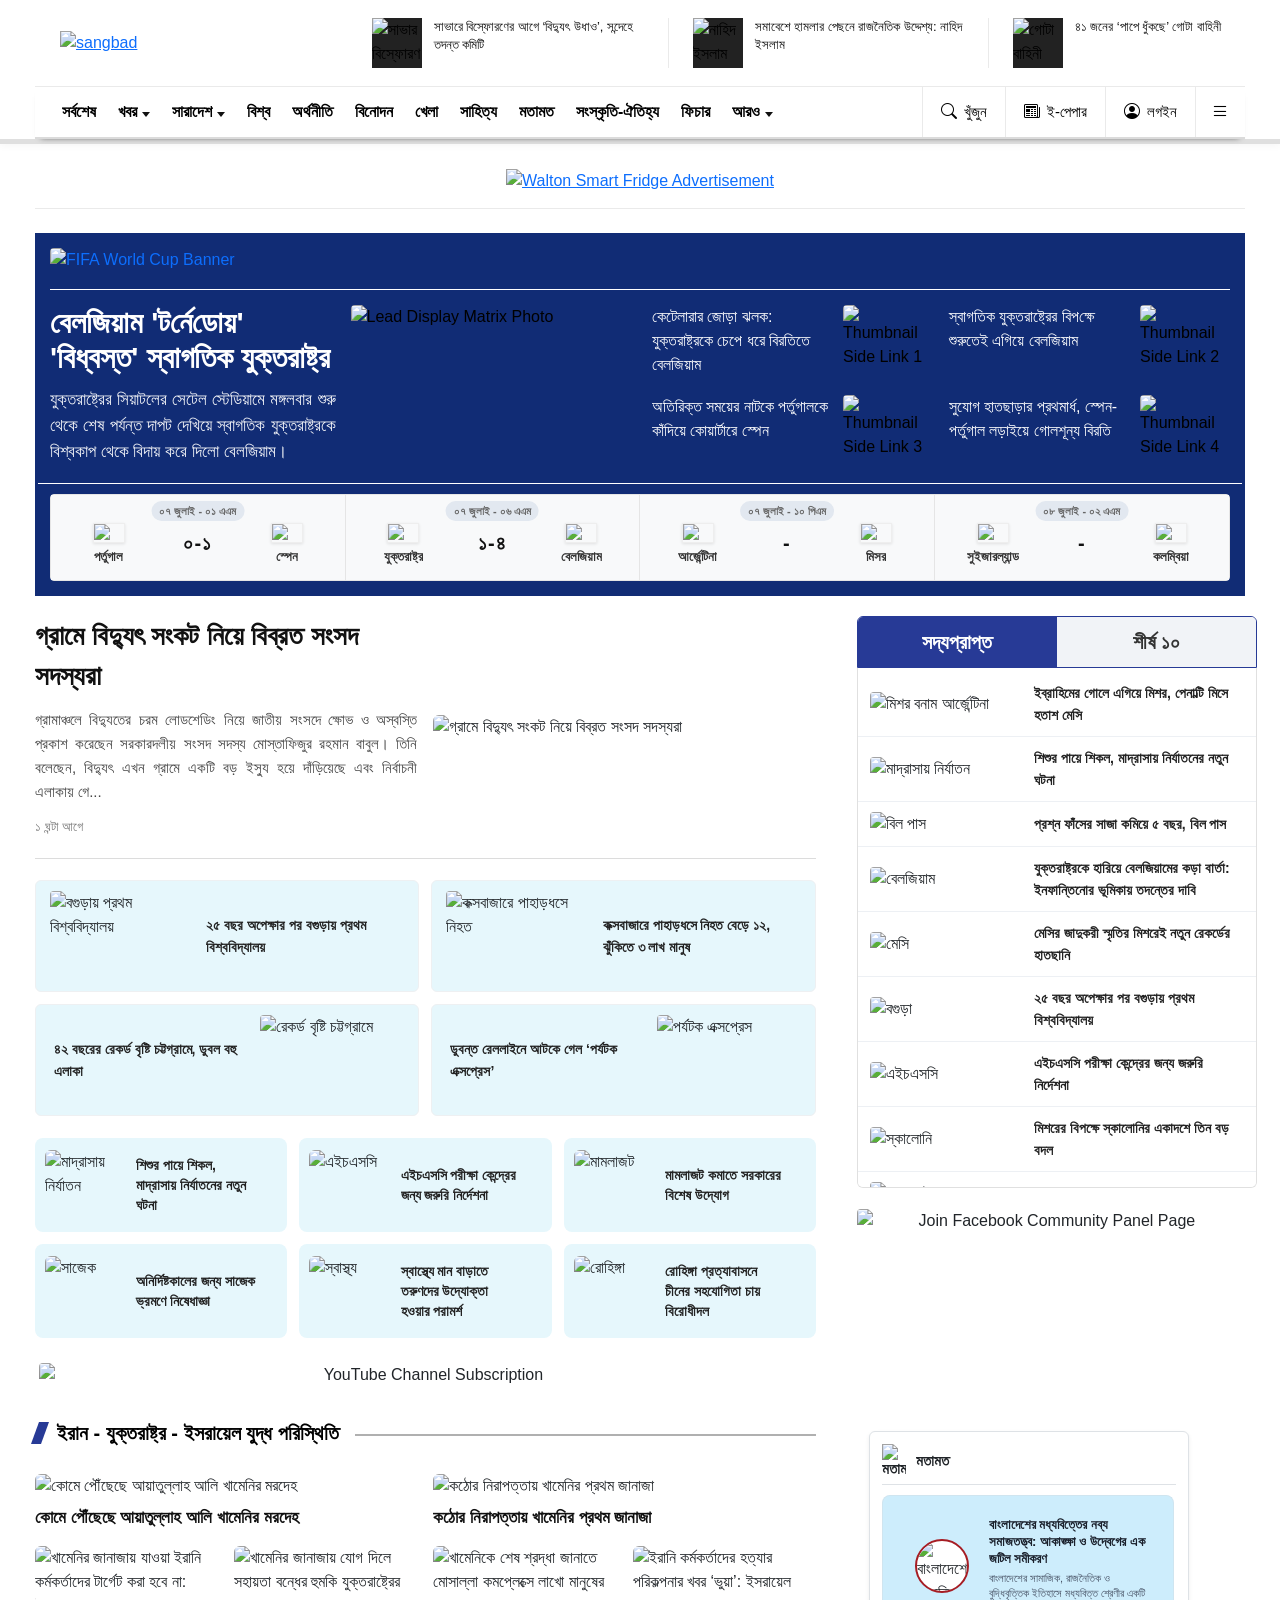
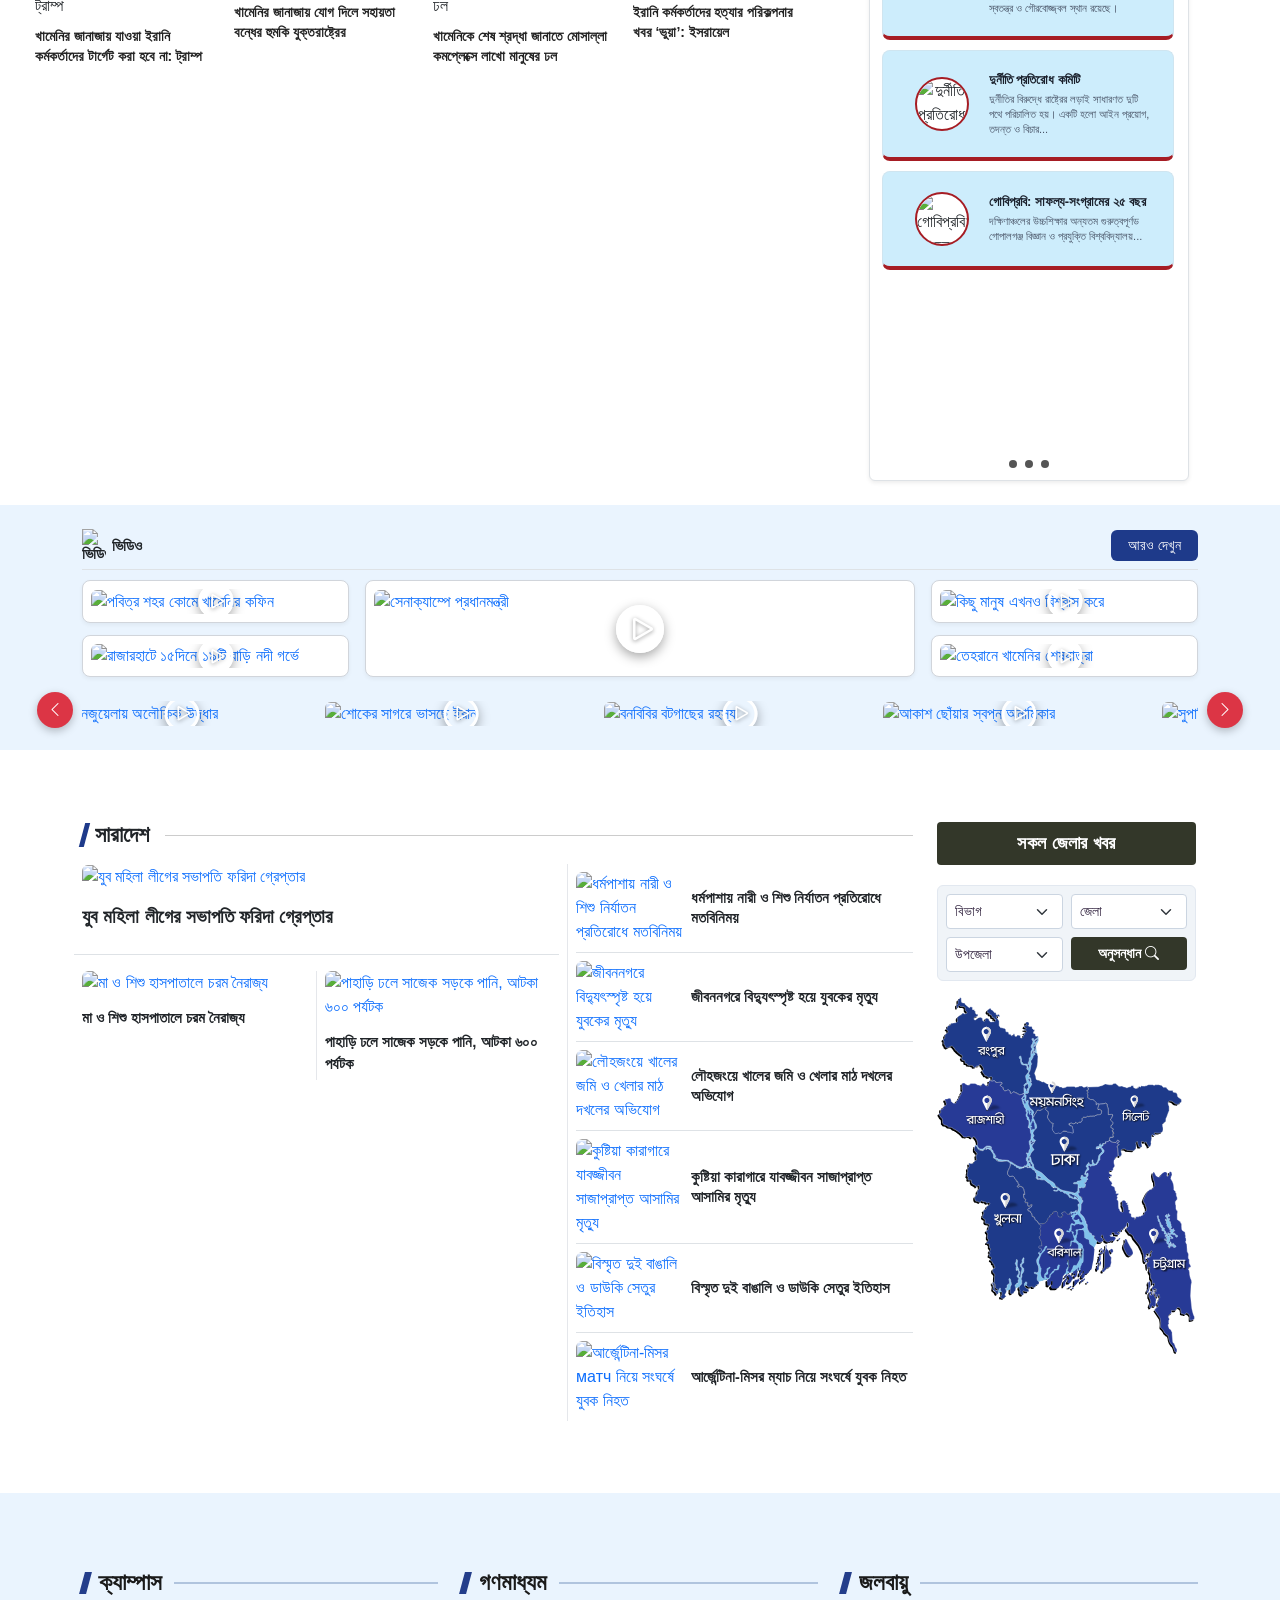
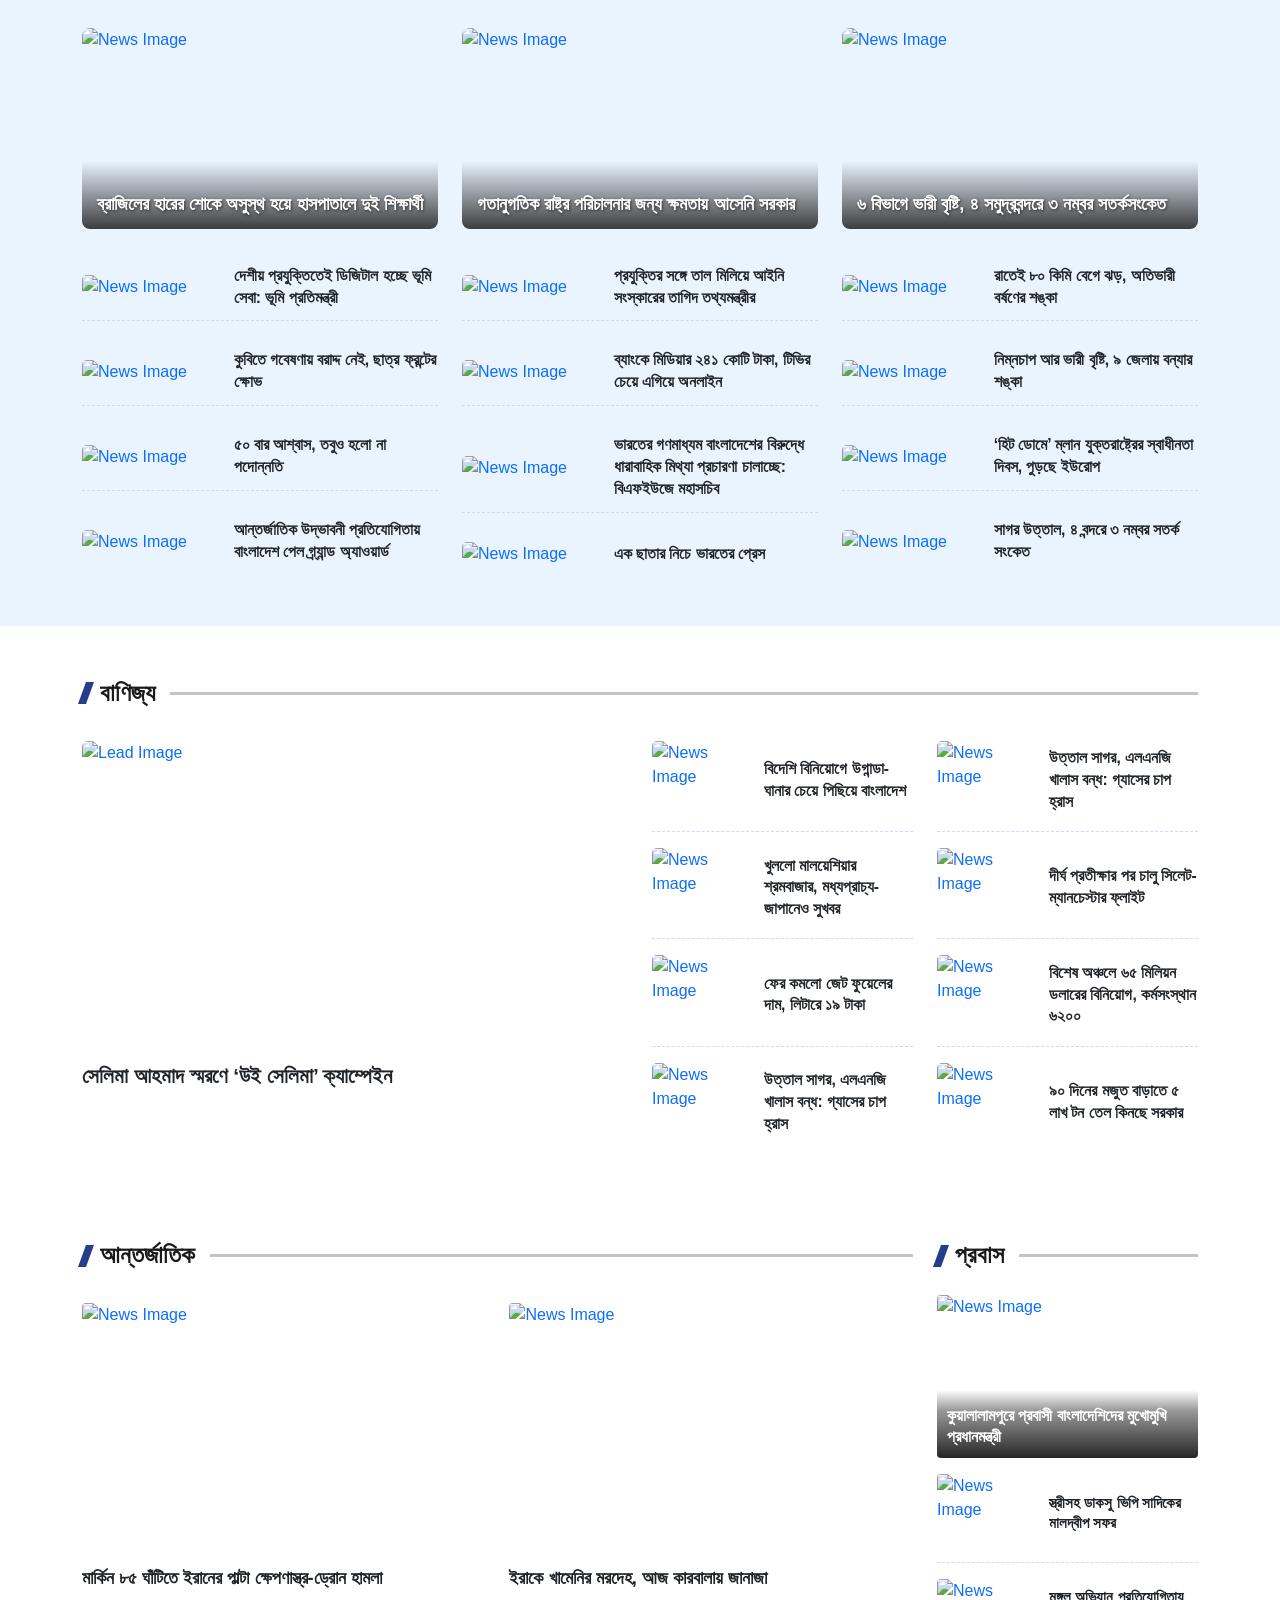
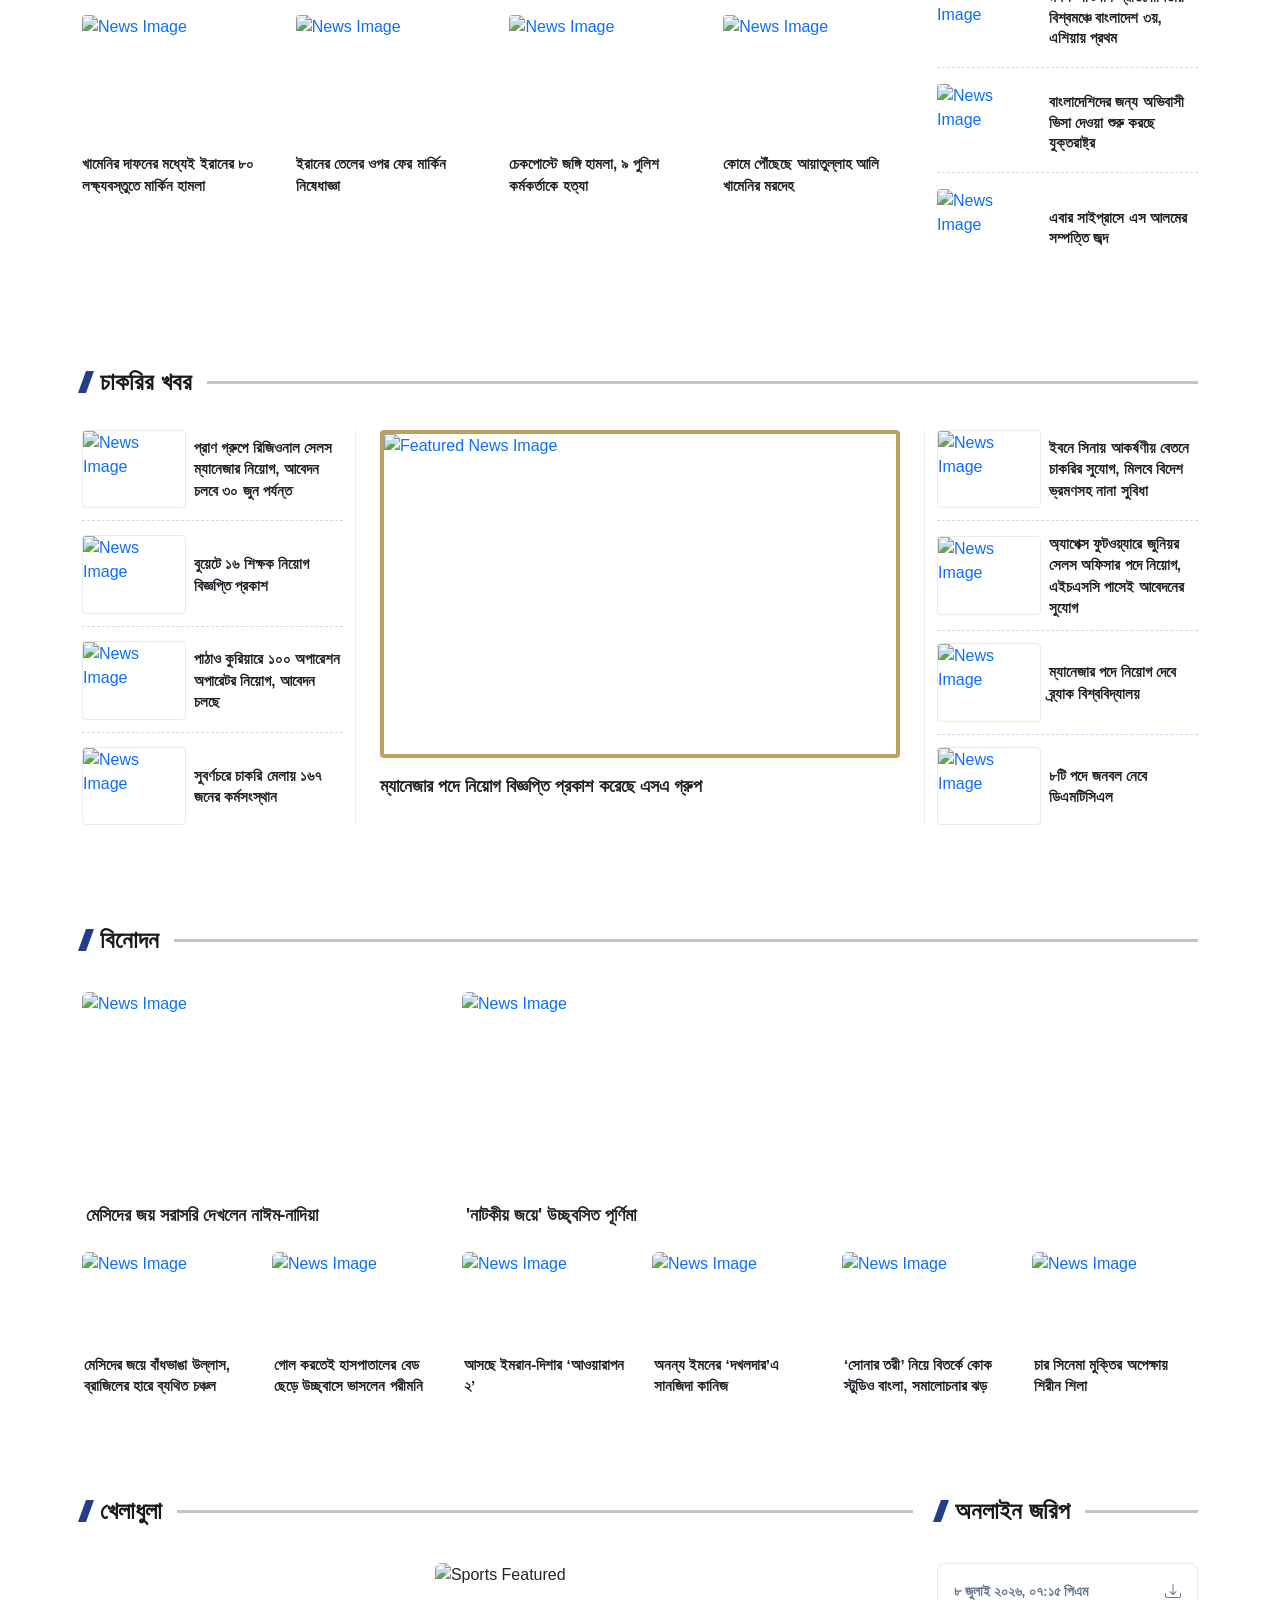
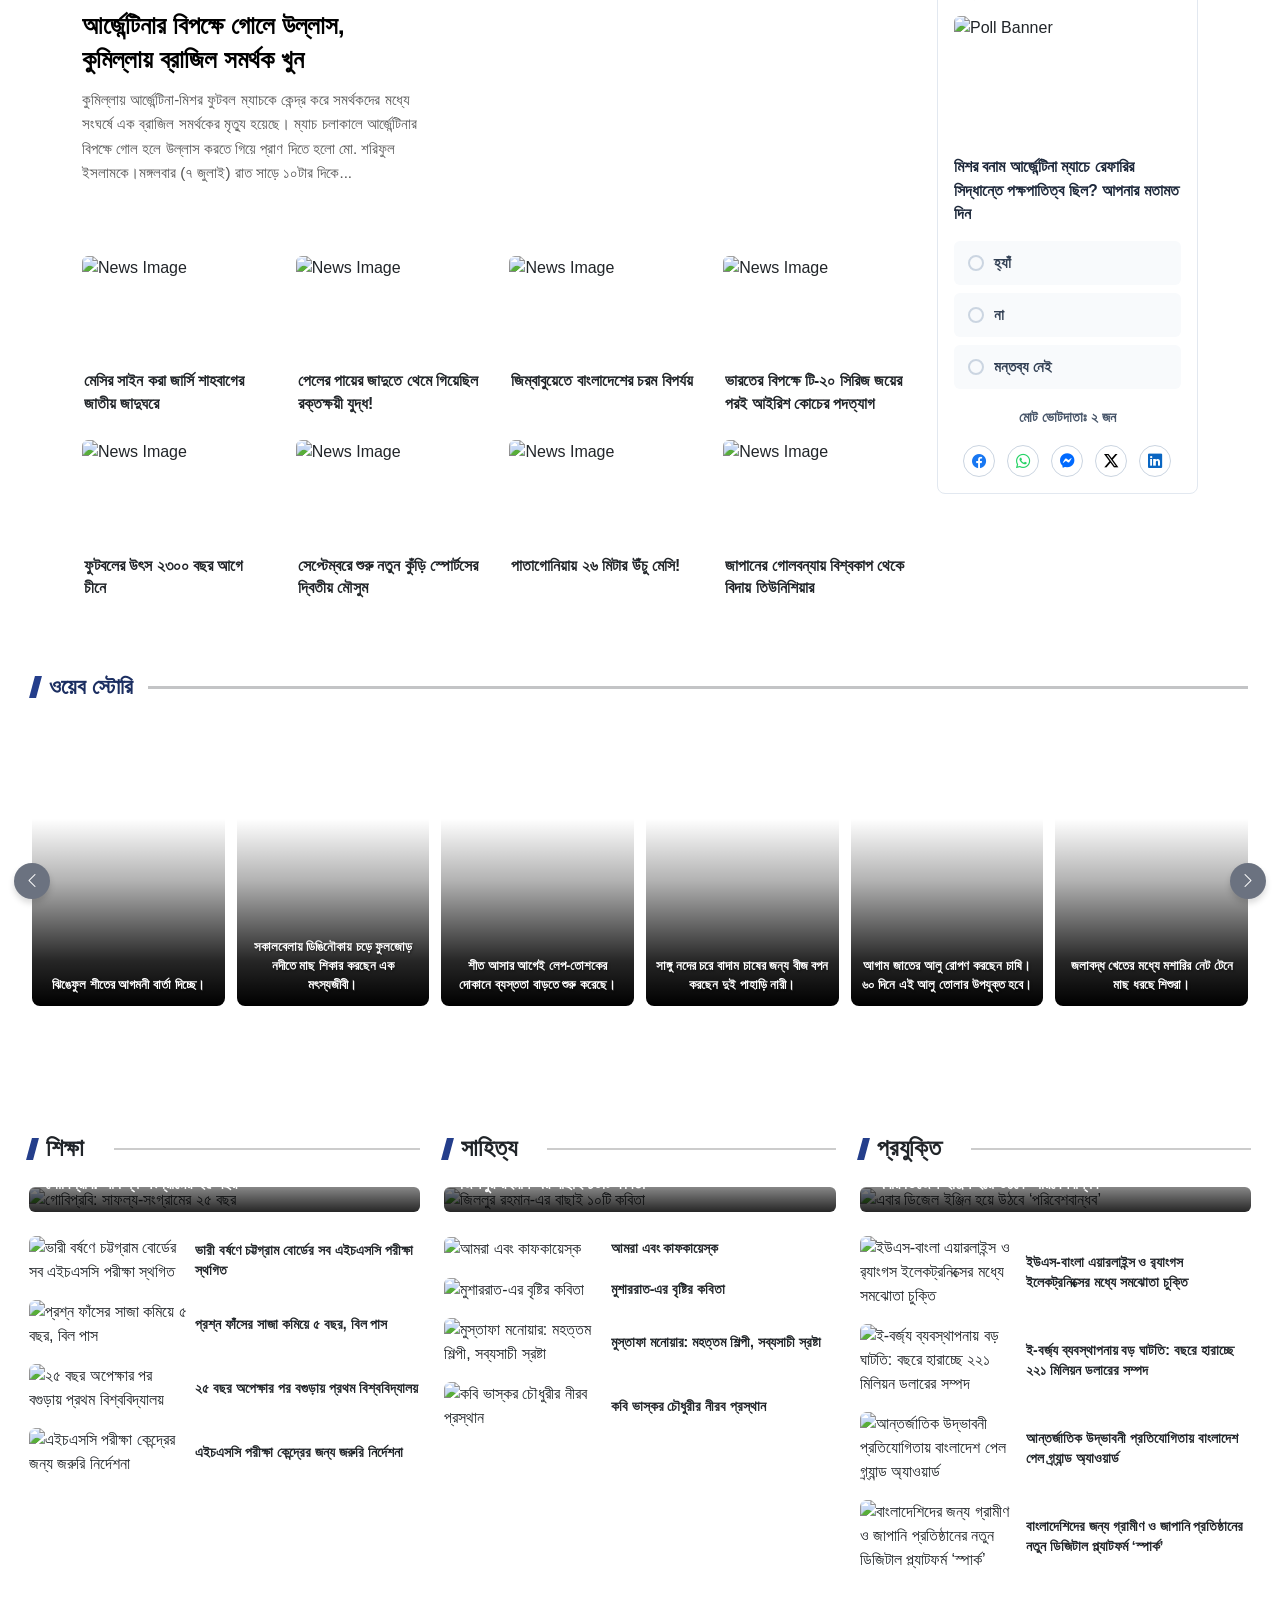
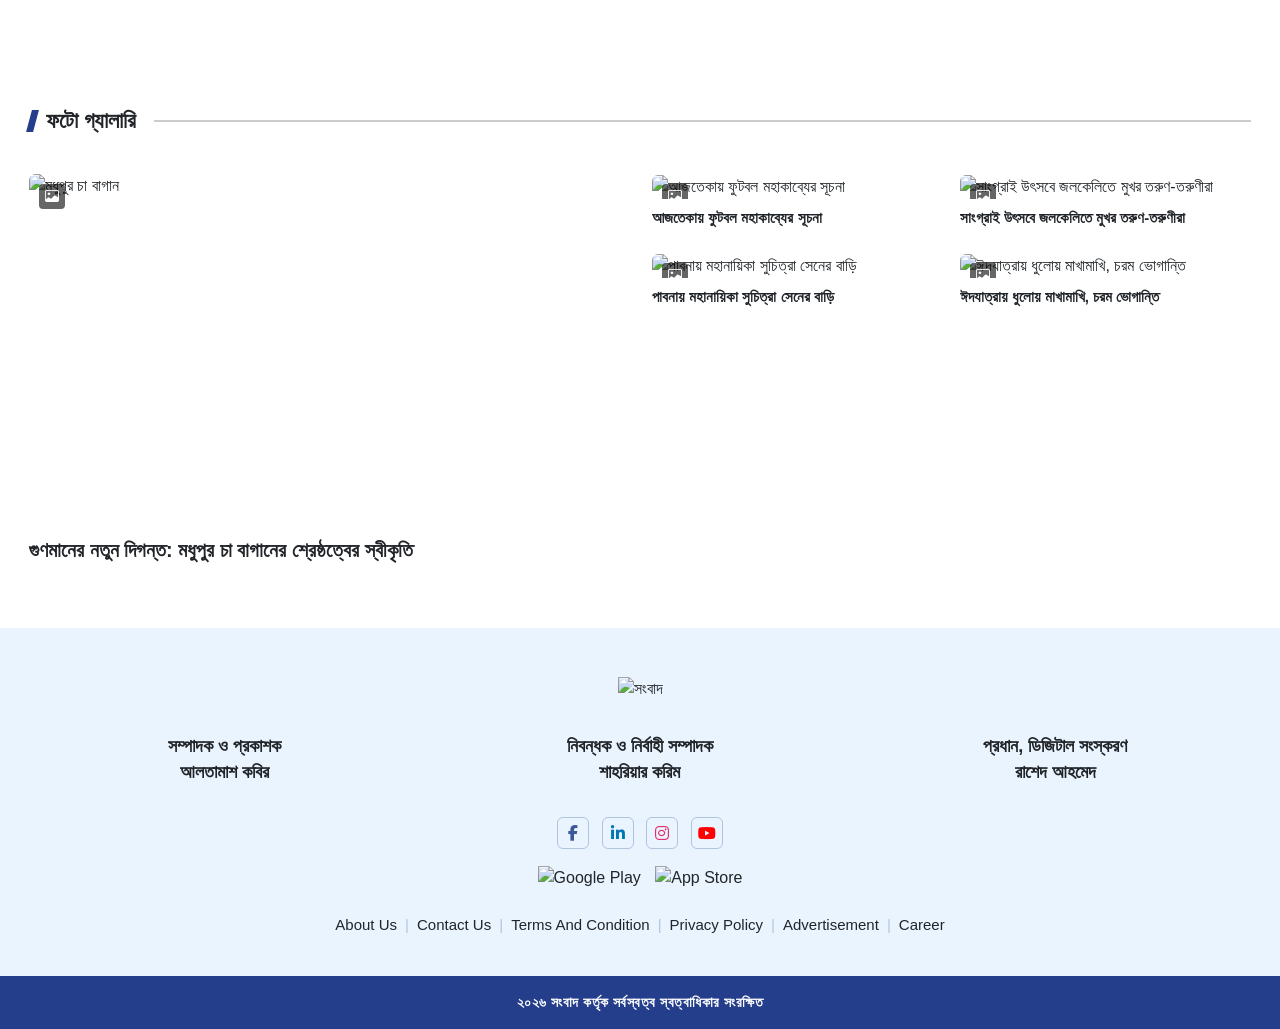
==== index.html @ 70dd0857 "Add files via upload" ====
<!DOCTYPE html>
<html lang="bn">
<head>
  <meta charset="UTF-8">
  <meta name="viewport" content="width=device-width, initial-scale=1.0">
  <title>Sangbad</title>
  <!-- Bootstrap 5 CSS -->
  <link href="https://cdn.jsdelivr.net/npm/bootstrap@5.3.0/dist/css/bootstrap.min.css" rel="stylesheet">
  <!-- Bootstrap Icons -->
  <link href="https://cdn.jsdelivr.net/npm/bootstrap-icons@1.11.0/font/bootstrap-icons.css" rel="stylesheet">
  <!-- Noto Serif & Hind Siliguri Bengali Fonts -->
  <link href="https://fonts.googleapis.com/css2?family=Hind+Siliguri:wght@400;600;700&family=Noto+Serif+Bengali:wght@700;900&display=swap" rel="stylesheet">
    <!-- Custom CSS -->
    <link rel="stylesheet" href="assets/css/variables.css">
    <link rel="stylesheet" href="assets/css/style.css">
    <link rel="stylesheet" href="assets/css/responsive.css">
    <link rel="stylesheet" href="assets/css/style-final-overrides.css">
    <link rel="stylesheet" href="https://cdnjs.cloudflare.com/ajax/libs/font-awesome/6.4.2/css/all.min.css">
</head>
<body>

  <header class="sb-header-wrapper">
  <div class="container-custom">
    
    <!-- TOP PORTION: Brand Stamp and News Columns (Hidden on Mobile) -->
    <div class="sb-top-branding-row">
      <!-- Logo Section Rendered as Image -->
      <div class="sb-logo-box">
        <a href="#">
          <img src="https://sangbad.net/uploads/sangbad-logo_2.png" alt="sangbad" class="sb-custom-logo">
        </a>
      </div>

      <!-- Featured News Layout columns -->
      <div class="sb-stories-row">
        <div class="sb-story-card">
          <div class="sb-thumb-box">
            <img src="https://sangbad.net/uploads/2026/07/xTechtaranga.com_17833638775430.jpg.pagespeed.ic.U8krQJKiqs.webp" alt="সাভার বিস্ফোরণ">
          </div>
          <a href="#" class="sb-story-text">সাভারে বিস্ফোরণের আগে ‘বিদ্যুৎ উধাও’, সন্দেহে তদন্ত কমিটি</a>
        </div>
        <div class="sb-story-card">
          <div class="sb-thumb-box">
            <img src="https://sangbad.net/uploads/2026/07/xTechtaranga.com_17833608642354.jpg.pagespeed.ic.yT5XqBmX8c.webp" alt="নাহিদ ইসলাম">
          </div>
          <a href="#" class="sb-story-text">সমাবেশে হামলার পেছনে রাজনৈতিক উদ্দেশ্য: নাহিদ ইসলাম</a>
        </div>
        <div class="sb-story-card">
          <div class="sb-thumb-box">
            <img src="https://sangbad.net/uploads/2026/07/xTechtaranga.com_17833565679501.jpg.pagespeed.ic.TkCaQavlfP.webp" alt="গোটা বাহিনী">
          </div>
          <a href="#" class="sb-story-text">৪১ জনের ‘পাপে ধুঁকছে’ গোটা বাহিনী</a>
        </div>
      </div>
    </div>

    <!-- MOBILE TOPBAR: Logo + ই-পেপার + Burger -->
    <div class="sb-mobile-header-row">
      <div class="sb-mobile-header-logo">
        <a href="#">
          <img src="https://sangbad.net/uploads/sangbad-logo_2.png" alt="sangbad">
        </a>
      </div>
      <div class="sb-mobile-header-actions">
        <a class="nav-epaper-btn" href="#"><i class="bi bi-newspaper"></i> ই-পেপার</a>
        <span class="menu-trigger-icon cursor-pointer"><i class="bi bi-list"></i></span>
      </div>
    </div>

    <!-- BOTTOM PORTION: Unified Nav Menu and Action Controls Panel -->
    <div id="stickyNavbar" class="sb-navigation-row-wrapper">
      <div class="container-fluid px-3 h-100">
        <div class="sb-navigation-row-container">
          
          <!-- MOBILE EXCLUSIVE MAIN LOGO -->
          <div class="sb-mobile-logo-box">
            <a href="#">
              <img src="https://sangbad.net/uploads/sangbad-logo_2.png" alt="sangbad">
            </a>
          </div>

          <!-- Nav Menu Navigation Track Wrapper (Enables horizontal touch swipe on mobile) -->
          <div class="sb-nav-scroller-track">
            <nav class="h-100">
              <ul class="tt_nav-menu">
                <li class="nav-item"><a target="_self" href="#">সর্বশেষ</a></li>
                <li class="nav-item has-children">
                  <a target="_self" href="#">খবর </a>
                  <ul class="child-menu shadow border-top">
                    <li class="child-item"><a target="_self" href="#">জাতীয়</a></li>
                    <li class="child-item"><a target="_self" href="#">রাজনীতি</a></li>
                    <li class="child-item"><a target="_self" href="#">রাজধানী</a></li>
                  </ul>
                </li>
                <li class="nav-item has-children">
                  <a target="_self" href="#">সারাদেশ </a>
                  <ul class="child-menu shadow border-top">
                    <li class="child-item"><a target="_self" href="#">ঢাকা বিভাগ</a></li>
                    <li class="child-item"><a target="_self" href="#">রাজশাহী বিভাগ</a></li>
                    <li class="child-item"><a target="_self" href="#">চট্টগ্রাম বিভাগ</a></li>
                    <li class="child-item"><a target="_self" href="#">সিলেট বিভাগ</a></li>
                    <li class="child-item"><a target="_self" href="#">বরিশাল বিভাগ</a></li>
                    <li class="child-item"><a target="_self" href="#">খুলনা বিভাগ</a></li>
                    <li class="child-item"><a target="_self" href="#">রংপুর বিভাগ</a></li>
                    <li class="child-item"><a target="_self" href="#">ময়মনসিংহ বিভাগ</a></li>
                  </ul>
                </li>
                <li class="nav-item"><a target="_self" href="international.html">বিশ্ব </a></li>
                <li class="nav-item"><a target="_self" href="#">অর্থনীতি</a></li>
                <li class="nav-item"><a target="_self" href="#">বিনোদন</a></li>
                <li class="nav-item"><a target="_self" href="#">খেলা</a></li>
                <li class="nav-item"><a target="_self" href="#">সাহিত্য</a></li>
                <li class="nav-item"><a target="_self" href="#">মতামত</a></li>
                <li class="nav-item"><a target="_self" href="#">সংস্কৃতি-ঐতিহ্য</a></li>
                <li class="nav-item"><a target="_self" href="#">ফিচার</a></li>
                <li class="nav-item has-children">
                  <a target="_self" href="#">আরও </a>
                  <ul class="child-menu shadow border-top">
                    <li class="child-item"><a target="_self" href="#">অপরাধ</a></li>
                    <li class="child-item"><a target="_self" href="#">শিক্ষা</a></li>
                    <li class="child-item"><a target="_self" href="#">বিশেষ সাক্ষাৎকার</a></li>
                    <li class="child-item"><a target="_self" href="#">ক্যাম্পাস</a></li>
                    <li class="child-item"><a target="_self" href="#">স্বাস্থ্য</a></li>
                    <li class="child-item"><a target="_self" href="#">জীবনধারা</a></li>
                    <li class="child-item"><a target="_self" href="#">প্রযুক্তি</a></li>
                    <li class="child-item"><a target="_self" href="#">বিশেষ প্রতিবেদন</a></li>
                    <li class="child-item"><a target="_self" href="#">গণমাধ্যম</a></li>
                    <li class="child-item"><a target="_self" href="#">আইন আদালত</a></li>
                  </ul>
                </li>
              </ul>
            </nav>
          </div>

          <!-- Action Utilities Panel -->
          <div class="sb-action-utilities-panel">
            <div class="techtaranga_hmenuicon h-100">
              <a class="nav-search-btn border-start border-end" href="#"><i class="bi bi-search"></i> খুঁজুন </a>
              <a class="nav-epaper-btn border-end" href="#"><i class="bi bi-newspaper"></i> ই-পেপার </a>
              <a class="nav-login-btn border-end" href="#"><i class="bi bi-person-circle"></i> লগইন </a>
              <span class="menu-trigger-icon cursor-pointer">
                <i class="bi bi-list"></i>
              </span>
            </div>
          </div>
          
        </div>
      </div>
    </div>
  </div>
</header>

<script>
  window.addEventListener('scroll', function() {
    // Only toggle sticky class on desktop viewports
    if (window.innerWidth > 991) {
      const navbar = document.getElementById('stickyNavbar');
      if (window.scrollY > 120) {
        navbar.classList.add('is-sticky');
      } else {
        navbar.classList.remove('is-sticky');
      }
    }
  });
</script>

  <!-- MAIN VIEWPORT DISPLAY WRAPPER CENTERED ON PAGE -->
<main class="sb-main-layout-container my-4">

  <!-- TOP SECTION: Centered Walton Ad Wrapper -->
  <div class="sb-ad-billboard-wrapper text-center mb-4">
    <a href="#" target="_blank" class="d-inline-block">
      <img src="https://sangbad.net/uploads/xFridge-Aktai-Walton_970-x-90.jpg.jpeg.pagespeed.ic.3kl_b6vBoS.webp" alt="Walton Smart Fridge Advertisement" class="img-fluid sb-ad-banner-img">
    </a>
  </div>

<!-- Main Wrapper Container Component -->
<div class="sb-wc-main-container">
  
  <!-- Banner Row Block -->
  <div class="sb-wc-divider">
    <a href="#">
      <img src="https://sangbad.net/uploads/xfifa-2.jpg.pagespeed.ic.g-rFXMSFQR.webp" alt="FIFA World Cup Banner" style="width:100%; display:block; margin-bottom: 12px; border-radius: 4px;">
    </a>
  </div>

  <!-- Content Splitting Row Frame -->
  <div class="sb-wc-row" style="border-bottom: 1px solid #ffffff; padding-bottom: 10px;">
    
    <!-- LEFT PILLAR: Single Core Story Feature Module -->
    <div class="sb-wc-col-6">
      <div class="sb-wc-lead-box">
        
        <div class="sb-wc-lead-text">
          <a href="#">
            <h2 class="sb-wc-main-title">বেলজিয়াম 'ট‌র্নে‌ডোয়' 'বিধ্বস্ত' স্বাগতিক যুক্তরাষ্ট্র</h2>
          </a>
          <p class="sb-wc-summary">
            যুক্তরাষ্ট্রের সিয়াটলের সেটেল স্টেডিয়ামে মঙ্গলবার শুরু থেকে শেষ পর্যন্ত দাপট দেখিয়ে স্বাগতিক যুক্তরাষ্ট্রকে বিশ্বকাপ থেকে বিদায় করে দিলো বেলজিয়াম।
          </p>
        </div>
        
        <div class="sb-wc-lead-img-wrap">
          <img class="sb-wc-img sb-wc-lead-fixed-height" src="https://sangbad.net/uploads/2026/07/xTechtaranga.com_17833923735634.jpg.pagespeed.ic.ZBrVMogxrP.webp" alt="Lead Display Matrix Photo">
        </div>
        
      </div>
    </div>
    
    <!-- RIGHT PILLAR: Balanced 2x2 Grid Side Feed Module -->
    <div class="sb-wc-col-6">
      <div class="sb-wc-feed-grid">
        
        <!-- Cell Item 1 -->
        <div class="sb-wc-feed-item">
          <div class="sb-wc-feed-text-side">
            <a href="#">
              <h3 class="sb-wc-feed-title">কেটেলারার জোড়া ঝলক: যুক্তরাষ্ট্রকে চেপে ধরে বিরতিতে বেলজিয়াম</h3>
            </a>
          </div>
          <div class="sb-wc-feed-img-wrap">
            <img class="sb-wc-img" src="https://sangbad.net/uploads/2026/07/xTechtaranga.com_17833866041312.jpg.pagespeed.ic.TZIJe5TkKD.webp" alt="Thumbnail Side Link 1">
          </div>
        </div>
        
        <!-- Cell Item 2 -->
        <div class="sb-wc-feed-item">
          <div class="sb-wc-feed-text-side">
            <a href="#">
              <h3 class="sb-wc-feed-title">স্বাগতিক যুক্তরাষ্ট্রের বিপ‌ক্ষে শুরুতেই এগিয়ে বেলজিয়াম</h3>
            </a>
          </div>
          <div class="sb-wc-feed-img-wrap">
            <img class="sb-wc-img" src="https://sangbad.net/uploads/2026/07/xTechtaranga.com_17833854113384.jpg.pagespeed.ic.YOTa9GAAeb.webp" alt="Thumbnail Side Link 2">
          </div>
        </div>
        
        <!-- Cell Item 3 -->
        <div class="sb-wc-feed-item">
          <div class="sb-wc-feed-text-side">
            <a href="#">
              <h3 class="sb-wc-feed-title">অতিরিক্ত সময়ের নাটকে পর্তুগালকে কাঁদিয়ে কোয়ার্টারে স্পেন</h3>
            </a>
          </div>
          <div class="sb-wc-feed-img-wrap">
            <img class="sb-wc-img" src="https://sangbad.net/uploads/2026/07/xTechtaranga.com_17833723468354.jpg.pagespeed.ic.2bpJLWllPJ.webp" alt="Thumbnail Side Link 3">
          </div>
        </div>
        
        <!-- Cell Item 4 -->
        <div class="sb-wc-feed-item">
          <div class="sb-wc-feed-text-side">
            <a href="#">
              <h3 class="sb-wc-feed-title">সুযোগ হাতছাড়ার প্রথমার্ধ, স্পেন-পর্তুগাল লড়াইয়ে গোলশূন্য বিরতি</h3>
            </a>
          </div>
          <div class="sb-wc-feed-img-wrap">
            <img class="sb-wc-img" src="https://sangbad.net/uploads/2026/07/xTechtaranga.com_17833682593375.jpg.pagespeed.ic.iZ39jTVzRT.webp" alt="Thumbnail Side Link 4">
          </div>
        </div>
        
      </div>
    </div>
    
  </div>

  <!-- BOTTOM PANEL FOOTER: Balanced Match Status Carousel -->
<div class="wc-ticker-container">
  <div class="wc-slider-inner">
    
    <!-- Match block item card 1 -->
    <div class="wc-match-card">
      <div class="wc-team-info">
        <img src="https://cdn.jagonews24.com/media/fifa-worldcup/2018/flag/portugal-20180521114215.jpg" alt="পর্তুগাল" class="flag">
        <span class="wc-team-name">পর্তুগাল</span>
      </div>
      <div class="wc-match-status">
        <div class="wc-score">০-১</div>
        <span class="wc-status-badge">০৭ জুলাই - ০১ এএম</span>
      </div>
      <div class="wc-team-info">
        <img src="https://cdn.jagonews24.com/media/fifa-worldcup/2018/flag/spain-20180521114906.jpg" alt="স্পেন" class="flag">
        <span class="wc-team-name">স্পেন</span>
      </div>
    </div>

    <!-- Match block item card 2 -->
    <div class="wc-match-card">
      <div class="wc-team-info">
        <img src="https://cdn.jagonews24.com/media/fifa-worldcup/2018/flag/flag-20221112185101.jpg" alt="যুক্তরাষ্ট্র" class="flag">
        <span class="wc-team-name">যুক্তরাষ্ট্র</span>
      </div>
      <div class="wc-match-status">
        <div class="wc-score">১-৪</div>
        <span class="wc-status-badge">০৭ জুলাই - ০৬ এএম</span>
      </div>
      <div class="wc-team-info">
        <img src="https://cdn.jagonews24.com/media/fifa-worldcup/2018/flag/belgium-20180521163126.jpg" alt="বেলজিয়াম" class="flag">
        <span class="wc-team-name">বেলজিয়াম</span>
      </div>
    </div>

    <!-- Match block item card 3 -->
    <div class="wc-match-card">
      <div class="wc-team-info">
        <img src="https://cdn.jagonews24.com/media/fifa-worldcup/2018/flag/argentina-flag-20180517153152.jpg" alt="আর্জেন্টিনা" class="flag">
        <span class="wc-team-name">আর্জেন্টিনা</span>
      </div>
      <div class="wc-match-status">
        <div class="wc-score">-</div>
        <span class="wc-status-badge">০৭ জুলাই - ১০ পিএম</span>
      </div>
      <div class="wc-team-info">
        <img src="https://cdn.jagonews24.com/media/fifa-worldcup/2018/flag/egypt-20180520215819.jpg" alt="মিসর" class="flag">
        <span class="wc-team-name">মিসর</span>
      </div>
    </div>

    <!-- Match block item card 4 -->
    <div class="wc-match-card">
      <div class="wc-team-info">
        <img src="https://cdn.jagonews24.com/media/fifa-worldcup/2018/flag/switzerland-20180521154805.jpg" alt="সুইজারল্যান্ড" class="flag">
        <span class="wc-team-name">সুইজারল্যান্ড</span>
      </div>
      <div class="wc-match-status">
        <div class="wc-score">-</div>
        <span class="wc-status-badge">০৮ জুলাই - ০২ এএম</span>
      </div>
      <div class="wc-team-info">
        <img src="https://cdn.jagonews24.com/media/fifa-worldcup/2018/flag/colombia-20180521171452.jpg" alt="কলম্বিয়া" class="flag">
        <span class="wc-team-name">কলম্বিয়া</span>
      </div>
    </div>

  </div>
</div>
</div>

<!-- Main Unified Component Frame Wrapper -->
<div class="sb-news-section">
  <div class="sb-news-row">
    
    <!-- LEFT STRUCTURAL CELL: Main News Content Column -->
    <div class="sb-news-left-col">
      
      <!-- Primary Core Lead News Component -->
      <div class="sb-lead-first">
        <div class="sb-lead-row">
          <div class="sb-lead-text-panel">
            <a href="article.html">
              <h1 class="sb-lead-title">গ্রামে বিদ্যুৎ সংকট নিয়ে বিব্রত সংসদ সদস্যরা</h1>
            </a>
            <div class="sb-lead-summary">
              গ্রামাঞ্চলে বিদ্যুতের চরম লোডশেডিং নিয়ে জাতীয় সংসদে ক্ষোভ ও অস্বস্তি প্রকাশ করেছেন সরকারদলীয় সংসদ সদস্য মোস্তাফিজুর রহমান বাবুল। তিনি বলেছেন, বিদ্যুৎ এখন গ্রামে একটি বড় ইস্যু হয়ে দাঁড়িয়েছে এবং নির্বাচনী এলাকায় গে...
            </div>
            <div>
              <span class="sb-news-time">১ ঘন্টা আগে</span>
            </div>
          </div>
          <div class="sb-lead-img-panel">
            <img class="sb-img-fluid" style="border-radius:6px;" src="https://sangbad.net/uploads/2026/07/xTechtaranga.com_17835269486240.jpg.pagespeed.ic.ZMdbCznE91.webp" alt="গ্রামে বিদ্যুৎ সংকট নিয়ে বিব্রত সংসদ সদস্যরা">
          </div>
        </div>
      </div>
      
      <hr class="sb-hr">
      
      <!-- Balanced 2x2 Sub News Entry Grid Block -->
      <div class="sb-sub-grid">
        <div class="sb-sub-col">
          <a href="#" class="sb-news-card">
            <div class="sb-card-flex">
              <div class="sb-card-img-wrap">
                <img class="sb-img-fluid sb-thumb-fixed" src="https://sangbad.net/uploads/2026/07/xTechtaranga.com_17834384039657.jpg.pagespeed.ic.w0q8Hgd9dO.webp" alt="বগুড়ায় প্রথম বিশ্ববিদ্যালয়">
              </div>
              <div class="sb-card-text">
                <h1 class="sb-card-title">২৫ বছর অপেক্ষার পর বগুড়ায় প্রথম বিশ্ববিদ্যালয়</h1>
              </div>
            </div>
          </a>
        </div>
        <div class="sb-sub-col">
          <a href="#" class="sb-news-card">
            <div class="sb-card-flex">
              <div class="sb-card-img-wrap">
                <img class="sb-img-fluid sb-thumb-fixed" src="https://sangbad.net/uploads/2026/07/xTechtaranga.com_17834342802230.jpg.pagespeed.ic.C9XVQoOsXT.webp" alt="কক্সবাজারে পাহাড়ধসে নিহত">
              </div>
              <div class="sb-card-text">
                <h1 class="sb-card-title">কক্সবাজারে পাহাড়ধসে নিহত বেড়ে ১২, ঝুঁকিতে ৩ লাখ মানুষ</h1>
              </div>
            </div>
          </a>
        </div>
        <div class="sb-sub-col">
          <a href="#" class="sb-news-card">
            <div class="sb-card-flex">
              <div class="sb-card-text">
                <h1 class="sb-card-title">৪২ বছরের রেকর্ড বৃষ্টি চট্টগ্রামে, ডুবল বহু এলাকা</h1>
              </div>
              <div class="sb-card-img-wrap">
                <img class="sb-img-fluid sb-thumb-fixed" src="https://sangbad.net/uploads/2026/07/xTechtaranga.com_17834319584025.jpg.pagespeed.ic.-0JbLLOXPV.webp" alt="রেকর্ড বৃষ্টি চট্টগ্রামে">
              </div>
            </div>
          </a>
        </div>
        <div class="sb-sub-col">
          <a href="#" class="sb-news-card">
            <div class="sb-card-flex">
              <div class="sb-card-text">
                <h1 class="sb-card-title">ডুবন্ত রেললাইনে আটকে গেল ‘পর্যটক এক্সপ্রেস’</h1>
              </div>
              <div class="sb-card-img-wrap">
                <img class="sb-img-fluid sb-thumb-fixed" src="https://sangbad.net/uploads/2026/07/xTechtaranga.com_17834277106667.jpg.pagespeed.ic.k82JJhLxk6.webp" alt="পর্যটক এক্সপ্রেস">
              </div>
            </div>
          </a>
        </div>
      </div>

      <!-- NEWLY ADDED PORTION: 3x2 Grid Setup (6 Items Block) -->
      <div class="sb-sub-grid" style="margin-top: 10px;">
        
        <!-- Grid Item 1 -->
        <div class="sb-grid-33">
          <a href="#" class="sb-news-card-alt">
            <div class="sb-card-flex">
              <div class="sb-card-img-wrap-alt">
                <img class="sb-img-fluid sb-thumb-fixed-alt" src="https://sangbad.net/uploads/2026/07/xTechtaranga.com_17834402283251.jpg.pagespeed.ic.ob5Q0SZrZ9.webp" alt="মাদ্রাসায় নির্যাতন">
              </div>
              <div class="sb-card-text-alt">
                <h1 class="sb-card-title" style="font-size:14px !important; line-height:20px !important;">শিশুর পায়ে শিকল, মাদ্রাসায় নির্যাতনের নতুন ঘটনা</h1>
              </div>
            </div>
          </a>
        </div>

        <!-- Grid Item 2 -->
        <div class="sb-grid-33">
          <a href="#" class="sb-news-card-alt">
            <div class="sb-card-flex">
              <div class="sb-card-img-wrap-alt">
                <img class="sb-img-fluid sb-thumb-fixed-alt" src="https://sangbad.net/uploads/2026/07/xTechtaranga.com_17834375904072.jpg.pagespeed.ic.D12H4P3oKZ.webp" alt="এইচএসসি">
              </div>
              <div class="sb-card-text-alt">
                <h1 class="sb-card-title" style="font-size:14px !important; line-height:20px !important;">এইচএসসি পরীক্ষা কেন্দ্রের জন্য জরুরি নির্দেশনা</h1>
              </div>
            </div>
          </a>
        </div>

        <!-- Grid Item 3 -->
        <div class="sb-grid-33">
          <a href="#" class="sb-news-card-alt">
            <div class="sb-card-flex">
              <div class="sb-card-img-wrap-alt">
                <img class="sb-img-fluid sb-thumb-fixed-alt" src="https://sangbad.net/uploads/2026/07/xTechtaranga.com_17834371767161.jpg.pagespeed.ic.YcRQ7dsWkl.webp" alt="মামলাজট">
              </div>
              <div class="sb-card-text-alt">
                <h1 class="sb-card-title" style="font-size:14px !important; line-height:20px !important;">মামলাজট কমাতে সরকারের বিশেষ উদ্যোগ</h1>
              </div>
            </div>
          </a>
        </div>

        <!-- Grid Item 4 -->
        <div class="sb-grid-33">
          <a href="#" class="sb-news-card-alt">
            <div class="sb-card-flex">
              <div class="sb-card-img-wrap-alt">
                <img class="sb-img-fluid sb-thumb-fixed-alt" src="https://sangbad.net/uploads/2026/07/xTechtaranga.com_17834370595859.jpg.pagespeed.ic.gVHPLuxnob.webp" alt="সাজেক">
              </div>
              <div class="sb-card-text-alt">
                <h1 class="sb-card-title" style="font-size:14px !important; line-height:20px !important;">অনির্দিষ্টকালের জন্য সাজেক ভ্রমণে নিষেধাজ্ঞা</h1>
              </div>
            </div>
          </a>
        </div>

        <!-- Grid Item 5 -->
        <div class="sb-grid-33">
          <a href="#" class="sb-news-card-alt">
            <div class="sb-card-flex">
              <div class="sb-card-img-wrap-alt">
                <img class="sb-img-fluid sb-thumb-fixed-alt" src="https://sangbad.net/uploads/2026/07/xTechtaranga.com_17834357462089.jpg.pagespeed.ic.cz7WXzsOFG.webp" alt="স্বাস্থ্য">
              </div>
              <div class="sb-card-text-alt">
                <h1 class="sb-card-title" style="font-size:14px !important; line-height:20px !important;">স্বাস্থ্যে মান বাড়াতে তরুণদের উদ্যোক্তা হওয়ার পরামর্শ</h1>
              </div>
            </div>
          </a>
        </div>

        <!-- Grid Item 6 -->
        <div class="sb-grid-33">
          <a href="#" class="sb-news-card-alt">
            <div class="sb-card-flex">
              <div class="sb-card-img-wrap-alt">
                <img class="sb-img-fluid sb-thumb-fixed-alt" src="https://sangbad.net/uploads/2026/07/xTechtaranga.com_17834322739835.jpg.pagespeed.ic._yjlFJ7Rgf.webp" alt="রোহিঙ্গা">
              </div>
              <div class="sb-card-text-alt">
                <h1 class="sb-card-title" style="font-size:14px !important; line-height:20px !important;">রোহিঙ্গা প্রত্যাবাসনে চীনের সহযোগিতা চায় বিরোধীদল</h1>
              </div>
            </div>
          </a>
        </div>

      </div>

      <!-- Dynamic Bottom YouTube Promotional Frame Container -->
      <div class="sb-banner-container" style="padding: 4px; box-sizing: border-box; max-width: 900px; margin-left: auto; margin-right: auto;">
        <a href="#">
          <img class="sb-img-fluid" src="https://sangbad.net/uploads/xSangbad,P20YouTube_1.jpg.pagespeed.ic.Y-_2MTnSfL.webp" alt="YouTube Channel Subscription">
        </a>
      </div>

    </div>
    
    <!-- RIGHT STRUCTURAL CELL: Side Feed Tab Panels + Facebook Panel Banner -->
    <div class="sb-news-right-col">
      <div class="sb-tabs-container">
        <input type="radio" name="sidebar-tabs" id="sb-radio-recent" class="sb-tab-radio" checked>
        <input type="radio" name="sidebar-tabs" id="sb-radio-top10" class="sb-tab-radio">
        
        <ul class="sb-tabs-nav">
          <label for="sb-radio-recent" class="sb-tab-btn-label">সদ্যপ্রাপ্ত</label>
          <label for="sb-radio-top10" class="sb-tab-btn-label">শীর্ষ ১০</label>
        </ul>
        
        <div class="sb-tab-content-window">
          <!-- TAB PANEL 1: Recent Feeds Module List -->
          <div class="sb-tab-panel" id="sb-panel-recent">
            <a href="#" class="sb-side-item">
              <div class="sb-card-flex">
                <div class="sb-card-img-wrap"><img class="sb-img-fluid" src="https://sangbad.net/uploads/2026/07/xTechtaranga.com_17834416767446.jpg.pagespeed.ic.9erCF7zFh1.webp" alt="মিশর বনাম আর্জেন্টিনা"></div>
                <div class="sb-card-text"><h4 class="sb-card-title">ইব্রাহিমের গোলে এগিয়ে মিশর, পেনাল্টি মিসে হতাশ মেসি</h4></div>
              </div>
            </a>
            
            <a href="#" class="sb-side-item">
              <div class="sb-card-flex">
                <div class="sb-card-img-wrap"><img class="sb-img-fluid" src="https://sangbad.net/uploads/2026/07/xTechtaranga.com_17834402283251.jpg.pagespeed.ic.ob5Q0SZrZ9.webp" alt="মাদ্রাসায় নির্যাতন"></div>
                <div class="sb-card-text"><h4 class="sb-card-title">শিশুর পায়ে শিকল, মাদ্রাসায় নির্যাতনের নতুন ঘটনা</h4></div>
              </div>
            </a>
            
            <a href="#" class="sb-side-item">
              <div class="sb-card-flex">
                <div class="sb-card-img-wrap"><img class="sb-img-fluid" src="https://sangbad.net/uploads/2026/07/xTechtaranga.com_17834394318500.jpg.pagespeed.ic.FCBbC1-K_h.webp" alt="বিল পাস"></div>
                <div class="sb-card-text"><h4 class="sb-card-title">প্রশ্ন ফাঁসের সাজা কমিয়ে ৫ বছর, বিল পাস</h4></div>
              </div>
            </a>
            
            <a href="#" class="sb-side-item">
              <div class="sb-card-flex">
                <div class="sb-card-img-wrap"><img class="sb-img-fluid" src="https://sangbad.net/uploads/2026/07/xTechtaranga.com_17834401812120.jpg.pagespeed.ic.bGBu1q0ZRj.webp" alt="বেলজিয়াম"></div>
                <div class="sb-card-text"><h4 class="sb-card-title">যুক্তরাষ্ট্রকে হারিয়ে বেলজিয়ামের কড়া বার্তা: ইনফান্তিনোর ভূমিকায় তদন্তের দাবি</h4></div>
              </div>
            </a>
            
            <a href="#" class="sb-side-item">
              <div class="sb-card-flex">
                <div class="sb-card-img-wrap"><img class="sb-img-fluid" src="https://sangbad.net/uploads/2026/07/xTechtaranga.com_17834393508870.jpg.pagespeed.ic.2Pp7LEMCod.webp" alt="মেসি"></div>
                <div class="sb-card-text"><h4 class="sb-card-title">মেসির জাদুকরী স্মৃতির মিশরেই নতুন রেকর্ডের হাতছানি</h4></div>
              </div>
            </a>
            
            <a href="#" class="sb-side-item">
              <div class="sb-card-flex">
                <div class="sb-card-img-wrap"><img class="sb-img-fluid" src="https://sangbad.net/uploads/2026/07/xTechtaranga.com_17834384039657.jpg.pagespeed.ic.w0q8Hgd9dO.webp" alt="বগুড়া"></div>
                <div class="sb-card-text"><h4 class="sb-card-title">২৫ বছর অপেক্ষার পর বগুড়ায় প্রথম বিশ্ববিদ্যালয়</h4></div>
              </div>
            </a>

            <a href="#" class="sb-side-item">
              <div class="sb-card-flex">
                <div class="sb-card-img-wrap"><img class="sb-img-fluid" src="https://sangbad.net/uploads/2026/07/xTechtaranga.com_17834375904072.jpg.pagespeed.ic.D12H4P3oKZ.webp" alt="এইচএসসি"></div>
                <div class="sb-card-text"><h4 class="sb-card-title">এইচএসসি পরীক্ষা কেন্দ্রের জন্য জরুরি নির্দেশনা</h4></div>
              </div>
            </a>

            <a href="#" class="sb-side-item">
              <div class="sb-card-flex">
                <div class="sb-card-img-wrap"><img class="sb-img-fluid" src="https://sangbad.net/uploads/2026/07/xTechtaranga.com_17834389574543.jpg.pagespeed.ic.t1T0WU13El.webp" alt="স্কালোনি"></div>
                <div class="sb-card-text"><h4 class="sb-card-title">মিশরের বিপক্ষে স্কালোনির একাদশে তিন বড় বদল</h4></div>
              </div>
            </a>

            <a href="#" class="sb-side-item">
              <div class="sb-card-flex">
                <div class="sb-card-img-wrap"><img class="sb-img-fluid" src="https://sangbad.net/uploads/2026/07/xTechtaranga.com_17834371767161.jpg.pagespeed.ic.YcRQ7dsWkl.webp" alt="মামলাজট"></div>
                <div class="sb-card-text"><h4 class="sb-card-title">মামলাজট কমাতে সরকারের বিশেষ উদ্যোগ</h4></div>
              </div>
            </a>

            <a href="#" class="sb-side-item">
              <div class="sb-card-flex">
                <div class="sb-card-img-wrap"><img class="sb-img-fluid" src="https://sangbad.net/uploads/2026/07/xTechtaranga.com_17834370595859.jpg.pagespeed.ic.gVHPLuxnob.webp" alt="সাজেক"></div>
                <div class="sb-card-text"><h4 class="sb-card-title">অনির্দিষ্টকালের জন্য সাজেক ভ্রমণে নিষেধাজ্ঞা</h4></div>
              </div>
            </a>
          </div>
          
          <!-- TAB PANEL 2: Top 10 Feeds Module List -->
          <div class="sb-tab-panel" id="sb-panel-top10">
           <a href="#" class="sb-side-item">
              <div class="sb-card-flex">
                <div class="sb-card-img-wrap"><img class="sb-img-fluid" src="https://sangbad.net/uploads/2026/07/xTechtaranga.com_17833604206128.jpg.pagespeed.ic.pUdlrL4BH6.webp" alt="সাভার"></div>
                <div class="sb-card-text"><h4 class="sb-card-title">সাভারে এনসিপির সমাবেশে বিস্ফোরণ, আহত ৪</h4></div>
              </div>
            </a>
            
            <a href="#" class="sb-side-item">
              <div class="sb-card-flex">
                <div class="sb-card-img-wrap"><img class="sb-img-fluid" src="https://sangbad.net/uploads/2026/07/xTechtaranga.com_17833608642354.jpg.pagespeed.ic.yT5XqBmX8c.webp" alt="সমাবেশ"></div>
                <div class="sb-card-text"><h4 class="sb-card-title">সমাবেশে হামলার পেছনে রাজনৈতিক উদ্দেশ্য: নাহিদ ইসলাম</h4></div>
              </div>
            </a>
            
            <a href="#" class="sb-side-item">
              <div class="sb-card-flex">
                <div class="sb-card-img-wrap"><img class="sb-img-fluid" src="https://sangbad.net/uploads/2026/07/xTechtaranga.com_17834125557196.jpg.pagespeed.ic.Ee_oM7g-u6.webp" alt="মানিকগঞ্জ"></div>
                <div class="sb-card-text"><h4 class="sb-card-title">মানিকগঞ্জে গৃহবধূর রহস্যজনক মৃত্যু, স্বামী আটক</h4></div>
              </div>
            </a>
            
            <a href="#" class="sb-side-item">
              <div class="sb-card-flex">
                <div class="sb-card-img-wrap"><img class="sb-img-fluid" src="https://sangbad.net/uploads/2026/07/xTechtaranga.com_17833638775430.jpg.pagespeed.ic.U8krQJKiqs.webp" alt="বিস্ফোরণ"></div>
                <div class="sb-card-text"><h4 class="sb-card-title">সাভারে বিস্ফোরণের আগে ‘বিদ্যুৎ উধাও’, সন্দেহে তদন্ত কমিটি</h4></div>
              </div>
            </a>
            
            <a href="#" class="sb-side-item">
              <div class="sb-card-flex">
                <div class="sb-card-img-wrap"><img class="sb-img-fluid" src="https://sangbad.net/uploads/2026/07/xTechtaranga.com_17833916559329.jpg.pagespeed.ic.ryqT9RyACV.webp" alt="মাহফুজ আলম"></div>
                <div class="sb-card-text"><h4 class="sb-card-title">‘খেলা শেষ, খোদা হাফেজ’, সাবেক তথ্য উপদেষ্টা মাহফুজ আলম</h4></div>
              </div>
            </a>

            <a href="#" class="sb-side-item">
              <div class="sb-card-flex">
                <div class="sb-card-img-wrap"><img class="sb-img-fluid" src="https://sangbad.net/uploads/2026/07/xTechtaranga.com_17834102525218.jpg.pagespeed.ic.RFgBA4lFG1.webp" alt="মহড়া"></div>
                <div class="sb-card-text"><h4 class="sb-card-title">সেনাবাহিনীর গ্রীষ্মকালীন মহড়া পরিদর্শন করলেন প্রধানমন্ত্রী</h4></div>
              </div>
            </a>

            <a href="#" class="sb-side-item">
              <div class="sb-card-flex">
                <div class="sb-card-img-wrap"><img class="sb-img-fluid" src="https://sangbad.net/uploads/2026/07/xTechtaranga.com_17833565679501.jpg.pagespeed.ic.TkCaQavlfP.webp" alt="বাহিনী"></div>
                <div class="sb-card-text"><h4 class="sb-card-title">৪১ জনের ‘পাপে ধুঁকছে’ গোটা বাহিনী</h4></div>
              </div>
            </a>

            <a href="#" class="sb-side-item">
              <div class="sb-card-flex">
                <div class="sb-card-img-wrap"><img class="sb-img-fluid" src="https://sangbad.net/uploads/2026/07/xTechtaranga.com_17834026098012.jpg.pagespeed.ic.u0Iwq1yDdA.webp" alt="নতুন বই"></div>
                <div class="sb-card-text"><h4 class="sb-card-title">​ডিসেম্বরেই নতুন বই পাবে শিক্ষার্থীরা: শিক্ষামন্ত্রী</h4></div>
              </div>
            </a>

            <a href="#" class="sb-side-item">
              <div class="sb-card-flex">
                <div class="sb-card-img-wrap"><img class="sb-img-fluid" src="https://sangbad.net/uploads/2026/07/xTechtaranga.com_17834095814228.jpg.pagespeed.ic.owok5F3D3M.webp" alt="মৃত্যু"></div>
                <div class="sb-card-text"><h4 class="sb-card-title">কালকিনিতে সাপের কামড়ে গৃহবধূর মৃত্যু</h4></div>
              </div>
            </a>

            <a href="#" class="sb-side-item">
              <div class="sb-card-flex">
                <div class="sb-card-img-wrap"><img class="sb-img-fluid" src="https://sangbad.net/uploads/2026/07/xTechtaranga.com_17833570733513.jpg.pagespeed.ic.uZ5NhXUQh-.webp" alt="ব্রাজিল"></div>
                <div class="sb-card-text"><h4 class="sb-card-title">শেষ হলো নেইমারদের সোনালী প্রজন্ম, এবার কোন পথে ব্রাজিল?</h4></div>
              </div>
            </a>
          </div>
        </div>
      </div>

      <!-- New Placement Object: Facebook Promotion Side Element Box Panel -->
      <div class="sb-banner-container" style="padding: 6px 0; box-sizing: border-box;">
        <a href="#">
          <img class="sb-img-fluid" src="https://sangbad.net/uploads/xsangbad,P20facebook.jpg.pagespeed.ic.5D_sMGYdw9.webp" alt="Join Facebook Community Panel Page">
        </a>
      </div>

    </div>
    
  </div>
</div>

<!-- ========================================================================= -->
<!-- NEW ADDITION: ইরান - যুক্তরাষ্ট্র - ইসরায়েল যুদ্ধ পরিস্থিতি Section   -->
<!-- ========================================================================= -->
<div class="sb-news-section" style="margin-top: 30px;">
  <div class="sb-news-row">
    
    <!-- LEFT COMPONENT PANEL (Width: 75% Layout Split matching main grid) -->
    <div class="sb-news-left-col">
      
      <!-- Section Component Title Header Bar -->
      <div class="sb-section-title-wrap d-flex align-items-center mb-3" style="width: 100%;">
  
  <!-- বাঁকা নীল রঙের ইন্ডিকেটর বক্স (Skewed Blue Box) -->
  <span style="background: #273a96; width: 10px; height: 22px; display: inline-block; transform: skewX(-20deg); margin-right: 12px;"></span>
  
  <!-- শিরোনাম লেখা (টেক্সটের নিচের নীল দাগ দূর করা হয়েছে) -->
  <h2 class="sb-section-bar-title m-0 fw-bold" style="font-size: 22px; white-space: nowrap; font-family: 'SolaimanLipi', sans-serif;">
    <a href="#" class="text-decoration-none" style="color: #000 !important; text-decoration: none !important;">ইরান - যুক্তরাষ্ট্র - ইসরায়েল যুদ্ধ পরিস্থিতি</a>
  </h2>
  
  <!-- ডান পাশের চিকন ধূসর রেখা (যা বাকি পুরো জায়গা জুড়ে থাকবে) -->
  <span class="long-line flex-grow-1 ms-3" style="height: 2px; background-color: #b0b0b0; display: inline-block; margin-top: 4px;"></span>

</div>
      
      <!-- Responsive Inner War Updates Media Matrix Grid Layout -->
      <div class="sb-war-grid">
        
        <!-- Large Top Feature Item Block 1 (50% Column Area Width) -->
        <div class="sb-war-main-col">
          <a href="#" class="sb-war-card">
            <img src="https://sangbad.net/uploads/2026/07/xTechtaranga.com_17834045992549.jpg.pagespeed.ic.f_aqZVk0rm.webp" alt="কোমে পৌঁছেছে আয়াতুল্লাহ আলি খামেনির মরদেহ">
            <h1 class="sb-war-card-title">কোমে পৌঁছেছে আয়াতুল্লাহ আলি খামেনির মরদেহ</h1>
          </a>
        </div>
        
        <!-- Large Top Feature Item Block 2 (50% Column Area Width) -->
        <div class="sb-war-main-col">
          <a href="#" class="sb-war-card">
            <img src="https://sangbad.net/uploads/2026/07/xTechtaranga.com_17833046276456.jpg.pagespeed.ic.SERJ43QYA3.webp" alt="কঠোর নিরাপত্তায় খামেনির প্রথম জানাজা">
            <h1 class="sb-war-card-title">কঠোর নিরাপত্তায় খামেনির প্রথম জানাজা</h1>
          </a>
        </div>
        
        <!-- Bottom Row Sub Mini Cards (Each 25% Column Width Block) -->
        <div class="sb-war-sub-col">
          <a href="#" class="sb-war-card">
            <img src="https://sangbad.net/uploads/2026/07/xTechtaranga.com_17832167861363.jpg.pagespeed.ic.u0qIevsX7r.webp" alt="খামেনির জানাজায় যাওয়া ইরানি কর্মকর্তাদের টার্গেট করা হবে না: ট্রাম্প">
            <h1 class="sb-war-card-title-sm">খামেনির জানাজায় যাওয়া ইরানি কর্মকর্তাদের টার্গেট করা হবে না: ট্রাম্প</h1>
          </a>
        </div>
        
        <div class="sb-war-sub-col">
          <a href="#" class="sb-war-card">
            <img src="https://sangbad.net/uploads/2026/07/xTechtaranga.com_17831480279549.jpg.pagespeed.ic.EWVBV54XZR.webp" alt="খামেনির জানাজায় যোগ দিলে সহায়তা বন্ধের হুমকি যুক্তরাষ্ট্রের">
            <h1 class="sb-war-card-title-sm">খামেনির জানাজায় যোগ দিলে সহায়তা বন্ধের হুমকি যুক্তরাষ্ট্রের</h1>
          </a>
        </div>
        
        <div class="sb-war-sub-col">
          <a href="#" class="sb-war-card">
            <img src="https://sangbad.net/uploads/2026/07/xTechtaranga.com_17831448456543.jpg.pagespeed.ic.5UFgx45ZfR.webp" alt="খামেনিকে শেষ শ্রদ্ধা জানাতে মোসাল্লা কমপ্লেক্সে লাখো মানুষের ঢল">
            <h1 class="sb-war-card-title-sm">খামেনিকে শেষ শ্রদ্ধা জানাতে মোসাল্লা কমপ্লেক্সে লাখো মানুষের ঢল</h1>
          </a>
        </div>
        
        <div class="sb-war-sub-col">
          <a href="#" class="sb-war-card">
            <img src="https://sangbad.net/uploads/2026/07/xTechtaranga.com_17831403313031.jpg.pagespeed.ic.E99Ko9oMyu.webp" alt="ইরানি কর্মকর্তাদের হত্যার পরিকল্পনার খবর ‘ভুয়া’: ইসরায়েল">
            <h1 class="sb-war-card-title-sm">ইরানি কর্মকর্তাদের হত্যার পরিকল্পনার খবর ‘ভুয়া’: ইসরায়েল</h1>
          </a>
        </div>
        
      </div>

      <!-- Mobile/Tablet Supplementary Video Banner Widget -->
      <div class="sb-banner-container d-lg-none" style="margin-top: 20px;">
        <a href="#">
          <img class="sb-img-fluid" src="https://sangbad.net/uploads/xcaef80f6-51a9-4a6c-8717-7036291e5aa4_1.jpg.pagespeed.ic.JaQPWok-KJ.webp" alt="Video Updates Media Frame">
        </a>
      </div>
      
    </div>
    
    <!-- RIGHT COMPONENT SIDEBAR CELL (Width: 25% Layout Split matching main grid) -->
    <div class="sb-news-right-col">
  <!-- Added d-flex flex-column to force the dot navigation to sit at the absolute bottom -->
 <div class="border rounded-2 p-3 h-100 bg-white shadow-sm d-flex flex-column justify-content-between opinion_main_wrapper">
  
  <div class="position-relative overflow-hidden">
    <!-- Title Section -->
    <h4 class="tt_update_title border-bottom pb-2 mb-3">
      <span class="title_text fw-bold text-dark d-flex align-items-center">
        <img style="width:24px; margin-right: 10px;" src="https://sangbad.net/assets/image/20xNxopinion-v2.png.pagespeed.ic.XWn86_xd5Y.webp" alt="মতামত">
        মতামত
      </span>
    </h4>

    <!-- The Sliding Animation Wrapper -->
    <div class="opinion_slider_track">
      
      <!-- PAGE 1 CONTAINER -->
      <div class="opinion_slide_pane">
        <!-- Card Item 1 -->
        <div class="opinion_custom_card mb-3">
          <div class="row g-3 align-items-center">
            <div class="col-4 text-center">
              <div class="opinion_avatar_wrapper">
                <img src="https://sangbad.net/uploads/2026/07/xTechtaranga.com_17833501249424.jpg.pagespeed.ic.dOmBynu5_0.webp" class="opinion_avatar_img" alt="বাংলাদেশের মধ্যবিত্তের নব্য সমাজতত্ত্ব">
              </div>
            </div>
            <div class="col-8">
              <h5 class="card-opinion-heading mb-1">বাংলাদেশের মধ্যবিত্তের নব্য সমাজতত্ত্ব: আকাঙ্ক্ষা ও উদ্বেগের এক জটিল সমীকরণ</h5>
              <p class="card-summary m-0">বাংলাদেশের সামাজিক, রাজনৈতিক ও বুদ্ধিবৃত্তিক ইতিহাসে মধ্যবিত্ত শ্রেণীর একটি স্বতন্ত্র ও গৌরবোজ্জ্বল স্থান রয়েছে।</p>
            </div>
          </div>
        </div>

        <!-- Card Item 2 -->
        <div class="opinion_custom_card mb-3">
          <div class="row g-3 align-items-center">
            <div class="col-4 text-center">
              <div class="opinion_avatar_wrapper">
                <img src="https://sangbad.net/uploads/2026/07/xTechtaranga.com_17833499553562.jpg.pagespeed.ic.xkjfSl_S_m.webp" class="opinion_avatar_img" alt="দুর্নীতি প্রতিরোধ কমিটি">
              </div>
            </div>
            <div class="col-8">
              <h5 class="card-opinion-heading mb-1">দুর্নীতি প্রতিরোধ কমিটি</h5>
              <p class="card-summary m-0">দুর্নীতির বিরুদ্ধে রাষ্ট্রের লড়াই সাধারণত দুটি পথে পরিচালিত হয়। একটি হলো আইন প্রয়োগ, তদন্ত ও বিচার...</p>
            </div>
          </div>
        </div>

        <!-- Card Item 3 -->
        <div class="opinion_custom_card mb-3">
          <div class="row g-3 align-items-center">
            <div class="col-4 text-center">
              <div class="opinion_avatar_wrapper">
                <img src="https://sangbad.net/uploads/2026/07/xTechtaranga.com_17834883166241.jpg.pagespeed.ic.rKZT28iop9.webp" class="opinion_avatar_img" alt="গোবিপ্রবি: সাফল্য-সংগ্রামের ২৫ বছর">
              </div>
            </div>
            <div class="col-8">
              <h5 class="card-opinion-heading mb-1">গোবিপ্রবি: সাফল্য-সংগ্রামের ২৫ বছর</h5>
              <p class="card-summary m-0">দক্ষিণাঞ্চলের উচ্চশিক্ষার অন্যতম গুরুত্বপূর্ণড গোপালগঞ্জ বিজ্ঞান ও প্রযুক্তি বিশ্ববিদ্যালয়...</p>
            </div>
          </div>
        </div>
      </div>

      <!-- PAGE 2 CONTAINER -->
      <div class="opinion_slide_pane">
        <!-- Card Item 4 -->
        <div class="opinion_custom_card mb-3">
          <div class="row g-3 align-items-center">
            <div class="col-4 text-center">
              <div class="opinion_avatar_wrapper">
                <img src="https://sangbad.net/uploads/2026/07/xTechtaranga.com_17833498136950.jpg.pagespeed.ic.2_e6sV-4PT.webp" class="opinion_avatar_img" alt="বাংলা কিউআর">
              </div>
            </div>
            <div class="col-8">
              <h5 class="card-opinion-heading mb-1">বাংলা কিউআর: এমডিআর ও নগদ অর্থের সরবরাহ কমাতে হবে</h5>
              <p class="card-summary m-0">১ জুলাই ২০২৬ থেকে বাংলাদেশের সার্বজনীন ডিজিটাল পেমেন্ট ব্যবস্থা ‘বাংলা কিউআর’ ব্যবহার বাধ্যতামূলক করা হয়েছে...</p>
            </div>
          </div>
        </div>

        <!-- Card Item 5 -->
        <div class="opinion_custom_card mb-3">
          <div class="row g-3 align-items-center">
            <div class="col-4 text-center">
              <div class="opinion_avatar_wrapper">
                <img src="https://sangbad.net/uploads/2026/07/xTechtaranga.com_17833260282918.jpg.pagespeed.ic.PZfV79XGPZ.webp" class="opinion_avatar_img" alt="মাজার-বাজারের দেশ">
              </div>
            </div>
            <div class="col-8">
              <h5 class="card-opinion-heading mb-1">মাজার-বাজারের দেশ</h5>
              <p class="card-summary m-0">এদেশটা যেন মাজার আর বাজারের দেশ। রাজধানীতে, শহরে, গ্রামে-গঞ্জে, পাড়ায়-মহল্লায় সর্বত্র মাজার বিরাজমান...</p>
            </div>
          </div>
        </div>

        <!-- Card Item 6 -->
        <div class="opinion_custom_card mb-3">
          <div class="row g-3 align-items-center">
            <div class="col-4 text-center">
              <div class="opinion_avatar_wrapper">
                <img src="https://sangbad.net/uploads/2026/07/xTechtaranga.com_17833257561045.jpg.pagespeed.ic.5a7bBkNMUE.webp" class="opinion_avatar_img" alt="মেধা হারানোর নীরব মহামারি ও বাংলাদেশের ভবিষ্যৎ সংকট">
              </div>
            </div>
            <div class="col-8">
              <h5 class="card-opinion-heading mb-1">মেধা হারানোর নীরব মহামারি ও বাংলাদেশের ভবিষ্যৎ সংকট</h5>
              <p class="card-summary m-0">বাংলাদেশ আজ এক গভীর ও নীরব সংকটের ভেতর দিয়ে অগ্রসর হচ্ছে, যা চোখে সরাসরি দেখা না গেলেও...</p>
            </div>
          </div>
        </div>
      </div>

      <!-- PAGE 3 CONTAINER -->
      <div class="opinion_slide_pane">
        <!-- Card Item 7 -->
        <div class="opinion_custom_card mb-3">
          <div class="row g-3 align-items-center">
            <div class="col-4 text-center">
              <div class="opinion_avatar_wrapper">
                <img src="https://sangbad.net/uploads/2026/07/xTechtaranga.com_17833256799509.jpg.pagespeed.ic._CH_H_8N4p.webp" class="opinion_avatar_img" alt="ওজনে প্রতারণা: প্রতিকার কী?">
              </div>
            </div>
            <div class="col-8">
              <h5 class="card-opinion-heading mb-1">ওজনে প্রতারণা: প্রতিকার কী?</h5>
              <p class="card-summary m-0">একসময় ব্যবসা বানিজ্যের ক্ষেত্রে দাঁড়িপাল্লা অপরিহার্য ছিল। দাঁড়িপাল্লার ঐতিহ্যবাহী যুগ থেকে ডিজিটাল স্কেলের যুগে রূপান্তর পরিমাপের...</p>
            </div>
          </div>
        </div>

        <!-- Card Item 8 -->
        <div class="opinion_custom_card mb-3">
          <div class="row g-3 align-items-center">
            <div class="col-4 text-center">
              <div class="opinion_avatar_wrapper">
                <img src="https://sangbad.net/uploads/2026/07/xTechtaranga.com_17831846746226.jpg.pagespeed.ic.-GcC_U0qln.webp" class="opinion_avatar_img" alt="কুকুরের কান্না, মানুষের নীরবতা">
              </div>
            </div>
            <div class="col-8">
              <h5 class="card-opinion-heading mb-1">কুকুরের কান্না, মানুষের নীরবতা</h5>
              <p class="card-summary m-0">অতি সম্প্রতি নরসিংদীর নাগরিয়াকান্দি সেতু থেকে একটি জীবন্ত কুকুরের গলায় ইট বেঁধে মেঘনায় ফেলে দেয়ার ভিডিও দেখে স্তব্ধ হয়নি কে?...</p>
            </div>
          </div>
        </div>

        <!-- Card Item 9 -->
        <div class="opinion_custom_card mb-3">
          <div class="row g-3 align-items-center">
            <div class="col-4 text-center">
              <div class="opinion_avatar_wrapper">
                <img src="https://sangbad.net/uploads/2026/07/xTechtaranga.com_17831848959208.jpg.pagespeed.ic.TFJkhV3aeF.webp" class="opinion_avatar_img" alt="এলডিসি-উত্তর বাংলাদেশ: সুবিধা হারানোর আগে সতর্ক প্রস্তুতি">
              </div>
            </div>
            <div class="col-8">
              <h5 class="card-opinion-heading mb-1">এলডিসি-উত্তর বাংলাদেশ: সুবিধা হারানোর আগে সতর্ক প্রস্তুতি</h5>
              <p class="card-summary m-0">একটি দেশের জন্য স্বল্পোন্নত দেশের (এলডিসি) তালিকা থেকে বেরিয়ে আসা নিঃসন্দেহে গর্বের বিষয়। বাংলাদেশ যখন প্রায় পাঁচ দশ...</p>
            </div>
          </div>
        </div>
      </div>


    </div>
  </div>

  <!-- Slider Indicator Navigation Dots (All completely active) -->
  <div class="custom_slider_dots text-center mt-auto pt-4">
    <span class="dot active dn-1"></span>
    <span class="dot active dn-2"></span>
    <span class="dot active dn-3"></span>
  </div>

</div>

  </div>
</div>
    </div>
    
  </div>
</div>
</main>
<section class="py-4 video_section_wrapper">
  <div class="container position-relative"> 
    
    <!-- Header Block -->
    <h4 class="tt_update_title border-bottom pb-2 mb-4 d-flex justify-content-between align-items-center">
      <a href="#" class="title_text text-decoration-none fw-bold text-dark d-flex align-items-center">
        <img style="width:24px; margin-right: 6px;" src="https://techtaranga.com.bd/newsportal/update-news/assets/image/cat-img/video-stories.png" alt="ভিডিও"> 
        ভিডিও
      </a>
      <a href="#" class="btn btn-more-details text-white px-3 py-1 rounded-2">আরও দেখুন</a>
    </h4>

    <!-- Top Featured Video Grid (2:1:2 Layout Grid) -->
    <div class="row g-3 vdo mb-4">
      <!-- Left Column: 2 Stacked Small Cards -->
      <div class="col-md-3 d-flex flex-column justify-content-between">
        <div class="video_card position-relative mb-2 flex-grow-1">
          <a href="#" class="d-block h-100 position-relative text-decoration-none">
            <div class="img_overlay_wrapper h-100">
              <img class="w-100 h-100 object-fit-cover rounded-2" src="https://sangbad.net/uploads/xThumb_Design-Sangbad_38.png.pagespeed.ic.xLleBEGSjT.webp" alt="পবিত্র শহর কোমে খামেনির কফিন">
              <i class="bi bi-play video_play_btn"></i>
            </div>
          </a>
        </div>
        <div class="video_card position-relative flex-grow-1 mt-1">
          <a href="#" class="d-block h-100 position-relative text-decoration-none">
            <div class="img_overlay_wrapper h-100">
              <img class="w-100 h-100 object-fit-cover rounded-2" src="https://sangbad.net/uploads/xThumb_Design-Sangbad_37.png.pagespeed.ic.TvAlkukeMF.webp" alt="রাজারহাটে ১৫দিনে ১৯টি বাড়ি নদী গর্ভে">
              <i class="bi bi-play video_play_btn"></i>
            </div>
          </a>
        </div>
      </div>

      <!-- Center Column: 1 Big Main Card -->
      <div class="col-md-6">
        <div class="video_card big_featured_video position-relative h-100">
          <a href="#" class="d-block h-100 position-relative text-decoration-none">
            <div class="img_overlay_wrapper h-100">
              <img class="w-100 h-100 object-fit-cover rounded-2" src="https://sangbad.net/uploads/xThumb_Design-Sangbad_118.jpg.pagespeed.ic.9fHCaHE4VR.webp" alt="সেনাক্যাম্পে প্রধানমন্ত্রী">
              <i class="bi bi-play video_play_btn big_play"></i>
            </div>
          </a>
        </div>
      </div>

      <!-- Right Column: 2 Stacked Small Cards -->
      <div class="col-md-3 d-flex flex-column justify-content-between">
        <div class="video_card position-relative mb-2 flex-grow-1">
          <a href="#" class="d-block h-100 position-relative text-decoration-none">
            <div class="img_overlay_wrapper h-100">
              <img class="w-100 h-100 object-fit-cover rounded-2" src="https://sangbad.net/uploads/xThumb_Design-Sangbad_117.jpg.pagespeed.ic.gQ1rfyXZEc.webp" alt="কিছু মানুষ এখনও বিশ্বাস করে">
              <i class="bi bi-play video_play_btn"></i>
            </div>
          </a>
        </div>
        <div class="video_card position-relative flex-grow-1 mt-1">
          <a href="#" class="d-block h-100 position-relative text-decoration-none">
            <div class="img_overlay_wrapper h-100">
              <img class="w-100 h-100 object-fit-cover rounded-2" src="https://sangbad.net/uploads/xThumb_Design-Sangbad_116.jpg.pagespeed.ic.-D0rCSqhCm.webp" alt="তেহরানে খামেনির শেষযাত্রা">
              <i class="bi bi-play video_play_btn"></i>
            </div>
          </a>
        </div>
      </div>
    </div>

    <!-- Bottom Slider Component (Clean & Borderless) -->
    <div class="slider_outer_wrapper">
      
      <!-- Left Side Navigation (Pushed completely outside container) -->
      <button class="slick-prev slick-arrow" aria-label="Previous" type="button" id="customPrevBtn">
        <i class="bi bi-chevron-left"></i>
      </button>

      <!-- Slider Carousel Track Window -->
      <div class="techtaranga_video_slider row flex-nowrap overflow-hidden g-2 mx-0" id="videoSliderTrack">
        
        <!-- Slide Item 1 -->
        <div class="col-6 col-md-3 flex-shrink-0 slider_slide_item">
          <a href="#" class="text-decoration-none">
            <div class="img_overlay_wrapper">
              <img class="w-100 rounded-2" src="https://sangbad.net/uploads/xThumb_Design-Sangbad_115.jpg.pagespeed.ic.b7M5KyMfGx.webp" alt="ভেনেজুয়েলায় অলৌকিক উদ্ধার">
              <i class="bi bi-play video_play_btn"></i>
            </div>
          </a>
        </div>

        <!-- Slide Item 2 -->
        <div class="col-6 col-md-3 flex-shrink-0 slider_slide_item">
          <a href="#" class="text-decoration-none">
            <div class="img_overlay_wrapper">
              <img class="w-100 rounded-2" src="https://sangbad.net/uploads/xThumb_Design-Sangbad_114.jpg.pagespeed.ic.UDxqR2x6u4.webp" alt="শোকের সাগরে ভাসছে ইরান">
              <i class="bi bi-play video_play_btn"></i>
            </div>
          </a>
        </div>

        <!-- Slide Item 3 -->
        <div class="col-6 col-md-3 flex-shrink-0 slider_slide_item">
          <a href="#" class="text-decoration-none">
            <div class="img_overlay_wrapper">
              <img class="w-100 rounded-2" src="https://sangbad.net/uploads/xdownload,P20,282,29.png.pagespeed.ic.YGWf8YZ--q.webp" alt="বনবিবির বটগাছের রহস্য">
              <i class="bi bi-play video_play_btn"></i>
            </div>
          </a>
        </div>

        <!-- Slide Item 4 -->
        <div class="col-6 col-md-3 flex-shrink-0 slider_slide_item">
          <a href="#" class="text-decoration-none">
            <div class="img_overlay_wrapper">
              <img class="w-100 rounded-2" src="https://sangbad.net/uploads/xThumb_Design-Sangbad_36.png.pagespeed.ic.q3FdwenBeZ.webp" alt="আকাশ ছোঁয়ার স্বপ্ন অনামিকার">
              <i class="bi bi-play video_play_btn"></i>
            </div>
          </a>
        </div>

        <!-- Slide Item 5 -->
        <div class="col-6 col-md-3 flex-shrink-0 slider_slide_item">
          <a href="#" class="text-decoration-none">
            <div class="img_overlay_wrapper">
              <img class="w-100 rounded-2" src="https://sangbad.net/uploads/xThumb_Design-Sangbad_113.jpg.pagespeed.ic.pP_sTza1ax.webp" alt="সুপারি বাগানে গাঁজা চাষ">
              <i class="bi bi-play video_play_btn"></i>
            </div>
          </a>
        </div>

      </div>
      
      <!-- Right Side Navigation (Pushed completely outside container) -->
      <button class="slick-next slick-arrow" aria-label="Next" type="button" id="customNextBtn">
        <i class="bi bi-chevron-right"></i>
      </button>

    </div>

  </div>
</section>

<section class="py-4 mt-5 countrywide_section_wrapper">
  <div class="container">
    <div class="row g-4">
      
      <!-- Left Content Column (col-lg-9) -->
      <div class="col-lg-9">
        <div class="row g-3">
          
          <!-- Section Title Header Block -->
          <div class="col-12">
            <div class="heading-postcard hp-8">
              <h2 class="m-0 text-dark fw-bold d-flex align-items-center">
                <a href="#" class="text-decoration-none d-flex align-items-center text-dark">
                  <span class="title_indicator_bar me-2"></span>সারাদেশ
                </a>
                <span class="long-line flex-grow-1 ms-3"></span>
              </h2>
            </div>
          </div>

          <!-- Sub-Column Left: Featured Card + 2 Grid Cards (col-lg-7) -->
          <div class="col-lg-7 border-end structural_divider">
            <div class="row g-3 pe-lg-2">
              
              <!-- Main Big Vertical Top Card -->
              <div class="col-12 border-bottom pb-3">
                <a href="#" class="text-decoration-none prothom-songbad-post-style">
                  <div class="position-relative overflow-hidden mb-2 rounded-2 image_hover_wrapper">
                    <img class="w-100 rounded-2 object-fit-cover" src="https://sangbad.net/uploads/2026/07/xTechtaranga.com_17834982095398.jpg.pagespeed.ic.CvX0BHJbli.webp" alt="যুব মহিলা লীগের সভাপতি ফরিদা গ্রেপ্তার">
                  </div>
                  <h1 class="news-title-main m-0 tt-text fw-bold">যুব মহিলা লীগের সভাপতি ফরিদা গ্রেপ্তার</h1>
                </a>
              </div>

              <!-- Small Grid Bottom Card 1 -->
              <div class="col-6 border-end structural_divider">
                <a href="#" class="text-decoration-none prothom-songbad-post-style">
                  <div class="position-relative overflow-hidden mb-2 rounded-2 image_hover_wrapper">
                    <img class="w-100 rounded-2 object-fit-cover" src="https://sangbad.net/uploads/2026/07/xTechtaranga.com_17834974859413.jpg.pagespeed.ic.kp7bgufZ3H.webp" alt="মা ও শিশু হাসপাতালে চরম নৈরাজ্য">
                  </div>
                  <h1 class="news-title-sub m-0 tt-text">মা ও শিশু হাসপাতালে চরম নৈরাজ্য</h1>
                </a>
              </div>

              <!-- Small Grid Bottom Card 2 -->
              <div class="col-6">
                <a href="#" class="text-decoration-none prothom-songbad-post-style">
                  <div class="position-relative overflow-hidden mb-2 rounded-2 image_hover_wrapper">
                    <img class="w-100 rounded-2 object-fit-cover" src="https://sangbad.net/uploads/2026/07/xTechtaranga.com_17834958464068.jpg.pagespeed.ic.exIRmt3J0Q.webp" alt="পাহাড়ি ঢলে সাজেক সড়কে পানি, আটকা ৬০০ পর্যটক">
                  </div>
                  <h1 class="news-title-sub m-0 tt-text">পাহাড়ি ঢলে সাজেক সড়কে পানি, আটকা ৬০০ পর্যটক</h1>
                </a>
              </div>

            </div>
          </div>

          <!-- Sub-Column Right: 6 Vertical Media Row Lists (col-lg-5) -->
          <div class="col-lg-5">
            <div class="row g-0 p-0">
              
              <!-- Row item 1 -->
              <div class="col-12 border-bottom py-2">
                <a href="#" class="text-decoration-none prothom-songbad-post-style">
                  <div class="row g-2 align-items-center">
                    <div class="col-4">
                      <div class="position-relative overflow-hidden rounded-2 image_hover_wrapper">
                        <img class="w-100 rounded-2 object-fit-cover side_thumb_img" src="https://sangbad.net/uploads/2026/07/xTechtaranga.com_17834955697524.jpg.pagespeed.ic.ur-vIYR7fT.webp" alt="ধর্মপাশায় নারী ও শিশু নির্যাতন প্রতিরোধে মতবিনিময়">
                      </div>
                    </div>
                    <div class="col-8">
                      <h1 class="news-title-list m-0 tt-text">ধর্মপাশায় নারী ও শিশু নির্যাতন প্রতিরোধে মতবিনিময়</h1>
                    </div>
                  </div>
                </a>
              </div>

              <!-- Row item 2 -->
              <div class="col-12 border-bottom py-2">
                <a href="#" class="text-decoration-none prothom-songbad-post-style">
                  <div class="row g-2 align-items-center">
                    <div class="col-4">
                      <div class="position-relative overflow-hidden rounded-2 image_hover_wrapper">
                        <img class="w-100 rounded-2 object-fit-cover side_thumb_img" src="https://sangbad.net/uploads/2026/07/xTechtaranga.com_17834949974101.jpg.pagespeed.ic.nsnMfztVAs.webp" alt="জীবননগরে বিদ্যুৎস্পৃষ্ট হয়ে যুবকের মৃত্যু">
                      </div>
                    </div>
                    <div class="col-8">
                      <h1 class="news-title-list m-0 tt-text">জীবননগরে বিদ্যুৎস্পৃষ্ট হয়ে যুবকের মৃত্যু</h1>
                    </div>
                  </div>
                </a>
              </div>

              <!-- Row item 3 -->
              <div class="col-12 border-bottom py-2">
                <a href="#" class="text-decoration-none prothom-songbad-post-style">
                  <div class="row g-2 align-items-center">
                    <div class="col-4">
                      <div class="position-relative overflow-hidden rounded-2 image_hover_wrapper">
                        <img class="w-100 rounded-2 object-fit-cover side_thumb_img" src="https://sangbad.net/uploads/2026/07/xTechtaranga.com_17834907132109.jpg.pagespeed.ic.3MiMI_JccU.webp" alt="লৌহজংয়ে খালের জমি ও খেলার মাঠ দখলের অভিযোগ">
                      </div>
                    </div>
                    <div class="col-8">
                      <h1 class="news-title-list m-0 tt-text">লৌহজংয়ে খালের জমি ও খেলার মাঠ দখলের অভিযোগ</h1>
                    </div>
                  </div>
                </a>
              </div>

              <!-- Row item 4 -->
              <div class="col-12 border-bottom py-2">
                <a href="#" class="text-decoration-none prothom-songbad-post-style">
                  <div class="row g-2 align-items-center">
                    <div class="col-4">
                      <div class="position-relative overflow-hidden rounded-2 image_hover_wrapper">
                        <img class="w-100 rounded-2 object-fit-cover side_thumb_img" src="https://sangbad.net/uploads/2026/07/xTechtaranga.com_17834904434588.jpg.pagespeed.ic.xZfyaSDhYK.webp" alt="কুষ্টিয়া কারাগারে যাবজ্জীবন সাজাপ্রাপ্ত আসামির মৃত্যু">
                      </div>
                    </div>
                    <div class="col-8">
                      <h1 class="news-title-list m-0 tt-text">কুষ্টিয়া কারাগারে যাবজ্জীবন সাজাপ্রাপ্ত আসামির মৃত্যু</h1>
                    </div>
                  </div>
                </a>
              </div>

              <!-- Row item 5 -->
              <div class="col-12 border-bottom py-2">
                <a href="#" class="text-decoration-none prothom-songbad-post-style">
                  <div class="row g-2 align-items-center">
                    <div class="col-4">
                      <div class="position-relative overflow-hidden rounded-2 image_hover_wrapper">
                        <img class="w-100 rounded-2 object-fit-cover side_thumb_img" src="https://sangbad.net/uploads/2026/07/xTechtaranga.com_17834899164884.jpg.pagespeed.ic.lNGjSbNuYZ.webp" alt=" বিস্মৃত দুই বাঙালি ও ডাউকি সেতুর ইতিহাস">
                      </div>
                    </div>
                    <div class="col-8">
                      <h1 class="news-title-list m-0 tt-text">বিস্মৃত দুই বাঙালি ও ডাউকি সেতুর ইতিহাস</h1>
                    </div>
                  </div>
                </a>
              </div>

              <!-- Row item 6 -->
              <div class="col-12 py-2">
                <a href="#" class="text-decoration-none prothom-songbad-post-style">
                  <div class="row g-2 align-items-center">
                    <div class="col-4">
                      <div class="position-relative overflow-hidden rounded-2 image_hover_wrapper">
                        <img class="w-100 rounded-2 object-fit-cover side_thumb_img" src="https://sangbad.net/uploads/2026/07/xTechtaranga.com_17834886738779.jpg.pagespeed.ic.ivPB8uMM1C.webp" alt="আর্জেন্টিনা-মিসর матч নিয়ে সংঘর্ষে যুবক নিহত">
                      </div>
                    </div>
                    <div class="col-8">
                      <h1 class="news-title-list m-0 tt-text">আর্জেন্টিনা-মিসর ম্যাচ নিয়ে সংঘর্ষে যুবক নিহত</h1>
                    </div>
                  </div>
                </a>
              </div>

            </div>
          </div>

        </div>
      </div>

      <!-- Right Interactive Sidebar Map & Filters Column (col-lg-3) -->
<div class="col-lg-3 country_sidebar_panel">
  <div class="row g-3">
    
    <!-- Top Primary Banner -->
    <div class="col-12">
      <div class="text-center tt-primary-bg rounded-1">
        <a class="text-white news-title-1 py-2 d-block text-decoration-none fw-bold" href="#">সকল জেলার খবর</a>
      </div>
    </div>
    
    <!-- Filter Select Dropdown Group Box -->
    <div class="col-12">
      <div class="p-2 tt-gray mt-1 rounded-2">
        <div class="row g-2">
          
          <div class="col-6 form-group">
            <select id="ttDivision" class="form-select sidebar_select_input" onchange="changeDistrict()">
              <option selected disabled>বিভাগ</option>
              <option data-url="chattagram" value="1">চট্টগ্রাম</option>
              <option data-url="rajshahi" value="2">রাজশাহী</option>
              <option data-url="khulna" value="3">খুলনা</option>
              <option data-url="barisal" value="4">বরিশাল</option>
              <option data-url="sylhet" value="5">সিলেট</option>
              <option data-url="dhaka" value="6">ঢাকা</option>
              <option data-url="rangpur" value="7">রংপুর</option>
              <option data-url="mymensingh" value="8">ময়মনসিংহ</option>
            </select>
          </div>

          <div class="col-6 form-group">
            <select id="ttDistrict" class="form-select sidebar_select_input" onchange="changeUpazilla()">
              <option selected disabled>জেলা</option>
            </select>
          </div>

          <div class="col-6 form-group">
            <select id="ttUpazila" onchange="setUpazilla()" class="form-select sidebar_select_input">
              <option selected disabled>উপজেলা</option>
            </select>
          </div>

          <div class="col-6">
            <a id="goCountryNews" href="#" class="btn btn_search_submit text-white w-100 fw-bold d-flex align-items-center justify-content-center gap-1">
              অনুসন্ধান <i class="bi bi-search"></i>
            </a>
          </div>
          
        </div>
      </div>
    </div>
    
    <!-- Map Component Container -->
<div class="col-12 text-center mt-3">
  <div class="svg_map_graphic_container position-relative">
    <svg version="1.1" id="Layer_1" xmlns="http://www.w3.org/2000/svg" xlink="http://www.w3.org/1999/xlink" x="0px" y="0px" viewBox="-201 -372.5 560 776.5" style="enable-background:new -201 -372.5 560 776.5;" xml:space="preserve">

          <style type="text/css">.st0{opacity:.7}.st1{fill:#80c2eb}.st2{fill:none}.st3{fill:#273a96;stroke:#fff;stroke-width:.75;stroke-miterlimit:10}.st4{fill:#273a96;stroke:#fff;stroke-width:.75;stroke-miterlimit:10}.st5{fill:#273a96;stroke:#fff;stroke-width:.75;stroke-miterlimit:10}.st6{fill:#273a96;stroke:#fff;stroke-width:.75;stroke-miterlimit:10}.st7{fill:#273a96;stroke:#fff;stroke-width:.75;stroke-miterlimit:10}.st8{fill:#273a96;stroke:#fff;stroke-width:.75;stroke-miterlimit:10}.st9{fill:#273a96;stroke:#fff;stroke-width:.75;stroke-miterlimit:10}.st10{fill:#273a96;stroke:#fff;stroke-width:.75;stroke-miterlimit:10}.st11{fill:#273a96;stroke:#fff;stroke-width:.75;stroke-miterlimit:10}.st13{fill:#273a96;stroke:#fff;stroke-width:.25;stroke-miterlimit:10}.st14{fill:#273a96;stroke:#fff;stroke-width:.75;stroke-miterlimit:10}.st15{fill:#273a96;stroke:#fff;stroke-width:.25;stroke-miterlimit:10}.st16{enable-background:new}.st17{fill:#fff}.st18{opacity:.34}.st19{fill:#d5d5d5}#rangpur:hover path{fill:red;transition:.5s all}#rangpur:hover path.st17{fill:#fff}#rangpur:hover path.st19{fill:#d5d5d5}#mymensingh:hover path{fill:red;transition:.5s all}#mymensingh:hover path.st17{fill:#fff}#mymensingh:hover path.st19{fill:#d5d5d5}#sylhet:hover path{fill:red;transition:.5s all}#sylhet:hover path.st17{fill:#fff}#sylhet:hover path.st19{fill:#d5d5d5}#rajshahi:hover path{fill:red;transition:.5s all}#rajshahi:hover path.st17{fill:#fff}#rajshahi:hover path.st19{fill:#d5d5d5}#khulna:hover path{fill:red;transition:.5s all}#khulna:hover path.st17{fill:#fff}#khulna:hover path.st19{fill:#d5d5d5}#borishal:hover path{fill:red;transition:.5s all}#borishal:hover path.st17{fill:#fff}#borishal:hover path.st19{fill:#d5d5d5}#chittagong:hover path{fill:red;transition:.5s all}#chittagong:hover path.st17{fill:#fff}#chittagong:hover path.st19{fill:#d5d5d5}#dhaka:hover path{fill:red;transition:.5s all}#dhaka:hover path.st17{fill:#fff}#dhaka:hover path.st19{fill:#d5d5d5}</style>

      <g id="border">

            <g id="shadow">

                <path d="M-138.8-67.2c0.6-0.5-0.1-0.2,0.6-0.5s3.5-0.1,3.5-0.1l0.6,0.2c0,0,1.1-0.1,1.5,0.4c0.4,0.5,0.4,1.1,0.9,1.4

          s0.2,0.4,1.1,0.6c0.9,0.2,1.6,0.5,1.6,0.5l1.1-0.1l0.6-1.5l1.5-0.8c0,0,0.8,0.1,1.2,0.1s1.8,0.8,1.8,0.8l1.2,1.6

          c0,0,1,1.4,1.5,1.9c0.2,0.2,0.2,0.1,0.2,0.1c0,0.1,0.2,0.5,0.7,1.4c1.2,2.4,1.5,4,1.8,4.5s0.1,1.2,0.2,1.9s0.4,1.9,0.4,2.2

          s-0.4,1-0.5,1.4s-0.6,1-0.6,1l-0.5,0.8l0.5,0.8l0.8,0.5l0.1,1.1l0.5,1.1l0.1,0.9c0,0,0,1.1,0.5,1.1s1.8,0.8,1.8,0.8l0.9,1.5

          l1.2,0.6l3.4,0.5l2.5-0.1c0,0,0.2,0.1,0.6,0s1.5-0.5,1.5-0.5l0.8-1.6l1.2-0.8l0.6-0.6l0.6-0.8c0.6-0.2,1.9-0.5,1.9-0.5v-0.9l1-0.6

          l2.4-0.6l1.9,0.1l3.5,0.2l2.2,0.9l1.4,0.8l-0.2,1.4l-0.2,3.2c0,0,0.2,1.1,0.6,1.2s1.8,1.4,1.8,1.4l1.4,1.1l0.2,2.1l0.1,1.6

          l1.5,1.4l1.6,1.8l1.1,2.2l1.1,1.2l0.2,2.8l-1.6-0.1c0,0-0.1,1.8,0.2,2s0,0.9,1.4,1s2.6,0.2,2.6,0.2l2,0.9c0,0,0.5,1.1,1.4,1.4

          s2.4,0.6,3.2,0.6s1.8,0.2,2.1,0.2s2.2,0.5,3.1,0.5s2.6,0.1,2.6,0.1l3.6,0.4l4.9,0.4l1.4,0.1l2.1,0.9l0.8,1.4c0,0,1.5,0.8,2.5,1

          s1.5,0.5,2,0.6s1,0.4,1.4,0.5s0.5,0.6,1.2,1s1.2,1.2,1.9,1.5s1.2,0.9,1.2,0.9l2.8,1.6l1.8,1.1c0,0-0.2,1,1,1.1s2.6,0.9,3.1,1.1

          s2.1,1.1,3.2,1.2s0.6,0.1,3.6,0.5s4.1-0.2,4.1-0.2s2.4-2.9,2.9-2.6s1.4,0,1.4,0s1,1.2,1.8,0s1.5-2.6,1.5-2.6l1-1.5l0.4-1.6l-1-4.4

          l-1.5-1.2v-5.6c0,0,0.9-0.5,1.2-1.2s0.8-1.2,0.9-2s-0.6-4.8-0.6-4.8l-1.3-1.8l0.4-1.2l1.4,0.5l1.1,0.5l2.4-1.1l0.2-3.9

          c0,0,0.4-1.2,0.6-1.6s0.6-0.9,0.6-0.9s1.4-1.9,1.4-3s-0.4-4.2-0.4-4.6s0.4-1.6-0.4-2.2s-1.2-6.9-1.2-6.9s-0.1-1.9,0.1-2.2

          s1.6-1.8,2.2-2.2S-1-61.8-1-62.5s0.1-3.2,0.1-3.2l0.2-3.1l0.4-2.8l-1-2.6c0,0-0.8-1.6-0.8-2.1s-0.5-7-0.5-7L-4-85.5l-1.9-1.2

          c0,0-1,0.1-1-0.2s0.1-2.6,0.1-2.6s0.4-0.4,0.6-1.4s0.8-2.8,0.8-4.1s-0.1-5.1-0.1-5.5s-0.6-1.5-0.6-1.5l-0.5-1.8l-2.5-0.9l-0.4-4.6

          c0,0-1.5-1.6-1.6-2s-0.8-2.4-0.6-3s-0.1-2.4,0.8-3.1s0.9-1,0.9-1.5s-1.5-2.9-1.5-2.9l-0.5-2l0.2-3.2l-1.2-1.5l-2.6-3.4l-0.6-3.8

          l-1.6-2.6c0,0-0.8-1.1-0.8-1.5s-0.1-1.8-0.1-1.8l-0.8-2.2l-0.5-1.9v-2l-1-0.8l-0.2-2c0,0,1.6-1.8,2.1-2.2s1.4-2.6,1.4-2.6l2-1.9

          c0,0-0.1-1.9-0.1-2.4s0-1.9,0-1.9l-4.1,2.5h-0.9h-0.1c0.8-0.5,1.6-0.7,2.3-1.1c0.9-0.5,1-0.9,1.5-1s0.8-0.8,0.8-0.8

          s0.5-0.2,0.5-0.6s-0.5-2.5-0.5-2.5l-0.2-6.9l-0.2-1.1l0.5-0.8c0,0,0.8-0.2,0.9,0.1s0.2,1.2,1.1,2s1.6,1.2,1.6,1.2s0.5,0.2,0.5,0.8

          s0,0.8,0,1.6s0.4,2,0.4,2s-0.6,0.1,0.6,0.4s2-1.1,2-1.1s-0.5-0.8-0.2-1.9s-0.9-1.4,0.5-2.5s2.2-2,2.2-2v-4c0,0-0.8-1.9-0.8-2.2

          s0.1-2.5,0.1-2.5l-2.6,0.2c0,0-0.4,0.4-0.5,0.8s0,0.5-0.6,0.8s-1.1,0.5-1.1,0.5l-1.5,1.5l-1.1,1.2v1.4l-0.9-0.5l-0.6-1

          c0,0-0.8-1-0.4-1.5s0.9-1.5,0.9-1.5s0.8-1,1.5-1.6s1.2-0.8,2.2-1.1s1.2,2,1.5-0.9s0.2-2.1,0.2-2.9s-0.8-3.4-0.8-3.4l-1-2v-1.1

          l-0.2-1.5l-0.4-1.1l-0.1-1.5l0.2-1.9l0.9-1.5l1.1-1.2l0.8-0.5l0.4-0.9l0.4-1l0.5-1l1-0.8l0.9-0.4l0.2-1.6v-2.5l-1.1-1.2l-1.4-0.2

          l-0.4-0.8l-0.9-0.8l-0.2-0.9l0.5-1.6l-0.1-2.6v-1.1l-0.4-1.1l-1.5-1l-2.2-1h-2.2l-1.9,0.1h-0.9l-0.9-1.1l-1.5-0.5l-0.8-1.6

          l-0.6-1.5l-0.6-1.8l-0.2-0.6c0,0,0.1-0.6,0-1s0-3.2,0-3.2l0.1-1.4l-1.1-0.9l-1.4-0.6l-0.4-1.8v-0.9l0.4-1.1l0.5-0.6l1-0.4h0.9

          l0.8,0.4l0.4,1.1l0.1,1.8v1l0.8,1l-0.1,6.4l1.6,1.5l1.6,2.1l0.1,1l2,1c0,0,0.8,0.1,1.1,0s-0.5,0.1,0.4-0.1s1.1-0.4,1.6-0.4

          s1.2,0.1,1.6,0.1s1.1,0,1.1,0l0.9,0.1l0.6,0.5c0,0,0.5,0.4,0.5,0.8s0,0.8,0,1.1s0,1.1,0,1.1s0.1,0.9,0.5,1.5s0.4,2.1,0.4,2.1

          s0,1,0,1.4s0,0.9,0,0.9l1.2-0.9l0.6-0.8c0,0,0.4-1.1,0.5-1.5s0.4-1.5,0.4-1.5s0.6-0.9,0.2-1.2s-0.6-1.4-1-1.5s-1-0.9-1-0.9

          l-0.4-1.5l-0.4-0.9v-0.9c0,0,0.2-0.6,0.6-1.2s0.2-0.5,0.6-1.1s0.5-0.9,0.8-1.6s0.6-2.4,0.6-2.8s0-1.4,0-1.9s0-1.5,0-1.5l-0.1-0.9

          l1.2-0.4c0,0,0.2-0.1,0.8-0.4s0,0.1,0.5-0.2s0.9-0.5,0.9-1.1s0.2-1.9,0.2-2.8s-0.1-1.6-0.1-2.8s0-2,0-2.4s0.2-0.8,0.2-1.2

          s0-0.9,0.1-1.4s-0.1-1.1,0.2-1.8c0.3-0.7,1.2-2,1.2-2l0.9-1.5l0.2-1v-1l-0.6-1.1l-0.9-0.6l-0.4-1.4l-0.2-0.9l-0.2-0.8l0.4-0.6

          l0.2-1.9L0-266l0.8-1.1c0,0,0-0.4,0.4-0.8c0.4-0.4,0.8-0.5,0.9-1s0.1-1.2,0.1-1.2l0.1-0.8l0.5-0.9l0.2-1.8L2.2-275l-0.4-1.1

          l-0.6-1.2l-0.5-0.9v-1.1l1.4-0.6h0.5c0.8,0,0.8,0,0.8,0s1.4,0.2,1.4,0.8s-0.2,1-0.2,1.4s0.4-0.5,0,0.4s-0.4,1.4-0.4,1.4

          s-0.1,0.4,0.5,0.4s1.4-1,1.4-1l2.2-1.1c0,0,0-0.8,0.4-1s0.9-0.8,1.2-0.9c0.3-0.1,0.6-0.2,1-0.4c0.4-0.2,1.1-0.2,1.1-0.2l1.1-0.9

          l0.1-1l0.8-0.9l0.5-1.5l-2-0.5h-1.4l-0.6,0.2l-1-0.4l-0.8-0.1l-0.2-1.2l-0.4-1.9c0,0,0.5-0.8,0-1c-0.5-0.2-1.2-1.2-1.2-1.2

          l-1.5-0.1c-0.6,0-0.6,0-0.6,0L4.3-291l-0.1-1.5v-1c0,0-0.5-0.6,0.1-0.8c0.6-0.2,0.6-0.1,0.6-0.1s0.6-0.9,0.9-1.2s0.2-0.9,0.2-0.9

          l0.4-0.5v-1.5c0,0-0.6-0.2-1-0.2s-0.9,0-0.9,0l-1-0.6l-0.8-0.9L2.2-301l-1.1-0.6v-0.9v-1.2v-1.6l-1.6-0.6h-0.6h-2.6H-4

          c0,0-0.2,0-0.6,0s-0.4,0-0.4,0l-0.8-0.2l-0.5-0.6l-0.6-0.8l0.1-0.9l0.8-0.5l0.5-0.4c0,0,0.1-0.6,0.1-1c0-0.4,0-1.4,0-1.8

          s0-1.5,0-1.5l-0.4-1l-1.5-0.4l-1-0.4l-0.9-0.2H-11l-0.4,0.6l-0.5,0.8l-0.6,1.5l-0.8,0.8l0.9,1l1.1,1.5h0.9c0,0,0.5,0,0.6,0.4

          s0.1,1.4,0.1,1.4s-0.5,0-0.9,0.2c-0.4,0.2-1,0.4-1,0.4l-1-0.2l-0.4-0.9h-1l-1,0.8c0,0,0.2,0.2-0.2,0.6c-0.4,0.4-0.9,1.8-0.9,1.8

          l0.6,1.6l2.1,0.4l0.9,0.4c0.6,1.4,0.6,0.6,0.6,1.4c0,0.8-0.6,1.2-0.6,1.2s-0.6,0.4-1.5,0.5s-2.1,0.1-2.1,0.1l-0.8,0.2l0.5,1.4

          c0,0,1.2,0.5,1.6,0.5s1,0.1,1.8,0.2s1.1-0.6,1.5,0.2c0.4,0.8,0.5,1.5,0.5,1.5s0,1.6-0.8,1.9c-0.8,0.3-0.5-0.5-2,0.5

          s-1.1,1.4-1.9,1.5s0.1-0.4-0.8,0.1s-0.9,0.5-0.9,0.5s-1.8,0.4-0.1,0.6c1.7,0.2,3.4,0.2,3.4,0.2h0.5l-0.8,1.2c0,0-0.1,0.2-1,0.6

          s-0.9,0.4-0.9,0.4s-0.8,0.6-0.8,1s0.1,0.1-0.1,1s-0.1,0-0.2,0.9c-0.1,0.9,0.4,0-0.1,0.9c-0.5,0.9-0.8,1.5-0.8,1.5l-0.9,0.6

          c0,0,0,0.9-0.6,1c-0.6,0.1-0.2,0.2-1.1,0.2s-2.5,0.5-2.5-0.1s-0.4-1.1-0.4-1.5s0-0.6,0-1.1s-0.2-2-0.2-2s0.5,0-1-0.5

          s-1.1-0.9-2.9-0.9s-2.8-0.5-2.9,0.2c-0.1,0.7,0.2,0.2-0.1,0.8s0.4,0-0.4,0.5s-1.6,0.4-1.8,0.8c-0.2,0.4,1.5,0.8-0.1,0.4

          s-0.5,0.2-1.6-0.4c-1.1-0.6-1,0.2-1.1-0.6s0.1-0.8-0.1-1.8s-0.5-1.8-0.5-1.8s-0.1-0.9-0.5-0.9s-1.4-1.1-1.5,0s-1.1,0.8-1.1,0.8

          s0.2,0.6,0,1s-0.8,1.9-0.8,1.9s-1,0.4-1.6,0.2s-1.4-0.2-1.4-0.2l-0.9-0.4c0,0-0.1-0.4-0.1-0.8s-0.2-1.1-0.2-1.1h-0.8

          c-0.5-0.4,0.2-0.1-0.5-0.4c-0.7-0.3-1.4-0.1-1.4-0.1c-0.5,0.1-0.5,0.1-0.5,0.1l-1.4-0.4v-3.4c-0.8-0.2-0.9,0-1.2-0.2

          c-0.3-0.2-1.2-1-1.2-1l-0.8-0.5c0,0-0.6,0-1.4,0s-0.1,0-0.8,0s-1.1-0.8-1.1-1.6s0-2.2,0-2.2s0.2-0.8,0-1.1s-1.9-2-1.9-2

          s-1.1-0.6-2.1-0.8c-1-0.2-0.4,0-1.5-0.2c-1.1-0.2-2.1-0.8-2.5-0.8s-0.4,0-0.4,0l-1.4-0.1h-1l-0.9-0.8l-1-1.5l-0.5-0.4l-0.6-1.1

          l-0.6-1v-9.2l-0.4-0.9l-0.9-1.5c0,0-1-2-1.4-2.2c-0.4-0.2-0.6-1-1.1-1.4c-0.5-0.4-1-1-1.4-1.5s-0.6-1.1-0.6-1.6s0-1.4,0-1.4

          s0.9-0.9,1.5-0.9s1,0,1.4,0c0.4,0,1,0.2,1,0.2l0.5,0.5v0.5c0,0,1.4,0.8,1.5,0.4s0.8-1.4,0.8-1.4v-1.2c0,0-0.1-0.4-0.4-0.8

          s-0.6-1.1-0.6-1.1l-1.1-0.9l-1.5,0.8l-1.5,0.1h-1l-0.8-0.1l-0.5-0.5c0,0-0.2-1-0.2-1.5s0-2,0-2c-0.6-0.4-1.2-0.4-1.6-0.4

          s-1.2,0-1.2,0l-1-0.6l-0.5-1l-0.4-0.8l-1.8-0.9l-0.4-0.6v-1l-1.1-0.5l-1.9-0.5l-0.9-0.9l-0.1-1.5v-0.9c0,0-0.5-0.1-1-0.1

          s-1.2,0-1.2,0s-1-0.2-1,0.1s-1.2,2-1.2,2s-0.8-0.4-1.4,0.5s-1.4,1.5-1.4,1.5s-0.2,0.6-0.5,1.1s-0.4,1.4-0.4,1.4l-0.2,1.6l0.9,1.2

          l0.1,0.8h2.1h0.8c0,0,1,0.6,0.9,1.2c-0.1,0.6-0.2,1.9-0.2,1.9l0.9,1c1.8,0,2.4-0.1,2.4-0.1h0.7c0.1,0.2,0.3,0.5,0.5,0.9

          c1.4,2.1,1.2,3.2,1.2,3.2l-0.1,1.2l1.9,0.1l1.5,0.8l1.6,0.1c0,0,0.2,0,0.2,0.5s-0.5,0.9-0.5,0.9l-0.6,1.5c0,0,0.1,0.1,0.8,0.2

          s1.8,0.2,2.1,0.2s0.8-0.1,0.9,0.2c0.1,0.3-0.1,2.2-0.1,2.2l-1.1,1.5l-1,1.1l-2.4,0.1c0,0-1.9,0-2.2,0s-0.8,0.1-1.5,0.1

          s-2.1-0.1-2.1-0.1h-0.5l-0.8-1.2l-1.2-1.1l-0.6-1l-0.4-2.1l-1.2-1.1l-0.1-0.5l-0.9-0.5l-2.2-0.6l-1.9,0.4l-1,0.4l-0.2,1.2l-1,0.8

          l0.1,1.5l-0.2,1.6l-0.6,1c0,0-0.9,0-1.2,0s-0.8,0.2-1.1,0c-0.3-0.2-1.6-1.4-1.6-1.4s-0.6-2-0.6-2.4s-0.5-1.1-0.5-1.1l-0.6-1.8

          l-1.4-0.6l-0.5-0.2l-0.9-0.5l-1.5-0.2l-3.4,0.8l-1.4,1.1l-1.6,0.8l-1.1,1.3l-1.4,1.1c0,0-1.6,0.6-2.1,0.6s-1.9-0.5-1.9-0.5

          l-0.4-2.1v-1.8l1.4-1.8h0.5h0.6h0.7l1.2-0.5c0,0,0.4-0.6,0.9-0.9c0.5-0.3-0.6,0,0.5-0.2c1.1-0.2,2.5-0.2,2.5-0.2l0.2-4.2l-1.8-0.2

          l-1.5-0.2c0,0-0.5-0.5-1-0.8c-0.5-0.3-1.1-2.1-1.1-2.1l-0.1-1.2v-1.1l-0.5-1.5l-0.9-0.1l-0.5-0.1l-0.1-2l-0.1-0.5l-1.5-0.4h-1.4

          l-1.3-0.3l-0.9-1.1l0.9-1v-1.5l-0.8-1.1l-2.4-1l-0.8-0.3l-1.1,1.1l-0.6,0.5l-0.5,0.5h-0.9l-7.2-6c0,0-0.4-0.9-1.1-0.9

          s-0.8-1-0.8-1l-0.6-2.1l-1.9-0.1c0,0-0.6,0-1-0.1c-0.4-0.1-0.6-0.2-1.5-0.5c-0.9-0.3-0.9-0.2-0.9-0.2s-1.4-0.6-1.5-1

          c-0.1-0.4-0.2-1-0.2-1s0-0.5-0.1-0.9c-0.1-0.4-0.4-2.7-0.4-3.1c0-0.4,0-2.5,0-2.5l-0.2-1.6l-0.6-0.8c0,0-2,0.1-2.6,0.5

          c0,0,0.5,2-2.2,3.8l-1.6,1l0.2,7.5c0,0-3.2,2.5-3.2,3.4l0.2,5c0,0,0.9,1.9,1.6,1.9l1.6-0.9l0.4-3.6l1.8-1.4h1l1,0.9l1.1,1.1l2,0.2

          l4.1,0.1l1.2,0.2l0.9,0.9l1,0.2l0.5,0.5l0.4,1.5v1v1.4v1.5l0.5,1.5c0,0,0.4,1,0.9,1.2c0.5,0.2,1.5,1.2,1.5,1.2l0.8,0.4v0.9v1.6

          l-0.5,0.7c0,0-0.4,0.4-1.2,0.5s-3,0.4-3,0.4s-1,0-1.4,0c-0.4,0-1.4-0.9-1.4-0.9s0.2-0.5-0.1-0.5c-0.3,0-0.9-0.2-0.9-0.2l-0.8-0.1

          c0,0-0.5-0.1-0.6,0.6c-0.1,0.7-0.1,0.7-0.1,0.7l-1.2,0.8v0.8v0.4l-0.8,0.5c0,0-0.8,0.5-1.2,0.6c-0.4,0.1-0.9,0.1-1.2,0.2

          c-0.3,0.1-0.9,0.1-0.9,0.1l-3.4,3l-0.6,0.8l-1.4,1.2v0.8l-0.1,0.6c0,0-0.2,1.1-0.2,1.5c0,0.4,0.8,5.4,0.8,5.4l-0.9,0.4l-0.4,1.3

          l-1.2,0.4l-0.6,0.4c0,0-0.2,0.4-0.8,0.4c-0.6,0-1.4,0.1-1.9,0.2s-1.4,0.2-1.4,0.2s-0.4,0.2-0.9,0.2s-3,0.4-3.4,0.4

          c-0.4,0-0.8,0-1.5,0c-0.7,0-1.4,0-1.4,0l-0.6,1.5v1.4l-0.3,0.6l-0.5,1c0,0-0.1,0.4-0.5,0.4s-0.6,0-1.2,0c-0.6,0-1.2,0-1.8,0

          s-0.5,0-0.5,0l-1.1,0.5v0.6c0,0-0.2,0.2-0.4,0.6c-0.2,0.4-0.2,1.2-0.2,1.2l-0.4,1.1v0.8l-0.6,1.1l-1.5,1.2l-0.5,0.4l0.1,1l0.5,0.6

          l2.4,1.2l0.5,2.2l0.2,0.5v1.1v0.5c0,0-0.5,0.6-0.9,0.9c-0.4,0.3-1.1,0.9-1.1,0.9c-0.8,0.6-1.8,0.8-1.8,0.8l-1,1.2l-0.3,1.1

          l-1.4,1.9l-0.8,1.2l0.2,0.6v2.4l0.2,0.8v1.1c0,0-0.2,0-0.9,0.5s-1.6,1.1-1.6,1.1l-1,1.1l-0.2,0.5v0.6v0.9l0.4,0.9l0.5,0.5h0.9

          c0,0-0.1,1.1-0.1,1.6s-0.1,1.4-0.2,2c-0.1,0.6-0.2,1.4-0.1,1.8c0.1,0.4,0,0.8,0.2,1.2c0.2,0.4,0.4,1,0.4,1l0.9,1.2l0.9,0.6

          l0.9,3.6c0,0,1.1,0.4,1.4,0.8c0.3,0.4,1.4,1.5,1.4,1.5s-0.1,0.4,1.4-0.1s0.8,0,1.5-0.5c0.7-0.5,1.2-0.6,1.2-0.6l0.9-0.6

          c0,0,0.4,0.4,1.1-0.1s0.2,0.2,0.8-0.5c0.6-0.7,0.1-0.6,0.5-0.8c0.4-0.2-0.2,0.1,0.4-0.1c0.6-0.2,0.6-0.2,1.1-0.5

          c0.5-0.3,0.1-0.4,1.2-0.4s1.1,0,1.1,0h0.8c0,0,0.2,0.1,0.8,0.5c0.6,0.4,1.1,1,1.1,1l1.1,0.9c0,0-0.4,1,0.2,1.2

          c0.6,0.2,1.8,0.6,1.8,0.6l0.6,1.8c0,0,0.6,2,1.1,2.1c0.5,0.1,8.8,9.9,14.5,11.8l1,1.8c0,0-0.4,0.8-0.4,1.2s-0.6,1.6-0.6,1.6

          l-0.6,0.4l-0.8,1.1l0.8,1.1l0.2,1.4l0.9,0.1l0.1,0.8c0,0-0.1,0.9,0.2,1c0.3,0.1-0.5-0.2,0.4,0.1c0.9,0.3,0.8,0.5,1.4,0.5

          c0.6,0,0.6,0,0.6,0s0,0.1,0.6,0.1c0.6,0,0.6,0,0.6,0h0.6l1.2,0.8l0.1,0.9l0.4,2.8l-0.1,1.1l0.5,0.5c0,0,0.9,0.6,1.4,0.6

          s1.6,0,1.6,0h0.8l0.5,0.6l0.6,2.4c1.5,0.5,1.5,0.5,2.1,0.5s0,0.2,1.9,0.4c1.9,0.2,1.1,0,1.9,0.1s1.6-0.4,1.6-0.4s0.1-0.1,0.8,0.1

          c0.7,0.2,0.6,0.2,0.6,0.2s0.2,0.8,1,0.8s0.9,0.1,1.4,0.1s0.5,0,0.5,0l0.8,2.5l1.4,1.1c0,0,0.2,0,0.9,0s1.2-0.2,1.2-0.2

          s0-0.4,0.5-0.4s1.9,0,1.9,0l1.1-1.8l0.1-0.9l5.2,0.1v-1.2l-0.1-1.1l2.4-0.4h1.8h0.4l0.9,0.9l-0.5,1.2c0,0-0.4,0,1.1,0.9

          s2,1.5,2,1.5v1.4c0,0,1.2,2,1.2,2.5s0.6,2.1,0,2.2s-1.6,0.9-1.6,0.9l-0.8,1.1l-0.1,0.5l-0.1,0.8l-0.4,1l1.6,0.1l0.4,2.8l2.1,1.9

          l1.5,2.5l0.9,2l2.2-0.1h1.1c0,0,1.2,1.1,1.5,1.5s0.9,1.1,0.9,1.1l1.2,0.5c0,0,0.6,0.1,1.6,0s1.2,0,2-0.1s0.8-0.1,0.8-0.1

          s-0.2-1.1,0.4-1.1s2.1-0.1,2.1-0.1c0.9,0.8,1.4,0.6,1.5,1.1s0.1,2.2,0.1,2.2l-0.2,2.2l-1.1,1.8l-0.9,1.2l0.5,0.4l-1.1-0.2

          l-1.5-0.4l-1.4,0.4l-0.6,0.5l-0.8,0.5l0.4,2c0,0,0.5,0.8,0.5,1.1s-0.5,1.6-0.5,1.6l-1,0.9l-0.9,2.1c0,0,0.5,0.6,0.5,1

          s-0.1,1.5-0.1,1.5s-1.1-0.2-1.8-0.2s0.1,0.2-1.2,0s-0.5-0.2-1.9-0.6s-1.4-0.4-1.4-0.4l-3.1-3.9l-2.6,0.2l-2,2.1l-0.4,1.4l-0.5,1.5

          l-2-0.2c0,0-1.8-1.4-2.1-1.4s-3.1-0.4-3.1-0.4h-1c0,0-0.4-0.8-1.2-1.1s-2.4-1.5-2.4-1.5s-2.1-0.6-3-0.6s-3,0-3.4,0

          s-1.1-0.2-1.1-0.2s-2.2,0-2.8,0s-2.4,0.8-2.4,0.8s0,1.8-0.4,1.9s-1,0.9-1,0.9l-1.2,0.2c0,0-1.1-0.4-1.9-0.4c-0.8,0-0.8,0.2-1.2,0

          c-0.4-0.2-1-0.8-1-0.8s-0.5-0.1-1-0.2s-2-1.1-2-1.1l-2.4-2h-2.4l-1.8,0.5l-1.4,1v1.9l0.4,2.4v0.9l-0.1,1.6v6l1.2,2l-0.2,1.4

          c0,0-1.8,0.9-1.8,1.2s0,0.9,0,0.9l-1.1,0.8v0.9l-0.1,3l-1.8,0.8c0,0-0.6,0.9-0.6,1.2s-0.1,1.6-0.1,1.6l-0.6,1.5l-0.9,1.8l-0.9,0.5

          l-0.4,0.5l-0.6,3c0,0-1,0.1-1.1,0.5c-0.1,0.4-0.4,1.2-0.8,1.4c-0.4,0.2-0.9,0.2-0.9,0.2l-0.8,0.9l-0.5,0.5l-0.6,2.1v1l-0.4,1

          l-0.6,0.5c0,0-2.6-0.1-3-0.2s-0.9,0.6-2.2-0.2s-1.9-1.5-2.4-1.6s-2-2.1-2-2.1s-0.1-2.2-0.1-2.6s-1.1-2.4-1.1-2.4l-1.2-1.6

          l-1.4,0.1h-1.5l-0.9,0.4l-2.5,0.9l-0.8,0.1c0,0-1,0-1.5,0.1s-1.9,0.1-1.9,0.1s-0.2,1-0.6,1.2c-0.4,0.2-0.4,0.2-0.4,0.2v1.5

          l0.6,1.8l1.4,0.2v1.4v1.8l0.4,1l0.6,0.8v1.9c0,0-0.5,0.9-0.9,1.4c-0.4,0.5-1.1,2-1.1,2s-0.8,0.1-1.2,0.2c-0.4,0.1-1.4,1.4-1.4,1.4

          l-1.4-0.1h-1l-0.2,1.2v1v1.6l-0.4,0.8l-0.5,0.1h-1.5c0,0,0-0.1-0.5-0.1s-1.1,0.1-1.1,0.1l-0.6,1.4l-0.2,2.6l0.1,1.2v1.2l-0.1,1.2

          l-0.2,0.8l-0.5,0.6l-1.2-0.1l-1.6,1.6l0.5,2.9l1.6,1.8l1.4,3c0,0,2,1.8,2.4,1.9c0.4,0.1,0.9,0.5,0.9,0.5l0.2,1.1l0.6,3.9l-0.2,3.3

          v1.6l1.8,1.8l1.6,2.1l1.5,0.4l1.2,0.2c0.1,0,0.2,0,0.5,0c0.8,0,2.2,0.6,2.2,0.6s1.5,1.1,2.1,1.4c0.6,0.3,2.4,2.4,2.4,2.4

          s0.8,0,1.8,0s0.9,0,2,0.1s2.5,0.4,2.5,0.4s0.4,0.4,1,0.5s2.4,2.1,2.9,2.4s4.1,1.9,4.6,2.1c0,0,2.6,1.9,3.1,2s6.2,4.4,6.2,4.4

          l4.5,4.2l3.1,3.4c0,0-0.8,0.8,0,1c0.8,0.2,2.2,0.6,2.2,0.6s3.9,0.4,4.2,0.4s1.2,0,1.8-0.4C-138.8-67.3-139.4-66.7-138.8-67.2z

          M-27-159.4l-1.4-0.4C-27.8-159.6-28.1-160.1-27-159.4z M-29-159.9l-0.5-0.1l-0.2-0.2C-29.5-160.1-29.3-160-29-159.9z

          M-38.2-164.5c0.5,0,1.8,0.1,2.4,0.6s0.1,0.4,1.9,1s0.5,0.2,1.8,0.6s1.8,0.5,2.1,0.9c0.2,0.2,0,0.6,0.2,0.9l-0.3-0.4l-1.1-0.8

          l-2-0.8l-1.9-0.9l-1.5-0.6L-38.2-164.5l-1.9,0.9C-39.5-164-38.8-164.5-38.2-164.5z M-41.4-162.6c-0.1,0.1-0.2,0.2-0.3,0.3

          C-41.6-162.4-41.5-162.5-41.4-162.6z M-46-164.7c0.5,1.4,0.5,1.6,0.5,2c0,0.3-0.3,1,0.1,1.4h-0.3l-0.4-2.8l-0.5-1.3

          C-46.5-165.6-46.4-165.8-46-164.7z M-47.4-167.1l-1.1-0.8C-47.9-167.6-47.9-168-47.4-167.1z M-53.6-167.4l-0.2,0.1l-1.1,0.3

          C-54.4-167.2-53.9-167.3-53.6-167.4z M-61.2-173c0.2,0.4,0.4,0.8,0.4,1.1c0,0.6-0.4,1.1,0.2,1.8s0,1,1,1.6

          c0.6,0.4,1.2,1.2,1.6,1.7l-2.2-1.9l-0.4-1.4l-0.6-0.6V-173z M-61.8-174c0.1,0.2,0.2,0.5,0.4,0.8l-1.8-1.9l-2.2-1.4

          c0.8,0.4,0.6,0.4,1.6,0.9S-61.9-174.4-61.8-174z M-63.6-182.6c0.1-0.3,0.1-0.9,0.1-1.4c0.2,0.1,0.3,0.3,0.3,0.5

          c0,0.5-1.2,2.5-1.2,2.5H-66c0.4-0.2,0.7-0.3,0.9-0.5C-64.8-181.7-63.8-182.2-63.6-182.6z M-64.5-184.7c0.1,0.1,0.1,0.1,0.2,0.2

          l-2-0.5C-66.2-185.1-65.1-185.2-64.5-184.7z M-66.9-179.7c0,0-0.5-0.5,0.1-0.9C-66.8-180.6-66.9-180.5-66.9-179.7

          c0,0.5-0.4,1.2-0.3,1.7l-0.4-0.7L-66.9-179.7z M-75.9-184.9c0.2,0,1.1,0.1,1.8,0.2h-0.3l-2-0.1l-1-0.4

          C-77-185.1-76.2-184.9-75.9-184.9z M-77-186.2c0,0-0.3,0.4-0.4,0.7l-0.1-1l-1-0.9C-77.8-186.8-77-186.2-77-186.2z M-79.8-188.2

          c0.1,0,0.2,0.2,0.4,0.3l-1.2-0.4C-80.2-188.4-79.9-188.3-79.8-188.2z M-83.4-188.1l-1.2,0.2C-84.6-187.9-84-188.1-83.4-188.1z"></path>

                <path d="M-122.1-16.4L-122.1-16.4L-122.1-16.4z"></path>

                <path d="M-73.2,266.1l-5.8-2.6l-0.9-2.4v-6.4l-0.4-1.2c0,0,0-1,0-1.6s-0.8-2-0.8-2l-1.5-0.9l-0.5-2l-1.4-0.2l-0.1,1.8

          c0,0-0.1,1.2-0.1,2.1s1.1,1,1.1,1s0.1,0.6,0.1,1.1s0.5,1.1,0.5,1.1l0.4,0.9l-0.5,4l-0.9,4.8l1.5,0.8l1.9,1.9l2.5,2.2l0.8,2

          c0,0,1.5,2.8,1.9,2.8s1-0.1,1.6-0.1s1.8-1.9,1.8-1.9l-0.4-2.2L-73.2,266.1z"></path>

                <path d="M88.9,64.1c0.1,0.4,0.8,1.2,1.1,1.5s0.6-0.4,1-0.6s0.8-0.8,0.8-0.8s0-0.8,0.2-1.5s0.6-0.1,1.5-0.1s1,0.4,1.5,0.4

          s1.6,1.4,2,1.6s1.4,2.4,1.4,2.4s1.1,0,1.5,0s0.8-1.2,0.8-1.2l-0.9-1.4L98,63l-2-2c0,0-2-1.1-2.5-1.5s-0.8-0.5-1.4-0.6

          s-2-0.6-2.4-0.8s-2.5-1.6-3-1.9S84.9,56,84.9,56l-4-0.6L80.8,57c0,0,0.9,1.2,1.8,2.1s0.1,0.5,0.4,0.9s0.9,1,1,1.4s1.4,0.5,2.5,0.9

          s0.6,0,1.5,0.1s0.1,0.9,0.1,0.9S88.8,63.8,88.9,64.1z"></path>

                <path d="M13.1,20.6c0.1,0.8,0,0,0.8,0.4s0.6,0.5,0.9,0.9s0.2,1,0.2,1s0.5,0,1.6,0s1-0.1,2.2-0.1s0.9-0.1,1.5-0.2s0.8-0.9,0.8-1.4

          s-0.4-0.6-0.8-1.1s-1-0.4-2-0.9s0,0-1.4-1.2s-0.6-0.4-0.6-0.4l-2.2,0.8h-0.4c0,0,0,0-0.4,0.4s0,0-0.2,0.8S13,19.9,13.1,20.6z"></path>

                <path d="M-0.5-9.5c-0.2-0.4-0.9-1.1-0.9-1.1s0,0-0.4-1.1s-0.2-0.5-0.6-1s-0.9-1-0.9-1l-2.4,0.1c0,0-0.2,0.9-0.4,1.5s0,1,0,1

          s0.5,0.1,1,0.5s0.6,0.9,1,1.1s1,0.8,1,0.8s0,0.5,0,1.4s0,1.8,0,2.8s1.1,0,1.1,0l2,2.2c0,0,0,0,0.6-0.1s0.6-0.5,0.6-0.5l0.1-0.5

          c0,0,0.4-1.1,0.5-1.1S1-7.6,1-7.6s0,0-1.1-0.6S-0.2-9.1-0.5-9.5z"></path>

                <path d="M-9.9-4.6h0.1C-9.8-4.8-9.9-4.8-9.9-4.6z"></path>

                <path d="M-5.5-3.2c-0.9-0.2-0.8-0.2-1.8-1.4h-0.6H-9h-0.8C-9.6-4.3-9.3-3.3-9-3.1c0.4,0.2,0.9,0.5,0.9,0.5S-7-1.4-6.3-1.1

          s1.4-0.5,1.4-0.5L-4-2.4L-4.5-3C-4.6-3-4.6-3-5.5-3.2z"></path>

                <path d="M-5.6-23.1l-0.8,1.9l-0.9,1.5c0,0-0.1,0.6-0.2,1s-0.2,1.9-0.2,1.9l1.5,1.4c0,0,0.6,0,1.2-0.1s1.1-0.6,1.1-0.6s0-1.4,0-2

          s-0.5-3.6-0.8-4.4S-5.6-23.1-5.6-23.1z"></path>

                <path d="M3.9-56.7c0-0.4-1.5,0.6-1.5,0.6s-1,0.6-1.8,1.4L0-54.2c0,0,0,0-1,0.5s0,0-0.2,0.6s-0.2,0.9-0.2,0.9s0.5,1.9,1,1.9

          s0.6-0.1,1.4-0.8s0,0,0.5-0.1s0.4-0.8,1-1.5s0,0,1.5-0.9s0-0.5,0.1-1.5S3.9-56.4,3.9-56.7z"></path>

                <path d="M0.2-55.5l0.8-1l1.1-0.8v-1c0,0-0.2-1.8-0.6-1.8s-0.9,0.2-1.2,0.2s-0.9,1-0.9,1l-1.2,0.6l-0.6,1.8v1l0.6,0.2l1.5-0.1

          L0.2-55.5z"></path>

                <path d="M0.1-97.7v2.8l-0.2,1.2c0,0,0-0.1-0.6,0.4s-1.2,0.5-1.2,1s0.2,1.1,0.2,1.1l1.8,0.4l0.5,1.1c0,0,0.4,0.2,0.4,0.8s1.2,1,0,1

          s-0.8,0-1.2,0S-1.6-88-1.6-88l-0.2-0.9L-2-87.1c0,0-0.1,1,0.2,1.2s-0.4-0.1,0.4,0.2s0.5-0.9,0.8,0.4s0.4,0.9,0.2,1.8

          s-0.1,1.2,0.6,1.5s1.1,0.5,1.5-0.1s0.8-2.6,0.8-2.6s1.2,1.6,2.4,1.4s0.4,0.6,1.1-0.2s1.4-1.5,1.4-2.9S6-95,6-95v-1.6

          c0,0-0.8-0.2-0.9-1.4s-0.8-1.9-0.8-2.2s0-1,0-1l-1.5-0.1l-0.6,0.8l0.1,2.1l-0.9,1H0.1V-97.7z"></path>

                <path d="M-5.2-119.1l-0.8-0.6c0,0-0.1-0.8-0.1-2s-0.1-0.9-0.2-1.2s-0.5-0.8-0.5-1.1s-0.8-0.5-1.1-0.5s-1,0.6-1,0.6l0.6,2.2

          c0,0,0.2,0.5,0.2,1.1s0.5,0.9,0.6,1.2s0.5,0.9,0.5,0.9s-1.1,0.6-1.2,1.1s-0.2,1.2-0.4,1.6s-0.2,1.1-0.2,1.9s0,0,0,0.9

          s0.5,0.2,2,2.5c1.2,1.8,1.4,1.1,1.4,0.7c0,0.3,0,1,0,1.3c0,0.4,0.4,3.1,0.8,3.2s1.6,1.8,1.6,2.4s-0.4,3.4-0.4,4.2s1.1,0,2-0.2

          s0,0,0.9-1.5s0.4-0.6,0.4-0.6s0.8-0.9,0.6-1.2s0-2.5,0-2.5s0.5-1.4,1-1.5s0.1-1.5,0.1-1.5v-2.8l-0.5-3.4c0,0-1.9-0.6-2-1.8

          s0.6-0.9,0.6-0.9s0,0-0.2-1.6s-1.5-0.6-1.8-1s-0.8-0.9-0.8-0.9l-0.4,0.8c0,0,0.5,1.8,0.5,2.1s1,1.5,1,1.5l-0.6,0.5l-1.8-0.4

          c0,0-0.4-0.6-0.6-1s0-1,0-1.4S-5.2-119.1-5.2-119.1z"></path>

                <path d="M-1-124l-0.8-0.2h-1.9v0.6l0.2,1.4c0,0,0.8,0.6,1.1,0.8c0.3,0.2,0.4,0.6,0.4,0.6l0.8,0.5l1.1,1.4l0.6,1l0.9-0.2l-0.5-1.1

          L0.1-120l-0.4-1l-0.1-1.1v-0.9L-1-124z"></path>

                <path d="M-16.2-141.3c0.1,0.2,0.7,0.2,0.7,0.2s0.3,0.9,0.3,1.1s0.5,1.4,0.5,1.4l0.7,0.9c0,0,0.4-0.5,0.4-0.8s0.3-1.4,0.3-1.4

          l0.5-0.1c0,0,0-0.9,0.1-1.1s0-1.1,0-1.3s-0.4-0.8-0.4-0.8l-0.3-0.2l-1-0.4l-0.2-0.9L-15-146l-0.2-1.1l-0.5,0.1l-1.1,0.1h-0.5

          l-0.8,1.6c0,0,1,0.6,1.2,0.6s0.2,0.8,0.2,0.8s0.4,0.8,0.4,1.1S-16.3-141.5-16.2-141.3z"></path>

                <path d="M-17.6-148.8c0.2,0,0.9,0.1,1.4,0s0.2-0.2,0.4-0.5s0.5-0.6,0.6-0.8s0.8-1.2,0.8-1.2l0.1-1.6l-0.9-0.4c0,0,0.1-0.8-0.3-1.1

          s-0.2-0.4-0.2-0.4l-0.7,0.7l-0.4,1.4l-0.6,0.7c0,0-0.5,0.8-0.7,1.1s-0.1,0.9-0.1,0.9v1.2C-18.4-148.9-17.9-148.8-17.6-148.8z"></path>

                <path d="M-2.6-190.9c0-0.9-0.1-0.6-0.3-0.9s-0.2-0.5-0.5-0.9s-0.6-0.6-0.6-0.6l-1.3-0.8l-1.4,0.8c0,0,0.1,0.8,0.2,0.9s0,0.8,0,1.1

          s0.4,0.4,1.3,0.9s0.6,0.2,0.9,0.4s0.4,0.8,0.4,0.8s0,1.1,0,1.4s0.1,0.5,0.1,1.4s0.8,0.7,0.8,0.7s0.3-0.2,0.5-0.3s0.1-0.6,0.1-0.8

          s0-1.2,0-1.8S-2.6-190-2.6-190.9z"></path>

                <path d="M1.6-246.6c0.4,0.2,1,0.1,1.2,0s0.4-0.4,0.7-0.8s0.7-0.3,0.7-0.3s0.4-1.5,0.4-2s0-0.9,0-2s0,0-0.5-1.3l-1-0.6l0.2,0.7h-1

          l-0.5,0.3l-0.1,1.2v0.2l0.1,0.2v0.6c0,0-0.2,0-0.2,0.4c0,0.4-0.4,0.1-0.6,0.2c-0.2,0.1-0.1,1.1-0.1,1.1s-0.3,1.1-0.3,1.2

          S1.2-246.9,1.6-246.6z"></path>

                <path d="M10.1-259.4c-0.6-0.5-0.1-0.9-0.1-1.2c0-0.3,0.4-0.3,0.4-0.8s0-1.8,0-2.8s0.3-2.1,0.4-2.8s-0.7-0.6-0.7-0.6

          s-0.2,0.7-0.4,1.1c-0.2,0.4-1.1,1.2-1.1,1.2s-0.3,0.8-0.6,1.4c-0.3,0.6-0.3,0.3-0.4,0.6c-0.1,0.3-0.6,0.4-0.8,0.6

          s-0.6,0.2-1.1,0.2s-0.7,0-1.2,0s-1.1,0.5-1.3,0.7s0,0.7,0,0.7L4-260l1.1,0.4l0.6,0.2c0,0,0.2,0.9,0.3,1.3c0.1,0.4,0,0-0.1,1.6

          s-0.2,1.4-0.3,2c-0.1,0.6,0.4,0.4,0.7,0.4s0.9-0.1,3.3-0.2s0.4-0.1,0.8-0.3s0,0,0-1.2c0-1.2,0.5-2.1,0.7-2.6

          S10.6-258.9,10.1-259.4z"></path>

                <path d="M3.6-263.6c0.2,0.3,0.8-0.2,0.8-0.2l0.7-0.2l0.4-0.4c0,0,0.4-0.2,0.6-0.4s0.2-0.4,0.6-0.8s0.5-0.2,0.8-0.4

          s0.2-0.8,0.4-0.9s0.4-0.4,0.6-0.6s0-0.3,0.1-1.6c0.1-1.3-0.1-0.5-0.7-0.8c-0.6-0.3-0.2,0-0.2,0l-0.9,0.2l-0.6,0.9

          c0,0-0.2,0.4-0.2,0.8s-0.2,0.4-0.4,0.5s-0.4,0.6-0.4,0.6s-0.4,0.4-0.6,0.5s-0.3,0.5-0.8,0.7c-0.5,0.2,0,0-0.4,0.5

          s-0.1,0.6-0.2,0.9C3.1-264,3.3-263.9,3.6-263.6z"></path>

                <path d="M12.7-279c-0.2,0.1-0.8,0.5-1,0.8c-0.2,0.3-0.4,0.1-0.6,0.6s-0.1,0.7-0.3,0.9c-0.2,0.2-0.1,0.2-0.6,0.5

          c-0.5,0.3-0.4,0.5-0.9,0.5s-0.9,0.2-0.9,0.2l-1.1,1.3c0,0-0.4,0.2-0.5,0.5c-0.1,0.3-0.1,0.6-0.1,0.9c0,0.3-0.5,0.6,0,0.9

          s-0.1,0.1,0.5,0.4c0.6,0.3-0.4,0.4,0.6,0.2s0.9-0.5,1.4-0.8c0.5-0.3,0.7-0.8,1-1.1c0.3-0.3,0.4-0.6,0.7-0.8s0.3-0.4,0.6-0.5

          s-0.8,0.1,0.4-0.4s0.8-0.4,1.4-0.4s0.4,0,1.2,0s1,0,1,0l0.1-1.5l0.1-1.5c0,0-0.4-0.9-0.8-0.9S12.9-279.2,12.7-279z"></path>

                <path d="M-93.8-43.6c0.3-0.1,0.9,0,1.2,0s0.9,0.2,1.6,0.2s0.7,0.3,0.7,0.3l0.6,0.8c0,0,1.2,1,1.4,1.3s0.2-0.6,0.1-0.8

          s-0.2-0.7-0.2-1.1s-0.2-0.4-0.4-0.8s-0.2-0.4-0.4-0.6s-0.4-0.2-0.6-0.2s-1.1-0.2-2-0.4s0,0-0.1-0.2s-0.3-0.2-0.7-0.5

          s-0.4-0.1-0.9-0.1s-0.7,0-1,0s-0.8,0.2-0.9,0.4s-0.3,0.3-0.6,0.4s-0.2,0.6-0.2,0.6h-0.7c0,0-1.2,0-1.8,0s-0.4,0.2-0.7,0.2

          s-0.4,0.9-0.4,0.9s0,0.6,0,0.8s0.4,0,0.4,0h0.6h0.3c0,0,0,0,0.8-0.4s0.7-0.1,1.2-0.1s1.2-0.2,1.6-0.4s0,0,0.1-0.2

          S-94.1-43.5-93.8-43.6z"></path>

                <path d="M170.5,190.6c-0.2-0.4-0.8-0.8-1.2-1.5s-0.5-1.2-0.8-2.4s-0.6-3.8-0.6-3.8s-0.8-3.2-1.2-3.8s-2.9-3.2-2.9-3.2l-2-3

          l0.6-2.5c0,0,0.1-2.1,0.1-2.5s0-0.9,0-0.9l-1.2-0.6l-1.2,0.5l0.4,4.2l-1,1.6c0,0,0.5,2.1,0.5,2.6s-0.2,1.9-0.4,2.4

          s-0.8,2.2-0.8,3.2s-0.8,1.8-0.8,2.5s0,1.5,0,1.5l-0.4,28.4l-0.8,1.5c0,0,0.5,1.5-0.2,2.2s-0.9,1.5-0.9,1.5s-0.5,0.2-0.9,0.5

          s-0.6,0.6-1.1,1.2s-0.9,0.9-1,1.5s-0.6,2.5,0.2,3s1.2,0.6,2,0.6s0.6,0.1,1.2-0.2s0.5-0.4,0.9-0.9s0.4-0.5,0.4-0.5

          s-0.5-0.1,0.1-0.8s-0.6,0.1,0.6-0.6s0.9-0.2,1.9-1.1s1.4-1.2,1.5-1.9s-1.2,0.2,0.4-1.2s-0.1-0.8,1.6-1.5s-0.6,0,2.4-1

          s4.2-1.5,4.4-2s0.5-2.2,0.5-2.2l1.8-6.1l-0.5-6c0,0,0.5-2.9,0.5-3.5s0.1-1.9-0.1-2.4S170.8,191,170.5,190.6z"></path>

                <path d="M175.9,176.5c-0.4-0.4-0.5-0.8-1.2-1s-1-0.8-2-0.8s-3.1,3-3.1,3v1.5c0,0,0.6,1.4,1.2,1.6s1.1,0.8,1.1,0.8s0.4,0.9,0.4,1.2

          s-1,0.8-0.4,1.1s0.9,0.6,1.6,0.4s1.2-0.9,1.2-0.9s0.2-0.2,0.4-0.6s0.1-0.4,0.1-0.4s1.4-0.1,1.4-1.1s0.2-1.8,0-2.5

          S176.2,176.9,175.9,176.5z"></path>

                <path d="M218.9,180.3c-0.4-1-0.9-2.6-1.1-3.1s-2.5-3.9-2.5-3.9l-7.6-14l-1.1-3.5l-1.1-1.6c0,0-1.1-0.6-1.5-0.6s-1.5,0.1-1.5,0.1

          l-0.6,0.5c0.1,0.5,0.4,1.6,0.4,2.9s-0.1,2.4-0.2,3s0.4,0.9-0.1,1.4s-0.8,1.5-1.1,1.9s-1.2,2.2-1.2,2.2s-0.2,1-0.4,1.9

          s-0.5,1.8-0.5,2.2s0.4,2.1,0.4,2.1s0.9,3.6,1.6,4.6s2.1,4.6,2.5,5.4s3.6,5.6,3.6,5.6s2.1,3.6,6.2,3.5l2.9-1.8c0,0,0.9-0.8,1.4-1

          s0.8,0,1.2-0.8s0.9-0.8,0.9-1.6s0.2-1.8,0.1-2.9S219.2,181.3,218.9,180.3z"></path>

                <path d="M190.9,151.4c0,0-0.8,0.1-1.4,0.2s-0.2,1.4-0.2,1.4l-1.1,0.1l-1,0.6c0,0,0,0.5,0,1s1,1,1,1l1.5,0.1l1.4-0.9

          c0,0,0.8-1.8,0.8-2.2s-0.2-1-0.2-1L190.9,151.4z"></path>

                <path d="M254.6,262.8c0-0.6,0.9-1.8,0.9-2.1s0.2-1.1,0.2-1.6s0,0,1.4-2.1s0.2-1.5,0.5-2s0-2-0.2-2.8s-0.1-1.6-0.2-2

          s-0.6-1.5-0.6-1.5l0.4-1.5l-0.9-0.9l-1-2l-1.1,0.6l-0.4,1.8c0,0-0.8,0.4-1,0.9s-0.4,1.4-0.5,2s0,1.8,0.2,2.6s0.2,1.1,0.8,1.8

          s-0.1,0.8-0.4,1.9s-0.1,4.1-0.1,5s-1.1,1.8-1.6,2.5s-0.8,1.8-1.4,2.6s-0.5,3.1-0.5,3.1l1.8,1.5l1.8-0.6c0,0,0.4-2.2,0.5-2.6

          s1.1-2.2,1.1-2.2S254.6,263.4,254.6,262.8z"></path>

                <path d="M267.4,299.3c1.4-0.4,1.9-2,1.9-2.6s-0.4-4.4-0.4-4.9s0.1-3.2,0.1-3.2s0.6-1.8,0.6-2.8s-0.4-4.2-0.4-4.2l-1.5-1.1

          l-1.6-3.1l-1-2.2l-0.6-1.9l-0.9-2.6v-2.9V265l-1.2-0.2h-1.1l-0.5,0.6l-0.4,1.5l0.2,0.6l0.8,0.6c0,0-0.2,1.2,0,1.6s0.2,1.6,0.2,1.6

          s0,0.9,0,1.4s-0.4,1-0.8,1.4s-0.1,0.5-1,1s-0.8,0.4-0.8,0.4l-1.1-0.4l-0.5-0.6l0.2-1.2l0.9-0.2c0,0,0.1,0.5,0.5-0.6

          s0.5-3.2,0.5-3.2l-0.1-2l-1.4-0.8h-1.1c0,0,0.4-0.9-0.6,0.8s-1.2,2.4-1.2,2.4s-1,1.5-1,2s-0.2,1.4-0.2,2.4s-0.1,1.8-0.1,2.8

          s0.2,2.9,0.2,2.9l1.1,0.6l0.4,2.1l0.6,0.6l0.5,2.8l0.8,0.8c0,0,0.5,3.5,0.5,3.9s0,0.5-0.8,1.9s-0.4,0.8-1.4,2.9s-1.1,2.5-1.1,3.2

          s0.5,1.9,1,2.4s0.5,2.5,1.5,2.2s0.9-0.5,1.5-0.6s1.8-1,1.8-1s-0.4-1.8,0-2.2s0.5-1.5,0.9-1.5s0.9-0.1,0.9-0.1s0.6,1.5,1.1,1.6

          s1.2,0.4,2.5,0.4S266,299.6,267.4,299.3z"></path>

                <path d="M352.4,323.6c0-1-0.1-1.6-0.1-2s-1.1-2-1.1-2l-1.8-5l-2.5-10.1L344,277l1.2-23.9l1.4-6.1l-0.8-4.1l-1.4-3l-1.4-4.6

          l-0.9-4.6c0,0-0.2-3.6-0.2-4s-1.1-5.9-1.1-5.9l-1.5-0.8c0,0,0-3.2,0.1-3.6s0.8-1.4,0.8-1.4s0,0,0.5,0s1.9,0.1,1.9,0.1

          s1.5-1.1,1.9-1.4s0.1-1.6,0.1-1.6l-1.5-2.6l-1.8-3l-0.2-5l0.2-3.2l-1.4-1.4l-0.8-3.9l0.6-5.1l-0.6-2.6l-2.2-4.4L336,165l-0.1-0.6

          l-1.5-1l-1.1-4.1l1-2v-4.4l-1.2-1.5c0,0,0.1-1.6,0.1-2.2s0.2-2.4,0.2-2.4l-0.8-1.6l-0.4-5.5l-1.2-1.5c0,0-4.1-2.6-5.1-3.5

          s-0.9-4-1.1-5.1s-0.2-3.6-0.2-4.8s0-3.9,0-3.9l-1.6-1.1l-0.4-1.6l-0.2-1l-1-1.1l-6.1-4.4l-0.1-12.1l0.6-2.4l0.2-3l-1.2-2.5

          l-1.1-0.1c0,0-0.5-2.1-0.9-2.1s-0.4-4-0.4-4v-4l-0.9-2.9c0,0-0.4-5-0.4-5.4s1.9-2.8,2.2-3.1s1.9-2.5,1.9-2.5v-2.2l-0.4-2.9l-1.2-1

          c0,0-0.1-1.9-0.2-2.6s-0.2-2.2-0.2-2.8s0-1.4,0-1.8s-1.4-0.2-1.4-0.2l0.1-1.2l0.1-1.1c0,0-0.8-0.8-1.2-1.2s-1-1.4-1-1.4l-2-1.9

          c1.1-13.2-4.4-20.1-4.4-20.1l-2.1-3.5c0,0,0.8-4.4,0.8-4.9s1.2-2,1.4-2.5s0.4-2.8,0.4-2.8l-0.5-1.8c0,0-0.2-1.5-0.5-2.2

          s-1-0.6-1.8-1.1s-1.6,0-1.6,0l-1.4,0.5l-0.2,1.6l-0.1,3.2l-0.9,2.6c0,0-1.9,1.8-2.8,1.9s-1.1-0.1-1.1-1.1s0.1-0.9,0.1-1.2

          s0.4-2,0.5-2.4s0.1-1.8,0.1-1.8s-0.8-1.4-1.1-2s-2.2-1-2.9-1s-2.4,0.4-2.4,0.4l-2.9,1.5l-4,3.8l-2,4.4l-2.2,1l-3.2-0.3l-0.9-1.1

          l-2.8-1.6l-1.1-1.8l-0.6-1.5c0,0-0.2-1-0.6-1.4s-1.2-1.6-1.2-1.6l-0.5-1l-1.1-0.8L263,9.6c0,0-1,4.4-1.2,5s0.4,4.5,0.4,4.5L263,23

          l1.1,3.9l1.8,3l0.2,2.9l0.5,6.2l-1.4,1.6l-1.8,1.4l-0.9,2.2l-0.8,1.4l-1.4,0.9c-3.9-0.6-6.1,1.8-6.1,1.8

          c-8.1,6.6-12.5,22.4-12.5,22.4s0.9,2.8,1.2,3.5s0.5,1.9,0.5,1.9l2,1.2l0.4,3.2l2.6,6.6v5.6l-0.6,1l-3,0.4l-0.9,4.8v0.8l-1.6,1.6

          l-2.9,1.6L238,103l-0.9,0.6l-0.5,1l-3.8,0.2l-1,0.9h-1c0,0,0,0-0.6,0s-1.4,0-1.4,0s0,0-0.8,0s0,0-1.4,0s-1,0.2-1,0.2s0,0-0.2,0.9

          s0,1.5-0.1,2.4s-0.4,1.2-1,1.8s-1.2,0-1.2,0s0.4-0.8,0.4-1.1s0-1.8,0-1.8s-1.1-1-1.9-1.2s0,0-1.2,0s-1.1-0.4-2.6-0.4

          s-0.4-0.6-0.4-0.6s-0.8-0.4-1.2-0.5s-0.6-0.6-0.6-0.6s0-1.9,0-2.2s0-2.4,0-2.4l-0.8-1.6c0,0-0.6-0.1-2.4-0.6s-0.5-0.6-0.5-0.6

          l-0.4-1l0.1-1.8l1.5-0.8c0,0,0-0.9,0-1.2s-0.8-1.2-1.1-1.2s-1.4-0.5-1.4-0.5l-0.6-0.8c0,0,0-1.4-0.1-1.8s-0.1-1.2-0.1-1.8

          s-0.2-1.1-0.2-1.1s-0.4-1.1-0.5-2s0.1-1.4,0.1-1.4l0.2-2.1c0,0-0.6,0-1.1,0s-1.9-0.4-1.9-0.4v-0.8l0.5-0.5l0.6-0.5v-1.8l-0.6-1

          l-2.2,0.9c0,0-0.4-0.8-0.4-1.1s0.2-0.9,0.2-0.9l-0.6-1.5l-1.9-1.1c0,0-1.1-0.8-1.8-0.9s-1,0-2.1,0.1s0,0-0.8,0s-0.4,0.6-0.8,0.9

          s-0.4,0.9-0.9,1.9s0.5,2.9,0.5,3.4s-0.6,4.6-0.6,4.6l2.1,4.1l1,3.2c0,0,0,2-0.1,2.4s0.4,2.5,0.4,3s-0.1,0.9-0.1,0.9s-1,1-1.4,1

          s-1.4,0-2.2-0.2s-0.9-0.4-1.2-0.4s-1.6-0.9-1.6-0.9l-0.8-1.8l-0.9-0.8l-0.1-2.5l-1.8-1l-0.6-5.9l-0.1-4.4l-0.2-3l-0.1-2l-0.9-2.4

          l-0.5-0.5l-1-0.9l-0.8-1l0.6-1.9l0.8-0.6c0,0,0.4-1.4,0.4-1.8s-0.5-1-0.5-1l-1-1.1c0,0,0.5-1.2,0.5-1.6s0.1-0.6,0.1-0.6h1.6

          c0,0,0.4-1,0.6-1.4s0.8-1.4,0.8-1.4l-1-1c0,0-1.5,0-2.6,0s-1.4-0.1-2.1-0.2s0-1,0-1l0.1-0.9l0.5-1.5l-0.2-1.6c0,0,0,0-1.5-0.5

          s0,0-0.2-0.5s-0.6-1.2-0.6-1.6s0-1.2,0-1.2h-0.6v-1.9l-0.4-2.4l-1-1c0,0-2.9-1.5-3.9-2.1s-1.1-1-1.8-1.1s-0.2-1.6-0.2-1.6l1.2-1.9

          l0.4-1c0,0-0.2-1.2-0.6-1.4s-0.5-0.8-1-2s-0.4-0.5-1-1s-0.5-0.4-2.1-2s-0.5-1.4-1.4-2.8s-0.5-2.1-0.8-2.8s0-1,0-1l1.1-1.9

          c0,0,0.5,0,1.5-0.1s2.4,0,2.4,0l1.1-0.8v-2l-1.1-1.2c0,0,0,0-1.2-0.2s0,0-1.1-0.8s-0.5-0.4-1.4-1s-0.2-0.6-0.8-1s-0.2-0.9-0.2-0.9

          s0-0.8,0.1-1.4s0.1-1.1,0.4-1.6s0.4-0.8,1-1.5s0,0,0.8-0.1s0.6,0,1.8,0s1.5,0,2.1-0.1s2-0.2,2-0.2l0.4-1.5c0,0,0.1-1.5,0.1-2

          s0.1-1.4,0.1-1.8s0.8-1,0.8-1l1-1.2l1-0.9l0.4-2.4l-0.6-1.9c0,0-0.8-2.1-1-2.9s0-2.1,0-2.1v-2.6l0.1-1.8l2.2-2.1l0.4-3.6l1.4-1.2

          c0,0,0.5,0,0.9-0.1s1,0,1,0l1-0.4l0.8-1.2l0.9-2l2,0.7l1.2,1.2l2.3,0.5c0,0,0-1.7,0.5-1.7s2.3-3.8,2-4.3s-1.5-5.3-1.5-5.3l0.3-3.7

          l3.7-1.3h4.3l2.7,1.3l1.3,1.3l15,1.2l4.8-4.8c0,0,0.2-1.7,0.2-2.5s0.7-5.3,0.3-6.2c-0.3-0.8-0.7-4.3-0.7-4.3s1.2-1.2,1.8-1.2

          s1.8-2.7,2,0.2c0.2,2.8,0.2,2.8,0.2,2.8l1.5,4.2l1.3,3.7l4.7,0.2l2-1.2l-1-6.8l-0.3-4l2-0.3c0,0,1.3,0,1.8,0.2s2,1.8,2,1.8

          l2.2-0.5l1.7-0.3l1.2,0.2l-0.2,2l2.5,3.5c0,0,0.2,0.7,0.7,1.2s1,1.8,1,1.8s-1.2,1.8,0,1.8s3.8-0.8,3.8-0.8s1.3-2.5,1.5-3.3

          s0.7-3,0.7-3l-0.5-3.7l1-4l0.7-3l-0.3-5l0.7-3.3h1.3l3,1.3l3.7,0.3l-1-2.3l-2.3-2.7c2.7-1,2.7-1,2.7-1l3.3,0.7h5.7l6.3-2.3

          c0,0,1.3-3,1.3-4.3s0-5,0-5l-0.7-3l-0.3-5l4.7-4c0,0,2-0.7,2.3-1.7s0.3-6,0.3-6l2-4.3l3.7-10.3l1.3-2.7v-8.7l-2-5.7v-4.3l2-2.2

          l5,0.5l3.5,1.5l2.5,2.5l2.5,2l6.5,1l2.5-3.5h3l1.2-3v-3.8c0,0-2-2.5-3-2.8s-3.5-1.8-3.5-1.8l-1.8-2.2l-1-5.8l-2.2-2.2l-5-1.2

          l-2-0.5l0.5-2.8c0,0-1-0.2-3.2-0.5s-6.5-0.8-6.5-0.8l-2.8-2.5l-2.8-3.8l-6.5-0.2c0,0-2.5-3.5-3.5-4s-7.2-1.5-7.2-1.5l-6.5,0.5

          l-1,0.8h-2.5l-1.2-1.2h-4.8h-2.8c0,0-1-0.2-1.8,0s-1.8,0.8-2.8,1s-1.2,1.5-3,1.5s-3,0.8-4,0.8s-4-0.2-4-0.2l-1.5-1l-1,1.5

          c0,0-0.5,1.5-1.5,1.5s-2.2-1.8-2.2-1.8l-2,1.8l-1,2.8c0,0-4,0.5-5,0.5s-4.8-2.8-4.8-2.8v-3.2c0,0-1.8-0.2-2.5-0.2s-2.2,0-2.2,0

          l-1,2.2l-1.5,0.2l-4.8,1l-1.5,1.5l-3-1.2c0,0-1.5-0.8-2.5-0.8s-2.8-0.8-2.8-0.8l-3-1.5c0,0-3.2,0.8-4.2,0.8s-1.2,0.2-2,0.2

          s-4.2-3.5-4.2-3.5l-3-2.8h-3.2l-2.5,0.5l-1.5,2l-2,0.2h-5.2l-5-1l-3.2-0.8l-2.5,1l-3.2,2.2l-5,1.2l-4.8,1.5l-3.3,0.2l-0.1,0.3

          l-0.5-0.2l-2.7-0.4l-0.9,0.8c0,0-0.9,0.4-1.2,0.5s-8.4,0.3-8.4,0.3l-1-1.1l-1.1-1.3l-0.4-1.2c0,0-0.8-0.3-1.2-0.3

          c-0.4,0-2.2,0-2.2,0l-0.6,0.8c0,0-0.7,0.5-1,0.7s-1,0.4-1.2,0.5s-0.2,0.4-1,0.4s-1.2,0.1-1.6,0.2c-0.4,0.2-3.5,0.1-3.5,0.1

          s-2.6-2.2-2.9-2.5c-0.3-0.2-1.2-1.4-1.2-1.4s-1-0.3-1.5,0.6c-0.5,0.9-1.3,1.8-1.3,1.8l-1.1,1.1c0,0,0.1,0.4-1.7,0.2

          s-4.8,0.1-4.8,0.1l-1.6-0.7c0,0,0.7-1.5-0.2-1.5c-0.9,0-2.1,0-2.9,0.1s-1.2,0.2-2.2,0.2c-0.9,0.1-1.4,0.4-1.8,0.7

          c-0.3,0.2-0.8,1-1.8,1.6s-1.2,1.1-2.2,1.3c-1.1,0.2-2.3,0.5-2.8,0.3c-0.4-0.2-0.9-0.9-0.9-0.9l-1.8-1c0,0-1.2,0.4-1.7,0.5

          c-0.4,0.1-0.2,0.4-1.2,0.1s-1.8-0.2-1.8-0.2l-1.8-1c0,0-2.1,1.2-2.4,0.9s-2.7-1-3-1s-2.3-0.2-2.6-0.2s-3.2-0.8-3.8-0.8

          c-0.6,0-2.2-2.4-2.9-2.4s-2.3-1-3-1.1s-2,0.6-2,0.6s0.5-0.3-0.8-0.7c-1.3-0.3-4.5-1.2-5.6-1.1c-1.1,0.1-0.9-1.2-1.6-1.5

          c-0.8-0.3-5.7,3.6-5.7,3.6s-2.2-2.7-2.5-2.7s-4.1-0.5-4.6-0.5s-2-5-2-5s-5.4-1-5.6-1s-2.4-1.9-2.4-1.9l-3.4-1c0,0-0.8-0.7-1-0.5

          s-2.1,0.9-2.1,0.9l-2-0.4l-1.2-0.2l-1.1-1.8l-0.6-3.2c0,0,0.1-2.2,0.1-2.4s-0.4-2.2-0.4-2.2l-1.2-2.1l-0.3-1.8l-1.8-1.2l-2.2,0.2

          L3.8-205l-1.2,2.8c0,0-0.8-0.3-1.4-0.2l1.9-3.5l3.2-1.8l3.2,0.8l0.2-4l1.8-4l2.2-4.2l0.5-4.2l0.2-4l1.2-5v-5.8c0,0,0.5-2.2,0.5-3

          s-1.8-1.5-1.8-1.5l-0.2-2.8l-0.2-2.2l-1.2-0.8h-2.5v-3.5c0,0-1.8-0.8-2.5-0.2s-1.5,1.2-1.5,1.2s0,2.5,0,3.2s2,1.5,2,1.5l-2,2

          l-3,1.8l0.2,3l-1.2,2c0,0,0,1.5-0.8,2.8s-2.5,2.2-3,3.2s0,2.5,0,2.5l1.5,1.5c0,0,1,2.2,1,3s-1.2,3.5-1.2,3.5l-2,5.5

          c0,0,0,2.8,0,3.8s-1.5,3.2-1.5,3.2l-2.8,5.2l1.2,2l2,1.5l-2.8,3l5,3.5c0,0,0.2-2.8,0.8-4.2s0.8-3.8,0.8-3.8c0.2,2-0.2,3.5-0.5,4.8

          s-1,3.2-1,3.2l1.5,2.2l-0.2,4l-0.5,2.5c0,0-2,0.8-1.2,1.2s3.2,1.5,3.2,1.5l0.2,2.5c0,0-1,1.8-2,2.2s-1,0.5-1,0.5l-1.2,2.2

          l-1.5,1.5c0,0-1.5,1.8-1.5,2.8s-1,8.2-1,8.2l-1.5,1.8l-1.8-1l-1.2,0.2l-2,1.5v2.8l1.5,2.5l0.5,2.5l-1.5,3.8l-0.2,2l2,0.5l1.8-2.2

          l1.8-1.5l0.8,1.5c0,0-0.5,0.2-0.5,1s-0.5,4-0.5,4l-0.5,4l2.5,6.8l2.8,3l3.2,2.8l3.8,1.2l1.2,3.2v1.5l-1,3c0,0-1.2-0.2-1.2,0.8

          s0.5,3.2,0.5,3.2l-0.5,3c0,0-0.2,1,0,2s1.5,2.5,1.5,2.5l1.2,2.5l0.8,1.8l1,3l2.2,4l1,4l-0.2,4.5l-3,2.5L6.4-81l-1.2,2l-1.5,2.8

          l-0.2,2L5-71l0.8,1l-1,3.2c0,0-1.8-0.5-1.5,0.2s1.2,3.8,1.2,3.8L7-60.6l1.8,0.5v1.5l-1.2,1.5l-1.2,1.2v1.5l-1.8,2.2l-2.5,3

          l-0.5,3.5l1.8,2.8l0.8,1.2l1.2,1.2v2l-3.5,3.2l-1.2,1.5l-1.5,2.5l-1.8,4v2l0.8,2.8l1,3.2l1,5l2.5,4l1.8,2.8L5-2.7l2,4.5L11.5,5

          l5.8,2.8l4.8,2.8l2.5,2.2l11.5,11.5l6,4l4.8,2.8l3.8,3.8c0,0,0.2,2,1,3.2s4,2.5,4,2.5l4.5,3.8l3,2.5l5.5,2.2l8,1.5l10,2.2l6.5,1.8

          l3.5-0.8l1.5-2l2.2-2.5l0.8-13.5l-2.5-1.2h-5.2l-2-0.2L91,32.6l1.5-1H97l3.2-3c0,0,6.2-1.2,7-1.5s1.8-2.5,1.8-2.5l-2.5-1.2v-2

          l1-1.2l0.2-1.8l0.2-1.8l2.2-0.2l1.2-0.2c0,0-1.2,1.8,0.2,2.2s0,1.2,3,1.2s3,0,3,0l1.5-2l-0.5-2.5l-3.2-0.5v-2.5l1.2-1.8l0.2-2

          c0,0,2.5-4.5,3.2-5s1.2-3.5,1.2-3.5l-2.8-2.2l0.5-2.2l1.8-3l2-1.2l1.2-2.8l1.2,0.8V-8l4.5,1.2l1.2-1.2l1.5-0.8l-1-4.5v-3.2l2-0.8

          c0,0,0.2,0.8,0.2,1.5s-0.5,1,0,2s0.8,2,0.8,2l1,1.5l1.2,2.2l2.5,0.2l2-3l2-2.2l2-8c0,0,0.5-5,1.2-6s4-4.5,4-4.5l3.2-3.5l-1-4.5

          l-2.8-2.5l-1.2-2l-1.8,1.2l-0.2,1.8l-1.2,0.2l-0.5-2l-2,2.2l-2.5-0.5c0,0,0.2-4.5,1-4.5s2.2-0.2,2.2-0.2l3.2-0.2l0.5-3.8l2-2.5

          c0,0,0.5,3.8,1.8,3.8s3.5-4,3.5-4l2.2-0.2l3.8,0.2v-3.5l0.6,3.2c0,0-0.6,0.9-1,0.9s-1.2-0.2-1.2-0.2l-1.1-0.4l-1.2,0.4l0.5,0.8

          c0,0-0.2,0.9-0.4,1.2s-0.9,1.4-0.9,1.4l-1,1.2l-1.6,1c0,0-0.9,0.6-1.4,0.8s-0.8,1.2-0.8,1.2l1.1,1.6l1.9,1.4l1.6,2l1.6,2v2.9

          l-1.1,2.1l-6.6,6.2c-2.1,3-1.2,8.5-1.2,8.5s0,0.5-1,1.8s-0.5,0.5-1,1.1s-0.4,0.6-0.9,1s-0.5,1.6-0.6,2s-0.5,1.5-0.5,1.5l-1.8,1.6

          c0,0-0.5,2.1-2,2.8s-1.9,0-1.9,0l-2,0.8c0,0,0,0-0.5,0.8s-0.5-0.9-1.4,0s-1-0.9-2.5,0s-1.2-0.4-1.6,0S129.8-3.4,129-3

          s-1,0-1.8-0.4c0,0-0.8-0.5-1.1-1.1s-1.1-0.1-1.6,0s-1.6,0-1.6,0l-0.5,1.8l1,2.9l0.8,1.9v2.1l-1,0.9l-2.5,1.4l-2.8,3.5v2l0.4,1.8

          l1.5,0.1l0.1-1c0,0,0.8-0.9,1-1.4s1.1,0,1.1,0l0.6,1.9l-0.2,4.1l-1.2,1.8c0,0-2,2.5-2,2.9s1.4,0.9,1.9,0.9s1.1,1.2,1.1,1.2

          l-0.6,1.6h-2.2l-0.6,3.9l-1,2l-2-0.1l-1.5,0.6c0,0,0,1.6,0.4,1.9s1.6,0.5,1.6,0.5l0.6,0.5v2.1l-0.6,5l-1.5,0.5l-0.9,0.1

          c0,0-0.6,0.6-1,0.6s-0.9,0-1.9,0s-1.1-0.4-1.5-0.5s-1.2-0.6-1.2-0.6s-0.8,0.9-1.2,1.4s-1.1,0-1.8,0s-1.1,0.2-2,0.2

          s-0.8,0.9-1.1,1.1s1,2.9,1,2.9l0.4,1.5v4.1l-0.9,0.6l-1,1l-1.1,1.1l1.2,2.2l2.2,3.8l2.2,0.6c0,0,1.6,0.4,2,0.6s0.5,0.9,0.5,0.9

          l0.4,4.4l1.1,0.8l0.6,0.9l0.1,1.5l0.2,1.5l-0.9,1.4l-2.8,4.2l-0.2,10l-0.2,3l-1.5,1.8c-1.8,4.8,1.8,7,1.8,7c5.2,3.2,8.5,11,8.5,11

          l0.2,2.5l1.5,0.8l1,6.5l1.2,0.2l1,1.2v7c1.2,5.8,6,11,6,11l2.8,1l1,3c0,0,1.2,1.8,2,1.8s2.2,0,3,0s1,1.8,1,1.8l-1,2.8l1.8,2.2

          l3,4.5l3.2,0.2l0.5,2.5c4.2,2.5,8.5-1.1,9.6-1.2s0.6-0.1,2.1-2.2s-0.6-1.2-0.6-1.2s0,0-0.4-0.8s-0.2-1.1-0.5-2s-1.4-1.4-2.9-2.2

          s-0.1-2.2-0.1-3.9s0.6-1.2,1.2-2.1s0.9,0.6,1.9,1.4s0.6,1.4,0.8,3s0,0,0,1.5s0.5,1.1,0.8,1.5s0.9,0.8,1.4,1s0.5,0.8,1.1,2

          s-0.4,1.5-0.4,1.5s1.2,1.1,2.1,1.5s1.2,1.1,1.2,1.1s1.1,0.6,2.6,1.1s1.1,0.1,2.2,0.1s1.5-0.9,1.5-0.9s0.6-0.2,2.1-0.8s2-1.1,2-1.1

          l0.6,1l1.2-0.2c0,0,0.5-0.2,0.8-1s0.8,0,1.2,0s0.5,0.5,0.8,0.9s1.1,1,1.1,1l1.1-1.5c0,0,2.1-2.6,2.1-3s1.4-1.1,1.8-1.2s0-1,0-1.4

          s0-1.1-1.2-2.6s0,0-0.8-0.6s0,0-1.1-0.2s0,0-1.2-0.5s-0.5,0-1,0s-2.1-0.4-3.2-0.4s-1,0-2.2,0s-0.6-0.1-1.5-0.5s-0.4-0.9-0.4-1.2

          s0.6-0.9,0.6-0.9s1.2,0,1.6,0s2.5,0,2.5,0l-0.2-1c0,0-0.9-1.4-0.9-1.8s0-0.9,0-1.6s0,0,0.2-0.4s0.6-0.5,1.4-0.8s1.2,0.1,3.1,0.1

          s0.5,0.6,1.2,1.8s0,0.8,0.5,2.4s0,0,1.4,0.1s1.4,0,2.9,0.1s0,0,0.8,0.6s0.5,0,1.6,0s0.5,0,1.5,0s1-0.5,1.4-0.8s0.4-0.6,0.6-1.1

          s0-1.1,0-1.5s-0.9-0.8-0.9-0.8l-2.2-0.1l-0.4-2.1c0,0,0.4-0.5,1.4-0.6s0.6,0.2,1,0.5s1.4,0.8,2,1s1,0,1.8-0.2s1.4-0.1,1.4-0.1

          s-0.1-0.8-0.2-1.4s-0.2-0.9-0.5-1.9s0-0.8-0.2-1.4s0.8-0.4,1.5-0.6s1.9,0.8,2.6,1.1s1.5-0.1,1.6-0.5s0.2-3.1,0.4-3.5s0.6-0.8,2-2

          s1.8-1.4,2.1-1.5s0.6-0.2,1.6-0.6s0.5-1.1,0.8-1.6s0.5-1.2,0.5-1.2s0,0,0-3.1s1.6-2.4,2.1-2.4s1,0.9,1.2,1.2s0.4,1.9,0.4,3

          s-0.2,3.1-0.6,4s-2.5,2-3.1,2.1s-1.5,4.4-1.5,4.4s2.9,3.6,3.2,3.8s4,5.6,4,5.6l2.8,0.5c0,0,3.4,2.6,3.9,2.8s2.5,6,2.5,6l4.8,5.8

          l7,8.9l5.5,10.5l1.4,4.4l1.8,4.1l0.8,5c0,0,0.8,8.6,0.9,9.5s1.5,3.5,1.5,3.5l2.2,1.5c0,0,1.5-1.4,2.5-2.2s0.9-1.4,0.9-1.9

          s-0.4-0.6-0.4-0.6l-2.5-0.2l-0.9-1.1l-0.5-3.8c0,0,0.4-2.2,0.6-2.6s0.4-0.5,1.1-1s0.5,0,1,0s2.9-0.5,2.9-0.5l-2.2-0.6

          c0,0-1.1-0.2-1.6-0.4s-0.6-1.4-0.6-1.9s0.1-1.1,0.5-1.5s1.4-0.6,1.9-1s1.9-0.6,1.9-0.6s1.8,0.6,2.2,1s0.8,2.4,0.8,2.4l0.8-0.5

          c0,0,0.1-1,0.2-1.5s0.4-1.4,0.5-2.2s0.5-1.9,0.6-2.5s1.2-2,1.8-2.5s1.6,0.1,1.6,0.1l0.5,1.2l-0.5,1.5c0,0-1.4,1.4-1.6,1.8

          s0,2.9,0,2.9v3.5l-1.6,2l-4.6,1.2c0,0-2.4,0.1-2.8,0.1s-0.5,1.8-0.5,1.8l1.8,2.2c0,0,0.9,1.6,1.4,2.1s1.1,1.4,1.1,1.9

          s-1.4,2.2-1.4,2.2l-3.1,2.5c0,0,0.6,5.8,0.6,6.2s0.4,3.1,0.4,3.1v1.2c0,0,0.8,1.2,1.5,2.2s1.1-0.5,1.2-0.9s0-0.8,0-1.2

          s0-1.5,0-1.9s1.4-0.4,1.4-0.4l1.6,0.5v1.5c0,0-0.6,3.6-1.2,5s0.5,2.9,0.8,3.5s2.4,4.6,2.4,4.6s0,1.8-0.1,2.4s-0.1,2.9-0.1,2.9

          l0.5,4.1l2.1,2l1.1,3.5c0,0,0.1,4.1,0.1,4.6s0.4,2,0.6,2.4s0.5-0.1,0.9-0.4s0.4-1,0.4-1s0.4-0.5,1.4-1.1s0,0,1.1,0s0.5,1,0.5,1

          s0,1.5-0.1,2s-0.9,2-1.5,2.9s-2,1.5-2.5,1.8s-1.5,2.5-1.5,2.5s-0.4,0.5-0.5,0.9s0.8,2.5,0.8,2.5s1.1,1,2,1s1.9-1.2,1.9-1.2

          l1.9-1.4l3.4,0.5l0.6,1.1l-0.9,0.8h-1.2l-1.2,0.4l-0.2,1.5l2.5,0.1c0,0,1.1,0,1.6,0s-0.2,0.8-0.5,1.2s-1,1.2-1,1.2

          s-1.2,0.1-2.2,0.1s-1,0.4-1.1,1.2s0.4,0.6,0.8,0.9s0.5,2.1,0.5,2.1l0.1,2.9l1.5,1l0.9-0.5c0,0,0.2-1.4,0.4-1.9s0.9,0.2,0.9,0.2

          s-0.1,0.8-0.4,1.1s-0.6,1.6-0.6,2s0.4,1.8,0.4,1.8s0.6,0.9,1,0.9s1.2-0.4,1.6-0.5s0.8-1.6,0.8-1.6l1.1-1.6v-2l0.5-0.5h1.1

          c0,0,0.2,1.8,0.2,2.1s0.1,1.6,0.5,1.9s0.4,0.9,0.5,1.2s0,1.2-0.1,1.8s-0.6,1-1,1.4S276,283,276,283v2.4l0.1,2.4

          c0,0-0.9,1.1-1.9,1.5s-0.8,0.4-1.2,0.9s0,0-0.4,0.9s0.2,2.9,0.2,3.6s0.5,2.1,0.9,2.5s0.9,0.8,1.4,1.1s0.1,0.8,0,1.8s0,0-0.2,0.4

          s-0.9,0.6-1.4,0.8s-1.5-1-1.5-1s-0.6,0.2-0.6,0.8s0,1.8,0,1.8l-0.9,1.5c0,0,0,0-0.6,0.8s-0.5,0.1-1,0.2s-1.1,0.4-1.4,1

          s-0.1,1.8-0.1,1.8l1.2,1.6l10.2,14.9c3,9.8,1.2,17.9,1.2,17.9l0.2,2.9c0,0,3.4,3.2,3.8,3.4s3,3.9,3,3.9l1.5,3.9

          c0,0,5.1,4.5,5.4,4.9s2.2,0.5,2.2,0.5l1.6,5.1c0,0,0.4,3.9,0.6,4.2s1.6,4.6,1.8,5.4s3.2,4.8,3.4,5.1s2.5,2.5,2.5,2.5l2.1,3.8

          l2.2,6.9c0,0,0.2,1.6,1.2,2.9c1,1.3,2.1,0.9,2.8,0.9s0.8,0,1.1,0s0.4-2.5,0.4-2.5s-0.1-2.9-0.2-3.5s-0.1-0.9-0.8-1.4

          s-0.2-0.8-0.6-1.1s-0.2-0.6-1.4-2s-0.5-1.4-1-3.1s-1-2.8-1.8-4.4s-1.4-1.4-2.2-2.1s-1.1-3.1-1.1-3.1l-1.4-15.9c0,0,0.1-2,0.1-2.6

          s-0.1-0.9-0.4-1.5s-0.8-1.8-0.9-2.1s-0.8-1.1-1.6-2.6s-0.8-1-1.6-1.5s-1.2-0.9-1.8-1.4s-0.8-1.8-0.8-1.8l-1.5-4.8l0.4-2.9

          c0,0,0,0,0.4-0.2s0.9-1.1,0.9-1.1s-0.2-1.5-0.4-2s-0.2-2.2-0.2-2.8s0-1.1,0.1-1.9s0.2-0.9,0.6-1.4s1-1.4,1-1.4s-1-2.1-1.1-2.5

          s-1.1-1.9-1.1-1.9l0.2-2.8c0,0,0.4-1.1,0.5-1.5s0.6-0.4,1.1-0.9s0.6-1.1,1.1-1.6s0.6-0.5,1.6-0.9s0.9-0.4,1.8-0.5s0.2-1.2,0.2-1.2

          l0.1-5.1c0,0,1-0.1,1.6-0.1s0.6,0.1,1.8,0.2s1.1,0.1,2,0.1s1.5,0,1.5,0s1.5-0.2,1.9-0.6s1-1.1,1-1.1s0.2-0.8,0.4-1.1

          s0.6-1,0.9-1.4s1-1.5,1.4-1.9s1.2-0.8,1.2-0.8h1.4c0,0,1.2,0.8,1.8,0.9s2.4,2,2.4,2s0.4,1.2,0.4,1.6s0.6,3.4,0.6,4.1

          s-0.1,3.1-0.1,3.5s1,1.1,1.5,1.4s0.9,0.1,2.8,0.6s2.6,1,2.6,1s1.4,0,2.1,0s0.5-0.4,1-1.1s0.6-1.2,0.9-1.6s2.6-0.2,2.6-0.2l3.6,2.5

          c0,0,1.2,2.4,1.8,2.9s0.2,1.8,0.2,2.8s-0.1,2.4-0.1,2.9s0.4,4.5,0.4,4.5l3.1-0.1c0,0,2.6-0.5,3.1-0.6s2.5-1.1,3.2-1.6

          S352.4,324.6,352.4,323.6z M188.3-49.1c-0.1,0.1-0.4,0.3-0.7,0.5l1.1-1.1C188.6-49.5,188.5-49.3,188.3-49.1z M188.8-50l-0.4-0.5

          h0.5C189-50.4,188.9-50.2,188.8-50z M189.3-57.9v0.5c0-0.2-0.1-0.5-0.1-0.6L189.3-57.9z M189.3-57.3v1.2l-0.7,0.8l-0.3,0.1

          c0.4-0.5,0.5-1.1,0.5-1.1C189.2-56.6,189.3-57,189.3-57.3z M188.5-58.6l-1-0.5C187.8-59,188.2-58.8,188.5-58.6z M187.1-59.2

          l-1-0.3C186.6-59.4,186.7-59.3,187.1-59.2z M186.1-54.7h0.4C186.3-54.7,186.2-54.7,186.1-54.7L186.1-54.7z M185.9-51.4L185.9-51.4

          L185.9-51.4L185.9-51.4z M185.3-59.3l-0.3,1.2l-0.1,0.1C185.2-58.6,185.1-59,185.3-59.3z M185.6-54.3c0,0.5-0.5,1.1-0.7,1.6

          l-0.1-0.1L185.6-54.3z M185.9-48l0.9-0.1c-0.4,0.3-0.8,0.5-0.8,0.5l-0.5,0.8l-0.8,1.3L185.9-48z M185.5-43.3c0,0,0.5,0.7,0.5,1.3

          l0,0l-1.3-3.5L185.5-43.3z M182.5-54.6l-0.3,0.4l-0.1-0.1C182.2-54.3,182.4-54.5,182.5-54.6z M139-172.4l0.6-1.2l-0.6,1.5V-172.4z

          M139-171.6l0.1,0.9L139-171V-171.6z M139-156.3l-0.3,4l0.3-4.8l0.7-0.9L139-156.3z M144.7-140l-1.2-2.3l-1-0.8l-2.3-4.7

          c0,0,2.7,5,3.2,5.2C143.7-142.5,144.5-140.7,144.7-140L144.7-140z M148-138l-1.5-0.9l1.5,0.6l6.3-0.2L148-138z M156.2-138.8

          l3.6-1.1l0.4,0.2L156.2-138.8z M181.1-54.8c0.2,0,0.3,0.1,0.4,0.2L181.1-54.8h-3.2l-1.6-0.2c0.3,0,0.6,0,0.9,0

          C179-54.9,180.5-54.8,181.1-54.8z M177.5-74.8l-0.7,1.5l-1.3,0.8l0.9-2.4l-0.5-3.1l0.9,0.7L177.5-74.8z M176.3-84.6l-1.1-0.6

          l0.3,0.1C175.5-85.1,176.3-85.1,176.3-84.6z M175-93.9l-0.2,0.1l0.5-1.2C175.1-94.5,175-93.9,175-93.9z M175.8-98.4v0.1l-1.2-1.1

          L175.8-98.4z M176-81.7l0.3-1.6c0,0.6,0,1.2,0,1.2s-0.3,0.7-0.8,1.2s-1.3,0.8-1.3,0.8l0.7,1.3l-1-1.4L176-81.7z M173.5-111.1

          c0,0,0.2,0.5,0,1.8c-0.1,0.7-0.3,1.2-0.6,1.6L173.5-111.1z M170.8-105.9l1.9-1.4c-0.1,0.2-0.2,0.3-0.2,0.3l-1.7,1.7l-0.3,2v-0.1

          C170.5-103.8,170.8-105.9,170.8-105.9z M171.3-87.3l-0.2-2.2c0,0-0.3-0.8-0.1-1.1s1.3-1.8,1.3-1.8h0.1l-1.3,2.4L171.3-87.3z

          M168.4-62.6l0.8-3.2l7.3-0.6l-1-4c0.8,1,1.5,1.2,1.5,1.7s-0.2,1.5-0.2,1.5l-0.3,0.8l-1,0.5h-2.7h-2.2c0,0-1.5,0.5-1.5,1.2

          c0,0.4-0.5,1.9-0.8,2.8v-0.7H168.4z M160.7-139.6l2.3,1c0,0,0.1,0.1,0.1,0.3L160.7-139.6z M164.1-132.6l-0.7-1.3l0.1-2.8l-0.4-1.4

          c0.2,0.4,0.4,1.1,0.5,1.8C163.8-134.9,163.5-134.1,164.1-132.6s0.7,2.3,0.7,2.3L164.1-132.6z M165.9-57.1l-0.6,0.2

          c1.4-0.8,3.1-1.9,3.1-1.9v-2l1.4,2.1c0,0,1.8,2.5,2.8,3.3l-0.6-0.1l-3.2-3.8l-0.4,0.5L165.9-57.1z"></path>

                <path d="M69.6,232.1c0.9-1,2.2-2.6,2.2-2.6s1.2-1.5,1.8-2.1s0.9-1.8,0.9-1.8L75,220c0,0,0-1.5,0.5-1.6s1.9-2.1,1.9-2.1v-1.8

          c0,0,1.5-0.4,1.8-0.8s0.8-2.5,0.8-2.5s-1.5-1.4-1.9-1.8s-1.5-2-1.5-2s-0.5-1,0-1.4s1.1,0,1.2-1.4s-0.2-3-0.2-3.6s0.5-2,0.5-2h2.2

          c0,0-0.2,1.5,0,2.8s0.5,3.5,0.5,3.5s-0.6,1.9-0.4,2.4s1.1,2,1.1,2.4s0.1,2.2,0.1,2.8s-0.1,1.1-0.4,1.6s-0.9,1.2-1,1.6

          s-0.9,1.4-0.9,2s-1,2.4-1,2.4l-0.9,1.4c0,0,0.8,1.4,1.4,1.8s2,1.1,2,1.1s0.4,1.6,0.9,1.6s0.8,2.1,2,0s0.4-1,1.6-3.1s1.1-2.9,1.5-3

          s1.9-2.9,2-3.6s1.4-4.5,1.4-4.5s0.8-1.5,2.9-1.5s3.1,1,4.1-0.2s4-6.9,4-6.9l2.8-5.4l0.1-11.4l-2.4-5.4c0,0-1.8-2.1-1.6-3

          s1.2-3.1,1.2-3.1s-0.1-7.2-0.1-7.6s-2.2-3.2-2.4-3.6s-2.6-2-2.6-2l-1.5-0.5l-2.9-0.8l-2.2-0.8l-2.2,0.5l-0.6,0.9

          c0,0-0.1,0.9-0.1,1.2s-0.2,1.2-0.2,1.9s0,1.5,0,1.5s-0.1,1-0.1,1.4s0,0.8-0.4,1.1s-0.6,0.8-0.9,1.1s-0.2,0.4-0.2,0.4l-1.5,0.4

          l-0.6-1.4l1.1-1.4c0,0,0.5-2.5,0.5-2.9s-0.1-3-0.1-3.6s-0.2-1.4,0.2-1.9s1.2-1.2,1.6-1.4s0.9,0.1,1.5,0.1s2,0.2,2.5,0s1-1,1-1

          l1.4-3.8l-1.5-2.9l-0.9-3.4l-0.6-2.6l-1.1-2.1l-1-2.9l-1.4-2.4l-1.9,0.8l-1.2,0.6l-1.1,1.6l-0.9-0.8c0,0-1-0.4-1.4-0.4

          s-2.2-0.1-2.2-0.1s-0.9,0.4-1,0s-0.8-1.6-0.8-1.6l0.4-1.5l1.4-0.1l1.1,0.2c0,0,2.1,1.6,2.6,0.5l1-1.2l-0.6-1.9l-0.1-0.9l0.4-0.5

          c0,0,0.2,0,0.6-0.1s1.2-0.9,1.2-0.9s0.2-1.6,0.2-2s0.1-2.2,0.1-2.6s0.8-2.6,0.8-2.6l1.4-2.9l2-0.4c0,0,0.5,0.2,1,0.4

          s0.8,0.2,1.2,0.5s1.9,0.8,2.2,0.8s1.4-1.5,1.4-1.5l0.9-1.1l-1.1-2.5l-2.5-2c0,0-0.1-1-0.4-1.4s-1.4-1.5-1.4-1.5l-1.4-1l0.1-4.2

          l-1.1-0.9l-1.6-0.6l-0.5-1.9l0.9-0.6h1l0.9,1.1l1-1.9c0,0-0.1-0.2,0.2-0.6s1.5-0.8,1.9-0.9s0.8-1.2,0.8-1.2s0.1-0.8-0.2-0.8

          s-2.1-0.1-2.1-0.1l-0.8-0.5c0,0-1.1,0.1-1.1,0.5s-0.5,2.4-0.5,2.4l-1.2,0.6c0,0-0.8-0.4-0.8-0.8s0.1-1.9,0.1-1.9s-0.1-1.1,0.2-1.2

          s0.9-0.8,0.9-0.8l-0.4-0.8c0,0-0.1,0-0.3-0.1c0.3-0.1,0.6-0.2,0.8-0.2c0.4,0,2.6,0.9,2.6,0.9s0.8-0.2,0.9-0.8s1.2,0,1.2,0l2.4-0.2

          l1.6-1.6l0.5-1l1.8-0.9l0.6,0.8l-1.1,2.4l1.8-0.1l1.9-1l0.5-2l1-2.5l0.1-3l-0.1-2.2l-1.1-1.1v-1.9c0,0,0.1-1.6,0.1-2

          s0.8-1.2,0.8-1.2l1.9,1.5l0.1-1l0.8-1.9l-1.1-2.4l-1.8-2.1v-0.9c0,0-1-1.5-1.5-1.6S98,68,98,68s-1.1-0.2-1.9-0.4s-2.2-0.1-2.2-0.1

          h-2.5c0,0-2.2-1-2.9-1.1s-1.2-0.9-1.2-0.9L85.8,65l-1.5-0.8l-1.5,0.5l-1.2-1.9c0,0-1.6-2.6-2-3.2s-2.2-2.1-3.5-2.8s-2-1.5-2-1.5

          s-1.8-0.4-2.5-0.4S69,53.5,69,53.5l-1.6-1.4c0,0-0.4-0.5-0.9-0.6s-0.5-0.1-1.6-0.1c-0.3,0-0.5,0-0.6,0c0,0-1-0.1-1.6-0.1

          s-1-0.6-1.4-0.8s-1.2-1.4-1.2-1.4s-1.2-1-2.1-0.6s0,0-0.4,0.4s-0.9,1-1.6,1.4s-1.4,0.5-1.4,0.5s-0.6,0-1.9,0c-0.6,0-0.8,0-0.9,0

          c0,0-1.4-0.1-2.2-0.2s-1.5-0.5-1.5-0.5v-0.9c0,0,0.1-0.6,0.1-1s0.5,0,1.1-0.1s0.8,0.2,1.2,0.4s1.2,0.8,1.2,0.8h2l1.4-1.1

          c0,0,1-1.1,1.4-1.5s-0.6-1.8-0.6-1.8l-1.1-1.6l-3.9-0.1h-4.4c0,0-0.8-1.6-1.2-1.6s-1.4-1-1.9-1.5s-0.9-1.5-1.1-1.9s-1.5-1.6-1.8-2

          s-0.9-1.5-0.9-1.5L37,33.5c0,0-1.4-1-2.1-1.5s-2.5-2.1-2.5-2.1l-1.9-1l-1.8-2.1l-1.6-0.5c0,0-3.2,0.1-3.6,0.1s-3.2-0.2-3.2-0.2

          l-1.8-0.9l-4.8-0.4h-1.6c0,0-2.8-2.4-2.8-2.9s1.4-1.6,1.4-1.6v-8.1l-1.9-1.4l-1.4-3L5.8,5.1l-3-0.6l-1.4-2L-1.2,0l-3.4-0.1H-9

          l-1.1-1l-3.2-0.5l-1.8,0.2L-16.9,0l-2.5,0.5l-1.4,0.9c0,0-2.6,0.5-3.1,0.8s-1.8,0.1-2.5-0.1S-27.6,1-27.6,1s-1.9-1.4-3.5-1.5

          s-1.5-0.2-1.5-0.2s-1.5-2.5-1.6-3.5s-1.1,0-1.1,0H-37L-37.9-6l-1.5-1.1l-3.8-1l-2-1.4l-0.6,0.1V-8c0-0.4-0.2-3-0.2-3l-3-1.5

          l-3.8-2.1l-5,0.4l-7.4,0.6l-5.1-0.8l-3.6-0.6l-3.1-2.9c0,0-2.5-2.1-2.9-2.2s-1.8-0.8-1.8-0.8l-0.5-1.2v-5.1l-0.6-2.6l-4.1-6.1

          c0,0-1.8-2.4-2.1-2.5s-2.2-1.9-2.2-1.9l-1.9-0.5l-2-0.6l-1.5,0.4l-0.8,1.2c0,0-2.1,0-2.5,0s-1.6-0.8-1.6-0.8L-103-39l-1.5,2.1

          l-1.6-0.2c0,0-1,0-1.9-0.2s-2.9-0.5-3.4-0.8s-3.2-1.5-3.2-1.5l-1.6-1.9L-117-44l-1-1.8l-1.9-1.5l-2.5-1l-0.2,3.2l-0.8,1.8v4.2

          l0.2,2.5l3.5,2.8l-0.5,1.2l2.2,0.5v2.2v1.8l-2.2,1l0.5,4.8c0,0,0,0.8,0,1.5s1,2.8,1,2.8v1c0,0-0.2,1-1.2,1c-0.9,0-2.1,0-2.2,0

          c0,0.1-0.2,0.3-0.8,1.2c-1,1.5-2.2,3.2-2.2,3.2l-1,2c0,0,0,0.2-1.2,0.5c-1.2,0.3-4.8-0.2-4.8-0.2l-1.8-0.8l-1.8,1l0.8,7l-1.8,1.5

          l-1,1.5l-0.8,2l0.5,3.5v2.2l-0.8,2.2c0,0,0,1.8,0,2.8s-1,4.5-1,4.5l1.8,1.2l1,2.2l-0.8,2.8l1.5,2.5l6.2-0.2v4.5l2,3.8l5.2,2.8

          l3,2.2l0.2,1.8l1.8-0.5c0,0,0-0.5,0.8-1.2s2-1.8,2-1.8l1.9,0.2v1.5l0.4,0.8c0,0,0,1.6,0,2s0,1.6,0,1.6l-0.6,1.2l-1.1,1.8l-1.6,1.2

          c0,0,0.1,0.4-0.1,0.9s-0.8,1-0.8,1c-0.2,0.8-0.5,2.2-0.5,2.2V54l0.5,1.5l-0.4,0.6l-0.2,1.1l-0.6,0.1c0,0-0.2,0.2-0.6,0.8

          s-0.4,1.6-0.4,1.6l-1,1.6c0,0-1.4-0.2-1.6,0.2s-0.9,2-0.9,2c0,1.4,0,1.5,0,1.9s-0.2,0.4,0,1s-0.4-0.2,0.2,1.1s0.5,1.5,0.9,2.5

          s0.4,1,0.4,1s0.5,0.5,1,0.9s1.6,0.4,1.6,0.4l1.6,0.2c0,0,0.5-0.2,0.9,0s0.1,0.6,1.1,1s1.5,0.6,1.5,0.6s0.4,0.6,1.6,0.4

          s1.6,0.4,1.9-0.4s0.4-1.6,0.9-1.8s1.6-1.1,1.6-1.1l2,1.5l0.6,0.1c0,0,0.5,0,0.6,0.4s-1.8-0.1,0.1,0.4s2.2-0.1,2.2-0.1h1.8

          c0,0,0.6-0.2,1.1,0.4s1.2,1.8,1.2,1.8l1.5,0.8c0,0-0.2,0.1,0.6,0s0,0.4,0.9-0.1s0.1-0.2,0.9-0.5s0.9-0.5,1.5-0.5s1.8,0.4,1.8,0.4

          l0.6,0.9l-0.1,1.6l-0.9,0.9c0,0,0.2,0.9-0.1,1s-1,1-1.4,1s-1.1,0.1-1.8,0.5s-1.2,0.4-1.5,1s-0.8,0.5-1.1,1.8s-0.5,1.9-0.8,2.6

          s-0.6,2.2-0.6,2.2s0.4,0-1.1,0.4s-2.2,1.4-2.2,1.4l-1.1,0.5l-1,0.9h-0.6l0.9,3.4c0,0,0.2,1.6,0.2,2.2s0.1,1.2,0,1.8

          s-1.2,1.4-1.2,1.4s-0.5-0.8-0.5,0.2s-0.2,1.4-0.2,2.4s-0.8,2.4-0.8,2.4l0.4,1.6l1.9,1.4c0,0,0.1,0.5,1.1,1.1s2.1,0.8,2.2,1.1

          s0.2,0.8,0.2,1.6s-0.6,4-0.6,4s0.6,1.6,1.4,2.4s1.2,1.1,1.2,1.1l1.1,0.2h2.5c0,0,1.2,1,1.8,1s1.6,0.2,1.6,0.2s0.2,1.6,0,2.1

          s-0.2,1.5-0.6,1.9s-0.8,0.8-1,1.1s-0.1-0.2-0.2,1s-0.4,0.1-0.4,2s0,1.9,0,1.9s0.2,0.8-0.1,1.2s-2.5,1.5-2.5,1.5l-1,0.5l-0.6,1

          l-0.2,1l0.5,1.5c0,0,2.1,1.8,2.2,2.2s0.4,2.1,0.4,2.5s0.1,0.9,0,1.2s0.1,0.6-0.2,1.1s-0.4,0.5-0.4,0.5l-0.1,5.6l1.1,1.8

          c0,0,1.5,1.5,1.4,2s-1.2,2.2-1.2,2.2s-0.5,1.9-1.4,2.2s-1.8,0.5-1.8,1.2s-0.1,1.5,0.6,2s0.5,0.5,1.5,0.6s0.2-1.8,2.1,0.2

          s1.9,2,1.9,2l0.2,1.1v1.8v3.5l2,1.4c0,0,0.4,0.8,0.4,1.1s0,1.9-0.2,2.2s-0.8,0.6-0.9,1.1s-1,1.9-1,1.9l-0.4,0.6l-0.4,1.1l1.1,0.5

          c0,0,0.4-0.5,0.5,0.4s0.2,1.6,0,2s-0.5,1.1-0.5,1.1s-0.4,0.1-0.5,0.5s-0.6,1.5-0.6,2.4s0,2.4,0,2.4s1.8,0.2,2.2,0.5

          s1.2,0.9,1.2,0.9l1.2,1.1c0,0,1,0.6,0.8,1.1s-1,1.9-1,1.9l-1.4,0.4l-0.4,3c0,0,2.1,1.4,2.5,1.6s1.8,1.2,1.8,1.2s0.1,2.5,0.2,2.9

          s1.1,1.4,1.5,1.6s0.9,0.6,0.9,0.6s1.1,0.2,1.1,0.6s-0.2,1-0.2,1.5s0,1.9,0,1.9s1.4,0.4,1.6,0.8s0.2,0.4,0.2,0.4l0.1,3.4

          c0,0-1.5,0.1-1.8,0.5s-1.2,1.4-1.6,1.5s-0.9,1.1-0.9,1.1s-0.5,0.6-0.5,1.2s-0.1,1.4,0,1.9s0.2,1.8,0.2,1.8s0.2,1.5,0.8,1.8

          s2.2,2.1,2.2,2.1l1.4,2.5c0,0,0.1-0.1,0,1.4s-0.5,2.8-0.5,3.2s-0.2,2.9-0.2,2.9l0.1,6.1l-0.5,2.6c0,0-1,1.1,0,2s1.5,0.8,1.9,1.9

          s0.5,1.8,0.5,1.8l0.1,6.4l2.2,1.9l2.2,1.1l0.8,0.1l1.4,0.4c0,0,0.5-0.1,1.1-0.6s1.4-0.8,1.4-1.1s0.1-1.4,0.1-1.4l1.5,0.1l0.1,1.4

          v1.2c0,0-0.2,1.1,0,1.6s1,1.9,1,1.9l1.9,3l0.1,1.1l0.2,2.5l-0.8,3l-0.4,1.1l-1.5,0.4c0,0-0.2,1.2-0.1,1.9s0,1.8,0.8,2.1

          s4.9,1.4,4.9,1.4l1.8-0.4l0.8-1.5l1.4-1.4l1-0.5l1.4-0.8l-1.4-2h-1l-0.4-1v-1.2c0,0,0.2-1.1,0.8-1.6s0.5-0.6,1-1.1

          s0.5-1.9,0.5-1.9s0.6-0.5,0.8-0.9s0.2-1.2,0.2-1.9s-1-2.6-1.2-3s-0.8-1.9-0.8-1.9s-0.6-0.6-0.6-1s3.1-0.1,3.1-0.1l1-4.4

          c0,0-0.4-2.4,0-2.8s2.2-1.9,2.2-1.9s1.5-0.9,1.9-1.1s1.1-0.6,1.1-1.1s-0.8-5.5-0.8-5.5l-0.6-2v-1.8l1.2-0.5c0,0,0.5-0.2,0.9,0

          s0.9,0.9,0.9,0.9l0.4,1.5c0,0,0.5,1.1,0.5,2s0.2,2.5,0.2,2.5l0.8,1.4l0.6,4.8l-1,1.6c0,0-0.1,0.8-0.5,1.2s-0.5,1.2-0.8,1.6

          s-0.8,12.9-0.8,12.9s1.6,1.8,2,2.2s0.8,1.2,1.1,1.2s2.6-1.4,3.1-1.4s1.8-1.5,1.8-1.5l1.2-3.1c0,0,1.2,0.8,1.8-0.6s0.4-0.9,0.8-2

          s0.6-2,0.6-2.8s0-2.9-0.1-3.4s-1.1-1.9-1.2-2.4s-0.5-2.4-0.1-2.6s0.8-0.8,1.2-1s-0.2-0.4,0.8-0.8s1.6-1.2,1.6-1.6s-0.6-0.9,0-0.9

          s2.5,0,2.5,0l0.8-2l-0.5-4.1l0.6-1.1l1.4-1.5l-0.8-1.9l-2.1-2.2c0,0-1.4-1.2-1.4-1.6s-0.1-2.5-0.1-2.5s1.9-1.8,2.2-2.4

          s1.1-1.9,1.1-2.2s0-1.8,0-2.1s0.4-0.9-0.1-1.9s-1.2-2.5-1.2-2.5s-0.8,0.2-0.8-0.2s-0.5-2.6-0.5-2.6l-0.8,1.6l-0.4,1.2l-0.4,0.9

          l-0.8-0.9c0,0-0.6-2.1-0.6-2.6s0.2-2,0.2-2l-0.2-1.6c0,0,1.2-1.1,1.2-1.6s-1-2.4-1.1-2.8s-0.5-1.9-0.5-1.9s-1.1-0.8-1.1-1.4

          s-0.4-0.9,0.1-2s0.9-1.8,0.9-1.8l0.8-1.8l0.2-2.1v-0.6l0.5-0.5h0.5c0,0,0.6-0.1,0.8,0.2s0.6,1.4,0.6,1.4s0.4,0.5,0.4,1

          s0.1,0.4,0,1.6s-0.2,1.9-0.4,2.4s-0.2,2.9-0.2,3.8s0,2.8,0,3.2s0.1,2,0.1,2l1.5,0.6c0,0-0.2,1.8,0.1,2s1.1,1.2,1.2,1.6

          s0.6-0.1,0.6,1.4s0.1,2.9,0.1,2.9s1.4,0.9,1.4,1.2s0.2,0.9,0.4,1.5s0,0.6,0.1,1.1s-0.9,3.1-0.9,3.5s0.1,1-0.5,1.6

          s-0.6-0.8-0.6,0.6s0.1,3.4,0.1,3.4l1.2,2l2.1-0.5c0,0,0.6-1,0.6-1.5s0-1.1,0.1-2s0.4-2.1,0.5-2.8s0.2-3.1,0.2-3.1s0.8-2.5,0.8-3

          s-0.1-0.4,0.4-1.8s0.5-3.2,0.5-3.8s0.2-1.8-0.1-2.2s-2-2-2-2l-1-0.9l0.1-5.6c0,0,3.1-2.6,3.4-3.4s0.5-2,0.5-2l-0.5-1.9

          c0,0-0.2-0.9,0-1.2s0.6-1.1,0.8-1.5s0.9-1.6,0.9-1.6l0.5-1.2c0,0,0-0.9,0.6-0.9s1.9,0.8,1.9,0.8s-0.6,1.1-0.6,2s-0.2,2.4-0.2,2.4

          s0,2,0,2.4s-0.1,1.8-0.1,1.8s0.1,1.8-0.4,1.9s-1.4,0.8-1.4,0.8s-1,1.8-1.5,2s-1-0.2-1.1,0.5s0.1,0.8-0.1,1.4s-0.1,2.4-0.1,2.4

          s0.6,0.8,0.9,1.2s0.8,1.2,0.8,1.2s0.4,0.8,0.9,0.8s1.2,0.6,1.2,0.6l0.6,0.6c0,0-0.2,0.6-0.2,1s0,0.4,0,0.4l0.6,2.4v1l-0.8,3

          l-0.4,0.8c0,0-0.5,1.1-0.9,1.5s-1.1,1.1-1.1,1.1l-0.2,0.8l-1.1,0.9l0.2,1v1.8l0.1,2.2l-0.2,1.4l-0.6,1.1c0,0-0.6-0.2-0.6,0.5

          s0,2.2,0,2.2s-0.4,0.6,0,1.2s0.4,0.6,0.4,0.6s0.5,0.5,0.6,1.6s0,4.4,0,4.4v2.9l-0.9,1.4l-2.9,2.6c0,0-0.8,0.5-1.1,1.6

          s-1,1.9-1,2.6s0.2,1.9,0.2,1.9l0.9,1.9c0,0,0.2,0.1,0.4,0.6s0.5,1.9,0.5,2.4s-0.5,0.8-0.4,1.8s0.2,1.8,0.4,2.4s-0.4,1,0.6,1.9

          s1.4,2,2,2.5s1.6,1.1,2,1.1s1.6-0.1,1.6-0.1s0.8,0,0.8-0.4s0.6-1,0.8-1.4s0.2-0.1,0.2-1s-0.1-2-0.1-2l-1.5-2.4

          c0,0-0.2-0.4-0.1-0.8s0.1-1.2,0.9-1.2s1.8,0,1.8,0l1,0.8l1.8,0.5l1.2,0.4h5.1l1.1-1.1v-1.9c0,0,0-1.2-0.2-1.6s-3-2.2-3-2.2

          l-3.4-2.1l-1.9-2.9l-0.9-2.2c0,0-0.5-2.8-0.2-3.1s0.8-1.5,1.1-1.8s1.1-1.4,1.1-1.4l0.4-0.9c0,0,0.2-0.5,1-0.1s0.9,0.1,1.5,0.8

          s0.5,0.1,0.6,0.6s0.1,2,0.1,2l-0.8,0.9c0,0-0.5,0.4-0.5,0.9s0,2,0,2s0.8,2.1,1.1,2.2s0.9,0.5,1.4,0.9s-0.2,0.6,1,1

          s1.6,0.5,2.5,0.5s0.5,0.1,0.9,0s-0.1-0.1,0.4-0.1s1.4-0.2,1.4-0.2s1.1,0,1.4-0.4s0.9-1.1,0.9-1.1l0.5-0.1c0,0,1,1.2,1.5,1.5

          s-1.4,0.8,0.8,0.8s2.5,0.4,3.2,0s2-0.2,2.1-0.8s0.8-1.4,0.9-1.9s0.2-1.6,0.6-1.9s1-0.8,2.2-1.1s2.8-0.8,3.1-1s0.9-1,0.9-1l0.4-3.4

          l-1.4-2.4l-2.4-1.8c0,0-0.4-3.6-0.4-4s1-6.2,1-6.2s-0.1-2.8-0.6-2.8s-3.4-1-3.4-1l-1.8-0.5L6,228.7l-0.1-1.5c0,0-0.4-0.5,0-0.9

          s1.2-0.8,1.2-0.8l1.8,0.9c0,0,1.4,0.9,2.1,0.4s3.5-1,3.5-1.5s0.5-3.8,0.5-3.8s0.6-7-1.1-9.9c0,0-4.9-8.2-2.4-13.9l4-5.9l1.2-1.6

          l0.2-1.8c0,0,0.1-1.1-0.5-1.5s-1.6-1.5-1.6-1.5s-0.2-1.1-0.1-1.5s0.6-0.9,1-1s1-0.2,1-0.2l0.1,1.8c0,0-0.1,0.9,0.8,0.9

          s2.5,0,2.5,0l1.5-2.2l1-2.1c0,0,0.1-0.8,0.8-1.2s1.1-1.6,1.1-1.6l2.4-2.2l0.8-3.5l1.4-2.2l1.6-0.6l0.6-0.1l2,0.5v1.6l-1.4,1.6H31

          l-0.9,0.8l-0.1,1.5l-1.1,3.2l-1.4,2l-2.2,1.4l-1,1.6l-3.1,3.2l-2.8,6.4l-2,4.9l-1,4.6l0.1,4.1l1.6,1.8l0.6,2.8l1.4,3.1l0.5,2.5

          h1.1l-0.5,7.6l-0.5,0.9v4.5l1,4.9l2.8,3.8c0,0,2.9,1.4,3.2,1.4s1.1-0.9,1.1-0.9l-0.9-3.9c0,0,0.2-1.6,0.4-2.6s0.1-1.6,0.4-2.2

          s0.5-1.4,1.1-1.8s1.1-0.5,1.8-1.1s2.1-4.4,2.1-4.4l-0.2-3V219l2.5-1.9l2.1-1.1l0.8-0.8l1.5-0.4l0.5,0.8v1.1l-1.1,1.6l-1.5,1

          l-1.5,1.1l-0.4,2l-0.6,1.6l0.6,2.9v1.8l-1.1,2l-1.8,1h-1.4l-0.6,0.1l-0.6,2.2l1.9,3.9l3.6,1.2l2.6-1.6c0,0,0.4-3.6,0.4-4.1

          s0.4-2,0.4-2l1.9-2l5-5.5c0,0,1.8-1.2,1.9-1.6s0.5-1.8,0.5-1.8l0.5-0.8l1.1-0.2h1.5H54c0,0,1.1-1.2,1.1-1.8s0-3.2,0-3.2l1.4-2.9

          l1-1.4l1.4-0.1l0.8,0.2l1.1,1.2l-1,2.1l-0.4,2.5l-0.9,3l-0.5,1l-0.8,1.6c0,0-3.4,0.2-3.9,0.2s-2,0-2,0s-1.6,0-1.8,0.4

          s-1,2.4-1,2.4l-0.9,1.4l-4.8,4.1l-2,2.9l-0.4,3.2l-0.8,1.9l-1.1,2l-3.4,2l-1.1,0.4l-0.6,0.5l0.5,11.4l3.9,1.2l1.6-1.1l1.8-2.1

          l0.4-1.2l0.1-4.5l1.6-1.5l1.6,0.2l-0.1,3.6l0.1,1.8v1.8l-1.6,0.9c0,0-1,0.8-1.2,1.1s-0.8,1.1-0.8,1.1l0.1,2.5c0,0,2.4,3,2.8,3

          s3,0.4,3.6,0.4s2.4,0,4,0s3.1-0.4,3.5-0.6c0.4-0.2,2-1.1,2.4-1.8s0.5-1.2,1.1-1.8s0.8-0.5,1.6-1s2-1.5,2-1.5l4.1-11.4

          c0,0,0.6-3.2,0.6-3.9s-0.5-3.1,0-4S68.8,233.1,69.6,232.1z M83.2,99.2c-0.1,0.4-0.4,1.7-1.1,1.4L83.2,99.2z M81.1,101

          c0,0.1-0.1,0.1-0.1,0.1h-0.5C80.7,101.1,80.9,101.1,81.1,101z M75,97.6c0.6,0.2,0.9,1.4,0.9,1.4l-1.6-1.9

          C74.5,97.4,74.8,97.6,75,97.6z M73.4,96.5l-0.7-0.3C73,96.2,73.2,96.3,73.4,96.5z M70.2,95.8l-1.4,1

          C68.9,96.8,69.9,95.8,70.2,95.8z M-45.9-5v0.4v0.1C-45.9-4.7-45.9-4.9-45.9-5z M-51.9,11.9l0.6,1.5

          C-51.6,12.7-51.9,11.9-51.9,11.9z M-50.4,14.9c-0.1,0-0.2-0.2-0.3-0.4L-50.4,14.9C-50.3,14.9-50.4,14.9-50.4,14.9z M-51.8,9.3

          c0,0,0.9-3.1,1.6-4.2L-51.8,9.3z M-49,2.7c0.4-0.9,0.6-1.7,0.6-1.7s0.2-0.3,0.5-0.7L-49,2.7z M-45.1,18.3c-0.4,0-2.6-0.2-2.6-0.2

          L-45.1,18.3l0.4-0.1C-44.9,18.2-45.1,18.3-45.1,18.3z M-37.3,19.9l0.3,0.3l0.1,0.3L-37.3,19.9z M-33.9,24.9l0.8,1.1v0.1

          L-33.9,24.9z M-30.4,39.9l0.2,0.5C-30.3,40.2-30.4,40-30.4,39.9c0.1-0.4,0.2-1.5,0.8-1.5L-30.4,39.9z M-27.5,40.6

          c0,0-0.6,1.4-1.1,1.4c-0.2,0-0.5-0.3-0.8-0.6l0.8,0.6l0.6-1.1l1.2-1l0.3-0.1C-26.9,40.2-27.5,40.6-27.5,40.6z M-27.8,34.6

          l-1.5-1.2l2.1,1.6l1.4,1.5L-27.8,34.6z M-17.9,43.6c-0.1-0.5-1.9-2.9-1.9-2.9l-3.2-0.5c0,0-0.8-0.5-1.4-0.8l2.5,0.8l2.1,0.5l1,1.1

          l1.2,2.2l1.5,2.9C-16,47-17.8,44.1-17.9,43.6z M-17,61c0-0.5-0.1-2.9-0.1-3.2l0.3,4C-16.9,61.4-17,61.1-17,61z M-16.6,56.5

          l2.2,1.2l-1.5-0.5l-0.9-0.5C-16.7,56.6-16.6,56.5-16.6,56.5z M-14.5,67.5l-1.5-3c0,0,0-0.1-0.1-0.3l1.7,2.5l2.1,1.8l0.4,0.6

          L-14.5,67.5z M-12.6,75.3l-1.2-1.8l1.6,1.2l0.6,0.5L-12.6,75.3L-12.6,75.3z M-9.4,75.3l1.1,0.1C-8.5,75.4-9,75.3-9.4,75.3z

          M-7.5,75.8l-0.1,0.8c0-0.1,0-0.1,0-0.1s-0.1-0.6-0.3-0.8L-7.5,75.8z M-7.8,89.9c0,0,0.4-1.1,0.8-1.1L-7.8,89.9z M-4.8,83.4

          c-0.5,0.1-1.5,0.6-2-0.1s-1.2-1-1.1-2.1c0-0.1,0-0.2,0-0.3l0.5,1.7L-6,83h1.5l0.5-0.5C-4,82.4-4.2,83.3-4.8,83.4z M-2.1,94.8

          l0.5,0.3C-1.8,95.1-1.9,95-2.1,94.8z M-2.5,85.4h0.9C-2,85.9-2.5,85.4-2.5,85.4z M-0.7,85.2l0.8-0.7l-0.3,0.9

          C-0.1,85.4-0.4,85.3-0.7,85.2z M0.1,98.5l0.3,0.2L0.5,99C0.4,98.9,0.2,98.7,0.1,98.5z M1.3,101.1l0.3,0.7

          C1.5,101.6,1.4,101.4,1.3,101.1z M1.5,81.4l-0.8-1.3l-1.5,0.4L-2.4,81l2.5-1.1l1.4,0.2l0.1,1.1L1.5,81.4z M3.5,106h1.6l0.4,0.4

          L3.5,106z M6.5,107.3l0.3,0.3l0.1,0.3L6.5,107.3z M12.5,115.6l0.2,0.2l0.2,0.4L12.5,115.6z M15.2,120.3c-0.1-0.1-0.3-0.4-0.4-0.8

          l0.1,0.3h0.5l0.8,0.1l0.1,0.6l1.5,1L15.2,120.3z M17,148.9l-0.3,0.3C16.7,149.1,16.9,148.9,17,148.9z M16.5,173.6

          c0,0-0.1-0.5-0.2-1.1l0.2,0.5l0.5,0.6C16.7,173.6,16.5,173.6,16.5,173.6z M16.2,170c0.1-0.1,0.4-0.2,0.8-0.3L16.2,170z

          M18.4,151.5l-2-1.2c0,0,0-0.1,0-0.2v0.2l2,1.1V151.5z M18.2,132.6c0-0.6,0.2-1.2,0.9-2.1L18.2,132.6l1,1l0,0

          C18.8,133.4,18.2,133,18.2,132.6z M19.6,146.8l-0.7,1.1c0.4-0.9,1.1-2.8,1.1-2.8L19.6,146.8z M20,134.9c0-0.1,0-0.2-0.1-0.3

          l0.1,0.1V134.9z M21.8,162.8l0.1,0.8C21.8,163.2,21.8,162.9,21.8,162.8z M26.8,121.1l-3,0.9l-1.1-0.2l3-0.5l1.3-0.2L26.8,121.1z

          M36.6,109.4l-0.6,1.9l-1.1,2.4c0.3-0.8,0.6-1.7,0.6-1.7s1-2.5,1.4-3s1.2-1.4,1.2-1.4L36.6,109.4z M39.9,103.9c0,0,1.2-1,2.1-1.2

          L39.9,103.9z M47.2,96.5l-0.5,1.4L46.2,99l-0.8,1.5v-0.9c0,0,1.1-1.4,1.2-1.8S47.2,96.5,47.2,96.5s0.9-0.6,1.4-0.6L47.2,96.5z

          M50.6,95.9h-0.8c0.2,0,0.6-0.1,1-0.2L50.6,95.9z M51.6,95.2l-0.1-0.3H52L51.6,95.2z M52.9,94.9H54l0.3,0.2L52.9,94.9z M54.8,95.5

          l0.7,0.5c0,0,1,1.9,1,3.6c-0.1-0.4-0.8-3-0.8-3L54.8,95.5z M56.8,105l-0.2-2.8c0,0.4,0.9,2.9,0.9,2.9s0.8,0.8,1.6,1.5L56.8,105z

          M66.5,98.1C66.6,98,66.8,98,67,98l-1.4,0.5C66,98.4,66.3,98.3,66.5,98.1z M66.4,101.1l-1.2-2.4l1,1.9l1.2,0.9L66.4,101.1z"></path>

                <path d="M107,108.8c0-0.4-1.1-1.1-1.8-1.8s-1.2-2.2-1.8-2.9s-1.4-1.6-2.4-2.4s-1.6-1.6-1.6-1.6l-0.9,1.1c0,0-1,1-2,1

          s-0.5,0.2-1.4,0.8s-0.6,0.8-1.1,1.6s-0.5,1.1-1.1,2.2s-0.6,0.9-1.2,1.6s-0.5,1.6-0.9,2.4s1.5,1,1.9,1.2s3.4,0.4,3.4,0.4h3

          c0,0,0.5-0.4,0.6-0.8s0.4-0.8,0.4-0.8s0.8-0.4,1.1-0.5s1.2,0.1,1.2,0.1l0.5,0.6l0.5,1.4c0,0,0,1.1,0,1.9s1.2,1.5,1.2,1.5

          s1.1,0.9,1.9,1.5s1.5,0.5,2,0.5s0.9-0.8,1.5-1.2s-0.2-1.1-0.2-1.5s-0.9-1.4-0.9-1.4s-0.8-1.2-1.5-2s-0.5-1.5-0.5-1.5

          S107,109.1,107,108.8z"></path>

                <path d="M110.1,122.9c-1.2-0.8-1-0.4-1.6-0.5s-1.6,0-2.1,0s-2.8-0.4-3.1-0.5s-0.6-0.5-1.2-0.5s-1,0.1-1.4,0.1s-1.1,0.4-1.8,0.4

          s-1.1-0.2-2.5-0.1s0,0-0.5,0.2s-0.4,0.5-1.1,1.4s-0.5,0.9-1.6,1.6l-1.8-0.8c0,0,0,0-0.9-0.2s0,0-0.4-0.2s-0.6,0-0.6,0l-1.6-0.4

          c0,0,0,0-0.9,0.5s-0.5,0.9-0.5,1.9s0.1,6.5-0.1,8.2s-0.4,0.8-0.8,1.2s1.2,1.5,1.8,1.6s1.2,0.4,1.9,0.8s1.1,0.6,1.6,0.9

          s0.1,0.6,0.1,1.1s-0.2,1.2-0.5,1.6s-0.1,1.6-0.1,2.1s0.6,0.9,0.9,1.4s1,1.8,1,1.8s0.5,0,0.9,0s0.9-0.4,1.2-0.6s2-1.8,2.2-2.8

          s0-1.9,0-3.6s0-2.5,0-2.5l-0.9-1.2V134c0,0,1.6-0.9,2-0.9s2.5,0.1,3.8,0.2s0.6-0.5,1.2-0.6s1.1-0.8,1.1-0.8s1.4,0.2,4.2,0.2

          s1.5-1.4,1.5-1.4l1.1-0.1c0,0,2.4-1.4,2.8-1.8s0-2.6,0-2.6s-0.1-0.6-2.1-2.8S111.4,123.6,110.1,122.9z"></path>

                <path d="M135,172.3c-0.4-0.8-0.5-1.5-0.5-1.5l-9-6.5l-1.1-5.9c0,0,0-1.1,0-1.5s0-1.1-0.5-1.2s-2.2-1-2.8-1.2s-2.6-1-2.6-1

          l-1.9-1.5l-2.1-0.9l-0.6-12.1l-0.8-1.8l-0.6-1.4c0,0-0.8-1.5-1.1-1.5s-2.9,0-4.1,0s-4,0-4.5,0s-2,0.5-2,0.5l-0.5,1.2l-1.1,2.5

          c0,0,0.5,0.9,0.5,1.6s-0.2,3.4-0.2,3.4l-0.8,1l-0.6,1.1L98,147l-0.2,3l-1.1,2v2.4l0.2,0.9l0.5,0.8c0,0,0.4,1.6,1.1,1.9

          s1.4,0.4,1.4,0.4c0.8,0.5,1.9,2.8,1.9,2.8s0.5,1,1,1s1.4,0,1.8,0.1s0.5-0.1,1.5,0.8s0,0.2,1,0.9s1.8,1.2,2.1,1.8s0.5,0.8,1.1,2

          s0.5,0,0.8,2.1s0.2,2.9,0.2,2.9l0.2,1.2c0,0,0.6,0,0.9,0.6s0.9,5.1,0.9,5.1s-1.2,0.2-1,2.1s0.1,19.5,0.1,19.5l-1.4,3.6l-0.9,1

          c-0.6,0.6-1.2,0.6-1.4,1s-0.2,1.5-0.4,1.9s-0.3,0.7-0.3,0.7s-0.4,0-0.6,0.9s-0.2,0-0.2,0.9s0.4,0.5,0,0.9s-0.4,0.4-0.4,0.4

          l-0.8,0.5l0.1,1.2v1.6l-0.5,0.4c0,0-0.2-0.8-0.2,0.6s0.5,2.9,0.5,2.9c0.5,1,0.5,1,0.5,1.9s0,2.4,0,2.4s-1,0.1-1.1,0.8

          s-0.8,1.1-0.9,1.5s-0.1,0.4-0.1,0.4l-1.1,0.8l-0.2,1.5c0,0-0.2,1.6-0.2,2.4s0.5,1.9,0.5,1.9s0.2,0,0.9,0s2,0.1,2,0.1l1.2-2.4

          l0.2-2l0.9-0.9c0,0,0.5-0.4,1-0.8s1.5-2.2,1.5-2.2s-0.1-0.5,0-0.9s0.4-0.9,0.4-0.9l0.9-0.1c0.8,0,0.8,0,0.8,0l0.2,1.1l0.1,1.1

          c0,0-0.2,0.4-0.5,0.8s-0.6,0.9-1.2,1.4s-0.4-0.4-0.6,0.5s-0.1,0.6-0.9,1.5s-0.8,0.9-0.8,0.9l-0.2,0.9c0,0-0.9,0.2-0.9,0.9

          s0,1.6,0,1.6s-0.4,0.5-0.6,1.4s-1.1,1-0.5,1.8s1.8,1.8,3.2,1.4s2.2-1.2,2.2-1.2l1.1-0.4c0,0,0.8-1.5,0.9-1.9s0.2-0.6,0.4-1.5

          s0.2-2.2,0.2-2.2s1-0.5,1-0.9s0-0.4,0-0.4s1.1-0.1,1.5-0.4s-0.5,0.4,0.4-0.2s-1.1-0.1,0.9-0.6s1.1-0.2,2-0.5s1.4-0.8,1.9-0.8

          s1.1-1.5,1.1-1.5l0.9-1.2v-1.6c0,0,0.2-0.5,0.8-0.9s0.9-1.1,1.8-1.5s1.6-0.6,2.2-1.5s0.1-0.4,0.6-1.9s0.4-1.6,0.6-2.8

          s0.5-2.9,0.5-2.9l2.8-13.8l2.2-22.6c0,0-1.2-1.2-1.2-1.6S135.4,173,135,172.3z"></path>

                <path d="M153.1,184c0-0.2,0-0.3-0.1-0.4c0.1,0.1,0.3,0.2,0.6,0.2c0.8-0.1,0.6,0,1.4-0.1s0.2,0.6,0.8-0.1s-0.2-0.1,0.5-0.8

          s1.2-0.6,1.2-1.8s0.1-1.4,0-2s-0.1-2.2-0.5-2.2s-1.6-0.8-1.6-0.8l-1-0.1c0,0,0,0.5-0.4,0.8s-1.2,0.2-1.2,0.9s0.2-0.4,0.2,1.6

          s-0.1,3.1-0.1,3.5c0,0.2,0,0.4,0.1,0.7c-0.2-0.2-0.5-0.3-1.1-0.6c-0.9-0.4-0.9-1-0.9-1l-1.2,0.4c0,0-0.2,0.5-0.6,0.6

          s-1.6,0.9-1.6,0.9l1,1.9c0,0,0.5,0.5,0.9,0.8s0.8,0.4,0.8,0.4l1.2-0.4c0,0,0.8-0.2,1.1-0.2S153.1,184.9,153.1,184z"></path>

                <path d="M149.5,175.3c-0.5,0.4-0.4,0.9-0.5,1.2s0,1.9,0,1.9l1.1,1.2l1.4-0.1v-0.9v-2l0.2-0.5v-1.8l0.9,0.5l0.1-0.6l-0.5-1

          c0,0-0.6,0-1.5,0.1s0,0-0.5,0.5S150,174.9,149.5,175.3z"></path>

                <path d="M147.5,201.5c1.2-1.2,1-1.4,1.6-1.9s0.6-9,0.6-9l-0.4-0.8c0,0-0.1-0.5-1-0.5s-1.9-0.1-1.9-0.1l-0.2,0.5l-0.4,1.2l1.1,1.8

          c0,0-0.1,0.8-0.5,1s-0.8-0.4-0.8,0.9s-0.1,2.1-0.1,2.5s-0.2,2.1-0.2,2.1s0.2-0.4-0.4,1.1s-0.5,2-1,2.4s-1,0.5-1.2,1.1

          s-0.4,1.5-0.4,1.5s0.9,0.6,1.6,0.6s2.9-3.2,2.9-3.2S146.2,202.8,147.5,201.5z"></path>

                <path d="M150.4,205.8c0,0,0-2,0-2.5s-0.2-0.9-0.2-0.9s-0.6-0.6-1.6-0.1s0,0-0.6,0.6s0,0.8-0.4,1.6s0,2.6-0.2,3.6s1.1,2.9,1.1,2.9

          l0.5,0.1l0.6-0.8c0,0,0-0.6,0.2-1.9s0,0,0.5-0.6s0.4-0.8,0.4-0.8L150.4,205.8z"></path>

                <path d="M143.9,209.1l-1.4,0.5c0,0,0,1.4,0,1.8s0,1.5-0.2,3.1s0,0-1.1,0.5s0,0-0.5,0.2s-0.2,0.9-0.2,0.9l0.4,1.5v1.9l1.1,1.8h1.6

          l1.1-0.4l1-2.9l-0.4-8.9L143.9,209.1L143.9,209.1z"></path>

                <path d="M107.2,176.6c0,0.8-0.1,2.1,0.1,2.6s0.2-0.1,0.2,0.5s0.5,1.2,0.5,1.2s0.2,1.1,0.9-0.2s0.6-1.4,0.6-1.4l1-1.1

          c0,0,0.2-1.2,0-2.1s-0.2-1.5-0.2-1.5l-0.8-0.1c0,0-0.4-0.8-0.4-1.1s-1-0.8-1-0.8l-0.5,2.4l0.1,0.6

          C107.9,175.6,107.2,175.9,107.2,176.6z"></path>

                <path d="M105,177.5l-0.8-0.8l-1.2,0.6l-0.2,2.1l1.4,2.2l1,1l0.2,1.1l0.8,1.1c0,0,0.5,3.1,0.5,3.5s0.1,0.9,0.1,0.9l-0.1,4.6l0.5,2

          l1.1-0.1c0,0-0.5-6.9-0.4-7.9s0.8-0.8,0.8-0.8l0.6,1.1l0.8,0.5c0,0,0-0.6,0.1-2.8s-0.1-0.6-0.9-1.6s0,0-0.5-0.2s-0.5-0.5-1-1

          s-1-1.1-1.6-1.5s-0.4-1.6-0.4-1.6L105,177.5z"></path>

                <path d="M102.1,215.4c0,0,0,0-0.8,0s-0.6,0.4-1,0.8s-0.2,1.8-0.4,2.5s0.9,1.6,1.4,1.9s0.1,1,0.1,1l0.6,1.2l0.9-0.1l-0.1-2.5

          l0.2-3.8L102.1,215.4z"></path>

                <path d="M98.8,217.8c0,0,0,0-0.8,0.6s-0.6,0.8-1.9,1.6s-1.5,1.5-1.5,1.5s-2,2.5-3.6,2.5s-0.9,0.2-1.1,2.6s-0.1,1.1-0.8,1.9

          s-0.4,1.2-0.1,2s0,0,0.5-0.2s0.9-0.5,0.9-0.5s0.9,0,1.5,0s0.4-0.8,0.4-1.1s1.4-0.6,1.4-0.6s0.6,0.1,1,0.2s0.2,0.6,0.1,1.5

          s-0.1,0.8-0.9,1.5s-1.4,0.8-2.1,1.1s-0.9,2.8-0.9,3.1s0.2,0.8,0.8,1.2s1.9,0.1,2.2,0.1s1.8-0.4,2.6-0.9s1.1-2.4,1.6-3.2

          s0.8-2.9,0.9-3.4s0.1-2.6,0.1-3.6s-0.4-2.5-0.4-3s0.5-4.9,0.5-4.9L98.8,217.8z"></path>

                <path d="M103.1,241.3c-0.8-0.6-0.2,0.2-0.8-0.6s-0.4-0.2-0.5-0.9s-1.2-1.1-1.2-1.1s-1.1,3-1.5,3s-0.9,0.4-1.6,0.4s-1.5,0-2,0

          s-1.1,0-1.1,0s-1-0.5-1.2,0.6s-0.5,2.6-0.5,3s0,0.4,0,1.9s0,2.5,0,3s0.2,0.9-0.1,1.6s-1.1,1-1.1,1.5s-0.5,1.4,0.1,1.4

          s1.2,1.2,2.5,0s1.8-1.9,1.9-2.2s0.4-0.1,0.9-1.4s0.4-1.1,1.1-2.1s0-1.1,1.2-1.4s1.4,0.5,1.8-0.2s0.8-1.1,0.8-1.5s-0.2-0.5,0.1-1.1

          s1-1.2,1-1.2s1.5-0.9,1.2-1.4S103.9,241.9,103.1,241.3z"></path>

                <path d="M113.5,239.1c-0.2,0.4-0.9,0.9-0.9,0.9s0.2,0.5-0.1,1s-1.2,0.9-1.2,0.9h-0.8c0,0-0.6-1.2-1.8,0s-0.4,0.5-1.1,1.2

          s-0.4,0.2-0.8,0.8s-0.8,2.4-0.8,2.4l0.5,1c0,0-0.2,2.9,0.9,1.6s2.4-3.6,2.4-3.6s-0.5-0.8,0.4-1s-0.6,0.2,0.9-0.2s0.9-0.8,2.1-0.8

          s2.5-2,2.5-2l-0.2-1.9C115.5,239.4,113.8,238.8,113.5,239.1z"></path>

                <path d="M121,246.6c0,0,0.4-0.9-0.5-0.9s-0.8,0.6-0.8,0.6l-0.2,1.1c0,0-0.8,0.6-0.4,0.9s1,0.6,1,0.6s-0.4,0.5,0,0.6s0.5,0.9,1,0.2

          s0.5-0.6,0.5-0.6l1.5-0.5l-0.4-2L121,246.6z"></path>

                <path d="M89,259.3l-1.6,0.2h-0.8l-0.4,0.5l1.1,0.9c0,0-0.4,0.4,1,0.8s1,1.1,1.9,0.2s0.9-0.1,0.9-0.9s0-1.2,0-1.2s-0.6-0.5-1-0.5

          S89,259.3,89,259.3z"></path>

                <path d="M85.5,255.6h-1.2l-1,0.5l-0.6,1c0,0-1.1,0.5-1.5,0.5s-1.8,0.2-1.8,0.2s-0.1-0.1,0,0.5s-1.4,0.9,0.9,1.1s1.2,0.4,2.2,0.2

          s1.1,0.1,1.5-0.5s0.8-1.1,0.8-1.1s0.1,0.9,0.8-0.2s0.9-1.8,0.9-1.8L85.5,255.6z"></path>

                <path d="M81.9,249.3c0.4,0,1.4,0.1,1.8-0.5s0.5-1.2,1.4-2.2s1.4-1.9,1.5-2.2s0-1.6,0-1.6s-0.1-0.6,1-1s1.9,0.1,1.9-1

          s0.4-2.2,0-2.9s-0.8-0.8-1-1.5s-0.6-1.2-1-1.6s-2.1-2.1-2.1-2.1s-1.2-0.1-1.2-0.5s-0.5-1-0.5-1s-0.1-0.6-0.9-0.6s-2.1,0-2.1,0

          l-1.8,1.4l0.1,1.2c0,0-1,1.4-0.5,1.8s2,1.5,2.1,1.9s0.4,0,0.4,1.5s0.5,1.1,0,2.1s-0.2,0.8-1.2,1.9s-0.2,0-1,1.1s-1.1,1.8-1.1,2.6

          s-0.4,2,0.2,2.5s1.1,0.9,1.8,0.9S81.5,249.3,81.9,249.3z"></path>

                <path d="M77.9,232.8c0.5-1.4,0.8-1.5,0.5-2s-0.6-1-0.6-1l-1.1-0.5l-1.5,1.4c0,0-0.5-0.2-0.6,0.8s-0.4,1-0.4,1.5s-0.2,0.5-0.6,0.9

          s-0.8,1.1-0.8,1.1l-1,0.8l-0.9,0.8c0,0-0.5,0.1-0.5,0.6s0,0.8,0.9,1s1.1,0.1,1.5-0.2s1.1-1.1,1.6-1.5s-0.5,0.6,0.5-0.4

          s0.1-0.1,1-1s1.2-0.9,1.6-1.5S77.4,234.1,77.9,232.8z"></path>

                <path d="M77.4,238.3l0.8-0.6l-1.2-1c-0.6,0.8-2.6,2.8-2.8,3.1s-0.4,0.9-0.6,1.2s-0.2,0.4-1,1.1s-1.1,1.2-1.1,1.2

          c-1,0.8-1.8,1-1.8,1.5s0.4,1.1-0.5,1.9s-0.6,1.6-0.6,1.6s0,0.6,0,1.6s-0.2,1.8-0.2,2.1s-0.2,0.5-0.2,1.2s0,1.5,0,2s-0.1,2,0.4,2

          s0.6,0.8,1.6-0.1s1.2-1.1,1.9-2s0.8,0.1,1-1.5s0.2-3,0.2-3.6s-0.2-1.4,0-1.8s-0.1-1,0.9-1.8s0.9-0.6,1.4-1.8s-0.1-0.9,0.6-1.8

          s0.9-1.5,0.9-1.5l-0.2-2.2l0.1-0.8L77.4,238.3z"></path>

                <path d="M93.5,99.6c0.1,0,0.2,0,0.2,0l0,0c0,0,0.2,0,0.4,0c0.9,0,1.5-0.4,1.5-0.4l0.6-0.8l-0.1-1.8l-0.8-0.4l-0.2,0.9

          c0,0-0.5,0.2-0.9,0.5s-0.4,0.2-0.4,0.2s-0.9,0.1-0.9,0.5S92.9,99.6,93.5,99.6z"></path>

            </g>

            <path class="st1" d="M-71.5,268.2l5.2-18.2c0,0,8.7-11.3,9.3-13.3s16-8.7,16-8.7s-5.3-6.7-9.3-8.7s19.3-30,19.3-30l4.7,3.3

      c0,0,5.3,8.7,6.7,4.7c1.3-4,0.7-3.3,0.7-10s7.3-1.3,9.3-1.3s3.3,8,3.3,11.3s0,17.3-0.7,23.3s-4.7,12.7-8.7,18s2.7,0.7,6,0

      s2.7-4,6-4.7s0,4.7,0,4.7s-4.7,13.3-2.8,13.9c1.9,0.6,12.1-1.9,16.8-3.2s2-13.3,2-13.3l-8.7-18.7h6.7L11,212l0.7-6.7c0,0,0,0,0-2

      s0.7-6.7,0.7-6.7s-2-10-2-12.7s8.7-8.7,8.7-8.7l13.6-9.9l6.2,0.5L31.7,178l-7.9,14.5v6.7l4,7.3l3.3-1.3c0,0,2.7,0,6,0s6,5.9,6,5.9

      l7.4,0.8l3.3-2c0,0,3.3-5.3,4.7-8c1.3-2.7,8-2,8-2l8,2.7l-3.3,8l-6.7,5.3l-2.7,4.7c0,0-2,7.3-5.3,8.7c-3.3,1.3-16,11.3-19.3,10.4

      s4.6,8.3,4.6,8.3l3.7-4.7l1-6.7l5.3,5.3l-2,12l7.3-2c0,0,8.7-10,10.7-12s4-15.3,4-15.3l6.7-11.3c0,0,0.7-6,1.4-8.9

      c0.7-2.9,3.3-11.1,3.3-11.1l0.7,24.7c0,0,5.3-6,6-9.3s4-2,4-2l2-2.7c0,0,4-4.7,6.7-8s1.3-10.7,1.3-10.7l-2.7-7.3c0,0,0-8-0.7-14.7

      s-9.8-5.9-9.8-5.9s0.4,6.5-1.5,8s-2.8,4.5-5.4,3.9c-2.7-0.7-1.3-4-1.3-4s0,0,0-2.7s0-3.3,0-6s1.3-3.3,2-5.3s5.3-2.7,5.3-2.7v-6

      c0,0-2-1.5-5-4.8s-2.1-2-5.3-2.1s-5-3-5-3l4.6-0.1c0,0,0.7-5.9,0.7-7.9s4-3.3,4-3.3s2-4.7,2.7-6.7s3.3-4,3.3-4l0.4-8

      c0,0-2.2-5.2-2.1-7.1s-3-2.9-3-2.9s3.3-5.3,3.3-8s6-2,10-2s5.5-6.5,5.5-6.5l-4.2-8.9c0,0-6.7,0-12.7,0s-1.3-5.5-1.3-5.5

      S77,59.3,73,55.3S64.3,52,64.3,52s-4,0.7-6.7,0.7c-2.7,0-15.3-5.3-15.3-5.3L54.1,40l-5.6-1.6L33.7,25.6L19,24.7l-6.4-6l-2.2-6

      c0,0,1.8-4.5-2.4-10C5.8-0.2,3.5,3,4.8-0.7C1.8-1.5-5.6-3.3-10-4.8s-3.5,1.6-7.4,3S-24.3-2.3-29.3-4S-33-3.2-37-5.2s-4-4-5.5-5.1

      s-3.4-4.4-7.2-6.5s-6.6,0.3-12.2-0.1c-5.6-0.4-8.8-1.4-11.9-4.2c-3.1-2.9-3.2,0-4.6-3s-4.6-5.7-4.6-5.7s-1.3-8-2.8-11.9

      s-8.4-1.4-8.4-1.4s-7.1,3-8.8,2.8s-8.5-2.5-8.5-2.5l-7.8-8.6l4.3-1.1l4,1.9l4.7,3.3l6-3.3l4.7-2l3.3-0.7c0,0,9.3,2.7,12,2.7

      s1.3,4.7,1.3,6.7s4.7,5.3,4.7,5.3v8.9l8.6,5.1c0,0,3.3,0.7,5.3,0.7s6,0.7,8.7,0.7s9.3,4,9.3,4l8.4,7.8l15.6,2.9l7.3-4

      c0,0-0.7-5.3-0.7-11.3s-0.7-8-2.7-14s7.3-2.7,7.3-2.7l2-8.7c0,0-4.7-10.7-6-13.3s7.3-8,7.3-8l1.3-8L-2.7-90l-3.2-6.5l-4-6

      c0,0-1.4-11.1,0.6-13.2s-3.3-10.8-4.6-14.1s-4-10.7-4.7-12.7s-2.7-9.3-2.7-12.7c0-3.3,3.5-7.1,3.5-7.1l-0.1-4.9l1.3-8.7l3.3-12.7

      l-2.7-6.7l4.7-16l-10-5.3c0,0-8-22-10.7-29.3s11.3-6.7,11.3-6.7l12,21.3L-4-254l2-14l2.7-14.7l8-4.7l9.3,0.9l0.7,8L13-267l1.8,16

      l-7.3,34.3L8.7-204L6-197.3c0,0,2.3,11.1,0.5,12.8s-3.2,7.2-3.2,7.2S0-166-0.7-164s4.7,4,4.7,4s-1.3,8.7-1.3,10.7s0,6.7,0,6.7

      s2.7,2,4.7,2.7s3.3,6.7,3.3,9.3S10-117.9,10-115.3c0,2.7,9.3,12.7,9.3,12.7s0.7,5.3-0.7,10s-2,9.3-5.3,15.3s0.7,4,0.7,4s4,7.3,4,10

      S9.3-54,9.3-54s0.7,4,0.7,6.7s0,8,0,8l-7.3,8L9.4-8l41.3,32l6.8,13.6c0,0,16.5,6.4,19.2,7.1s14.7,0,17.3,0c2.7,0,0-6,0-6

      s-2.7-5.3-5.3-6.7c-2.7-1.3,2.7-6,2.7-6l7.3-8.7l10.7-10.7l2.7-5.3l2.7-4l3.3-3.3c0,0,0-2.7,0-6s3.3-5.3,5.3-8s3.3,1.3,5.3,1.3

      s0-4,1.3-6s5.3-2.7,5.3-2.7l2.2,13.9l3.2-7.9c0,0,0-6,0-10.7s9.3-8.7,11.3-13.2s-5-0.8-7,1.5s-3.7-6.3-3.7-6.3s4-4,5.3-6

      s2-6.7,2-6.7s8.7,0,11.3,0c2.7,0,4.7,1.3,4.7,1.3s4.1,1.2,7-1.1s3.2,3.8,3.2,3.8s-12.5,3.6-16,5.4s5.1,4.6,6.5,7.3

      c1.3,2.7,0,4-3.3,11.3s-4,8.7-4,10.7s-8,16.7-8,16.7s-6.7,4-14.7,8s-2.7,4-4,7.3s-1.3,3.3-3.3,10s0,3.3-0.7,7.3s-1.3,4-8.7,13.6

      s-3.4,1.2-9.2,1.5s-1.4,8.9-1.4,8.9l3.1,11.9L124,83.2l4.7,26c0,0,1.3,16.7,2,18.7s9.3,6.7,12.7,8c3.3,1.3,12-1.3,14.7-1.3

      s5.3,0,16,0s12.7-4.7,16-6s9.3-11.3,11.3-14s8-0.7,9.5,0.8s1.6,4.2,1.6,4.2l0.8,14.3c0,0,10.7,2,14,2.7S300,66.3,300,66.3l33,85

      l-16,28l-42-26l-27-13l-41-37l-55,23l-14,21.8l8,7l-29.8,61.2L-71.5,268.2z"></path>

            <path class="st2" d="M316.5,142.1c-0.9-0.4-0.5-0.2-1.2-0.9s-0.6-1-1.6-2.2s-1.4-0.6-1.4-0.6s-1.4,0-2.1-0.1s-0.5-0.8-0.6-1.1

      s-0.6-1.7-0.6-1.7l0.9-0.2c0,0,0.9-0.9,1.2-1.2c0.4-0.4,0.9-0.4,0.9-0.4l0.9-0.9l0.5-0.9l-1.6-1c0,0,0,0-0.8-1.1

      c-0.7-1.1,0-0.9,0-1.2s-0.5-0.9-0.5-0.9l-0.8,1c0,0-0.1,1.2-0.2,1.6s-1.4-0.8-1.4-0.8s0,0-0.4,0s-0.9,0.1-1.9,0s0,0-1-0.6

      s-0.2-0.9-0.2-1.4s0.4-0.9,0.4-1.4s0.8-0.1,1.2-0.2s0.9-1.9,0.9-1.9s-0.6-0.1-1.1-0.1s-0.2-1.2-0.6-1.5s0-1.2,0-1.2l-0.1-2.8

      c0,0-0.5-1-0.9-1s-0.2-2.2-0.2-2.2l-0.6-2.5c0,0,0,0-1.2-0.1s-1.2-0.8-1.6-1.8s0,0,0.1-0.4s0.5-0.2,1.1-0.5s0.1-0.6,0-3.1

      s-0.8,0-1.6-0.1s-1.1-0.1-1.6-0.5s-0.4-1.1-0.4-1.9s0.2-1.2,0.8-2.1s1.5-0.1,2.8-0.8s1.1-0.8,1.2-1.1s-0.8-1.2-1.4-1.6

      s-1.4-0.1-1.4-0.1s0-1.1,0-2.1s-0.9-0.4-1.8,0.1s0,0-0.1,0.6s0.2,0.9,0.2,1.6s-0.8,2.2-2.1,2.5s-0.1-1.4-0.1-1.8s-0.6-1.8-0.6-1.8

      s-0.6,0.1-1.4,0.5s-0.8,0.9-1.2,1.6s0,1.2,0,1.6s0.4,1.1,0.6,1.5s1.8,1.1,1.8,1.1l0.8,0.4l-0.2,1c0,0-0.1,1-0.1,1.5s1,1.9,1,1.9

      s-0.4,1.4-0.8,1.2s-0.6-0.9-1.2-1.1s-0.4-1.4-1.1-1.8s-0.6,0.9-0.6,0.9l-0.6,1.1l0.9,1.9l1.6,1.4c0,0,0,0.8,0,1.4s-0.5,0.8-0.5,0.8

      l0.1,1.1l0.5,1.9l1.1,1.1c0,0,0,0.8,0,1.6s-0.4,1.1-0.4,1.6s1,0.1,1,0.1s0.2,0.8,0.5,1.4s0.8,0.1,0.8,0.1s0,0.6,0,1s0.4,0.9,0.4,1.2

      s0.8,0.1,0.8,0.1s0.9,0,1.6,0s0.2,1,0.2,1l-0.1,0.8c0,0,0,1,0,2s0.9,0,1.2,0s1.2-0.4,1.2-0.4l0.5,1.2c0,0,0.2,1.1,0.1,2.4

      s-0.6,0-1.5,0s-0.4,0.9-0.4,0.9s1.1,0.9,1.5,1.2s0.9,0.9,0.9,0.9s0,0.8,0,1.2s-0.2,0.5-1.1,1.4s-0.5,0.1-1.8,0.1s-1.2-0.1-1.8-0.4

      s-0.2-0.6-0.2-0.6l-0.8-0.9l-0.8,0.1v0.5v1.2l0.4,1.4l1.6,1l0.5,0.6l0.9,1l-0.4,1.4c0,0,0,0-1.1,0s-0.6-0.6-1.2-0.9

      s-0.5-0.6-0.5-0.6l-0.4-1.4v-0.4c0,0-1-1.2-1.8-1.5s-0.2-0.8-0.9-1.2s-0.9-0.5-0.9-0.5s-0.8-2.1-1.1-2.8s-0.8-1.5-0.8-1.5

      s0,0-0.2-0.4s0,0-1-0.4s0,0-0.9-0.5s-0.1-0.6-0.4-1s0.6-0.8,0.6-0.8l0.5-1v-1.8c0,0-0.6,0-1.1,0s-1.8-1.4-1.8-1.4s0,0-0.8-0.2

      s-0.6-1-0.6-1s0-1.1-0.1-1.8s-0.1-1.4-0.5-2.1s0,0-0.5,0s-1.5-0.6-1.9-0.9s0-1-0.2-1.4s0-0.6,0-0.6l-0.8-1.1c0,0-0.5-1.4-0.6-1.9

      s-0.5-1.1-0.5-1.1l-0.5-1c0,0-0.1-0.8-0.9-0.9s0-0.6,0-1s0.1-0.6,0.1-1.1s-0.2-0.8-0.6-1.2s-1.2-1.2-1.2-1.2l-0.8-0.5v-2v-1.9V101

      l-0.5-0.9l-1,0.1c0,0,0,0-0.6,0.4s-0.4,1.2-0.4,1.2l0.6,1v1.4l0.4,1.6l0.9,2.4c0,0,0,2.6,0,3.1s0.4,0.8,0.9,1.4s1.4,1.1,1.4,1.1

      l1,0.5c0,0,0,2.6,0,3.9s0.5,0.1,0.9,0.1s0.2,1.4,0.2,1.4v2.5c0,0,0.1,0.8,0.1,1.1s0.9,0,1.4,0s0.6,0.6,0.6,0.6s-0.1,1.1-0.1,1.5

      s0.1,1,0.1,1l1.1,0.6l1,0.5l-0.1,0.5l-0.2,1.6c0,0-0.2,1.1-0.4,1.5s0.1,0.9,0.5,1.2s0.8,0.9,0.8,0.9s0.9-0.2,1.2-0.2s1.4,0,1.4,0

      l0.5,1.1l0.5,0.6l0.9,0.6v0.6l-0.2,1.5l-0.1,2.4h0.6h0.8c0,0,1.1,0.2,1.6,0.2s1.1,0.6,1.1,0.6l0.2,0.9l1,0.2v0.9c0,0-0.5,0-1.4-0.2

      s-1.4,0-1.8,0s-0.5,0.9-0.5,1.2s0.2,1.6,0.2,1.6h0.9h0.8l1.2-0.9l0.8,0.5v0.9l-0.6,0.9l-0.9,0.5l-0.2,1.8l1.1,0.5l0.5-0.4l1.5,0.5

      l-0.5,1l-1.1,1.5c0,0-1.2,0.4-2,0.4s-0.8-1-0.8-1l-0.4-1.6h-0.8c0,0-0.8,0.2-1.1,0.6s0,0.8,0,1.2s0.4,0.6,0.4,0.6l0.5,1.5l1.6,0.1

      l2.1,1c0,0,0.5,1.4,0.5,1.8s-0.5,2-0.5,2l0.8,1.5l3.1,2.1l2.2,0.9l-0.4,1l-1.9,0.8l-0.4,1.6l1.1,1.4v1.1c0,0,0.4,1.2,0.8,1.4

      s0.8-0.4,0.8-0.4l0.9-1.1l0.9-1.2c0,0-0.2-1.2,0.1-2s0,0,0.5,0s0.9,0,2.8,0.1s1,0.1,1.6,0.1s0.6,0.1,1.1,0.1s0.5,0.1,0.5,0.1

      l0.1,0.5c0,0,0.4,1,0.7,1.4c0.4,0.4,0,0.9,0,0.9s1.5,0,2-0.2s1.8-0.5,1.8-0.5l1-0.5l0.2-1.9l-1.1-1.6l-1.8-0.9v-0.5l-2-0.3

      c0,0,0,0-0.1-0.5s0.1-0.8,0.1-0.8l-0.1-1.1c0,0,0,0-0.4,0s-1,0-1.4,0.1s0,1.4,0,2.1s-0.1,1.6-0.5,2.1s-0.8,0.4-1.6,0.4s-0.9,0-2-0.1

      s-0.6-0.4-0.9-1.1s0.1-0.8,0.1-0.8s0,0,0.8,0s1.2,0.2,2,0.2s0.5,0,0.9-0.1s0-0.8,0-0.8s-0.1-0.5-0.6-1.2s-1.5-0.1-1.5-0.1l-1.6-0.5

      l0.9-0.6l0.4-0.9l-0.2-1.4l-0.5-0.8c0,0,0,0-0.5,0s-0.5,0.2-0.5,0.6s-0.6,1.6-0.6,1.6L303,160c0,0-0.5,0.4-1.2,0.4s-0.5,0-1.1-0.1

      s-1-1.1-0.6-2.4s0,0,0.6-0.4s0.9-0.8,1.1-1.1s0.8-1.5,0.8-1.5v-1.4l-0.2-1c0,0,0.2-1.2,0.4-1.6s0.9-0.8,0.9-0.8s0,0,0-0.4

      s0-1.1,0-1.1l-0.5-0.2l-1.6-0.9l0.2-0.9l0.5-0.8l1.2,0.1c0,0,2,1.4,2.2,1.8s0.2,0.9,0.2,0.9s0,0.8,0.5,1.2s0,0,0.6,0

      s1.5-0.1,2.4-0.8s0,0,0-0.5s0-0.8-0.2-1.1s-0.5-0.4-0.9-0.4s-1.6-1.9-1.9-2.2s-0.9-0.9-1.9-1.5s-0.2-0.5-0.8-0.9s0.2-1.4,0.2-1.4

      l0.4-0.8c0,0,1.2,0,1.8-0.1s1.2,0,1.8,0s0.9,0.4,0.9,0.4l0.6,1.1c0,0,2.2,0,2.6,0s0.8,0.1,1.2,0.2s1.4,0.6,1.8,0.8s0,0.8,0,1.2

      s0.1,1.4,0.1,1.4l1,1.1l0.5,0.6l1.6-0.9l1.1-0.2c0,0,0-1.1,0-1.6s0-1,0-1l-0.6-0.5C317.8,142.6,317.4,142.5,316.5,142.1z"></path>

      </g>

      <g id="rangpur">

        <a href="#" xlink:href="">

      <path class="st3" d="M-152-370.6c0,0,0.5,2-2.2,3.8l-1.6,1l0.2,7.5c0,0-3.2,2.5-3.2,3.4l0.2,5c0,0,0.9,1.9,1.6,1.9l1.6-0.9l0.4-3.6

      l1.8-1.4h1l1,0.9l1.1,1.1l2,0.2l4.1,0.1l1.2,0.2l0.9,0.9l1,0.2l0.5,0.5l0.4,1.5v1v1.4v1.4l0.5,1.5c0,0,0.4,1,0.9,1.2

      c0.5,0.2,1.5,1.2,1.5,1.2l0.8,0.4v0.9v1.6l-0.4,0.6c0,0-0.4,0.4-1.2,0.5c-0.8,0.1-3,0.4-3,0.4s-1,0-1.4,0c-0.4,0-1.4-0.9-1.4-0.9

      s0.2-0.5-0.1-0.5s-0.9-0.2-0.9-0.2l-0.8-0.1c0,0-0.5-0.1-0.6,0.6c-0.1,0.7-0.1,0.8-0.1,0.8l-1.2,0.8v0.8v0.4l-0.8,0.5

      c0,0-0.8,0.5-1.2,0.6c-0.4,0.1-0.9,0.1-1.2,0.2c-0.3,0.1-0.9,0.1-0.9,0.1l-3.4,3l-0.6,0.8l-1.5,1.3v0.8l-0.1,0.6

      c0,0-0.2,1.1-0.2,1.5s0.8,5.4,0.8,5.4l-0.9,0.4l-0.2,1.2l-1.4,0.4l-0.6,0.4c0,0-0.2,0.4-0.8,0.4c-0.6,0-1.4,0.1-1.9,0.2

      c-0.5,0.1-1.3,0.2-1.3,0.2s-0.4,0.2-0.9,0.2s-3,0.4-3.4,0.4c-0.4,0-0.8,0-1.5,0c-0.7,0-1.4,0-1.4,0l-0.6,1.5v1.4l-0.4,0.6l-0.5,1

      c0,0-0.1,0.4-0.5,0.4c-0.4,0-0.6,0-1.2,0s-1.2,0-1.8,0c-0.6,0-0.5,0-0.5,0l-1.1,0.5v0.6c0,0-0.2,0.2-0.4,0.6

      c-0.2,0.4-0.2,1.3-0.2,1.3l-0.4,1.1v0.8l-0.6,1.1l-1.5,1.2l-0.5,0.4l0.1,1l0.5,0.6l2.4,1.3l0.5,2.2l0.2,0.5v1.1v0.5

      c0,0-0.5,0.6-0.9,0.9c-0.4,0.3-1.1,0.9-1.1,0.9c-0.7,0.7-1.7,0.8-1.7,0.8l-1,1.2l-0.4,0.9l-1.4,1.9l-0.8,1.2l0.2,0.6v2.4l0.2,0.8

      l0.1,1.1c0,0-0.2,0-0.9,0.5c-0.6,0.5-1.6,1.1-1.6,1.1l-1,1.1l-0.2,0.5v0.6v0.9l0.4,0.9l0.5,0.5h0.9c0,0-0.1,1.1-0.1,1.6

      s-0.1,1.4-0.2,2c-0.1,0.6-0.2,1.4-0.1,1.8c0.1,0.4,0,0.8,0.2,1.2c0.2,0.4,0.4,1,0.4,1l0.9,1.2l0.9,0.6l0.9,3.6c0,0,1.1,0.4,1.4,0.8

      c0.3,0.4,1.4,1.5,1.4,1.5s-0.1,0.4,1.4-0.1s0.8,0,1.5-0.5c0.7-0.5,1.2-0.6,1.2-0.6l0.9-0.6c0,0,0.4,0.4,1.1-0.1

      c0.7-0.5,0.2,0.2,0.8-0.5c0.6-0.7,0.1-0.6,0.5-0.8c0.4-0.2-0.2,0.1,0.4-0.1c0.6-0.2,0.6-0.2,1.1-0.5c0.5-0.3,0.1-0.4,1.2-0.4

      c1.1,0,1.1,0,1.1,0h0.8c0,0,0.2,0.1,0.8,0.5c0.6,0.4,1.1,1,1.1,1l1.1,0.9c0,0-0.4,1,0.2,1.2c0.6,0.2,1.8,0.6,1.8,0.6l0.6,1.8

      c0,0,0.6,2,1.1,2.1c0.5,0.1,8.8,9.9,14.5,11.8l1,1.8c0,0-0.4,0.8-0.4,1.2s-0.6,1.6-0.6,1.6l-0.6,0.4l-0.8,1.1l0.8,1.1l0.2,1.4

      l0.9,0.1l0.1,0.8c0,0-0.1,0.9,0.2,1s-0.5-0.2,0.4,0.1c0.9,0.3,0.8,0.5,1.4,0.5s0.6,0,0.6,0s0,0.1,0.6,0.1c0.6,0,0.6,0,0.6,0h0.6

      l1.2,0.8l0.1,0.9l0.4,2.8l-0.1,1.1l0.5,0.5c0,0,0.9,0.6,1.4,0.6s1.6,0,1.6,0h0.8l0.5,0.6l0.6,2.4c1.5,0.5,1.5,0.5,2.1,0.5

      c0.6,0,0,0.2,1.9,0.4s1.1,0,1.9,0.1c0.8,0.1,1.6-0.4,1.6-0.4s0.1-0.1,0.8,0.1s0.6,0.2,0.6,0.2s0.2,0.8,1,0.8s0.9,0.1,1.4,0.1

      s0.5,0,0.5,0l0.8,2.5l1.4,1.1c0,0,0.2,0,0.9,0s1.2-0.2,1.2-0.2s0-0.4,0.5-0.4s1.9,0,1.9,0l1.1-1.8l0.1-0.9l5.2,0.1v-1.2l-0.1-1.1

      l2.4-0.4h1.8h0.6l0.9,0.9l-0.5,1.2c0,0-0.4,0,1.1,0.9s2,1.5,2,1.5v1.4c0,0,1.2,2,1.2,2.5s0.6,2.1,0,2.2s-1.6,0.9-1.6,0.9l-0.8,1.1

      l-0.1,0.5l-0.1,0.8l-0.4,1l1.6,0.1l0.4,2.8l2.1,1.9l1.5,2.5l0.9,2l2.2-0.1h1.1c0,0,1.2,1.1,1.5,1.5s0.9,1.1,0.9,1.1l1.2,0.5

      c0,0,0.6,0.1,1.6,0s1.2,0,2-0.1S-86-199-86-199s-0.2-1.1,0.4-1.1s2.1-0.1,2.1-0.1c0.9,0.8,1.4,0.6,1.5,1.1s0.1,2.2,0.1,2.2l-0.2,2.2

      l-1.1,1.8l-0.9,1.2l0.5,0.4l2.2,1.8l0.1-1.2c0,0,0.6-0.2,1.2-0.2s1-0.1,1.6-0.1s1.6-0.2,2,0s2.8,2,2.8,2s-0.8,1.1-0.4,1.1

      s1.1,0.2,1.5,0.2s2.5,0.4,2.5,0.4s0.9,0,1.5-0.2s2.5-0.2,2.5-0.2l3.1-0.1c0,0,1.1-0.1,1.8,0.4s1.2,0.8,1.2,1.2s-1.2,2.5-1.2,2.5

      h-1.6l-0.6,0.4c0,0-0.1,0.1-0.1,0.9s-0.8,1.8,0,2.2s0.8,0.6,1.5,1s0.6,0.4,1.6,0.9s1.9,1.2,2,1.6s0.9,1.4,0.9,2s-0.4,1.1,0.2,1.8

      s0,1,1,1.6s1.8,2.1,2.1,2.1s4.1-1,4.5-1.1s1.1-0.8,1.5-0.8s0.6-0.5,0.6-0.5l1.6,0.5c0,0,0.1,0.2,0.8,0.5s0.6-0.1,1.1,0.8

      s0.9,1.8,0.9,1.8s0-0.8,0.5,0.6s0.5,1.6,0.5,2s-0.6,1.6,1,1.6s1,0.2,1.6,0s1-1.1,1.5-1.5s0.6-0.6,1.2-1s1.4-0.9,1.9-0.9

      s1.8,0.1,2.4,0.6s0.1,0.4,1.9,1s0.5,0.2,1.8,0.6s1.8,0.5,2.1,0.9s-0.4,1,1.1,1.5s0.6-0.4,2,0.5s1.9,1.1,1.9,1.1s-0.4,0.4,1.2,0

      s1.6-0.2,2.6-0.9s1.9-0.9,2.8-1.4s1-0.9,1.5-1s0.8-0.8,0.8-0.8s0.5-0.2,0.5-0.6s-0.5-2.5-0.5-2.5l-0.2-6.9l-0.2-1.1l0.5-0.8

      c0,0,0.8-0.2,0.9,0.1s0.2,1.2,1.1,2s1.6,1.2,1.6,1.2s0.5,0.2,0.5,0.8s0,0.8,0,1.6s0.4,2,0.4,2s-0.6,0.1,0.6,0.4s2-1.1,2-1.1

      s-0.5-0.8-0.2-1.9s-0.9-1.4,0.5-2.5s2.2-2,2.2-2v-4c0,0-0.8-1.9-0.8-2.2s0.1-2.5,0.1-2.5l-2.6,0.2c0,0-0.4,0.4-0.5,0.8

      s0,0.5-0.6,0.8s-1.1,0.5-1.1,0.5l-1.5,1.5l-1.1,1.2v1.4l-0.9-0.5l-0.6-1c0,0-0.8-1-0.4-1.5s0.9-1.5,0.9-1.5s0.8-1,1.5-1.6

      s1.2-0.8,2.2-1.1s1.2,2,1.5-0.9s0.2-2.1,0.2-2.9s-0.8-3.4-0.8-3.4l-1-2v-1.1l-0.2-1.5l-0.4-1.1l-0.1-1.5l0.2-1.9l0.9-1.5l1.1-1.2

      l0.8-0.5l0.4-0.9l0.4-1l0.5-1l1-0.8l0.9-0.4l0.2-1.6v-2.5l-1.1-1.2l-1.4-0.2l-0.4-0.8l-0.9-0.8l-0.2-0.9l0.5-1.6l-0.1-2.2v-1.1

      l-0.4-1.1l-1.5-1l-2.2-1h-2.2l-1.9,0.1h-0.9l-0.9-1.1l-1.5-0.5l-0.8-1.6l-0.6-1.5l-0.6-1.8l-0.2-0.6c0,0,0.1-0.6,0-1s0-3.2,0-3.2

      l0.1-1.4l-1.1-0.9l-1.4-0.6l-0.4-1.8v-1.1l0.4-1.1l0.5-0.6l1-0.4h0.9l0.8,0.4l0.4,1.1l0.1,1.8v1l0.8,1l-0.1,6.4l1.6,1.5l1.6,2.1

      l0.1,1l2,1c0,0,0.8,0.1,1.1,0s-0.5,0.1,0.4-0.1s1.1-0.4,1.6-0.4s1.2,0.1,1.6,0.1s1.1,0,1.1,0l0.9,0.1l0.6,0.5c0,0,0.5,0.4,0.5,0.8

      s0,0.8,0,1.1s0,1.1,0,1.1s0.1,0.9,0.5,1.5s0.4,2.1,0.4,2.1s0,1,0,1.4s0,0.9,0,0.9l1.2-0.9l0.6-0.8c0,0,0.4-1.1,0.5-1.5

      s0.4-1.5,0.4-1.5s0.6-0.9,0.2-1.2s-0.6-1.4-1-1.5s-1-0.9-1-0.9l-0.4-1.5l-0.4-0.9v-0.9c0,0,0.2-0.6,0.6-1.2s0.2-0.5,0.6-1.1

      s0.5-0.9,0.8-1.6s0.6-2.4,0.6-2.8s0-1.4,0-1.9s0-1.5,0-1.5l-0.1-0.9l1.2-0.4c0,0,0.2-0.1,0.8-0.4s0,0.1,0.5-0.2s0.9-0.5,0.9-1.1

      s0.2-1.9,0.2-2.8s-0.1-1.6-0.1-2.8s0-2,0-2.4c0-0.4,0.2-0.8,0.2-1.2s0-0.9,0.1-1.4s-0.1-1.1,0.2-1.8s1.2-2,1.2-2l0.9-1.5l0.2-1v-1

      L4-261.9l-0.9-0.6l-0.4-1.4l-0.2-0.9l-0.2-0.8l0.4-0.6l0.2-1.9l0.5-0.9l0.8-1.1c0,0,0-0.4,0.4-0.8s0.8-0.5,0.9-1s0.1-1.2,0.1-1.2

      l0.1-0.8l0.5-0.9l0.2-1.8L5.6-278l-0.4-1.1l-0.6-1.2l-0.5-0.9v-1.1l1.4-0.6H6c0.8,0,0.8,0,0.8,0s1.4,0.2,1.4,0.8

      c0,0.6-0.2,1-0.2,1.4c0,0.4,0.4-0.5,0,0.4s-0.4,1.4-0.4,1.4s-0.1,0.4,0.5,0.4s1.4-1,1.4-1l2.2-1.1c0,0,0-0.8,0.4-1

      c0.4-0.2,0.9-0.8,1.2-0.9c0.3-0.1,0.6-0.2,1-0.4s1.1-0.2,1.1-0.2l1.1-0.9l0.1-1l0.8-0.9l0.5-1.5l-2-0.5h-1.4l-0.5,0.4l-1-0.4

      l-0.8-0.1l-0.2-1.2l-0.4-1.9c0,0,0.5-0.8,0-1c-0.5-0.2-1.2-1.2-1.2-1.2l-1.5-0.1c-0.6,0-0.6,0-0.6,0l0,0l-0.5-0.4l-0.1-1.5v-1

      c0,0-0.5-0.6,0.1-0.8c0.6-0.2,0.6-0.1,0.6-0.1s0.6-0.9,0.9-1.2s0.2-0.9,0.2-0.9l0.4-0.5v-1.7c0,0-0.6-0.2-1-0.2s-0.9,0-0.9,0l-1-0.6

      l-0.8-0.9L5.7-304l-1.1-0.6v-0.9v-1.2v-1.6L3-308.9H2.4h-2.6h-0.5c0,0-0.2,0-0.6,0s-0.4,0-0.4,0l-0.8-0.2l-0.5-0.6l-0.6-0.8l0.1-0.9

      l0.8-0.5l0.5-0.4c0,0,0.1-0.6,0.1-1c0-0.4,0-1.4,0-1.8s0-1.5,0-1.5l-0.4-1L-4-318l-1-0.4l-0.9-0.2h-1.9l-0.4,0.6l-0.5,0.8l-0.6,1.5

      l-0.8,0.8l0.9,1l1.2,1.4h0.9c0,0,0.5,0,0.6,0.4s0.1,1.4,0.1,1.4s-0.5,0-0.9,0.2s-1,0.4-1,0.4l-1-0.2l-0.4-0.9h-1.1l-1,0.8

      c0,0,0.2,0.2-0.2,0.6c-0.4,0.4-0.9,1.8-0.9,1.8l0.6,1.6l2.1,0.4l0.9,0.4c0.6,1.4,0.6,0.6,0.6,1.4c0,0.8-0.6,1.2-0.6,1.2

      s-0.6,0.4-1.5,0.5c-0.9,0.1-2.1,0.1-2.1,0.1l-0.8,0.2l0.5,1.4c0,0,1.2,0.5,1.6,0.5s1,0.1,1.8,0.2s1.1-0.6,1.5,0.2

      c0.4,0.8,0.5,1.5,0.5,1.5s0,1.6-0.8,1.9s-0.5-0.5-2,0.5s-1.1,1.4-1.9,1.5s0.1-0.4-0.8,0.1s-0.9,0.5-0.9,0.5s-1.8,0.4-0.1,0.6

      c1.7,0.2,3.4,0.2,3.4,0.2h0.5l-0.8,1.2c0,0-0.1,0.2-1,0.6s-0.9,0.4-0.9,0.4s-0.8,0.6-0.8,1c0,0.4,0.1,0.1-0.1,1

      c-0.2,0.9-0.1,0-0.2,0.9c-0.1,0.9,0.4,0-0.1,0.9s-0.8,1.5-0.8,1.5L-16-285c0,0,0,0.9-0.6,1c-0.6,0.1-0.2,0.2-1.1,0.2

      s-2.5,0.5-2.5-0.1c0-0.6-0.4-1.1-0.4-1.5c0-0.4,0-0.6,0-1.1s-0.2-2-0.2-2s0.5,0-1-0.5s-1.1-0.9-2.9-0.9s-2.8-0.5-2.9,0.2

      s0.2,0.2-0.1,0.8c-0.3,0.6,0.4,0-0.4,0.5s-1.6,0.4-1.8,0.8s1.5,0.8-0.1,0.4c-1.6-0.4-0.5,0.2-1.6-0.4s-1,0.2-1.1-0.6

      s0.1-0.8-0.1-1.8s-0.5-1.8-0.5-1.8s-0.1-0.9-0.5-0.9s-1.4-1.1-1.5,0s-1.1,0.8-1.1,0.8s0.2,0.6,0,1c-0.2,0.4-0.8,1.9-0.8,1.9

      s-1,0.4-1.6,0.2c-0.6-0.2-1.4-0.2-1.4-0.2l-0.9-0.4c0,0-0.1-0.4-0.1-0.8s-0.2-1.1-0.2-1.1H-42c-0.5-0.4,0.2-0.1-0.5-0.4

      s-1.4-0.1-1.4-0.1c-0.5,0.1-0.5,0.1-0.5,0.1l-1.4-0.4v-3.4c-0.8-0.2-0.9,0-1.2-0.2s-1.2-1-1.2-1l-0.8-0.5c0,0-0.6,0-1.4,0

      s-0.1,0-0.8,0s-1.1-0.8-1.1-1.6c0-0.8,0-2.2,0-2.2s0.2-0.8,0-1.1s-1.9-2-1.9-2s-1.1-0.6-2.1-0.8c-1-0.2-0.4,0-1.5-0.2

      s-2.1-0.8-2.5-0.8s-0.4,0-0.4,0l-1.4-0.1h-1l-0.9-0.8l-1-1.5l-0.5-0.4l-0.6-1.1l-0.6-1v-9.2l-0.4-0.9l-0.9-1.5c0,0-1-2-1.4-2.2

      c-0.4-0.2-0.6-1-1.1-1.4c-0.5-0.4-1-1-1.4-1.5s-0.6-1.1-0.6-1.6s0-1.4,0-1.4s0.9-0.9,1.5-0.9s1,0,1.4,0s1,0.2,1,0.2l0.6,0.7v0.5

      c0,0,1.4,0.8,1.5,0.4s0.8-1.4,0.8-1.4v-1.2c0,0-0.1-0.4-0.4-0.8s-0.6-1.1-0.6-1.1l-1.1-0.9l-1.5,0.8l-1.5,0.1h-1l-0.8-0.1l-0.5-0.5

      c0,0-0.2-1-0.2-1.5s0-2,0-2c-0.6-0.4-1.2-0.4-1.6-0.4s-1.2,0-1.2,0l-1-0.6l-0.5-1L-78-341l-1.8-0.9l-0.4-0.6v-1l-1.1-0.5l-1.9-0.5

      l-0.9-0.9l-0.1-1.5v-0.9c0,0-0.5-0.1-1-0.1s-1.2,0-1.2,0s-1-0.2-1,0.1c0,0.3-1.2,2-1.2,2s-0.8-0.4-1.4,0.5c-0.6,0.9-1.4,1.5-1.4,1.5

      s-0.2,0.6-0.5,1.1s-0.4,1.4-0.4,1.4l-0.2,1.6l0.9,1.2l0.1,0.8h2.1h0.8c0,0,1,0.6,0.9,1.2s-0.2,1.9-0.2,1.9l0.9,1

      c1.8,0,2.4-0.1,2.4-0.1h0.9c0,0-1-1.2,0.4,0.9c1.4,2.1,1.2,3.2,1.2,3.2l-0.1,1.2l1.9,0.1l1.5,0.8l1.6,0.1c0,0,0.2,0,0.2,0.5

      s-0.5,0.9-0.5,0.9l-0.6,1.5c0,0,0.1,0.1,0.8,0.2c0.7,0.1,1.8,0.2,2.1,0.2s0.8-0.1,0.9,0.2c0.1,0.3-0.1,2.2-0.1,2.2l-1.1,1.5l-1,1.1

      l-2.4,0.1c0,0-1.9,0-2.2,0s-1.1,0.5-1.9,0.5s-2.1-0.1-2.1-0.1h-0.5l-0.8-1.2l-1.2-1.1l-0.6-1l-0.4-2.1l-1.2-1.1l-0.1-0.5l-0.9-0.5

      l-2.2-0.6l-2,0.2l-1,0.4l-0.2,1.2l-1,0.8l0.1,1.5l-0.2,1.6l-0.6,1c0,0-0.9,0-1.2,0s-0.8,0.2-1.1,0s-1.8-1.4-1.8-1.4s-0.6-2-0.6-2.4

      c0-0.4-0.1-1.5-0.1-1.5l-0.6-1.8l-1.4-0.6l-0.5-0.2l-0.9-0.5l-1.5-0.2l-3.4,0.7l-1.4,1.1l-1.6,0.8l-1.1,1.5l-1.4,1.1

      c0,0-1.6,0.6-2.1,0.6s-1.9-0.5-1.9-0.5l-0.4-2.1v-1.8l1.4-1.8h0.5h0.6h0.6l1.2-0.5c0,0,0.4-0.6,0.9-0.9c0.5-0.3-0.6,0,0.5-0.2

      c1.1-0.2,2.5-0.2,2.5-0.2l0.2-4.2l-1.8-0.2l-1.6-0.1c0,0-0.5-0.5-1-0.8c-0.5-0.3-1.1-2.1-1.1-2.1l0-1.3v-1.1l-0.5-1.5l-0.9-0.1

      l-0.5-0.1l-0.1-2l-0.1-0.5l-1.5-0.4h-1.4l-1.2-0.3l-0.9-1.1l0.9-1v-1.5l-0.8-1.1l-2.4-1l-0.8-0.3l-1.1,1.1l-0.7,0.5l-0.5,0.5h-0.9

      l-7.2-6c0,0-0.4-0.9-1.1-0.9s-0.8-1-0.8-1l-0.6-2.1l-1.9-0.1c0,0-0.6,0-1-0.1s-0.6-0.2-1.5-0.5c-0.9-0.3-0.9-0.2-0.9-0.2

      s-1.4-0.6-1.5-1c-0.1-0.4-0.2-1-0.2-1s0-0.5-0.1-0.9c-0.1-0.4-0.4-2.8-0.4-3.1c0-0.3,0-2.5,0-2.5l-0.1-1.5l-0.6-0.8

      C-149.4-371.1-151.4-371-152-370.6z"></path>

          <g class="st16">

            <image style="overflow:visible;opacity:0.75;" width="86" height="43" xlink:href="[data-uri]

              GXRFWHRTb2Z0d2FyZQBBZG9iZSBJbWFnZVJlYWR5ccllPAAACgdJREFUeNrsmwmT2kgShSUhIY6m

              T9s7szG7+/9/2ezabTc0IARCqoWJl45v06WGZtsRc5iICmhdlfkqj5dZ6iT58fkun/SMc+kbzhfc

              91vLHb6z/Gfrk/YIHRtvIUQ4A9zQcy4mS9qjYPrCPW8Jamx8A6z9zjQGGP+vcDZp50bM0roIsDZ/

              hu/M3d85YDOMtwQ3QM5Ww35/BdcDa4AONcrDKA4jv3D1vRD7w2j07QEMTlgTMsUC5xr2d6ZrqGBw

              19r1yRsbyFGHncZWen2V27tMLkAnhzE7jCv9HupcdmbcS517thCg1vcewCUQdgvwDaQCC11iwQdO

              Sd5zvGak7xyW+9o4nkaMZC89VhrLw9gA3I43mwJHIG8P491hPOj3VOeyHnD7YrKtbiNB1hKk1jEK

              3grU4zWVfnead6xFtoUeC7CBe37snrEWJXMLfgrULGLlAYt/BPPzYTxqLATub97oXdxW+ijQ/WH8

              /TDeH8Y1FImByLjMmBZgTWsJY6vbYs5E4ByPP0nItUAayXvutMgzgVtqrg731gB2gmsLhI3g4nvM

              OKgL9emkSyVQS+mx0bGd/v7NRWIxtpSVzqTMrVY+d5NlsPQC8TgHsKb00VKf9b2Fyxqwe4F5XP0v

              WoBO897Lg+4k0whz+HjX6ZxZ7EhzWIzfIxYmEcPy+hSw3k6Lt5AXHH/PEW6+RoC8hz5QiEZjoHN2

              T46YPJIiY/0ewprMWksdn+p45hKLxa1bAfus6yYC9r3OjRACPM3ppFwBuTI9eyM5GL8Tx4ByxOaJ

              vkd6Xqp717pv4UD/nySXuyRDt1oIqERmPnZsocR5A3Lo4l+r4w0WgfE8d3Pv4forWOydwJ3iebUW

              LehZJeRjsm20SBZmnuUxJlvhjCOD/CX0SZEgU5eQv2E63mIZmHNdWLmkMZGCV7DgMTI8+WOANdpI

              AGwKqpRKQbPKKx0vFeOvdb4VqJVGAuZiIYzub4twBPVXxcaN7isw1xWMpIvw4dQBajnDkvEe94U8

              ws+2MG9zT5v42sWwxNEYs7pBhGZZckmhdEDAz2B1KVwvR9Ike6iklH3GCAOW2Mwy1wov/zmMTzo+

              0IJ0uj5EjKLD4pg8lryWANao1tfCJ+8h6FuX6YdwuTFAnunvQs/YIcNbmDHuutEYRGJrg+OMlzsk

              ukzW1br42tcj8F64BpVrETun0uVG31OnT3AxtgYLqBCSWrKN/EQ9b3FmJk77NyWRBwkxgYXVGoxb

              A4CzhaUw2/oS1bzkWaPVPK3ChCXNEWQdOS+xOMgQ1MHVBwLyPfS5gZGkCDcZ5A3gyw1iK0ENMWAT

              VGAE9OfD+Ie+34HXkn9usMIlyLlZ7Q6ewGSTO/JudMZo115ypJBphNDRuUS1lqIDKG5GYslpKj1+

              0veNnkl91pLFFs4suXa0LcZOvgE2heJWgR2t9JfD+KcEuYVClQQwUl/p4VNl8Vs9yzhmDSWHzlKZ

              FI6g/luJxuL+GAVCiXBimboSIIXL5HtY6gzFxk/S7Rb5olbc/KK5LYZf6Z4r5wGhrxvXB2wOq7tz

              LmPZ0yzUSjsKcoMwQvc0Aj8A62D1tJVSn5Ro5gB/jWQUsBgVMnOr584Q/3cA1qzuQZZ6r+sGqPMr

              zftJoSjRvDlyQHeqr5yfqJVzx1uHiGWJq3osoJvL7rCynSs+LKs3YAZWnT1qkb7oGuPGa3iIZeqF

              rrNKzXjwEbAPssYUya9wzZkCpavXx5KU8dcGBcjJZn1f8mojE1QALoW1DcFvzZqGrvzNIpywBchL

              WcdClvKkYw1480KAG0Ab1wRZIgw1SKBD1zNtQP8qGFDr6NoYjSLmg+6cFmoMWF99fZa7FAL7Bskj

              R9yxpNC6Oj2H6xdYjCHANRbwWcAyXndyzY96zkoKGTd91EJs9Ox7lME7lLRblKMt6JxRLKv1Jwp/

              HZLvDEmzOacF6XlsilW1WPMr3GGp2GStROvdWsY1jjhEUWH3sulsPYUOSbCA0g24YcB9W80bIJ91

              wvawrBoxswWFW+gZcy3kkxbgHkynRNK90Vxj6Lt+LbAxi52DW1q1YTTEaEqJNt4MQJiSDYoB9n5p

              9azSlq4ZvgWfXTk+SYLOktNnbAI71zFjPR+Q+O5QFg8dzRuCjg1ObVTmPVspFvsS10jeRTr0dHHv

              6py4jbT1JrJqxt6t28PagoGsXCHhiX+O5o4vtRuEj1rXPaNKHKHQyF2RUyIU5uds8eQ9+zod+F/n

              XHKqlTWgy55dhCyyMCtXpiZITta62zuhF6jF68gcORLoNRpGI1fd+eZJhtL2DrsWJRaLhUtwC971

              bHy+SLc8uBmqqxpUqnWxLIATNrjPuOYT3NkUuUdieEB29s2hCvKwbzp1TSLj26zQuPG4hzcOoVMD

              xpBCnwKle3Bhqj23QEh6mjKN2wzcYGRwWaMnI+w4WMvOMvgclrgSYNbEHgqUvqZ7ACBX6NPeo4li

              cfMBrccCHbKAOMweBnl4B7AH0CdFD6PyO7PnAst9fu/OcwFVoJ6uwApyNDQa0aiP4Kh7NJ3XiKH3

              IPjknDu3+Wi1/s8aH1DuzgTylay6ArCDyF5cpUV+ggW3kKsD+zEP/AhKuIt0204CG9y+0gYkPtdD

              SX/WcCUL+K0A5G7mTuesl8ku/Ac9+1rgWd+zAjm3ztSxMfQvgWsUkNtDCQoWvx/XgXE8gsGMwYLW

              knWARL1Fybt0tPBVFhujYCm2PCZoYKyRmFhbb1BdrdE4rtGgaZC4rgHIBLsXpuQ1ulO/CFi2/XJX

              GJTI+kPXK35GIluCX1ewyBRcuoWVL13/IlwCrKdgxgtL1wTewbJ8j7WGIGmk/dbq+nd6bu2eNQAD

              sB1k2xa/Bj3itlCBJDfTdwlrXKP6myNJ7aAPX73qXMO7udRiPUtgI2UF12odt0zddkobaQp3jr7Y

              vUvs5s6hgN9Z5WtEnrdyoSzZ3Wh8cdRvj5Zh7nY2WoTE1Mm673ld6mxgExeg+TpQ5sCPcTvPAUPP

              uRYx2XZkKySKLRraZCk1CLx/V2yLZvU1EtscydaoYe34d9fzcod/yS95Dd16yXIJbnrGK5ih53zX

              Q61WqIK4Q2GesELL8BZJhTuzjbNcH7NLlKa07r5XQ8/R52JgE/cWYGzz7tSbh0nPQjRQcIMdhtZt

              nQdZ9Cc0gDYojfegaEyiNIQ8siXUnSnzOecuAjY5Y0Vf+/FhhuUrvSQFsENY9BMIfBMpVibg3DFi

              H16yvks+3/M18kvlSXve8kvci3tTvMgxBW/lO7iZ6w0HJahHWfwcpXL71or8Hj/pCeC5ZTSC9TJe

              dliECZpFW8ept/6dgD8zsKdk9i+yZRF2krh3HAoXKmq3Lxf+6sAmybf/k8DwEXo2RTNXnu9PUKq/

              JLBe9pf0yFwVGCI0L/wA9jI9Yhb9lqzmTwvsJXqG5Mfnj/f5rwADANxsEU6PePgGAAAAAElFTkSu

              QmCC" transform="matrix(0.7972 0 0 0.7972 -116.5603 -268.4205)">

            </image>

            <g>

              <g>

                <path class="st17" d="M-97.7-262.6v14.7h-2.1c-1-1.5-2.6-2.9-5-4.2c-2.4-1.3-4.5-2-6.4-2l-0.7-2.5c2.9-1.9,6.8-3.7,11.8-5.5v-0.5

            h-13.1v-2h17.1v2H-97.7z M-100-259.6c-2.8,1-5.4,2.2-7.9,3.6c2.9,1,5.5,2.5,7.9,4.6V-259.6z M-104.8-247.3c-0.7-0.7-1.6-1.3-3-2

            l1-1.9c1.3,0.5,2.4,1.3,3.4,2.5L-104.8-247.3z"></path>

              </g>

              <g>

                <path class="st17" d="M-95.7-260.1c0-1.2,0.4-2.1,1.1-2.9c0.8-0.8,1.8-1.2,2.9-1.2c1.2,0,2.2,0.5,2.9,1.4c0.7,0.9,1,1.9,1,3.1

            c0,2.4-1.4,4-3.8,4C-94-255.7-95.7-257.6-95.7-260.1z M-90.8-248.5c-1.6-1.4-3.1-2.4-4.7-3.3l0-3.3c4.7,3.5,7.7,6.1,9.3,8.3v2.3

            L-90.8-248.5z M-93.6-260c0,1.1,1,2.2,2,2.2c1,0,1.9-0.8,1.9-1.9c0-1.2-0.8-2.3-1.8-2.3C-92.8-262-93.6-261.2-93.6-260z"></path>

              </g>

              <g>

                <path class="st17" d="M-72.2-262.6v14.7h-2.3c0-0.8,0-1.6,0.1-2.8c0-1.1,0.1-2,0.1-2.5c0-2.6-0.2-4.2-0.7-4.8

            c-2.4,1.1-5.1,2.5-8.3,4.2l-1-1.7c0.5-1,0.7-1.7,0.7-2.3c0-1.4-0.5-1.9-2.1-2.1l-0.7-1.8c0.8-1,1.7-1.6,2.9-2.1

            c1.1-0.5,2.3-0.7,3.5-0.7c1.3,0,2.5,0.3,3.3,1c0.6,0.5,1.3,1.3,2.2,2.5v-3.5h4.3v2H-72.2z M-79.9-262.3c-1,0-2.1,0.4-3.4,1.2

            c1.1,0.6,1.6,1.5,1.6,2.5c0,0.4-0.1,0.8-0.3,1.3l5.6-2.7c-0.3-0.6-0.7-1.1-1.4-1.6C-78.5-262-79.2-262.3-79.9-262.3z"></path>

              </g>

              <g>

                <path class="st17" d="M-71.6-241.1c-0.2-1.1-0.5-1.8-0.8-2.3c-0.2-0.3-0.7-0.8-1.4-1.5c-1.2,1.5-2.4,2.3-3.7,2.3

            c-2.3,0-3.5-1.5-3.5-3.7c0-0.8,0.3-1.4,1-1.9c0.6-0.4,1.3-0.6,2-0.6c1,0,2.1,0.3,3.1,1l0.5-0.9h2.4c-0.4,0.8-0.9,1.6-1,2

            c1.9,1.4,3,3,3,4.7L-71.6-241.1z M-78.7-245.7c0,0.6,0.6,1.2,1.3,1.2c0.7,0,1.5-0.6,1.7-1.4c-0.8-0.6-1.4-0.9-1.9-0.9

            C-78.2-246.8-78.7-246.2-78.7-245.7z"></path>

              </g>

              <g>

                <path class="st17" d="M-56.2-262.6v14.7h-2.1c-1-1.5-2.6-2.9-5-4.2c-2.4-1.3-4.5-2-6.4-2l-0.7-2.5c2.9-1.9,6.8-3.7,11.8-5.5v-0.5

            h-13.1v-2h17.1v2H-56.2z M-58.5-259.6c-2.8,1-5.4,2.2-7.9,3.6c2.9,1,5.5,2.5,7.9,4.6V-259.6z M-63.3-247.3c-0.7-0.7-1.6-1.3-3-2

            l1-1.9c1.3,0.5,2.4,1.3,3.4,2.5L-63.3-247.3z"></path>

              </g>

            </g>

          </g>

          <g>

            <g>

              <path class="st17" d="M-93.9-308c0.4,0.1,0.9,0.1,1.3,0.2c3.8,0.8,6.5,3,7.8,6.7c1,2.8,0.8,5.6-0.6,8.2

          c-2.9,5.7-5.9,11.5-8.8,17.2c-0.1,0.1-0.1,0.2-0.2,0.4c-0.2-0.4-0.4-0.7-0.6-1.1c-1.8-3.5-3.6-6.9-5.3-10.4c-1-2-2.1-4-3.1-6.1

          c-0.7-1.3-1.1-2.7-1.2-4.2c-0.1-2.6,0.5-4.9,2.1-6.9c1.6-2.1,3.8-3.4,6.5-3.8c0.4-0.1,0.9-0.1,1.3-0.2

          C-94.5-308-94.2-308-93.9-308z M-88.8-297.8c0-3.2-2.5-5.7-5.7-5.6c-3.1,0-5.6,2.6-5.6,5.7c0,3.1,2.6,5.6,5.8,5.6

          C-91.3-292.1-88.8-294.7-88.8-297.8z"></path>

              <path class="st19" d="M-84.8-301.1c-1.3-3.7-4-5.9-7.8-6.7c-0.4-0.1-0.9-0.1-1.3-0.2c-0.3,0-0.4,0-0.6,0c-0.4,0.1,0.5,0,0.1,0.1

          l0,4.6c0.4-0.1-0.3,0,0.2,0l-0.2,0c3.2,0,5.7,2.5,5.7,5.6l0,0c0,3.1-2.6,5.7-5.7,5.7c-0.3,0,0.3,0,0,0l0,16.8

          c0.1-0.2,0.2-0.3,0.2-0.4c2.9-5.7,5.9-11.5,8.8-17.2C-84-295.5-83.8-298.3-84.8-301.1z"></path>

            </g>

          </g>

        </a>

      </g>

      <g id="sylhet">

        <a href="#" xlink:href="">

          <path class="st3" d="M143.6-178.4l-19.2,0.6l2.3,4l-0.7,2.5l-2.8,0.8l2.3,3.3l-1.7,3.2l1.2,3l-0.5,5.8l6.8,4.5l4.9,0.1

      c0,0,3.7,2.3,6.5,6c1.2,1.6,0.2,5.5,0.2,5.5l6.3-1.3l9.2-1l4.8-1.5l3.2,1.3c0,0,0.5,1,0.7,2.3s-0.2,2.2,0.5,3.7s0.7,2.3,0.7,2.3

      l1,3.3c0,0,0,4.8,0,5.3s0,4,0,4v2.5l6.7-0.3l2.5,0.3l0.2,3.2l-1.7,0.8c0,0,0.2,0.5,0,1.8s-1,2.2-1,2.2l-1.7,1.7l-0.3,2.3l3.2,3

      l2.2,1.7c0,0-0.3,1.5-0.3,2.2s-0.5,2.3-0.5,2.3l-2.3,1.2l-1.5,2.7l0.2,2.8l1.3,1.5l2.8,0.7c0,0,0.8,0,0.8,0.5s0,2.5,0,2.5

      s-0.3,0.7-0.8,1.2s-1.3,0.8-1.3,0.8l0.7,1.3l2,1.5l0.7,2.5l-0.7,1.5l-1.3,0.8c0,0-0.7,0.7-0.3,1.3c0.3,0.7-0.5-0.3,0.3,0.7

      s1.5,1.2,1.5,1.7s-0.2,1.5-0.2,1.5l-0.3,0.8l-1,0.5h-2.7h-2.2c0,0-1.5,0.5-1.5,1.2s-1,3.5-1,3.5l1.7,2.5c0,0,2.5,3.5,3.3,3.5

      s2.2,0.3,4,0.3s3.3,0.2,4,0.2s0.5,1.3,1.7-0.2s1-1.3,1.8-2.5s0.2-2,1.2-2s0.8,0.2,1.7,0.3c0.8,0.2,1.8,1.2,1.8,1.2v1.8l-0.7,0.8

      l-1.5,0.7c0,0-1.5-0.3-1.5,0.3c0,0.7-1,1.7-0.7,2.2s2.2,1.5,2.2,1.5l1.8,0.2c0,0-0.2,0.8-0.7,1.3s-2.3,1.5-2.3,1.5l-0.5,0.8

      l-0.8,1.3l0.8,2.2c0,0,0.5,0.7,0.5,1.3c0,0.7,0.2,3.2,0.2,3.2v3l0.7,9.2l2,0.7l1.2,1.2l2.3,0.5c0,0,0-1.7,0.5-1.7s2.3-3.8,2-4.3

      s-1.5-5.3-1.5-5.3l0.3-3.7l3.7-1.3h4.3l2.7,1.3l1.3,1.3l15,1.2l4.8-4.8c0,0,0.2-1.7,0.2-2.5s0.7-5.3,0.3-6.2

      c-0.3-0.8-0.7-4.3-0.7-4.3s1.2-1.2,1.8-1.2c0.7,0,1.8-2.7,2,0.2c0.2,2.8,0.2,2.8,0.2,2.8l1.5,4.2l1.3,3.7l4.7,0.2l2-1.2l-1-6.8

      l-0.3-4l2-0.3c0,0,1.3,0,1.8,0.2s2,1.8,2,1.8l2.2-0.5l1.7-0.3l1.2,0.2l-0.2,2l2.5,3.5c0,0,0.2,0.7,0.7,1.2s1,1.8,1,1.8

      s-1.2,1.8,0,1.8s3.8-0.8,3.8-0.8s1.3-2.5,1.5-3.3s0.7-3,0.7-3l-0.5-3.7l1-4l0.7-3l-0.3-5l0.7-3.3h1.3l3,1.3l3.7,0.3l-1-2.3l-2.3-2.7

      c2.7-1,2.7-1,2.7-1l3.3,0.7h5.7l6.3-2.3c0,0,1.3-3,1.3-4.3s0-5,0-5l-0.7-3l-0.3-5l4.7-4c0,0,2-0.7,2.3-1.7s0.3-6,0.3-6l2-4.3

      l3.7-10.3l1.3-2.7v-8.7l-2-5.7v-4.3l2-2.2l5,0.5l3.5,1.5l2.5,2.5l2.5,2l6.5,1l2.5-3.5h3l1.2-3v-3.8c0,0-2-2.5-3-2.8

      s-3.5-1.8-3.5-1.8l-1.8-2.2l-1-5.8l-2.2-2.2l-5-1.2l-2-0.5l0.5-2.8c0,0-1-0.2-3.2-0.5s-6.5-0.8-6.5-0.8l-2.8-2.5l-2.8-3.8l-6.5-0.2

      c0,0-2.5-3.5-3.5-4s-7.2-1.5-7.2-1.5l-6.5,0.5l-1,0.8h-2.5l-1.2-1.2h-4.8h-2.8c0,0-1-0.2-1.8,0s-1.8,0.8-2.8,1s-1.2,1.5-3,1.5

      s-3,0.8-4,0.8s-4-0.2-4-0.2l-1.5-1l-1,1.5c0,0-0.5,1.5-1.5,1.5s-2.2-1.8-2.2-1.8l-2,1.8l-1,2.8c0,0-4,0.5-5,0.5s-4.8-2.8-4.8-2.8

      v-3.2c0,0-1.8-0.2-2.5-0.2s-2.2,0-2.2,0l-1,2.2l-1.5,0.2l-4.8,1l-1.5,1.5l-3-1.2c0,0-1.5-0.8-2.5-0.8s-2.8-0.8-2.8-0.8l-3-1.5

      c0,0-3.2,0.8-4.2,0.8s-1.2,0.2-2,0.2s-4.2-3.5-4.2-3.5l-3-2.8h-3.2l-2.5,0.5l-1.5,2l-2,0.2h-5.2l-5-1l-3.2-0.8l-2.5,1l-3.2,2.2

      l-5,1.2l-4.8,1.5L143.6-178.4z"></path>

          <g>

            <g class="st18">

              <image style="overflow:visible;" width="95" height="82" xlink:href="[data-uri]

              GXRFWHRTb2Z0d2FyZQBBZG9iZSBJbWFnZVJlYWR5ccllPAAAApBJREFUeNrsmetO20AQRuPEuaFe

              QktpS6/v/2aVaGkAu3bwpWPpW2lYOSgqP7qEc6RPNo6DrLPj8XozmQAAAAAAAAAAAAAAAAAAAAAA

              AAAAAADAkZA98eseu/5+zz7yH3mtWbS/T34f7ffIf9x1Tl1m2sYDEER3Lm2qg/AU5AfJuWVuWShz

              NwiBIPxO2VkapdVnPfIPbzNTiV5aTiwvlLUGIQxO78RXlj+WwlJqPwxEMgOQJd5mZhK/sryynFre

              Wt5YXur43MlvJPnWcm25svyybHWs1uAkMQB54m0mVPtrSf+onFs2+iyWP1T9jaT/GDmncy2qR/59

              8VNd10rt5VSyLyyfFS8/H5E/VPlP3S1L/c/W9X4/CMh34n2bCdX+yfJF4oe/z9R2lu5OCXJryV/q

              +J16/q36f6Xzsv/9LpCK/Cyq+KHNvFO1f1UG8R80IEH8zLWQUP3xs+JED+eVmyFl7vxnXfn+4bqS

              2DNV+3fLN+2fqwWtdX6jqm7ctHKn6i7V97ea8SQ300lN/kJVOgh+L+EX2t9oYDq1kNLNbCq1msp9

              VqjNDPIvlRud16bywpUnID5T1S/0gN1E08lcoq8lrI1k+xTR/L7Q97aadpa6S9oU1n5SqXzfo9fu

              QTpU9m8J9JVeuZensK2ibT1yRzDPf6D1ZBJTS3rtZiy1k1tF+1XU9/2yQpyetnOfsAAW5uiX2s7c

              9NH39l0k26/ftNGCWucqPakFthTk+z5e6Fgp8X20SHaI6PgFqt+zffZrO2OLZwv31to50c0/iJ6k

              Jjy1hbUsmuuHN93JiOT+gEpO+ter1OT7AYh/Hjwa0SnLj68lOzbRAAAAAAAAAAAAAAAAAAAAAAAA

              AAAAAHDU/BVgADK2EAh8LlXzAAAAAElFTkSuQmCC" transform="matrix(1 0 0 1 189 -178.3333)">

              </image>

            </g>

            <g>

              <path class="st17" d="M225.9-159.6c0.4,0.1,0.7,0.1,1.1,0.2c3.1,0.6,5.3,2.5,6.4,5.4c0.8,2.3,0.6,4.5-0.5,6.7

          c-2.4,4.7-4.8,9.3-7.2,14c0,0.1-0.1,0.2-0.2,0.3c-0.2-0.3-0.3-0.6-0.5-0.9c-1.5-2.8-2.9-5.6-4.3-8.5c-0.8-1.6-1.7-3.3-2.5-4.9

          c-0.6-1.1-0.9-2.2-0.9-3.5c-0.1-2.1,0.4-4,1.7-5.6c1.3-1.7,3.1-2.8,5.3-3.1c0.4-0.1,0.7-0.1,1.1-0.1

          C225.5-159.6,225.7-159.6,225.9-159.6z M230.1-151.2c0-2.6-2.1-4.6-4.7-4.6c-2.5,0-4.6,2.1-4.5,4.7c0,2.5,2.1,4.6,4.7,4.5

          C228-146.6,230.1-148.7,230.1-151.2z"></path>

              <path class="st19" d="M233.3-153.9c-1.1-3-3.2-4.8-6.4-5.4c-0.4-0.1-0.7-0.1-1.1-0.2c-0.2,0-0.3,0-0.5,0c-0.4,0,0.4,0,0.1,0.1

          l0,3.7c0.3-0.1-0.2,0,0.1,0l-0.1,0c2.6,0,4.7,2,4.7,4.6l0,0c0,2.5-2.1,4.6-4.6,4.6c-0.2,0,0.2,0,0,0l0,13.7

          c0.1-0.1,0.1-0.2,0.2-0.3c2.4-4.7,4.8-9.3,7.2-14C234-149.4,234.1-151.7,233.3-153.9z"></path>

            </g>

          </g>

          <g>

            <image style="overflow:visible;opacity:0.75;" width="77" height="36" xlink:href="[data-uri]

                GXRFWHRTb2Z0d2FyZQBBZG9iZSBJbWFnZVJlYWR5ccllPAAACYlJREFUeNrsmotzGtcVxgUsCIQk

                EMjW27EtxXabNG3SdtKZ/vd9Tjt9OGna2KoVO5Is64EEQuL92N7t/E7m6+2CwKmSTFtmzgDL3XvP

                +c77LImZt3slRlwPZ/5HXokp1kWUhOLuDaEh9F8NZGJCwAJHs47mHGUdpWLujcDqOWo6ajvqOxpw

                PfyOyx7+J4FLCmCLju442nBUBryE3B8C1JWjE0dnfL4GyJ5Y4bcJVJzX+J4Sfh3gUoBTdHTX0TuO

                dhy962iN3wwwYyiyrpqjfUevHb3h8wHXO6wJvwWwUoAVGUHO8xrzlAae0puEz8QI0CKXXAeoJ44e

                O3roaNXRPOtajroCcppD646qAPeZo6eOvsAKr1nzTYCnHpOHlpChxPWkeErE77Gjc0Ac6yVBDJBp

                3PKHjn7u6D1AzCNwBNglLlln/V1cOFqzzPdN9omurzj6m6NXWN9tg2fWVeDsTTwlAu0e/GXFUyJ5

                XjrahV6h/M4o8IKYAyPhtxx96OinHJRCE5HrHaGdLx1dwOAm8W8FkCPGFrDYAgBmAL2FlsNbdM8A

                63rk6ANH34PHJcJPVtwxAJyHhKM13Pk5MseCF8QcWGCTx4AwC1CRy/1B3M5M2pgsAdhDAHsAkAVA

                vUsISE1RBr3tKwVAkQwfE24KANCF93Msf0m8oojC0+zzOeu6vqJ9i0uzyX00NIc7Rhv8ytEfCfxN

                NhsAwgVJILLWF2jrEQCu4J4VgO5LUrnNV4gHZfgcAXBKiDnGc7rwtwO/Ftdn+K0hHvIvGTfw3DQD

                4mXekwj9At8/IsD3hbEZALSM1JLk8BJrG/D5ShR024mhBQ97KL8GD4eAWIOvIiHoCr62APKCWHeC

                u3YUvMALpkWCe1GCpxWyGdwxPyY+afpvw3iT3xooI/MN1HRJvKWLJ5wAxAmAtYWHFtdfo/BN3HoT

                z3vNWksW/8y2gRdMdwik6xycZpNtmKgC4iR9ahIAA1FAXwrOxA1u9nW7gRRKtvIpi4xapyUE5C3W

                BqyNYvL7gLZM+DklA4eBuM4ypcdHFLx5Di9TmmxxaFy7MvCsSIvOuP7Vqne/+5iJ2Wsa0FLefgkJ

                C6HXBvqxfoHsn+a+COQf4GV3MJyuharAi2/zbKA1Tk9qu6xYorUrHTazIJqQotPSvgbZJNfzpP2U

                CNXxet1pXNP4tzNbAJSFkiK4XxJpeDkT2RPgsQiv5j1fxbg+AXSfcqMEOG0C6jEbr4tJZ7ivye+W

                bVPc/4DDuvx2CMNZaqUHxNIMgDVwhSMycGdCy0uwR5mQkkXZFtRXhN+m8NJg/4TnAWr1Q3i2OGn3

                fAVcD6b/grBl3i8pQT5lXVQP/YT6qMwBdTLup6xPE1it3Yni4p+gOpb7Y8AtcvaxZO5dkkrbm7yE

                Mf1xUmLUtiS5S2SpE34WuTeypj/Dyzl7pbnfWrCeeEiX71fgc2WWGkiMukbb+2za5OADes5rBOwI

                iHnpCVMwkRErtkMPqAWbotWAvSoU17939ExKnhkRpguQZgnmmnMSPuYBrAXfR2TSNc6ZhZdDlFTn

                2pK4Y8D1M3i+kLDR1fgYeAG+LfXYkBvabGamalrKkYULWKClf7O0Nd6H7GG/3eG3OQSNlPJLLKEC

                PzkEWeasGkLYkCCDwOu8Z9jXFDkELJVliIx91m8I3cel0xjNZ6y9QvbOuALYn+SqmwzEOp4j1BqC

                reAmq16wzXkZNIeQj3HlFP3uJzB6htXcA5BVhMpw7htp83LssQ1g5rYbKETnbGFMBl1G6T8iZpeR

                KYVyyoAYem3XzDjgxtVWXTT/EnN/FyYWxOJ6Ems6krEKJIRtYluDff4OaDni0c/Y9w73pFhbI15e

                sXbFG3MNcNuhdDSjSpY8ynnIPklp+Jcl3PhZ+N86h2nBq+G6Vb4baBWu5WAgKXViCZdYh/kTrHcf

                pu4xkfmYdTkpUwrc1xeXz6GclFeWNCcorq1cqUlFMQDEDaxvB4XuERevNcsHE6b7pJfF0jCdlrbl

                CJfbB6QPsJpQhqNFBG7SB+4J0Pdx4y2AMuuuYklmgYEA2sKqk1I33gRanz2fSTtY4bcnWPy2FMSL

                yJqYxlWtRrLWpSNm/oC2xGZ1Ufr/BXHL+r05qZVSInSNdVbblelWNjmn7yliCUVsI8gA4W3ElRVr

                vqldsxrvgOGqFehZksmmjNPSUuxPBZz1qu+wcYvv70st1weAp9AZ99awmmGM1ttk1GsYz0lZkMLS

                bJS1hwsFgJZEgRFovyZGLmIps+wxDjwrvU68vrvEdX02MvJR5yTA2Rjd6hgrP3awqHOE26Uq15Im

                HDNoTEv9l5T3gdR+eyQQK5yL8uTMBqsv4GmB+BTcAJzFuC5KtzBSlvImkG4mtv0LJmiaF2XcNM8h

                JZjtANYzYtal9J7jxtoLZMRlsbqW1EsBIaEok9t9ru8C7DNc7RRgX+AJ5TGtmp2fkZ47T8ixAccm

                a08JJ6feGGoii7M6KMPmK9LsdqmtPpeRS5vfR+01lF52G7oEuAvcexWtfx+r3QKoNufUucfG920s

                1UqV7gjgktIpbKCUsmTSJ4zUFpDlE9rNV5JRw0mA04fMlvksew0RNArev0PbtTGzOpv1N7GqIuXH

                ewBxJa4xgPlHCHlB1oss7LfEtnNxoVA6glEPgczSSoBjxe06hXxZHhmeEwasmzmOGzgEE2SgM9zk

                EGvIw2hF3OXNiGmGWWwPKznAte3J14cIUfHKjUCmxUUEeikjrGbM+D68YQhqjzE/ovCdIQzlvYl1

                VB38Bms7kFAyNsaF0qNaY13FRTpYnWmricAXfB5IqzOUJr/HvWd8LnpdRIn7Z4l5WbHOpgwfviQT

                tmKetMedORBL7Mn43x5dWjdwDR0SP60FPBTQwnHAhdIcV6UzqOLz597I24acfU8jcXvUub9CUF5G

                CauQjtptmGiBuYbm/8r3zgjQ4s5soNhjkVf/43IOOOfEsi84qyLGEE7yQFqr6g4H2BOgpgfQKNcY

                tccllrQrmfIRFqB/R7jg3qeAdwkINu/vT3DmNfc2ZLC5hGJ6rLXhpP056IL9G2KhEz3csPJjHmEW

                JcZVJ5zI3rTHgJiyIQ+u1yTx9ND+c7L1iTcP68fwMOrMKu8FiZP2J5smllyXfXtxz08n/dNNwitO

                h96G0zw0idvDil/761iJ97QnlMVOP56FU5zZl4lHSvrt0Asz4QT73wjcqGvTPq4bt0fC6121FwzH

                xM63OXPU7+FbyjXxYbf5StyWUP9/fYdf/xBgAC9n6lG6sC1xAAAAAElFTkSuQmCC" transform="matrix(0.8485 0 0 0.8485 198.1667 -130.2727)">

            </image>

            <g>

              <g class="st16">

                <g>

                  <path class="st17" d="M217.6-124.1c-3.3-2.1-5.9-3-8-3c-1.9,0-3.4,0.4-4.5,1.3c-1.2,0.9-1.8,2.3-1.8,4h1.9v1.9h-2v14.3H201

              v-14.3h-2v-1.9h2c0-2.4,0.9-4.2,2.5-5.6c1.6-1.3,3.6-1.9,6.1-1.9c1.6,0,3.1,0.4,4.7,1c1.1,0.5,2.5,1.3,4.4,2.5L217.6-124.1z"></path>

                </g>

                <g>

                  <path class="st17" d="M217.5-119.8v14.1h-2.2v-7.3c0-0.9-0.7-1.8-1.5-1.8c-0.7,0-1.5,0.7-2.2,2.3c-0.8,1.8-1.4,2.8-1.6,3.1

              c-0.8,1.2-1.8,1.8-3,1.8c-0.6,0-1.4-0.3-2.4-1v-2.3c0.9,0.8,1.5,1.1,2.1,1.1c0.6,0,1.3-0.5,1.9-1.7c0.6-1,0.9-1.9,0.9-2.6

              c0-2.3-1.3-4.3-4.1-5.8h-1.9v-1.9h15.7v1.9H217.5z M215.3-119.8h-6.4c0.6,0.5,1.1,1.1,1.5,1.8c0.5,0.8,0.8,1.5,0.9,2.3

              c0.7-0.7,1.4-1.2,2.1-1.2c0.8,0,1.4,0.4,1.8,1.1V-119.8z"></path>

                </g>

                <g>

                  <path class="st17" d="M221.9-105.5c-1.6-1.7-2.4-3.7-2.4-6.2c0-1.5,0.5-3,1.3-4.5c0.5-0.9,1.5-2.1,2.8-3.6h-5.4v-1.9h9.3v1.9

              c-1.6,0.6-2.9,1.7-4.1,3.2c-1.3,1.6-1.9,3.1-1.9,4.6c0,3.8,1.6,5.6,4.6,5.6c0.4,0,0.8-0.2,1.6-0.8v2.4c-0.6,0.3-1.2,0.4-1.8,0.4

              C224.1-104.5,222.6-104.8,221.9-105.5z"></path>

                </g>

                <g>

                  <path class="st17" d="M242.1-119.8v14.3h-2.2c0-0.5,0-1,0-1.7c0-0.7,0.1-1.1,0.1-1.5c0-3.4-0.9-4.9-2.4-4.9

              c-0.5,0-1,0.3-1.4,0.9c-0.4,0.5-0.6,1.1-0.7,1.9H233c0-0.8-0.3-1.5-0.7-2c-0.4-0.6-1-0.9-1.6-0.9c-0.8,0-1.3,0.3-1.7,0.9

              c-0.4,0.5-0.6,1.2-0.6,2c0,1.6,1,2.5,3,2.5c0.2,0,0.4,0,0.9-0.1l-0.7,2.2c-0.4,0-0.7,0.1-0.9,0.1c-1.4,0-2.6-0.5-3.5-1.4

              c-0.9-0.9-1.3-2.1-1.3-3.5c0-2.9,1.9-4.9,4.8-4.9c1.4,0,2.6,0.8,3.5,2.3c1-1.5,2.1-2.3,3.3-2.3c0.9,0,1.6,0.6,2.2,1.7v-5.5

              h-15.4v-1.9h19.6v1.9H242.1z"></path>

                </g>

                <g>

                  <path class="st17" d="M246.6-119.8v12.2c0.3,0,0.9,0,0.9,0c1.4,0.1,2.9-0.3,4.6-1.2c1.8-1,2.7-2.1,2.7-3.5

              c0-1.6-0.7-2.3-2.2-2.3c-0.4,0-1.1,0.3-2.4,1l-0.9-2c1.2-0.9,2.6-1.2,4.1-1.2c1.2,0,2.1,0.4,2.8,1.3c0.6,0.8,0.9,1.8,0.9,3

              c0,1.7-0.8,3.2-2.3,4.4c-1.3,1.1-2.9,1.8-4.6,2.2c-1.2,0.3-3.1,0.4-5.7,0.4v-14.3h-1.5v-1.9h11.3l0-0.3c0-1-0.4-1.8-1.3-2.5

              c-0.8-0.6-1.7-0.9-2.8-0.9c-1.3,0-3.1,0.6-5.6,2l-0.7-1.7c2.4-1.5,4.5-2.2,6.5-2.2c1.7,0,3.1,0.6,4.2,1.7c1.1,1,1.8,2.3,1.8,3.9

              h2.1v1.9H246.6z"></path>

                </g>

              </g>

            </g>

          </g>

        </a>

      </g>

        <g id="khulna">

            <a href="#" xlink:href="">

                <path class="st3" d="M25.8,164.2c0,0-0.9-4.1-0.9-4.6s0.4-2.5,0.4-2.5l-1.4-1.9c0,0-0.6-2-1-2.4c-0.4-0.4-1.4-3-1.4-3l0.6-1.1

            l-2.6-1.6c0,0,0.1-1.2,0.6-1.4s1.2-0.4,1.6-0.6c0.4-0.2,1.4-3.2,1.4-3.2s-0.6-2.4-0.6-2.9s-0.1-1.6,0-2.1c0.1-0.5,0.6-3.4,0.8-3.8

            c0.2-0.4-0.4-2.4-0.4-2.4s-1.5-0.6-1.5-1.2c0-0.6,0.2-1.2,0.9-2.1c0.7-0.9,0.6-0.9,0.6-0.9l1.2-2.8l-0.1-1.9c0,0-0.9-1.1-1.2-1.4

            c-0.3-0.3-3-1.1-3-1.1s-1-1.9-1.4-2.2c-0.4-0.3-0.9-2.2-0.9-2.2l-2.4-3.1l-2-1.4l-1.8-1l-0.8-3.8L9,103.4l-2.5-0.5

            c0,0-1.4-0.5-1.4-1s-0.2-2.8-0.5-3.2s-0.8-2-1-2.5S2.5,95,2.5,95s-1-1-1-1.4c0-0.4,0.4-1.2-0.1-1.5s-1.5-1-2.1-1.2

            c-0.6-0.2-3.2-1-3.2-1l-0.8-3c0,0,0.4-1.1,0.8-1.1S-2.5,86-2.5,86H-1c0,0,1-0.6,1.2-1.5c0.2-0.9,0.4-2.1,0.4-2.1h1.6l1.5-1.2

            l1.1-2.4l-1-1.6l-1.5,0.4l-1.6,0.5l-1.6,1.4c0,0-0.2,0.9-0.8,1c-0.6,0.1-1.5,0.6-2-0.1s-1.2-1-1.1-2.1c0.1-1.1-0.1-1.6,0.1-2.1

            s0.1-2.6,0.1-2.6s-0.1-1-0.6-1s-1.5-0.1-1.9-0.1c-0.4,0-1.5,0-1.5,0h-1l-1.2-1.8l0.9-1.4l1.1-1.6v-1.4l-2.6-1.6l-1.5-3

            c0,0-1-3-1-3.5S-14,55.3-14,55c0-0.3,0.5-1.2,0.5-1.2l2.2,1.2l0.2-2.5l-0.6-2.1l-1.2-6.1c0,0-1.8-2.9-1.9-3.4s-1.9-2.9-1.9-2.9

            l-3.2-0.5c0,0-1.4-0.9-1.8-0.9c-0.4,0-0.9-0.1-1.2,0.1c-0.3,0.2-1.5,1.1-1.5,1.1s-0.6,1.4-1.1,1.4s-1.9-1.8-1.8-2.1

            c0.1-0.3,0.2-1.5,0.8-1.5c0.6,0,0.2-1.4,1.9-1c1.7,0.4,2-0.9,2-0.9l-2-1.9l-1.5-1.2c0,0,0.1-1.6,0.1-2.1s-1.2-2.6-1.2-2.6h-2

            l-0.2-1.8l-1.2-2l-1.9-2l-0.8-2l-1.9-2.4l-2.6-1c0,0-1.2,0.1-1.6,0.1c-0.4,0-2.1,0.6-2.5,0.6c-0.4,0-2.6-0.2-2.6-0.2s-2.2-3-2.6-3.1

            c-0.4-0.1-1.5-3-1.5-3l0.1-2.6c0,0,0.9-3.1,1.6-4.2c0.7-1.1,1.8-4,1.8-4s2.1-2.9,2.2-3.8c0.1-0.9,0.2-2.4,0.4-3c0.2-0.6,0-2.2,0-2.6

            c0-0.4-0.2-3-0.2-3l-3-1.5l-3.8-2.1l-5,0.4l-7.4,0.6l-5.1-0.8l-3.6-0.6l-3.1-2.9c0,0-2.5-2.1-2.9-2.2c-0.4-0.1-1.8-0.8-1.8-0.8

            l-0.5-1.2v-5.1l-0.6-2.6l-4.1-6.1c0,0-1.8-2.4-2.1-2.5c-0.3-0.1-2.2-1.9-2.2-1.9l-1.9-0.5l-2-0.6l-1.5,0.4l-0.8,1.2c0,0-0.4,0-0.9,0

            l0.5-2.9c0.8-0.4,0.6-0.1,1.2-0.1s1.3-0.2,1.6-0.4s0,0,0.1-0.2c0.1-0.3,0.8,0,1.1-0.1c0.3-0.1,0.9,0,1.2,0s0.9,0.2,1.6,0.2

            s0.7,0.3,0.7,0.3l0.6,0.8c0,0,1.2,1,1.4,1.3c0.2,0.3,0.2-0.6,0.1-0.8c0-0.2-0.1-0.7-0.2-1.1c0-0.4-0.2-0.4-0.4-0.8

            c-0.2-0.4-0.1-0.4-0.4-0.6s-0.4-0.2-0.6-0.2s-1.1-0.1-2-0.4c-0.9-0.3,0,0-0.1-0.2c-0.1-0.2-0.3-0.2-0.7-0.5

            c-0.4-0.3-0.4-0.1-0.9-0.1s-0.7,0-1,0s-0.8,0.2-0.9,0.4c0,0.2-0.3,0.3-0.6,0.4c-0.3,0-0.2,0.6-0.2,0.6h-0.7c0,0-1.2,0-1.8,0

            c-0.6,0-0.4,0.2-0.7,0.2c-0.3,0-0.4,0.9-0.4,0.9s0,0.6,0,0.8s0.4,0,0.4,0l-2,1.4l1.5,1.1c-0.4,0-1.6-0.8-1.6-0.8l-1.5,1.6l-1.5,2.1

            l-1.6-0.2c0,0-1,0-1.9-0.2c-0.9-0.2-2.9-0.5-3.4-0.8s-3.2-1.5-3.2-1.5l-1.6-1.9l-0.8-2.5l-1-1.8l-1.9-1.7l-2.5-1l-0.2,3.2l-0.8,1.8

            v4.2l0.2,2.5l3.5,2.8l-0.5,1.2l2.2,0.5v2.2v1.8l-2.2,1l0.5,4.8c0,0,0,0.8,0,1.5s1,2.8,1,2.8v1c0,0-0.2,1-1.2,1c-1,0-2.1,0-2.2,0

            c0,0-0.1,0.2-0.8,1.2c-1,1.4-2.2,3.2-2.2,3.2l-1,2c0,0,0,0.2-1.2,0.5s-4.8-0.2-4.8-0.2l-1.8-0.8l-1.8,1l0.8,7l-1.8,1.5l-1,1.5

            l-0.8,2l0.5,3.5v2.2l-0.8,2.2c0,0,0,1.8,0,2.8s-1,4.5-1,4.5l1.8,1.2l1,2.2l-0.8,2.8l1.5,2.5l6.2-0.2v4.5l2,3.8l5.2,2.8l3,2.2

            l0.2,1.8l1.8-0.5c0,0,0-0.5,0.8-1.2c0.8-0.7,2-1.8,2-1.8l1.9,0.2v1.5l0.4,0.8c0,0,0,1.6,0,2c0,0.4,0,1.6,0,1.6l-0.6,1.2l-1.1,1.8

            l-1.6,1.2c0,0,0.1,0.4-0.1,0.9c-0.2,0.5-0.8,1-0.8,1c-0.2,0.8-0.5,2.2-0.5,2.2v1.4l0.4,1.8l-0.4,0.6l-0.2,1.1l-0.6,0.1

            c0,0-0.2,0.2-0.6,0.8c-0.4,0.6-0.4,1.6-0.4,1.6l-1,1.6c0,0-1.4-0.2-1.6,0.2c-0.2,0.4-0.9,2-0.9,2c0,1.4,0,1.5,0,1.9

            c0,0.4-0.2,0.4,0,1c0.2,0.6-0.4-0.2,0.2,1.1c0.6,1.3,0.5,1.5,0.9,2.5c0.4,1,0.4,1,0.4,1s0.5,0.5,1,0.9c0.5,0.4,1.6,0.4,1.6,0.4

            l1.6,0.1c0,0,0.5-0.2,0.9,0c0.4,0.2,0.1,0.6,1.1,1c1,0.4,1.5,0.6,1.5,0.6s0.4,0.6,1.6,0.4s1.6,0.4,1.9-0.4s0.4-1.6,0.9-1.8

            c0.5-0.2,1.6-1.1,1.6-1.1l2,1.5l0.6,0.1c0,0,0.5,0,0.6,0.4c0.1,0.4-1.8-0.1,0.1,0.4s2.2-0.1,2.2-0.1h1.8c0,0,0.6-0.2,1.1,0.4

            c0.5,0.6,1.2,1.8,1.2,1.8l1.5,0.8c0,0-0.2,0.1,0.6,0c0.8-0.1,0,0.4,0.9-0.1s0.1-0.2,0.9-0.5c0.8-0.3,0.9-0.5,1.5-0.5

            c0.6,0,1.8,0.4,1.8,0.4l0.6,0.9l-0.1,1.6l-0.9,0.9c0,0,0.2,0.9-0.1,1c-0.3,0.1-1,1-1.4,1c-0.4,0-1.1,0.1-1.8,0.5

            c-0.7,0.4-1.2,0.4-1.5,1c-0.3,0.6-0.8,0.5-1.1,1.8s-0.5,1.9-0.8,2.6c-0.3,0.7-0.6,2.2-0.6,2.2s0.4,0-1.1,0.4

            c-1.5,0.4-2.2,1.4-2.2,1.4l-1.1,0.5l-1,0.9h-0.6l0.9,3.4c0,0,0.2,1.6,0.2,2.2c0,0.6,0.1,1.2,0,1.8c-0.1,0.6-1.2,1.4-1.2,1.4

            s-0.5-0.5-0.5,0.5s-0.2,1.4-0.2,2.4s-0.8,2.4-0.8,2.4l0.4,1.6l1.9,1.4c0,0,0.1,0.5,1.1,1.1c1,0.6,2.1,0.8,2.2,1.1

            c0.1,0.3,0.2,0.8,0.2,1.6c0,0.8-0.6,4-0.6,4s0.6,1.6,1.4,2.4s1.2,1.1,1.2,1.1l1.1,0.2h2.5c0,0,1.2,1,1.8,1c0.6,0,1.6,0.2,1.6,0.2

            s0.2,1.6,0,2.1s-0.2,1.5-0.6,1.9c-0.4,0.4-0.8,0.8-1,1.1c-0.2,0.3-0.1-0.2-0.2,1c-0.1,1.2-0.4,0.1-0.4,2c0,1.9,0,1.9,0,1.9

            s0.2,0.8-0.1,1.2s-2.5,1.5-2.5,1.5l-1,0.5l-0.6,1l-0.2,1l0.5,1.5c0,0,2.1,1.8,2.2,2.2c0.1,0.4,0.4,2.1,0.4,2.5s0.1,0.9,0,1.2

            s0.1,0.6-0.2,1.1s-0.4,0.5-0.4,0.5l-0.1,5.6l1.1,1.8c0,0,1.5,1.5,1.4,2c-0.1,0.5-1.2,2.2-1.2,2.2s-0.5,1.9-1.4,2.2s-1.8,0.5-1.8,1.2

            s-0.1,1.5,0.6,2s0.5,0.5,1.5,0.6s0.2-1.8,2.1,0.2c1.9,2,1.9,2,1.9,2l0.2,1.1v1.8v3.5l2,1.4c0,0,0.4,0.8,0.4,1.1s0,1.9-0.2,2.2

            c-0.2,0.3-0.8,0.6-0.9,1.1s-1,1.9-1,1.9l-0.4,0.6l-0.4,1.1l1.1,0.5c0,0,0.4-0.5,0.5,0.4c0.1,0.9,0.2,1.6,0,2s-0.5,1.1-0.5,1.1

            s-0.4,0.1-0.5,0.5c-0.1,0.4-0.6,1.5-0.6,2.4s0,2.4,0,2.4s1.8,0.2,2.2,0.5c0.4,0.3,1.2,0.9,1.2,0.9l1.2,1.1c0,0,1,0.6,0.8,1.1

            c-0.2,0.5-1,1.9-1,1.9l-1.4,0.4l-0.4,3c0,0,2.1,1.4,2.5,1.6s1.8,1.2,1.8,1.2s0.1,2.5,0.2,2.9s1.1,1.4,1.5,1.6s0.9,0.6,0.9,0.6

            s1.1,0.2,1.1,0.6s-0.2,1-0.2,1.5s0,1.9,0,1.9s1.4,0.4,1.6,0.8c0.2,0.4,0.2,0.4,0.2,0.4l0.1,3.4c0,0-1.5,0.1-1.8,0.5

            c-0.3,0.4-1.2,1.4-1.6,1.5c-0.4,0.1-0.9,1.1-0.9,1.1s-0.5,0.6-0.5,1.2s-0.1,1.4,0,1.9c0.1,0.5,0.2,1.8,0.2,1.8s0.2,1.5,0.8,1.8

            c0.6,0.3,2.2,2.1,2.2,2.1l1.4,2.5c0,0,0.1-0.1,0,1.4s-0.5,2.8-0.5,3.2s-0.2,2.9-0.2,2.9l0.1,6.1l-0.5,2.6c0,0-1,1.1,0,2

            s1.5,0.8,1.9,1.9c0.4,1.1,0.5,1.8,0.5,1.8l0.1,6.4l2.2,1.9l2.2,1.1l0.8,0.1l0.9,0.3l-1.7,1.5l-0.5,0.7l-0.3,0.6l-4.3-2l-0.9-2.4

            v-6.4l-0.4-1.2c0,0,0-1,0-1.6s-0.8-2-0.8-2l-1.5-0.9l-0.5-2l-1.4-0.2l-0.1,1.6c0,0-0.1,1.2-0.1,2.1s1.1,1,1.1,1s0.1,0.6,0.1,1.1

            s0.5,1.1,0.5,1.1l0.4,0.9l-0.5,4l-0.9,4.8l1.5,0.8l1.9,1.9l2.5,2.2l0.8,2c0,0,1.5,2.8,1.9,2.8s0.9-0.1,1.6-0.1

            c0.7,0,1.8-1.9,1.8-1.9l-0.4-2.2l-0.4-1.3l0.1,0.1c0,0,0.9-0.2,0.9-0.8c0-0.7-0.4-1.2,0.2-1.9c0.6-0.7,1.2-1.5,1.4-1.9

            c0.2-0.4-0.3,0.1,0.2-0.4s0.5-0.5,0.5-0.5l-0.9,0.2c0.6-0.5,1.4-0.8,1.4-1.1c0-0.3,0.1-1.4,0.1-1.4l1.5,0.1l0.1,1.4v1.2

            c0,0-0.2,1.1,0,1.6s1,1.9,1,1.9l1.9,3l0.1,1.1l0.2,2.5l-0.8,3l-0.4,1.1l-1.5,0.4c0,0-0.2,1.2-0.1,1.9c0.1,0.7,0,1.8,0.8,2.1

            c0.8,0.3,4.9,1.4,4.9,1.4l1.8-0.4l0.8-1.5l1.4-1.4l1-0.5l1.4-0.8l-1.4-2h-1l-0.4-1v-1.2c0,0,0.2-1.1,0.8-1.6c0.6-0.5,0.5-0.6,1-1.1

            s0.5-1.9,0.5-1.9s0.6-0.5,0.8-0.9s0.2-1.2,0.2-1.9s-1-2.6-1.2-3s-0.8-1.9-0.8-1.9s-0.6-0.6-0.6-1s3.1-0.1,3.1-0.1l1-4.4

            c0,0-0.4-2.4,0-2.8c0.4-0.4,2.2-1.9,2.2-1.9s1.5-0.9,1.9-1.1c0.4-0.2,1.1-0.6,1.1-1.1s-0.8-5.5-0.8-5.5l-0.6-2v-1.8l1.2-0.5

            c0,0,0.5-0.2,0.9,0c0.4,0.2,0.9,0.9,0.9,0.9l0.4,1.5c0,0,0.5,1.1,0.5,2s0.2,2.5,0.2,2.5l0.8,1.4l0.6,4.8l-1,1.6c0,0-0.1,0.8-0.5,1.2

            c-0.4,0.4-0.5,1.2-0.8,1.6c-0.3,0.4-0.8,12.9-0.8,12.9s1.6,1.8,2,2.2c0.4,0.4,0.8,1.2,1.1,1.2c0.3,0,2.6-1.4,3.1-1.4

            s1.8-1.5,1.8-1.5l1.2-3.1c0,0,1.2,0.8,1.8-0.6c0.6-1.4,0.4-0.9,0.8-2c0.4-1.1,0.6-2,0.6-2.8s0-2.9-0.1-3.4c-0.1-0.5-1.1-1.9-1.2-2.4

            s-0.5-2.4-0.1-2.6c0.4-0.2,0.8-0.8,1.2-1c0.4-0.2-0.2-0.4,0.8-0.8s1.6-1.2,1.6-1.6s-0.6-0.9,0-0.9c0.6,0,2.5,0,2.5,0l0.8-2l-0.5-4.1

            l0.6-1.1l1.4-1.5l-0.8-1.9l-2.1-2.2c0,0-1.4-1.2-1.4-1.6s0.2-2,0.2-2s1.9-1.8,2.2-2.4s1.1-1.9,1.1-2.2s0-1.8,0-2.1s0.4-0.9-0.1-1.9

            s-1.2-2.5-1.2-2.5s-0.8,0.2-0.8-0.2s-0.5-2.6-0.5-2.6l-0.8,1.6l-0.4,1.2l-0.4,0.9l-0.8-0.9c0,0-0.6-2.1-0.6-2.6s0.2-2,0.2-2

            l-0.2-1.6c0,0,1.2-1.1,1.2-1.6s-1-2.4-1.1-2.8c-0.1-0.4-0.5-1.9-0.5-1.9s-1.1-0.8-1.1-1.4s-0.4-0.9,0.1-2s0.9-1.8,0.9-1.8l0.8-1.8

            l0.2-2.1v-1.3l0.5-0.5h0.5c0,0,0.6-0.1,0.8,0.2s0.6,1.4,0.6,1.4s0.4,0.5,0.4,1s0.1,0.4,0,1.6c-0.1,1.2-0.2,1.9-0.4,2.4

            c-0.2,0.5-0.2,2.9-0.2,3.8s0,2.8,0,3.2s0.1,2,0.1,2l1.5,0.6c0,0-0.2,1.8,0.1,2c0.3,0.2,1.1,1.2,1.2,1.6c0.1,0.4,0.6-0.1,0.6,1.4

            s0.1,2.9,0.1,2.9s1.4,0.9,1.4,1.2s0.2,0.9,0.4,1.5c0.2,0.6,0,0.6,0.1,1.1c0.1,0.5-0.9,3.1-0.9,3.5s0.1,1-0.5,1.6

            c-0.6,0.6-0.6-0.8-0.6,0.6S-24,232-24,232l1.2,2l2.1-0.5c0,0,0.6-1,0.6-1.5s0-1.1,0.1-2c0.1-0.9,0.4-2.1,0.5-2.8

            c0.1-0.7,0.2-3.1,0.2-3.1s0.8-2.5,0.8-3s-0.1-0.4,0.4-1.8s0.5-3.2,0.5-3.8s0.2-1.8-0.1-2.2c-0.3-0.4-2-2-2-2l-1-0.9l0.1-5.6

            c0,0,3.1-2.6,3.4-3.4s0.5-2,0.5-2l-0.5-1.9c0,0-0.2-0.9,0-1.2c0.2-0.3,0.6-1.1,0.8-1.5s0.9-1.6,0.9-1.6l0.5-1.2c0,0,0-0.9,0.6-0.9

            c0.6,0,1.9,0.8,1.9,0.8s-0.6,1.1-0.6,2s-0.2,2.4-0.2,2.4s0,2,0,2.4s-0.1,1.8-0.1,1.8s0.1,1.8-0.4,1.9s-1.4,0.8-1.4,0.8s-1,1.8-1.5,2

            s-1-0.2-1.1,0.5c-0.1,0.7,0.1,0.8-0.1,1.4s-0.1,2.4-0.1,2.4s0.6,0.8,0.9,1.2s0.8,1.2,0.8,1.2s0.4,0.8,0.9,0.8s1.2,0.6,1.2,0.6

            l0.6,0.6c0,0-0.2,0.6-0.2,1s0,0.4,0,0.4l0.6,2.4v1l-0.8,3l-0.4,0.8c0,0-0.5,1.1-0.9,1.5c-0.4,0.4-1.1,1.1-1.1,1.1l-0.2,0.8l-1.1,0.9

            l0.2,1v1.8l0.1,2.2l-0.2,1.4l-0.6,1.1c0,0-0.6-0.2-0.6,0.5s0,2.2,0,2.2s-0.4,0.6,0,1.2c0.4,0.6,0.4,0.6,0.4,0.6s0.5,0.5,0.6,1.6

            c0.1,1.1,0,4.4,0,4.4v2.9l-0.9,1.4l-2.9,2.6c0,0-0.8,0.5-1.1,1.6c-0.3,1.1-1,1.9-1,2.6s0.2,1.9,0.2,1.9l0.9,1.9c0,0,0.2,0.1,0.4,0.6

            s0.5,1.9,0.5,2.4s-0.5,0.8-0.4,1.8c0.1,1,0.2,1.8,0.4,2.4s-0.4,1,0.6,1.9s1.4,2,2,2.5c0.6,0.5,1.6,1.1,2,1.1c0.4,0,1.6-0.1,1.6-0.1

            s0.8,0,0.8-0.4s0.6-1,0.8-1.4c0.2-0.4,0.2-0.1,0.2-1s-0.1-2-0.1-2l-1.5-2.4c0,0-0.2-0.4-0.1-0.8c0.1-0.4,0.1-1.2,0.9-1.2

            s1.8,0,1.8,0l1,0.8l1.8,0.5l1.2,0.4h5.1l1.1-1.1v-1.9c0,0,0-1.2-0.2-1.6c-0.2-0.4-3-2.2-3-2.2l-3.4-2.1L-11,253l-0.9-2.2

            c0,0-0.5-2.8-0.2-3.1s0.8-1.5,1.1-1.8c0.3-0.3,1.1-1.4,1.1-1.4l0.4-0.9c0,0,0.2-0.5,1-0.1c0.8,0.4,0.9,0.1,1.5,0.8

            c0.6,0.7,0.5,0.1,0.6,0.6c0.1,0.5,0.1,2,0.1,2l-0.7,0.6c0,0-0.5,0.4-0.5,0.9s0,2,0,2s0.8,2.1,1.1,2.2c0.3,0.1,0.9,0.5,1.4,0.9

            s-0.2,0.6,1,1s1.6,0.5,2.5,0.5c0.9,0,0.5,0.1,0.9,0c0.4-0.1-0.1-0.1,0.4-0.1s1.4-0.2,1.4-0.2s1.1,0,1.4-0.4s0.9-1.1,0.9-1.1l0.5-0.1

            c0,0,1,1.2,1.5,1.5s-1.4,0.8,0.8,0.8s2.5,0.4,3.2,0c0.7-0.4,2-0.2,2.1-0.8c0.1-0.6,0.8-1.4,0.9-1.9c0.1-0.5,0.2-1.6,0.6-1.9

            s1-0.8,2.2-1.1s2.8-0.8,3.1-1c0.3-0.2,0.9-1,0.9-1l0.4-3.4l-1.4-2.4l-2.4-1.8c0,0-0.4-3.6-0.4-4s1-6.2,1-6.2s-0.1-2.8-0.6-2.8

            s-3.4-1-3.4-1l-1.8-0.5l-1.1-0.2l-0.1-1.5c0,0-0.4-0.5,0-0.9c0.4-0.4,1.2-0.8,1.2-0.8l1.8,0.9c0,0,1.4,0.9,2.1,0.4s3.5-1,3.5-1.5

            s0.5-3.8,0.5-3.8s0.6-7-1.1-9.9c0,0-4.9-8.2-2.4-13.9l4-5.9l1.2-1.6l0.2-1.8c0,0,0.1-1.1-0.5-1.5c-0.6-0.4-1.6-1.5-1.6-1.5

            s-0.2-1.1-0.1-1.5c0.1-0.4,0.6-0.9,1-1c0.4-0.1,1-0.2,1-0.2l4.2-2.9c0,0,0.2-2.4,0.2-2.9s-0.1-2.4-0.1-2.4s-1.9-0.8-2.2-0.8

            s-2.8,0-2.8,0s-0.5-3.2-0.2-3.6s2.5-0.4,2.5-0.4s1.6,0,2,0c0.4,0,0.5,0,1,0s1.4,0.4,1.4-0.2S25.8,164.2,25.8,164.2z"></path>

                <g>

                    <g class="st18">

                        <image style="overflow:visible;" width="100" height="84" xlink:href="[data-uri]

                  GXRFWHRTb2Z0d2FyZQBBZG9iZSBJbWFnZVJlYWR5ccllPAAAAvJJREFUeNrsmgtP01AYhlfWCSig

                  eJmKN8T//7eMCfGGdOtl7TxL3pO8OXQIRpN2eZ7kTbeuJN15+p3bmEwAAAAAAAAAAAAAAAAAAAAA

                  AAAAAAAAAABGQ7Yj97/te6yTI1L+4z1nyetsi5B1j5w1Uv79/e5ZpjqmYmLjdzq2yftByxmTlNj4

                  ecgs5IEyMzmRTlmFNHZsLYOVk41IyJ6E7Ic8DDkOOQo5lJwobW1C6pBlSGnH2kS1Vj1I+Qshm4o4

                  kIynIc91PNH5mUlpTUgR8ku5CrkOWeizWnIGJSYbkZBDCXgRcqa8CjlV5fRJWUjCj5DvId9Cvur4

                  U5+VQxOTj0jI45B5yLuQD8prVcthj5RG1XAtARsRlyFfQj7bd18PbXzJRybkfcjHkAu9fmnd19Qq

                  P44plYnZVMszdX/7uraTwFUyM0PKPYRcKOdWJbHr2kue/NYG+yNdd6DrWhtvCr0ezKA/HVGX9cmE

                  nOmpP9JTn9vfZj2LyHSKXNoEoND7RtfQfd1RyIW6rfca3J/omqlVRZdUSBRQJbOwhc61yWJ0MJOe

                  fOBC3qoyzvV6rjFhJgl1TxU0Ol/Z+uRaudIs7FLHwhaVa6Tc3Drpm/ZuquSNBvRTdVWdGrqzWVYt

                  AZXJWNiUOCauVXyKXDAlvikkUze0WZU/UuPP1U3N9f5AjVZYI9YmYWkLwqV1V1FKYe89hS0iOxuD

                  qJREyonGjGOd6/SEl2qwKtk2WSYN7ec9laWxrKiU26slt0XgSk95Y9PYOhGR7muVyf5WbRJWtt/V

                  JrMyFo89+CZiqX5/opX4xIRUSeOX1vi17WV54/dJ8G5qcD+E5QMREhu9UMWsJCSzz5rk2Cegm9z8

                  7aT7Q+OzdX9L1xV3gfdtQej7WO09BGyTMIqfhbOB3ENcvMUfrKa2uZguDu8qYDQShijFKyYzSel4

                  s5MChizF72XbP0HspIA+piO4x50WAAAAAAAAAAAAAAAAAAAAAAAAAAAAAAAA9+G3AAMAdo9nS2/5

                  hIAAAAAASUVORK5CYII=" transform="matrix(1 0 0 1 -89.9167 35.8333)">

                        </image>

                    </g>

                    <g>

                        <path class="st17" d="M-52.9,51.1c0.4,0.1,0.9,0.1,1.3,0.2c3.8,0.8,6.5,3,7.8,6.7c1,2.8,0.8,5.6-0.6,8.2

          c-2.9,5.7-5.9,11.5-8.8,17.2c-0.1,0.1-0.1,0.2-0.2,0.4c-0.2-0.4-0.4-0.7-0.6-1.1c-1.8-3.5-3.6-6.9-5.3-10.4c-1-2-2.1-4-3.1-6.1

          c-0.7-1.3-1.1-2.7-1.2-4.2c-0.1-2.6,0.5-4.9,2.1-6.9c1.6-2.1,3.8-3.4,6.5-3.8c0.4-0.1,0.9-0.1,1.3-0.2

          C-53.4,51.1-53.1,51.1-52.9,51.1z M-47.7,61.3c0-3.2-2.5-5.7-5.7-5.6c-3.1,0-5.6,2.6-5.6,5.7c0,3.1,2.6,5.6,5.8,5.6

          C-50.2,67-47.7,64.4-47.7,61.3z"></path>

                        <path class="st19" d="M-43.7,58c-1.3-3.7-4-5.9-7.8-6.7c-0.4-0.1-0.9-0.1-1.3-0.2c-0.3,0-0.4,0-0.6,0c-0.4,0.1,0.5,0,0.1,0.1

          l0,4.6c0.4-0.1-0.3,0,0.2,0l-0.2,0c3.2,0,5.7,2.5,5.7,5.6l0,0c0,3.1-2.6,5.7-5.7,5.7c-0.3,0,0.3,0,0,0l0,16.8

          c0.1-0.2,0.2-0.3,0.2-0.4c2.9-5.7,5.9-11.5,8.8-17.2C-43,63.5-42.7,60.8-43.7,58z"></path>

                    </g>

                </g>

                <g class="st16">

                  <image style="overflow:visible;opacity:0.75;" width="72" height="35" xlink:href="[data-uri]

                  GXRFWHRTb2Z0d2FyZQBBZG9iZSBJbWFnZVJlYWR5ccllPAAAB/ZJREFUeNrsmotTE1cUxjdkISG8

                  34gKWlFsO33YWtvp39/pTB/aWodqSwERkAhCgEBIspts7535HedzmyCPdlqxO3NmN7t3z97znXO+

                  c+6FTND6yDhJTnHfnl2EIznOsA4RG9yUcen7TbnfcUGASlL2JWqUNzLnpNdJN7/rTo6cNJzkEX8/

                  cnLopMbvAu+EFwCkJvZVsNFfN80wfx5yMuvkspMuJyUna4Ax4WQSIMtOnjkpOsk6mXYyBcDZtzyK

                  Yie7TlacPHWy5++HDOgCiM+dfOakB4B+BtXbiAdih/s/8a5/546TMcB+m0HyAbHq5FsAOvDAhcIr

                  HoCrTj5wMuhkWMLvfSdzTvqIsAxKPIAzvDMFSInm8xmOdtx4Fp3KmZkWc1OubZBiPmD+ENp55Xkb

                  3EUUDUmOdpCCkzwPuR5mTAGAe/n4IVwWn8Eom4NyY4S+KjyZnAKgLuHMrABRZUw3FBLg8Ko8b9i3

                  QmH0SCbiFY7IRAt8sIN3PJD9jA+575XuO1l0sk6omtcyx5XYlFGjTm6kuHEDntg9IfjGs4NE+gzA

                  H8Cna4y7jATcW3Dym5NluLepkRRhoJ/MlpNxQMhLiNYldPvgsJgxGXRsOrmPbAFcOnUa4hgzKIsU

                  KB5ZDEzQOQ9PrMIbSZuWQ+/noI+vsaUTwOeZXwD/WiT5+98A0jpjYyXuGEI2JAf4QDcAHQJSAVD6

                  8UAk0dYEfW/IY4zL8Fzbh4qkY8Akexg3QCTZ8xjve+c9gSuqQg+tQLLozfOt65xjzhvY6Y9L6A/k

                  /gIBU9dISiRVlkE5w+9xrisoGhVeykkKGn81rLfg+QBgjvCOGVwkdTKSEuNw4TTXFqEx0WO9SwNA

                  u4mOTKqEHyEJ79R5x+ZXQ0/AdSzXh9IDWiP9Kt0SlBUp7T4iXjh5DyO6IeouxntjX2LoiCjsYOwU

                  Z+/Fm3isk4q4jLfWmPQ1J58A1ABROgGH1FI8kyfqptHZm3LSIRFclEqVOcnSI9Vxv/Y8TBFdSDhv

                  Mpk8ETEKGAWer2PoDpM1cu4EzI8weo5IGsCYIzjnNmkZkda3ACbPHLqk61eOmcBxd3lnUGyIJd0X

                  OFt1O1eTG6YqwSxeGqHM38DTk5B1TLo8hrsCCU2rTuMAM4euXqmeffye5HlM5AwIb6XXgjo//949

                  J1/ihEIqAurYMEuV3WM+OdF5JpACImCczvku0WENpRlQB6CHTn6AREclpy0dRgFjEgBiUnNHSny/

                  9GLWyJWFy8z7Ccbl0efB/5Ro6pUeKpb156QAusO4fvRlzgOSNXEjTOA6yo2kI7zio+d7J78wgT7J

                  35DJTJGqvRjtAXoEqAW685s4IIRci1Lex0nBAdFrq4FZqbr79Dzr6MjxroFkDXAn82mcN5KsPO5y

                  ttSx6tGErItIWSIoED4aEl7J42VvxAMKQg7jQqmQm6wFH/ANzzVfAYilWh+ONPAa6P1BHNYNMLPo

                  mBEeDaXLPhdIO3h7AWOtaQwFtGF45gBA+6WCdABUlwB7RJVcoarZMmdQeqhVjP2OilQmGi9hoDWb

                  1nLo8uIlYG2h9zmrd185v6CA5M678E73SUtOfuRZGc8MMTnvwQ+Z+GUm1M1zjbgotWhMeJ4H3Bfw

                  2i73N4iyZcaPkdp19DeIghKOnGQOo9DCLqDXeL4oy5ccOkbOseB+rU+q4RXPOdt4ZA6OGmNiQ+T3

                  ZcZEXBckJfcAtY8JXoVsO0nVCN0LAFEm5XYxKkJ0TWn8kwUcq7h3iO49AHpI2i5j2xhtQ8/fUd0S

                  WQI85YN+Ur9DsjNSXUY5T+HlAtLgvWWiZhpQr/F7htR6BpE/JTpqsgToTHncoryCA6uA0ss8rhBF

                  h+jewKZyav4G1LlAUqCsdS+T80U4ZQZCNNCGhSM6mOg+Y23dNUuaXuE8TFou8I2DVMPYqiu2/ucl

                  qWocOQtYxql1JJbUWwG8W0Rp0sIJb+rC/0Jo2pbr3optkRg/RELUtriNGb+GR0uMtZJdJyL2ALOm

                  ezapTTFbA9blbGl5BLhLAJ/l+QvZ4ojQtwtYZYpMlPqmfSdI3T8WJD1su2KODvcWIT6YImvz9D48

                  5QH6FQ9uApL1KVs8WwHQZosVvEVBETA2ZRe0hMG25ZGXglHh+yVpLisypwAg92VNuI/+IL3yPwlI

                  HRhmpHsPbukBnFDC3iLoOZ5cR2LOA8I1h9J9V1tMKMbIJ/zOo3cJI6pS/jdS27IN3o9aVGzbbS1R

                  /UroX2Judl0+KUgZ6Z6vwUFXKaO6NZGR1Kzx4SJn23LYTf2pycI7btMBR3j7PpPOomdPIkS3PDJt

                  OEwBn2deOd7ZFpDmcWTAvVKrnc/wmFTrpc0fwxNhizKayMbZEONH+PBhiy43OYYkzfsHGPNcUimW

                  faoTka2k4IY0m00pKgHz2xJQo9Okm1W6qmxMJbIlYgbVpTr5DvljvLEtf9w7zZrJ9DZa/Fn9tM1g

                  IptttTa6Gqk9q6RdxLT707dF0wSEnU911RVIz/qXvKzMi6RNpZVnzvN3+X9DV/YNSo3AbQ11JNVl

                  labwEb8LdNkVCPxZOyJ8247j0q0KL9wnOhalvY9IqUVyeppnOQH3ovyXyRs5yfaQtumPOlN9yY50

                  u9cBatv+PPwPpMx/CiRdDlgD1ynbqdqXhKTaI8Ap03UfXYRUC06YEpk210mLdsFa/y1ZvDbfBZBO

                  oiMrnXhTGsZ3JpLOqicJ/j/eneNPAQYAqlIjWQakbmIAAAAASUVORK5CYII=" transform="matrix(0.9259 0 0 0.9259 -78.6667 95.6296)">

                    </image>

                    <g>

                        <g>

                            <path class="st17" d="M-62.7,99.4v16h-2.5c-2.7-2.3-6.4-4.1-11.1-5.5l-1-3.4c2,0,3.5-0.4,4.8-1c1.7-0.8,2.5-1.9,2.5-3.4

            c0-0.6-0.1-1.3-0.4-1.9c-0.2,0.6-0.5,1.2-0.9,1.7c-0.6,0.8-1.3,1.4-2.1,1.4c-2.1,0-3.7-1.7-3.7-3.8v-2.3h2.8c0,0.3,0,0.5,0,0.7

            c0,0.2-0.1,0.4-0.1,0.6c-0.1,0.4-0.1,0.8-0.1,1c0,0.7,0.7,1.2,1.6,1.2c0.8-0.7,1.2-1.8,1.2-3.5h3c0.4,0.4,0.7,1.3,1,2.7

            c0.3,1.2,0.4,2.2,0.4,2.8c0,1.6-0.7,3-2.1,4.1c-1,0.8-2.2,1.3-3.6,1.5c3.3,1.4,5.9,2.8,7.9,4.3V97.2h5v2.2H-62.7z"></path>

                        </g>

                        <g>

                            <path class="st17" d="M-63,123c-0.3-1.3-0.5-2-0.9-2.5c-0.2-0.3-0.8-0.9-1.5-1.6c-1.3,1.6-2.7,2.5-4,2.5c-2.5,0-3.8-1.6-3.8-4.1

            c0-0.8,0.4-1.5,1.1-2c0.6-0.4,1.4-0.7,2.2-0.7c1.1,0,2.3,0.4,3.4,1.1l0.6-1h2.6c-0.5,0.9-0.9,1.8-1.1,2.2

            c2.1,1.6,3.3,3.3,3.3,5.2L-63,123z M-70.8,118c0,0.7,0.7,1.3,1.5,1.3c0.8,0,1.7-0.7,1.9-1.5c-0.9-0.7-1.6-1-2.1-1

            C-70.2,116.8-70.8,117.4-70.8,118z"></path>

                        </g>

                        <g>

                            <path class="st17" d="M-43.1,99.4v16.2h-2.5c0-0.6,0-1.2,0-1.9c0.1-0.7,0.1-1.3,0.1-1.7c0-3.9-1-5.5-2.7-5.5

            c-0.6,0-1.2,0.3-1.6,1c-0.4,0.6-0.7,1.2-0.8,2.1h-2.8c0-1-0.3-1.7-0.8-2.3c-0.5-0.7-1.1-1-1.8-1c-0.8,0-1.5,0.3-1.9,1

            c-0.4,0.6-0.7,1.4-0.7,2.3c0,1.9,1.1,2.8,3.4,2.8c0.2,0,0.5,0,1.1-0.1l-0.8,2.5c-0.5,0.1-0.8,0.1-1,0.1c-1.6,0-2.9-0.5-3.9-1.6

            c-1-1.1-1.5-2.4-1.5-4c0-3.3,2.1-5.5,5.4-5.5c1.6,0,2.9,0.9,4,2.6c1.2-1.7,2.4-2.6,3.8-2.6c1,0,1.8,0.7,2.5,1.9v-6.2H-63v-2.2

            h22.1v2.2H-43.1z"></path>

                        </g>

                        <g>

                            <path class="st17" d="M-25.4,99.4v16.2h-2.5v-1.5c0-1.5-0.9-3.1-2.7-4.9c-1.8-1.7-3.5-2.6-5-2.6c-1.4,0-2.6,1.1-2.6,2.4

            c0,1.4,1.1,2.5,2.5,2.5c0.4,0,0.9-0.1,1.5-0.4l0.7,2.4c-0.8,0.4-1.7,0.5-2.9,0.5c-1.3,0-2.4-0.5-3.2-1.5c-0.9-1-1.3-2.1-1.3-3.4

            c0-1.4,0.5-2.6,1.4-3.6c1-1,2.1-1.5,3.5-1.5c3,0,5.7,1.7,8,5v-9.7h-14.6v-2.2h19v2.2H-25.4z"></path>

                        </g>

                        <g>

                            <path class="st17" d="M-19.5,99.4v16.2H-22V99.4h-2.6v-2.2h7.5v2.2H-19.5z"></path>

                        </g>

                    </g>

                </g>

            </a>

        </g>

        <g id="dhaka">

            <a href="#" xlink:href="">

                <path class="st3" d="M49.4-95.6l1.6-3.1l-5.3-1.9l-2.8-3.5l-2.6-4.1l-2.2-4.1v-2.5l1.7-3.5l-0.2-6.7l-4.2-2.7l-1.8-2.3l2.8-3.2

                l-2.6-0.4l-2.7,0.4l-2.2,1.1l-3.5,3l-3.8,2.2l-3.2-1H16l-2,2.7l-0.7,2l-1.3,2.5l-0.5,1.3L9-117.8c0,0-0.2,0.2-0.5,2.8

                c-0.1,1.1-0.5,1.8-1,2.2l-0.8-0.3c0,0-0.1,0.5-0.1,1.1c-0.1,0-0.1,0-0.1,0l0.2,0.9c0.2,1,1.5,2.5,1.5,2.5l1.2,2.5l0.8,1.8l1,3l2.2,4

                l1,4l-0.2,4.5l-3,2.5l-1.8,2.2l-1.2,2l-1.5,2.8l-0.2,2L8-74.1l0.8,1l-1,3.2c0,0-1.8-0.5-1.5,0.2s1.2,3.8,1.2,3.8l2.5,2.2l1.8,0.5

                v1.5l-1.2,1.5l-0.8,0.8l0.3-0.9l-3,0.6c0-0.4-1.5,0.6-1.5,0.6s-0.5,0.3-1.1,0.7l-0.5-0.9l0,0l1.1-0.8v-1c0,0-0.3-1.8-0.6-1.8

                s-0.8,0.2-1.2,0.2c-0.4,0-0.9,1-0.9,1L1.3-61l-0.6,1.8v1L1.3-58l1.5-0.1l0.5-0.2l-0.1,1.1c0,0,0,0-1,0.5s0-0.1-0.2,0.6

                c-0.2,0.7-0.2,0.9-0.2,0.9s0.5,1.9,1,1.9s0.7-0.2,1.4-0.8c0.7-0.6,0,0,0.5-0.1c0.5-0.1,0.4-0.7,1-1.5c0.6-0.8,0,0,1.5-0.9

                c0.5-0.3,0.7-0.5,0.7-0.6l1-0.3l0.6-0.9v0.9l-1.8,2.2l-2.5,3l-0.5,3.5L6.4-46l0.8,1.2l1.2,1.2v2l-3.5,3.2l-1.2,1.5l-1.5,2.5l-1.8,4

                v0.8l-2.5,3l0.5,0.6c-0.3-0.1-0.6-0.1-0.6-0.1l-0.8,1.9l-1,1.4c0,0-0.1,0.6-0.2,1c-0.1,0.4-0.2,1.9-0.2,1.9l1.5,1.4c0,0,0,0.1,0,0.2

                s0.1,0.6,0.1,0.6l0.2,0.5l0.3,0.3l-0.1,0.3c0,0,0.5-0.1,0.6,0c0,0,0,0,0,0l-0.6,0c0,0-0.1,0.7-0.2,1.3c-0.1,0.6,0,1,0,1

                s0.5,0.2,1,0.5c0.5,0.3,0.6,0.8,1,1.1c0.4,0.3,1,0.8,1,0.8s0,0.5,0,1.4c0,0.9,0,1.7,0,2.7L0.2-7.9L0-7.8l0.4,0.4c0,0,0,0.1,0.1,0.1

                L-1.4-6c-0.1,0-0.3-0.1-0.8-0.2C-3.1-6.5-3-6.5-4-7.6h-0.6h-1.1h-0.9c0.2,0.3,0.5,1.3,0.8,1.5c0.4,0.3,0.9,0.5,0.9,0.5

                s1.1,1,1.7,1.4l-0.1,0.6L-3-3.5h-2.6l-1.1-1L-9.9-5l-1.8,0.2l-1.8,1.4L-16-2.9L-17.4-2c0,0-2.6,0.5-3.1,0.8s-1.8,0.1-2.5-0.1

                c-0.7-0.2-1.2-1.1-1.2-1.1s-1.9-1.4-3.5-1.5c-1.6-0.1-1.5-0.2-1.5-0.2s-1.5-2.5-1.6-3.5c-0.1-1-1.1,0-1.1,0h-1.8l-0.9-1.8l-1.5-1.1

                l-3.8-1l-2-1.4l-0.6,0.4v2.4l-0.1,2.8l-1.1,3.1l-3.1,6.5l-1.6,4.2l-0.1,2.6l1,2.4l3.1,3.8l2.6,0.2l4.1-0.8l1.9,0.8l2.1,1.9l1.2,2.8

                l1.9,2l0.8,1.1l0.8,2.6h2l1.2,2.6l-0.1,2.1l2.1,1.6l1.4,1.5l-1,0.6l-2.5,0.1l-0.4,1.1l-0.8,1.5l0.4,1.1l1.4,1l0.6-1.1l1.2-1l2-0.5

                l2.9,0.9l2.1,0.5l1,1.1l1.2,2.2l1.5,2.9l1.2,6.1l0.4,4.6l-1.5-0.5l-1.2-0.8v1.2l0.4,5.5l2.4,3.5l2.1,1.8l0.3,0c0,0-0.7,1.2-0.8,1.6

                c-0.1,0.4-0.7,1-0.9,1.4c-0.2,0.4-0.4,1.4-0.4,1.4l1.6,1.2l0.6,0.5h1.5l1.9,0.1l0.8,0.4l-0.2,1.6L-5,76.2l0.8,2.6l1.4,0.4h1.5

                l0.5-0.5l1.6-1.4l2.5-1.1l1.4,0.2l0.1,1.1l-0.9,1.4L3,81.7c0,0-1.1-0.5-1.5,0c-0.4,0.5-0.9,0-0.9,0l-1.1,2.9l-1.2,0.6l-2.1-0.1

                l-0.8,1.1l0.8,3l3.2,1l2.1,1.2l0.1,1.5l0.2,1L3.4,95l1.2,3l0.4,3.8l1.5,0.5h1.6l1.8,1.6l1.4,4.9l0.9,0.5l3.6,2.8l2.2,4h0.5l0.8,0.1

                l0.1,0.6l2.2,1.5h2.5l4.5-0.8l2.5-0.4l1.6-0.5l1.8-1.5c0,0,1.4-1.4,1.8-1.9c0.4-0.5,0.6-1.5,1-2.1c0.4-0.6,1.2-3,1.2-3

                s1.1-2.5,1.4-3c0.3-0.5,1.2-1.4,1.2-1.4l2.1-0.5l0.2-1l-0.6-2.1c0,0,1.2-1,2.1-1.2c0.9-0.2,1.2-0.8,1.8-1c0.6-0.2,1.8-1.1,1.8-1.1

                v-0.9c0,0,1.1-1.4,1.2-1.8c0.1-0.4,0.5-1.4,0.5-1.4s1-0.6,1.4-0.6c0.4,0,0.8,0,1.2,0s1.8-0.4,1.8-0.4l-0.1-0.6H57l1.5,1.1

                c0,0,1,1.9,1,3.6s0,2.2,0,2.6c0,0.4,0.9,2.9,0.9,2.9s2.4,2.3,2.8,2.4c0.4,0.1,2.2,0.2,3.5,0.2s2.5-0.2,2.5-0.2l0.2-2.4

                c0,0,2.5-1.9,2.5-2.2c0-0.3-1-1.1-1-1.1l-1.5-0.6L68.2,95c0,0,1.1-0.4,1.4-0.6c0.3-0.2,1.5-0.1,2.1-0.1c0.6,0,0.2-1.2,0.2-1.2

                s1-1,1.4-1c0.4,0,1.4,0.3,2.4,0.4c1,0.1,1.7,1.2,2.4,1.5c0.7,0.3,0.9,1.4,0.9,1.4l1.5,2.1c0,0,2.5,0,3.1,0c0.6,0,1.6-0.6,1.6-0.6

                l1.8-2.1l0.5-2.2c0,0,1.2-0.5,1.6-0.5c0.4,0,2.6,0.9,2.6,0.9s0.8-0.3,0.9-0.8c0.1-0.5,1.2,0,1.2,0l2.4-0.2l1.6-1.6l0.5-1l1.8-0.9

                l0.6,0.8l-1.1,2.4l1.8-0.1l1.9-1l0.5-2l1-2.5l0.1-3l-0.1-2.2l-1.1-1.1v-1.9c0,0,0.1-1.7,0.1-2c0-0.3,0.8-1.2,0.8-1.2l1.9,1.5l0.1-1

                l0.8-1.9l-1.1-2.4l-1.8-2.1v-0.9c0,0-1-1.5-1.5-1.6c-0.5-0.1-2-1.5-2-1.5s-1.2-0.3-1.9-0.4c-0.7-0.1-2.2-0.1-2.2-0.1h-2.3l-0.5-2

                c0.1-0.1,0.2-0.2,0.3-0.3c0.4-0.3,0.8-0.8,0.8-0.8s-0.1-0.8,0.2-1.5s0.6-0.1,1.5-0.1c0.9,0,1,0.4,1.5,0.4s1.6,1.3,2,1.6

                c0.4,0.3,1.4,2.4,1.4,2.4s1.1,0,1.5,0c0.4,0,0.8-1.2,0.8-1.2l-0.9-1.4l-1.8-1.4l-2-2c0,0-2-1.1-2.5-1.5c-0.5-0.4-0.8-0.4-1.4-0.6

                c-0.6-0.2-2-0.7-2.4-0.8c-0.4-0.1-2.4-1.7-3-1.9S88.3,53,88.3,53l-4-0.6l-0.1,1.5c0,0,0.9,1.2,1.8,2.1c0.9,0.9,0.2,0.5,0.4,0.9

                c0.2,0.4,0.9,1,1,1.4c0.1,0.4,1.4,0.6,2.5,0.9c1.1,0.3,0.6,0,1.5,0.1c0.9,0.1,0.1,0.9,0.1,0.9s0.7,0.5,0.8,0.9

                c0.1,0.2,0.2,0.5,0.5,0.8l0,0l-0.5,1.3L92,63.4c-0.2-0.1-0.4-0.1-0.5-0.2c-0.6-0.1-1.2-0.9-1.2-0.9l-1.5-0.5L87.3,61l-1.5,0.5

                l-1.2-1.9c0,0-1.6-2.5-2-3.2c-0.4-0.7-2.3-2.2-3.5-2.8c-1.2-0.6-2-1.5-2-1.5s-1.8-0.4-2.5-0.4s-2.2-1.6-2.2-1.6l-1.6-1.4

                c0,0-0.4-0.5-0.9-0.6C69.4,48,69.4,48,68.3,48c-0.3,0-0.5,0-0.6,0c0,0-1-0.1-1.6-0.1c-0.6,0-1.1-0.6-1.4-0.8

                c-0.3-0.2-1.2-1.4-1.2-1.4s-1.2-1-2.1-0.6c-0.9,0.4,0,0-0.4,0.4c-0.4,0.4-0.8,1-1.6,1.4c-0.8,0.4-1.4,0.5-1.4,0.5s-0.7,0-1.9,0

                c-0.6,0-0.8,0-0.9,0c0,0-1.4-0.1-2.3-0.2c-0.9-0.1-1.5-0.5-1.5-0.5v-0.9c0,0,0.1-0.7,0.1-1c0-0.3,0.5,0,1.1-0.1

                c0.6-0.1,0.7,0.2,1.2,0.4c0.5,0.2,1.3,0.8,1.3,0.8h2l1.4-1.1c0,0,1-1.1,1.4-1.5c0.4-0.4-0.6-1.8-0.6-1.8l-1.1-1.6l-3.9-0.1h-4.4

                c0,0-0.7-1.6-1.2-1.6s-1.4-1-1.9-1.5s-0.8-1.5-1.1-1.9c-0.3-0.4-1.5-1.6-1.8-2c-0.3-0.4-0.9-1.5-0.9-1.5l-2.6-1.2c0,0-1.4-1-2.1-1.5

                s-2.5-2.1-2.5-2.1l-1.9-1l-1.8-2.1l-1.6-0.5c0,0-3.3,0.1-3.6,0.1s-3.2-0.2-3.2-0.2l-1.8-0.9L20,21.7l0.5-2c0.5,0,0.6-0.1,1.6-0.1

                c1.3,0,0.8,0,1.5-0.2c0.7-0.2,0.8-0.9,0.8-1.4S24,17.5,23.6,17c-0.4-0.5-1-0.5-2-0.9s0,0.1-1.4-1.2s-0.6-0.4-0.6-0.4l-2.2,0.8v-0.2

                H17c0,0-0.1,0-0.4,0.4c-0.3,0.4,0,0.1-0.2,0.8c-0.2,0.7-0.2,0.4,0,1.2c0.2,0.8,0,0,0.8,0.4c0.8,0.4,0.7,0.5,0.9,0.9

                c0.2,0.4,0.2,1,0.2,1l-1.7,1.5l3.2,0.4l-2.7-0.2h-1.6c0,0-2.8-2.4-2.8-2.9s1.4-1.6,1.4-1.6V8.9l-1.9-1.4l-1.4-3L9.2,1.7l-3-0.6

                l-1.4-2L2.2-3.4l-3.4-0.1h-0.7l-0.5-0.6C-2-4.3-1.7-4.6-1.7-4.6l0.9-0.8l0,0l0.6-0.9l0.8,0.1c0,0,0.8,0,0.7-0.2

                C1.2-6.6,1.2-7.2,1.2-7.2v-0.2l0,0c0.2-0.1,0.3-0.3,0.3-0.3l2,2.2c0,0,0,0,0.6-0.1c0.6-0.1,0.6-0.5,0.6-0.5l0.1-0.5

                c0,0,0.4-1.1,0.5-1.1c0.1,0-0.8-3.1-0.8-3.1s0,0-1.1-0.6c-1.1-0.6-0.3-0.8-0.6-1.1c-0.3-0.3-0.9-1.1-0.9-1.1s0,0-0.4-1.1

                c-0.4-1.1-0.2-0.5-0.6-1c-0.4-0.5-0.9-1-0.9-1l-1.1,0c-0.2-0.2-0.5-0.4-0.5-0.4c-0.1,0,0.3-0.2,0.3-0.2l-0.1-0.4

                c0,0,0.2-0.3,0.1-0.5c-0.1-0.2-0.3-0.3-0.5-0.4c0.1,0,0.2,0,0.3,0c0.6-0.1,1.1-0.6,1.1-0.6s0-1.4,0-2c0-0.6-0.6-3.7-0.8-4.4l0.4-0.3

                l1.8-0.2l-0.1-0.9l0.4,1.5l1,3.2l1,5l2.5,4l1.8,2.8L8-5.8l2,4.5l4.5,3.2l5.8,2.8l4.8,2.8l2.5,2.2l11.5,11.5l6,4l4.8,2.8l3.8,3.8

                c0,0,0.2,2,1,3.2s4,2.5,4,2.5l4.5,3.8l3,2.5l5.5,2.2l8,1.5l10,2.2l6.5,1.8l3.5-0.8l1.5-2l2.2-2.5l0.8-13.5l-2.5-1.2h-5.2l-2-0.2

                L94,29.5l1.5-1h4.5l3.2-3c0,0,6.2-1.2,7-1.5s1.8-2.5,1.8-2.5l-2.5-1.2v-2l1-1.2l0.2-1.8l0.2-1.8l2.2-0.2l1.2-0.2

                c0,0-1.2,1.8,0.2,2.2s0,1.2,3,1.2s3,0,3,0l1.5-2l-0.5-2.5l-3.2-0.5V9l1.2-1.8l0.2-2c0,0,2.5-4.5,3.2-5s1.2-3.5,1.2-3.5l-2.8-2.2

                l0.5-2.2l1.8-3l2-1.2l1.2-2.8l1.2,0.8v2.8l4.5,1.2l1.2-1.2l1.5-0.8l-1-4.5v-3.2l2-0.8c0,0,0.2,0.8,0.2,1.5s-0.5,1,0,2s0.8,2,0.8,2

                l1,1.5l1.2,2.2l2.5,0.2l2-3l2-2.2l2-8c0,0,0.5-5,1.2-6s4-4.5,4-4.5l3.2-3.5l-1-4.5l-2.8-2.5l-1.2-2l-1.8,1.2l-0.2,1.8l-1.2,0.2

                l-0.5-2l-2,2.2l-2.5-0.5c0,0,0.2-4.5,1-4.5s2.2-0.2,2.2-0.2l3.2-0.2L150-53l2-2.5c0,0,0.5,3.8,1.8,3.8s3.5-4,3.5-4l2.2-0.2l3.8,0.2

                v-3.5c0,0,2.8,0.2,3.8,0s4.8-2.8,4.8-2.8v-3.8l0.8-3.2l7.3-0.6l-1-4v-2l0.9-2.4l-0.8-4.5l-0.8,0.6l-1-1.4l2.2-1.5l0.3-1.6v-1.3

                l-2.3-1.2h-1.3l-1.3-1.5l-0.2-2.2c0,0-0.3-0.8-0.1-1.1c0.2-0.3,1.3-1.8,1.3-1.8l2.2-1.1l0.8-1.8l0.5-2.8l-2.7-2.4l-2.2-2.1

                c0,0-0.5-0.6-0.5-0.8c0-0.2,0.3-2.4,0.3-2.4l2.1-1.6l0.6-3.6l1.7-0.8l-0.2-3.2l-2.6-0.7l-6.6,0.7v-8.9v-2.9l-1-3.3l-0.7-2.3

                l-0.7-1.3l0.1-2.8l-0.4-1.6l-2.8-1.5l-5.8,1.3l-6.6,0.4l-2.2,0.5l-1.2,4.3l-1.2,2.7l-0.2,1.8l0.6,2.9l3.5-0.8l2.8,2.2l2.2,1.5

                l-1.2,1.5v1.8l-1.2,3l-0.8,1L145-118l-6,3l-2.5-0.5l-4,0.8L131-115l-4.7,1.2l-2.6-0.7l-2.6,2l-2.7,0.3l-2.2-0.6l-2.8,2.5l-1.2,1

                l0.2,3.8l-1.8,3.5l-4.4,0.2l-2.7,2.7l-1.7-0.2l-1.5-1.5l-1.8-0.7l-0.5,1.8L95-98.5l-1.8-0.2l-2-0.8l-1.2-0.8l-3.2,1.1l-2,0.3

                l-0.6,0.1v2.8l2.5,0.5L87-94c0,0,1.5-0.7,1.8,0s2.4,1.3,2.4,1.3l0.8,2.2l0.2,2l0.4,2l0.7,7.2L87-82h-9h-9H51L49.4-95.6z"></path>

                <g class="st16">

                    <image style="overflow:visible;opacity:0.75;" width="82" height="39" xlink:href="[data-uri]

                      GXRFWHRTb2Z0d2FyZQBBZG9iZSBJbWFnZVJlYWR5ccllPAAACOBJREFUeNrsmuuS2kgShSUkAQ00

                      fbE99m7svv977cw6PO02fQMkQFKtFHFy4tucggbG9vywicgQIClVefKepST5+flqn/SIc+lPmP74

                      BHc8CswBzg1+AvoHgDHaC2Yq6gHMRPb9R7ZSA67tqAG1tNQ8AmYPXtHRsKORjgUsNP0BQew/dUe7

                      jrYdbfR9B0D/D0wDsv9v3NG0o8uOZh1dOEBjceRrxOw0wi+cyCc9IuYd4uvvb0U9gGVHy45eOlqJ

                      R63zYR+YPXg3Hb0VXQngHA+Lxo0zwPR0MC4dySOmnBD5Hg4k3RRg9ha47uixo3vh1MLVA8Ekk0Jg

                      9gB+6OifHb2ThY7AyDM7xpLSiPIYl0345gD/WHwnn1g4ahHzPBmoVEYGPv0aqo6eO7rTf1uBWxK7

                      fM/iekAnHc0FZA/otf4buPhRHxB4n4vZgnPE5gKK2smtjH+D+32SzBHXC/3OIh7UYN07fTcKqFwK

                      UKbzvWt/EY8neanPIyE/ogTIJOylKJWgawRgAzRWmwZYh7fQArwtLu+k8UTfGx2DU4Qdx1LyVN9H

                      AnTgLL2WhVXiX+p7A2V5ngWevXQKar2MeQTEBmBZsC2dQDudW+i8gTqA1fDBjXOtgRZ8qWvGCiM5

                      LNOs4UVCm7JyhKKZhJ/Amy5kqRmUWMvKLSsn+r0UGaiF1hRg5QEx064voeg/ZXPTSgsNPkmYayWj

                      SwmdKn587uiTgvIW/HJYRgA4W1EDMN/o/AghZCMAe/4ftYZS19Fq5uI/Ek8CTTAbHDPEQXvOQrJu

                      de8NnmWgP+u6Pvk86L4NQkTwbk7BSzGYiMEbxMxUD78HmLUefiHhRliM8VurnKj0rLG+FwJmrntK

                      KOs3HdfiNVJibAFigsQzcEmodQV368LMTmta6JgJpByGs4VhfRGYZs31vjozwJW2EupFgr1IoErn

                      vckz/lldai6yBc9W1xv//p5bCbKRRVmmfJEQDzpXIOmMFCNniJVFJE424leh0Da5qXRbl+WIK61h

                      pPtWwIJuTmUlsQRkGrRKv0Jm3WnBO5i4LexWdI0YFnTvs65hUmkc3waJokYWTxAPexf8paP3qjJu

                      BegQrlzDODbwCLplKgWYRzw61905Miw2UErjK5h8T/nS7ulDW3ddhpr0vQS9lrUULtCb0JagKt0f

                      XM2XuKw6F69r8f+3gLwSwEPUgrb2oY4rAfUoUANKsUxruoHnvbg1sR+ngttY4Z8f0diHSIGbIOAP

                      tKgrEN0uuJbU7n1EohhEZgNTWd5U9FZNxAcBPEIYWQN8e1aQR9yr2H7GWm50HGu9N1J44+pUj8PB

                      ziw/YYa3bwAQIrWc9ayWWSd41g7ZP7iaMEXwn+N5ZpXvJHgu/hZXV7p35pKCWeZnJZkgXhnWdYHY

                      W7qx40lDnTw5/UPwrEPJ4W4T/J5K85fIxCtZSSVgc9fVEExzyTeyzGsJXyt2LWV5j7r/Bl1Rjpi/

                      xmBiiLoygcKHSJqDcwYN+RlAsh4tkeXXEmyEYUkv/D+0uEu44Uyglw5MuvmFc3dzzQEUuRSQC2R6

                      dmoBChqivCoAWKxPD98DTJZQtQB8QN3HHnmmpJTDnTJYgrVq+6Y9KQbUmeuq2khiGLg5gQ1tzMpN

                      UXOtrXCjtRJJsT0H1HPATBATK7SbtKqxrLKQi1YQODYuS10l0aAsSeWiQ6y5BlgjKSqFq2ZQ3ERr

                      sRGiJbQMZdsDYu/QKSV8j5hJV1+i5y4QOxuXqA6O/XHeCmUrlq3In6PtDJi7Wrc1R2+eQ7ENws8I

                      QD4p0/+u7mYtq23OcfVzLTNxpUOD3nfoBhFTzEEb1wiw+CWvCv1wI0HnmBNMAdY1Wr8Jkl3mZpwD

                      lFI2VrP+/yOelX9PMLk4DhYsU16iJnyv5GE9Pcf+a8S7NlIl2LBjqWdN0Byw0+K4bAzltW7iU6Lo

                      XsMqP+E5Fgaabx0zOdUuMOmZoVacSsgeyH9pqHwrIWtMaR5keT5psJW15PYZNetM/71Hx2UTram8

                      YSyLrFySfEDlscTwYqG11AhN7be2TJ9g5kouNiMc6r9bCfoB2x1BQN4rPlltOI5M6ls3InvA1Gjs

                      Zqw2zhuhXR1izVvMRT+K1wpDmhcdN+IzPNfFTwEz1p281YOvkAyuZJm36J0TLbh3qf9KqDtMaRg3

                      W5fNOb2yeLZFwd+6dU1cLcwR2ye0leb2G0yzRpH4fdLm3qmWmaNetDhWYdg7hbvZ1Ny6lF87+o8L

                      9gXiWIxqt0+duDibIHZzpJbj3goWfi8wSySiANnaV4Y8XwVMbjiNsNcyQy3ITagEbnovAH8V3cla

                      LNhvIHSh49ZtC7QOQO4oMoYPodjKjRHXKLcqt2+VOQCpxNhawqlg+rKH88Uh2jcK2WLhz4pVv6P8

                      uFPg32HwWiIhNG5fZhvZP9o65WZQsMXLS2RxzmO3kR3PFGGhQWhZuWH1xk/WT7VMi10VCugLuAcX

                      aDFuhaz9WXQnYJ8QKxOAfo8+fIWNtM2e0ilFLZq5QUWruB2U5KiYes840W/Z2LaMdWELJKq92T4/

                      ov/ewMqmYj7GJJvbp1Z2WIu2wHCW+yZmVQZcIV7mnvf6f+W2B7jbmeiZGULMQKBd6/uTU8w+IIIb

                      nnzBxmENGUr/ftEpYDIbWrZbuC0JDglKt0W81P2ls4wUVrzQf89wK5sGrdziPaA7DIbtBYY1NufW

                      2FFc7wHCb3G/YJd0hIn9Mwr/aHbPXxmz7WA9lpmn7s2LysWlTeS/2pUdKYAIunYMvnxRYHfgFRxa

                      U8B++0RgUjGHgKByVuiSuClYvhY301cKdItHF2jdhujL/WsytXsNpYnUbolLHjmqgNQJVh/xvtHA

                      vWZzgQTZOOVuD7SK5JW77RS/BxStOV97DdsL7F87afe8ZNXu2Tfxzx24NtXvkIaIix9qcz0Q7bFA

                      uDUNIm/ChUjsPgnMQwL7N8xi+0JJ8vpbcYfeTzp22JC613JOBuLAmkJkTckpbn6MwMmBh5za26ZH

                      buQdw+MsII5YUzhHiFOv/Ssvu36rT/p3rPF/AgwAgF7g0VhFtnAAAAAASUVORK5CYII=" transform="matrix(0.8974 0 0 0.8974 40.9551 -36.25)">

                    </image>

                    <g>

                        <g>

                            <path class="st17" d="M50.5-29.7v17.2c2.3,0,4.5-0.6,6.8-1.7c2.8-1.3,4.1-3,4.1-5c0-2.3-1-3.4-3.1-3.4c-0.7,0-1.7,0.4-3.3,1.3

                L53.6-24c1.5-1.2,3.3-1.7,5.4-1.7c1.7,0,3,0.6,4.2,1.7c1.1,1.1,1.7,2.5,1.7,4.1c0,3.4-1.7,6.2-5.1,8.1c-2.9,1.7-6.1,2.5-9.8,2.5

                c-0.7,0-1.6,0-2.7-0.1v-20.3h-2.2v-2.8h21.7v2.8H50.5z"></path>

                        </g>

                        <g>

                            <path class="st17" d="M71.7-29.7v20.3h-3.1v-20.3h-3.3v-2.8h9.5v2.8H71.7z"></path>

                        </g>

                        <g>

                            <path class="st17" d="M88.7-29.7v0.9c2.1,0,4,0.7,5.8,1.8c2.1,1.4,3.2,3.1,3.2,5.2c0,1.7-0.7,3.1-2,4.2c-1.2,1-2.7,1.5-4.4,1.5

                c-0.1,0-0.2,0-0.3,0c-0.1,0-0.2,0-0.6-0.1v-3.1c0.7,0.1,1.2,0.1,1.6,0.1c1.8,0,2.7-0.8,2.7-2.6c0-2-1.8-3.3-6-3.8v16.4h-2.9

                c-1.3-2.5-2.8-4.5-4.5-6c-2.1-1.9-4.2-2.9-6.6-2.9l-0.9-3.5c1.7-1.2,5.5-3.6,11.6-7.1v-0.9H73v-2.8h26.5v2.8H88.7z M85.5-25.3

                c-1,0.4-2.1,1.1-3.3,2.1c0,0-1,0.9-3.1,2.6c1.2,0.7,2.4,1.8,3.4,3c0.5,0.6,1.5,1.7,3,3.4V-25.3z"></path>

                        </g>

                        <g>

                            <path class="st17" d="M104.3-29.7v20.3h-3.1v-20.3h-3.3v-2.8h9.5v2.8H104.3z"></path>

                        </g>

                    </g>

                </g>

                <g>

                    <g class="st18">

                        <image style="overflow:visible;" width="99" height="85" xlink:href="[data-uri]

                          GXRFWHRTb2Z0d2FyZQBBZG9iZSBJbWFnZVJlYWR5ccllPAAAAwJJREFUeNrsmmtz0lAQhqEEKBSs

                          WCra1lv//w9Tx3opt3BJ4sn47nTNQMEP6oE+z8w7J00ghH2zu+eE1moAAAAAAAAAAAAAAAAAAAAA

                          AAAAAAAAAPtSP+LvUWDGv7/2emVfscWQAjP+rgknldEHvlTutmsbxqhIDtAIC35D129quMwoTVgH

                          ZVKu0Y5FmS3JgWWDN6EddBrU1djScTNiGbTQWGql/WtnUFSGJAeWDYmCXhrQCzoPeh7UD+roeKbg

                          z6S52y6VyqSVXhuNIcmBGFFmQ1MB78mAYdClNAg60/fJFfAy8JOgcdB90I+g79JYx5fKlCgMSSI3

                          wspSW9lQZsJF0CjoddCVtgcyycxYKNhTBb404C7oc9Anjd9kVi0WQ5LIjbDe0FPARzLgJuha20OZ

                          1JVxhUrQQiVqoqz4EvRCGdTU+f2MK8OM3Ub0FfAyE95Kb/T3pYw4cw3cAruSUhky0Lna+ozMNXZr

                          6PX/aUgSuRHPZESZBe+DPsiMK5Wrc/WRlrLCyPX+tcaWzlnXvpnrJRMZtqZn7DbiRibcyhArTX1N

                          aRO36LOyk7u73e70hkzpKJO6+pzmhkXjkzaj2qz7uvMtI25lyLX291y5ySsLu7WT7x0z9Y6xy4SC

                          dcb26as16wtlwDtXmkYqS229b7nBAFvo2WIvdUbYNPdr0EeNUxmWM7V9wMpTR2uIl8qCskS9UvM9

                          VdAsuCt35/vAV2VTXNO9prV3mvLOZWT+1M3wWdFSLT9XTxjKGDNhomBmjwTfAj/bcizdYNDCTWsL

                          ytSvzGhWnjXZow2r8bnLhHRH4Od6TbVsrTYoiqyIrWf4GdFS5aRQOcm1b74lI7YF3j8Y9E9wq+Jx

                          SAUrP2NdV6rSVV1R+4DvG/ii0qQ3/cZBZlRWzFPtS938P3MzpT8J/K6gR/cDUwy/9J3Ufn883pTq

                          bjWdHVvgYzXD9wwvH8ijC3ysZvjrqNce/0+Powl8zGbscz1HFXgAAAAAAAAAAAAAAAAAAAAAAAAA

                          AAAAADgafgowAC4wT/jUaBZlAAAAAElFTkSuQmCC" transform="matrix(1 0 0 1 38 -86)">

                        </image>

                    </g>

                    <g>

                        <path class="st17" d="M74.8-70.3c0.4,0.1,0.9,0.1,1.3,0.2c3.8,0.8,6.5,3,7.8,6.7c1,2.8,0.8,5.6-0.6,8.2

            c-2.9,5.7-5.9,11.5-8.8,17.2c-0.1,0.1-0.1,0.2-0.2,0.4c-0.2-0.4-0.4-0.7-0.6-1.1c-1.8-3.5-3.6-6.9-5.3-10.4c-1-2-2.1-4-3.1-6.1

            c-0.7-1.3-1.1-2.7-1.2-4.2c-0.1-2.6,0.5-4.9,2.1-6.9c1.6-2.1,3.8-3.4,6.5-3.8c0.4-0.1,0.9-0.1,1.3-0.2

            C74.3-70.3,74.5-70.3,74.8-70.3z M79.9-60c0-3.2-2.5-5.7-5.7-5.6c-3.1,0-5.6,2.6-5.6,5.7c0,3.1,2.6,5.6,5.8,5.6

            C77.4-54.4,80-56.9,79.9-60z"></path>

                        <path class="st19" d="M83.9-63.4c-1.3-3.7-4-5.9-7.8-6.7c-0.4-0.1-0.9-0.1-1.3-0.2c-0.3,0-0.4,0-0.6,0c-0.4,0.1,0.5,0,0.1,0.1

            l0,4.6c0.4-0.1-0.3,0,0.2,0l-0.2,0c3.2,0,5.7,2.5,5.7,5.6l0,0c0,3.1-2.6,5.7-5.7,5.7c-0.3,0,0.3,0,0,0l0,16.8

            c0.1-0.2,0.2-0.3,0.2-0.4c2.9-5.7,5.9-11.5,8.8-17.2C84.7-57.8,84.9-60.6,83.9-63.4z"></path>

                    </g>

                </g>

            </a>

        </g>

        <g id="mymensingh">

            <a href="#" xlink:href="">

                <path class="st3" d="M6.5-112l2-3l0.5-2.8l2.5-1.8l2.2-5.2L16-128h2.2l3.2,1l4.5-2.5l2.5-2l2.5-1.8l3.5-0.5l1.8,0.5l-2.8,3.2

                    c0,0,0,0.5,0.8,1.5s5.2,3.5,5.2,3.5l0.8,5.5l-2.2,5.2l0.2,2.8c0,0,1.8,2.8,2,3.2s2,3.2,2,3.2s2,2,2.2,2.8s4,2.8,4.8,2.8

                    s1.8,0.8,1.8,0.8l-0.8,1.2l-1,2.2l0.8,1.5l-1.8,4.2v1.5l0.8,4l2,2.5l0.8,2l1.5,1.2l1.5,1.2h3.8l2.8-1.2l3.2,1.2c0,0,0.8,0.2,2.2-0.5

                    s4.5-4,4.5-4l1.5-0.8h2L79-82l2,1.5c0,0,3,0.5,4,0.5s4.2,1,4.2,1l2.8,0.8l1.5-0.5c0,0-0.2-2.2-0.2-3S93-85.5,93-85.5v-1.8

                    c0,0-0.8-0.5-0.8-1.2s-0.5-4-0.5-4l-3-1.5H87l-0.2-1.5L84.2-96v-2.8H86l2-1c0,0,1.2-0.5,2-0.5s0.8,0.8,2,1.2s2,0.5,3,0.5

                    s3.2-1.2,3.2-1.2l0.5-1.8l2.5,1.2c0,0,0.5,1.2,1.5,1s1.8-0.8,2.2-1.5s1.5-1,2.5-1s3.2-0.2,3.2-0.2s1.8-2.5,1.8-3.5s0.5-3-0.2-3.8

                    s1.2-1,1.2-1s2-2.5,2.8-2.5s2.5,0.5,3.8,0.5s3.8-2.2,3.8-2.2l2,0.5l3.2-0.5l2-0.5l1.5,0.2l2.5-0.2l1.5-0.5l2.5,0.5l4.2-1.8l1.8-1.2

                    h2.8h2.5l2.2-0.5l2.2-3.5l-0.2-2.2l1.2-1.5l-2.2-1.5l-1.8-1.2l-1-1h-1.5l-2,0.8l-0.8-1.8v-2.2l1-2l1-3.2v-2.5l-0.2-1.8l-2.5,0.2

                    l-0.5,1.8l-1.2,1l-1-1.2l-0.2-3.8l-2.5-3l-2-2l-2.5-1.5h-4.5l-4.5-2l-2.2-2.5v-2.5l0.5-3.2l-0.8-1l-1-1.8l1-0.8l1-2l-1-1.2l-1.5-2

                    v-1.2h2l1-1l0.5-2.2l-1.8-2.2l0.5-2.5l-3.5-0.2l-2.2,1.5h-3.5l-2.8-2l-2.2-0.8l-3.5,0.8l-2.5,1l-3,0.8c0,0-3,0.8-3.8,0.2

                    s-2-1.5-2-1.5h-1.5h-2.2l-2.5,0.2l-9.8-0.2l-2.5,1.8l-3.8,1l-2.8,0.2l-3.2-1.8H64l-2.5-2.2l-3.5-0.5l-3.5-0.5l-2.8-0.2l-2.8-1

                    l-2.8-1.2c0,0-1-0.8-1.8-0.8s-3-0.2-3-0.2h-2.8l-1-0.2l-2.8-1.2l-2.5-2l-2.8-1.2c0,0-1.2,0.2-2,0.2s-0.8,0-0.8,0l-3.8-1.8

                    c0,0-2-1-2.8-1s-3-0.8-3-0.8l-3.8-2.2l-0.8-6.5l-2.8-6.5l1.8-3.8l3-8.5l1.2-3l1-8.2l0.2-7.5l0.5-5.5l-1-3c0,0-0.1-2.9-0.8-3.5

                    s-3.5-1.2-4-2s-1-3.5-1-3.5l1.2-1.5l0.8-2.8v-2.2l0.5-3.2l0.8-3.5l-1.5-5l0.5-1.8c0,0,3-1,3-1.5s2.5-3.8,2.5-3.8h-2.2l-1.5,0.8

                    l-1.5,1c0,0-1.4,0.7-1.8,1s-1.5,1.8-1.5,1.8L10-276c0,0,0.6,1.4,1.2,1.2s-1.5,3.2-1.5,3.2l-0.2,0.2l-1.3,1.1L6-268.5

                    c0,0,0.5,2,1.5,1.5s3.8-4,3.8-4l0.8-1.8l0.5,2.8c0,0-0.2,1.2-0.5,2s-1,2-1,2l-3.5,0.5c0,0-1.6-0.2-1.5,0.2s0.2,1.8,0.2,1.8l1.5,0.5

                    c0,0,1.2-0.5,1.2,1.2s0.2,3.2,0.2,3.2l-1.5,2L6-255.8L4.8-255v3c0,0-1.7-1.1-1.2,0.2s-0.3,0.7,0.4,1.4s0.8,0.8,1.8,0.4

                    s1.5-2.2,1.5-2.2v-2.8l1.8-0.5l1.2-0.5l-1,2.2v2.8l2.2,1.5l-1.2,1.8l-2,1.8L7-245.8l-0.2,2v2c0,0-1.5,0.5-1.5,1.2s0,0.8,0,0.8

                    s-0.2,1.8-1,2.2S3-235.8,3-235.8l-1.2,1.2l-0.2,1.2l0.5,2l0.8,2l1,1.2L2-224.2l-0.5,4L1-217l-1,4.2l-2.8,5v2l2.8,2.5l-2,2.5

                    l-0.2,1.2l3.2,1.8l1,3l0.5,3l0.5,3.2l-2.5-1.2v-4.5l-3.5-2.5l-0.5,2c0,0,0,2,0.8,2.8s3,3.2,3,3.2l1.8,1.5l1.2,1.5L4-184l-1.8,3.8

                    l-2,3l-1.8,2.5l-1.5,6v3.2c0,0-2,2-3,1.8s-3.5,0-3.5,0l-1,1.5l2.5,3c0,0-0.2,3.2-0.5,5.2s-0.5,4-0.5,4l0.2,4l4.8-3.8l0.8,3.8

                    l-0.8,4.8l3,6.5c0,0,2,3.8,3,4.2s4.2,3.2,4.2,3.2L8-124v3l-1.5,1c0,0,0,1,0,2.2S6.5-112,6.5-112z"></path>

                <g>

                    <g>

                        <path class="st17" d="M47.8-190c0.4,0.1,0.7,0.1,1.1,0.2c3.1,0.6,5.3,2.5,6.4,5.4c0.8,2.3,0.6,4.5-0.5,6.7

          c-2.4,4.7-4.8,9.3-7.2,14c0,0.1-0.1,0.2-0.2,0.3c-0.2-0.3-0.3-0.6-0.5-0.9c-1.5-2.8-2.9-5.6-4.3-8.5c-0.8-1.6-1.7-3.3-2.5-4.9

          c-0.6-1.1-0.9-2.2-0.9-3.5c-0.1-2.1,0.4-4,1.7-5.6c1.3-1.7,3.1-2.8,5.3-3.1c0.4-0.1,0.7-0.1,1.1-0.1C47.4-190,47.6-190,47.8-190z

          M52-181.6c0-2.6-2.1-4.6-4.7-4.6c-2.5,0-4.6,2.1-4.5,4.7c0,2.5,2.1,4.6,4.7,4.5C50-177,52-179.1,52-181.6z"></path>

                        <path class="st19" d="M55.2-184.4c-1.1-3-3.2-4.8-6.4-5.4c-0.4-0.1-0.7-0.1-1.1-0.2c-0.2,0-0.3,0-0.5,0c-0.4,0,0.4,0,0.1,0.1

          l0,3.7c0.3-0.1-0.2,0,0.1,0l-0.1,0c2.6,0,4.7,2,4.7,4.6l0,0c0,2.5-2.1,4.6-4.6,4.6c-0.2,0,0.2,0,0,0l0,13.7

          c0.1-0.1,0.1-0.2,0.2-0.3c2.4-4.7,4.8-9.3,7.2-14C55.9-179.8,56.1-182.1,55.2-184.4z"></path>

                    </g>

                </g>

                <g class="st16">

                    <image style="overflow:visible;opacity:0.75;" width="115" height="35" xlink:href="[data-uri]

                      GXRFWHRTb2Z0d2FyZQBBZG9iZSBJbWFnZVJlYWR5ccllPAAADCFJREFUeNrsm/lTG8kVxzW6L24Q

                      YFgHfOJjd5NNKqnKL/nvU5tKKht7116vARswlwQCSSB0z6RV9XnerycDNvbacZWZqleDpOnu1+/7

                      7h682NV12csLfQ4+Z+aurovllIDiADmAgs8F4CtA3y6fIXhJRylHOUcjjrIAeeqo6agn4BrAwRWg

                      nx+QaUd5R2PQtKNrjiYcdR3tO6o4OoMagNx21P9/AHsFaLRMhhZZBMAFR7/jPsvdAN1zdODoxNGx

                      o21HrwC5wTND6/U/FbBXgP7vNQRz1NGSo4eO7jm65aiEuy3icvtY49AyO4A6BPSFo1VHm46qjo4c

                      tSJi7Ue5Elf4vXEN3WwGK/yzo785+qOjZVxuAIAWOzt8l8FqhxY852gG4DOAqS74o2vj1fUmoEVc

                      7DdY6Ayg7GB1B3y2+JgE7GuAOe9oCoCHll53VANU/1MC+qW7X49MdtLRDdzsJBb51NEjR88clQHU

                      wEkB6HVHdxytYKmjuOi0yPZjyTgIA+rhfpNoqfeFAloAjCXuCQD80dG/sNAGiU4gVp3Fcg/4/Q7P

                      WMLU57m4hDmLqZ7Utpe9fOZ5nVEnZcIirqLwhbpiA/S2o6+wOp942UJG45QxwTmxt0uGm+WZOnOk

                      sdg8FJPYmpZ4G78kmG3WqPN3YMCl8f+/ZzP5c6w0+A0y5Q+ZI3iHbD14TzBNDsMYeBN32ScWrqDs

                      7Qu6QuayC4y1cuUYA0ki4xLjKmTAReLvOOO9d5BBwPzDLPoXR8/htWcWmmahPzj6jsnD2mKmPQhl

                      yeqmfXEjUdpmc9hzcRkfC7kxL0Ij+6H038YnZLw9478DiLq+zZkDvCJzLcjfCn6YnziApOCnhcst

                      EpNHMJZZxu5Qx+aIv9P8fZH7VRc7nH8LYPdIvHrJEDimLfMhbRmQHBwTE3o8XxA37bFIB/eRDblu

                      naPFHJbumxvrMq+N9URR2jDdYA0PAUwgLBOi8ui/pWTLobwF+DsRhQxE8cxlmmuMwUNN1soyl/Fy

                      yvxp5h4nySow5wLxucv+R2UvmVj0IYDVuzXGRWa5Zr7Dh3a5T4umJWCowe/ruIoEGvctzBigh3xO

                      M4eB2pM5bJ1x3Nkivx8xbkJieQLBnqHxa7grH6/yAEEneGaN4r4h3sSLcJEZFPc+6w/HbrCHRX5r

                      yn5nqEdL8GV7fYmQh3u5CyBJsaYi8XhElDaNjNPI4oA4GEd2WfYThAyii9xW4XVD1h9olttl0meY

                      fx8mCjCa4bsG/vpnJnhIXJhDaIfMMYKA5iV1j4libCAoSzJGsMB1BDHF+iaMHOs3yTQfs4llxs4h

                      jGFM+cnRP9hPINllIEL2WfcuexxFUD9LIpPH2h/D1wxrPgQMc3sV1mrCR08stMZ6Ezxf4bsJPGEG

                      vqqMmRavoKFDPWUbJXgEsLvw3LekyI6B6gTYLAKfAJAVQM6xqVHAOkTwp0zmyRwd/PtdivRZxlt/

                      dBQlOhIXesK6u+LiZqkHl9j8JACbcDLifvrwVaafWgOUAp7CZ50Gwrfs0jLEJns6gmf7bhifnjDH

                      GYL9GkUqoVRWc44zr7nHpoATQ0Eq/D0tltwH0DT3HmONt6QYxijrxNhjTTpWry00YOAOwnkBs6bB

                      MwC8SI21Ksxq49nmWAfYXTLn74gZBTSzgqU3xWo6gPEYzR8jmUgApHVibsHfsVhemDI8v4RS5lin

                      Dtg7gGPx2ReX1pXEzSyiKoqbk8x3HqVoAfg4v3cEKJvHxnncU1J2NDCOpISubWRkinsTGmVvM6Ko

                      fhSgAyZqhLTBMi/rotwGJB/G0pJEDCTWNRhbQgl8sYoxrKcTUVdZkjHJs3mJxdY0/xpeLSuNS9Za

                      5JlrxPfrzOGjzVso5DYKlgtlleEjL19yjE3GPkDZLBz0pOzRjLsnlj6GApTkuQoeoCwNfx+lqtKh

                      esrzTfY/L4cE6XDyFG4gpFjwW+geArFCOYWl/Qmt8WE0Kd0Qc83juKNrLB4PxbCos8IETE8Rqx6I

                      S7NjrRKAxgF/WrLCFGPzWNAKipEQN2jHYS8R9sxbinqNXy3WbMk+unzns8+iKHcHT1IWC82K+32F

                      kuxJzD6VfOEIL5cAyGP2ax0n77xernWLxrCmv2KFJfHVDUnbb6LdbdygpebWoJhEaCvcZ6SsqBKr

                      TiJOIKweHmaef2FsJvbrAXKeZxYRzClr5UUhLeG4gVK1GdtnvzmUZAp+Js9ppHhSW1rGnuFZA+UU

                      gW8A6DI8a63aYc9J9mz7eYX1PQG4JKEqhUz2mD+NRY7Ib4PzjuOSIWHOAMJ9ShIfF/WSv+dJVMb4

                      3RMhdwTQKSlHRgXwE+bbYJPpkPBy0ktdRGkqUk5M8vsEwM8i3CzAWV/VXHqTeLvJ+KJ0a8bYr9Wg

                      8Qgw8zyzIN7IFDQObz+Qcab5bkYUJM38edYoY2WWZwx522fNAvtMSMael7LqHvuNYVwnEqsjLTQl

                      iU8JwRyyyCMY2ue3JTY2EXJXJtBJ0fxwg6JDbElJ4W2WYMX7LPcum3/CJgzI66yv3RVPgLA4dkas

                      /AkBZMWCb0MpGRsOP9O4/j5jsoSBOQS5TRL3GCW+B88Wl9N4iXlkcQCIVvrtoYjWXLHDcwttczLe

                      egMHKMOW1p/vch7qiSvOSWmzB7Ad6XGqi7GCewfgrNY0C1yUzoonBXZCCuqCpPQJ6Ty1yJ73cUcm

                      3KwkIr5sMoNVTfG3lVOb0sQ47zAiCe/3maMMv0so3jFNjFVkkg6dwsQk7hfYZxYZbkl5Y9a5SFVx

                      Q/Zjss9IFWAnP2vMNYg6PrOMzNxBFa2xPmQezdtCw15K2v+AjVsXpIwGraPVywjdOiDz0tfsidur

                      ysl+Q0D/Cj6bAPmI9eusmcCig9AJxBl7uC218zDefQ9vbay9hDcJzjnwzmMt0/LZFOMZ99OQYINQ

                      3VuV7H6F79tyxGZvE06yTkEa+nGePWDfTwHz4CKXq92iXyQ7HGPDRQRqWdgan/M8l5MN7ONOYgj6

                      HvNdg9kRcS/moi3I19j8KEDPSaeqKXXiBl4gKb3YhDQr2rinO9Jx0sTImhnPSfCyEYD0UIwyY+1V

                      zjo8/gdAD6XcCJ+G1FCefTknHedtCFvrKYbRlGzYGhWjIUu20JiX+veNBClch9YB69/S60xJQlOF

                      yQOENi9u12rQGrGlKV2RcYTWlTNBy9ws9W9JrWfNgWU2GJNOTo37gVjgHM+dIpQtlK+JhWekQXDC

                      99aZ2maeFsD0pRSp4uJ25XWTgbjbdYDKSGPCmgyn0grt4JabgDnB3WL1Jp7x7xiUdemuY1DWvL8p

                      hxIjzL2tHiIZKqjbPPA9giuJhrRItY2xPp/XxOfviLtrIoAui09Lql+FAdPCASBUmNOAW4B5T6x/

                      Q9ytHRZMSJZoHZYtnp+Hvx6fN+VUZZ8QkgOkI+bel6b3D9LVCkQW1uHpSklWZlwRXnbYj5Vq5iK/

                      QckfimsfxuJ/SkxdoCt2SxLAScm8Lffos+ezKED70o+tMNgyRit2q/LCk4G/wzMGeCd05lmQWvRQ

                      ujVNUZgywi0DcEX6sF7o+K3Jd/sIvAZoFRRsV7LyoiRY4fFlXKe9+PVC3Ji52ucSJ33J1tXV9djX

                      Y8mmKyiPNeSboWbECqDekvp8i3k8xlpGbBn5dbzhrKy5q5gkI87c7JirJb3FWKjfOZCY+wQgrT46

                      lGzP2mb2ukVBukp7MN2VVz0q0nA4izgT9aXXGgecVdZMiJvXOaqh882o8WVJCnuSQJnQ6toAD909

                      5ovipQ4vtuaulCV9XKjVw5OSAGnLsI7nOGKNZTm9SYQwikzXDYRe7Pz/tLJ7Xd63iYUAj0kW9yPf

                      TzF2CyV4LrWUCjuQ/qh3zvoBStBBUN47zHHeeD31sHeBEiKL/gWH5ZZ/RPHSl4N2y1FWUfwdWpj3

                      5Z2klHhDq9ktFr9i7A05pltHGV+/GvOhb/d5FwjMajBrSpsWWsNiDZfYCvV1g/dYPyZWeJk5PvRd

                      psvy4kldPYa1PUA2m/JmYTv0mo0BXoj9+r5vIFWB9X+Dj/26ZlzO+TLSGWqHmtxf2hUXZV8A0FPA

                      PIxoUCiwSfGs/fB7Vp/i/VttqyUiTl2+1MuT9qf1epso++ASXiV4H5fzW28kiF1deggQlxzEvxLL

                      1fX6+q8AAwAexfCEjBB1ggAAAABJRU5ErkJggg==" transform="matrix(1.0957 0 0 1.0957 -3 -165.3478)">

                    </image>

                    <g>

                        <g>

                            <path class="st17" d="M15.8-152.8v15.8h-2.4v-1.7c0-1.2-0.9-2.6-2.9-4.1c-1.8-1.4-3.4-2.1-4.7-2.1c-0.8,0-1.4,0.2-2,0.6

            c-0.7,0.5-1,1-1,1.6c0,1,1.1,2,2.1,2c0.4,0,1-0.2,2.2-0.7l0.8,2.3c-1.2,0.7-2.2,0.9-3.1,0.9c-1.2,0-2.3-0.4-3.2-1.3

            c-0.9-0.8-1.4-1.9-1.4-3.1c0-1.5,0.5-2.6,1.6-3.5c1-0.8,2.2-1.3,3.6-1.3c0.1,0,0.3,0,0.4,0l0-0.2c0.1-0.6-0.2-1.3-0.9-2.1

            c-0.7-0.8-1.4-1.2-2.1-1.3c-0.3,0-0.8,0-1.4,0c-0.3,0-0.7,0-1.5,0.1v-2h-1.7v-2.1h19.5v2.1H15.8z M13.3-152.8H4.6

            c2.6,1.6,4,3.6,4.1,5.8c1.4,0.5,2.9,1.8,4.7,3.7V-152.8z"></path>

                        </g>

                        <g>

                            <path class="st17" d="M33.1-152.8v15.8h-2.3c-2.6-2.1-6.5-3.7-12.1-5l-0.7-2.6l6.7-2.9c-0.6-0.8-1.5-1.6-2.8-2.2

            c-1.2-0.6-2.5-0.9-3.9-1v-2.2h-1.7v-2.1H35v2.1H33.1z M30.7-152.8h-9c1.2,0.7,2.1,1.3,2.8,1.7c1.4,0.9,2.4,1.8,2.9,2.8v2.5

            l-4.6,2.1c3.2,1.3,5.8,2.5,7.9,3.8V-152.8z M26.5-134.5c-1.3-0.6-2.4-1-3.7-1.3l0.4-2.2c1.5,0.2,2.8,0.8,4.3,1.7L26.5-134.5z"></path>

                        </g>

                        <g>

                            <path class="st17" d="M50.9-152.8v15.8h-2.4v-1.7c0-1.2-0.9-2.6-2.9-4.1c-1.8-1.4-3.4-2.1-4.7-2.1c-0.8,0-1.4,0.2-2,0.6

            c-0.7,0.5-1,1-1,1.6c0,1,1.1,2,2.1,2c0.4,0,1-0.2,2.2-0.7l0.8,2.3c-1.2,0.7-2.2,0.9-3.1,0.9c-1.2,0-2.3-0.4-3.2-1.3

            c-0.9-0.8-1.4-1.9-1.4-3.1c0-1.5,0.5-2.6,1.6-3.5c1-0.8,2.2-1.3,3.6-1.3c0.1,0,0.3,0,0.4,0l0-0.2c0.1-0.6-0.2-1.3-0.9-2.1

            c-0.7-0.8-1.4-1.2-2.1-1.3c-0.3,0-0.8,0-1.4,0c-0.3,0-0.7,0-1.5,0.1v-2h-1.7v-2.1H53v2.1H50.9z M48.4-152.8h-8.8

            c2.6,1.6,4,3.6,4.1,5.8c1.4,0.5,2.9,1.8,4.7,3.7V-152.8z"></path>

                        </g>

                        <g>

                            <path class="st17" d="M68.2-152.8v15.8h-2.4v-1.4c0-1.5-0.9-3.1-2.6-4.8c-1.8-1.7-3.4-2.5-4.9-2.5c-1.4,0-2.6,1.1-2.6,2.4

            c0,1.4,1.1,2.4,2.5,2.4c0.4,0,0.8-0.1,1.5-0.4l0.7,2.3c-0.8,0.4-1.7,0.5-2.8,0.5c-1.3,0-2.3-0.5-3.1-1.4c-0.8-1-1.3-2.1-1.3-3.3

            c0-1.4,0.5-2.6,1.4-3.5c0.9-0.9,2.1-1.4,3.5-1.4c3,0,5.6,1.6,7.8,4.9v-9.5H51.4v-2.1H70v2.1H68.2z"></path>

                        </g>

                        <g>

                            <path class="st17" d="M89.1-157.6c-3.6-2.3-6.5-3.3-8.8-3.3c-2.1,0-3.8,0.5-5,1.5c-1.3,1-2,2.5-2,4.5h2.1v2.1h-2.2v15.8h-2.5

            v-15.8h-2.2v-2.1h2.2c0-2.6,1-4.7,2.8-6.1c1.7-1.4,4-2.1,6.7-2.1c1.7,0,3.5,0.4,5.2,1.2c1.2,0.5,2.8,1.4,4.9,2.8L89.1-157.6z"></path>

                        </g>

                        <g>

                            <path class="st17" d="M89-152.8v15.6h-2.5v-8c0-1-0.8-2-1.7-2c-0.8,0-1.6,0.8-2.5,2.5c-0.9,1.9-1.5,3.1-1.8,3.5

            c-0.9,1.3-2,2-3.3,2c-0.7,0-1.5-0.4-2.6-1.1v-2.5c1,0.9,1.7,1.2,2.4,1.2c0.7,0,1.4-0.6,2.1-1.8c0.6-1.1,0.9-2.1,0.9-2.9

            c0-2.6-1.5-4.7-4.6-6.4h-2.1v-2.1h17.3v2.1H89z M86.6-152.8h-7c0.6,0.5,1.2,1.2,1.7,2c0.5,0.9,0.9,1.7,1,2.5

            c0.8-0.8,1.6-1.3,2.3-1.3c0.8,0,1.5,0.4,2,1.2V-152.8z"></path>

                        </g>

                        <g>

                            <path class="st17" d="M91.5-150.1c0-1.3,0.4-2.3,1.2-3.1c0.8-0.9,1.9-1.3,3.2-1.3c1.3,0,2.3,0.5,3.1,1.5c0.7,0.9,1,2,1,3.3

            c0,2.6-1.5,4.3-4,4.3C93.3-145.4,91.5-147.4,91.5-150.1z M96.8-137.7c-1.7-1.5-3.3-2.6-5.1-3.5l0-3.5c5.1,3.7,8.3,6.6,10,8.9v2.5

            L96.8-137.7z M93.7-150c0,1.2,1,2.3,2.2,2.3c1.1,0,2-0.9,2-2c0-1.2-0.8-2.4-2-2.4C94.6-152.2,93.7-151.3,93.7-150z"></path>

                        </g>

                        <g>

                            <path class="st17" d="M100.7-152.8v-2.1h15.9v2.1H100.7z M115.1-134.9c-1.6-1.2-3.4-2.2-5.7-3.2c-2.5-1.1-4.5-1.6-6.2-1.7

            l-1.1-3.3c1.4,0.2,2.3,0.2,2.8,0.2c1.5,0,3-0.3,4.5-0.8c2-0.7,3-1.7,3-2.9c0-1.1-0.4-1.9-1.3-2.6c-0.8-0.6-1.7-0.9-2.9-0.9

            c-0.8,0-1.4,0.1-2,0.4c-0.8,0.3-1.1,0.8-1.1,1.3c0,0.7,0.4,1.1,1.8,1.1l-1.4,2c-1.9,0-3.3-1.3-3.3-3.1c0-1.4,0.7-2.4,2.1-3.2

            c1.1-0.6,2.3-0.8,3.8-0.8c1.7,0,3.2,0.5,4.6,1.3c1.6,1,2.4,2.4,2.4,4c0,1.7-0.8,3.1-2.4,4.2c-1.1,0.8-2.4,1.3-4,1.8

            c2.7,1.1,5.3,2.5,7.9,4.4L115.1-134.9z"></path>

                        </g>

                    </g>

                </g>

            </a>

        </g>

        <g id="rajshahi">

            <a href="#" xlink:href="">

                <path class="st14" d="M-184-149.2l0.6,1.8l1.4,0.2v1.4v1.8l0.4,1l0.6,0.8v1.9c0,0-0.5,0.9-0.9,1.4c-0.4,0.5-1.1,2-1.1,2

        s-0.8,0.1-1.2,0.2c-0.4,0.1-1.4,1.4-1.4,1.4l-1.4-0.1h-1l-0.2,1.2v1v1.6l-0.6,1.2l-0.5,0.1h-1.5c0,0,0-0.1-0.5-0.1

        s-1.1,0.1-1.1,0.1l-0.6,1.4l-0.2,2.6l0.1,1.2v1.2l-0.1,1.2l-0.2,0.8l-0.5,0.6l-1.2-0.1l-1.4,1.5l0.5,2.9l1.6,1.8l1.4,3

        c0,0,2,1.8,2.4,1.9c0.4,0.1,0.9,0.5,0.9,0.5l0.2,1.1l0.6,3.9l-0.2,3.4v1.6l1.8,1.8l1.6,2.1l1.5,0.4l1.2,0.2c0,0-0.2,0,0.5,0

        s2.2,0.6,2.2,0.6s1.5,1.1,2.1,1.4c0.6,0.3,2.4,2.4,2.4,2.4s0.8,0,1.8,0s0.9,0,2,0.1s2.5,0.4,2.5,0.4s0.4,0.4,1,0.5s2.4,2.1,2.9,2.4

        s4.1,1.9,4.6,2.1c0,0,2.6,1.9,3.1,2s6.2,4.4,6.2,4.4l4.5,4.2l3.1,3.4c0,0-0.8,0.8,0,1c0.8,0.2,2.2,0.6,2.2,0.6s3.9,0.4,4.2,0.4

        s1.2,0,1.8-0.4c0.6-0.4-0.1,0.1,0.5-0.4c0.6-0.5-0.1-0.2,0.6-0.5s3.5-0.1,3.5-0.1l0.6,0.2c0,0,1.1-0.1,1.5,0.4

        c0.4,0.5,0.4,1.1,0.9,1.4s0.2,0.4,1.1,0.6s1.6,0.5,1.6,0.5l1.1-0.1l0.6-1.5l1.5-0.8c0,0,0.8,0.1,1.2,0.1s1.8,0.8,1.8,0.8l1.2,1.6

        c0,0,1,1.4,1.5,1.9s-0.4-0.9,0.9,1.5s1.5,4,1.8,4.5s0.1,1.2,0.2,1.9s0.4,1.9,0.4,2.2s-0.4,1-0.5,1.4s-0.6,1-0.6,1l-0.5,0.7l0.5,0.8

        l0.8,0.5l0.1,1.1l0.5,1.1l0.1,0.9c0,0,0,1.1,0.5,1.1s1.8,0.8,1.8,0.8l0.9,1.5l1.2,0.6l3.4,0.5l2.5-0.1c0,0,0.2,0.1,0.6,0

        s1.5-0.5,1.5-0.5l0.8-1.6l1.1-0.6l0.6-0.6l0.6-0.8c0.6-0.2,1.9-0.5,1.9-0.5v-0.9l1-0.6l2.4-0.6l1.9,0.1l3.5,0.2l2.2,0.9l1.4,0.8

        l-0.2,1.4l-0.2,3.2c0,0,0.2,1.1,0.6,1.2s1.8,1.4,1.8,1.4l1.4,1.1l0.2,2.1l0.1,1.6L-78-35l1.6,1.8l1.1,2.2l1.1,1.2L-74-27l-1.6-0.1

        c0,0-0.1,1.8,0.2,2s0,0.9,1.4,1c1.4,0.1,2.6,0.2,2.6,0.2l2,0.9c0,0,0.5,1.1,1.4,1.4s2.4,0.6,3.2,0.6s1.8,0.2,2.1,0.2

        s2.2,0.5,3.1,0.5s2.6,0.1,2.6,0.1l3.6,0.4l4.9,0.4l1.4,0.1l2.1,0.9l0.8,1.4c0,0,1.5,0.8,2.5,1s1.5,0.5,2,0.6s1,0.4,1.4,0.5

        s0.5,0.6,1.2,1s1.2,1.2,1.9,1.5s1.2,0.9,1.2,0.9l2.8,1.6l1.8,1.1c0,0-0.2,1,1,1.1s2.6,0.9,3.1,1.1s2.1,1.1,3.2,1.2s0.6,0.1,3.6,0.5

        s4.1-0.2,4.1-0.2S-12-8-11.5-7.7s1.4,0,1.4,0s1,1.2,1.8,0s1.5-2.6,1.5-2.6l1-1.5l0.4-1.6l-1-4.4L-7.9-19v-5.6c0,0,0.9-0.5,1.2-1.2

        s0.8-1.2,0.9-2s-0.6-4.8-0.6-4.8l-1.4-1.9l0.4-1.2l1.4,0.5l1.1,0.5l2.4-1.1l0.2-3.9c0,0,0.4-1.2,0.6-1.6s0.6-0.9,0.6-0.9

        s1.4-1.9,1.4-3s-0.4-4.2-0.4-4.6s0.4-1.6-0.4-2.2s-1.2-6.9-1.2-6.9s-0.1-1.9,0.1-2.2s1.6-1.8,2.2-2.2s1.6-1.5,1.6-2.2

        s0.1-3.2,0.1-3.2l0.2-3.1l0.4-2.8l-1-2.6c0,0-0.8-1.6-0.8-2.1s-0.5-7-0.5-7l-1.4-2.2l-1.9-1.2c0,0-1,0.1-1-0.2s0.1-2.6,0.1-2.6

        s0.4-0.4,0.6-1.4s0.8-2.8,0.8-4.1s-0.1-5.1-0.1-5.5s-0.6-1.5-0.6-1.5l-0.5-1.8l-2.5-0.9l-0.4-4.6c0,0-1.5-1.6-1.6-2s-0.8-2.4-0.6-3

        s-0.1-2.4,0.8-3.1s0.9-1,0.9-1.5s-1.5-2.9-1.5-2.9l-0.5-2l0.2-3.2l-1.2-1.5l-2.6-3.4l-0.6-3.8l-1.6-2.6c0,0-0.8-1.1-0.8-1.5

        s-0.1-1.8-0.1-1.8l-0.8-2.2l-0.5-1.9v-2l-1-0.8l-0.2-2c0,0,1.6-1.8,2.1-2.2s1.4-2.6,1.4-2.6l2-1.9c0,0-0.1-1.9-0.1-2.4s0-1.9,0-1.9

        l-4.1,2.5h-0.9l-2,0.5l-2.4,0.6l-1.9-1.1l-2-0.5l-0.5-0.1l-0.8-0.9l-1.1-0.8l-2-0.8l-1.9-0.9l-1.5-0.6l-1.3-0.9l-1.9,0.9

        c0,0-0.9,0.5-1.2,1s-2.1,1.5-2.1,1.5l-2.1-0.2l-0.4-2.8l-0.8-2l-0.6-1l-1.9-1.2l-1.6-0.5l-1.1,0.6l-1.8,0.9l-3.8,0.9l-2.8-2.4

        l-0.4-1.4l-0.6-0.6v-2.2l-1.9-2l-2.2-1.4l-1.5-1l-0.8-1.2l0.8-1c0,0-0.5-0.5,0.1-0.9s1.2-0.6,1.6-0.9s1.4-0.8,1.5-1.1

        s0.1-1.8,0.1-1.8l-2.8-0.8l-4.1-0.1l-1.5,0.5l-1,0.1h-1.5l-2-0.1l-1-0.4l-0.1-1.4l-1.6-1.4l-1.8-0.6l-2.5,0.4l-1.2,0.2l-0.2,0.8

        l-2.1-1.2l-1.1-0.2l-1.5-0.4l-1.4,0.4l-0.6,0.5l-0.8,0.5l0.4,2c0,0,0.5,0.8,0.5,1.1s-0.5,1.6-0.5,1.6l-1,0.9l-0.9,2.1

        c0,0,0.5,0.6,0.5,1s-0.1,1.5-0.1,1.5s-1.1-0.2-1.8-0.2s0.1,0.2-1.2,0s-0.5-0.2-1.9-0.6s-1.4-0.4-1.4-0.4l-3.1-3.9l-2.6,0.2l-2,2.1

        l-0.4,1.4l-0.5,1.5l-2-0.2c0,0-1.8-1.4-2.1-1.4s-3.1-0.4-3.1-0.4h-1c0,0-0.4-0.8-1.2-1.1s-2.4-1.5-2.4-1.5s-2.1-0.6-3-0.6

        s-3,0-3.4,0s-1.1-0.2-1.1-0.2s-2.2,0-2.8,0s-2.4,0.8-2.4,0.8s0,1.8-0.4,1.9c-0.4,0.1-1,0.9-1,0.9l-1.2,0.2c0,0-1.1-0.4-1.9-0.4

        s-0.8,0.2-1.2,0s-1-0.8-1-0.8s-0.5-0.1-1-0.2s-2-1.1-2-1.1l-2.4-2h-2.4l-1.8,0.5l-1.4,1v1.9l0.4,2.4v0.9l-0.1,1.6v6l1.2,2l-0.2,1.4

        c0,0-1.8,0.9-1.8,1.2s0,0.9,0,0.9l-1.1,0.8v0.9l-0.1,3l-1.8,0.8c0,0-0.6,0.9-0.6,1.2s-0.1,1.6-0.1,1.6l-0.6,1.5l-0.9,1.8l-0.9,0.5

        l-0.4,0.5l-0.6,3c0,0-1,0.1-1.1,0.5c-0.1,0.4-0.4,1.2-0.8,1.4c-0.4,0.2-0.9,0.2-0.9,0.2l-0.8,0.9l-0.5,0.5l-0.6,2.1v1l-0.4,1

        l-0.6,0.5c0,0-2.6-0.1-3-0.2c-0.4-0.1-0.9,0.6-2.2-0.2c-1.3-0.8-1.9-1.5-2.4-1.6s-2-2.1-2-2.1s-0.1-2.2-0.1-2.6s-1.1-2.4-1.1-2.4

        l-1.2-1.6l-1.4,0.1h-1.5l-0.9,0.4l-2.5,0.9l-0.8,0.1c0,0-1,0-1.5,0.1s-1.9,0.1-1.9,0.1s-0.2,1-0.6,1.2s-0.4,0.2-0.4,0.2v1.2H-184z"></path>

                <g>

                    <g class="st18">

                        <image style="overflow:visible;" width="100" height="84" xlink:href="[data-uri]

                          GXRFWHRTb2Z0d2FyZQBBZG9iZSBJbWFnZVJlYWR5ccllPAAAAxhJREFUeNrsmolu00AURePEpYGU

                          0hYIpRuU//8vJNaWpFm98CzdkZ4GtyEViHE4R7pyvFRq5/jN8zjt9QAAAAAAAAAAAAAAAAAAAAAA

                          AAAAAAAAoJ3sP/gb6q79QfkOyNjmxqqplL8vo0k/2veDX7vPVcs5KuUPCQkiBlGy6CarJaJJ6T5X

                          TlCScvKOCekre5YnlqFlX58HkZQgY21ZuW2h42VL9TB9PULIQAKeWQ4sh5bnlqc63te1tROysMws

                          c7ddOlFBTo2UxwlpqmJkOba8sry2nEjO0FVLrYpYSsTU8sNyq22TO51b6tpkxGQdE3IgCaeWC8u5

                          ZWw5UrXkbjoKUprBn1huLN8sXy1flBudW6QkJu+YkJeWM8uV5b3l0vLG8kKV4qWUmqLmqpRbCflk

                          +egqq24JUrYU0si4Vs51/MA1+0Cpuz+ImejaI/WkgSqjUG/xlVIjpV1I7nqIF/JBQi7VUw5dlWTR

                          +iQ0+333lNbX8YUqaKJtMlNYnriQ0EMaIe8iIeNISL9l0Rjf+Zl7ghuqDw21n7u1TvYvxeQdEPJW

                          Qq61PVPljDSYmZuqKrcGWbu1SXgsnrgnsJnOVywetxNyqqq4Uk71ODzUz63cNFVEC8WlZMz1BDZ1

                          Df+75bMa/1Q/U9Lof311EqaVkZrxWI38QtVyogbdc4NdORFBwsKdn0VCpm7NEtYtN7quSOW9WCqV

                          0lYlYzXyY839PbcaL101LHU8SJhF+3duoejPhQSJa9Yp7ZWy716hjLRfazBLXVdEIuYtUhb3ZOVS

                          uJQpvW5Jqaf4N8Bh8O80SLfart26Y+4ELFsGfx01ez/4ZfRklsT6JDUptXtyWuopKdcA+0Xeyk1Z

                          9wlou/vbJPSi/pHMC8k8ESG1W9BNtN9Uwp6uKaKBf0hA5QSEwX/oFX1y36dkCU1dA0kIK+89TWWV

                          q5TyNwTUD9z9fB38CDF9tzofRFNb2/RTb5h+OvdPEylJiZv9pu/bd0ZA6lL875NtGOydEdDGoAO/

                          404LAAAAAAAAAAAAAAAAAAAAAAAAAAAAAACAbfgpwACUCWGrwpLn7AAAAABJRU5ErkJggg==" transform="matrix(1 0 0 1 -129.25 -174.5)">

                        </image>

                    </g>

                    <g>

                        <path class="st17" d="M-92.2-159.3c0.4,0.1,0.9,0.1,1.3,0.2c3.8,0.8,6.5,3,7.8,6.7c1,2.8,0.8,5.6-0.6,8.2

          c-2.9,5.7-5.9,11.5-8.8,17.2c-0.1,0.1-0.1,0.2-0.2,0.4c-0.2-0.4-0.4-0.7-0.6-1.1c-1.8-3.5-3.6-6.9-5.3-10.4c-1-2-2.1-4-3.1-6.1

          c-0.7-1.3-1.1-2.7-1.2-4.2c-0.1-2.6,0.5-4.9,2.1-6.9c1.6-2.1,3.8-3.4,6.5-3.8c0.4-0.1,0.9-0.1,1.3-0.2

          C-92.7-159.3-92.5-159.3-92.2-159.3z M-87.1-149c0-3.2-2.5-5.7-5.7-5.6c-3.1,0-5.6,2.6-5.6,5.7c0,3.1,2.6,5.6,5.8,5.6

          C-89.6-143.4-87-145.9-87.1-149z"></path>

                        <path class="st19" d="M-83.1-152.4c-1.3-3.7-4-5.9-7.8-6.7c-0.4-0.1-0.9-0.1-1.3-0.2c-0.3,0-0.4,0-0.6,0c-0.4,0.1,0.5,0,0.1,0.1

          l0,4.6c0.4-0.1-0.3,0,0.2,0l-0.2,0c3.2,0,5.7,2.5,5.7,5.6l0,0c0,3.1-2.6,5.7-5.7,5.7c-0.3,0,0.3,0,0,0l0,16.8

          c0.1-0.2,0.2-0.3,0.2-0.4c2.9-5.7,5.9-11.5,8.8-17.2C-82.3-146.8-82.1-149.6-83.1-152.4z"></path>

                    </g>

                </g>

                <g class="st16">

                    <image style="overflow:visible;opacity:0.75;" width="108" height="43" xlink:href="[data-uri]

                        GXRFWHRTb2Z0d2FyZQBBZG9iZSBJbWFnZVJlYWR5ccllPAAACvpJREFUeNrsnAlz48YRhTE4eIra

                        K7Zz/v+/lnJ25dVBkTgnkKs79entACTXcirlkFVTlElgOOjXx+s3sw7Z9fV7vMKZ18Xfa+Lr63xb

                        Bvl7Dqgof598lVc7vwlQHDne8wRoL8AMGP7fZ0XdFbC3A6qwUZldS/vvXO57AacfR2ejtff+nGi7

                        AvY2QFU2luNYj2Nlf1f2fQAQvYF0tHGw9wbATYJ2Bez7wXKgFgbSZhw349jZ2BpojLLBQKnHsR/H

                        4zjux/EwjicANwnaFbDLwcrNbg7UC0i343g/jg/2/m4GsN4AewHol3F8Hse/DPx7+w2Ptm9AuwL2

                        fWCtDKgXcD6O45ONjwbajYFZCukIBsALGM/j+Gpgr80BclwTU5F2BeyyV26G3Ro4P47jz/b+CZHl

                        xnejD7i/RPq8sb+XwCKCPZJBxlOAXXu017YoEF07A+iv4/jbOH6wz5YGSmdp7WjpzyOlMoA2mKcE

                        MVEG2UuvlgQsTDSBf4RXvACgFGDOBG+kZt2YLR2kPcbBWGGwe3e4b2fp8E8GViPMsUO0/br+cqJT

                        z2X8EYBTVSGlRsREzfH3ErSd1L1ARD0b41Pm1wGwW7vOQXxnEffJgHLm+Gj3tgStnAn9Ck1gcQFo

                        4Q09PrxRxGRSF6JQ9FMyk9tlgbpT2ZxHAPYkYB1A04Olx0FqoROUW6uLL8zxi73vheb/BzDtLVaS

                        a6uJrj1LeOop/Swk9LTU9+ECwOIZ4A2oERHPm5/RHHvWqWDcrdnP53PFItq8S7tvAeJQgpBk+Nz7

                        OWedni4fkFIHjbAA5D1Hv7fFOWj5hPeFmfSpXp3S1KIApil5LmJSc6RSHgHLRE4KCacJM/0XFY0K

                        RndAWxv9hJOswSiZWndid42yb2qYh/3GbvrREHeqWggohQzX0HIBpZc0lAkb8uJKw1QzelyEakBG

                        NQd+EDBzeZ44U/e4rlLuS82vzuTr6xGB3nQTMNL9bSpQyoQ30ZNWmGSFxRYizSwxFpi3F28LMH6X

                        YERBUvIajqKGdInHqXMjwJEsLGyoE0ylQ2p+naSzEt/38t1CHHbAPLXQ/BwZbgAoxQR3+HWU4ln0

                        XFLMwj5fAKQSfcUWxdiNnNlCDzY6GDDY3BE5uhGH2VraWEtTScAOVtz3Iq72ErG5zUONL5cMkEk/

                        dDQ2V9t1S3s+r1tu/MwcbIuoKDGPaoeZzdtI6l5OOB9LyquU6ItvbcJ7UNa9LWRlD761H1qhwK7B

                        eBY2X41IUmbmRrk3VuSOcWsPvAN4uagFOT5zx9KopaFbc65bGDeHMSMAKzBvh7kLuy5HOm/tuwWa

                        6o1EYQHnLfDc7mTusGv7zUc44Syt9x/wfiLAk/aIogHyitYxGjMmUlcB4A7Ggl6Ez3/ab5Z27dJq

                        aGOGjlh4hTTJrY0KxvTIa+3a3oz5DjUkt/kbONQCrO5oczwgbVUQZ5l9VpJOW6mvLaKlx7N7BurN

                        vq19zh6O936TahjCNL57Tw5SsoUOVmChBeZr8XBHyclH9C135hSecr1/abHlcETEUFxdI/o8MvZw

                        log00wshcOX8GdnFr3mWNOZptcBztUIyOqz9gL4r4Log5WJARHaIrmdkqGRKVKqdwXt2xhZ/MBnl

                        k6UXbyB75OUjQGxgrEZYJL3PRy40vRdvjkinytoqRIDnf/9uK/1kSLC6TloGEqIMdD3FSuksvYH8

                        1WwSUTJy4QAR4DfgDg1+a5jTEln0lyJy/mUcPxlwLnRm6PBbFGCPgCx7vQUeEpTb9bk+wTKnFAe2

                        EVFqXQfPdgLwzlLsBqBGkKBSoqQXRwoCEnu6HNdnBvAXS/WeTnfYdilkN5psUsdwSvylEb0Xe9k+

                        +Mc4/m592a193yFl0Js26NYr8ZIohnLmVtvflT3UApHgvaGvbSNMLENP5eCvAM7CANuhPjUAJ4D5

                        qVo+II1pb9Wjrj6Diu8txX/GhmSPdeVwtkK2T1JCwMkNTNasW6TCnywdrm2SvS3Yd07v7Yd2Uuv6

                        RDNbwCk+2PW1fbdBWzBA3qkA8goP28PIvTSojMhMdD02tS3ln4mUp+SsRV2NSMFOKPao25wv/y3a

                        aDkjuubSHNNovUg+ZEJtYj9nKorXoPHu0QXq3wHXlsIGMxCFDhScZyU6kJIahIiRo4SgBGiD9EpR

                        2p8jak5ta2vhfEs47hJORifJJhzjbMDUg/YWRY/2oxEGq6CE9DDQAiHfzezekn0Osi1+RFSsQJ0r

                        6HedFOq9ebenpBqOsZRaxNpXIHpJpOKMZDUAnB7Nr69xB7JyizbIWemzPWOZvT6XeBFgBMvPHPxs

                        xvL+4wMYz9Lqg6eyDp9tUMNCQqkfRJFgH0XWVKMmZSKP0VOP2I+6s3U/2W9VQp2p6S2gYryHdjrM

                        GDIlDBfIQqxTS6TwVrZgnu27/twomwLMmd8XpJEGvYkzRZKEHZpLrzMRklOQlNIh7Q0wnEdPLSm1

                        sM9YbxoZR0SZ7ym1CY1QNUBXz3sYPcwYkHU4ovXZIZqZZaJsTt5ZMDQgJRenROp0LepHzF4ffGyR

                        TnZIURsRW70OFQmweoD1ZOB5FK/BAjuJkEJ6lxo9SyP15Ble3Mvvx8ShmsHeXYguTuyzsZXYYGvk

                        BqB5zTogDT6AlHjr8SY1rBaPjGikt6Lg50hTC2lg9Sz5IFvq90h7GbYe1gnFvYIBGuhwKTpMp2gm

                        WoscEbiGQ3ayhzY3NJ0VIp/1EIkHsWeWaOJnN2PLGVrpD5zJxuYTZJdG9oNKYVatsLiIe5i+nsCw

                        BjSZS9kOGUCX91A/FvjtXPa4etXjBDAXb1sZpPeU2SpJvw0adW2AF/i9Aul3ixajkhNTvTjfWREW

                        RfOqIdUckB6P0nAG7KOVoj4fkSKCfe5N91f7zPWzGumFWmWHWvAIFniDtBYR8WEiFab0U91SakUD

                        PUCjPIgGmtsz/JK9Pv17A3Ya0He2qMmVHI2rVaE/pw9L7Y/VqDn3thifowV4JVSLHop3I2cdnBjc

                        2YN2Nq9f/8HqAptk7it5DVgbCWpghC6b/ic8UUiI1tRH1MwaQrjf5xnmM+SnHhnona39A7b6N+gj

                        byFpPUnPesi+PWM/qyVOHXDxPPxoRl5i8SWKfCMNYwTdbpFagxn8szCmyub8ioMuS6TDGp7uhrxB

                        BvD7nxLAzfVUfL47kI4GKdwZcmXX+ummezyb1/dbA+6jHKpZIoWvUVaO6CPvbB1Nij2ec1SbEfaI

                        9HS0RRQgEE5USiEeNVImd5wfEVUNgHyAY1TCVhvMVwK8JzPE0R76KdEaTDmkqyQPcERuVObop0q0

                        PQ+oY2wTNhJtH5ExltAfD7JhuUePdtCtlXNTYiY70RmE3zUa2CPYGGuIbtkXM2c6MkQRt2I0ffVw

                        jBrgl2hOHwHYcMIhe8hJnRABSlaV7AgcEMlktJTHPBKZHn3z9AGHRveg/s9Taz/3YKieW1yK9w+y

                        f6NHAWLi1JRqkIOwt5A4KKPbDTka7oWkTp6NGGZSom7blAnCkiXYp574ijKXHmTiodFCatZemHeb

                        TZytP/eUbkjIMIUcWlEqGmaYpx7ujAlFP5yI/NT+GKl86hDLKZkpF7ofEzbIEj1a6jrKU5WcLMtF

                        i0yd+hoSh2wvOlYdJsDLzmz6UoDNndy9NPqnDq+ecyo4y06fXE454dzaw0z05omzlf056/6ef+AQ

                        TjzApa/vve/ctcTfOG/MTh8/P9ehGMWZbIqe9b+AuP4bsP/O65L/b8f19T8K4DVY/h9e/xZgAPwr

                        zXvxONlKAAAAAElFTkSuQmCC" transform="matrix(0.8673 0 0 0.8673 -141.6667 -127)">

                    </image>

                    <g>

                        <g>

                            <path class="st17" d="M-122.5-113.4v14.7h-2.1c-1-1.5-2.6-2.9-5-4.2c-2.4-1.3-4.5-2-6.4-2l-0.7-2.5c2.9-1.9,6.8-3.7,11.8-5.5

            v-0.5h-13.1v-2h17v2H-122.5z M-124.9-110.4c-2.8,1-5.4,2.2-7.9,3.6c2.9,1,5.5,2.5,7.9,4.6V-110.4z M-129.6-98.1

            c-0.7-0.7-1.6-1.3-3-2l1-1.9c1.3,0.5,2.4,1.3,3.4,2.5L-129.6-98.1z"></path>

                        </g>

                        <g>

                            <path class="st17" d="M-117.2-113.4v14.7h-2.3v-14.7h-2.4v-2h6.9v2H-117.2z"></path>

                        </g>

                        <g>

                            <path class="st17" d="M-103.5-113.4c0.6,1.7,1.9,2.6,4,2.6c0.3,0,0.6,0,1-0.1l1.5,1.9c-1.2,2.4-1.7,4.1-1.7,5.2

            c0,2.5,0.3,4.1,1,5l-1.6,0.9c-1-1.5-1.5-3-1.5-4.8c0-1,0.1-2.1,0.3-3.1c0.1-0.4,0.3-1.4,0.8-2.9c-1.4-0.2-2.7-0.7-3.8-1.5

            c-1.3-0.9-2.1-1.9-2.4-3.2c-1.9,1.4-2.7,2.9-2.7,4.4c0,1,0.4,1.5,1.1,1.5c0.9,0,2.1-0.7,2.5-1.5h2.2c0.5,0.8,0.7,1.9,0.7,3.4

            c0,3.8-2.1,5.8-6.1,5.8c-0.7,0-1.7-0.2-2.5-0.5c-1.1-0.4-1.9-1.5-2-1.6c-0.6-0.8-1-1.4-1.3-2c-0.3-0.6-0.6-1.4-1.2-2.5l1.4-1.3

            c0.6,1.6,1.2,3.4,2.8,5c0.4,0.4,1,0.6,1.5,0.7c0.5,0.1,1,0.1,1.2,0.1c1.1,0,2-0.3,2.7-0.9c0.8-0.6,1.2-1.4,1.2-2.5

            c0-0.5-0.1-0.9-0.3-1.3c-0.9,0.9-1.9,1.4-3,1.4c-2.1,0-3.3-1.6-3.3-3.8c0-1.3,0.6-2.8,1.8-4.4h-7.2v-2h20.8v2H-103.5z"></path>

                        </g>

                        <g>

                            <path class="st17" d="M-82-113.4v14.8h-2.3v-11.1c0-0.8-0.2-1.5-0.7-2.1c-0.5-0.7-1.1-1-1.8-1c-1.2,0-2.1,0.9-2.1,2.1

            c0,1.7,0.6,2.4,1.7,2.4c0.3,0,0.7-0.2,1.2-0.5l0.5-0.4v2.6c-0.7,0.7-1.4,1-2.2,1c-0.8,0-1.5-0.5-2.1-1.3l-0.5-0.7

            c-0.7,1.4-1.7,2.1-3,2.1c-0.9,0-1.7-0.4-2.2-1.2v-2.5c0.8,0.9,1.3,1.2,1.8,1.2c1.1,0,1.8-0.8,1.8-2.7c0-1.5-1.1-2.3-3.5-2.4

            c0,0-0.1,0-0.1,0h-0.7H-97v-2h3.5c1.2,0,2.3,0.8,3.2,2.4c0.5-1.3,1.7-2.3,3.1-2.3c1,0,2,0.6,2.9,1.7v-1.7h4.5v2H-82z"></path>

                        </g>

                        <g>

                            <path class="st17" d="M-76.5-113.4v14.7h-2.3v-14.7h-2.4v-2h6.9v2H-76.5z"></path>

                        </g>

                        <g>

                            <path class="st17" d="M-75.4-113.4v-2h14.8v2H-75.4z M-61.9-96.7c-1.5-1.1-3.2-2.1-5.3-2.9c-2.3-1-4.2-1.5-5.8-1.5l-1-3.1

            c1.3,0.2,2.1,0.2,2.6,0.2c1.4,0,2.8-0.3,4.2-0.8c1.9-0.7,2.7-1.6,2.7-2.7c0-1-0.4-1.8-1.2-2.4c-0.7-0.5-1.6-0.8-2.7-0.8

            c-0.7,0-1.3,0.1-1.9,0.4c-0.7,0.3-1,0.7-1,1.2c0,0.7,0.4,1,1.7,1.1l-1.3,1.9c-1.7,0-3.1-1.2-3.1-2.9c0-1.3,0.7-2.3,1.9-2.9

            c1-0.5,2.2-0.8,3.6-0.8c1.6,0,3,0.4,4.3,1.2c1.4,0.9,2.2,2.2,2.2,3.8c0,1.5-0.8,2.9-2.3,4c-1,0.7-2.2,1.2-3.7,1.7

            c2.6,1,5,2.3,7.4,4.1L-61.9-96.7z"></path>

                        </g>

                        <g>

                            <path class="st17" d="M-57-113.4v14.7h-2.3v-14.7h-2.3v-2h2.3l0-0.4c0.1-1.3-0.6-2.6-2.2-3.6c-1.5-1-2.9-1.5-4.3-1.5

            c-1.3,0-2.8,0.4-4.4,1.1c-0.9,0.4-2.2,1.2-4.2,2.4l-1.2-1.7c3.8-2.8,7-4.2,9.6-4.2c2.1,0,4,0.7,5.9,2.1c2.1,1.5,3.1,3.3,3.1,5.3

            c0,0.2,0,0.3,0,0.5h1.9v2H-57z"></path>

                        </g>

                    </g>

                </g>

            </a>

        </g>

        <g id="borishal">

            <a href="#" xlink:href="">

                <path class="st13" d="M72.9,229.1c0.9-1,2.2-2.6,2.2-2.6s1.2-1.5,1.8-2.1s0.9-1.8,0.9-1.8l0.5-5.6c0,0,0-1.5,0.5-1.6

            s1.9-2.1,1.9-2.1v-1.8c0,0,1.5-0.4,1.8-0.8s0.8-2.5,0.8-2.5s-1.5-1.4-1.9-1.8s-1.5-2-1.5-2s-0.5-1,0-1.4s1.1,0,1.2-1.4

            s-0.2-3-0.2-3.6s0.5-2,0.5-2h2.2c0,0-0.2,1.5,0,2.8s0.5,3.5,0.5,3.5s-0.6,1.9-0.4,2.4s1.1,2,1.1,2.4s0.1,2.2,0.1,2.8

            s-0.1,1.1-0.4,1.6s-0.9,1.2-1,1.6s-0.9,1.4-0.9,2s-1,2.4-1,2.4l-0.9,1.4c0,0,0.8,1.4,1.4,1.8s2,1.1,2,1.1s0.4,1.6,0.9,1.6

            s0.8,2.1,2,0s0.4-1,1.6-3.1s1.1-2.9,1.5-3s1.9-2.9,2-3.6s1.4-4.5,1.4-4.5s0.8-1.5,2.9-1.5s3.1,1,4.1-0.2s4-6.9,4-6.9l2.8-5.4

            l0.1-11.4l-2.4-5.4c0,0-1.8-2.1-1.6-3s1.2-3.1,1.2-3.1s-0.1-7.2-0.1-7.6s-2.2-3.2-2.4-3.6s-2.6-2-2.6-2l-1.5-0.6l-2.9-0.8

            l-2.2-0.8l-2.2,0.5l-0.6,0.9c0,0-0.1,0.9-0.1,1.2s-0.2,1.2-0.2,1.9s0,1.5,0,1.5s-0.1,1-0.1,1.4s0,0.8-0.4,1.1s-0.6,0.8-0.9,1.1

            s-0.2,0.4-0.2,0.4l-1.5,0.4l-0.6-1.4l1.1-1.4c0,0,0.5-2.5,0.5-2.9s-0.1-3-0.1-3.6s-0.2-1.4,0.2-1.9s1.2-1.2,1.6-1.4

            s0.9,0.1,1.5,0.1s2,0.2,2.5,0s1-1,1-1l1.4-3.8l-1.5-2.9l-0.9-3.4l-0.6-2.6l-1.1-2.1l-1-2.9l-1.4-2.4l-1.9,0.8l-1.2,0.6l-1.1,1.6

            l-0.9-0.8c0,0-1-0.4-1.4-0.4s-2.2-0.1-2.2-0.1s-0.9,0.4-1,0s-0.8-1.6-0.8-1.6l0.4-1.5l1.4-0.1l1.1,0.2c0,0,2.1,1.6,2.6,0.5l1-1.2

            l-0.6-1.9l-0.1-0.9l0.4-0.5c0,0,0.2,0,0.6-0.1s1.2-0.9,1.2-0.9s0.2-1.6,0.2-2s0.1-2.2,0.1-2.6s0.8-2.6,0.8-2.6l1.4-2.9l2-0.4

            c0,0,0.5,0.2,1,0.4s0.8,0.2,1.2,0.5s1.9,0.8,2.2,0.8s1.4-1.5,1.4-1.5L98,116l-1.1-2.5l-2.5-2c0,0-0.1-1-0.4-1.4s-1.4-1.5-1.4-1.5

            l-1.4-1l0.1-4.2l-1.1-0.9l-1.6-0.6l-0.5-1.9l0.9-0.6h1l0.9,1.1l1-1.9c0,0-0.1-0.2,0.2-0.6s1.5-0.8,1.9-0.9s0.8-1.2,0.8-1.2

            s0.1-0.8-0.2-0.8S92.5,95,92.5,95l-0.8-0.5c0,0-1.1,0.1-1.1,0.5s-0.5,2.4-0.5,2.4L88.9,98c0,0-0.8-0.4-0.8-0.8s0.1-1.9,0.1-1.9

            s-0.1-1.1,0.2-1.2s0.9-0.8,0.9-0.8l-0.4-0.8c0,0-1-0.2-1.1,0.2s-1,2.6-1.1,3s-0.4,1.8-1.1,1.4s-1.1,0.6-1.1,0.6h-3h-0.6l-1.5-2.1

            l-2-2.4l-2.1-0.9h-1.5l-1.4,1l-0.6,0.8l-3.1,1.2l1,1.9l2.4,1.8c0,0-0.5,1.2-0.9,1.4s-1.2,1.4-1.2,1.4l-0.4,1.4l-0.8,1.1l-5.9-0.8

            l-2.6-1.9l-0.2-2.8c0,0,0.1-2.2,0-2.6s-0.8-3-0.8-3l-1.2-1.5l-2.4-0.4l-1.5,1.1h-2L50.8,93l-0.5,1.4l-0.5,1.1L49,97l-1.8,1.1

            l-1.8,1l-2.1,1.2l0.6,2.1l-2.4,1.5l-1.5,1.9l-0.6,1.9l-1.1,2.4l-1.4,2.6l-1.5,2l-2.8,2l-2.5,0.9l-3,0.9l-1.8-0.4l-2.2,0.2

            l-1.6-0.2l-2.9-1.4l0.1,1.4l1.2,0.9l3,1.1l1.2,1.4l0.1,1.9l-1.2,2.1l-0.6,1.5l-0.9,2.1l1,1l0.8,1.1l-0.4,3.5l-0.5,2.8l0.4,2.6

            l0.5,1.4l-0.4,1.8l-1,1.5l-1.6,0.6l-0.5,0.5l-0.1,0.9l2,1.1v1.6l-0.1,0.9l1.5,2.1l0.8,1.9l0.8,1.5l0.9,0.9l-0.8,1.5l0.4,1

            l0.5,3.5l0.8,2.4l0.1,0.8l-3.8,0.2h-2l-1.1,0.4l-0.4,1l0.6,2l0.5,0.6H22l1.5,0.2l0.9,0.8l0.6,2.1l-0.4,1.6l0.1,1.2l-2.2,1.4

            l-1.6,0.9l-0.4,0.6l0.1,1.8c0,0-0.1,0.9,0.8,0.9s2.5,0,2.5,0l1.5-2.2l1-2.1c0,0,0.1-0.8,0.8-1.2s1.1-1.6,1.1-1.6l2.4-2.2l0.8-3.5

            l1.4-2.2l1.6-0.6l0.6-0.1l2,0.5v1.6l-1.4,1.6h-0.9l-0.9,0.8l-0.1,1.5l-1.1,3.2l-1.4,2l-2.2,1.4l-1,1.6l-3.1,3.2l-2.8,6.4l-2,4.9

            l-1,4.6l0.1,4.1l1.6,1.8l0.6,2.8l1.4,3.1l0.5,2.5h1.1l-0.5,7.6l-0.5,0.9v4.5l1,4.9l2.8,3.8c0,0,2.9,1.4,3.2,1.4s1.1-0.9,1.1-0.9

            l-0.9-3.9c0,0,0.2-1.6,0.4-2.6s0.1-1.6,0.4-2.2s0.5-1.4,1.1-1.8s1.1-0.5,1.8-1.1s2.1-4.4,2.1-4.4l-0.2-3v-1.5l2.5-1.9l2.1-1.1

            l0.8-0.8l1.5-0.4l0.5,0.8v1.1l-1.1,1.6l-1.5,1l-1.5,1.1l-0.4,2l-0.6,1.6l0.6,2.9v1.8l-1.1,2l-1.8,1h-1.4l-0.6,0.1l-0.6,2.2

            l1.9,3.9l3.6,1.2l2.6-1.6c0,0,0.4-3.6,0.4-4.1s0.4-2,0.4-2l1.9-2l5-5.5c0,0,1.8-1.2,1.9-1.6s0.5-1.8,0.5-1.8l0.5-0.8l1.1-0.2H55

            h2.8c0,0,1.1-1.2,1.1-1.8s0-3.2,0-3.2l1.4-2.9l1-1.4l1.4-0.1l0.8,0.2l1.1,1.2l-1,2.1l-0.4,2.5l-0.9,3l-0.5,1L61,218

            c0,0-3.4,0.2-3.9,0.2s-2,0-2,0s-1.6,0-1.8,0.4s-1,2.4-1,2.4l-0.9,1.4l-4.8,4.1l-2,2.9l-0.4,3.2l-0.8,1.9l-1.1,2l-3.4,2l-1.1,0.4

            l-0.6,0.5l0.5,11.4l3.9,1.2l1.6-1.1l1.8-2.1l0.4-1.2l0.1-4.5l1.6-1.5l1.6,0.2l-0.1,3.6l0.1,1.8v1.8l-1.6,0.9c0,0-1,0.8-1.2,1.1

            s-0.8,1.1-0.8,1.1l0.1,2.5c0,0,2.4,3,2.8,3s3,0.4,3.6,0.4s2.4,0,4,0c1.6,0,3.1-0.4,3.5-0.6s2-1.1,2.4-1.8s0.5-1.2,1.1-1.8

            s0.8-0.5,1.6-1s2-1.5,2-1.5l4.1-11.4c0,0,0.6-3.2,0.6-3.9s-0.5-3.1,0-4S72,230.1,72.9,229.1z"></path>

                <path class="st13" d="M96,109.1c0.4,0.2,3.4,0.4,3.4,0.4h3c0,0,0.5-0.4,0.6-0.8s0.4-0.8,0.4-0.8s0.8-0.4,1.1-0.5s1.2,0.1,1.2,0.1

            l0.5,0.6l0.5,1.4c0,0,0,1.1,0,1.9s1.2,1.5,1.2,1.5s1.1,0.9,1.9,1.5s1.5,0.5,2,0.5s0.9-0.8,1.5-1.2s-0.2-1.1-0.2-1.5

            s-0.9-1.4-0.9-1.4s-0.8-1.2-1.5-2s-0.5-1.5-0.5-1.5s0-1.2,0-1.6s-1.1-1.1-1.8-1.8s-1.2-2.2-1.8-2.9s-1.4-1.6-2.4-2.4

            s-1.6-1.6-1.6-1.6l-0.9,1.1c0,0-1,1-2,1s-0.5,0.2-1.4,0.8s-0.6,0.8-1.1,1.6s-0.5,1.1-1.1,2.2s-0.6,0.9-1.2,1.6s-0.5,1.6-0.9,2.4

            S95.6,108.9,96,109.1z"></path>

                <path class="st13" d="M113.4,119.9c-1.2-0.8-1-0.4-1.6-0.5s-1.6,0-2.1,0s-2.8-0.4-3.1-0.5s-0.6-0.5-1.2-0.5s-1,0.1-1.4,0.1

            s-1.1,0.4-1.8,0.4s-1.1-0.2-2.5-0.1s0,0-0.5,0.2s-0.4,0.5-1.1,1.4s-0.5,0.9-1.6,1.6l-1.8-0.8c0,0,0,0-0.9-0.2s0,0-0.4-0.2

            s-0.6,0-0.6,0l-1.6-0.4c0,0,0,0-0.9,0.5s-0.5,0.9-0.5,1.9s0.1,6.5-0.1,8.2s-0.4,0.8-0.8,1.2s1.2,1.5,1.8,1.6s1.2,0.4,1.9,0.8

            s1.1,0.6,1.6,0.9s0.1,0.6,0.1,1.1s-0.2,1.2-0.5,1.6s-0.1,1.6-0.1,2.1s0.6,0.9,0.9,1.4s1,1.8,1,1.8s0.5,0,0.9,0s0.9-0.4,1.2-0.6

            s2-1.8,2.2-2.8s0-1.9,0-3.6s0-2.5,0-2.5l-0.9-1.2V131c0,0,1.6-0.9,2-0.9s2.5,0.1,3.8,0.2s0.6-0.5,1.2-0.6s1.1-0.8,1.1-0.8

            s1.4,0.2,4.2,0.2s1.5-1.4,1.5-1.4l1.1-0.1c0,0,2.4-1.4,2.8-1.8s0-2.6,0-2.6s-0.1-0.6-2.1-2.8S114.6,120.6,113.4,119.9z"></path>

                <path class="st13" d="M138.3,169.3c-0.4-0.8-0.5-1.5-0.5-1.5l-9-6.5l-1.1-5.9c0,0,0-1.1,0-1.5s0-1.1-0.5-1.2s-2.2-1-2.8-1.2

            s-2.6-1-2.6-1l-1.9-1.5l-2.1-0.9l-0.6-12.1l-0.8-1.8l-0.6-1.4c0,0-0.8-1.5-1.1-1.5s-2.9,0-4.1,0s-4,0-4.5,0s-2,0.5-2,0.5

            l-0.5,1.2l-1.1,2.5c0,0,0.5,0.9,0.5,1.6s-0.2,3.4-0.2,3.4l-0.8,1l-0.6,1.1l-0.1,1.4l-0.2,3l-1.1,2v2.4l0.2,0.9l0.5,0.8

            c0,0,0.4,1.6,1.1,1.9s1.4,0.4,1.4,0.4c0.8,0.5,1.9,2.8,1.9,2.8s0.5,1,1,1s1.4,0,1.8,0.1s0.5-0.1,1.5,0.8s0,0.2,1,0.9

            s1.8,1.2,2.1,1.8s0.5,0.8,1.1,2s0.5,0,0.8,2.1s0.2,2.9,0.2,2.9l0.2,1.2c0,0,0.6,0,0.9,0.6s0.9,5.1,0.9,5.1s-1.2,0.2-1,2.1

            s0.1,19.5,0.1,19.5l-1.4,3.6l-0.9,1c-0.6,0.6-1.2,0.6-1.4,1s-0.2,1.5-0.4,1.9s-0.2,0.9-0.2,0.9s-0.4,0-0.6,0.9s-0.2,0-0.2,0.9

            s0.4,0.5,0,0.9s-0.6,0.1-0.6,0.1l-0.8,0.5l0.1,1.2v1.6l-0.5,0.4c0,0-0.2-0.8-0.2,0.6s0.5,2.9,0.5,2.9c0.5,1,0.5,1,0.5,1.9

            s0,2.4,0,2.4s-1,0.1-1.1,0.8s-0.8,1.1-0.9,1.5s-0.1,0.4-0.1,0.4l-1.1,0.8l-0.2,1.5c0,0-0.2,1.6-0.2,2.4s0.5,1.9,0.5,1.9

            s0.2,0,0.9,0s2,0.1,2,0.1l1.2-2.4l0.2-2l0.9-0.9c0,0,0.5-0.4,1-0.8s1.5-2.2,1.5-2.2s-0.1-0.5,0-0.9s0.4-0.9,0.4-0.9l0.9-0.1

            c0.8,0,0.8,0,0.8,0l0.2,1.1l0.1,1.1c0,0-0.2,0.4-0.5,0.8s-0.6,0.9-1.2,1.4s-0.4-0.4-0.6,0.5s-0.1,0.6-0.9,1.5s-0.8,0.9-0.8,0.9

            l-0.2,0.9c0,0-0.9,0.2-0.9,0.9s0,1.6,0,1.6s-0.4,0.5-0.6,1.4s-1.1,1-0.5,1.8s1.8,1.8,3.2,1.4s2.2-1.2,2.2-1.2l1.1-0.4

            c0,0,0.8-1.5,0.9-1.9s0.2-0.6,0.4-1.5s0.2-2.2,0.2-2.2s1-0.5,1-0.9s0-0.4,0-0.4s1.1-0.1,1.5-0.4s-0.5,0.4,0.4-0.2

            s-1.1-0.1,0.9-0.6s1.1-0.2,2-0.5s1.4-0.8,1.9-0.8s1.1-1.5,1.1-1.5l0.9-1.2v-1.6c0,0,0.2-0.5,0.8-0.9s0.9-1.1,1.8-1.5

            s1.6-0.6,2.2-1.5s0.1-0.4,0.6-1.9s0.4-1.6,0.6-2.8s0.5-2.9,0.5-2.9l2.8-13.8l2.2-22.6c0,0-1.2-1.2-1.2-1.6S138.6,170,138.3,169.3

            z"></path>

                <path class="st13" d="M155.1,179.8c-0.9-0.4-0.9-1-0.9-1l-1.2,0.4c0,0-0.2,0.5-0.6,0.6s-1.6,0.9-1.6,0.9l1,1.9

            c0,0,0.5,0.5,0.9,0.8s0.8,0.4,0.8,0.4l1.2-0.4c0,0,0.8-0.2,1.1-0.2s0.6-1.1,0.6-2S156,180.1,155.1,179.8z"></path>

                <path class="st13" d="M153.4,176.6l1.4-0.1v-0.9v-2l0.2-0.5v-1.8l0.9,0.5l0.1-0.6l-0.5-1c0,0-0.6,0-1.5,0.1s0,0-0.5,0.5

            s-0.2,1-0.8,1.4s-0.4,0.9-0.5,1.2s0,1.9,0,1.9L153.4,176.6z"></path>

                <path class="st13" d="M150.8,198.5c1.2-1.2,1-1.4,1.6-1.9s0.6-9,0.6-9l-0.4-0.8c0,0-0.1-0.5-1-0.5s-1.9-0.1-1.9-0.1l-0.2,0.5

            l-0.4,1.2l1.1,1.8c0,0-0.1,0.8-0.5,1s-0.8-0.4-0.8,0.9s-0.1,2.1-0.1,2.5s-0.2,2.1-0.2,2.1s0.2-0.4-0.4,1.1s-0.5,2-1,2.4

            s-1,0.5-1.2,1.1s-0.4,1.5-0.4,1.5s0.9,0.6,1.6,0.6s2.9-3.2,2.9-3.2S149.5,199.8,150.8,198.5z"></path>

                <path class="st13" d="M153.6,202.8c0,0,0-2,0-2.5s-0.2-0.9-0.2-0.9s-0.6-0.6-1.6-0.1s0,0-0.6,0.6s0,0.8-0.4,1.6s0,2.6-0.2,3.6

            s1.1,2.9,1.1,2.9l0.5,0.1l0.6-0.8c0,0,0-0.6,0.2-1.9s0,0,0.5-0.6s0.4-0.8,0.4-0.8L153.6,202.8z"></path>

                <path class="st13" d="M147.1,206.1l-1.4,0.5c0,0,0,1.4,0,1.8s0,1.5-0.2,3.1s0,0-1.1,0.5s0,0-0.5,0.2s-0.2,0.9-0.2,0.9l0.4,1.5

            v1.9l1.1,1.8h1.6l1.1-0.4l1-2.9l-0.4-8.9L147.1,206.1L147.1,206.1z"></path>

                <path class="st13" d="M110.5,173.6c0,0.8-0.1,2.1,0.1,2.6s0.2-0.1,0.2,0.5s0.5,1.2,0.5,1.2s0.2,1.1,0.9-0.2s0.6-1.4,0.6-1.4

            l1-1.1c0,0,0.2-1.2,0-2.1s-0.2-1.5-0.2-1.5l-0.8-0.1c0,0-0.4-0.8-0.4-1.1s-1-0.8-1-0.8l-0.5,2.4l0.1,0.6

            C111.1,172.6,110.5,172.9,110.5,173.6z"></path>

                <path class="st13" d="M108.3,174.5l-0.8-0.8l-1.2,0.6l-0.3,2.2l1.4,2.2l1,1l0.2,1.1l0.8,1.1c0,0,0.5,3.1,0.5,3.5s0.1,0.9,0.1,0.9

            l-0.1,4.6l0.5,2l1.1-0.1c0,0-0.5-6.9-0.4-7.9s0.8-0.8,0.8-0.8l0.6,1.1l0.8,0.5c0,0,0-0.6,0.1-2.8s-0.1-0.6-0.9-1.6s0,0-0.5-0.2

            s-0.5-0.5-1-1s-1-1.1-1.6-1.5S109,177,109,177L108.3,174.5z"></path>

                <path class="st13" d="M105.4,212.4c0,0,0,0-0.8,0s-0.6,0.4-1,0.8s-0.2,1.8-0.4,2.5s0.9,1.6,1.4,1.9s0.1,1,0.1,1l0.6,1.2l0.9-0.1

            l-0.1-2.5l0.2-3.8L105.4,212.4z"></path>

                <path class="st13" d="M102,214.8c0,0,0,0-0.8,0.6s-0.6,0.8-1.9,1.6s-1.5,1.5-1.5,1.5s-2,2.5-3.6,2.5s-0.9,0.2-1.1,2.6

            s-0.1,1.1-0.8,1.9s-0.4,1.2-0.1,2s0,0,0.5-0.2s0.9-0.5,0.9-0.5s0.9,0,1.5,0s0.4-0.8,0.4-1.1s1.4-0.6,1.4-0.6s0.6,0.1,1,0.2

            s0.2,0.6,0.1,1.5s-0.1,0.8-0.9,1.5s-1.4,0.8-2.1,1.1s-0.9,2.8-0.9,3.1s0.2,0.8,0.8,1.2s1.9,0.1,2.2,0.1s1.8-0.4,2.6-0.9

            s1.1-2.4,1.6-3.2s0.8-2.9,0.9-3.4s0.1-2.6,0.1-3.6s-0.4-2.5-0.4-3s0.5-4.9,0.5-4.9L102,214.8z"></path>

                <path class="st13" d="M106.4,238.3c-0.8-0.6-0.2,0.2-0.8-0.6s-0.4-0.2-0.5-0.9s-1.2-1.1-1.2-1.1s-1.1,3-1.5,3s-0.9,0.4-1.6,0.4

            s-1.5,0-2,0s-1.1,0-1.1,0s-1-0.5-1.2,0.6s-0.5,2.6-0.5,3s0,0.4,0,1.9s0,2.5,0,3s0.2,0.9-0.1,1.6s-1.1,1-1.1,1.5s-0.5,1.4,0.1,1.4

            s1.2,1.2,2.5,0s1.8-1.9,1.9-2.2s0.4-0.1,0.9-1.4s0.4-1.1,1.1-2.1s0-1.1,1.2-1.4s1.4,0.5,1.8-0.2s0.8-1.1,0.8-1.5

            s-0.2-0.5,0.1-1.1s1-1.2,1-1.2s1.5-0.9,1.2-1.4S107.1,238.9,106.4,238.3z"></path>

                <path class="st13" d="M116.8,236.1c-0.2,0.4-0.9,0.9-0.9,0.9s0.2,0.5-0.1,1s-1.2,0.9-1.2,0.9h-0.8c0,0-0.6-1.2-1.8,0

            s-0.4,0.5-1.1,1.2s-0.4,0.2-0.8,0.8s-0.8,2.4-0.8,2.4l0.5,1c0,0-0.2,2.9,0.9,1.6s2.4-3.6,2.4-3.6s-0.5-0.8,0.4-1

            s-0.6,0.2,0.9-0.2s0.9-0.8,2.1-0.8s2.5-2,2.5-2l-0.2-1.9C118.8,236.4,117,235.8,116.8,236.1z"></path>

                <path class="st13" d="M124.3,243.6c0,0,0.4-0.9-0.5-0.9s-0.8,0.6-0.8,0.6l-0.2,1.1c0,0-0.8,0.6-0.4,0.9s1,0.6,1,0.6

            s-0.4,0.5,0,0.6s0.5,0.9,1,0.2s0.5-0.6,0.5-0.6l1.5-0.5l-0.4-2L124.3,243.6z"></path>

                <path class="st13" d="M92.3,256.3l-1.6,0.2h-0.8l-0.4,0.5l1.1,0.9c0,0-0.4,0.4,1,0.8s1,1.1,1.9,0.2s0.9-0.1,0.9-0.9s0-1.2,0-1.2

            s-0.6-0.5-1-0.5S92.3,256.3,92.3,256.3z"></path>

                <path class="st13" d="M88.8,252.6h-1.2l-1,0.5l-0.6,1c0,0-1.1,0.5-1.5,0.5s-1.8,0.2-1.8,0.2s-0.1-0.1,0,0.5s-1.4,0.9,0.9,1.1

            s1.2,0.4,2.2,0.2s1.1,0.1,1.5-0.5s0.8-1.1,0.8-1.1s0.1,0.9,0.8-0.2s0.9-1.8,0.9-1.8L88.8,252.6z"></path>

                <path class="st13" d="M85.1,246.3c0.4,0,1.4,0.1,1.8-0.5s0.5-1.2,1.4-2.2s1.4-1.9,1.5-2.2s0-1.6,0-1.6s-0.1-0.6,1-1

            s1.9,0.1,1.9-1s0.4-2.2,0-2.9s-0.8-0.8-1-1.5s-0.6-1.2-1-1.6s-2.1-2.1-2.1-2.1s-1.2-0.1-1.2-0.5s-0.5-1-0.5-1s-0.1-0.6-0.9-0.6

            s-2.1,0-2.1,0l-1.8,1.4l0.1,1.2c0,0-1,1.4-0.5,1.8s2,1.5,2.1,1.9s0.4,0,0.4,1.5s0.5,1.1,0,2.1s-0.2,0.8-1.2,1.9s-0.2,0-1,1.1

            s-1.1,1.8-1.1,2.6s-0.4,2,0.2,2.5s1.1,0.9,1.8,0.9S84.8,246.3,85.1,246.3z"></path>

                <path class="st13" d="M81.1,229.8c0.5-1.4,0.8-1.5,0.5-2s-0.6-1-0.6-1l-1.1-0.5l-1.5,1.4c0,0-0.5-0.2-0.6,0.8s-0.4,1-0.4,1.5

            s-0.2,0.5-0.6,0.9S76,232,76,232l-1,0.8l-0.9,0.8c0,0-0.5,0.1-0.5,0.6s0,0.8,0.9,1s1.1,0.1,1.5-0.2s1.1-1.1,1.6-1.5

            s-0.5,0.6,0.5-0.4s0.1-0.1,1-1s1.2-0.9,1.6-1.5S80.6,231.1,81.1,229.8z"></path>

                <path class="st13" d="M80.6,235.3l0.8-0.6l-1.2-1c-0.6,0.8-2.6,2.8-2.8,3.1s-0.4,0.9-0.6,1.2s-0.2,0.4-1,1.1s-1.1,1.2-1.1,1.2

            c-1,0.8-1.8,1-1.8,1.5s0.4,1.1-0.5,1.9s-0.6,1.6-0.6,1.6s0,0.6,0,1.6s-0.2,1.8-0.2,2.1s-0.2,0.5-0.2,1.2s0,1.5,0,2s-0.1,2,0.4,2

            s0.6,0.8,1.6-0.1s1.2-1.1,1.9-2s0.8,0.1,1-1.5s0.2-3,0.2-3.6s-0.2-1.4,0-1.8s-0.1-1,0.9-1.8s0.9-0.6,1.4-1.8s-0.1-0.9,0.6-1.8

            s0.9-1.5,0.9-1.5l-0.2-2.2l0.1-0.8L80.6,235.3z"></path>

                <path class="st13" d="M96.8,96.6c0.1,0,0.2,0,0.2,0l0,0c0,0,0.2,0,0.4,0c0.9,0,1.5-0.4,1.5-0.4l0.6-0.8l-0.1-1.8l-0.8-0.4

            l-0.2,0.9c0,0-0.5,0.2-0.9,0.5s-0.4,0.2-0.4,0.2s-0.9,0.1-0.9,0.5S96.1,96.6,96.8,96.6z"></path>

                <g>

                    <g class="st18">

                        <image style="overflow:visible;" width="100" height="84" xlink:href="[data-uri]

                        GXRFWHRTb2Z0d2FyZQBBZG9iZSBJbWFnZVJlYWR5ccllPAAAAvJJREFUeNrsmgtP01AYhlfWCSig

                        eJmKN8T//7eMCfGGdOtl7TxL3pO8OXQIRpN2eZ7kTbeuJN15+p3bmEwAAAAAAAAAAAAAAAAAAAAA

                        AAAAAAAAAABGQ7Yj97/te6yTI1L+4z1nyetsi5B1j5w1Uv79/e5ZpjqmYmLjdzq2yftByxmTlNj4

                        ecgs5IEyMzmRTlmFNHZsLYOVk41IyJ6E7Ic8DDkOOQo5lJwobW1C6pBlSGnH2kS1Vj1I+Qshm4o4

                        kIynIc91PNH5mUlpTUgR8ku5CrkOWeizWnIGJSYbkZBDCXgRcqa8CjlV5fRJWUjCj5DvId9Cvur4

                        U5+VQxOTj0jI45B5yLuQD8prVcthj5RG1XAtARsRlyFfQj7bd18PbXzJRybkfcjHkAu9fmnd19Qq

                        P44plYnZVMszdX/7uraTwFUyM0PKPYRcKOdWJbHr2kue/NYG+yNdd6DrWhtvCr0ezKA/HVGX9cmE

                        nOmpP9JTn9vfZj2LyHSKXNoEoND7RtfQfd1RyIW6rfca3J/omqlVRZdUSBRQJbOwhc61yWJ0MJOe

                        fOBC3qoyzvV6rjFhJgl1TxU0Ol/Z+uRaudIs7FLHwhaVa6Tc3Drpm/ZuquSNBvRTdVWdGrqzWVYt

                        AZXJWNiUOCauVXyKXDAlvikkUze0WZU/UuPP1U3N9f5AjVZYI9YmYWkLwqV1V1FKYe89hS0iOxuD

                        qJREyonGjGOd6/SEl2qwKtk2WSYN7ec9laWxrKiU26slt0XgSk95Y9PYOhGR7muVyf5WbRJWtt/V

                        JrMyFo89+CZiqX5/opX4xIRUSeOX1vi17WV54/dJ8G5qcD+E5QMREhu9UMWsJCSzz5rk2Cegm9z8

                        7aT7Q+OzdX9L1xV3gfdtQej7WO09BGyTMIqfhbOB3ENcvMUfrKa2uZguDu8qYDQShijFKyYzSel4

                        s5MChizF72XbP0HspIA+piO4x50WAAAAAAAAAAAAAAAAAAAAAAAAAAAAAAAA9+G3AAMAdo9nS2/5

                        hIAAAAAASUVORK5CYII=" transform="matrix(1 0 0 1 26.0833 112.8333)">

                        </image>

                    </g>

                    <g>

                        <path class="st17" d="M63.1,128.1c0.4,0.1,0.9,0.1,1.3,0.2c3.8,0.8,6.5,3,7.8,6.7c1,2.8,0.8,5.6-0.6,8.2

          c-2.9,5.7-5.9,11.5-8.8,17.2c-0.1,0.1-0.1,0.2-0.2,0.4c-0.2-0.4-0.4-0.7-0.6-1.1c-1.8-3.5-3.6-6.9-5.3-10.4c-1-2-2.1-4-3.1-6.1

          c-0.7-1.3-1.1-2.7-1.2-4.2c-0.1-2.6,0.5-4.9,2.1-6.9c1.6-2.1,3.8-3.4,6.5-3.8c0.4-0.1,0.9-0.1,1.3-0.2

          C62.6,128.1,62.9,128.1,63.1,128.1z M68.3,138.3c0-3.2-2.5-5.7-5.7-5.6c-3.1,0-5.6,2.6-5.6,5.7c0,3.1,2.6,5.6,5.8,5.6

          C65.8,144,68.3,141.4,68.3,138.3z"></path>

                        <path class="st19" d="M72.3,135c-1.3-3.7-4-5.9-7.8-6.7c-0.4-0.1-0.9-0.1-1.3-0.2c-0.3,0-0.4,0-0.6,0c-0.4,0.1,0.5,0,0.1,0.1

          l0,4.6c0.4-0.1-0.3,0,0.2,0l-0.2,0c3.2,0,5.7,2.5,5.7,5.6l0,0c0,3.1-2.6,5.7-5.7,5.7c-0.3,0,0.3,0,0,0l0,16.8

          c0.1-0.2,0.2-0.3,0.2-0.4c2.9-5.7,5.9-11.5,8.8-17.2C73,140.5,73.3,137.8,72.3,135z"></path>

                    </g>

                </g>

                <g class="st16">

                    <image style="overflow:visible;opacity:0.75;" width="73" height="28" xlink:href="[data-uri]

                          GXRFWHRTb2Z0d2FyZQBBZG9iZSBJbWFnZVJlYWR5ccllPAAABwlJREFUeNrcmf9PG0cQxe98Z2yM

                          bb4ESEkgISEhpWnVNq2q/tL/P1JSNf2WtknapAkUEgMGDP7uu+5Jn6leVzZxUpBQLY0M3O3u7Js3

                          M2+XMDi/T+h9D/uk3veF/oTnNGdmsbM83+EIoPrOenynFx20swYrwiadTTu75KzM3/zPwNmxsz1n

                          h85aFx208IyBKjmrOlt2dsPZmrN5GJYBkDjLsW7GqF1nvzt74WzbWd1ZG9CS/ytYOdhkIH3p7ENn

                          K86m2HjGnK6zCd7NwaxNZ8+c/eLsqbNXzg6EZRfmE58hq8oA9ZWzb5xdZbMHWMaahrOKs1lnM87m

                          +HkZm4FxTcAKLjJY4XsyLgaEDKDbzlaZ44mzH2DLPiCUAGnJ2U3GVADrT55HMC8Z4V96Ts3p1E4d

                          e6kUkyY5bNxULrH5Zb6Lzt44e+zsAal2AltiAWyTurZCmh4AUIl5+8KwWHwaCKDnAVqCdbV+xgJU

                          gZRYJNLRmI7kSMFs0x87u8JcxopJuuK0MCIC0KyY15hjwLNl3u1Q046Yp8pcPZ4VWSc6Y8BSfGkQ

                          8DrrJaFEbZai/AWRLg5xIjyluC+Sfouws0YabgNK4ukwY3KR8QFp2hRA9hgfwNhpGHhCgKp02vCU

                          NHrXZpeyRlY6vnX2K4D1Y3kxi9JlZxvO7tDFcvLcNhd70UxlfIXNp4xfZc6Bl+oqVi2VUmhv1B/g

                          9D7P55mzA/glLCc+WJ3rMD4dE6QcAY4Yn5WDnygTz22vsScSrW7s4VAkdayIs7Oek13GDYTCJzBi

                          H5bYWiZWZ2FG7Kn5TJy+ZnwRNl0XgENJ1wLfLWwSP09I30NZOxzBOjtplPGrAtAHzKkZ8Y+zCYs8

                          B6CnADNFO79EZK8wYQ7nB2xyn/FzLPyXs/vO/gDMAvMsIS8qwrJQwMro/qOzHda7BzsNhAPen2XO

                          HjWtxvtV6swDxG5LfI1kr6bhYvaY1clP+P0Qzfeds5cAn/hgtdhki00v0NZLRFlTrCOIdwDrQDZf

                          oxM+5p0PcDgPA2KAbkvBt+5zCFhdZIgp/zrBLMg8xsZtKRE15Moj5qgS7Cl8aQPwgMDOs7c2e6mL

                          SDY8/gVWKogHUHKV+rUmWigAlBrOVqWGNKVWWN0p4WhWA9dh1TwA7dJxYv5WhDG3pcuZhEiExZNS

                          5xLWPpFjUgsAm6Lf1vEjAKgdfF0gW1YIaEECVhe5k/o1K8SRa86+dvY5QC0wSbb4Fue4Ol1vgxQx

                          XWKH4DyF3YTnLZwpkzo7pMkmG7pHbZphY4vMsyCss3SZFIanUif194g57rKPWwQiAIA9/LDDflV8

                          CyQwySgFH+LEZSTEXTZbIAoN6PkIsG7zfM7rOiFgzQPQBt8lFm9Qy+6TVstEdkm6WVlEqOmcUFKp

                          IaI1HdLdijDmU6TQolezlqVm2U1JXprHWMedgahmo75FLecp5uSU40goGkqFYyQ/m+hsQn0NyICx

                          Ae80AKrIsxjWV4esH8HWAqDM4ece+6iK6DZp0pemk4wDVoLjm3SkvCxWxdE1FtmH1hXvrir1FPAr

                          HDiCsdaeV1H7eZl/gGx4SGG1+UyoWvrFsKYs6aifCea0Dh4z78+k2VVSvkDnfML8q7B75G2HD1aL

                          dhlQn5ZIkZv8XCE9e2x0Flb4nw7jdwH+BnXpIwBbAcRrbO4K8x1TEx9RW/Q21bRWBtJn2tKHsMu0

                          od2jtQFsj8AdEeQtxKc1iQjf3wpWKrrlJczYxN5QJK8TrWlq0CSdw8/zPl3zGQ40YdYqRbwsHTYn

                          XdUCVmd8KumeY66eJ4KH3cCauD6GYUV83gcwE5071M0ANi6Py6xAWrGBtk0qvUCoriMDNmCFHlVS

                          2Zyl4RaLFwGg613pFKXO9IRJHdU3Q86hfW9NLQFdAKnB2DmAWud5luK/sacaflY9KZOMe/mXiNOm

                          n+wYYkwzUXeVTXVwsi1mRbsnAeiJlrPjhJ0T26LTkhF38RqMjozpCsBNGLQLCDNkxbwcgw7Jnj3m

                          rcjZcOD58Nab0tRLTQPOrkwMoDswwwBMcWSLd3vC0k1Yagf0HTZkZ86WjBuccvC1f3RswTK7mYhE

                          C9YAwzpnE3a9kXUb7GlCLgwavHskTE/f5Vo5FdAaIi9OEJYT1IA2UZzEqW0A7fP794BiGukZAOb5

                          ex8wt2FKOsKXLu88lLNbnVvWMmtZnT3m/R3AqjNmE1BsLw1ql2XBS54n//UfFhFtt4rFODQAuFj0

                          i3Usa+drdMYAYF4DwATfpq6PRxTwUO7757zLQDsztuQKO5Q7fxXXR4Bi+rFEoKekOTX8oL3vDWPO

                          E5ipLBzKOVMFbR7Hqx7lE7nu8ceNun+KROH7/2LTOQLv3cSrSf5dXU504uAsmPUuY9Mhm4yk9iSn

                          pNtZrT3uLWr4tnf+FmAA6KLD8jcePaIAAAAASUVORK5CYII=" transform="matrix(1.1322 0 0 1.1322 34.7654 163.216)">

                    </image>

                    <g>

                        <g>

                            <path class="st17" d="M51.4,173.7v14.1h-1.9c-0.9-1.4-2.5-2.8-4.9-4.1c-2.4-1.3-4.4-2-6.2-2l-0.6-2.4c1.2-0.9,3-1.9,5.6-2.9

            c0.8-0.3,2.7-1,5.9-2.3v-0.4H36.5v-1.9h16.8v1.9H51.4z M49.2,176.6c-1.7,0.6-4.3,1.8-7.8,3.4c3,1.1,5.6,2.6,7.8,4.5V176.6z"></path>

                        </g>

                        <g>

                            <path class="st17" d="M70.1,169.5c-3.2-2-5.8-2.9-7.8-2.9c-1.9,0-3.3,0.4-4.4,1.3c-1.1,0.9-1.7,2.2-1.8,4H58v1.9h-1.9v14h-2.2

            v-14h-1.9v-1.9h2c0-2.3,0.9-4.1,2.5-5.5c1.5-1.3,3.5-1.9,6-1.9c1.6,0,3.1,0.4,4.7,1c1.1,0.4,2.5,1.2,4.4,2.5L70.1,169.5z"></path>

                        </g>

                        <g>

                            <path class="st17" d="M71.2,173.7v14.1h-2c-0.9-1.5-2.5-2.8-4.8-4c-2.3-1.2-4.3-1.9-6.1-1.9l-0.7-2.4c2.8-1.8,6.5-3.6,11.3-5.3

            v-0.4H56.4v-1.9h16.3v1.9H71.2z M68.9,176.6c-2.7,1-5.2,2.1-7.6,3.5c2.7,1,5.3,2.4,7.6,4.4V176.6z M64.4,188.3

            c-0.7-0.7-1.6-1.3-2.9-1.9l0.9-1.8c1.2,0.5,2.3,1.2,3.3,2.4L64.4,188.3z"></path>

                        </g>

                        <g>

                            <path class="st17" d="M85.9,173.7v14.1h-2.2v-10.6c0-0.7-0.2-1.4-0.7-2c-0.5-0.7-1.1-1-1.8-1c-1.1,0-2,0.9-2,2

            c0,1.6,0.6,2.3,1.6,2.3c0.3,0,0.7-0.2,1.2-0.5l0.5-0.3v2.4c-0.6,0.6-1.3,0.9-2.1,0.9c-0.7,0-1.4-0.4-2-1.2L78,179

            c-0.7,1.3-1.6,2-2.9,2c-0.9,0-1.6-0.4-2.1-1.2v-2.4c0.8,0.9,1.3,1.1,1.8,1.1c1.1,0,1.7-0.8,1.7-2.6c0-1.5-1-2.2-3.4-2.3

            c0,0-0.1,0-0.1,0h-0.6h-0.8v-1.9h3.4c1.2,0,2.2,0.8,3,2.3c0.5-1.2,1.6-2.2,2.9-2.2c1,0,1.9,0.6,2.8,1.6v-1.6H88v1.9H85.9z"></path>

                        </g>

                        <g>

                            <path class="st17" d="M91.2,173.7v14.1H89v-14.1h-2.3v-1.9h6.6v1.9H91.2z"></path>

                        </g>

                        <g>

                            <path class="st17" d="M109.4,173.7v14.1h-2.2c0-0.5,0-1,0-1.7c0-0.6,0.1-1.1,0.1-1.4c0-3.4-0.9-4.8-2.4-4.8c-0.5,0-1,0.3-1.4,0.9

            c-0.4,0.5-0.6,1.1-0.7,1.9h-2.4c0-0.8-0.2-1.4-0.7-2c-0.4-0.6-1-0.9-1.5-0.9c-0.7,0-1.3,0.3-1.7,0.8c-0.4,0.5-0.6,1.2-0.6,2

            c0,1.6,0.9,2.4,2.9,2.4c0.2,0,0.4,0,0.9-0.1l-0.7,2.2c-0.4,0-0.7,0.1-0.8,0.1c-1.4,0-2.5-0.4-3.4-1.4c-0.9-0.9-1.3-2.1-1.3-3.5

            c0-2.8,1.8-4.8,4.7-4.8c1.4,0,2.5,0.8,3.5,2.2c1-1.5,2.1-2.3,3.3-2.3c0.9,0,1.6,0.6,2.2,1.7v-5.4H92.1v-1.9h19.3v1.9H109.4z"></path>

                        </g>

                    </g>

                </g>

            </a>

        </g>

        <g id="chittagong">

            <a href="#" xlink:href="">

                <path class="st11" d="M355.6,320.6c0-1-0.1-1.6-0.1-2s-1.1-2-1.1-2l-1.8-5l-2.5-10.1l-2.9-27.5l1.2-23.9l1.4-6.1l-0.8-4.1l-1.4-3

          l-1.4-4.6l-0.9-4.6c0,0-0.2-3.6-0.2-4s-1.1-5.9-1.1-5.9l-1.5-0.8c0,0,0-3.2,0.1-3.6s0.8-1.4,0.8-1.4s0,0,0.5,0s1.9,0.1,1.9,0.1

          s1.5-1.1,1.9-1.4s0.1-1.6,0.1-1.6l-1.5-2.6l-1.8-3l-0.2-5l0.2-3.2l-1.4-1.4l-0.8-3.9l0.6-5.1l-0.6-2.6l-2.2-4.4l-0.9-15.9

          l-0.1-0.6l-1.5-1l-1.1-4.1l1-2v-4.4l-1.2-1.5c0,0,0.1-1.6,0.1-2.2s0.2-2.4,0.2-2.4l-0.8-1.6l-0.4-5.5l-1.2-1.5

          c0,0-4.1-2.6-5.1-3.5s-0.9-4-1.1-5.1s-0.2-3.6-0.2-4.8s0-3.9,0-3.9l-1.6-1.1l-0.4-1.6l-0.2-1l-1-1.1l-6.1-4.4l-0.1-12.1l0.6-2.4

          l0.2-3l-1.2-2.5l-1.1-0.1c0,0-0.5-2.1-0.9-2.1s-0.4-4-0.4-4v-4l-0.9-2.9c0,0-0.4-5-0.4-5.4s1.9-2.8,2.2-3.1s1.9-2.5,1.9-2.5v-2.2

          l-0.4-2.9l-1.2-1c0,0-0.1-1.9-0.2-2.6s-0.2-2.2-0.2-2.8s0-1.4,0-1.8s-1.4-0.2-1.4-0.2l0.1-1.2l0.1-1.1c0,0-0.8-0.8-1.2-1.2

          s-1-1.4-1-1.4l-2-1.9c1.1-13.2-4.4-20.1-4.4-20.1l-2.1-3.5c0,0,0.8-4.4,0.8-4.9s1.2-2,1.4-2.5s0.4-2.8,0.4-2.8l-0.5-1.8

          c0,0-0.2-1.5-0.5-2.2s-1-0.6-1.8-1.1s-1.6,0-1.6,0l-1.4,0.5L301,7.5l-0.1,3.2l-0.9,2.6c0,0-1.9,1.8-2.8,1.9s-1.1-0.1-1.1-1.1

          s0.1-0.9,0.1-1.2s0.4-2,0.5-2.4s0.1-1.8,0.1-1.8s-0.8-1.4-1.1-2s-2.2-1-2.9-1s-2.4,0.4-2.4,0.4l-2.9,1.5l-4,3.8l-2,4.4l-2.2,1

          l-3.1-0.2l-0.9-1.1l-2.8-1.6l-1.1-1.8l-0.6-1.5c0,0-0.2-1-0.6-1.4S269,7.5,269,7.5l-0.5-1l-1.1-0.8l-1.2,0.9c0,0-1,4.4-1.2,5

          s0.4,4.5,0.4,4.5l0.8,3.9l1.1,3.9l1.8,3l0.2,2.9l0.5,6.2l-1.4,1.6l-1.8,1.4l-0.9,2.2l-0.8,1.4l-1.4,0.9c-3.9-0.6-6.1,1.8-6.1,1.8

          c-8.1,6.6-12.5,22.4-12.5,22.4s0.9,2.8,1.2,3.5s0.5,1.9,0.5,1.9l2,1.2l0.4,3.2l2.6,6.6v5.6l-0.6,1l-3,0.4l-0.9,4.8v0.8l-1.6,1.6

          l-2.9,1.6l-1.4,0.1l-0.9,0.6l-0.5,1l-3.8,0.2l-1,0.9h-1c0,0,0,0-0.6,0s-1.4,0-1.4,0s0,0-0.8,0s0,0-1.4,0s-1,0.2-1,0.2s0,0-0.2,0.9

          s0,1.5-0.1,2.4s-0.4,1.2-1,1.8s-1.2,0-1.2,0s0.4-0.8,0.4-1.1s0-1.8,0-1.8s-1.1-1-1.9-1.2s0,0-1.2,0s-1.1-0.4-2.6-0.4

          s-0.4-0.6-0.4-0.6s-0.8-0.4-1.2-0.5s-0.6-0.6-0.6-0.6s0-1.9,0-2.2s0-2.4,0-2.4l-0.8-1.7c0,0-0.6-0.1-2.4-0.6s-0.5-0.6-0.5-0.6

          l-0.4-1l0.1-1.8l1.5-0.8c0,0,0-0.9,0-1.2s-0.8-1.2-1.1-1.2s-1.4-0.5-1.4-0.5l-0.6-0.8c0,0,0-1.4-0.1-1.8S213,84,213,83.4

          s-0.2-1.1-0.2-1.1s-0.4-1.1-0.5-2s0.1-1.4,0.1-1.4l0.2-2.1c0,0-0.6,0-1.1,0s-1.9-0.4-1.9-0.4v-0.8l0.5-0.5l0.6-0.5v-1.8l-0.6-1

          l-2.2,0.9c0,0-0.4-0.8-0.4-1.1s0.2-0.9,0.2-0.9l-0.6-1.5l-1.9-1.1c0,0-1.1-0.8-1.8-0.9s-1,0-2.1,0.1s0,0-0.8,0s-0.4,0.6-0.8,0.9

          s-0.4,0.9-0.9,1.9s0.5,2.9,0.5,3.4s-0.6,4.6-0.6,4.6l2.1,4.1l1,3.2c0,0,0,2-0.1,2.4s0.4,2.5,0.4,3s-0.1,0.9-0.1,0.9s-1,1-1.4,1

          s-1.4,0-2.2-0.2s-0.9-0.4-1.2-0.4s-1.6-0.9-1.6-0.9l-0.8-1.8l-0.9-0.8l-0.1-2.5l-1.8-1l-0.6-5.9l-0.1-4.4l-0.2-3l-0.1-2l-0.9-2.4

          l-0.5-0.5l-1-0.9l-0.8-1l0.6-1.9l0.8-0.6c0,0,0.4-1.4,0.4-1.8s-0.5-1-0.5-1l-1-1.1c0,0,0.5-1.2,0.5-1.6s0.1-0.6,0.1-0.6h1.6

          c0,0,0.4-1,0.6-1.4s0.8-1.4,0.8-1.4l-1-1c0,0-1.5,0-2.6,0s-1.4-0.1-2.1-0.2s0-1,0-1l0.1-0.9l0.5-1.5l-0.2-1.6c0,0,0,0-1.5-0.5

          s0,0-0.2-0.5s-0.6-1.2-0.6-1.6s0-1.2,0-1.2h-0.6v-1.9l-0.4-2.4l-1-1c0,0-2.9-1.5-3.9-2.1s-1.1-1-1.8-1.1s-0.2-1.6-0.2-1.6l1.2-1.9

          l0.4-1c0,0-0.2-1.2-0.6-1.4s-0.5-0.8-1-2s-0.4-0.5-1-1s-0.5-0.4-2.1-2s-0.5-1.4-1.4-2.8s-0.5-2.1-0.8-2.8s0-1,0-1l1.1-1.9

          c0,0,0.5,0,1.5-0.1s2.4,0,2.4,0l1.1-0.8v-2l-1.1-1.2c0,0,0,0-1.2-0.2s0,0-1.1-0.8s-0.5-0.4-1.4-1s-0.2-0.6-0.8-1s-0.2-0.9-0.2-0.9

          s0-0.8,0.1-1.4s0.1-1.1,0.4-1.6s0.4-0.8,1-1.5s0,0,0.8-0.1s0.6,0,1.8,0s1.5,0,2.1-0.1s2-0.2,2-0.2l0.4-1.5c0,0,0.1-1.5,0.1-2

          s0.1-1.4,0.1-1.8s0.8-1,0.8-1l1-1.2l1-0.9l0.4-2.4l-0.6-1.9c0,0-0.8-2.1-1-2.9s0-2.1,0-2.1v-2.6l0.1-1.8l2.2-2.1l0.4-3.6l1.4-1.2

          c0,0,0.5,0,0.9-0.1s1,0,1,0l1-0.4l0.8-1.2l0.9-2l-0.8-15.3l-1.3-3.5l1.2-2.5l1.2-0.1l1.8-1.8l-0.5-0.8l-2.5-0.8l-1-1.4l0.8-1.5

          l0.5-0.5l1,0.1c1.5,0,1.8-1.6,1.8-1.6c0.9-1.1,0.1-2.1,0.1-2.1l-1.5-0.8L189-63l-0.4,1.5l-2.8,3.9l-1.1-0.5h-3.2l-5.9-0.9

          l-3.2-3.8l-0.4,0.5l-2.5,1.8l-3.2,1c0,0-1.5,0-2,0s-0.8,0-0.8,0l0.6,3.2c0,0-0.6,0.9-1,0.9s-1.2-0.2-1.2-0.2l-1.1-0.4l-1.2,0.4

          l0.5,0.8c0,0-0.2,0.9-0.4,1.2s-0.9,1.4-0.9,1.4l-1,1.2l-1.6,1c0,0-0.9,0.6-1.4,0.8S154-48,154-48l1.1,1.6L157-45l1.6,2l1.6,2v2.9

          l-1.1,2.1l-6.6,6.2c-2.1,3-1.2,8.5-1.2,8.5s0,0.5-1,1.8s-0.5,0.5-1,1.1s-0.4,0.6-0.9,1s-0.5,1.6-0.6,2s-0.5,1.5-0.5,1.5l-1.8,1.6

          c0,0-0.5,2.1-2,2.8s-1.9,0-1.9,0l-2,0.8c0,0,0,0-0.5,0.8s-0.5-0.9-1.4,0s-1-0.9-2.5,0s-1.2-0.4-1.6,0s-0.6,1.1-1.4,1.5

          s-1,0-1.8-0.4c0,0-0.8-0.5-1.1-1.1s-1.1-0.1-1.6,0s-1.6,0-1.6,0l-0.5,1.8l1,2.9l0.8,1.9v2.1l-1,0.9l-2.5,1.4l-2.8,3.5v2l0.4,1.8

          l1.5,0.1l0.1-1c0,0,0.8-0.9,1-1.4s1.1,0,1.1,0l0.6,1.9l-0.2,4.1l-1.2,1.8c0,0-2,2.5-2,2.9s1.4,0.9,1.9,0.9s1.1,1.2,1.1,1.2

          l-0.6,1.6h-2.2l-0.6,3.9l-1,2l-2-0.1l-1.5,0.6c0,0,0,1.6,0.4,1.9s1.6,0.5,1.6,0.5l0.6,0.5v2.1l-0.6,5l-1.5,0.5l-0.9,0.1

          c0,0-0.6,0.6-1,0.6s-0.9,0-1.9,0s-1.1-0.4-1.5-0.5s-1.2-0.6-1.2-0.6s-0.8,0.9-1.2,1.4s-1.1,0-1.8,0s-1.1,0.2-2,0.2

          s-0.8,0.9-1.1,1.1s1,2.9,1,2.9l0.4,1.5v4.1l-0.9,0.6l-1,1l-1.1,1.1l1.2,2.2l2.2,3.8l2.2,0.6c0,0,1.6,0.4,2,0.6s0.5,0.9,0.5,0.9

          l0.4,4.4l1.1,0.8l0.6,0.9l0.1,1.5l0.2,1.5l-0.9,1.4l-2.8,4.2l-0.2,10l-0.2,3l-1.5,1.8c-1.8,4.8,1.8,7,1.8,7c5.2,3.2,8.5,11,8.5,11

          l0.2,2.5l1.5,0.8l1,6.5l1.2,0.2l1,1.2v7c1.2,5.8,6,11,6,11l2.8,1l1,3c0,0,1.2,1.8,2,1.8s2.2,0,3,0s1,1.8,1,1.8l-1,2.8l1.8,2.2

          l3,4.5l3.2,0.2l0.5,2.5c4.2,2.5,8.5-1.1,9.6-1.2s0.6-0.1,2.1-2.2s-0.6-1.2-0.6-1.2s0,0-0.4-0.8s-0.2-1.1-0.5-2s-1.4-1.4-2.9-2.2

          s-0.1-2.2-0.1-3.9s0.6-1.2,1.2-2.1s0.9,0.6,1.9,1.4s0.6,1.4,0.8,3s0,0,0,1.5s0.5,1.1,0.8,1.5s0.9,0.8,1.4,1s0.5,0.8,1.1,2

          s-0.4,1.5-0.4,1.5s1.2,1.1,2.1,1.5s1.2,1.1,1.2,1.1s1.1,0.6,2.6,1.1s1.1,0.1,2.2,0.1s1.5-0.9,1.5-0.9s0.6-0.2,2.1-0.8s2-1.1,2-1.1

          l0.6,1l1.2-0.2c0,0,0.5-0.2,0.8-1s0.8,0,1.2,0s0.5,0.5,0.8,0.9s1.1,1,1.1,1l1.1-1.5c0,0,2.1-2.6,2.1-3s1.4-1.1,1.8-1.2s0-1,0-1.4

          s0-1.1-1.2-2.6s0,0-0.8-0.6s0,0-1.1-0.2s0,0-1.2-0.5s-0.5,0-1,0s-2.1-0.4-3.2-0.4s-1,0-2.2,0s-0.6-0.1-1.5-0.5s-0.4-0.9-0.4-1.2

          s0.6-0.9,0.6-0.9s1.2,0,1.6,0s2.5,0,2.5,0l-0.2-1c0,0-0.9-1.4-0.9-1.8s0-0.9,0-1.6s0,0,0.2-0.4s0.6-0.5,1.4-0.8s1.2,0.1,3.1,0.1

          s0.5,0.6,1.2,1.8s0,0.8,0.5,2.4s0,0,1.4,0.1s1.4,0,2.9,0.1s0,0,0.8,0.6s0.5,0,1.6,0s0.5,0,1.5,0s1-0.5,1.4-0.8s0.4-0.6,0.6-1.1

          s0-1.1,0-1.5s-0.9-0.8-0.9-0.8l-2.2-0.1l-0.4-2.1c0,0,0.4-0.5,1.4-0.6s0.6,0.2,1,0.5s1.4,0.8,2,1s1,0,1.8-0.2s1.4-0.1,1.4-0.1

          s-0.1-0.8-0.2-1.4s-0.2-0.9-0.5-1.9s0-0.8-0.2-1.4s0.8-0.4,1.5-0.6s1.9,0.8,2.6,1.1s1.5-0.1,1.6-0.5s0.2-3.1,0.4-3.5s0.6-0.8,2-2

          s1.8-1.4,2.1-1.5s0.6-0.2,1.6-0.6s0.5-1.1,0.8-1.6s0.5-1.2,0.5-1.2s0,0,0-3.1s1.6-2.4,2.1-2.4s1,0.9,1.2,1.2s0.4,1.9,0.4,3

          s-0.2,3.1-0.6,4s-2.5,2-3.1,2.1s-1.5,4.4-1.5,4.4s2.9,3.6,3.2,3.8s4,5.6,4,5.6l2.8,0.5c0,0,3.4,2.6,3.9,2.8s2.5,6,2.5,6l4.8,5.8

          l7,8.9l5.5,10.5l1.4,4.4l1.8,4.1l0.8,5c0,0,0.8,8.6,0.9,9.5s1.5,3.5,1.5,3.5l2.2,1.5c0,0,1.5-1.4,2.5-2.2s0.9-1.4,0.9-1.9

          s-0.4-0.6-0.4-0.6l-2.5-0.2l-0.9-1.1l-0.5-3.8c0,0,0.4-2.2,0.6-2.6s0.4-0.5,1.1-1s0.5,0,1,0s2.9-0.5,2.9-0.5l-2.2-0.6

          c0,0-1.1-0.2-1.6-0.4s-0.6-1.4-0.6-1.9s0.1-1.1,0.5-1.5s1.4-0.6,1.9-1s1.9-0.6,1.9-0.6s1.8,0.6,2.2,1s0.8,2.4,0.8,2.4l0.8-0.5

          c0,0,0.1-1,0.2-1.5s0.4-1.4,0.5-2.2s0.5-1.9,0.6-2.5s1.2-2,1.8-2.5s1.6,0.1,1.6,0.1l0.5,1.2l-0.5,1.5c0,0-1.4,1.4-1.6,1.8

          s0,2.9,0,2.9v3.5l-1.6,2l-4.6,1.2c0,0-2.4,0.1-2.8,0.1s-0.5,1.8-0.5,1.8l1.8,2.2c0,0,0.9,1.6,1.4,2.1s1.1,1.4,1.1,1.9

          s-1.4,2.2-1.4,2.2l-3.1,2.5c0,0,0.6,5.8,0.6,6.2s0.4,3.1,0.4,3.1v1.2c0,0,0.8,1.2,1.5,2.2s1.1-0.5,1.2-0.9s0-0.8,0-1.2

          s0-1.5,0-1.9s1.4-0.4,1.4-0.4l1.6,0.5v1.5c0,0-0.6,3.6-1.2,5s0.5,2.9,0.8,3.5s2.4,4.6,2.4,4.6s0,1.8-0.1,2.4s-0.1,2.9-0.1,2.9

          l0.5,4.1l2.1,2l1.1,3.5c0,0,0.1,4.1,0.1,4.6s0.4,2,0.6,2.4s0.5-0.1,0.9-0.4s0.4-1,0.4-1s0.4-0.5,1.4-1.1s0,0,1.1,0s0.5,1,0.5,1

          s0,1.5-0.1,2s-0.9,2-1.5,2.9s-2,1.5-2.5,1.8s-1.5,2.5-1.5,2.5s-0.4,0.5-0.5,0.9s0.8,2.5,0.8,2.5s1.1,1,2,1s1.9-1.2,1.9-1.2

          l1.9-1.4l3.4,0.5l0.6,1.1l-1.8,0.6h-1.2l-1.2,0.4l-0.2,1.5l2.5,0.1c0,0,1.1,0,1.6,0s-0.2,0.8-0.5,1.2s-1,1.2-1,1.2

          s-1.2,0.1-2.2,0.1s-1,0.4-1.1,1.2s0.4,0.6,0.8,0.9s0.5,2.1,0.5,2.1l0.1,2.9l1.5,1l0.9-0.5c0,0,0.2-1.4,0.4-1.9s0.9,0.2,0.9,0.2

          s-0.1,0.8-0.4,1.1s-0.6,1.6-0.6,2s0.4,1.8,0.4,1.8s0.6,0.9,1,0.9s1.2-0.4,1.6-0.5s0.8-1.6,0.8-1.6l1.1-1.6v-2l0.5-0.5h1.1

          c0,0,0.2,1.8,0.2,2.1s0.1,1.6,0.5,1.9s0.4,0.9,0.5,1.2s0,1.2-0.1,1.8s-0.6,1-1,1.4s-1.4,0.6-1.4,0.6v2.4l0.1,2.4

          c0,0-0.9,1.1-1.9,1.5s-0.8,0.4-1.2,0.9s0,0-0.4,0.9s0.2,2.9,0.2,3.6s0.5,2.1,0.9,2.5s0.9,0.8,1.4,1.1s0.1,0.8,0,1.8s0,0-0.2,0.4

          s-0.9,0.6-1.4,0.8s-1.5-1-1.5-1s-0.6,0.2-0.6,0.8s0,1.8,0,1.8l-0.9,1.5c0,0,0,0-0.6,0.8s-0.5,0.1-1,0.2s-1.1,0.4-1.4,1

          s-0.1,1.8-0.1,1.8l1.2,1.6l10.2,14.9c3,9.8,1.2,17.9,1.2,17.9l0.2,2.9c0,0,3.4,3.2,3.8,3.4s3,3.9,3,3.9l1.5,3.9

          c0,0,5.1,4.5,5.4,4.9s2.2,0.5,2.2,0.5l1.6,5.1c0,0,0.4,3.9,0.6,4.2s1.6,4.6,1.8,5.4s3.2,4.8,3.4,5.1s2.5,2.5,2.5,2.5l2.1,3.8

          l2.2,6.9c0,0,0.2,1.6,1.2,2.9s2.1,0.9,2.8,0.9s0.8,0,1.1,0s0.4-2.5,0.4-2.5s-0.1-2.9-0.2-3.5s-0.1-0.9-0.8-1.4s-0.2-0.8-0.6-1.1

          s-0.2-0.6-1.4-2s-0.5-1.4-1-3.1s-1-2.8-1.8-4.4s-1.4-1.4-2.2-2.1s-1.1-3.1-1.1-3.1l-1.4-15.9c0,0,0.1-2,0.1-2.6s-0.1-0.9-0.4-1.5

          s-0.8-1.8-0.9-2.1s-0.8-1.1-1.6-2.6s-0.8-1-1.6-1.5s-1.2-0.9-1.8-1.4s-0.8-1.8-0.8-1.8l-1.5-4.8l0.4-2.9c0,0,0,0,0.4-0.2

          s0.9-1.1,0.9-1.1s-0.2-1.5-0.4-2s-0.2-2.2-0.2-2.8s0-1.1,0.1-1.9s0.2-0.9,0.6-1.4s1-1.4,1-1.4s-1-2.1-1.1-2.5s-1.1-1.9-1.1-1.9

          l0.2-2.8c0,0,0.4-1.1,0.5-1.5s0.6-0.4,1.1-0.9s0.6-1.1,1.1-1.6s0.6-0.5,1.6-0.9s0.9-0.4,1.8-0.5s0.2-1.2,0.2-1.2l0.1-5.1

          c0,0,1-0.1,1.6-0.1s0.6,0.1,1.8,0.2s1.1,0.1,2,0.1c0.9,0,1.5,0,1.5,0s1.5-0.2,1.9-0.6s1-1.1,1-1.1s0.2-0.8,0.4-1.1s0.6-1,0.9-1.4

          s1-1.5,1.4-1.9s1.2-0.8,1.2-0.8h1.4c0,0,1.2,0.8,1.8,0.9s2.4,2,2.4,2s0.4,1.2,0.4,1.6s0.6,3.4,0.6,4.1s-0.1,3.1-0.1,3.5

          s1,1.1,1.5,1.4s0.9,0.1,2.8,0.6s2.6,1,2.6,1s1.4,0,2.1,0s0.5-0.4,1-1.1s0.6-1.2,0.9-1.6s2.6-0.2,2.6-0.2l3.6,2.5

          c0,0,1.2,2.4,1.8,2.9s0.2,1.8,0.2,2.8s-0.1,2.4-0.1,2.9s0.4,4.5,0.4,4.5l3.1-0.1c0,0,2.6-0.5,3.1-0.6s2.5-1.1,3.2-1.6

          S355.6,321.6,355.6,320.6z M319.1,144.4c0,0.5,0,1.6,0,1.6l-1.1,0.2l-1.6,0.9l-0.5-0.6l-1-1.1c0,0-0.1-0.9-0.1-1.4s0.4-1.1,0-1.2

          s-1.2-0.6-1.8-0.8s-0.9-0.2-1.2-0.2s-2.6,0-2.6,0l-0.6-1.1c0,0-0.4-0.4-0.9-0.4s-1.2-0.1-1.8,0s-1.8,0.1-1.8,0.1l-0.4,0.8

          c0,0-0.8,1-0.2,1.4s-0.2,0.2,0.8,0.9s1.6,1.1,1.9,1.5s1.5,2.2,1.9,2.2s0.6,0,0.9,0.4s0.2,0.6,0.2,1.1s0.9-0.1,0,0.5

          s-1.8,0.8-2.4,0.8s-0.1,0.5-0.6,0s-0.5-1.2-0.5-1.2s0-0.5-0.2-0.9s-2.2-1.8-2.2-1.8l-1.2-0.1l-0.5,0.8l-0.2,0.9l1.6,0.9l0.5,0.2

          c0,0,0,0.8,0,1.1s0,0.4,0,0.4s-0.8,0.4-0.9,0.8s-0.6,1.4-0.6,1.4l0.2,1v1.6c0,0-0.5,1.1-0.8,1.5s-0.5,0.8-1.1,1.1

          s-0.2-0.9-0.6,0.4s0,2.2,0.6,2.4s0.4,0.1,1.1,0.1s1.2-0.4,1.2-0.4l0.2-1.2c0,0,0.6-1.2,0.6-1.6s0-0.6,0.5-0.6s0.5,0,0.5,0l0.5,0.8

          l0.2,1.4l-0.4,0.9l-0.9,0.6l1.6,0.5c0,0,1-0.6,1.5,0.1s0.6,1.2,0.6,1.2s0.4,0.6,0,0.8s-0.1,0.1-0.9,0.1s-1.2-0.2-2-0.2

          s-0.8,0-0.8,0s-0.4,0-0.1,0.8s-0.2,1,0.9,1.1s1.1,0.1,2,0.1s1.2,0.1,1.6-0.4s0.5-1.4,0.5-2.1s-0.4-2,0-2.1s1-0.1,1.4-0.1

          s0.4,0,0.4,0l0.1,1.1c0,0-0.2,0.2-0.1,0.8c0.1,0.5,0.1,0.5,0.1,0.5l2.1,0.5v0.5l1.8,0.9l1.1,1.6l-0.2,1.9l-1,0.5

          c0,0-1.2,0.2-1.8,0.5s-2,0.2-2,0.2s0.4-0.5,0-0.9c-0.4-0.4-0.7-1.4-0.7-1.4l-0.1-0.5c0,0,0-0.1-0.5-0.1s-0.5-0.1-1.1-0.1

          s0.2,0-1.6-0.1s-2.2-0.1-2.8-0.1s-0.1-0.8-0.5,0s-0.1,2-0.1,2l-0.9,1.2l-0.9,1.1c0,0-0.4,0.5-0.8,0.4s-0.8-1.4-0.8-1.4v-1.1

          l-1.1-1.4l0.4-1.6l1.9-0.8l0.4-1l-2.2-0.9l-3.1-2.1l-0.8-1.5c0,0,0.5-1.6,0.5-2s-0.5-1.8-0.5-1.8l-2.1-1l-1.6-0.1l-0.5-1.5

          c0,0-0.4-0.1-0.4-0.6s-0.4-0.9,0-1.2s1.1-0.6,1.1-0.6h0.8l0.4,1.6c0,0,0,1,0.8,1s2-0.4,2-0.4l1.1-1.5l0.5-1l-1.5-0.5l-0.5,0.4

          l-1.1-0.5l0.2-1.8l0.9-0.5l0.6-0.9v-0.9l-0.8-0.5l-1.2,0.9h-0.8h-0.9c0,0-0.2-1.2-0.2-1.6s0.1-1.2,0.5-1.2s0.9-0.2,1.8,0

          s1.4,0.2,1.4,0.2v-0.9l-1-0.2l-0.2-0.9c0,0-0.6-0.6-1.1-0.6s-1.6-0.2-1.6-0.2h-0.8h-0.6l0.1-2.4l0.2-1.5v-0.8l-0.9-0.6l-0.5-0.6

          l-0.5-1.1c0,0-1,0-1.4,0s-1.2,0.2-1.2,0.2s-0.4-0.5-0.8-0.9s-0.6-0.9-0.5-1.2s0.4-1.5,0.4-1.5l0.2-1.6l0.1-0.5l-1-0.5l-1.1-0.6

          c0,0-0.1-0.6-0.1-1s0.1-1.5,0.1-1.5s-0.1-0.6-0.6-0.6s-1.4,0.4-1.4,0s-0.1-1.1-0.1-1.1v-2.5c0,0,0.1-1.4-0.2-1.4s-0.9,1.1-0.9-0.1

          s0-3.9,0-3.9l-1-0.5c0,0-0.9-0.5-1.4-1.1s-0.9-0.9-0.9-1.4s0-3.1,0-3.1l-0.9-2.4l-0.4-1.6V103l-0.6-1c0,0-0.2-0.9,0.4-1.2

          s0.6-0.4,0.6-0.4l1-0.1l0.5,0.9v1.8v1.9v2l0.8,0.5c0,0,0.9,0.8,1.2,1.2s0.6,0.8,0.6,1.2s-0.1,0.8-0.1,1.1s-0.8,0.9,0,1

          s0.9,0.9,0.9,0.9l0.5,1c0,0,0.4,0.6,0.5,1.1s0.6,1.9,0.6,1.9l0.8,1.1c0,0-0.2,0.2,0,0.6s-0.1,1.1,0.2,1.4s1.4,0.9,1.9,0.9

          s0.1-0.8,0.5,0s0.4,1.5,0.5,2.1s0.1,1.8,0.1,1.8s-0.1,0.9,0.6,1.1s0.8,0.2,0.8,0.2s1.2,1.4,1.8,1.4s1.1,0,1.1,0v1.8l-0.5,1

          c0,0-0.9,0.4-0.6,0.8s-0.5,0.5,0.4,1s-0.1,0.1,0.9,0.5s0.8,0,1,0.4s0.2,0.4,0.2,0.4s0.4,0.9,0.8,1.5s1.1,2.8,1.1,2.8

          s0.2,0,0.9,0.5s0.1,1,0.9,1.2s1.8,1.5,1.8,1.5v0.8l0.4,1.4c0,0-0.1,0.4,0.5,0.6s0.1,0.9,1.2,0.9s1.1,0,1.1,0l0.4-1.4l-0.9-1

          l-0.5-0.6l-1.6-1l-0.4-1.4v-1.6V137l0.8-0.1l0.8,0.9c0,0-0.2,0.4,0.2,0.6s0.5,0.4,1.8,0.4s0.9,0.8,1.8-0.1s1.1-0.9,1.1-1.4

          s0-1.2,0-1.2s-0.5-0.5-0.9-0.9s-1.5-1.2-1.5-1.2s-0.5-0.9,0.4-0.9s1.4,1.2,1.5,0s-0.1-2.4-0.1-2.4l-0.5-1.2c0,0-0.9,0.4-1.2,0.4

          s-1.2,1-1.2,0s0-2,0-2l0.1-0.8c0,0,0.5-1-0.2-1s-1.6,0-1.6,0s-0.8,0.2-0.8-0.1s-0.4-0.9-0.4-1.2s0-1,0-1s-0.5,0.5-0.8-0.1

          s-0.5-1.4-0.5-1.4s-1,0.4-1-0.1s0.4-0.8,0.4-1.6s0-1.6,0-1.6l-1.1-1.1l-0.5-1.9l-0.1-1.1c0,0,0.5-0.1,0.5-0.8s0-1.4,0-1.4

          l-1.6-1.4l-0.9-1.9l0.6-1.1c0,0-0.1-1.2,0.6-0.9s0.5,1.5,1.1,1.8s0.9,1,1.2,1.1s0.8-1.2,0.8-1.2s-1-1.4-1-1.9s0.1-1.5,0.1-1.5

          l0.2-1l-0.8-0.4c0,0-1.5-0.8-1.8-1.1s-0.6-1.1-0.6-1.5s-0.5-0.9,0-1.6s0.5-1.2,1.2-1.6s1.4-0.5,1.4-0.5s0.6,1.4,0.6,1.8

          s-1.2,2,0.1,1.8s2.1-1.8,2.1-2.5s-0.4-1-0.2-1.6s-0.8-0.1,0.1-0.6s1.8-1.1,1.8-0.1s0,2.1,0,2.1s0.8-0.2,1.4,0.1s1.5,1.2,1.4,1.6

          s0,0.5-1.2,1.1s-2.2-0.1-2.8,0.8s-0.8,1.4-0.8,2.1s-0.1,1.5,0.4,1.9s0.8,0.4,1.6,0.5s1.5-2.4,1.6,0.1s0.6,2.9,0,3.1

          s-1,0.1-1.1,0.5s-0.5-0.6-0.1,0.4s0.4,1.6,1.6,1.8s1.2,0.1,1.2,0.1l0.6,2.5c0,0-0.1,2.2,0.2,2.2s0.9,1,0.9,1l0.1,2.8

          c0,0-0.4,1,0,1.2s0.1,1.5,0.6,1.5s1.1,0.1,1.1,0.1s-0.4,1.8-0.9,1.9s-1.2-0.2-1.2,0.2s-0.4,0.9-0.4,1.4s-0.8,0.8,0.2,1.4

          s0,0.5,1,0.6s1.5,0,1.9,0s0.4,0,0.4,0s1.2,1.1,1.4,0.8s0.2-1.6,0.2-1.6l0.8-1c0,0,0.5,0.5,0.5,0.9s-0.7,0.1,0,1.2

          c0.8,1.1,0.8,1.1,0.8,1.1l1.6,1l-0.5,0.9l-0.9,0.9c0,0-0.5,0-0.9,0.4s-1.2,1.2-1.2,1.2l-0.6-0.1c0,0,0.4,1.2,0.5,1.6

          s-0.1,1,0.6,1.1s2.1,0.1,2.1,0.1s0.4-0.6,1.4,0.6s0.9,1.6,1.6,2.2s0.4,0.5,1.2,0.9s1.2,0.5,2,0.8l0.6,0.5

          C319.1,143.4,319.1,143.9,319.1,144.4z"></path>

                <path class="st4" d="M173.8,187.6c-0.2-0.4-0.8-0.8-1.2-1.5s-0.5-1.2-0.8-2.4s-0.6-3.8-0.6-3.8s-0.8-3.2-1.2-3.8s-2.9-3.2-2.9-3.2

          l-2-3l0.6-2.5c0,0,0.1-2.1,0.1-2.5s0-0.9,0-0.9l-1.2-0.6l-1.2,0.5l0.4,4.2l-1,1.6c0,0,0.5,2.1,0.5,2.6s-0.2,1.9-0.4,2.4

          s-0.8,2.2-0.8,3.2s-0.8,1.8-0.8,2.5s0,1.5,0,1.5l-0.4,28.4l-0.8,1.5c0,0,0.5,1.5-0.2,2.2s-0.9,1.5-0.9,1.5s-0.5,0.2-0.9,0.5

          s-0.6,0.6-1.1,1.2s-0.9,0.9-1,1.5s-0.6,2.5,0.2,3s1.2,0.6,2,0.6s0.6,0.1,1.2-0.2s0.5-0.4,0.9-0.9s0.4-0.5,0.4-0.5

          s-0.5-0.1,0.1-0.8s-0.6,0.1,0.6-0.6s0.9-0.2,1.9-1.1s1.4-1.2,1.5-1.9s-1.2,0.2,0.4-1.2s-0.1-0.8,1.6-1.5s-0.6,0,2.4-1

          s4.2-1.5,4.4-2s0.5-2.2,0.5-2.2l1.8-6.1l-0.5-6c0,0,0.5-2.9,0.5-3.5s0.1-1.9-0.1-2.4S174,188,173.8,187.6z"></path>

                <path class="st6" d="M222.1,177.3c-0.4-1-0.9-2.6-1.1-3.1s-2.5-3.9-2.5-3.9l-7.6-14l-1.1-3.5l-1.1-1.6c0,0-1.1-0.6-1.5-0.6

          s-1.5,0.1-1.5,0.1l-0.6,0.5c0.1,0.5,0.4,1.6,0.4,2.9s-0.1,2.4-0.2,3s0.4,0.9-0.1,1.4s-0.8,1.5-1.1,1.9s-1.2,2.2-1.2,2.2

          s-0.2,1-0.4,1.9s-0.5,1.8-0.5,2.2s0.4,2.1,0.4,2.1s0.9,3.6,1.6,4.6s2.1,4.6,2.5,5.4s3.6,5.6,3.6,5.6s2.1,3.6,6.2,3.5l2.9-1.8

          c0,0,0.9-0.8,1.4-1s0.8,0,1.2-0.8s0.9-0.8,0.9-1.6s0.2-1.8,0.1-2.9S222.5,178.3,222.1,177.3z"></path>

                <path class="st9" d="M257.9,259.8c0-0.6,0.9-1.8,0.9-2.1s0.2-1.1,0.2-1.6s0,0,1.4-2.1s0.2-1.5,0.5-2s0-2-0.2-2.8s-0.1-1.6-0.2-2

          s-0.6-1.5-0.6-1.5l0.4-1.5l-0.9-0.9l-1-2l-1.1,0.6l-0.4,1.8c0,0-0.8,0.4-1,0.9s-0.4,1.4-0.5,2s0,1.8,0.2,2.6s0.2,1.1,0.8,1.8

          s-0.1,0.8-0.4,1.9s-0.1,4.1-0.1,5s-1.1,1.8-1.6,2.5s-0.8,1.8-1.4,2.6s-0.5,3.1-0.5,3.1l1.8,1.5l1.8-0.6c0,0,0.4-2.2,0.5-2.6

          s1.1-2.2,1.1-2.2S257.9,260.4,257.9,259.8z"></path>

                <path class="st10" d="M270.6,296.3c1.4-0.4,1.9-2,1.9-2.6s-0.4-4.4-0.4-4.9s0.1-3.2,0.1-3.2s0.6-1.8,0.6-2.8s-0.4-4.2-0.4-4.2

          l-1.5-1.1l-1.6-3.1l-1-2.2l-0.6-1.9l-0.9-2.6v-2.9V262l-1.2-0.2h-1.1l-0.5,0.6l-0.4,1.5l0.2,0.6l0.8,0.6c0,0-0.2,1.2,0,1.6

          s0.2,1.6,0.2,1.6s0,0.9,0,1.4s-0.4,1-0.8,1.4s-0.1,0.5-1,1s-0.9,0.5-0.9,0.5l-1.1-0.4l-0.5-0.6l0.2-1.2l0.9-0.2

          c0,0,0.1,0.5,0.5-0.6s0.5-3.2,0.5-3.2l-0.1-2l-1.4-0.6H260c0,0,0.4-0.9-0.6,0.8s-1.2,2.4-1.2,2.4s-1,1.5-1,2s-0.2,1.4-0.2,2.4

          s-0.1,1.8-0.1,2.8s0.2,2.9,0.2,2.9l1.1,0.6l0.4,2.1l0.6,0.6l0.5,2.8l0.8,0.8c0,0,0.5,3.5,0.5,3.9s0,0.5-0.8,1.9s-0.4,0.8-1.4,2.9

          s-1.1,2.5-1.1,3.2s0.5,1.9,1,2.4s0.5,2.5,1.5,2.2s0.9-0.5,1.5-0.6s1.8-1,1.8-1s-0.4-1.8,0-2.2s0.5-1.5,0.9-1.5s0.9-0.1,0.9-0.1

          s0.6,1.5,1.1,1.6s1.2,0.4,2.5,0.4S269.3,296.6,270.6,296.3z"></path>

                <path class="st8" d="M194.1,148.4c0,0-0.8,0.1-1.4,0.2s-0.2,1.4-0.2,1.4l-1.1,0.1l-1,0.6c0,0,0,0.5,0,1s1,1,1,1l1.5,0.1l1.4-0.9

          c0,0,0.8-1.8,0.8-2.2s-0.2-1-0.2-1L194.1,148.4z"></path>

                <path class="st7" d="M159.5,179.8c0.8-0.6,1.2-0.6,1.2-1.8s0.1-1.4,0-2s-0.1-2.2-0.5-2.2s-1.6-0.8-1.6-0.8l-1-0.1

          c0,0,0,0.5-0.4,0.8s-1.2,0.2-1.2,0.9s0.2-0.4,0.2,1.6s-0.1,3.1-0.1,3.5s0,1.2,0.8,1.1s0.6,0,1.4-0.1s0.2,0.6,0.8-0.1

          S158.8,180.4,159.5,179.8z"></path>

                <path class="st5" d="M179.1,173.5c-0.4-0.4-0.5-0.8-1.2-1s-1-0.8-2-0.8s-3.1,3-3.1,3v1.5c0,0,0.6,1.4,1.2,1.6s1.1,0.8,1.1,0.8

          s0.4,0.9,0.4,1.2s-1,0.8-0.4,1.1s0.9,0.6,1.6,0.4s1.2-0.9,1.2-0.9s0.2-0.2,0.4-0.6s0.1-0.4,0.1-0.4s1.4-0.1,1.4-1.1s0.2-1.8,0-2.5

          S179.5,173.9,179.1,173.5z"></path>

                <g>

                    <g class="st18">

                        <image style="overflow:visible;" width="99" height="84" xlink:href="[data-uri]

              GXRFWHRTb2Z0d2FyZQBBZG9iZSBJbWFnZVJlYWR5ccllPAAAAxZJREFUeNrsmWtv2kAQRQ2YJIKE

              NOkjhVLa9P//sT6TFAJ+YXeR7kqTrd32Q9Wuk3OkKy/gIDN3Z2Z3kyQAAAAAAAAAAAAAAAAAAAAA

              AAAAAAAAALEzeCLP32DIv3nuwW9+R9MyjtqctIdGWA3NuMuQg2ozjjpr0h6aMdRzj3RNW4yxRuyl

              yoyjNSbtkRlDaex07DRxOtF4bExJjBkHEwqn3CnTtTTmRFfG0h6ZcciIIxkxc3rmdO40lTEj3ecD

              XCn4O6eN03dd72VOoc/rmExJe2bGqdOF0yunK6eXMmaiLPFly5eqTAbcOn2TbvR6I7OKmExJe2LG

              scy4dJo7vZXmeq/LkFyBPxjw2emj0RdT4grT+DGkY0nbZsbC6b3TtdM7p9fKmBP9ltCQQ0naqly9

              0HfM9J3DoOk3+tsGQ9qXtWNTpqwZH2TIUkE+032jYOXkm3que05NJiUyKzP9ZE8P6V7WjjXrfc9Y

              KCOuZchSfWQWNPQmWPIOA4N8k1+rn3xVtoxMxpAhxoyRzJhoVj9X816ZUrVUMz8zpSfRDK/NtdS4

              kAmZ3muC/mRXZ8n/LltpZGYcaRl7rqDPZcBKTXxhmviwZcPn9x1WmfrIQXdmtbVROauCXTwZYsrU

              RMvYKwV/JUMWpkSlmuml2Wv4PUVussFe76WNMeWTxlmLKU/WkLZ9xqXJjDcy4lyfl6r/lZn9uyD4

              3oCteb3Ta/++3yiu9VnFxvChKX55O1WGXEhTPWNuekNhArw1s3/XYoA/LsmDcRGM9+xDfi5ZPkv8

              EnavmVyZpp23lKBtR/ALU8oqU972LWrIkIc0QdDXMulOGVSZQG+NdsaIMPhetQn6PlgaNzGZEYsh

              PiClZv2NgnhrzCjN7A9PbsuO4NfBniRcQUVlRGyGVAqy35xtVLaaoNyU5kikMrX/T4KfJD34V24a

              SanyzdofaYzMmVQdbPq6Sk/vgv+rg7wYmvrAGBEeeVjj2oLey+DHbEh4sNiWRY/SgJgN6XqmRxt8

              AAAAAAAAAAAAAAAAAAAAAAAAAAAAAACAv8APAQYA7/lckkUOQGUAAAAASUVORK5CYII=" transform="matrix(1 0 0 1 231 113.2729)">

                        </image>

                    </g>

                    <g>

                        <path class="st17" d="M268,128.3c0.4,0.1,0.9,0.1,1.3,0.2c3.8,0.8,6.5,3,7.8,6.7c1,2.8,0.8,5.6-0.6,8.2

          c-2.9,5.7-5.9,11.5-8.8,17.2c-0.1,0.1-0.1,0.2-0.2,0.4c-0.2-0.4-0.4-0.7-0.6-1.1c-1.8-3.5-3.6-6.9-5.3-10.4c-1-2-2.1-4-3.1-6.1

          c-0.7-1.3-1.1-2.7-1.2-4.2c-0.1-2.6,0.5-4.9,2.1-6.9c1.6-2.1,3.8-3.4,6.5-3.8c0.4-0.1,0.9-0.1,1.3-0.2

          C267.5,128.3,267.7,128.3,268,128.3z M273.1,138.5c0-3.2-2.5-5.7-5.7-5.6c-3.1,0-5.6,2.6-5.6,5.7c0,3.1,2.6,5.6,5.8,5.6

          C270.6,144.2,273.2,141.6,273.1,138.5z"></path>

                        <path class="st19" d="M277.1,135.2c-1.3-3.7-4-5.9-7.8-6.7c-0.4-0.1-0.9-0.1-1.3-0.2c-0.3,0-0.4,0-0.6,0c-0.4,0.1,0.5,0,0.1,0.1

          l0,4.6c0.4-0.1-0.3,0,0.2,0l-0.2,0c3.2,0,5.7,2.5,5.7,5.6l0,0c0,3.1-2.6,5.7-5.7,5.7c-0.3,0,0.3,0,0,0l0,16.8

          c0.1-0.2,0.2-0.3,0.2-0.4c2.9-5.7,5.9-11.5,8.8-17.2C277.9,140.8,278.1,138,277.1,135.2z"></path>

                    </g>

                </g>

                <g class="st16">

                    <image style="overflow:visible;opacity:0.75;" width="70" height="32" xlink:href="[data-uri]

                      GXRFWHRTb2Z0d2FyZQBBZG9iZSBJbWFnZVJlYWR5ccllPAAAB2tJREFUeNrsmu1TE1cUxrPJJoEQ

                      EogREUQRRUtfra06Tvuh/cv7sTO1LzNqVQQFBd/QYCDEBDbJ9q7zO87TnU2AjszY2sycWfbt3nue

                      +5znnHuXVOr/X9+fd4Rtatth7PjRgZPGss5yznza7znbw7qchx8LOB6g5J2VnB1zNuFshOsRKK+d

                      bXB846wDSP9pcKL3M85GnZ10ds7ZBY4V7kVgPHF239mSs8fOas7aHzpAmffwfsHZaWfXnf3o7Jqz

                      BWfTziYBbYZjGUCaznYJsw82xPwDiOl+4JRgyhVnlzmP2PIM54uwqEK4FQAoINSCGEBewvlRJY/4

                      72+Jw4/pRhbt8A8wGI/nTzg7BVMiIX7h7KGzFdgRXf8KAM8CTMPZFnq0hQZZiHoi3F6CwB/Vr8c4

                      2qaJCs4QMzsN/Q8yGB8B/sTZOM6+QlNadPKGMIocHiMEI7A2maHHDMiHVT7vtum/xASUjhCgkLFv

                      iiYGvqThUcT0O2dzDNQoHg4Iq2FnVWfHec4HhBbPFCR7ZQFxgXvRJNzjWQu/iLl1rEO7pmH5feoo

                      bx8A4uHqCWsiNt919hOTGfgSUjlYcNHZJcDqgmi/1Gu0L+C8MXAMLelJ2yrABSYguj5LG2XYEf29

                      Q7g1AX8O9mQYi0mA1lEp2ssmABdouPC+z1gzon9NxvA2vH1e1njb5cVh0HwF3XYTCjhjzgTZKI9j

                      T0VLwtgseTgxilYZS4e5HtJXi0GnJaTq1Eo52JonbGu0fYJJykl/Afc3LFwAsEIWLYocPMfnt5Po

                      C7qWYR5B42Eau41tCEAKzjE05Bqz/8DZr87W6TSU8DRwi/Rx1dkU51naNKZmcL7AvS2E/h7Afglo

                      L53dwOno2nmYOwSgAUniZ/zYps2o/x8AaJ37ka1BknfZqofjdTprcj3PLLR4aZOBpwSkKoO9KMyp

                      i+akZQKsj2c4PIum5GT50QGIGg5OMs5dnFxGt2Z4voZW1ITp07CyKmXDJsCuM/HR73Mmt0a7y+Jj

                      6MdS2Z5oRZZwWQDJHOzZk2cbogNd/h4jey3ACF/S82sGuEjo3ZR0P43TBmSdex4ABZw3Aa2D7QpA

                      keO3nM1TlH4NmyuANSo+7nDscmyaENvE+wMKIdOds9DwnMSjVblrsGBM6pGKpOCSMCINI/LMzjJO

                      /QnrrjKTo4DcAsAMOtKVjBPGCjZjxgagRtfOANI4dp5+nhNa8aIv3m4iOPbrSgiVcLyL4z73zrBm

                      6gJOB9AaEiIdAKlicwCzyFprnVksoz8F0cA13q9KKAyquYZF5KeEuUUm+Rp9LdFP5jDLh1RMg7Yk

                      8wQAM4xOHCM7bGO2Aq/huIXeDjN3iZks815RgC4AYDoWsjXu7wB+OKCcOA4o12HgWfowca8SZj2Y

                      nsOX9D8BZ5slwM9koLYsFy6xjhqik4ywLdKVO8x6g8FZATdB2ExSKbdwykJqnEl5Cf3rsLazzwI1

                      Tx9RO98j1ln6N40aoa/LTJD1ne1XPPbTHGPOcwTuNo2VENvzEjJ7ogc9QNwQQEcAIyXbG3MsVEc4

                      nycc8rI2ewxjwn0qX0+KyFPUW0U0aJHSpMh1Y+xnjLks0nFg5qSkOm4BlNU050jBBcLtlWQwTxav

                      I9B3lvpjQdK+L/RuS2Vs6b6DEydgU24Q/SU8bdFsmvUUTfQAfAoAZ/ClALu8w4KTgY7jOFgF8SvM

                      dAoxfUAngdQlXxBCFdZr84RRWXYNT/F8nWMKgKpSfzQAsxKrspPY3hFg00zOFGG1A5tX8OdbZ9+g

                      Od5hmGNrrSGoeBlQZmDNFMCtQtsVHO0xoHkcanGcYEDDONGELSaSJfoswJAxqbECEeytPgBZKt9m

                      x/Elz1thWkUH/yBLLcH0Cs/0DgOOxfgIYFhhNiYMiRjzO/aCEGjg9BAA9iS9ZmSdU2cWrWC0jNGW

                      xaHtM49IOm5y9CXEeqJzETC/0aZV7hk5tzXUE5h7QdJ94qa/HwOlCzV3mPkh2YoIceoRAn2DqrQL

                      gEuyKrfKMy2pfxJmdGjnGYMsxr5UtKVIOy0puckY8txrSpp/wyQ1aWNTMmTIMw+5vgXrb8L4KSY2

                      iLPIj2WoNoO+JdsFNmjbKF+UjfJN2lglPBqcbzEgD+A+lVqkC/V/Qcw9sZ4sE/JktQX0J6B/05C7

                      jO8F7W0TPrYOLIt/upFlVf4d2HVSNrg6/Spk2/C5zwDKCd+ekj6x2P7LLoMtyJZDvDy3sFoH5FXZ

                      i9FxhLS7yvKiKBnInFuUcFuTncenOJqNbWZ1Yns6y4zTJOHdarxfWBlzNhO2JJM+zqnjeSg6Cwgt

                      nrGwMmaZkD+R/ZV+Hwkbsr6ySbKaKiPjUqdtnN6AzfMA1u7QTlfaCAdpTk9WwwN352OgWexbJeyJ

                      k77Q/R4Zrp4U57F2u7KXnJQ0ksZ0kE/PFr5B7GtHeJBsdZjv2iZ4K4j0HsVbNuGZhzyzHgu7A30q

                      6XPvvXyGOcrPwRmpaCdl28GLLWRrEra7H/oXT+89tmMb6f2+MalmfRTfylOH/GL6r/pXlL8EGAB5

                      tczJqAPSbQAAAABJRU5ErkJggg==" transform="matrix(1.1106 0 0 1.1106 264.7389 187.973)">

                    </image>

                    <g>

                        <g>

                            <path class="st17" d="M270,197.7v1.7c1.2,1.7,2.9,2.6,4.9,2.6c0.7,0,1.5-0.2,2.4-0.7c1.2,0.8,2.1,1.8,2.7,2.9

            c-0.4,3.2-1.8,5.5-4.2,7.1c-2.1,1.3-4.8,2-8.3,2v-15.7h-1.7v-2.1h15.6v2.1H270z M277.4,204.6l-0.5-0.7c-0.7,0.4-1.6,0.6-2.6,0.6

            c-1.4,0-2.8-0.7-4.2-2v8.4c1.7,0,3.4-0.6,4.9-1.7c1.9-1.3,2.7-2.8,2.6-4.3L277.4,204.6z"></path>

                        </g>

                        <g>

                            <path class="st17" d="M284,197.7v12.1c1.8,0,3.3-0.3,4.9-1c2-0.8,3-2,3-3.4c0-1.8-0.7-2.6-2.2-2.6c-0.4,0-1.2,0.3-2.8,1.1l-1.1-2

            c1.2-1,2.6-1.4,4.2-1.4c1.3,0,2.4,0.5,3.2,1.5c0.8,0.9,1.2,2,1.2,3.4c0,1.6-0.7,3.1-2.2,4.3c1.1,0.8,1.7,2,1.7,3.6

            s-0.8,2.8-2.4,3.7c-1.3,0.7-2.8,1.1-4.4,1.1c-1.2,0-2.7-0.6-4.6-1.8l1.1-1.8c1,1,2.2,1.5,3.8,1.5c1,0,1.9-0.2,2.7-0.7

            c0.9-0.5,1.4-1.2,1.4-2.1c0-0.7-0.4-1.4-1.2-2c-2.4,0.9-4.6,1.4-6.6,1.4h-2.1v-14.7h-1.3v-2.1h11.7l0-0.5c0.1-1-0.3-1.8-1.2-2.4

            c-0.8-0.5-1.7-0.8-2.8-0.8c-1.3,0-3.1,0.6-5.7,1.9l-0.8-1.8c2.7-1.5,4.9-2.3,6.6-2.3c1.6,0,3,0.5,4.3,1.5

            c1.4,1.1,2.1,2.3,2.1,3.9c0,0.1,0,0.3,0,0.4h1.9v2.1H284z"></path>

                        </g>

                        <g>

                            <path class="st17" d="M309.8,197.7v15.5h-2.5v-10.5c0-0.2-0.2-0.8-0.8-1.7c-1.3-2-2.8-3-4.7-3c-0.6,0-1.3,0.3-2,0.9

            c-0.1,0.1-0.3,0.3-0.6,0.5c0.5-0.1,0.9-0.2,1.3-0.2c1,0,1.9,0.2,2.6,0.8c0.8,0.6,1.2,1.4,1.2,2.4c0,1.3-0.5,2.4-1.4,3.6

            c-0.9,1.1-2,1.9-3.3,2.4l-1.6-2c1.1-0.4,1.9-0.9,2.7-1.7c0.9-0.9,1.3-1.6,1.3-2.3c0-0.3-0.4-0.7-1.5-1c-0.8-0.2-1.6-0.3-2.2-0.3

            c-0.2,0-0.4,0.1-0.8,0.2l-1.2-2.2c1.2-1.3,2-2,2.4-2.3c0.9-0.7,1.9-1,3-1c2.2,0,4.1,1.1,5.6,3.2v-3.2h4.7v2.1H309.8z"></path>

                        </g>

                        <g>

                            <path class="st17" d="M304.3,211.1c-0.5,0-1.2,0.2-2.2,0.5c-1,0.3-1.8,0.5-2.4,0.5c-1.2,0-2.4-0.4-3.5-1.1

            c-1-0.7-1.8-1.6-2.5-2.9l1.3-1.8c1.4,2.3,2.9,3.2,4.8,3.2c0.5,0,1.2-0.1,2.1-0.4c1-0.3,1.7-0.5,2.2-0.5c1.6,0,3.1,1,4.6,2.8

            l1.7,2c-2-0.4-2.7-0.5-2.9-0.5C306.4,211.7,305.3,211.1,304.3,211.1z"></path>

                        </g>

                        <g>

                            <path class="st17" d="M315.8,197.7v15.7h-2.4v-15.7h-2.5v-2.1h7.3v2.1H315.8z"></path>

                        </g>

                        <g>

                            <path class="st17" d="M334,197.7v15.7h-2.4v-1.7c0-1.2-0.9-2.6-2.8-4c-1.8-1.4-3.3-2.1-4.7-2.1c-0.7,0-1.4,0.2-1.9,0.6

            c-0.6,0.5-1,1-1,1.6c0,1,1.1,1.9,2.1,1.9c0.4,0,1-0.2,2.2-0.7l0.7,2.3c-1.2,0.6-2.2,0.9-3.1,0.9c-1.2,0-2.3-0.4-3.2-1.3

            c-0.9-0.8-1.4-1.9-1.4-3.1c0-1.4,0.5-2.6,1.6-3.5c1-0.8,2.2-1.3,3.6-1.3c0.1,0,0.3,0,0.4,0l0-0.2c0.1-0.6-0.2-1.3-0.9-2.1

            c-0.7-0.8-1.4-1.2-2.1-1.3c-0.3,0-0.8,0-1.4,0c-0.3,0-0.7,0-1.5,0.1v-1.9h-1.6v-2.1h19.4v2.1H334z M331.6,197.7h-8.7

            c2.6,1.6,4,3.5,4,5.8c1.4,0.5,2.9,1.8,4.7,3.7V197.7z"></path>

                        </g>

                    </g>

                </g>

            </a>

        </g>

      <g>

        <g>

          <defs>

            <path id="SVGID_1_" d="M164.5,163.5l-17.6-5.9l-13.2-9.8l-11.2-16.5l-5-16.5l-4-9.8L107,92l2.5-14.8l2.5-11.8l-9.8-9.2L104,47

            l1.2-9.2l14.5-17l3.5-5.8l0.5-4.2l-3.8-0.8l1.2-7l4.8-3.8L124.7-9l4.2-0.5h8l8.5-5.8l9.8-23.2l-1.8-8l-2-4l19.2-15.8

            c0,0,16.5-0.2,17.8-0.2s12.8,5,12.8,5L199-28.7c0,0-13,16-11.8,17.2S182,27.3,182,27.3l9.8,19.2l3.2,18.8l9.8-4l21.8,32l15-0.2

            l3.8-7.5l-3.2-11.8c0,0-3-15.2-2-16.5s18.5-20.5,18.5-20.5l6.5-9.2l-6-15.5l6-10c0,0,9.5-2,10.5-2s44,5.2,44,5.2l21.8,103.2

            L355,226l1.5,33l-0.8,29.2c0,0,8.2,32,7.2,34.2s-13,8.2-13,8.2l-13-8.2l-10-5.8l-7-6.8l-7.2,0.5c0,0-6,8-6,9.2s-1,12.2-1,13.5

            s2.5,9.5,4,11.8s18.2,51,18.2,51s-12.5,9.5-14.5,9s-20.7-19-21.7-21.5s-6.8-23-7.2-24.5s-16-41.2-16-41.2l-13.8-19l-5.8-24

            l-9-25.8l6-27.2l-8.2-37.8L206.5,195c0,0-15.8,22-16.8,22.8s-31.5,8.5-31.5,8.5l-6.8-1.8l6.2-15.8l1.2-16.2l-0.2-8.2l-2.8-6

            l0.8-9.8L164.5,163.5z"></path>

          </defs>

          <clipPath id="SVGID_2_">

            <use style="overflow:visible;"></use>

          </clipPath>

        </g>

        <g>

          <defs>

            <path id="SVGID_3_" d="M164.5,163.5l-17.6-5.9l-13.2-9.8l-11.2-16.5l-5-16.5l-4-9.8L107,92l2.5-14.8l2.5-11.8l-9.8-9.2L104,47

            l1.2-9.2l14.5-17l3.5-5.8l0.5-4.2l-3.8-0.8l1.2-7l4.8-3.8L124.7-9l4.2-0.5h8l8.5-5.8l9.8-23.2l-1.8-8l-2-4l19.2-15.8

            c0,0,16.5-0.2,17.8-0.2s12.8,5,12.8,5L199-28.7c0,0-13,16-11.8,17.2S182,27.3,182,27.3l9.8,19.2l3.2,18.8l9.8-4l21.8,32l15-0.2

            l3.8-7.5l-3.2-11.8c0,0-3-15.2-2-16.5s18.5-20.5,18.5-20.5l6.5-9.2l-6-15.5l6-10c0,0,9.5-2,10.5-2s44,5.2,44,5.2l21.8,103.2

            L355,226l1.5,33l-0.8,29.2c0,0,8.2,32,7.2,34.2s-13,8.2-13,8.2l-13-8.2l-10-5.8l-7-6.8l-7.2,0.5c0,0-6,8-6,9.2s-1,12.2-1,13.5

            s2.5,9.5,4,11.8s18.2,51,18.2,51s-12.5,9.5-14.5,9s-20.7-19-21.7-21.5s-6.8-23-7.2-24.5s-16-41.2-16-41.2l-13.8-19l-5.8-24

            l-9-25.8l6-27.2l-8.2-37.8L206.5,195c0,0-15.8,22-16.8,22.8s-31.5,8.5-31.5,8.5l-6.8-1.8l6.2-15.8l1.2-16.2l-0.2-8.2l-2.8-6

            l0.8-9.8L164.5,163.5z"></path>

          </defs>

          <clipPath id="SVGID_4_">

            <use xlink:href="#SVGID_3_" style="overflow:visible;"></use>

          </clipPath>

        </g>

        <g>

          <defs>

            <path id="SVGID_5_" d="M164.5,163.5l-17.6-5.9l-13.2-9.8l-11.2-16.5l-5-16.5l-4-9.8L107,92l2.5-14.8l2.5-11.8l-9.8-9.2L104,47

            l1.2-9.2l14.5-17l3.5-5.8l0.5-4.2l-3.8-0.8l1.2-7l4.8-3.8L124.7-9l4.2-0.5h8l8.5-5.8l9.8-23.2l-1.8-8l-2-4l19.2-15.8

            c0,0,16.5-0.2,17.8-0.2s12.8,5,12.8,5L199-28.7c0,0-13,16-11.8,17.2S182,27.3,182,27.3l9.8,19.2l3.2,18.8l9.8-4l21.8,32l15-0.2

            l3.8-7.5l-3.2-11.8c0,0-3-15.2-2-16.5s18.5-20.5,18.5-20.5l6.5-9.2l-6-15.5l6-10c0,0,9.5-2,10.5-2s44,5.2,44,5.2l21.8,103.2

            L355,226l1.5,33l-0.8,29.2c0,0,8.2,32,7.2,34.2s-13,8.2-13,8.2l-13-8.2l-10-5.8l-7-6.8l-7.2,0.5c0,0-6,8-6,9.2s-1,12.2-1,13.5

            s2.5,9.5,4,11.8s18.2,51,18.2,51s-12.5,9.5-14.5,9s-20.7-19-21.7-21.5s-6.8-23-7.2-24.5s-16-41.2-16-41.2l-13.8-19l-5.8-24

            l-9-25.8l6-27.2l-8.2-37.8L206.5,195c0,0-15.8,22-16.8,22.8s-31.5,8.5-31.5,8.5l-6.8-1.8l6.2-15.8l1.2-16.2l-0.2-8.2l-2.8-6

            l0.8-9.8L164.5,163.5z"></path>

          </defs>

          <clipPath id="SVGID_6_">

            <use xlink:href="#SVGID_5_" style="overflow:visible;"></use>

          </clipPath>

        </g>

        <g>

          <defs>

            <path id="SVGID_7_" d="M164.5,163.5l-17.6-5.9l-13.2-9.8l-11.2-16.5l-5-16.5l-4-9.8L107,92l2.5-14.8l2.5-11.8l-9.8-9.2L104,47

            l1.2-9.2l14.5-17l3.5-5.8l0.5-4.2l-3.8-0.8l1.2-7l4.8-3.8L124.7-9l4.2-0.5h8l8.5-5.8l9.8-23.2l-1.8-8l-2-4l19.2-15.8

            c0,0,16.5-0.2,17.8-0.2s12.8,5,12.8,5L199-28.7c0,0-13,16-11.8,17.2S182,27.3,182,27.3l9.8,19.2l3.2,18.8l9.8-4l21.8,32l15-0.2

            l3.8-7.5l-3.2-11.8c0,0-3-15.2-2-16.5s18.5-20.5,18.5-20.5l6.5-9.2l-6-15.5l6-10c0,0,9.5-2,10.5-2s44,5.2,44,5.2l21.8,103.2

            L355,226l1.5,33l-0.8,29.2c0,0,8.2,32,7.2,34.2s-13,8.2-13,8.2l-13-8.2l-10-5.8l-7-6.8l-7.2,0.5c0,0-6,8-6,9.2s-1,12.2-1,13.5

            s2.5,9.5,4,11.8s18.2,51,18.2,51s-12.5,9.5-14.5,9s-20.7-19-21.7-21.5s-6.8-23-7.2-24.5s-16-41.2-16-41.2l-13.8-19l-5.8-24

            l-9-25.8l6-27.2l-8.2-37.8L206.5,195c0,0-15.8,22-16.8,22.8s-31.5,8.5-31.5,8.5l-6.8-1.8l6.2-15.8l1.2-16.2l-0.2-8.2l-2.8-6

            l0.8-9.8L164.5,163.5z"></path>

          </defs>

          <clipPath id="SVGID_8_">

            <use xlink:href="#SVGID_7_" style="overflow:visible;"></use>

          </clipPath>

        </g>

        <g>

          <defs>

            <path id="SVGID_9_" d="M164.5,163.5l-17.6-5.9l-13.2-9.8l-11.2-16.5l-5-16.5l-4-9.8L107,92l2.5-14.8l2.5-11.8l-9.8-9.2L104,47

            l1.2-9.2l14.5-17l3.5-5.8l0.5-4.2l-3.8-0.8l1.2-7l4.8-3.8L124.7-9l4.2-0.5h8l8.5-5.8l9.8-23.2l-1.8-8l-2-4l19.2-15.8

            c0,0,16.5-0.2,17.8-0.2s12.8,5,12.8,5L199-28.7c0,0-13,16-11.8,17.2S182,27.3,182,27.3l9.8,19.2l3.2,18.8l9.8-4l21.8,32l15-0.2

            l3.8-7.5l-3.2-11.8c0,0-3-15.2-2-16.5s18.5-20.5,18.5-20.5l6.5-9.2l-6-15.5l6-10c0,0,9.5-2,10.5-2s44,5.2,44,5.2l21.8,103.2

            L355,226l1.5,33l-0.8,29.2c0,0,8.2,32,7.2,34.2s-13,8.2-13,8.2l-13-8.2l-10-5.8l-7-6.8l-7.2,0.5c0,0-6,8-6,9.2s-1,12.2-1,13.5

            s2.5,9.5,4,11.8s18.2,51,18.2,51s-12.5,9.5-14.5,9s-20.7-19-21.7-21.5s-6.8-23-7.2-24.5s-16-41.2-16-41.2l-13.8-19l-5.8-24

            l-9-25.8l6-27.2l-8.2-37.8L206.5,195c0,0-15.8,22-16.8,22.8s-31.5,8.5-31.5,8.5l-6.8-1.8l6.2-15.8l1.2-16.2l-0.2-8.2l-2.8-6

            l0.8-9.8L164.5,163.5z"></path>

          </defs>

          <clipPath id="SVGID_10_">

            <use xlink:href="#SVGID_9_" style="overflow:visible;"></use>

          </clipPath>

        </g>

        <g>

          <defs>

            <path id="SVGID_11_" d="M164.5,163.5l-17.6-5.9l-13.2-9.8l-11.2-16.5l-5-16.5l-4-9.8L107,92l2.5-14.8l2.5-11.8l-9.8-9.2L104,47

            l1.2-9.2l14.5-17l3.5-5.8l0.5-4.2l-3.8-0.8l1.2-7l4.8-3.8L124.7-9l4.2-0.5h8l8.5-5.8l9.8-23.2l-1.8-8l-2-4l19.2-15.8

            c0,0,16.5-0.2,17.8-0.2s12.8,5,12.8,5L199-28.7c0,0-13,16-11.8,17.2S182,27.3,182,27.3l9.8,19.2l3.2,18.8l9.8-4l21.8,32l15-0.2

            l3.8-7.5l-3.2-11.8c0,0-3-15.2-2-16.5s18.5-20.5,18.5-20.5l6.5-9.2l-6-15.5l6-10c0,0,9.5-2,10.5-2s44,5.2,44,5.2l21.8,103.2

            L355,226l1.5,33l-0.8,29.2c0,0,8.2,32,7.2,34.2s-13,8.2-13,8.2l-13-8.2l-10-5.8l-7-6.8l-7.2,0.5c0,0-6,8-6,9.2s-1,12.2-1,13.5

            s2.5,9.5,4,11.8s18.2,51,18.2,51s-12.5,9.5-14.5,9s-20.7-19-21.7-21.5s-6.8-23-7.2-24.5s-16-41.2-16-41.2l-13.8-19l-5.8-24

            l-9-25.8l6-27.2l-8.2-37.8L206.5,195c0,0-15.8,22-16.8,22.8s-31.5,8.5-31.5,8.5l-6.8-1.8l6.2-15.8l1.2-16.2l-0.2-8.2l-2.8-6

            l0.8-9.8L164.5,163.5z"></path>

          </defs>

          <clipPath id="SVGID_12_">

            <use xlink:href="#SVGID_11_" style="overflow:visible;"></use>

          </clipPath>

        </g>

        <g>

          <defs>

            <path id="SVGID_13_" d="M164.5,163.5l-17.6-5.9l-13.2-9.8l-11.2-16.5l-5-16.5l-4-9.8L107,92l2.5-14.8l2.5-11.8l-9.8-9.2L104,47

            l1.2-9.2l14.5-17l3.5-5.8l0.5-4.2l-3.8-0.8l1.2-7l4.8-3.8L124.7-9l4.2-0.5h8l8.5-5.8l9.8-23.2l-1.8-8l-2-4l19.2-15.8

            c0,0,16.5-0.2,17.8-0.2s12.8,5,12.8,5L199-28.7c0,0-13,16-11.8,17.2S182,27.3,182,27.3l9.8,19.2l3.2,18.8l9.8-4l21.8,32l15-0.2

            l3.8-7.5l-3.2-11.8c0,0-3-15.2-2-16.5s18.5-20.5,18.5-20.5l6.5-9.2l-6-15.5l6-10c0,0,9.5-2,10.5-2s44,5.2,44,5.2l21.8,103.2

            L355,226l1.5,33l-0.8,29.2c0,0,8.2,32,7.2,34.2s-13,8.2-13,8.2l-13-8.2l-10-5.8l-7-6.8l-7.2,0.5c0,0-6,8-6,9.2s-1,12.2-1,13.5

            s2.5,9.5,4,11.8s18.2,51,18.2,51s-12.5,9.5-14.5,9s-20.7-19-21.7-21.5s-6.8-23-7.2-24.5s-16-41.2-16-41.2l-13.8-19l-5.8-24

            l-9-25.8l6-27.2l-8.2-37.8L206.5,195c0,0-15.8,22-16.8,22.8s-31.5,8.5-31.5,8.5l-6.8-1.8l6.2-15.8l1.2-16.2l-0.2-8.2l-2.8-6

            l0.8-9.8L164.5,163.5z"></path>

          </defs>

          <clipPath id="SVGID_14_">

            <use xlink:href="#SVGID_13_" style="overflow:visible;"></use>

          </clipPath>

        </g>

        <g>

          <defs>

            <path id="SVGID_15_" d="M164.5,163.5l-17.6-5.9l-13.2-9.8l-11.2-16.5l-5-16.5l-4-9.8L107,92l2.5-14.8l2.5-11.8l-9.8-9.2L104,47

            l1.2-9.2l14.5-17l3.5-5.8l0.5-4.2l-3.8-0.8l1.2-7l4.8-3.8L124.7-9l4.2-0.5h8l8.5-5.8l9.8-23.2l-1.8-8l-2-4l19.2-15.8

            c0,0,16.5-0.2,17.8-0.2s12.8,5,12.8,5L199-28.7c0,0-13,16-11.8,17.2S182,27.3,182,27.3l9.8,19.2l3.2,18.8l9.8-4l21.8,32l15-0.2

            l3.8-7.5l-3.2-11.8c0,0-3-15.2-2-16.5s18.5-20.5,18.5-20.5l6.5-9.2l-6-15.5l6-10c0,0,9.5-2,10.5-2s44,5.2,44,5.2l21.8,103.2

            L355,226l1.5,33l-0.8,29.2c0,0,8.2,32,7.2,34.2s-13,8.2-13,8.2l-13-8.2l-10-5.8l-7-6.8l-7.2,0.5c0,0-6,8-6,9.2s-1,12.2-1,13.5

            s2.5,9.5,4,11.8s18.2,51,18.2,51s-12.5,9.5-14.5,9s-20.7-19-21.7-21.5s-6.8-23-7.2-24.5s-16-41.2-16-41.2l-13.8-19l-5.8-24

            l-9-25.8l6-27.2l-8.2-37.8L206.5,195c0,0-15.8,22-16.8,22.8s-31.5,8.5-31.5,8.5l-6.8-1.8l6.2-15.8l1.2-16.2l-0.2-8.2l-2.8-6

            l0.8-9.8L164.5,163.5z"></path>

          </defs>

          <clipPath id="SVGID_16_">

            <use xlink:href="#SVGID_15_" style="overflow:visible;"></use>

          </clipPath>

      </g>

      <g>

        <g>

          <defs>

            <path id="SVGID_17_" d="M15.9,118.4l0.5,49l-0.5,49l10,43.5c0,0,31.5,21,44,20s59-16,59-16l24-46.5l4-17.5l-0.5-18.9l-0.5-9.1

            l-3.5-7.5l-26-19l-5.5-19.5l-3.5-11l-9-16.5l-6.9-6.4l-8.8,0.8l-4.8,2.9l-6.6-0.8l-4.5-4.5l-6-1.5l-3.5,3.5l-2,4l-5-6.5

            c0,0-4.5-2.5-6.5-2.5s-9,1.5-9.5,3s-1,7-4.5,8.5s-11.5,5.5-11.5,5.5s-10.2,5.4-10.5,8S15.9,118.4,15.9,118.4z"></path>

          </defs>

          <clipPath id="SVGID_18_">

            <use xlink:href="#SVGID_17_" style="overflow:visible;"></use>

          </clipPath>

        </g>

      </g>

      <g>

        <defs>

          <path id="SVGID_19_" d="M-176-90l-7.8-4l-9-7.2l2.2-6.2l-5.2-7.8l-2.2-4.8l2.5-4.2l1.8-9.2l4-3l4-3.8l1.5-3.5l-2.8-5.8l1.2-2.8

          c0,0,5.2-3.2,6.5-3.8s6.5-0.8,6.5-0.8l4.2,4c0,0,0.5,4.8,1.2,5.2s4.8,2,4.8,2l8.8-11.2l6.2-13.2l-2-15.5l6.8-3l9.8,4l3.5-3h9

          l10.5,3.2c0,0,2,3,2.8,2s5.8-5,6.8-5s6,4.2,6,4.2l3.2-1.5c0,0,0.8-2.5,0.8-3.2s1.3-3.3,2.7-3.7s5.3,0.5,5.3,0.5s8.9-3.2,8.2,2.9

          l5.5,0.4l3.3-0.8l5.1,1.2l-0.1,1.8l-3.2,2.9v2.2l3.7,2.4l1.9,2l0.6,2.8l2,3.4h4l2.5-2.2c0,0,2.8-0.8,3.5-0.8s0.8,1.2,1.8,1.5

          s2.8,2.8,2.8,2.8v2c0,0,5.2-3,6.2-3S-26-166-26-166s8.2,2,9,2s5.5-3.2,5.5-3.2l1.2,12.5l-1.8,3.5l2.5,3.8l1,4.8l4,11l7,3l3,4v5

          L6-107.5l1.5,1.5l4.8,11.8c0,0,0,7.2-6,11.8l-4,3.2l1.2,3.8l0.2,7v3.2l-4,4.8L0-55.8l1.8,5.5v5.8l-2.2,5v5.5l-4.2,0.8l0.5,4.5

          l-0.8,4l-1.8,2.2l1.5,3.5l1.2,4.8l-0.8,3.5l-1.9,3.1L-10-6l-1.5-0.2l-4.8,2.5l-6-0.2l-5.5-2l-9.5-6.2l-8.8-4.5l-4.8-2.2

          c0,0-12.8-0.5-13.5-0.5s-6.5-1.8-6.5-1.8l-6-2.8l-0.8-6.5l-4.2-9l-1.8-4.3l-1-5.4l-5.7-1.1l-5.3,2l-3.4,4.1l-4.2,2.2l-5.5-1.2

          l-3.5-2.5l-3.2-5.5l-1-6l0.5-5.5l-4.2-4.2c0,0-4.8,0-6,0.5s-8.8,1.8-8.8,1.8l-17.8-8.8l-5.5-8.5l-9.8-5.8L-176-90z"></path>

        </defs>

        <clipPath id="SVGID_20_">

          <use xlink:href="#SVGID_19_" style="overflow:visible;"></use>

        </clipPath>

        <path class="st15" d="M5.3-103.9l0.1,2.1l-0.9,1H3.4v2.8l-0.2,1.2c0,0,0-0.1-0.6,0.4s-1.2,0.5-1.2,1s0.2,1.1,0.2,1.1l1.8,0.4

        l0.5,1.1c0,0,0.4,0.2,0.4,0.8s1.2,1,0,1s-0.8,0-1.2,0s-1.4-0.1-1.4-0.1L1.5-92l-0.2,1.8c0,0-0.1,1,0.2,1.2s-0.4-0.1,0.4,0.2

        s0.5-0.9,0.8,0.4s0.4,0.9,0.2,1.8s-0.1,1.2,0.6,1.5s1.1,0.5,1.5-0.1s0.8-2.6,0.8-2.6s1.2,1.6,2.4,1.4s0.4,0.6,1.1-0.2

        s1.4-1.5,1.4-2.9s-1.4-8.6-1.4-8.6v-1.6c0,0-0.8-0.2-0.9-1.4s-0.8-1.9-0.8-2.2s0-1,0-1l-1.5-0.1L5.3-103.9z"></path>

        <path class="st15" d="M-5.7-127c0,0,0.6-0.6,1-0.6s1.1,0.1,1.1,0.5s0.4,0.8,0.5,1.1s0.2,0,0.2,1.2s0.1,2,0.1,2l0.8,0.6

        c0,0,0.2,0.9,0.2,1.2s-0.2,1,0,1.4s0.6,1,0.6,1l1.8,0.4l0.6-0.5c0,0-1-1.1-1-1.5s-0.5-2.1-0.5-2.1l0.4-0.8c0,0,0.5,0.5,0.8,0.9

        s1.5-0.6,1.8,1c0.3,1.6,0.2,1.6,0.2,1.6s-0.8-0.2-0.6,0.9s2,1.8,2,1.8l0.5,3.4v2.8c0,0,0.4,1.4-0.1,1.5s-1,1.5-1,1.5

        s-0.1,2.1,0,2.5S3.1-104,3.1-104s0.5-0.9-0.4,0.6s0,1.2-0.9,1.5s-2,1.1-2,0.2s0.4-3.6,0.4-4.2s-1.2-2.2-1.6-2.4s-0.8-2.9-0.8-3.2

        s0-1.5,0-1.5s0.1,1.8-1.4-0.5s-2-1.6-2-2.5s0-0.1,0-0.9s0.1-1.5,0.2-1.9s0.2-1.1,0.4-1.6s1.2-1.1,1.2-1.1s-0.4-0.5-0.5-0.9

        s-0.6-0.6-0.6-1.2s-0.2-1.1-0.2-1.1L-5.7-127z"></path>

        <path class="st15" d="M-0.4-127.2h1.9l0.8,0.2l0.8,0.9v0.9l0.1,1.1l0.4,1l0.8,0.8l0.5,1.1L4-121l-0.6-1l-1.1-1.4l-0.8-0.5

        c0,0,0-0.5-0.4-0.6S0-125.3,0-125.3l-0.2-1.4v-0.5H-0.4z"></path>

        <path class="st15" d="M-13.5-149.8l1.1-0.1l0.5-0.1l0.2,1.1l0.4,1.3l0.2,0.9l1,0.4l0.3,0.2c0,0,0.4,0.5,0.4,0.8s0.1,1.1,0,1.3

        s-0.1,1.1-0.1,1.1l-0.5,0.1c0,0-0.3,1.2-0.3,1.4s-0.4,0.8-0.4,0.8l-0.7-0.9c0,0-0.5-1.2-0.5-1.4s-0.3-1.1-0.3-1.1s-0.6,0-0.7-0.2

        s0.1-1.2,0.1-1.5s-0.4-1.1-0.4-1.1s0-0.7-0.2-0.8s-1.2-0.6-1.2-0.6l0.8-1.6L-13.5-149.8L-13.5-149.8z"></path>

        <path class="st15" d="M-13.8-155.7l0.4-1.4l0.7-0.7c0,0-0.1,0.1,0.2,0.4s0.3,1.1,0.3,1.1l0.9,0.4l-0.1,1.6c0,0-0.7,1.1-0.8,1.2

        s-0.4,0.6-0.6,0.8s0,0.4-0.4,0.5s-1.1,0-1.4,0s-0.8-0.1-0.8-0.1v-1.2c0,0-0.1-0.6,0.1-0.9s0.7-1.1,0.7-1.1L-13.8-155.7z"></path>

      </g>
      <radialGradient id="SVGID_21_" cx="74.3333" cy="-37.5032" r="3.7926" gradientTransform="matrix(1 0 0 1.6094 0 22.8516)" gradientUnits="userSpaceOnUse">

        <stop offset="0" style="stop-color:#000000"></stop>

        <stop offset="1" style="stop-color:#FFFFFF"></stop>

      </radialGradient>

      <ellipse class="st20" cx="74.3" cy="-37.5" rx="2.6" ry="0.4"></ellipse>

      <radialGradient id="SVGID_22_" cx="48.3958" cy="-115.741" r="3.7926" gradientTransform="matrix(1 0 0 1.6094 0 22.8516)" gradientUnits="userSpaceOnUse">

        <stop offset="0" style="stop-color:#000000"></stop>

        <stop offset="1" style="stop-color:#FFFFFF"></stop>

      </radialGradient>

      <ellipse class="st21" cx="48.4" cy="-163.4" rx="2.6" ry="0.4"></ellipse>

      <radialGradient id="SVGID_23_" cx="269.6042" cy="86.1002" r="3.7926" gradientTransform="matrix(1 0 0 1.6094 0 22.8516)" gradientUnits="userSpaceOnUse">

        <stop offset="0" style="stop-color:#000000"></stop>

        <stop offset="1" style="stop-color:#FFFFFF"></stop>

      </radialGradient>

      <ellipse class="st22" cx="269.6" cy="161.4" rx="2.6" ry="0.4"></ellipse>

      <radialGradient id="SVGID_24_" cx="62.8333" cy="85.8366" r="3.7926" gradientTransform="matrix(1 0 0 1.6094 0 22.8516)" gradientUnits="userSpaceOnUse">

        <stop offset="0" style="stop-color:#000000"></stop>

        <stop offset="1" style="stop-color:#FFFFFF"></stop>

      </radialGradient>

      <ellipse class="st23" cx="62.8" cy="161" rx="2.6" ry="0.4"></ellipse>

      <radialGradient id="SVGID_25_" cx="-53.4167" cy="37.9919" r="3.7926" gradientTransform="matrix(1 0 0 1.6094 0 22.8516)" gradientUnits="userSpaceOnUse">

        <stop offset="0" style="stop-color:#000000"></stop>

        <stop offset="1" style="stop-color:#FFFFFF"></stop>

      </radialGradient>

      <ellipse class="st24" cx="-53.4" cy="84" rx="2.6" ry="0.4"></ellipse>

      <radialGradient id="SVGID_26_" cx="-92.6667" cy="-92.8042" r="3.7926" gradientTransform="matrix(1 0 0 1.6094 0 22.8516)" gradientUnits="userSpaceOnUse">

        <stop offset="0" style="stop-color:#000000"></stop>

        <stop offset="1" style="stop-color:#FFFFFF"></stop>

      </radialGradient>

      <ellipse class="st25" cx="-92.7" cy="-126.5" rx="2.6" ry="0.4"></ellipse>

      <radialGradient id="SVGID_27_" cx="225.0833" cy="-96.6877" r="3.7926" gradientTransform="matrix(1 0 0 1.6094 0 22.8516)" gradientUnits="userSpaceOnUse">

        <stop offset="0" style="stop-color:#000000"></stop>

        <stop offset="1" style="stop-color:#FFFFFF"></stop>

      </radialGradient>

      <ellipse class="st26" cx="225.1" cy="-132.8" rx="2.6" ry="0.4"></ellipse>

      <radialGradient id="SVGID_28_" cx="-94.25" cy="-184.9175" r="3.7926" gradientTransform="matrix(1 0 0 1.6094 0 22.8516)" gradientUnits="userSpaceOnUse">

        <stop offset="0" style="stop-color:#000000"></stop>

        <stop offset="1" style="stop-color:#FFFFFF"></stop>

      </radialGradient>

      <ellipse class="st27" cx="-94.2" cy="-274.8" rx="2.6" ry="0.4"></ellipse>

        </g>

    </svg>
  </div>
</div>
  </div>
</div>

    </div>
  </div>
</section>

<!-- Main Category Section Container with specific background color -->
<section class="py-5 mt-5 category-section-wrapper">
  <div class="container">
    <div class="row g-4 mt-1">
      
      <!-- CAMPUS SECTION -->
      <div class="col-lg-4">
        <div class="row g-3">
          <!-- Category Header with modern skewed icon and side line -->
          <div class="col-12">
            <div class="category-heading-block">
              <h2 class="category-title">
                <a href="#">ক্যাম্পাস</a>
              </h2>
              <div class="category-title-line"></div>
            </div>
          </div>
          
          <!-- Big Lead News (Text placed inside the image) -->
          <div class="col-12">
            <div class="ps-category-lead-news">
              <a href="#">
                <div class="ps-clead-img-wrapper">
                  <img src="https://sangbad.net/uploads/2026/07/xTechtaranga.com_17833415076061.jpg.pagespeed.ic.3-F1ZeHF-o.webp" alt="News Image">
                  <div class="ps-clead-title-overlay">
                    <h1>ব্রাজিলের হারের শোকে অসুস্থ হয়ে হাসপাতালে দুই শিক্ষার্থী</h1>
                  </div>
                </div>
              </a>
            </div>
          </div>

          <!-- Small List News Items -->
          <div class="col-12">
            <div class="sub-news-card">
              <a href="#" class="sub-news-link">
                <div class="row g-2 align-items-center">
                  <div class="col-5">
                    <img class="sub-news-img" src="https://sangbad.net/uploads/2026/07/xTechtaranga.com_17830018753589.jpg.pagespeed.ic.DjG_m28Rz7.webp" alt="News Image">
                  </div>
                  <div class="col-7">
                    <h1 class="sub-news-title">দেশীয় প্রযুক্তিতেই ডিজিটাল হচ্ছে ভূমি সেবা: ভূমি প্রতিমন্ত্রী</h1>
                  </div>
                </div>
              </a>
            </div>
          </div>

          <div class="col-12">
            <div class="sub-news-card">
              <a href="#" class="sub-news-link">
                <div class="row g-2 align-items-center">
                  <div class="col-5">
                    <img class="sub-news-img" src="https://sangbad.net/uploads/2026/06/xTechtaranga.com_17828285948864.jpg.pagespeed.ic._WbJLi9h59.webp" alt="News Image">
                  </div>
                  <div class="col-7">
                    <h1 class="sub-news-title">কুবিতে গবেষণায় বরাদ্দ নেই, ছাত্র ফ্রন্টের ক্ষোভ</h1>
                  </div>
                </div>
              </a>
            </div>
          </div>

          <div class="col-12">
            <div class="sub-news-card">
              <a href="#" class="sub-news-link">
                <div class="row g-2 align-items-center">
                  <div class="col-5">
                    <img class="sub-news-img" src="https://sangbad.net/uploads/2026/06/xTechtaranga.com_17827414358688.jpg.pagespeed.ic.Ct0BH3cPPk.webp" alt="News Image">
                  </div>
                  <div class="col-7">
                    <h1 class="sub-news-title">৫০ বার আশ্বাস, তবুও হলো না পদোন্নতি</h1>
                  </div>
                </div>
              </a>
            </div>
          </div>

          <div class="col-12">
            <div class="sub-news-card">
              <a href="#" class="sub-news-link">
                <div class="row g-2 align-items-center">
                  <div class="col-5">
                    <img class="sub-news-img" src="https://sangbad.net/uploads/2026/06/xTechtaranga.com_17827265308216.jpg.pagespeed.ic.0MRqYRQdJ-.webp" alt="News Image">
                  </div>
                  <div class="col-7">
                    <h1 class="sub-news-title">আন্তর্জাতিক উদ্ভাবনী প্রতিযোগিতায় বাংলাদেশ পেল গ্র্যান্ড অ্যাওয়ার্ড</h1>
                  </div>
                </div>
              </a>
            </div>
          </div>
        </div>
      </div>

      <!-- MEDIA SECTION -->
      <div class="col-lg-4">
        <div class="row g-3">
          <!-- Category Header -->
          <div class="col-12">
            <div class="category-heading-block">
              <h2 class="category-title">
                <a href="#">গণমাধ্যম</a>
              </h2>
              <div class="category-title-line"></div>
            </div>
          </div>
          
          <!-- Big Lead News (Text placed inside the image) -->
          <div class="col-12">
            <div class="ps-category-lead-news">
              <a href="#">
                <div class="ps-clead-img-wrapper">
                  <img src="https://sangbad.net/uploads/2026/07/xTechtaranga.com_17834183929917.jpg.pagespeed.ic.TVRQtWoHdA.webp" alt="News Image">
                  <div class="ps-clead-title-overlay">
                    <h1>গতানুগতিক রাষ্ট্র পরিচালনার জন্য ক্ষমতায় আসেনি সরকার</h1>
                  </div>
                </div>
              </a>
            </div>
          </div>

          <!-- Small List News Items -->
          <div class="col-12">
            <div class="sub-news-card">
              <a href="#" class="sub-news-link">
                <div class="row g-2 align-items-center">
                  <div class="col-5">
                    <img class="sub-news-img" src="https://sangbad.net/uploads/2026/07/xTechtaranga.com_17830893729066.jpg.pagespeed.ic.CeATZdaOp7.webp" alt="News Image">
                  </div>
                  <div class="col-7">
                    <h1 class="sub-news-title">প্রযুক্তির সঙ্গে তাল মিলিয়ে আইনি সংস্কারের তাগিদ তথ্যমন্ত্রীর</h1>
                  </div>
                </div>
              </a>
            </div>
          </div>

          <div class="col-12">
            <div class="sub-news-card">
              <a href="#" class="sub-news-link">
                <div class="row g-2 align-items-center">
                  <div class="col-5">
                    <img class="sub-news-img" src="https://sangbad.net/uploads/2026/07/xTechtaranga.com_17830089888502.jpg.pagespeed.ic.CuxYGypwyT.webp" alt="News Image">
                  </div>
                  <div class="col-7">
                    <h1 class="sub-news-title">ব্যাংকে মিডিয়ার ২৪১ কোটি টাকা, টিভির চেয়ে এগিয়ে অনলাইন</h1>
                  </div>
                </div>
              </a>
            </div>
          </div>

          <div class="col-12">
            <div class="sub-news-card">
              <a href="#" class="sub-news-link">
                <div class="row g-2 align-items-center">
                  <div class="col-5">
                    <img class="sub-news-img" src="https://sangbad.net/uploads/2026/06/xTechtaranga.com_17827353829719.jpg.pagespeed.ic.2AK0a9qFHb.webp" alt="News Image">
                  </div>
                  <div class="col-7">
                    <h1 class="sub-news-title">ভারতের গণমাধ্যম বাংলাদেশের বিরুদ্ধে ধারাবাহিক মিথ্যা প্রচারণা চালাচ্ছে: বিএফইউজে মহাসচিব</h1>
                  </div>
                </div>
              </a>
            </div>
          </div>

          <div class="col-12">
            <div class="sub-news-card">
              <a href="#" class="sub-news-link">
                <div class="row g-2 align-items-center">
                  <div class="col-5">
                    <img class="sub-news-img" src="https://sangbad.net/uploads/2026/06/xTechtaranga.com_17824779019806.jpg.pagespeed.ic.GuwmPJpJZN.webp" alt="News Image">
                  </div>
                  <div class="col-7">
                    <h1 class="sub-news-title">এক ছাতার নিচে ভারতের প্রেস</h1>
                  </div>
                </div>
              </a>
            </div>
          </div>
        </div>
      </div>

      <!-- CLIMATE SECTION -->
      <div class="col-lg-4">
        <div class="row g-3">
          <!-- Category Header -->
          <div class="col-12">
            <div class="category-heading-block">
              <h2 class="category-title">
                <a href="#">জলবায়ু</a>
              </h2>
              <div class="category-title-line"></div>
            </div>
          </div>
          
          <!-- Big Lead News (Text placed inside the image) -->
          <div class="col-12">
            <div class="ps-category-lead-news">
              <a href="#">
                <div class="ps-clead-img-wrapper">
                  <img src="https://sangbad.net/uploads/2026/07/xTechtaranga.com_17834821541907.jpg.pagespeed.ic.It_d6eC-2G.webp" alt="News Image">
                  <div class="ps-clead-title-overlay">
                    <h1>৬ বিভাগে ভারী বৃষ্টি, ৪ সমুদ্রবন্দরে ৩ নম্বর সতর্কসংকেত</h1>
                  </div>
                </div>
              </a>
            </div>
          </div>

          <!-- Small List News Items -->
          <div class="col-12">
            <div class="sub-news-card">
              <a href="#" class="sub-news-link">
                <div class="row g-2 align-items-center">
                  <div class="col-5">
                    <img class="sub-news-img" src="https://sangbad.net/uploads/2026/07/xTechtaranga.com_17834269324957.jpg.pagespeed.ic.dNdYIfW9I9.webp" alt="News Image">
                  </div>
                  <div class="col-7">
                    <h1 class="sub-news-title">রাতেই ৮০ কিমি বেগে ঝড়, অতিভারী বর্ষণের শঙ্কা</h1>
                  </div>
                </div>
              </a>
            </div>
          </div>

          <div class="col-12">
            <div class="sub-news-card">
              <a href="#" class="sub-news-link">
                <div class="row g-2 align-items-center">
                  <div class="col-5">
                    <img class="sub-news-img" src="https://sangbad.net/uploads/2026/07/xTechtaranga.com_17834175555480.jpg.pagespeed.ic.6-fxCm9rLK.webp" alt="News Image">
                  </div>
                  <div class="col-7">
                    <h1 class="sub-news-title">নিম্নচাপ আর ভারী বৃষ্টি, ৯ জেলায় বন্যার শঙ্কা</h1>
                  </div>
                </div>
              </a>
            </div>
          </div>

          <div class="col-12">
            <div class="sub-news-card">
              <a href="#" class="sub-news-link">
                <div class="row g-2 align-items-center">
                  <div class="col-5">
                    <img class="sub-news-img" src="https://sangbad.net/uploads/2026/07/xTechtaranga.com_17831673896621.jpg.pagespeed.ic.VCAe42_YRQ.webp" alt="News Image">
                  </div>
                  <div class="col-7">
                    <h1 class="sub-news-title">‘হিট ডোমে’ ম্লান যুক্তরাষ্ট্রের স্বাধীনতা দিবস, পুড়ছে ইউরোপ</h1>
                  </div>
                </div>
              </a>
            </div>
          </div>

          <div class="col-12">
            <div class="sub-news-card">
              <a href="#" class="sub-news-link">
                <div class="row g-2 align-items-center">
                  <div class="col-5">
                    <img class="sub-news-img" src="https://sangbad.net/uploads/2026/07/xTechtaranga.com_17831654276815.jpg.pagespeed.ic.xL22Mcyw1m.webp" alt="News Image">
                  </div>
                  <div class="col-7">
                    <h1 class="sub-news-title">সাগর উত্তাল, ৪ বন্দরে ৩ নম্বর সতর্ক সংকেত</h1>
                  </div>
                </div>
              </a>
            </div>
          </div>
        </div>
      </div>

    </div>
  </div>
</section>

<!--  বাণিজ্য -->
<section class="py-5 biz-section-wrapper">
  <div class="container">
    <div class="row g-4">
      
      <!-- Category Header Block with Skewed Rectangle Icon and Side Line -->
      <div class="col-12">
        <div class="biz-heading-block">
          <h2 class="biz-category-title">
            <a href="#">বাণিজ্য</a>
          </h2>
          <div class="biz-title-line"></div>
        </div>
      </div>

      <!-- Left Side: Main Large Lead News (Borderless) -->
      <div class="col-lg-6">
        <div class="biz-lead-news-card">
          <a href="#">
            <div class="biz-lead-img-container">
              <img src="https://sangbad.net/uploads/2026/07/xTechtaranga.com_17834363146495.jpg.pagespeed.ic.MM2eEH62Gh.webp" alt="Lead Image">
            </div>
            <h1 class="biz-lead-news-title">সেলিমা আহমাদ স্মরণে ‘উই সেলিমা’ ক্যাম্পেইন</h1>
          </a>
        </div>
      </div>

      <!-- Middle Column: Sub News List -->
      <div class="col-lg-3">
        <div class="row g-3">
          
          <div class="col-12">
            <div class="biz-sub-news-card">
              <a href="#">
                <div class="row g-2 align-items-center">
                  <div class="col-5">
                    <div class="biz-sub-img-container">
                      <img src="https://sangbad.net/uploads/2026/07/xTechtaranga.com_17834312105456.jpg.pagespeed.ic.5XMXMI6CCB.webp" alt="News Image">
                    </div>
                  </div>
                  <div class="col-7">
                    <h1 class="biz-sub-news-title">বিদেশি বিনিয়োগে উগান্ডা-ঘানার চেয়ে পিছিয়ে বাংলাদেশ</h1>
                  </div>
                </div>
              </a>
            </div>
          </div>

          <div class="col-12">
            <div class="biz-sub-news-card">
              <a href="#">
                <div class="row g-2 align-items-center">
                  <div class="col-5">
                    <div class="biz-sub-img-container">
                      <img src="https://sangbad.net/uploads/2026/07/xTechtaranga.com_17834224234261.jpg.pagespeed.ic.tZGM-xdbqt.webp" alt="News Image">
                    </div>
                  </div>
                  <div class="col-7">
                    <h1 class="biz-sub-news-title">খুললো মালয়েশিয়ার শ্রমবাজার, মধ্যপ্রাচ্য-জাপানেও সুখবর</h1>
                  </div>
                </div>
              </a>
            </div>
          </div>

          <div class="col-12">
            <div class="biz-sub-news-card">
              <a href="#">
                <div class="row g-2 align-items-center">
                  <div class="col-5">
                    <div class="biz-sub-img-container">
                      <img src="https://sangbad.net/uploads/2026/07/xTechtaranga.com_17834215677164.jpg.pagespeed.ic.Bd8neTywUX.webp" alt="News Image">
                    </div>
                  </div>
                  <div class="col-7">
                    <h1 class="biz-sub-news-title">ফের কমলো জেট ফুয়েলের দাম, লিটারে ১৯ টাকা</h1>
                  </div>
                </div>
              </a>
            </div>
          </div>

          <div class="col-12">
            <div class="biz-sub-news-card no-border">
              <a href="#">
                <div class="row g-2 align-items-center">
                  <div class="col-5">
                    <div class="biz-sub-img-container">
                      <img src="https://sangbad.net/uploads/2026/07/xTechtaranga.com_17834186288186.jpg.pagespeed.ic.-K1JrK3emj.webp" alt="News Image">
                    </div>
                  </div>
                  <div class="col-7">
                    <h1 class="biz-sub-news-title">উত্তাল সাগর, এলএনজি খালাস বন্ধ: গ্যাসের চাপ হ্রাস</h1>
                  </div>
                </div>
              </a>
            </div>
          </div>

        </div>
      </div>

      <!-- Right Column: Sub News List -->
      <div class="col-lg-3">
        <div class="row g-3">
          
          <div class="col-12">
            <div class="biz-sub-news-card">
              <a href="#">
                <div class="row g-2 align-items-center">
                  <div class="col-5">
                    <div class="biz-sub-img-container">
                      <img src="https://sangbad.net/uploads/2026/07/xTechtaranga.com_17834186288186.jpg.pagespeed.ic.-K1JrK3emj.webp" alt="News Image">
                    </div>
                  </div>
                  <div class="col-7">
                    <h1 class="biz-sub-news-title">উত্তাল সাগর, এলএনজি খালাস বন্ধ: গ্যাসের চাপ হ্রাস</h1>
                  </div>
                </div>
              </a>
            </div>
          </div>

          <div class="col-12">
            <div class="biz-sub-news-card">
              <a href="#">
                <div class="row g-2 align-items-center">
                  <div class="col-5">
                    <div class="biz-sub-img-container">
                      <img src="https://sangbad.net/uploads/2026/07/xTechtaranga.com_17832573824747.jpg.pagespeed.ic.ANywbusb9t.webp" alt="News Image">
                    </div>
                  </div>
                  <div class="col-7">
                    <h1 class="biz-sub-news-title">দীর্ঘ প্রতীক্ষার পর চালু সিলেট-ম্যানচেস্টার ফ্লাইট</h1>
                  </div>
                </div>
              </a>
            </div>
          </div>

          <div class="col-12">
            <div class="biz-sub-news-card">
              <a href="#">
                <div class="row g-2 align-items-center">
                  <div class="col-5">
                    <div class="biz-sub-img-container">
                      <img src="https://sangbad.net/uploads/2026/07/xTechtaranga.com_17832540937783.jpg.pagespeed.ic.CZ7r9nRA5D.webp" alt="News Image">
                    </div>
                  </div>
                  <div class="col-7">
                    <h1 class="biz-sub-news-title">বিশেষ অঞ্চলে ৬৫ মিলিয়ন ডলারের বিনিয়োগ, কর্মসংস্থান ৬২০০</h1>
                  </div>
                </div>
              </a>
            </div>
          </div>

          <div class="col-12">
            <div class="biz-sub-news-card no-border">
              <a href="#">
                <div class="row g-2 align-items-center">
                  <div class="col-5">
                    <div class="biz-sub-img-container">
                      <img src="https://sangbad.net/uploads/2026/07/xTechtaranga.com_17831733651768.jpg.pagespeed.ic.KcCROsIL_G.webp" alt="News Image">
                    </div>
                  </div>
                  <div class="col-7">
                    <h1 class="biz-sub-news-title">৯০ দিনের মজুত বাড়াতে ৫ লাখ টন তেল কিনছে সরকার</h1>
                  </div>
                </div>
              </a>
            </div>
          </div>

        </div>
      </div>

    </div>
  </div>
</section>

<!-- আন্তর্জাতিক ও প্রবাস -->
<section class="intl-overseas-section">
  <div class="container">
    <div class="row g-4">
      
      <!-- Left Column (Grid width 9 out of 12) -->
      <div class="col-lg-9">
        <div class="row g-4">
          
          <!-- Category Header -->
          <div class="col-12">
            <div class="news-heading-block">
              <h2 class="news-category-title">
                <a href="#">আন্তর্জাতিক</a>
              </h2>
              <div class="news-title-line"></div>
            </div>
          </div>

          <!-- Top Row: Two Large Equal Grid News Units -->
          <div class="col-md-6">
            <div class="intl-top-card">
              <a href="#">
                <div class="news-img-wrap">
                  <img src="https://sangbad.net/uploads/2026/07/xTechtaranga.com_17834957187484.jpg.pagespeed.ic.E81bzip6JC.webp" alt="News Image">
                </div>
                <h1 class="intl-top-title">মার্কিন ৮৫ ঘাঁটিতে ইরানের পাল্টা ক্ষেপণাস্ত্র-ড্রোন হামলা</h1>
              </a>
            </div>
          </div>

          <div class="col-md-6">
            <div class="intl-top-card">
              <a href="#">
                <div class="news-img-wrap">
                  <img src="https://sangbad.net/uploads/2026/07/xTechtaranga.com_17834830003450.jpg.pagespeed.ic.Qwq0_HyTBJ.webp" alt="News Image">
                </div>
                <h1 class="intl-top-title">ইরাকে খামেনির মরদেহ, আজ কারবালায় জানাজা</h1>
              </a>
            </div>
          </div>

          <!-- Bottom Row: 4 Equal Grid Mini News Units -->
          <div class="col-6 col-md-3">
            <div class="intl-bottom-card">
              <a href="#">
                <div class="news-img-wrap">
                  <img src="https://sangbad.net/uploads/2026/07/xTechtaranga.com_17834826008031.jpg.pagespeed.ic.-dpfiC3Fv1.webp" alt="News Image">
                </div>
                <h1 class="intl-bottom-title">খামেনির দাফনের মধ্যেই ইরানের ৮০ লক্ষ্যবস্তুতে মার্কিন হামলা</h1>
              </a>
            </div>
          </div>

          <div class="col-6 col-md-3">
            <div class="intl-bottom-card">
              <a href="#">
                <div class="news-img-wrap">
                  <img src="https://sangbad.net/uploads/2026/07/xTechtaranga.com_17834834608151.jpg.pagespeed.ic.U7HDPGUpn9.webp" alt="News Image">
                </div>
                <h1 class="intl-bottom-title">ইরানের তেলের ওপর ফের মার্কিন নিষেধাজ্ঞা</h1>
              </a>
            </div>
          </div>

          <div class="col-6 col-md-3">
            <div class="intl-bottom-card">
              <a href="#">
                <div class="news-img-wrap">
                  <img src="https://sangbad.net/uploads/2026/07/xTechtaranga.com_17834192755619.jpg.pagespeed.ic.rqspQpLVqb.webp" alt="News Image">
                </div>
                <h1 class="intl-bottom-title">চেকপোস্টে জঙ্গি হামলা, ৯ পুলিশ কর্মকর্তাকে হত্যা</h1>
              </a>
            </div>
          </div>

          <div class="col-6 col-md-3">
            <div class="intl-bottom-card">
              <a href="#">
                <div class="news-img-wrap">
                  <img src="https://sangbad.net/uploads/2026/07/xTechtaranga.com_17834045992549.jpg.pagespeed.ic.f_aqZVk0rm.webp" alt="News Image">
                </div>
                <h1 class="intl-bottom-title">কোমে পৌঁছেছে আয়াতুল্লাহ আলি খামেনির মরদেহ</h1>
              </a>
            </div>
          </div>

        </div>
      </div>

      <!-- Right Column: Overseas Block (Grid width 3 out of 12) -->
      <div class="col-lg-3">
        <div class="row g-3">
          
          <!-- Category Header -->
          <div class="col-12">
            <div class="news-heading-block">
              <h2 class="news-category-title">
                <a href="#">প্রবাস</a>
              </h2>
              <div class="news-title-line"></div>
            </div>
          </div>

          <!-- Top Overseas Card (Hero style item) -->
          <div class="col-12">
            <div class="overseas-hero-card">
              <a href="#">
                <div class="news-img-wrap position-relative">
                  <img src="https://sangbad.net/uploads/2026/06/xTechtaranga.com_17820594425361.jpg.pagespeed.ic.9fmyFQZ43H.webp" alt="News Image">
                  <div class="hero-title-overlay">
                    <h1 class="overseas-hero-title">কুয়ালালামপুরে প্রবাসী বাংলাদেশিদের মুখোমুখি প্রধানমন্ত্রী</h1>
                  </div>
                </div>
              </a>
            </div>
          </div>

          <!-- List Items -->
          <div class="col-12">
            <div class="overseas-list-item">
              <a href="#">
                <div class="row g-2 align-items-center">
                  <div class="col-5">
                    <div class="news-img-wrap">
                      <img src="https://sangbad.net/uploads/2026/06/xTechtaranga.com_17804186076076.jpg.pagespeed.ic.zxe4VwLeyz.webp" alt="News Image">
                    </div>
                  </div>
                  <div class="col-7">
                    <h1 class="overseas-list-title">স্ত্রীসহ ডাকসু ভিপি সাদিকের মালদ্বীপ সফর</h1>
                  </div>
                </div>
              </a>
            </div>
          </div>

          <div class="col-12">
            <div class="overseas-list-item">
              <a href="#">
                <div class="row g-2 align-items-center">
                  <div class="col-5">
                    <div class="news-img-wrap">
                      <img src="https://sangbad.net/uploads/2026/06/xTechtaranga.com_17803077131516.jpg.pagespeed.ic.TmGjobrfaQ.webp" alt="News Image">
                    </div>
                  </div>
                  <div class="col-7">
                    <h1 class="overseas-list-title">মঙ্গল অভিযান প্রতিযোগিতায় বিশ্বমঞ্চে বাংলাদেশ ৩য়, এশিয়ায় প্রথম</h1>
                  </div>
                </div>
              </a>
            </div>
          </div>

          <div class="col-12">
            <div class="overseas-list-item">
              <a href="#">
                <div class="row g-2 align-items-center">
                  <div class="col-5">
                    <div class="news-img-wrap">
                      <img src="https://sangbad.net/uploads/2026/05/xTechtaranga.com_17802426891531.jpg.pagespeed.ic.YczUFO6KbX.webp" alt="News Image">
                    </div>
                  </div>
                  <div class="col-7">
                    <h1 class="overseas-list-title">বাংলাদেশিদের জন্য অভিবাসী ভিসা দেওয়া শুরু করছে যুক্তরাষ্ট্র</h1>
                  </div>
                </div>
              </a>
            </div>
          </div>

          <div class="col-12">
            <div class="overseas-list-item no-border">
              <a href="#">
                <div class="row g-2 align-items-center">
                  <div class="col-5">
                    <div class="news-img-wrap">
                      <img src="https://sangbad.net/uploads/2026/05/xTechtaranga.com_17801548334031.jpg.pagespeed.ic.bvLr97nU75.webp" alt="News Image">
                    </div>
                  </div>
                  <div class="col-7">
                    <h1 class="overseas-list-title">এবার সাইপ্রাসে এস আলমের সম্পত্তি জব্দ</h1>
                  </div>
                </div>
              </a>
            </div>
          </div>

        </div>
      </div>

    </div>
  </div>
</section>

<!-- Jobs News Section -->
<section class="jobs-news-section">
  <div class="container">
    <div class="row g-4">
      
      <!-- Section Header spanning the full 12 columns -->
      <div class="col-12">
        <div class="jobs-heading-block">
          <h2 class="jobs-category-title">
            <a href="#">চাকরির খবর</a>
          </h2>
          <div class="jobs-title-line"></div>
        </div>
      </div>

      <!-- Left Column: 4 List News Items (Grid width 3 out of 12) -->
      <div class="col-lg-3">
        <div class="jobs-list-container flex-column d-flex justify-content-between h-100">
          
          <div class="jobs-list-item">
            <a href="#">
              <div class="row g-2 align-items-center">
                <div class="col-5">
                  <div class="jobs-img-wrap">
                    <img src="https://sangbad.net/uploads/2026/06/xTechtaranga.com_17822246682245.jpg.pagespeed.ic.wZDODNifoe.webp" alt="News Image">
                  </div>
                </div>
                <div class="col-7">
                  <h1 class="jobs-list-title">প্রাণ গ্রুপে রিজিওনাল সেলস ম্যানেজার নিয়োগ, আবেদন চলবে ৩০ জুন পর্যন্ত</h1>
                </div>
              </div>
            </a>
          </div>

          <div class="jobs-list-item">
            <a href="#">
              <div class="row g-2 align-items-center">
                <div class="col-5">
                  <div class="jobs-img-wrap">
                    <img src="https://sangbad.net/uploads/2026/06/xTechtaranga.com_17822237959528.jpg.pagespeed.ic.abJQD1csFw.webp" alt="News Image">
                  </div>
                </div>
                <div class="col-7">
                  <h1 class="jobs-list-title">বুয়েটে ১৬ শিক্ষক নিয়োগ বিজ্ঞপ্তি প্রকাশ </h1>
                </div>
              </div>
            </a>
          </div>

          <div class="jobs-list-item">
            <a href="#">
              <div class="row g-2 align-items-center">
                <div class="col-5">
                  <div class="jobs-img-wrap">
                    <img src="https://sangbad.net/uploads/2026/06/xTechtaranga.com_17822228982354.jpg.pagespeed.ic.L4Q0YVw0x9.webp" alt="News Image">
                  </div>
                </div>
                <div class="col-7">
                  <h1 class="jobs-list-title">পাঠাও কুরিয়ারে ১০০ অপারেশন অপারেটর নিয়োগ, আবেদন চলছে</h1>
                </div>
              </div>
            </a>
          </div>

          <div class="jobs-list-item no-border">
            <a href="#">
              <div class="row g-2 align-items-center">
                <div class="col-5">
                  <div class="jobs-img-wrap">
                    <img src="https://sangbad.net/uploads/2026/06/xTechtaranga.com_17822215353729.jpg.pagespeed.ic.pK82gbOnec.webp" alt="News Image">
                  </div>
                </div>
                <div class="col-7">
                  <h1 class="jobs-list-title">সুবর্ণচরে চাকরি মেলায় ১৬৭ জনের কর্মসংস্থান</h1>
                </div>
              </div>
            </a>
          </div>

        </div>
      </div>

      <!-- Center Column: Main Large Featured Block (Grid width 6 out of 12) -->
      <div class="col-lg-6 px-lg-4 border-start border-end border-light-subtle">
        <div class="jobs-hero-card">
          <a href="#">
            <div class="jobs-hero-img-box">
              <div class="jobs-img-wrap">
                <img src="https://sangbad.net/uploads/2026/06/xTechtaranga.com_17823072376564.jpg.pagespeed.ic.zwN4loEYJr.webp" alt="Featured News Image">
              </div>
            </div>
            <h1 class="jobs-hero-title">ম্যানেজার পদে নিয়োগ বিজ্ঞপ্তি প্রকাশ করেছে এসএ গ্রুপ</h1>
          </a>
        </div>
      </div>

      <!-- Right Column: 4 List News Items (Grid width 3 out of 12) -->
      <div class="col-lg-3">
        <div class="jobs-list-container flex-column d-flex justify-content-between h-100">
          
          <div class="jobs-list-item">
            <a href="#">
              <div class="row g-2 align-items-center">
                <div class="col-5">
                  <div class="jobs-img-wrap">
                    <img src="https://sangbad.net/uploads/2026/06/xTechtaranga.com_17816945041011.jpg.pagespeed.ic.g9HzT30ue0.webp" alt="News Image">
                  </div>
                </div>
                <div class="col-7">
                  <h1 class="jobs-list-title">ইবনে সিনায় আকর্ষণীয় বেতনে চাকরির সুযোগ, মিলবে বিদেশ ভ্রমণসহ নানা সুবিধা</h1>
                </div>
              </div>
            </a>
          </div>

          <div class="jobs-list-item">
            <a href="#">
              <div class="row g-2 align-items-center">
                <div class="col-5">
                  <div class="jobs-img-wrap">
                    <img src="https://sangbad.net/uploads/2026/06/xTechtaranga.com_17816934818643.jpg.pagespeed.ic.Q5PyQApZSI.webp" alt="News Image">
                  </div>
                </div>
                <div class="col-7">
                  <h1 class="jobs-list-title">অ্যাপেক্স ফুটওয়্যারে জুনিয়র সেলস অফিসার পদে নিয়োগ, এইচএসসি পাসেই আবেদনের সুযোগ</h1>
                </div>
              </div>
            </a>
          </div>

          <div class="jobs-list-item">
            <a href="#">
              <div class="row g-2 align-items-center">
                <div class="col-5">
                  <div class="jobs-img-wrap">
                    <img src="https://sangbad.net/uploads/2026/06/xTechtaranga.com_17816093508197.jpg.pagespeed.ic.Y5XYYNDBb1.webp" alt="News Image">
                  </div>
                </div>
                <div class="col-7">
                  <h1 class="jobs-list-title">ম্যানেজার পদে নিয়োগ দেবে ব্র্যাক বিশ্ববিদ্যালয়</h1>
                </div>
              </div>
            </a>
          </div>

          <div class="jobs-list-item no-border">
            <a href="#">
              <div class="row g-2 align-items-center">
                <div class="col-5">
                  <div class="jobs-img-wrap">
                    <img src="https://sangbad.net/uploads/2026/06/xTechtaranga.com_17815357243376.jpg.pagespeed.ic.f4MY37U5Wx.webp" alt="News Image">
                  </div>
                </div>
                <div class="col-7">
                  <h1 class="jobs-list-title">৮টি পদে জনবল নেবে ডিএমটিসিএল</h1>
                </div>
              </div>
            </a>
          </div>

        </div>
      </div>

    </div>
  </div>
</section>

<!-- Entertainment Section -->
<section class="ent-news-section">
  <div class="container">
    <div class="row g-4">
      
      <!-- Section Header -->
      <div class="col-12">
        <div class="ent-heading-block">
          <h2 class="ent-category-title">
            <a href="#">বিনোদন</a>
          </h2>
          <div class="ent-title-line"></div>
        </div>
      </div>

      <!-- Top Row: 2 Featured Large Cards (Occupying 4 columns each out of 12) -->
      <div class="col-md-6 col-lg-4">
        <div class="ent-large-card">
          <a href="#">
            <div class="ent-img-wrap">
              <img src="https://sangbad.net/uploads/2026/07/xTechtaranga.com_17835095263711.jpg.pagespeed.ic.gXx-Nrfz5a.webp" alt="News Image">
            </div>
            <h1 class="ent-large-title">মেসিদের জয় সরাসরি দেখলেন নাঈম-নাদিয়া</h1>
          </a>
        </div>
      </div>

      <div class="col-md-6 col-lg-4">
        <div class="ent-large-card">
          <a href="#">
            <div class="ent-img-wrap">
              <img src="https://sangbad.net/uploads/2026/07/xTechtaranga.com_17835083836360.jpg.pagespeed.ic.eiLFPKxsmg.webp" alt="News Image">
            </div>
            <h1 class="ent-large-title">'নাটকীয় জয়ে' উচ্ছ্বসিত পূর্ণিমা</h1>
          </a>
        </div>
      </div>

      <!-- Empty 4-column space to perfectly preserve layout alignment of the 1st image -->
      <div class="col-lg-4 d-none d-lg-block"></div>

      <!-- Bottom Row: 6 Small Gallery Cards (Occupying 2 columns each out of 12) -->
      <div class="col-6 col-md-4 col-lg-2">
        <div class="ent-small-card">
          <a href="#">
            <div class="ent-img-wrap">
              <img src="https://sangbad.net/uploads/2026/07/xTechtaranga.com_17835080405499.jpg.pagespeed.ic.tIdX353VSf.webp" alt="News Image">
            </div>
            <h1 class="ent-small-title">মেসিদের জয়ে বাঁধভাঙা উল্লাস, ব্রাজিলের হারে ব্যথিত চঞ্চল</h1>
          </a>
        </div>
      </div>

      <div class="col-6 col-md-4 col-lg-2">
        <div class="ent-small-card">
          <a href="#">
            <div class="ent-img-wrap">
              <img src="https://sangbad.net/uploads/2026/07/xTechtaranga.com_17835076243962.jpg.pagespeed.ic.9pcAYViRr5.webp" alt="News Image">
            </div>
            <h1 class="ent-small-title">গোল করতেই হাসপাতালের বেড ছেড়ে উচ্ছ্বাসে ভাসলেন পরীমনি</h1>
          </a>
        </div>
      </div>

      <div class="col-6 col-md-4 col-lg-2">
        <div class="ent-small-card">
          <a href="#">
            <div class="ent-img-wrap">
              <img src="https://sangbad.net/uploads/2026/07/xTechtaranga.com_17833532621961.jpg.pagespeed.ic.k2tat6Orfm.webp" alt="News Image">
            </div>
            <h1 class="ent-small-title">আসছে ইমরান-দিশার ‘আওয়ারাপন ২’</h1>
          </a>
        </div>
      </div>

      <div class="col-6 col-md-4 col-lg-2">
        <div class="ent-small-card">
          <a href="#">
            <div class="ent-img-wrap">
              <img src="https://sangbad.net/uploads/2026/07/xTechtaranga.com_17833531733207.jpg.pagespeed.ic.PB0zNF8jw2.webp" alt="News Image">
            </div>
            <h1 class="ent-small-title">অনন্য ইমনের ‘দখলদার’এ সানজিদা কানিজ</h1>
          </a>
        </div>
      </div>

      <div class="col-6 col-md-4 col-lg-2">
        <div class="ent-small-card">
          <a href="#">
            <div class="ent-img-wrap">
              <img src="https://sangbad.net/uploads/2026/07/xTechtaranga.com_17833529276275.jpg.pagespeed.ic.w8gxnvj3Cz.webp" alt="News Image">
            </div>
            <h1 class="ent-small-title">‘সোনার তরী’ নিয়ে বিতর্কে কোক স্টুডিও বাংলা, সমালোচনার ঝড়</h1>
          </a>
        </div>
      </div>

      <div class="col-6 col-md-4 col-lg-2">
        <div class="ent-small-card">
          <a href="#">
            <div class="ent-img-wrap">
              <img src="https://sangbad.net/uploads/2026/07/xTechtaranga.com_17833528494568.jpg.pagespeed.ic.qKRKyV7iSu.webp" alt="News Image">
            </div>
            <h1 class="ent-small-title">চার সিনেমা মুক্তির অপেক্ষায় শিরীন শিলা</h1>
          </a>
        </div>
      </div>

    </div>
  </div>
</section>

<!-- Sports & Poll Section -->
<section class="sports-poll-section">
  <div class="container">
    <div class="row g-4">
      
      <!-- LEFT BLOCK: SPORTS COLUMN (9 Columns out of 12) -->
      <div class="col-lg-9">
        <div class="row g-4">
          
          <!-- Sports Section Header -->
          <div class="col-12">
            <div class="section-heading-block">
              <h2 class="section-category-title">
                <a href="#">খেলাধুলা</a>
              </h2>
              <div class="section-title-line"></div>
            </div>
          </div>

          <!-- Featured Major Article (Horizontal Split) -->
          <div class="col-12">
            <div class="sports-main-feat-card">
              <a href="#">
                <div class="row g-3 align-items-center">
                  <div class="col-md-5 order-2 order-md-1">
                    <h1 class="sports-main-title">আর্জেন্টিনার বিপক্ষে গোলে উল্লাস, কুমিল্লায় ব্রাজিল সমর্থক খুন</h1>
                    <p class="sports-main-summary">
                      কুমিল্লায় আর্জেন্টিনা-মিশর ফুটবল ম্যাচকে কেন্দ্র করে সমর্থকদের মধ্যে সংঘর্ষে এক ব্রাজিল সমর্থকের মৃত্যু হয়েছে। ম্যাচ চলাকালে আর্জেন্টিনার বিপক্ষে গোল হলে উল্লাস করতে গিয়ে প্রাণ দিতে হলো মো. শরিফুল ইসলামকে।মঙ্গলবার (৭ জুলাই) রাত সাড়ে ১০টার দিকে...
                    </p>
                  </div>
                  <div class="col-md-7 order-1 order-md-2">
                    <div class="sports-img-wrap">
                      <img src="https://sangbad.net/uploads/2026/07/xTechtaranga.com_17834845654267.jpg.pagespeed.ic.vzneALggLc.webp" alt="Sports Featured">
                    </div>
                  </div>
                </div>
              </a>
            </div>
          </div>

          <!-- Secondary Article 1 (Stacked Box layout) -->
          <div class="col-md-4 col-lg-3">
            <div class="sports-sub-card">
              <a href="#">
                <div class="sports-img-wrap">
                  <img src="https://sangbad.net/uploads/2026/07/xTechtaranga.com_17834207599632.jpg.pagespeed.ic.I7zCerjSFY.webp" alt="News Image">
                </div>
                <h1 class="sports-sub-title">মেসির সাইন করা জার্সি শাহবাগের জাতীয় জাদুঘরে</h1>
              </a>
            </div>
          </div>

          <!-- Grid Loop for 8 Gallery Items below -->
          <div class="col-6 col-md-3">
            <div class="sports-sub-card">
              <a href="#">
                <div class="sports-img-wrap">
                  <img src="https://sangbad.net/uploads/2026/07/xTechtaranga.com_17830082134157.jpg.pagespeed.ic.OONEGJo1HP.webp" alt="News Image">
                </div>
                <h1 class="sports-sub-title">পেলের পায়ের জাদুতে থেমে গিয়েছিল রক্তক্ষয়ী যুদ্ধ!</h1>
              </a>
            </div>
          </div>

          <div class="col-6 col-md-3">
            <div class="sports-sub-card">
              <a href="#">
                <div class="sports-img-wrap">
                  <img src="https://sangbad.net/uploads/2026/06/xTechtaranga.com_17828312435725.jpg.pagespeed.ic.n9Diafed_b.webp" alt="News Image">
                </div>
                <h1 class="sports-sub-title">জিম্বাবুয়েতে বাংলাদেশের চরম বিপর্যয়</h1>
              </a>
            </div>
          </div>

          <div class="col-6 col-md-3">
            <div class="sports-sub-card">
              <a href="#">
                <div class="sports-img-wrap">
                  <img src="https://sangbad.net/uploads/2026/06/xTechtaranga.com_17827409724197.jpg.pagespeed.ic.N9F0uQUVbk.webp" alt="News Image">
                </div>
                <h1 class="sports-sub-title">ভারতের বিপক্ষে টি-২০ সিরিজ জয়ের পরই আইরিশ কোচের পদত্যাগ</h1>
              </a>
            </div>
          </div>

          <div class="col-6 col-md-3">
            <div class="sports-sub-card">
              <a href="#">
                <div class="sports-img-wrap">
                  <img src="https://sangbad.net/uploads/2026/06/xTechtaranga.com_17824895454737.jpg.pagespeed.ic.jTqY5VPqkM.webp" alt="News Image">
                </div>
                <h1 class="sports-sub-title">ফুটবলের উৎস ২৩০০ বছর আগে চীনে</h1>
              </a>
            </div>
          </div>

          <div class="col-6 col-md-3">
            <div class="sports-sub-card">
              <a href="#">
                <div class="sports-img-wrap">
                  <img src="https://sangbad.net/uploads/2026/06/xTechtaranga.com_17824797103864.jpg.pagespeed.ic.c1pitnGnko.webp" alt="News Image">
                </div>
                <h1 class="sports-sub-title">সেপ্টেম্বরে শুরু নতুন কুঁড়ি স্পোর্টসের দ্বিতীয় মৌসুম</h1>
              </a>
            </div>
          </div>

          <div class="col-6 col-md-3">
            <div class="sports-sub-card">
              <a href="#">
                <div class="sports-img-wrap">
                  <img src="https://sangbad.net/uploads/2026/06/xTechtaranga.com_17820416987098.jpg.pagespeed.ic.gecaEWBpqk.webp" alt="News Image">
                </div>
                <h1 class="sports-sub-title">পাতাগোনিয়ায় ২৬ মিটার উঁচু মেসি!</h1>
              </a>
            </div>
          </div>

          <div class="col-6 col-md-3">
            <div class="sports-sub-card">
              <a href="#">
                <div class="sports-img-wrap">
                  <img src="https://sangbad.net/uploads/2026/06/xTechtaranga.com_17820230953300.jpg.pagespeed.ic.UZ-jm-ccdL.webp" alt="News Image">
                </div>
                <h1 class="sports-sub-title">জাপানের গোলবন্যায় বিশ্বকাপ থেকে বিদায় তিউনিশিয়ার</h1>
              </a>
            </div>
          </div>
        
        </div>
      </div>

      <!-- RIGHT BLOCK: OPINION POLL COLUMN (3 Columns out of 12) -->
      <div class="col-lg-3">
        <div class="row g-4">
          
          <div class="col-12">
            <div class="section-heading-block">
              <h2 class="section-category-title">
                <a href="#">অনলাইন জরিপ</a>
              </h2>
              <div class="section-title-line"></div>
            </div>
          </div>

          <div class="col-12">
            <div class="poll-custom-container">
              <div class="poll-header-meta">
                <span class="poll-timestamp">৮ জুলাই ২০২৬, ০৭:১৫ পিএম</span>
                <span class="poll-dl-icon"><i class="bi bi-download"></i></span>
              </div>

              <div class="poll-banner-wrap">
                <img src="https://sangbad.net/uploads/2026/07/xTechtaranga.com_17835165157879.jpg.pagespeed.ic.TBiU9UL_OT.webp" alt="Poll Banner">
              </div>

              <h2 class="poll-question-text">মিশর বনাম আর্জেন্টিনা ম্যাচে রেফারির সিদ্ধান্তে পক্ষপাতিত্ব ছিল? আপনার মতামত দিন</h2>

              <div class="poll-vote-options-group">
                <div class="poll-option-row">
                  <label class="poll-radio-label">
                    <input type="radio" name="site_poll" value="1">
                    <span class="custom-radio-circle"></span> হ্যাঁ
                  </label>
                </div>
                <div class="poll-option-row">
                  <label class="poll-radio-label">
                    <input type="radio" name="site_poll" value="2">
                    <span class="custom-radio-circle"></span> না
                  </label>
                </div>
                <div class="poll-option-row">
                  <label class="poll-radio-label">
                    <input type="radio" name="site_poll" value="3">
                    <span class="custom-radio-circle"></span> মন্তব্য নেই
                  </label>
                </div>
              </div>

              <div class="poll-voter-summary">মোট ভোটদাতাঃ <span>২</span> জন</div>

              <div class="poll-social-share-strip">
                <a href="#" class="share-fb"><i class="bi bi-facebook"></i></a>
                <a href="#" class="share-wa"><i class="bi bi-whatsapp"></i></a>
                <a href="#" class="share-msn"><i class="bi bi-messenger"></i></a>
                <a href="#" class="share-tw"><i class="bi bi-twitter-x"></i></a>
                <a href="#" class="share-ln"><i class="bi bi-linkedin"></i></a>
              </div>
            </div>
          </div>

        </div>
      </div>

    </div>
  </div>
</section>

<!-- Web Stories Section -->
<section class="web-stories-section">
  <!-- Main Isolated Web Stories Wrapper Component -->
<div class="final-web-stories-container">
  
  <!-- Category Heading Row Block -->
  <div class="stories-title-header">
    <h2 class="stories-main-title">
      <a href="#">ওয়েব স্টোরি</a>
    </h2>
    <div class="stories-header-line"></div>
  </div>

  <!-- Relative Wrapper to Position Side Navigation Buttons -->
  <div class="stories-layout-outer-wrapper">
    
    <!-- Left Navigation Button (<) -->
    <button class="story-nav-btn story-prev-btn" aria-label="Previous Stories" onclick="scrollStoriesLeft()">
      <i class="bi bi-chevron-left"></i>
    </button>

    <!-- Scrollable Card Strip Frame -->
    <div class="stories-cards-slider-row" id="storiesGridRow">

      <!-- Card 1 -->
      <div class="single-story-card-item">
        <span class="story-top-badge"><i class="bi bi-files-alt"></i></span>
        <a href="#" class="story-card-image-canvas" style="background-image: url('https://techtaranga.com.bd/newsportal/advance-news/uploads/TECH-NEWS-31.jpg');">
          <div class="story-card-overlay-shade">
            <h3 class="story-card-text-caption">ঝিঙেফুল শীতের আগমনী বার্তা দিচ্ছে।</h3>
          </div>
        </a>
      </div>

      <!-- Card 2 -->
      <div class="single-story-card-item">
        <span class="story-top-badge"><i class="bi bi-files-alt"></i></span>
        <a href="#" class="story-card-image-canvas" style="background-image: url('https://techtaranga.com.bd/newsportal/advance-news/uploads/TECH-NEWS-30.jpg');">
          <div class="story-card-overlay-shade">
            <h3 class="story-card-text-caption">সকালবেলায় ডিঙিনৌকায় চড়ে ফুলজোড় নদীতে মাছ শিকার করছেন এক মৎস্যজীবী।</h3>
          </div>
        </a>
      </div>

      <!-- Card 3 -->
      <div class="single-story-card-item">
        <span class="story-top-badge"><i class="bi bi-files-alt"></i></span>
        <a href="#" class="story-card-image-canvas" style="background-image: url('https://techtaranga.com.bd/newsportal/advance-news/uploads/TECH-NEWS-29.jpg');">
          <div class="story-card-overlay-shade">
            <h3 class="story-card-text-caption">শীত আসার আগেই লেপ-তোশকের দোকানে ব্যস্ততা বাড়তে শুরু করেছে।</h3>
          </div>
        </a>
      </div>

      <!-- Card 4 -->
      <div class="single-story-card-item">
        <span class="story-top-badge"><i class="bi bi-files-alt"></i></span>
        <a href="#" class="story-card-image-canvas" style="background-image: url('https://techtaranga.com.bd/newsportal/advance-news/uploads/TECH-NEWS-28.jpg');">
          <div class="story-card-overlay-shade">
            <h3 class="story-card-text-caption">সাঙ্গু নদের চরে বাদাম চাষের জন্য বীজ বপন করছেন দুই পাহাড়ি নারী।</h3>
          </div>
        </a>
      </div>

      <!-- Card 5 -->
      <div class="single-story-card-item">
        <span class="story-top-badge"><i class="bi bi-files-alt"></i></span>
        <a href="#" class="story-card-image-canvas" style="background-image: url('https://techtaranga.com.bd/newsportal/advance-news/uploads/TECH-NEWS-27.jpg');">
          <div class="story-card-overlay-shade">
            <h3 class="story-card-text-caption">আগাম জাতের আলু রোপণ করছেন চাষি। ৬০ দিনে এই আলু তোলার উপযুক্ত হবে।</h3>
          </div>
        </a>
      </div>

      <!-- Card 6 -->
      <div class="single-story-card-item">
        <span class="story-top-badge"><i class="bi bi-files-alt"></i></span>
        <a href="#" class="story-card-image-canvas" style="background-image: url('https://techtaranga.com.bd/newsportal/advance-news/uploads/TECH-NEWS-26.jpg');">
          <div class="story-card-overlay-shade">
            <h3 class="story-card-text-caption">জলাবদ্ধ খেতের মধ্যে মশারির নেট টেনে মাছ ধরছে শিশুরা।</h3>
          </div>
        </a>
      </div>

  
    </div>

    <!-- Right Navigation Button (>) -->
    <button class="story-nav-btn story-next-btn" aria-label="Next Stories" onclick="scrollStoriesRight()">
      <i class="bi bi-chevron-right"></i>
    </button>

  </div>
</div>

<script>
  // Simple functional scroll behaviors to act like a slider smoothly
  function scrollStoriesLeft() {
    const row = document.getElementById('storiesGridRow');
    row.scrollBy({ left: -220, behavior: 'smooth' });
  }

  function scrollStoriesRight() {
    const row = document.getElementById('storiesGridRow');
    row.scrollBy({ left: 220, behavior: 'smooth' });
  }
</script>
</section>

<!-- Education Section -->
<section class="py-5" style="font-family: 'NesarAJ', Arial, sans-serif; color: rgb(33, 37, 41);">
  <div class="container" style="max-width: 1246px;">
    <div class="row g-4 mt-3">

      <!-- ================= শিক্ষা ক্যাটাগরি ================= -->
      <div class="col-lg-4">
        <div class="row g-3">
          <!-- হেডিং সেকশন -->
          <div class="col-12">
            <div class="heading-postcard hp-8 mb-2">
  <h2 class="m-0 d-flex align-items-center gap-2">
    <span class="category-title">শিক্ষা</span> 
    <span class="long-line flex-grow-1" style="height: 2px; background-color: #ccc; margin-left: 10px;"></span>
  </h2>
            </div>
          </div>
          
          <!-- লিড নিউজ -->
          <div class="col-12">
            <div class="ps-category-lead-news position-relative rounded-2 overflow-hidden">
              <div class="ps-clead-img position-relative overflow-hidden style-hover-img" style="cursor: pointer;">
                <img class="w-100 rounded-2" src="https://sangbad.net/uploads/2026/07/xTechtaranga.com_17834883166241.jpg.pagespeed.ic.rKZT28iop9.webp" alt="গোবিপ্রবি: সাফল্য-সংগ্রামের ২৫ বছর" style="transition: transform 0.3s ease; height: 210px; object-fit: cover;">
                <div class="ps-clead-title position-absolute bottom-0 start-0 w-100 p-3" style="background: linear-gradient(transparent, rgba(0,0,0,0.85));">
                  <h1 class="news-title-2 m-0 text-white" style="font-size: 16px; font-weight: 600; line-height: 24px;">
                    গোবিপ্রবি: সাফল্য-সংগ্রামের ২৫ বছর
                  </h1>
                </div>
              </div>
            </div>
          </div>

          <!-- সাব নিউজ ১ -->
          <div class="col-12">
            <div class="prothom-songbad-post-style">
              <div class="row g-2 align-items-center">
                <div class="col-5">
                  <div class="position-relative overflow-hidden rounded-2 style-hover-img" style="cursor: pointer;">
                    <img class="w-100 ps-post-line-img rounded-2" src="https://sangbad.net/uploads/2026/07/xTechtaranga.com_17834810795279.jpg.pagespeed.ic.nUsG_hPYoE.webp" alt="ভারী বর্ষণে চট্টগ্রাম বোর্ডের সব এইচএসসি পরীক্ষা স্থগিত" style="transition: transform 0.3s ease; height: 75px; object-fit: cover;">
                  </div>
                </div>
                <div class="col-7">
                  <h1 class="news-title-2 m-0 tt-text" style="font-size: 14px; font-weight: 600; line-height: 20px; cursor: pointer;">
                    ভারী বর্ষণে চট্টগ্রাম বোর্ডের সব এইচএসসি পরীক্ষা স্থগিত
                  </h1>
                </div>
              </div>
            </div>
          </div>

          <!-- সাব নিউজ ২ -->
          <div class="col-12">
            <div class="prothom-songbad-post-style">
              <div class="row g-2 align-items-center">
                <div class="col-5">
                  <div class="position-relative overflow-hidden rounded-2 style-hover-img" style="cursor: pointer;">
                    <img class="w-100 ps-post-line-img rounded-2" src="https://sangbad.net/uploads/2026/07/xTechtaranga.com_17834394318500.jpg.pagespeed.ic.FCBbC1-K_h.webp" alt="প্রশ্ন ফাঁসের সাজা কমিয়ে ৫ বছর, বিল পাস" style="transition: transform 0.3s ease; height: 75px; object-fit: cover;">
                  </div>
                </div>
                <div class="col-7">
                  <h1 class="news-title-2 m-0 tt-text" style="font-size: 14px; font-weight: 600; line-height: 20px; cursor: pointer;">
                    প্রশ্ন ফাঁসের সাজা কমিয়ে ৫ বছর, বিল পাস
                  </h1>
                </div>
              </div>
            </div>
          </div>

          <!-- সাব নিউজ ৩ -->
          <div class="col-12">
            <div class="prothom-songbad-post-style">
              <div class="row g-2 align-items-center">
                <div class="col-5">
                  <div class="position-relative overflow-hidden rounded-2 style-hover-img" style="cursor: pointer;">
                    <img class="w-100 ps-post-line-img rounded-2" src="https://sangbad.net/uploads/2026/07/xTechtaranga.com_17834384039657.jpg.pagespeed.ic.w0q8Hgd9dO.webp" alt="২৫ বছর অপেক্ষার পর বগুড়ায় প্রথম বিশ্ববিদ্যালয়" style="transition: transform 0.3s ease; height: 75px; object-fit: cover;">
                  </div>
                </div>
                <div class="col-7">
                  <h1 class="news-title-2 m-0 tt-text" style="font-size: 14px; font-weight: 600; line-height: 20px; cursor: pointer;">
                    ২৫ বছর অপেক্ষার পর বগুড়ায় প্রথম বিশ্ববিদ্যালয়
                  </h1>
                </div>
              </div>
            </div>
          </div>

          <!-- সাব নিউজ ৪ -->
          <div class="col-12">
            <div class="prothom-songbad-post-style">
              <div class="row g-2 align-items-center">
                <div class="col-5">
                  <div class="position-relative overflow-hidden rounded-2 style-hover-img" style="cursor: pointer;">
                    <img class="w-100 ps-post-line-img rounded-2" src="https://sangbad.net/uploads/2026/07/xTechtaranga.com_17834375904072.jpg.pagespeed.ic.D12H4P3oKZ.webp" alt="এইচএসসি পরীক্ষা কেন্দ্রের জন্য জরুরি নির্দেশনা" style="transition: transform 0.3s ease; height: 75px; object-fit: cover;">
                  </div>
                </div>
                <div class="col-7">
                  <h1 class="news-title-2 m-0 tt-text" style="font-size: 14px; font-weight: 600; line-height: 20px; cursor: pointer;">
                    এইচএসসি পরীক্ষা কেন্দ্রের জন্য জরুরি নির্দেশনা
                  </h1>
                </div>
              </div>
            </div>
          </div>
        </div>
      </div>

      <!-- ================= সাহিত্য ক্যাটাগরি ================= -->
      <div class="col-lg-4">
        <div class="row g-3">
          <!-- হেডিং সেকশন -->
          <div class="col-12">
            <div class="heading-postcard hp-8 mb-2">
  <h2 class="m-0 d-flex align-items-center gap-2">
    <span class="category-title">সাহিত্য</span> 
    <span class="long-line flex-grow-1" style="height: 2px; background-color: #ccc; margin-left: 10px;"></span>
  </h2>
</div>
          </div>
          
          <!-- লিড নিউজ -->
          <div class="col-12">
            <div class="ps-category-lead-news position-relative rounded-2 overflow-hidden">
              <div class="ps-clead-img position-relative overflow-hidden style-hover-img" style="cursor: pointer;">
                <img class="w-100 rounded-2" src="https://sangbad.net/uploads/2026/07/xTechtaranga.com_17833536805195.jpg.pagespeed.ic.rQvZgwCLDa.webp" alt="জিললুর রহমান-এর বাছাই ১০টি কবিতা" style="transition: transform 0.3s ease; height: 210px; object-fit: cover;">
                <div class="ps-clead-title position-absolute bottom-0 start-0 w-100 p-3" style="background: linear-gradient(transparent, rgba(0,0,0,0.85));">
                  <h1 class="news-title-2 m-0 text-white" style="font-size: 16px; font-weight: 600; line-height: 24px;">
                    জিললুর রহমান-এর বাছাই ১০টি কবিতা
                  </h1>
                </div>
              </div>
            </div>
          </div>

          <!-- সাব নিউজ ১ -->
          <div class="col-12">
            <div class="prothom-songbad-post-style">
              <div class="row g-2 align-items-center">
                <div class="col-5">
                  <div class="position-relative overflow-hidden rounded-2 style-hover-img" style="cursor: pointer;">
                    <img class="w-100 ps-post-line-img rounded-2" src="https://sangbad.net/uploads/2026/07/xTechtaranga.com_17832727134905.jpg.pagespeed.ic.lbwKi3jLaf.webp" alt="আমরা এবং কাফকায়েস্ক" style="transition: transform 0.3s ease; height: 75px; object-fit: cover;">
                  </div>
                </div>
                <div class="col-7">
                  <h1 class="news-title-2 m-0 tt-text" style="font-size: 14px; font-weight: 600; line-height: 20px; cursor: pointer;">
                    আমরা এবং কাফকায়েস্ক
                  </h1>
                </div>
              </div>
            </div>
          </div>

          <!-- সাব নিউজ ২ -->
          <div class="col-12">
            <div class="prothom-songbad-post-style">
              <div class="row g-2 align-items-center">
                <div class="col-5">
                  <div class="position-relative overflow-hidden rounded-2 style-hover-img" style="cursor: pointer;">
                    <img class="w-100 ps-post-line-img rounded-2" src="https://sangbad.net/uploads/2026/07/xTechtaranga.com_17832734412432.jpg.pagespeed.ic.BChNhsdLJ2.webp" alt="মুশাররাত-এর বৃষ্টির কবিতা" style="transition: transform 0.3s ease; height: 75px; object-fit: cover;">
                  </div>
                </div>
                <div class="col-7">
                  <h1 class="news-title-2 m-0 tt-text" style="font-size: 14px; font-weight: 600; line-height: 20px; cursor: pointer;">
                    মুশাররাত-এর বৃষ্টির কবিতা
                  </h1>
                </div>
              </div>
            </div>
          </div>

          <!-- সাব নিউজ ৩ -->
          <div class="col-12">
            <div class="prothom-songbad-post-style">
              <div class="row g-2 align-items-center">
                <div class="col-5">
                  <div class="position-relative overflow-hidden rounded-2 style-hover-img" style="cursor: pointer;">
                    <img class="w-100 ps-post-line-img rounded-2" src="https://sangbad.net/uploads/2026/07/xTechtaranga.com_17829318759490.jpg.pagespeed.ic.dBcqJlNAHi.webp" alt="মুস্তাফা মনোয়ার: মহত্তম শিল্পী, সব্যসাচী স্রষ্টা" style="transition: transform 0.3s ease; height: 75px; object-fit: cover;">
                  </div>
                </div>
                <div class="col-7">
                  <h1 class="news-title-2 m-0 tt-text" style="font-size: 14px; font-weight: 600; line-height: 20px; cursor: pointer;">
                    মুস্তাফা মনোয়ার: মহত্তম শিল্পী, সব্যসাচী স্রষ্টা
                  </h1>
                </div>
              </div>
            </div>
          </div>

          <!-- সাব নিউজ ৪ -->
          <div class="col-12">
            <div class="prothom-songbad-post-style">
              <div class="row g-2 align-items-center">
                <div class="col-5">
                  <div class="position-relative overflow-hidden rounded-2 style-hover-img" style="cursor: pointer;">
                    <img class="w-100 ps-post-line-img rounded-2" src="https://sangbad.net/uploads/2026/07/xTechtaranga.com_17829315627205.jpg.pagespeed.ic.bzTjJ1C6m9.webp" alt="কবি ভাস্কর চৌধুরীর নীরব প্রস্থান" style="transition: transform 0.3s ease; height: 75px; object-fit: cover;">
                  </div>
                </div>
                <div class="col-7">
                  <h1 class="news-title-2 m-0 tt-text" style="font-size: 14px; font-weight: 600; line-height: 20px; cursor: pointer;">
                    কবি ভাস্কর চৌধুরীর নীরব প্রস্থান
                  </h1>
                </div>
              </div>
            </div>
          </div>
        </div>
      </div>

      <!-- ================= প্রযুক্তি ক্যাটাগরি ================= -->
      <div class="col-lg-4">
        <div class="row g-3">
          <!-- হেডিং সেকশন -->
          <div class="col-12">
            <div class="heading-postcard hp-8 mb-2">
  <h2 class="m-0 d-flex align-items-center gap-2">
    <span class="category-title">প্রযুক্তি</span> 
    <span class="long-line flex-grow-1" style="height: 2px; background-color: #ccc; margin-left: 10px;"></span>
  </h2>
</div>
          </div>
          
          <!-- লিড নিউজ -->
          <div class="col-12">
            <div class="ps-category-lead-news position-relative rounded-2 overflow-hidden">
              <div class="ps-clead-img position-relative overflow-hidden style-hover-img" style="cursor: pointer;">
                <img class="w-100 rounded-2" src="https://sangbad.net/uploads/2026/07/xTechtaranga.com_17829112781620.jpg.pagespeed.ic.tOjx7lA8lP.webp" alt="এবার ডিজেল ইঞ্জিন হয়ে উঠবে ‘পরিবেশবান্ধব’" style="transition: transform 0.3s ease; height: 210px; object-fit: cover;">
                <div class="ps-clead-title position-absolute bottom-0 start-0 w-100 p-3" style="background: linear-gradient(transparent, rgba(0,0,0,0.85));">
                  <h1 class="news-title-2 m-0 text-white" style="font-size: 16px; font-weight: 600; line-height: 24px;">
                    এবার ডিজেল ইঞ্জিন হয়ে উঠবে ‘পরিবেশবান্ধব’
                  </h1>
                </div>
              </div>
            </div>
          </div>

          <!-- সাব নিউজ ১ -->
          <div class="col-12">
            <div class="prothom-songbad-post-style">
              <div class="row g-2 align-items-center">
                <div class="col-5">
                  <div class="position-relative overflow-hidden rounded-2 style-hover-img" style="cursor: pointer;">
                    <img class="w-100 ps-post-line-img rounded-2" src="https://sangbad.net/uploads/2026/06/xTechtaranga.com_17827361563717.jpg.pagespeed.ic.dNCNIbaOjB.webp" alt="ইউএস-বাংলা এয়ারলাইন্স ও র‍্যাংগস ইলেকট্রনিক্সের মধ্যে সমঝোতা চুক্তি" style="transition: transform 0.3s ease; height: 75px; object-fit: cover;">
                  </div>
                </div>
                <div class="col-7">
                  <h1 class="news-title-2 m-0 tt-text" style="font-size: 14px; font-weight: 600; line-height: 20px; cursor: pointer;">
                    ইউএস-বাংলা এয়ারলাইন্স ও র‍্যাংগস ইলেকট্রনিক্সের মধ্যে সমঝোতা চুক্তি
                  </h1>
                </div>
              </div>
            </div>
          </div>

          <!-- সাব নিউজ ২ -->
          <div class="col-12">
            <div class="prothom-songbad-post-style">
              <div class="row g-2 align-items-center">
                <div class="col-5">
                  <div class="position-relative overflow-hidden rounded-2 style-hover-img" style="cursor: pointer;">
                    <img class="w-100 ps-post-line-img rounded-2" src="https://sangbad.net/uploads/2026/06/xTechtaranga.com_17827358859272.jpg.pagespeed.ic.Ci1PPvpzZp.webp" alt="ই-বর্জ্য ব্যবস্থাপনায় বড় ঘাটতি: বছরে হারাচ্ছে ২২১ মিলিয়ন ডলারের সম্পদ" style="transition: transform 0.3s ease; height: 75px; object-fit: cover;">
                  </div>
                </div>
                <div class="col-7">
                  <h1 class="news-title-2 m-0 tt-text" style="font-size: 14px; font-weight: 600; line-height: 20px; cursor: pointer;">
                    ই-বর্জ্য ব্যবস্থাপনায় বড় ঘাটতি: বছরে হারাচ্ছে ২২১ মিলিয়ন ডলারের সম্পদ
                  </h1>
                </div>
              </div>
            </div>
          </div>

          <!-- সাব নিউজ ৩ -->
          <div class="col-12">
            <div class="prothom-songbad-post-style">
              <div class="row g-2 align-items-center">
                <div class="col-5">
                  <div class="position-relative overflow-hidden rounded-2 style-hover-img" style="cursor: pointer;">
                    <img class="w-100 ps-post-line-img rounded-2" src="https://sangbad.net/uploads/2026/06/xTechtaranga.com_17827265308216.jpg.pagespeed.ic.0MRqYRQdJ-.webp" alt="আন্তর্জাতিক উদ্ভাবনী প্রতিযোগিতায় বাংলাদেশ পেল গ্র্যান্ড অ্যাওয়ার্ড" style="transition: transform 0.3s ease; height: 75px; object-fit: cover;">
                  </div>
                </div>
                <div class="col-7">
                  <h1 class="news-title-2 m-0 tt-text" style="font-size: 14px; font-weight: 600; line-height: 20px; cursor: pointer;">
                    আন্তর্জাতিক উদ্ভাবনী প্রতিযোগিতায় বাংলাদেশ পেল গ্র্যান্ড অ্যাওয়ার্ড
                  </h1>
                </div>
              </div>
            </div>
          </div>

          <!-- সাব নিউজ ৪ -->
          <div class="col-12">
            <div class="prothom-songbad-post-style">
              <div class="row g-2 align-items-center">
                <div class="col-5">
                  <div class="position-relative overflow-hidden rounded-2 style-hover-img" style="cursor: pointer;">
                    <img class="w-100 ps-post-line-img rounded-2" src="https://sangbad.net/uploads/2026/06/xTechtaranga.com_17827294668716.jpg.pagespeed.ic.mpoG-U3qX_.webp" alt="বাংলাদেশিদের জন্য গ্রামীণ ও জাপানি প্রতিষ্ঠানের নতুন ডিজিটাল প্ল্যাটফর্ম ‘স্পার্ক’" style="transition: transform 0.3s ease; height: 75px; object-fit: cover;">
                  </div>
                </div>
                <div class="col-7">
                  <h1 class="news-title-2 m-0 tt-text" style="font-size: 14px; font-weight: 600; line-height: 20px; cursor: pointer;">
                    বাংলাদেশিদের জন্য গ্রামীণ ও জাপানি প্রতিষ্ঠানের নতুন ডিজিটাল প্ল্যাটফর্ম ‘স্পার্ক’
                  </h1>
                </div>
              </div>
            </div>
          </div>
        </div>
      </div>

    </div>
  </div>
</section>

<!-- ফটো গ্যালারি সেকশন -->
<section class="py-5" style="font-family: 'NesarAJ', Arial, sans-serif; color: rgb(33, 37, 41);">
  <div class="container" style="max-width: 1246px;">
    <div class="row g-4 mt-3">

      <!-- হেডিং সেকশন -->
      <div class="col-12">
        <div class="heading-postcard hp-8 mb-3">
          <h2 class="m-0 d-flex align-items-center gap-2">
            <span class="category-title-gallery">ফটো গ্যালারি</span> 
            <span class="long-line flex-grow-1" style="height: 2px; background-color: #ccc; margin-left: 10px;"></span>
          </h2>
        </div>
      </div>

      <!-- বাম পাশের বড় ক্যারোজেল/স্লাইডার নিউজ (col-lg-6) -->
      <div class="col-lg-6">
        <div id="techtarangaPhoto" class="carousel slide position-relative rounded-2 overflow-hidden gallery-card">
          <div class="carousel-inner rounded-2 overflow-hidden">
            
            <!-- স্লাইড ১ -->
            <div class="carousel-item active">
              <div class="featured-image-photo position-relative overflow-hidden style-hover-img" style="cursor: pointer;">
                <img src="https://sangbad.net/uploads/গ্যালারি-৬.jpg" class="d-block w-100" alt="মধুপুর চা বাগান" style="transition: transform 0.3s ease; height: 350px; object-fit: cover;">
                <span class="gallery-icon"><i class="bi bi-image"></i></span>
              </div>
            </div>

            <!-- স্লাইড ২ -->
            <div class="carousel-item">
              <div class="featured-image-photo position-relative overflow-hidden style-hover-img" style="cursor: pointer;">
                <img src="https://sangbad.net/uploads/চা পুরস্কার_1.jpg" class="d-block w-100" alt="চা পুরস্কার" style="transition: transform 0.3s ease; height: 350px; object-fit: cover;">
                <span class="gallery-icon"><i class="bi bi-image"></i></span>
              </div>
            </div>

            <!-- স্লাইড ৩ -->
            <div class="carousel-item">
              <div class="featured-image-photo position-relative overflow-hidden style-hover-img" style="cursor: pointer;">
                <img src="https://sangbad.net/uploads/গ্যালারি-২.jpg" class="d-block w-100" alt="" style="transition: transform 0.3s ease; height: 350px; object-fit: cover;">
                <span class="gallery-icon"><i class="bi bi-image"></i></span>
              </div>
            </div>

            <!-- স্লাইড ৪ -->
            <div class="carousel-item">
              <div class="featured-image-photo position-relative overflow-hidden style-hover-img" style="cursor: pointer;">
                <img src="https://sangbad.net/uploads/গ্যালারি-৩.jpg" class="d-block w-100" alt="" style="transition: transform 0.3s ease; height: 350px; object-fit: cover;">
                <span class="gallery-icon"><i class="bi bi-image"></i></span>
              </div>
            </div>

            <!-- স্লাইড ৫ -->
            <div class="carousel-item">
              <div class="featured-image-photo position-relative overflow-hidden style-hover-img" style="cursor: pointer;">
                <img src="https://sangbad.net/uploads/গ্যালারি-৪.jpg" class="d-block w-100" alt="" style="transition: transform 0.3s ease; height: 350px; object-fit: cover;">
                <span class="gallery-icon"><i class="bi bi-image"></i></span>
              </div>
            </div>

            <!-- স্লাইড ৬ -->
            <div class="carousel-item">
              <div class="featured-image-photo position-relative overflow-hidden style-hover-img" style="cursor: pointer;">
                <img src="https://sangbad.net/uploads/পুরস্কার.jpg" class="d-block w-100" alt="" style="transition: transform 0.3s ease; height: 350px; object-fit: cover;">
                <span class="gallery-icon"><i class="bi bi-image"></i></span>
              </div>
            </div>

          </div>

          <!-- স্লাইডার কন্ট্রোল বাটনসমূহ -->
          <button class="carousel-control-prev" type="button" data-bs-target="#techtarangaPhoto" data-bs-slide="prev">
            <span class="carousel-control-prev-icon" aria-hidden="true"></span>
            <span class="visually-hidden">Previous</span>
          </button>
          <button class="carousel-control-next" type="button" data-bs-target="#techtarangaPhoto" data-bs-slide="next">
            <span class="carousel-control-next-icon" aria-hidden="true"></span>
            <span class="visually-hidden">Next</span>
          </button>
        </div>
        
        <!-- লিড টাইটেল -->
        <h1 class="py-2 news-title mt-1" style="font-size: 20px; font-weight: 700; line-height: 28px; cursor: pointer;">
          গুণমানের নতুন দিগন্ত: মধুপুর চা বাগানের শ্রেষ্ঠত্বের স্বীকৃতি
        </h1>
      </div>

      <!-- ডান পাশের ৪টি গ্রিড নিউজ (col-lg-6) -->
      <div class="col-lg-6">
        <div class="row g-3">
          
          <!-- সাব নিউজ ১ -->
          <div class="col-6">
            <div class="prothom-songbad-post-style">
              <div class="position-relative featured-image-photo overflow-hidden rounded-2 style-hover-img" style="cursor: pointer;">
                <img class="w-100 rounded-2" src="https://sangbad.net/uploads/xpic16.JPG.pagespeed.ic.g8kRA66dbX.webp" alt="আজতেকায় ফুটবল মহাকাব্যের সূচনা" style="transition: transform 0.3s ease; height: 145px; object-fit: cover;">
                <span class="gallery-icon"><i class="bi bi-image"></i></span>
              </div>
              <h1 class="py-2 news-title-2 m-0" style="font-size: 15px; font-weight: 600; line-height: 22px; cursor: pointer;">
                আজতেকায় ফুটবল মহাকাব্যের সূচনা
              </h1>
            </div>
          </div>

          <!-- সাব নিউজ ২ -->
          <div class="col-6">
            <div class="prothom-songbad-post-style">
              <div class="position-relative featured-image-photo overflow-hidden rounded-2 style-hover-img" style="cursor: pointer;">
                <img class="w-100 rounded-2" src="https://sangbad.net/uploads/xbandarban,P20biju1,P20,2821,29.jpeg.pagespeed.ic.IXkMNucJ5S.webp" alt="সাংগ্রাই উৎসবে জলকেলিতে মুখর তরুণ-তরুণীরা" style="transition: transform 0.3s ease; height: 145px; object-fit: cover;">
                <span class="gallery-icon"><i class="bi bi-image"></i></span>
              </div>
              <h1 class="py-2 news-title-2 m-0" style="font-size: 15px; font-weight: 600; line-height: 22px; cursor: pointer;">
                সাংগ্রাই উৎসবে জলকেলিতে মুখর তরুণ-তরুণীরা
              </h1>
            </div>
          </div>

          <!-- সাব নিউজ ৩ -->
          <div class="col-6">
            <div class="prothom-songbad-post-style">
              <div class="position-relative featured-image-photo overflow-hidden rounded-2 style-hover-img" style="cursor: pointer;">
                <img class="w-100 rounded-2" src="https://sangbad.net/uploads/সুচিত্রা সেন ছবি১.jpg" alt="পাবনায় মহানায়িকা সুচিত্রা সেনের বাড়ি" style="transition: transform 0.3s ease; height: 145px; object-fit: cover;">
                <span class="gallery-icon"><i class="bi bi-image"></i></span>
              </div>
              <h1 class="py-2 news-title-2 m-0" style="font-size: 15px; font-weight: 600; line-height: 22px; cursor: pointer;">
                পাবনায় মহানায়িকা সুচিত্রা সেনের বাড়ি
              </h1>
            </div>
          </div>

          <!-- সাব নিউজ ৪ -->
          <div class="col-6">
            <div class="prothom-songbad-post-style">
              <div class="position-relative featured-image-photo overflow-hidden rounded-2 style-hover-img" style="cursor: pointer;">
                <img class="w-100 rounded-2" src="https://sangbad.net/uploads/ধুলোবালি-৫.jpg" alt="ঈদযাত্রায় ধুলোয় মাখামাখি, চরম ভোগান্তি" style="transition: transform 0.3s ease; height: 145px; object-fit: cover;">
                <span class="gallery-icon"><i class="bi bi-image"></i></span>
              </div>
              <h1 class="py-2 news-title-2 m-0" style="font-size: 15px; font-weight: 600; line-height: 22px; cursor: pointer;">
                ঈদযাত্রায় ধুলোয় মাখামাখি, চরম ভোগান্তি
              </h1>
            </div>
          </div>

        </div>
      </div>

    </div>
  </div>
</section>

<footer class="techtaranga_footer_5 techtaranga_footer" style="font-family: 'NesarAJ', Arial, sans-serif; background-color: rgb(234, 244, 254); color: rgb(33, 37, 41);">
  
  <!-- ফুটার টপ: লোগো এবং পাবলিশার প্যানেল -->
  <div class="footer_top pt-5 pb-3">
    <div class="container" style="max-width: 1246px;">
      <div class="row align-items-center">
        
        <div class="col-md-12 text-center mb-4">
  <div class="flogo-light flogo">
    <img class="image-switchable" src="https://sangbad.net/uploads/Sangbad.png" style="height: 40px; width: auto;" alt="সংবাদ">
  </div>
</div>
        
        <!-- সম্পাদক ও নির্বাহী প্যানেল -->
        <div class="col-md-12 text-center">
          <div class="techtaranga_footer_publisher">
            <div class="row my-2 justify-content-center">
              <div class="col-lg-4 text-center mb-3 mb-lg-0">
                <h4 style="font-size: 18px; font-weight: 600; line-height: 26px; color: rgb(33, 37, 41);">
                  সম্পাদক ও প্রকাশক <br> <span style="font-weight: 700;">আলতামাশ কবির</span>
                </h4>
              </div>
              <div class="col-lg-4 text-center mb-3 mb-lg-0">
                <h4 style="font-size: 18px; font-weight: 600; line-height: 26px; color: rgb(33, 37, 41);">
                  নিবন্ধক ও নির্বাহী সম্পাদক<br> <span style="font-weight: 700;">শাহরিয়ার করিম</span>
                </h4>
              </div>
              <div class="col-lg-4 text-center">
                <h4 style="font-size: 18px; font-weight: 600; line-height: 26px; color: rgb(33, 37, 41);">
                  প্রধান, ডিজিটাল সংস্করণ <br> <span style="font-weight: 700;">রাশেদ আহমেদ</span>
                </h4>
              </div>
            </div> 
          </div>
        </div>

      </div>
    </div>
  </div>

  <!-- ফুটার মিডেল: সোশ্যাল আইকন, অ্যাপ ডাউনলোড ও সেকেন্ডারি মেনু -->
  <div class="footer_middle pb-4">
    <div class="container" style="max-width: 1246px;">
      <div class="row align-items-center">
        <div class="col-md-12 text-center">
          
          <!-- সোশ্যাল মিডিয়া আইকনসমূহ (বর্ডার স্কয়ার ফরম্যাট) -->
          <div class="techtaranga_social_menu mb-3">
  <span class="social-box facebook"><i class="fa-brands fa-facebook-f"></i></span>
  <span class="social-box linkedin"><i class="fa-brands fa-linkedin-in"></i></span>
  <span class="social-box instagram"><i class="fa-brands fa-instagram"></i></span>
  <span class="social-box youtube"><i class="fa-brands fa-youtube"></i></span>
</div>

          <!-- অ্যাপ ডাউনলোড বাটনসমূহ -->
          <div class="footer_download_app mb-4">
            <img src="https://sangbad.net/assets/image/xgoogle-play-download.png.pagespeed.ic.DXmbKRV_OE.webp" alt="Google Play" style="height: 40px; margin: 0 5px; cursor: pointer;">
            <img src="https://sangbad.net/assets/image/xapp-store-btn.png.pagespeed.ic.8m0H9gTLjL.webp" alt="App Store" style="height: 40px; margin: 0 5px; cursor: pointer;">
          </div>

          <!-- সেকেন্ডারি মেনু (ইনলাইন পাইপ সেপারেটর সহ) -->
          <ul class="secondary_menu_tt list-unstyled d-flex justify-content-center flex-wrap" style="font-size: 15px; font-weight: 500;">
            <li class="nav-item">About Us</li>
            <li class="nav-item">Contact Us</li>
            <li class="nav-item">Terms And Condition</li>
            <li class="nav-item">Privacy Policy</li>
            <li class="nav-item">Advertisement</li>
            <li class="nav-item">Career</li>
          </ul>

        </div>
      </div>
    </div>
  </div>
  
  <!-- ফুটার বটম: কপিরাইট সেকশন -->
  <div class="footer_bottom py-3" style="background-color: #243e8b; color: #ffffff;">
    <div class="container" style="max-width: 1246px;">
      <div class="row">
        <div class="col-md-12 text-center">
          <div class="tt_element_inner d-flex justify-content-center align-items-center flex-wrap gap-2" style="font-size: 14px; letter-spacing: 0.5px;">
            <div class="techtaranga_footer_cpt">
              <b>২০২৬ সংবাদ কর্তৃক সর্বস্বত্ব স্বত্বাধিকার সংরক্ষিত</b>
            </div>
          </div>
        </div>
      </div>
    </div>
  </div>

</footer>
  <!-- Bootstrap 5 JS Bundle with Popper -->
  <script src="https://cdn.jsdelivr.net/npm/bootstrap@5.3.0/dist/js/bootstrap.bundle.min.js"></script>
  <script>
    document.addEventListener("DOMContentLoaded", function () {
      const page1 = document.getElementById("opinion-page-1");
      const page2 = document.getElementById("opinion-page-2");
      const page3 = document.getElementById("opinion-page-3");

      // Custom scale trackers for dot indicator accent modifications
      const dot1 = document.getElementById("dot-page-1");
  const dot2 = document.getElementById("dot-page-2");
  const dot3 = document.getElementById("dot-page-3");

  let currentPage = 1;

  function autoSlide() {
    if (!page1 || !page2 || !page3) return; 
    if (currentPage === 1) {
      // Hide page 1, reveal page 2
      page1.classList.add("opinion_hidden_pane");
      page2.classList.remove("opinion_hidden_pane");
      
      // Subtly shift opacity/scale to indicate movement without resetting your style rules
      if(dot1 && dot2 && dot3) {
        dot1.style.opacity = "0.5";
        dot2.style.opacity = "1";
        dot3.style.opacity = "0.5";
      }
      currentPage = 2;
    } else if (currentPage === 2) {
      // Hide page 2, reveal page 3
      page2.classList.add("opinion_hidden_pane");
      page3.classList.remove("opinion_hidden_pane");

      if(dot1 && dot2 && dot3) {
        dot1.style.opacity = "0.5";
        dot2.style.opacity = "0.5";
        dot3.style.opacity = "1";
      }
      currentPage = 3;
    } else {
      // Hide page 3, reveal page 1
      page3.classList.add("opinion_hidden_pane");
      page1.classList.remove("opinion_hidden_pane");

      if(dot1 && dot2 && dot3) {
        dot1.style.opacity = "1";
        dot2.style.opacity = "0.5";
        dot3.style.opacity = "0.5";
      }
      currentPage = 1;
    }
  }

  // Set the slide transition timing loops (4000ms = 4 seconds)
  if (page1 && page2 && page3) {
    setInterval(autoSlide, 4000);
  }
});
</script>
<script>
  document.addEventListener("DOMContentLoaded", function () {
  const track = document.getElementById("videoSliderTrack");
  const prevBtn = document.getElementById("customPrevBtn");
  const nextBtn = document.getElementById("customNextBtn");

  // Determine slide shifting dimensions
  function getScrollStep() {
    const item = track.querySelector(".slider_slide_item");
    return item ? item.getBoundingClientRect().width : 280;
  }

  // Handle Right Step Actions
  function slideNext() {
    const step = getScrollStep();
    if (track.scrollLeft + track.clientWidth >= track.scrollWidth - 5) {
      track.scrollTo({ left: 0, behavior: "smooth" }); // Infinite reset wrap point
    } else {
      track.scrollBy({ left: step, behavior: "smooth" });
    }
  }

  // Handle Left Step Actions
  function slidePrev() {
    const step = getScrollStep();
    if (track.scrollLeft <= 0) {
      track.scrollTo({ left: track.scrollWidth, behavior: "smooth" });
    } else {
      track.scrollBy({ left: -step, behavior: "smooth" });
    }
  }

  // Bind Control Events
  nextBtn.addEventListener("click", () => {
    slideNext();
    resetAutoPlay();
  });

  prevBtn.addEventListener("click", () => {
    slidePrev();
    resetAutoPlay();
  });

  // Set AutoPlay Looping Actions (2000ms intervals matching your slick settings configuration)
  let autoPlayTimer = setInterval(slideNext, 2000);

  function resetAutoPlay() {
    clearInterval(autoPlayTimer);
    autoPlayTimer = setInterval(slideNext, 2000);
  }
});
</script>

</body>
</html>
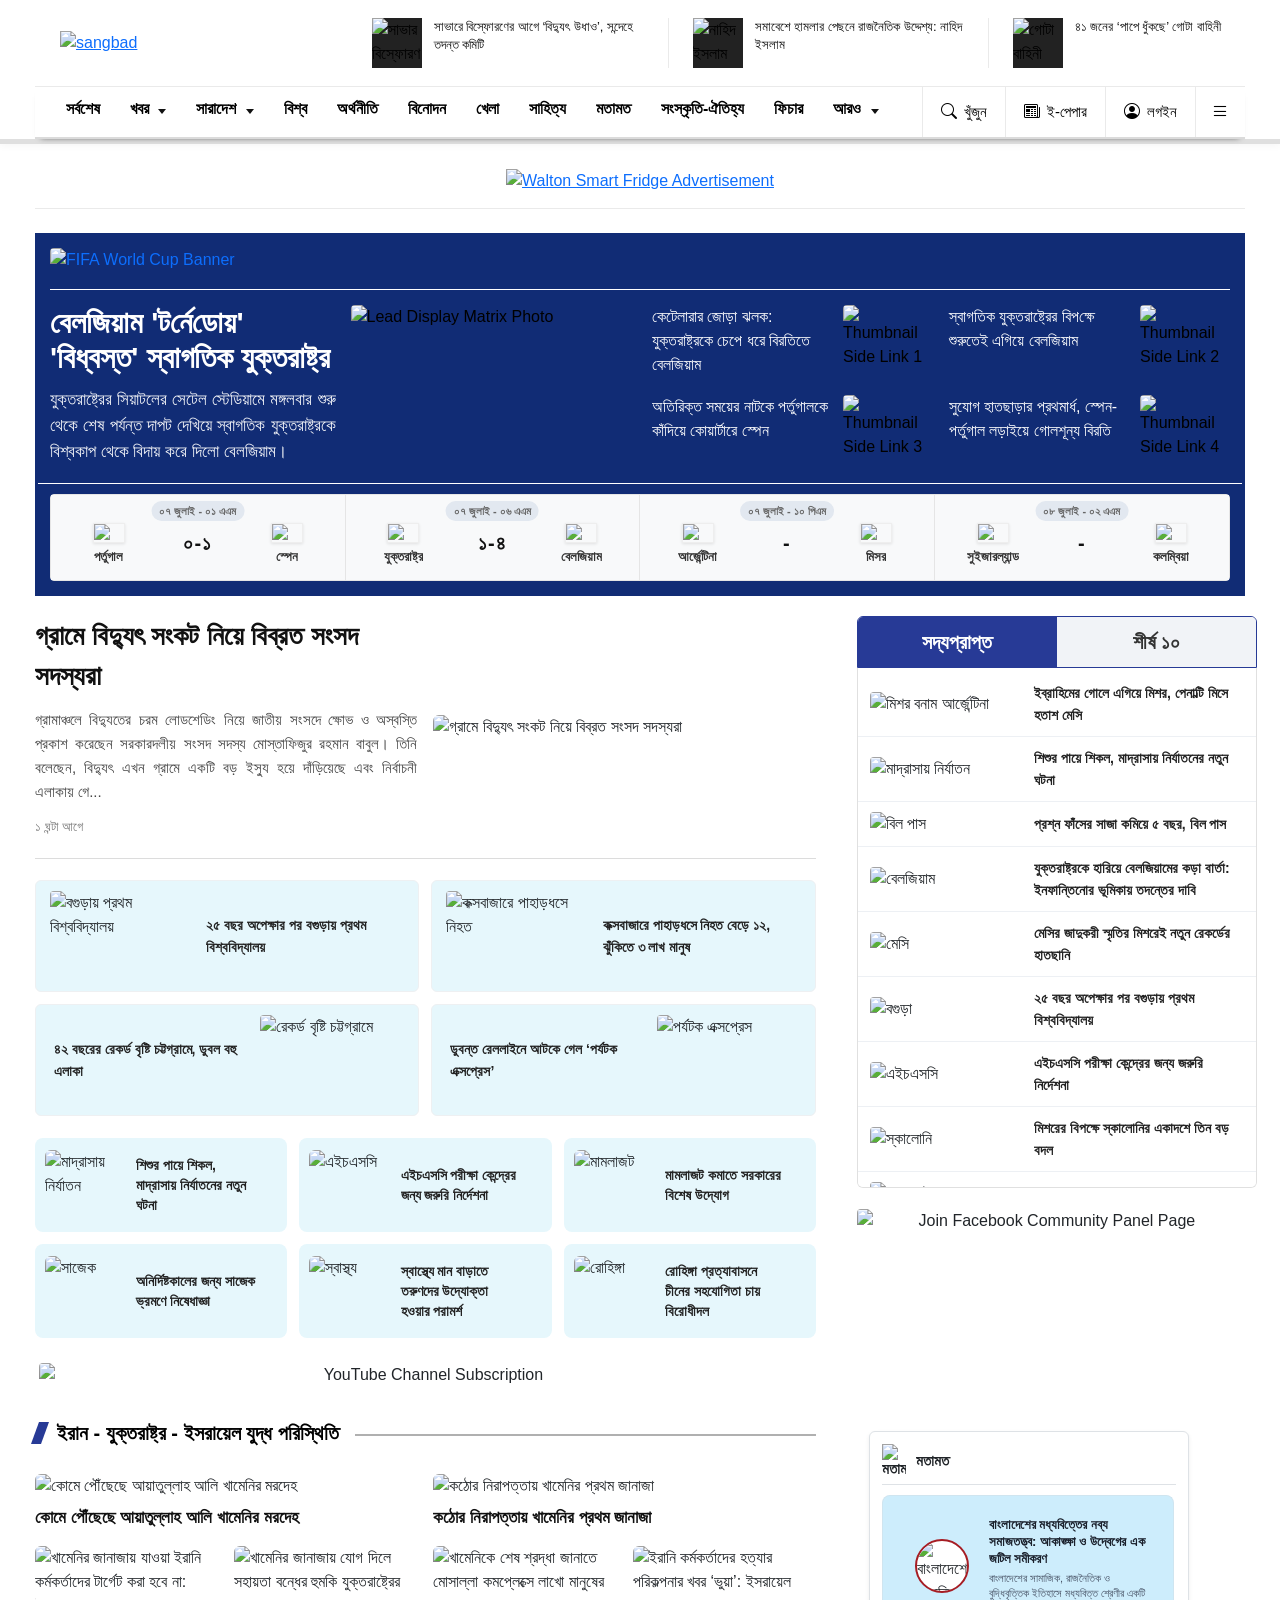
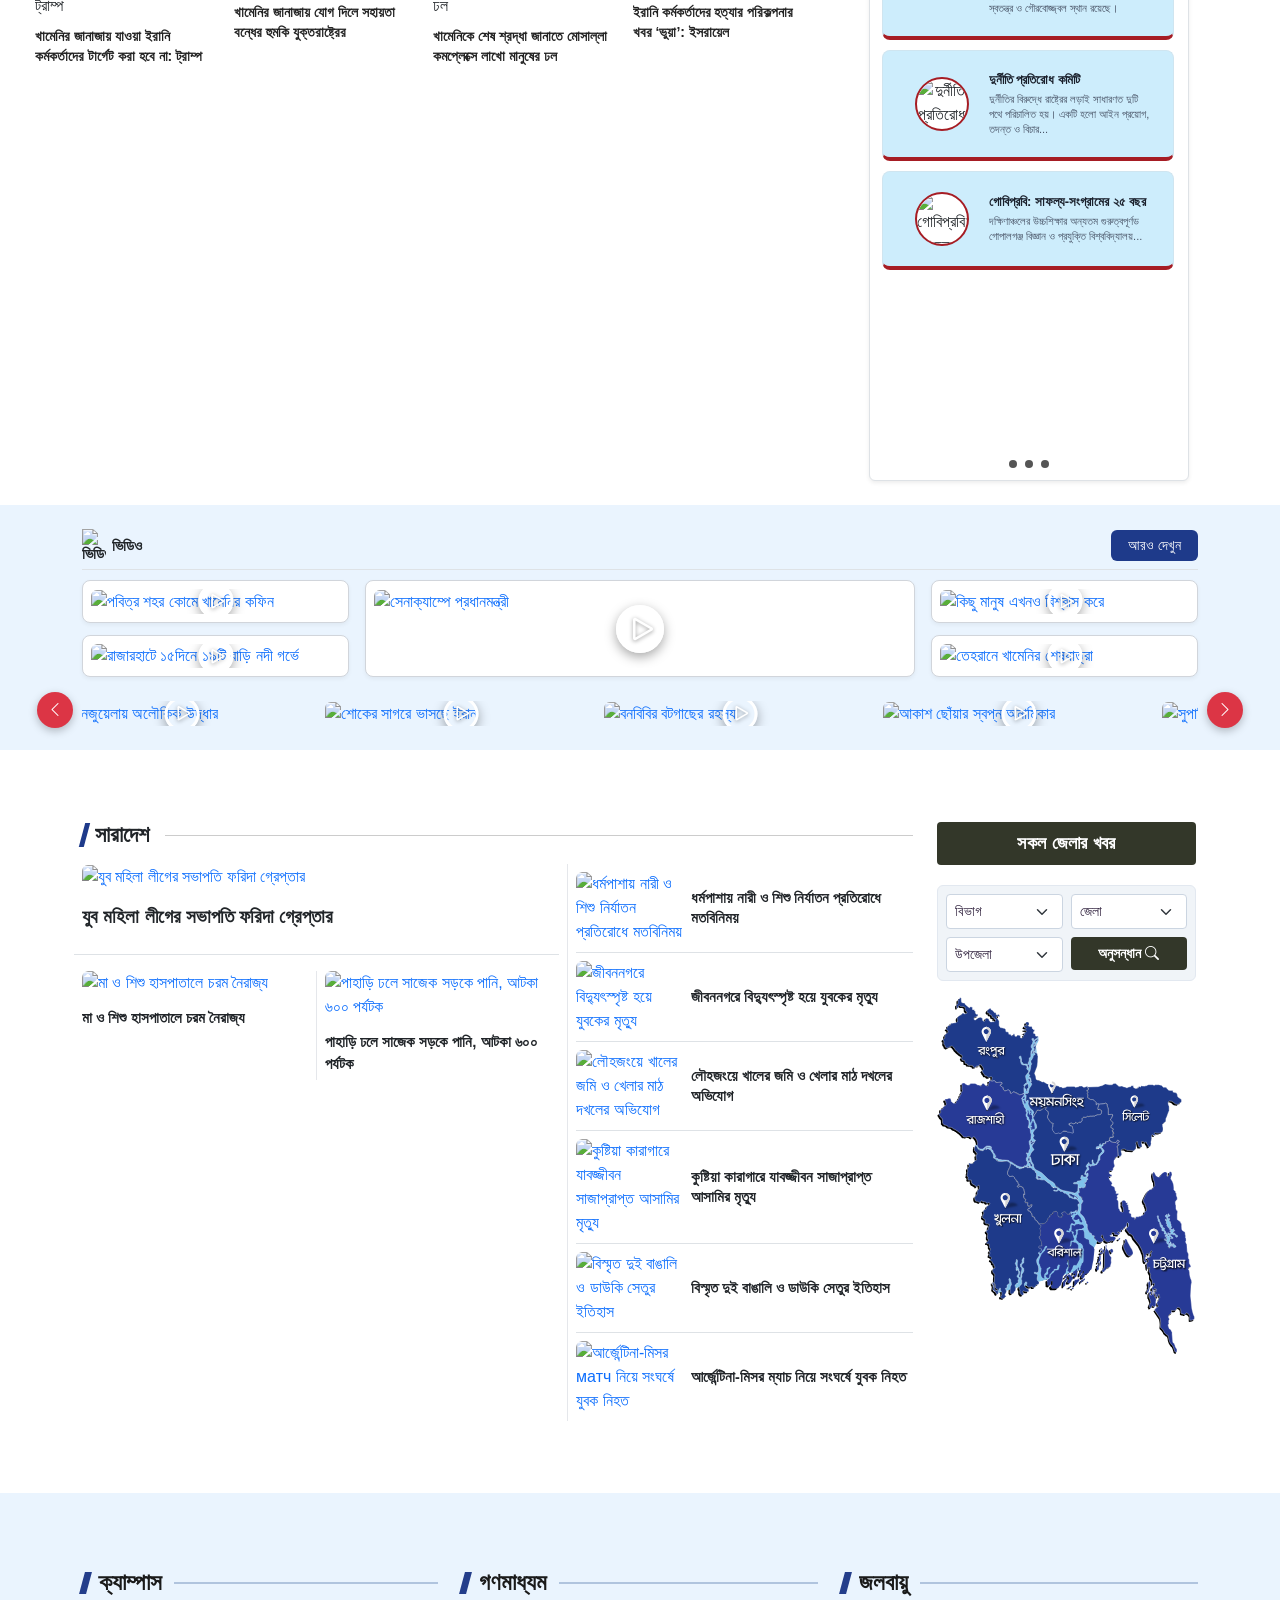
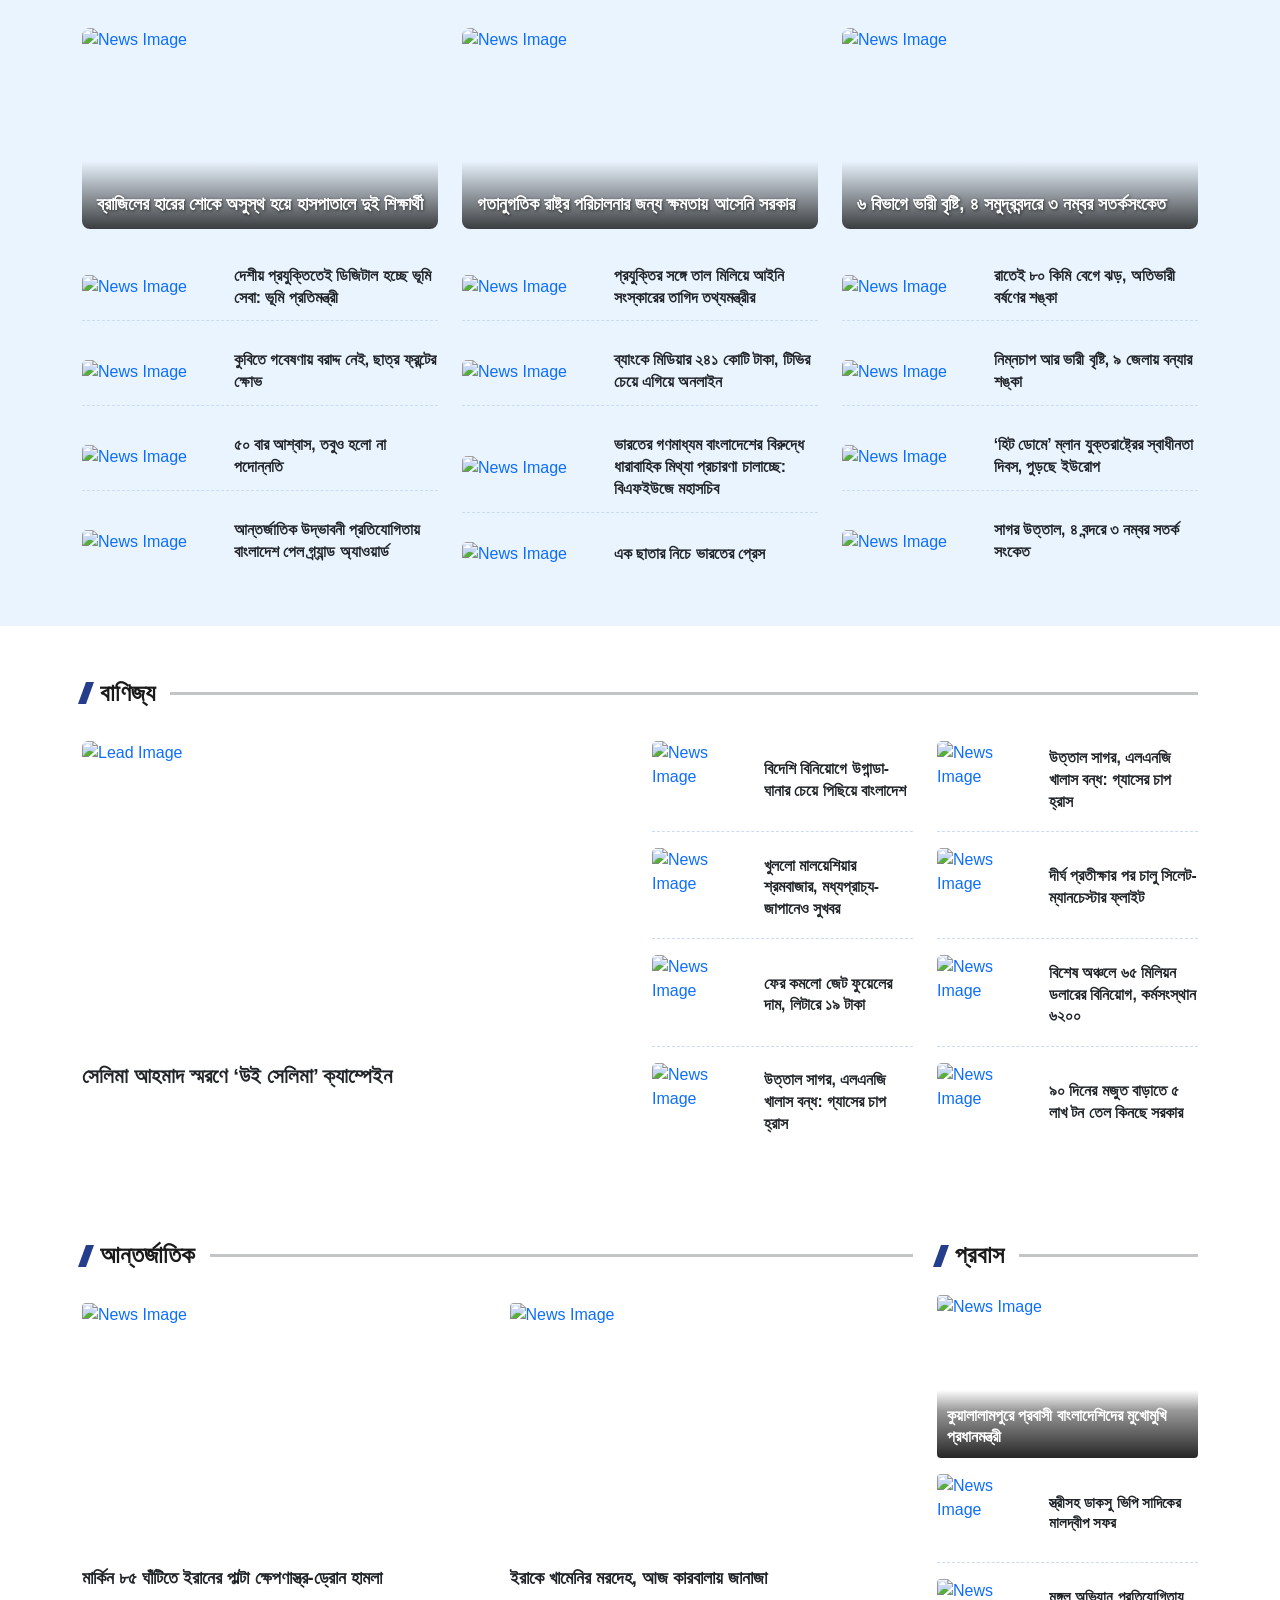
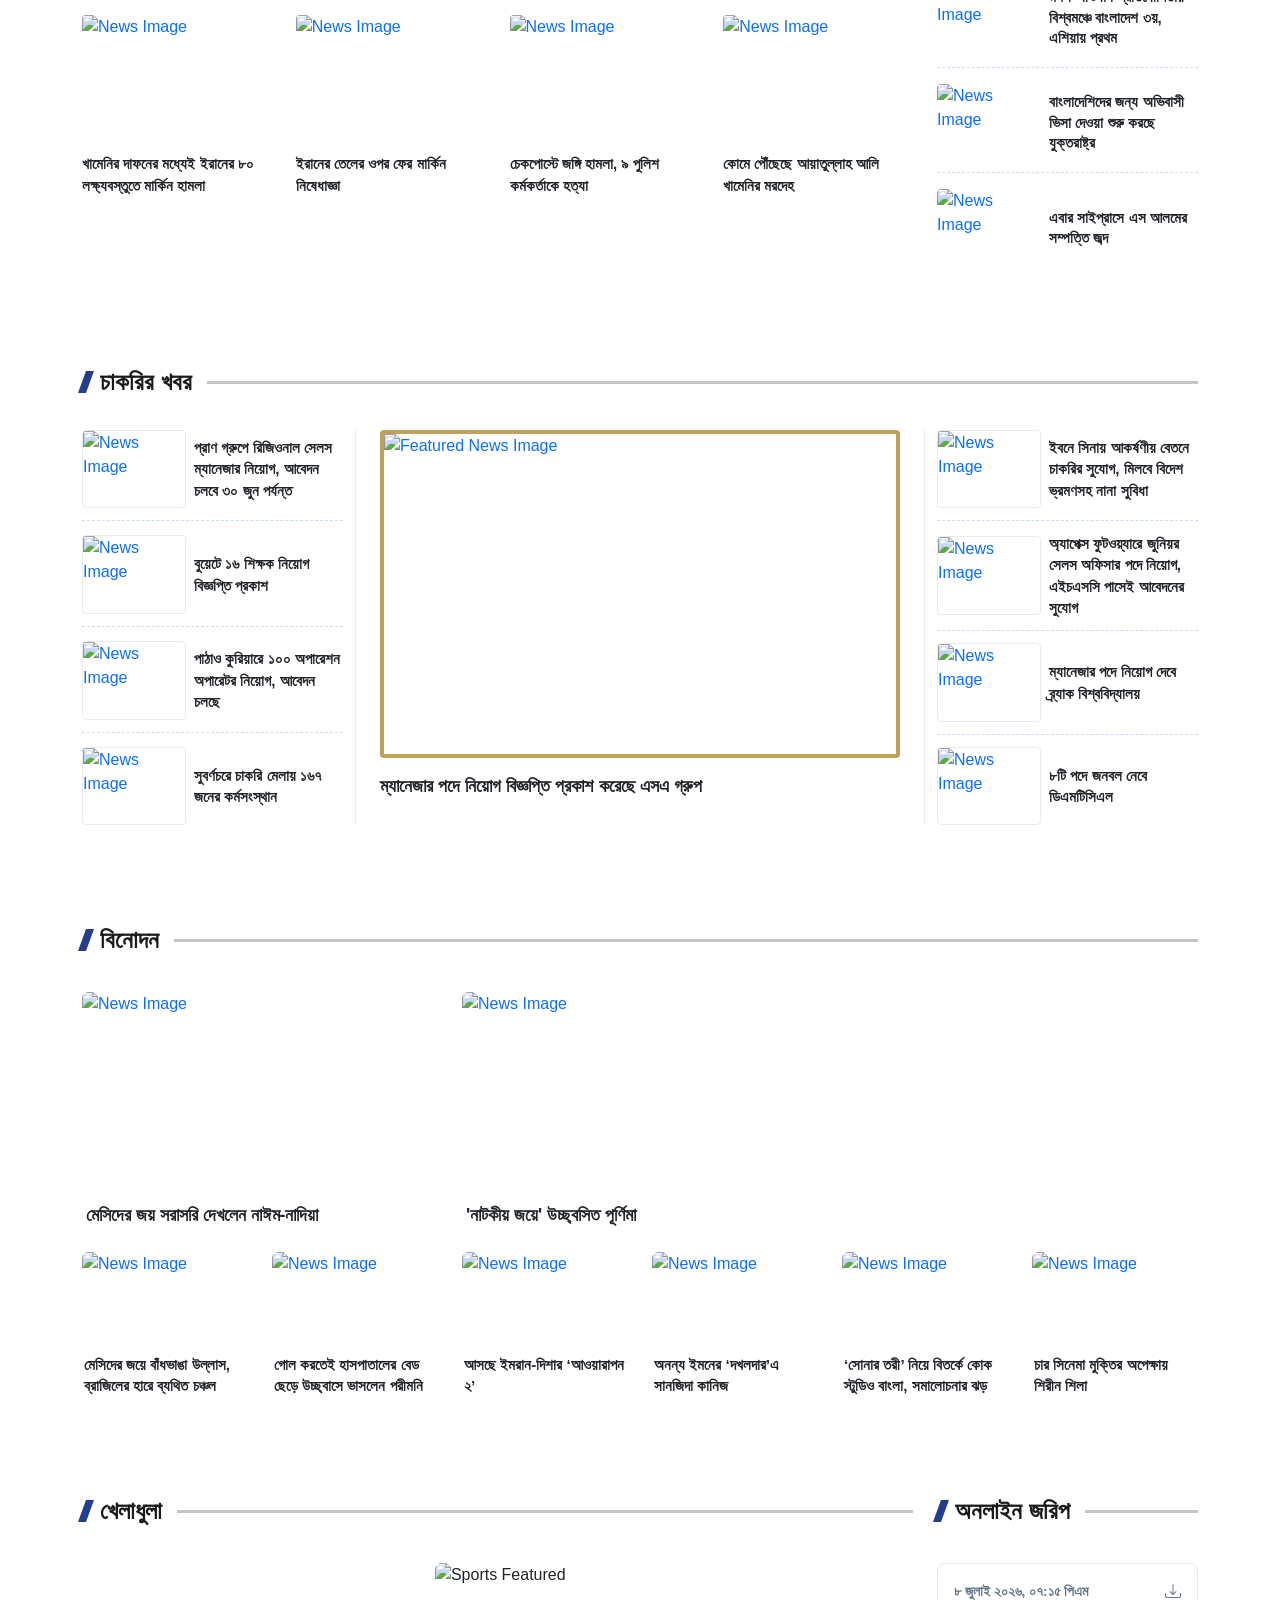
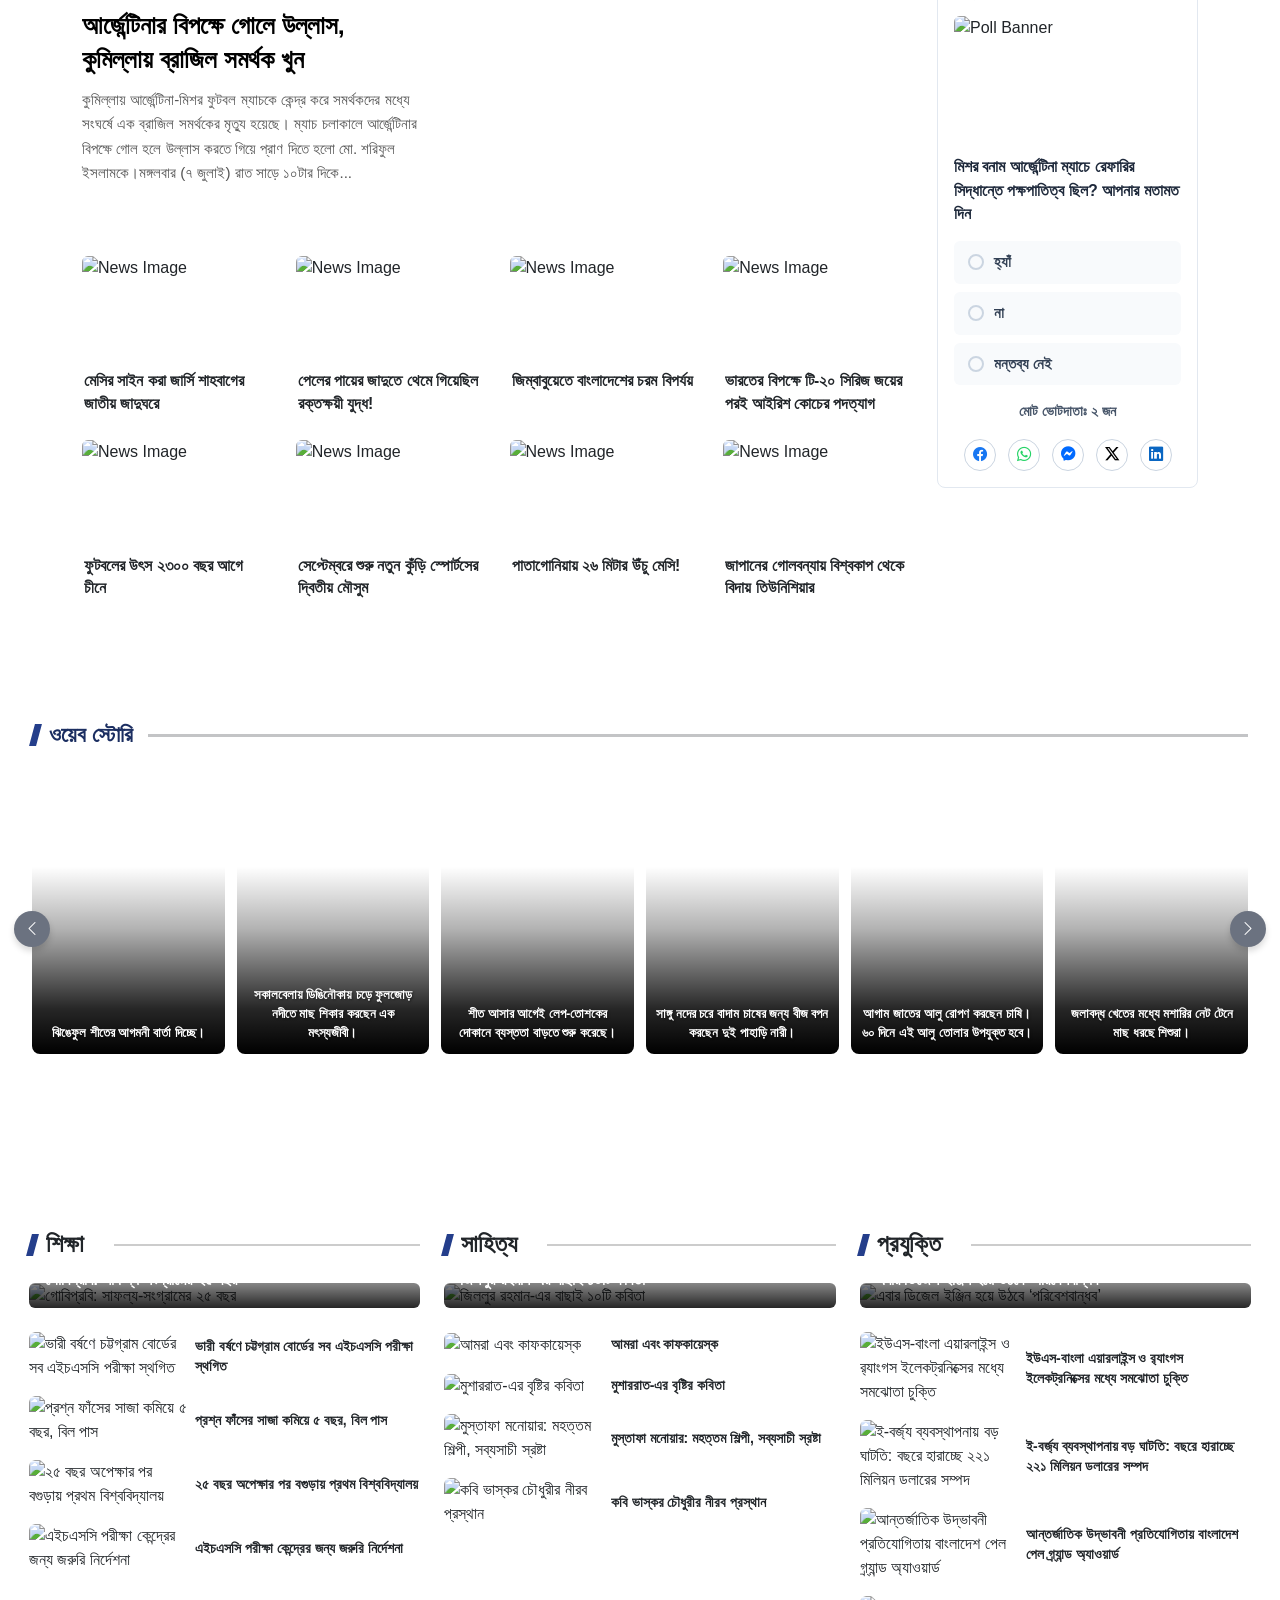
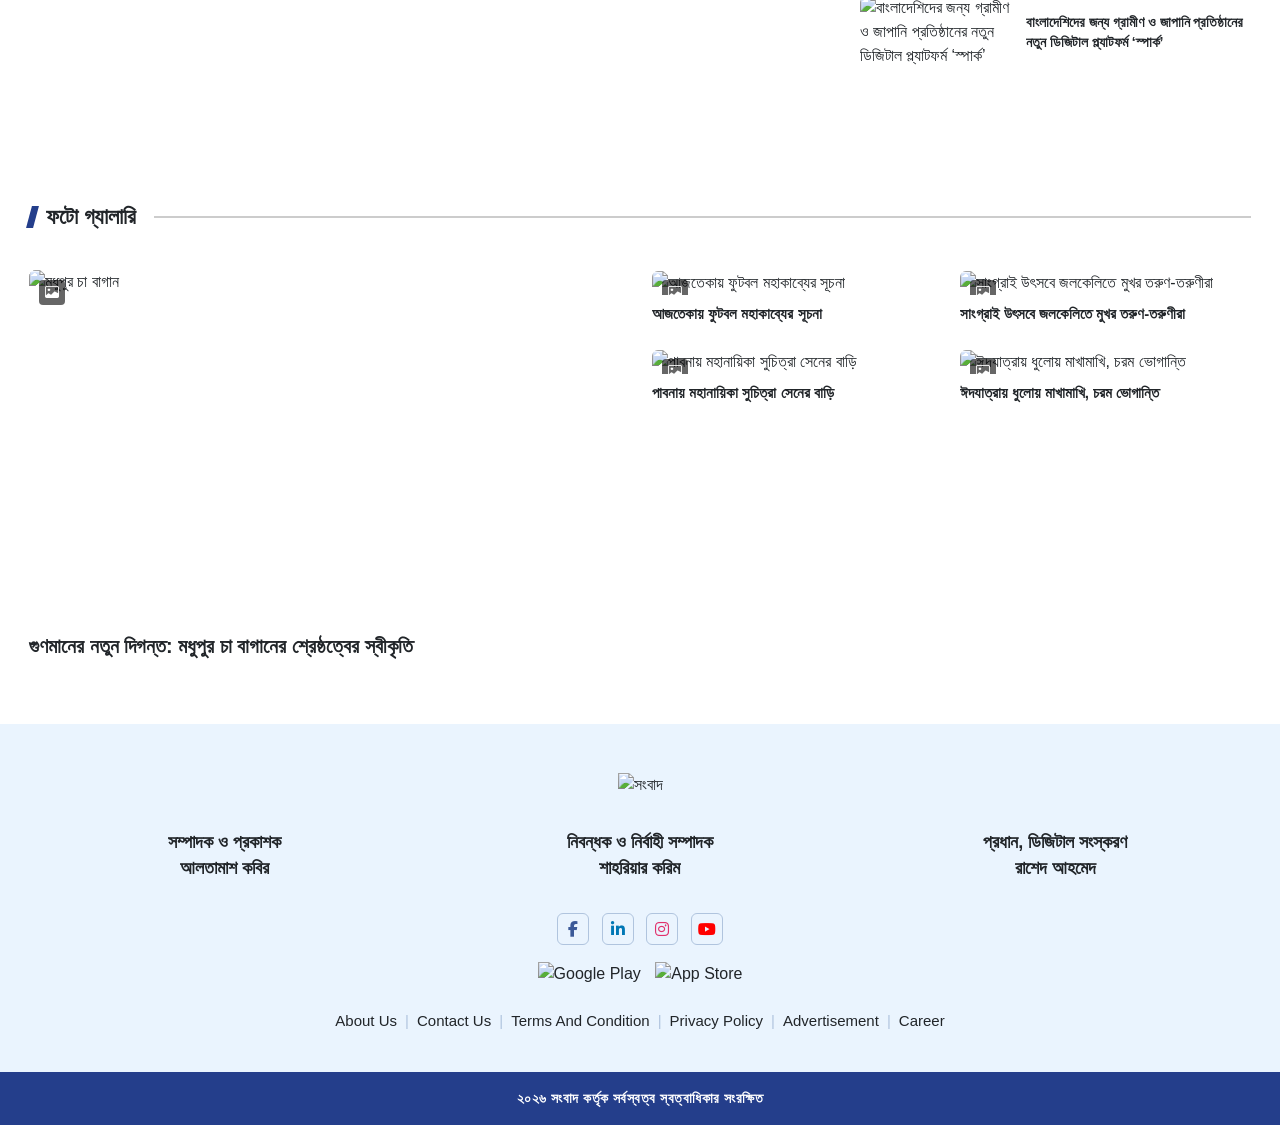
==== commit 92a9fee4: "Add files via upload" ====
--- a/index.html
+++ b/index.html
@@ -68,85 +68,92 @@
     </div>
 
     <!-- BOTTOM PORTION: Unified Nav Menu and Action Controls Panel -->
-    <div id="stickyNavbar" class="sb-navigation-row-wrapper">
-      <div class="container-fluid px-3 h-100">
-        <div class="sb-navigation-row-container">
-          
-          <!-- MOBILE EXCLUSIVE MAIN LOGO -->
-          <div class="sb-mobile-logo-box">
-            <a href="#">
-              <img src="https://sangbad.net/uploads/sangbad-logo_2.png" alt="sangbad">
-            </a>
-          </div>
-
-          <!-- Nav Menu Navigation Track Wrapper (Enables horizontal touch swipe on mobile) -->
-          <div class="sb-nav-scroller-track">
-            <nav class="h-100">
-              <ul class="tt_nav-menu">
-                <li class="nav-item"><a target="_self" href="#">সর্বশেষ</a></li>
-                <li class="nav-item has-children">
-                  <a target="_self" href="#">খবর </a>
-                  <ul class="child-menu shadow border-top">
-                    <li class="child-item"><a target="_self" href="#">জাতীয়</a></li>
-                    <li class="child-item"><a target="_self" href="#">রাজনীতি</a></li>
-                    <li class="child-item"><a target="_self" href="#">রাজধানী</a></li>
-                  </ul>
-                </li>
-                <li class="nav-item has-children">
-                  <a target="_self" href="#">সারাদেশ </a>
-                  <ul class="child-menu shadow border-top">
-                    <li class="child-item"><a target="_self" href="#">ঢাকা বিভাগ</a></li>
-                    <li class="child-item"><a target="_self" href="#">রাজশাহী বিভাগ</a></li>
-                    <li class="child-item"><a target="_self" href="#">চট্টগ্রাম বিভাগ</a></li>
-                    <li class="child-item"><a target="_self" href="#">সিলেট বিভাগ</a></li>
-                    <li class="child-item"><a target="_self" href="#">বরিশাল বিভাগ</a></li>
-                    <li class="child-item"><a target="_self" href="#">খুলনা বিভাগ</a></li>
-                    <li class="child-item"><a target="_self" href="#">রংপুর বিভাগ</a></li>
-                    <li class="child-item"><a target="_self" href="#">ময়মনসিংহ বিভাগ</a></li>
-                  </ul>
-                </li>
-                <li class="nav-item"><a target="_self" href="international.html">বিশ্ব </a></li>
-                <li class="nav-item"><a target="_self" href="#">অর্থনীতি</a></li>
-                <li class="nav-item"><a target="_self" href="#">বিনোদন</a></li>
-                <li class="nav-item"><a target="_self" href="#">খেলা</a></li>
-                <li class="nav-item"><a target="_self" href="#">সাহিত্য</a></li>
-                <li class="nav-item"><a target="_self" href="#">মতামত</a></li>
-                <li class="nav-item"><a target="_self" href="#">সংস্কৃতি-ঐতিহ্য</a></li>
-                <li class="nav-item"><a target="_self" href="#">ফিচার</a></li>
-                <li class="nav-item has-children">
-                  <a target="_self" href="#">আরও </a>
-                  <ul class="child-menu shadow border-top">
-                    <li class="child-item"><a target="_self" href="#">অপরাধ</a></li>
-                    <li class="child-item"><a target="_self" href="#">শিক্ষা</a></li>
-                    <li class="child-item"><a target="_self" href="#">বিশেষ সাক্ষাৎকার</a></li>
-                    <li class="child-item"><a target="_self" href="#">ক্যাম্পাস</a></li>
-                    <li class="child-item"><a target="_self" href="#">স্বাস্থ্য</a></li>
-                    <li class="child-item"><a target="_self" href="#">জীবনধারা</a></li>
-                    <li class="child-item"><a target="_self" href="#">প্রযুক্তি</a></li>
-                    <li class="child-item"><a target="_self" href="#">বিশেষ প্রতিবেদন</a></li>
-                    <li class="child-item"><a target="_self" href="#">গণমাধ্যম</a></li>
-                    <li class="child-item"><a target="_self" href="#">আইন আদালত</a></li>
-                  </ul>
-                </li>
+<div id="stickyNavbar" class="sb-navigation-row-wrapper">
+  <div class="container-fluid px-3 h-100">
+    <div class="sb-navigation-row-container">
+      
+      <!-- DEDICATED DESKTOP STICKY LOGO (Will show up strictly on desktop sticky mode) -->
+      <div class="sb-desktop-sticky-logo">
+        <a href="#">
+          <img src="https://sangbad.net/uploads/124xNxlogo-digital-white.png.pagespeed.ic.Agxsj5B3eG.webp" alt="sangbad">
+        </a>
+      </div>
+
+      <!-- MOBILE EXCLUSIVE MAIN LOGO (Left completely alone for your mobile views) -->
+      <div class="sb-mobile-logo-box">
+        <a href="#">
+          <img src="https://sangbad.net/uploads/sangbad-logo_2.png" alt="sangbad">
+        </a>
+      </div>
+
+      <!-- Nav Menu Navigation Track Wrapper -->
+      <div class="sb-nav-scroller-track">
+        <nav class="h-100">
+          <ul class="tt_nav-menu">
+            <li class="nav-item"><a target="_self" href="#">সর্বশেষ</a></li>
+            <li class="nav-item has-children">
+              <a target="_self" href="#">খবর </a>
+              <ul class="child-menu shadow border-top">
+                <li class="child-item"><a target="_self" href="#">জাতীয়</a></li>
+                <li class="child-item"><a target="_self" href="#">রাজনীতি</a></li>
+                <li class="child-item"><a target="_self" href="#">রাজধানী</a></li>
               </ul>
-            </nav>
-          </div>
-
-          <!-- Action Utilities Panel -->
-          <div class="sb-action-utilities-panel">
-            <div class="techtaranga_hmenuicon h-100">
-              <a class="nav-search-btn border-start border-end" href="#"><i class="bi bi-search"></i> খুঁজুন </a>
-              <a class="nav-epaper-btn border-end" href="#"><i class="bi bi-newspaper"></i> ই-পেপার </a>
-              <a class="nav-login-btn border-end" href="#"><i class="bi bi-person-circle"></i> লগইন </a>
-              <span class="menu-trigger-icon cursor-pointer">
-                <i class="bi bi-list"></i>
-              </span>
-            </div>
-          </div>
-          
-        </div>
-      </div>
+            </li>
+            <li class="nav-item has-children">
+              <a target="_self" href="#">সারাদেশ </a>
+              <ul class="child-menu shadow border-top">
+                <li class="child-item"><a target="_self" href="#">ঢাকা বিভাগ</a></li>
+                <li class="child-item"><a target="_self" href="#">রাজশাহী বিভাগ</a></li>
+                <li class="child-item"><a target="_self" href="#">চট্টগ্রাম বিভাগ</a></li>
+                <li class="child-item"><a target="_self" href="#">সিলেট বিভাগ</a></li>
+                <li class="child-item"><a target="_self" href="#">বরিশাল বিভাগ</a></li>
+                <li class="child-item"><a target="_self" href="#">খুলনা বিভাগ</a></li>
+                <li class="child-item"><a target="_self" href="#">রংপুর বিভাগ</a></li>
+                <li class="child-item"><a target="_self" href="#">ময়মনসিংহ বিভাগ</a></li>
+              </ul>
+            </li>
+            <li class="nav-item"><a target="_self" href="international.html">বিশ্ব </a></li>
+            <li class="nav-item"><a target="_self" href="#">অর্থনীতি</a></li>
+            <li class="nav-item"><a target="_self" href="#">বিনোদন</a></li>
+            <li class="nav-item"><a target="_self" href="#">খেলা</a></li>
+            <li class="nav-item"><a target="_self" href="#">সাহিত্য</a></li>
+            <li class="nav-item"><a target="_self" href="#">মতামত</a></li>
+            <li class="nav-item"><a target="_self" href="#">সংস্কৃতি-ঐতিহ্য</a></li>
+            <li class="nav-item"><a target="_self" href="#">ফিচার</a></li>
+            <li class="nav-item has-children">
+              <a target="_self" href="#">আরও </a>
+              <ul class="child-menu shadow border-top">
+                <li class="child-item"><a target="_self" href="#">অপরাধ</a></li>
+                <li class="child-item"><a target="_self" href="#">শিক্ষা</a></li>
+                <li class="child-item"><a target="_self" href="#">বিশেষ সাক্ষাৎকার</a></li>
+                <li class="child-item"><a target="_self" href="#">ক্যাম্পাস</a></li>
+                <li class="child-item"><a target="_self" href="#">স্বাস্থ্য</a></li>
+                <li class="child-item"><a target="_self" href="#">জীবনধারা</a></li>
+                <li class="child-item"><a target="_self" href="#">প্রযুক্তি</a></li>
+                <li class="child-item"><a target="_self" href="#">বিশেষ প্রতিবেদন</a></li>
+                <li class="child-item"><a target="_self" href="#">গণমাধ্যম</a></li>
+                <li class="child-item"><a target="_self" href="#">আইন আদালত</a></li>
+              </ul>
+            </li>
+          </ul>
+        </nav>
+      </div>
+
+      <!-- Action Utilities Panel -->
+      <div class="sb-action-utilities-panel">
+        <div class="techtaranga_hmenuicon h-100">
+          <a class="nav-search-btn border-start border-end" href="#"><i class="bi bi-search"></i> খুঁজুন </a>
+          <a class="nav-epaper-btn border-end" href="#"><i class="bi bi-newspaper"></i> ই-পেপার </a>
+          <a class="nav-login-btn border-end" href="#"><i class="bi bi-person-circle"></i> লগইন </a>
+          <span class="menu-trigger-icon cursor-pointer">
+            <i class="bi bi-list"></i>
+          </span>
+        </div>
+      </div>
+      
     </div>
+  </div>
+</div>
   </div>
 </header>
 
@@ -6268,7 +6275,8 @@
 </section>
 
 <!-- আন্তর্জাতিক ও প্রবাস -->
-<section class="intl-overseas-section">
+ <section class="py-5 biz-section-wrapper">
+
   <div class="container">
     <div class="row g-4">
       
@@ -6459,10 +6467,11 @@
 
     </div>
   </div>
+
 </section>
 
 <!-- Jobs News Section -->
-<section class="jobs-news-section">
+<section class="py-5 biz-section-wrapper">
   <div class="container">
     <div class="row g-4">
       
@@ -6629,7 +6638,7 @@
 </section>
 
 <!-- Entertainment Section -->
-<section class="ent-news-section">
+<section class="py-5 biz-section-wrapper">
   <div class="container">
     <div class="row g-4">
       
@@ -6741,7 +6750,7 @@
 </section>
 
 <!-- Sports & Poll Section -->
-<section class="sports-poll-section">
+<section class="py-5 biz-section-wrapper">
   <div class="container">
     <div class="row g-4">
       
@@ -6940,7 +6949,7 @@
 </section>
 
 <!-- Web Stories Section -->
-<section class="web-stories-section">
+<section class="py-5 biz-section-wrapper">
   <!-- Main Isolated Web Stories Wrapper Component -->
 <div class="final-web-stories-container">
   
@@ -7049,7 +7058,7 @@
 </section>
 
 <!-- Education Section -->
-<section class="py-5" style="font-family: 'NesarAJ', Arial, sans-serif; color: rgb(33, 37, 41);">
+<section class="py-5 biz-section-wrapper" style="font-family: 'NesarAJ', Arial, sans-serif; color: rgb(33, 37, 41);">
   <div class="container" style="max-width: 1246px;">
     <div class="row g-4 mt-3">
 
@@ -7361,7 +7370,7 @@
 </section>
 
 <!-- ফটো গ্যালারি সেকশন -->
-<section class="py-5" style="font-family: 'NesarAJ', Arial, sans-serif; color: rgb(33, 37, 41);">
+<section class="py-5 biz-section-wrapper" style="font-family: 'NesarAJ', Arial, sans-serif; color: rgb(33, 37, 41);">
   <div class="container" style="max-width: 1246px;">
     <div class="row g-4 mt-3">
 
@@ -7601,6 +7610,33 @@
   </div>
 
 </footer>
+
+<!-- Functional Back to Top Button -->
+<button id="techtaranga_backToTop"><i class="bi bi-chevron-up"></i></button>
+
+<!-- Smooth Scroll Logic script -->
+<script>
+  document.addEventListener("DOMContentLoaded", function () {
+    var backToTopBtn = document.getElementById("techtaranga_backToTop");
+
+    // Show button when user scrolls down 300px from the top
+    window.addEventListener("scroll", function () {
+      if (window.scrollY > 300) {
+        backToTopBtn.classList.add("show-btn");
+      } else {
+        backToTopBtn.classList.remove("show-btn");
+      }
+    });
+
+    // Scroll to top smoothly when clicked
+    backToTopBtn.addEventListener("click", function () {
+      window.scrollTo({
+        top: 0,
+        behavior: "smooth"
+      });
+    });
+  });
+</script>
   <!-- Bootstrap 5 JS Bundle with Popper -->
   <script src="https://cdn.jsdelivr.net/npm/bootstrap@5.3.0/dist/js/bootstrap.bundle.min.js"></script>
   <script>
@@ -7714,5 +7750,16 @@
 });
 </script>
 
+<script>
+  window.addEventListener('scroll', function() {
+    var navBar = document.getElementById('stickyNavbar');
+    if (window.scrollY > 80) {
+      navBar.classList.add('sticky-active');
+    } else {
+      navBar.classList.remove('sticky-active');
+    }
+  });
+</script>
+
 </body>
 </html>
--- a/assets/css/style.css
+++ b/assets/css/style.css
@@ -894,6 +894,136 @@
 }
 
 /* ==========================================================================
+   DESKTOP DYNAMIC STICKY NAV REGULATION ENGINE (min-width: 992px)
+   ========================================================================== */
+@media (min-width: 992px) {
+  
+  /* 1. Base Hide State: Hide the logo completely on initial white main navbar view */
+  .sb-desktop-sticky-logo {
+    display: none !important;
+  }
+
+  /* 2. Scroll Trigger State: Triggers instantly on active position shifts */
+  .sb-navigation-row-wrapper.sticky,
+  .sb-navigation-row-wrapper.sticky-active,
+  .sb-navigation-row-wrapper[class*="sticky"] {
+    background-color: #2b3a80 !important; /* Royal Blue Background Match */
+    border-bottom: none !important;
+    box-shadow: 0 4px 12px rgba(0,0,0,0.15) !important;
+    
+    /* ADD SPACING AT THE BOTTOM: Increases height slightly and pushes content clear */
+    height: 60px !important; 
+    padding-bottom: 6px !important; 
+  }
+
+  /* REVEAL THE LOGO PRECISELY DURING STICKY SCROLL RUNS */
+  .sb-navigation-row-wrapper.sticky .sb-desktop-sticky-logo,
+  .sb-navigation-row-wrapper.sticky-active .sb-desktop-sticky-logo,
+  .sb-navigation-row-wrapper[class*="sticky"] .sb-desktop-sticky-logo {
+    display: flex !important;
+    align-items: center !important;
+    margin-left: 20px !important;
+    margin-right: 25px !important;
+    flex: 0 0 auto !important;
+    height: 100% !important;
+  }
+
+  /* REVEAL THE LOGO PRECISELY DURING STICKY SCROLL RUNS */
+  .sb-navigation-row-wrapper.sticky .sb-desktop-sticky-logo,
+  .sb-navigation-row-wrapper.sticky-active .sb-desktop-sticky-logo,
+  .sb-navigation-row-wrapper[class*="sticky"] .sb-desktop-sticky-logo {
+    display: flex !important;
+    align-items: center !important;
+    margin-left: 20px !important;
+    margin-right: 25px !important;
+    margin-top: 6px !important; /* Pushes the image down slightly */
+    flex: 0 0 auto !important;
+    height: auto !important;
+  }
+
+  .sb-desktop-sticky-logo img {
+    height: 24px !important; /* Slightly scales down the image to match the proportions of image 2 */
+    width: auto !important;
+    display: block !important;
+  }
+
+  /* TEXT STYLE BASELINE COLOR TRANSITION TO WHITE OVER ROYAL BLUE */
+  .sb-navigation-row-wrapper.sticky .tt_nav-menu .nav-item a,
+  .sb-navigation-row-wrapper.sticky-active .tt_nav-menu .nav-item a,
+  .sb-navigation-row-wrapper[class*="sticky"] .tt_nav-menu .nav-item a,
+  .sb-navigation-row-wrapper.sticky .techtaranga_hmenuicon span i,
+  .sb-navigation-row-wrapper.sticky-active .techtaranga_hmenuicon span i {
+    color: #ffffff !important;
+  }
+
+  /* Transition the dropdown triangle accent to clean white as well */
+  .sb-navigation-row-wrapper.sticky .tt_nav-menu .nav-item.has-children > a::after,
+  .sb-navigation-row-wrapper.sticky-active .tt_nav-menu .nav-item.has-children > a::after {
+    border-top-color: #ffffff !important;
+  }
+
+  .sb-navigation-row-wrapper.sticky .tt_nav-menu .nav-item a:hover,
+  .sb-navigation-row-wrapper.sticky-active .tt_nav-menu .nav-item a:hover {
+    color: #dbdbdb !important;
+  }
+
+  /* CLEAR ACTION LINKS AND PULL HAMBURGER LEFT */
+  .sb-navigation-row-wrapper.sticky .techtaranga_hmenuicon a,
+  .sb-navigation-row-wrapper.sticky-active .techtaranga_hmenuicon a,
+  .sb-navigation-row-wrapper[class*="sticky"] .techtaranga_hmenuicon a {
+    display: none !important;
+  }
+
+  .sb-navigation-row-wrapper.sticky .sb-action-utilities-panel,
+  .sb-navigation-row-wrapper.sticky-active .sb-action-utilities-panel,
+  .sb-navigation-row-wrapper[class*="sticky"] .sb-action-utilities-panel {
+    margin-right: 40px !important; /* Shifts your hamburger inward from edge boundaries */
+  }
+}
+/* ==========================================================================
+   DESKTOP DESIRED FIX: HIDE LOGO ON INITIAL STATIC NAV BAR
+   ========================================================================== */
+@media (min-width: 992px) {
+  
+  /* 1. Force hide the desktop logo completely by default on the white main navbar */
+  .sb-navigation-row-wrapper:not(.sticky):not(.sticky-active) .sb-desktop-sticky-logo {
+    display: none !important;
+  }
+
+  /* 2. Only allow the logo to appear when one of the active scroll classes is applied */
+  .sb-navigation-row-wrapper.sticky .sb-desktop-sticky-logo,
+  .sb-navigation-row-wrapper.sticky-active .sb-desktop-sticky-logo {
+    display: block !important;
+  }
+}
+/* ==========================================================================
+   POSITION-BASED AUTO LOGO SWITCHER (NO JAVASCRIPT REQUIRED)
+   ========================================================================== */
+@media (min-width: 992px) {
+  
+  /* 1. Base State: Hide the logo when navbar is sitting normally in the header flow */
+  .sb-desktop-sticky-logo {
+    display: none !important;
+  }
+
+  /* 2. Scroll Trigger State: Detects when the element is fixed/sticky on the screen */
+  /* This forces the logo to display ONLY when the navbar actively latches onto top: 0 */
+  .sb-navigation-row-wrapper.sticky .sb-desktop-sticky-logo,
+  .sb-navigation-row-wrapper.sticky-active .sb-desktop-sticky-logo,
+  .sb-navigation-row-wrapper[class*="sticky"] .sb-desktop-sticky-logo,
+  .sb-navigation-row-wrapper[style*="position: fixed"] .sb-desktop-sticky-logo {
+    display: block !important;
+  }
+}
+/* ==========================================================================
+   MOBILE PRESERVATION BLOCK
+   ========================================================================== */
+@media (max-width: 991px) {
+    .sb-desktop-sticky-logo {
+        display: none !important;
+    }
+}
+/* ==========================================================================
    DYNAMIC STICKY STATE ENGINE (Triggers on Scroll for Desktop only)
    ========================================================================== */
 .sb-navigation-row-wrapper.is-sticky {
@@ -1598,6 +1728,112 @@
   }
 }
 
+/* =======================================================
+   THE ULTIMATE HORIZONTAL NAV + DROPDOWN FIX
+   ======================================================= */
+
+/* 1. Reset Containers: Prevent ANY hidden clipping on desktop */
+.sb-nav-scroller-track, 
+.sb-nav-scroller-track nav {
+    overflow: visible !important; 
+    position: relative;
+}
+
+/* 2. Main Menu Core Alignment */
+.tt_nav-menu {
+    display: flex !important;
+    flex-direction: row !important;
+    flex-wrap: wrap; /* Allows natural wrapping on desktop if needed, overridden on mobile */
+    list-style: none !important;
+    margin: 0 !important;
+    padding: 0 !important;
+}
+
+.tt_nav-menu .nav-item {
+    position: relative; /* CRITICAL: Anchor point for dropdowns */
+    display: block;
+}
+
+.tt_nav-menu .nav-item > a {
+    display: block;
+    padding: 10px 15px;
+    text-decoration: none;
+    white-space: nowrap; /* Keeps text links clean */
+}
+
+/* 3. Dropdown Menu Base Engine */
+.tt_nav-menu .child-menu {
+    position: absolute !important;
+    top: 100% !important;
+    left: 0 !important;
+    min-width: 220px !important;
+    background: #ffffff !important;
+    margin: 0 !important;
+    padding: 10px 0 !important;
+    list-style: none !important;
+    box-shadow: 0 8px 24px rgba(0,0,0,0.15) !important;
+    border: 1px solid #eeeeee !important;
+    z-index: 99999 !important; /* Forces it over ALL page elements */
+    
+    /* Hidden by default */
+    display: none !important;
+    visibility: hidden !important;
+    opacity: 0;
+}
+
+/* 4. Desktop Hover Activator */
+@media (min-width: 992px) {
+    .tt_nav-menu .nav-item.has-children:hover .child-menu {
+        display: block !important;
+        visibility: visible !important;
+        opacity: 1 !important;
+    }
+}
+
+/* 5. Submenu Child Items */
+.tt_nav-menu .child-item a {
+    display: block !important;
+    padding: 8px 20px !important;
+    color: #333333 !important;
+    text-decoration: none !important;
+    font-size: 16px !important;
+    text-align: left;
+}
+
+.tt_nav-menu .child-item a:hover {
+    background-color: #0d1b2a;
+  color: #ffffff !important;
+  transition: background-color 0.2s ease, color 0.2s ease;
+}
+
+
+/* =======================================================
+   MOBILE OVERRIDE: Safe Horizontal Touch-Swiping
+   ======================================================= */
+@media (max-width: 991px) {
+    /* Enable horizontal scrolling mechanics only on mobile viewports */
+    .sb-nav-scroller-track {
+        overflow-x: auto !important;
+        overflow-y: visible !important; 
+        -webkit-overflow-scrolling: touch;
+        padding-bottom: 8px;
+    }
+    
+    .tt_nav-menu {
+        flex-wrap: nowrap !important; /* Force items to stay on a single line for swiping */
+        display: inline-flex !important; /* Essential for mobile overflow calculations */
+    }
+
+    /* On mobile screens, absolute popups crash. We turn them into accordion fallbacks 
+       or visible items when active. Alternatively, to keep it clean on swipe: */
+    .tt_nav-menu .nav-item.has-children:active .child-menu,
+    .tt_nav-menu .nav-item.has-children:focus-within .child-menu {
+        display: block !important;
+        visibility: visible !important;
+        opacity: 1 !important;
+        position: absolute !important;
+    }
+}
     /* ==========================================================================
    FIFA Module Layout Container
    ========================================================================== */
@@ -2451,7 +2687,7 @@
 /* Container height management */
 .opinion_main_wrapper {
   min-height: 650px !important; 
-  width: 450px !important; /* Specify your exact target layout width pixel count here */
+ width: 450px !important; /* Specify your exact target layout width pixel count here */
   max-width: 400px; 
   margin: 0 auto;   
 }
@@ -4554,3 +4790,45 @@
     border-radius: 999px !important;
   }
 }
+/* ==========================================================================
+   BACK TO TOP FLOATING ACTION BUTTON
+   ========================================================================== */
+#techtaranga_backToTop {
+  position: fixed;
+  bottom: 25px;
+  right: 25px;
+  z-index: 9999;
+  width: 45px;
+  height: 45px;
+  background-color: #ffffff; /* Matches your navbar's royal blue theme color */
+  color: #000;
+  border: none;
+  border-radius: 50%; /* Makes it a clean circle */
+  box-decoration-break: #000;
+  box-shadow: 0 4px 10px rgba(0, 0, 0, 0.2);
+  cursor: pointer;
+  display: flex;
+  align-items: center;
+  justify-content: center;
+  font-size: 18px;
+  
+  /* Smooth animation engine controls */
+  opacity: 0;
+  visibility: hidden;
+  transform: translateY(15px);
+  transition: all 0.3s ease-in-out;
+}
+
+/* Hover effects */
+#techtaranga_backToTop:hover {
+  background-color: #f54d4d;
+  transform: translateY(-2px);
+  box-shadow: 0 6px 15px rgba(0, 0, 0, 0.3);
+}
+
+/* Visibility driver activated by the scroll script */
+#techtaranga_backToTop.show-btn {
+  opacity: 1;
+  visibility: visible;
+  transform: translateY(0);
+}
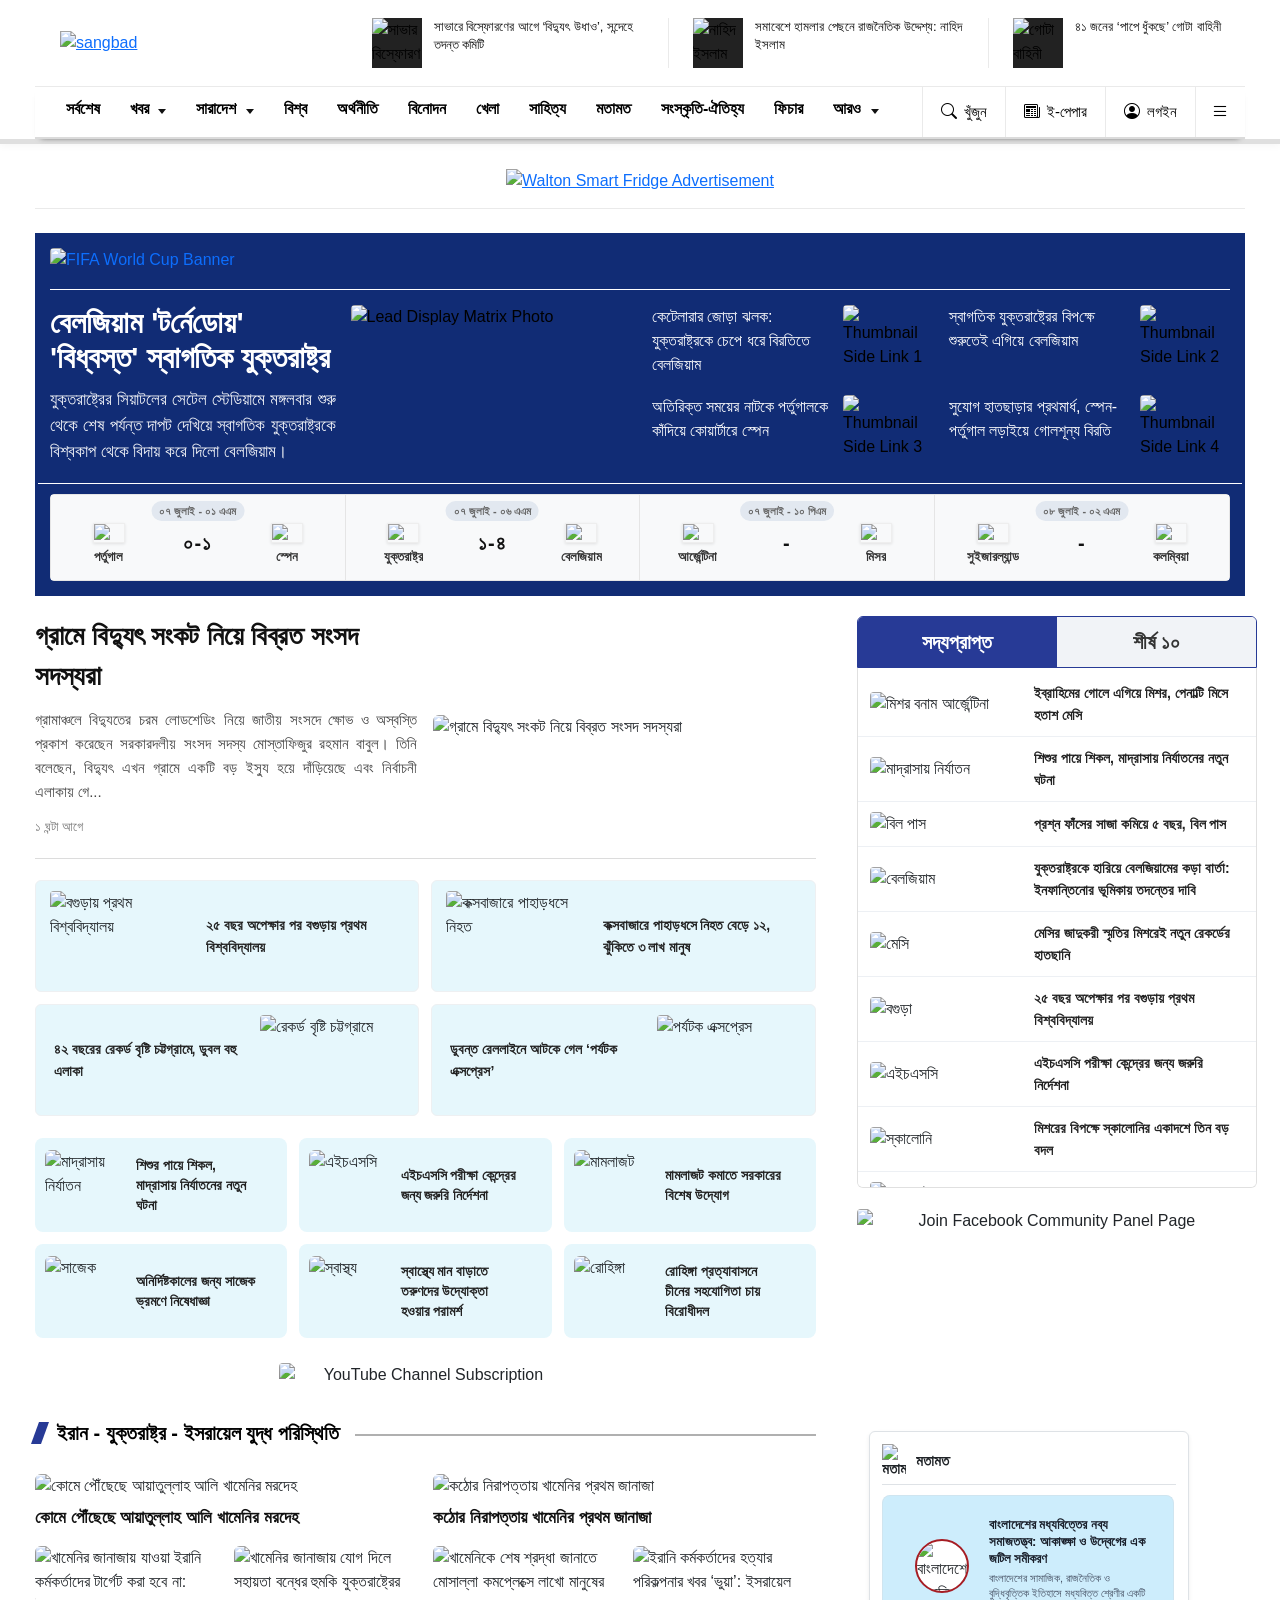
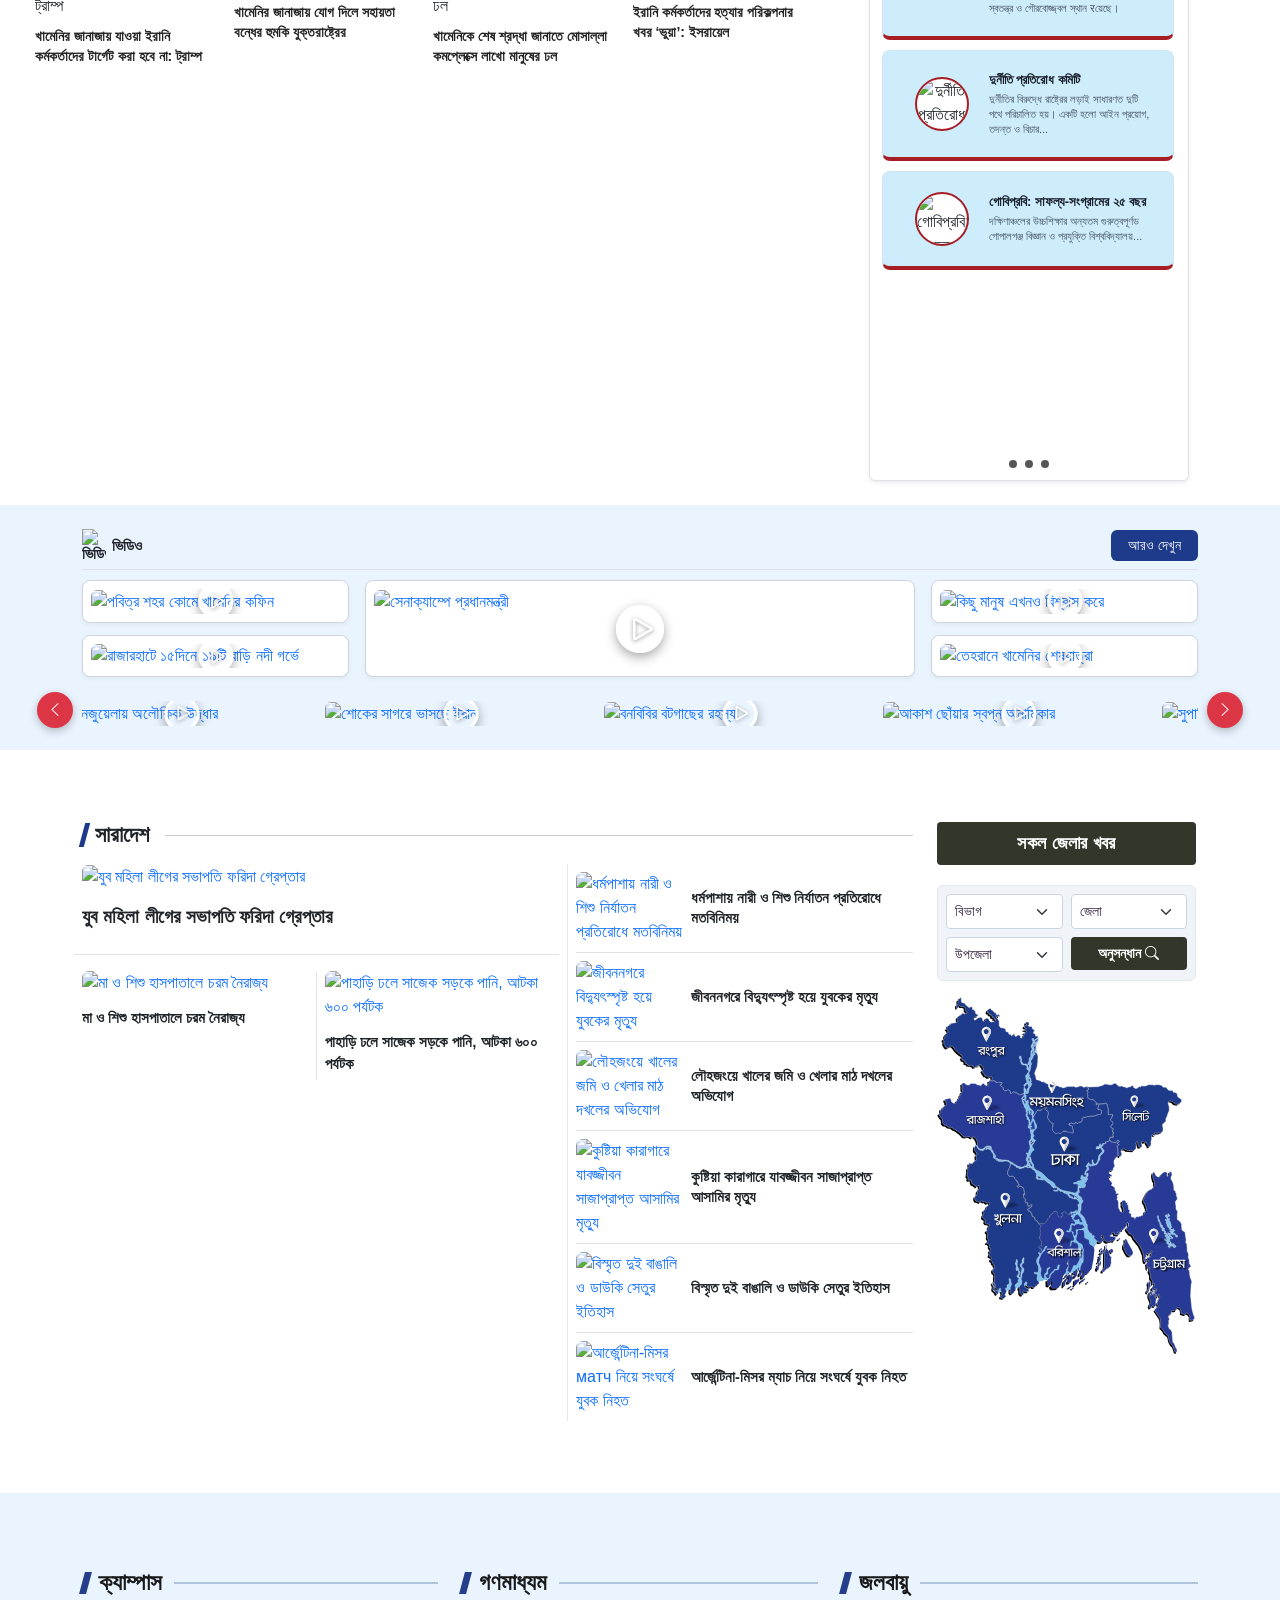
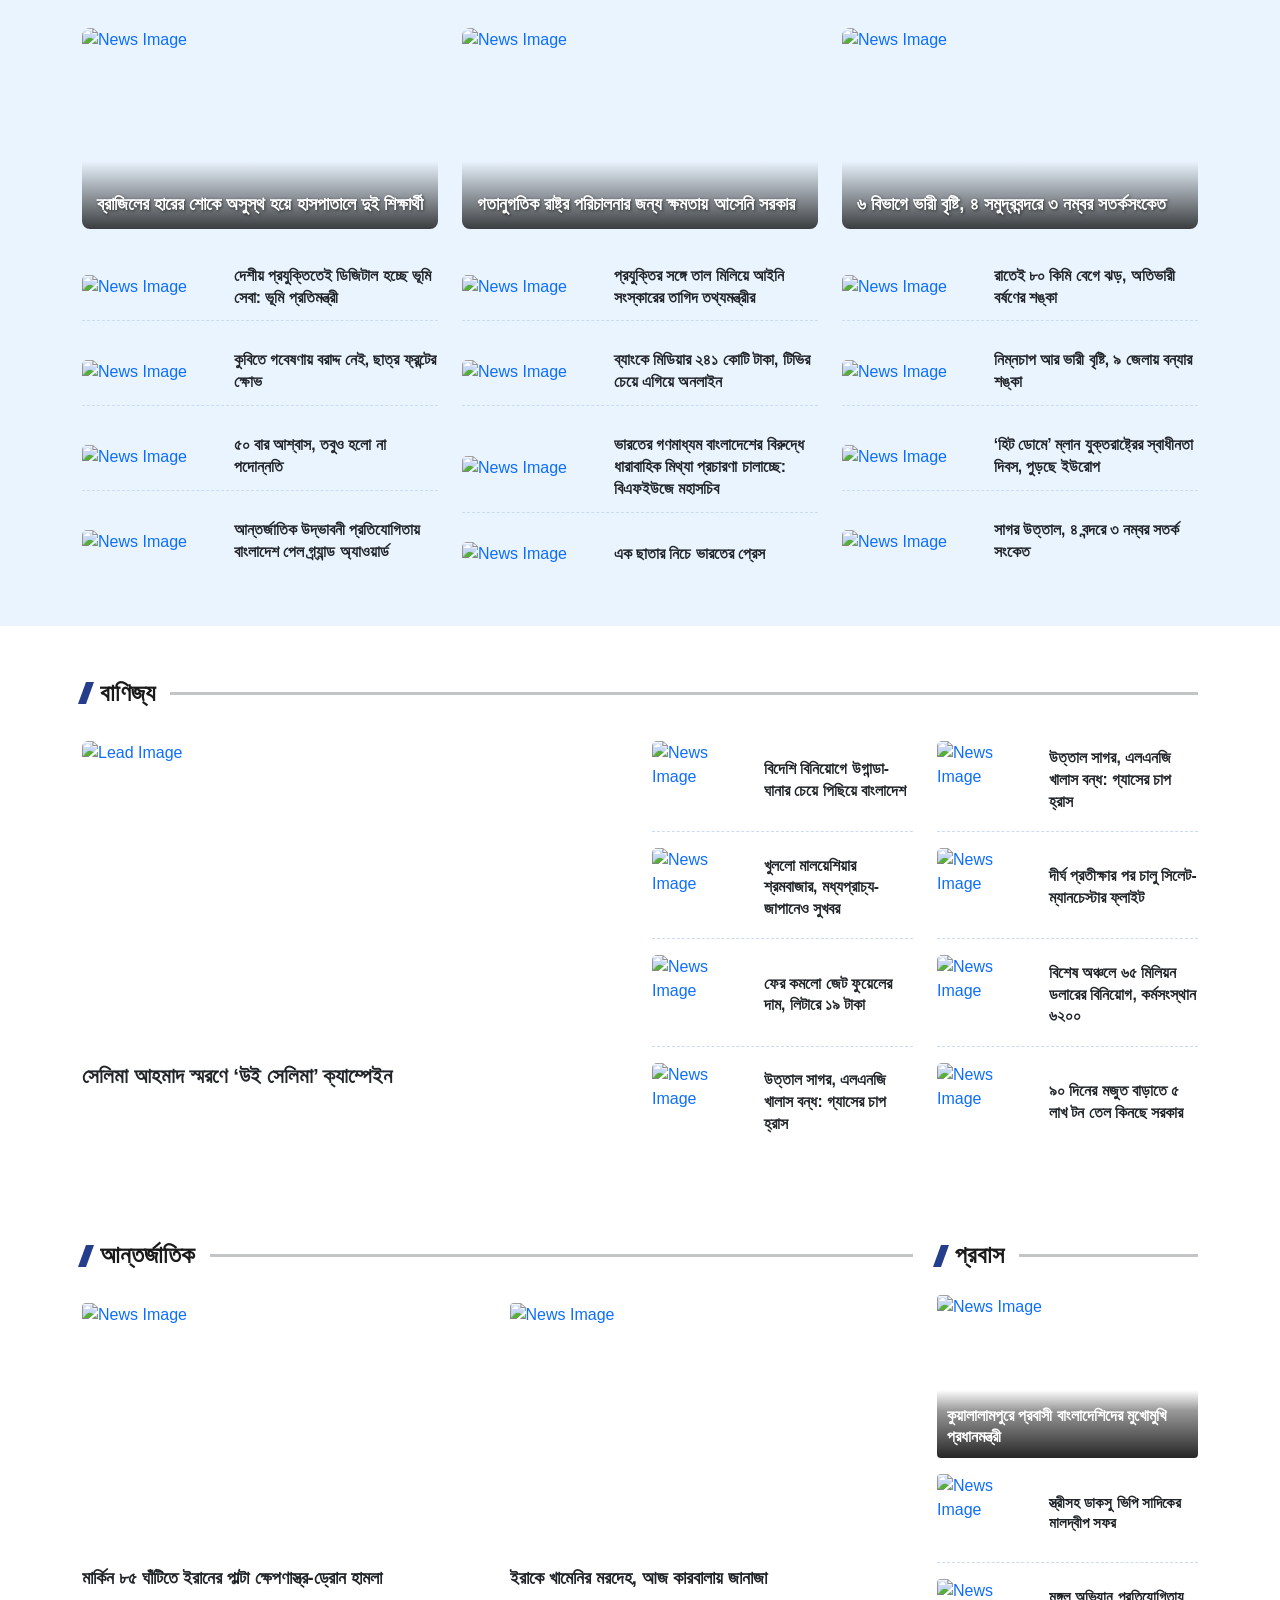
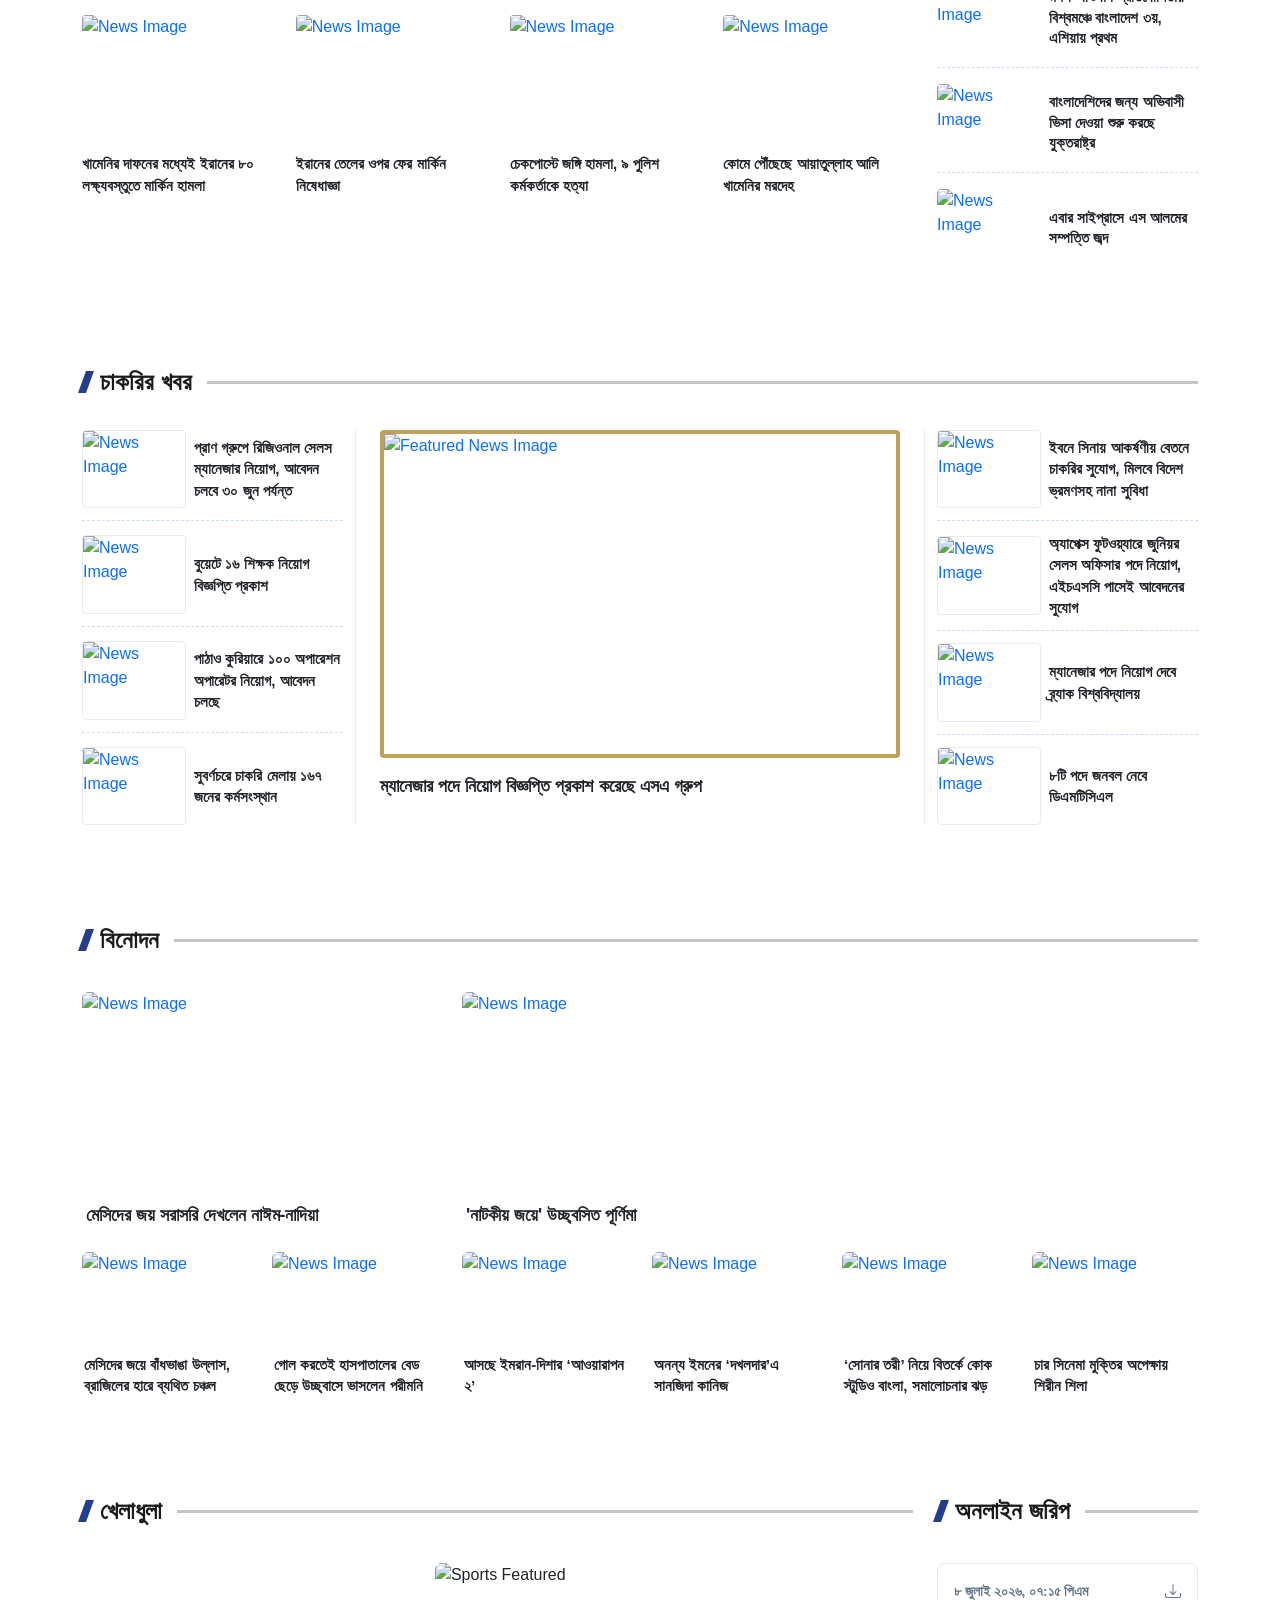
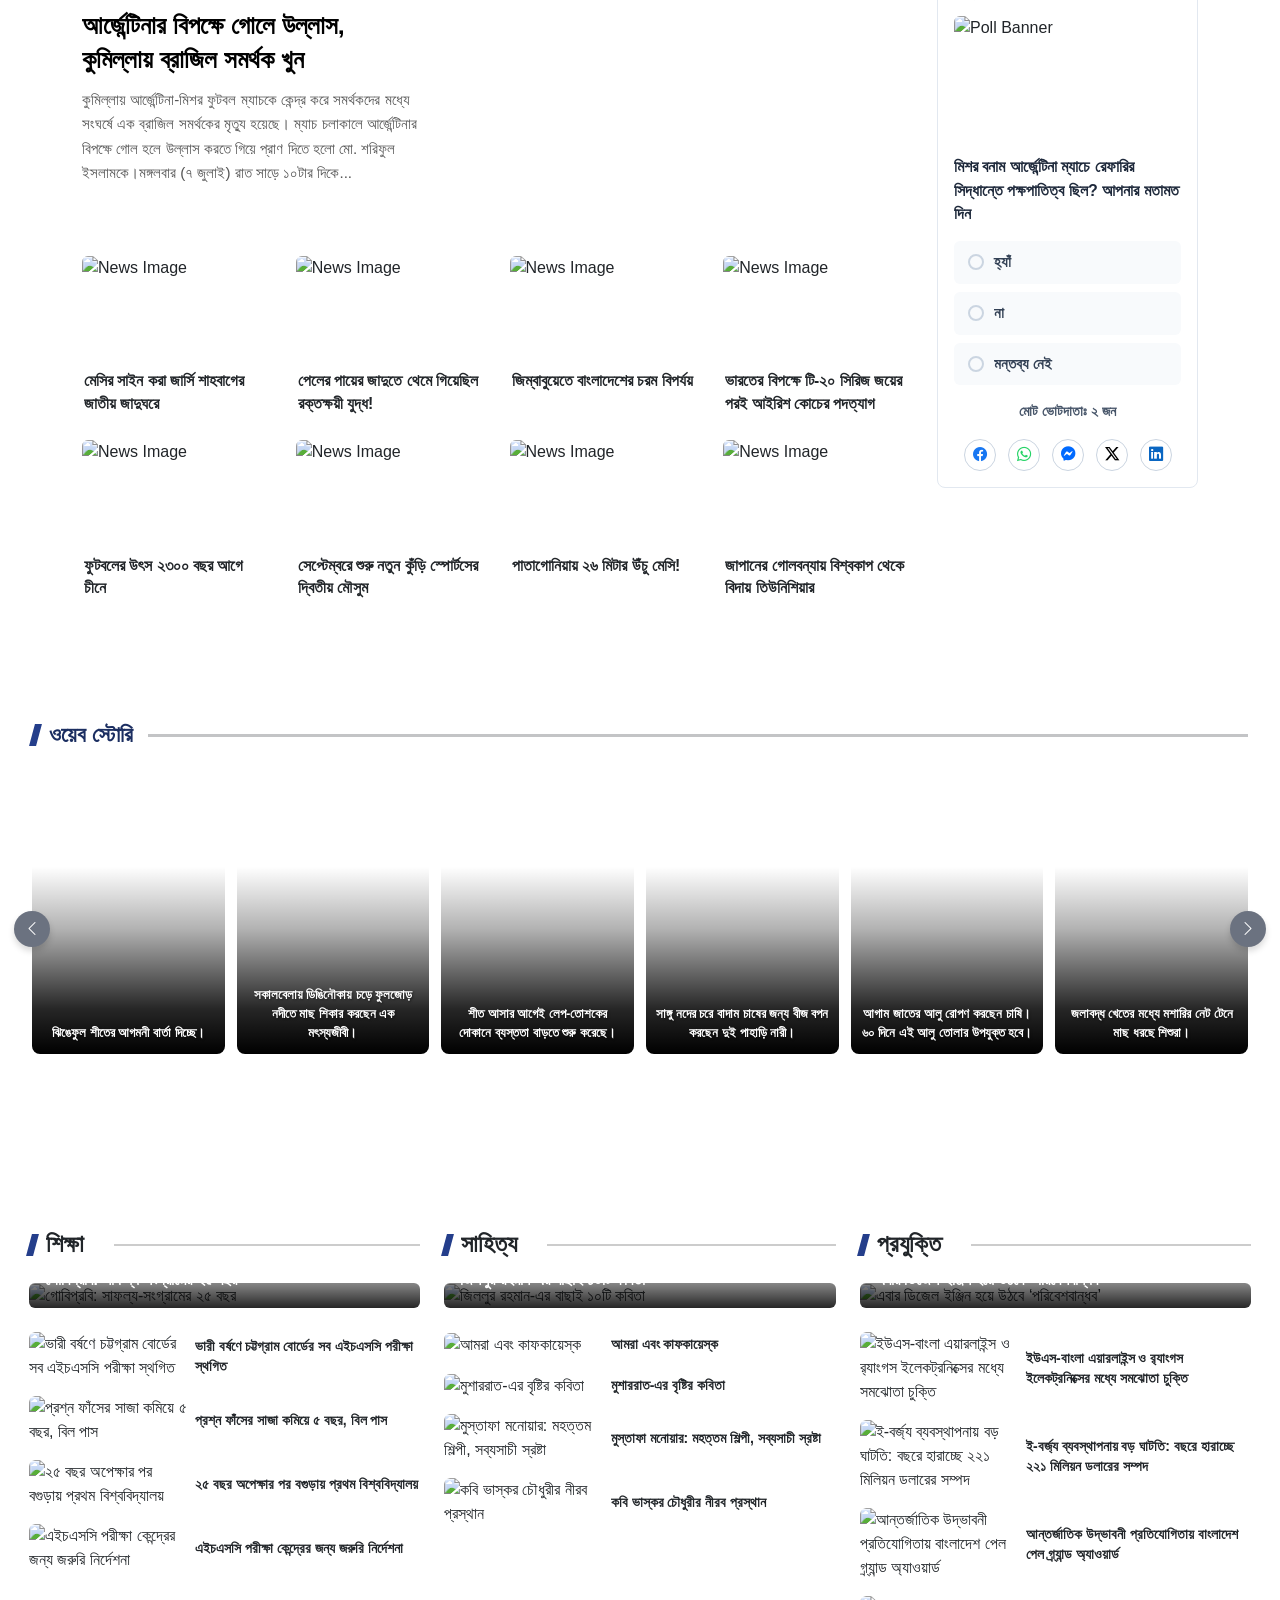
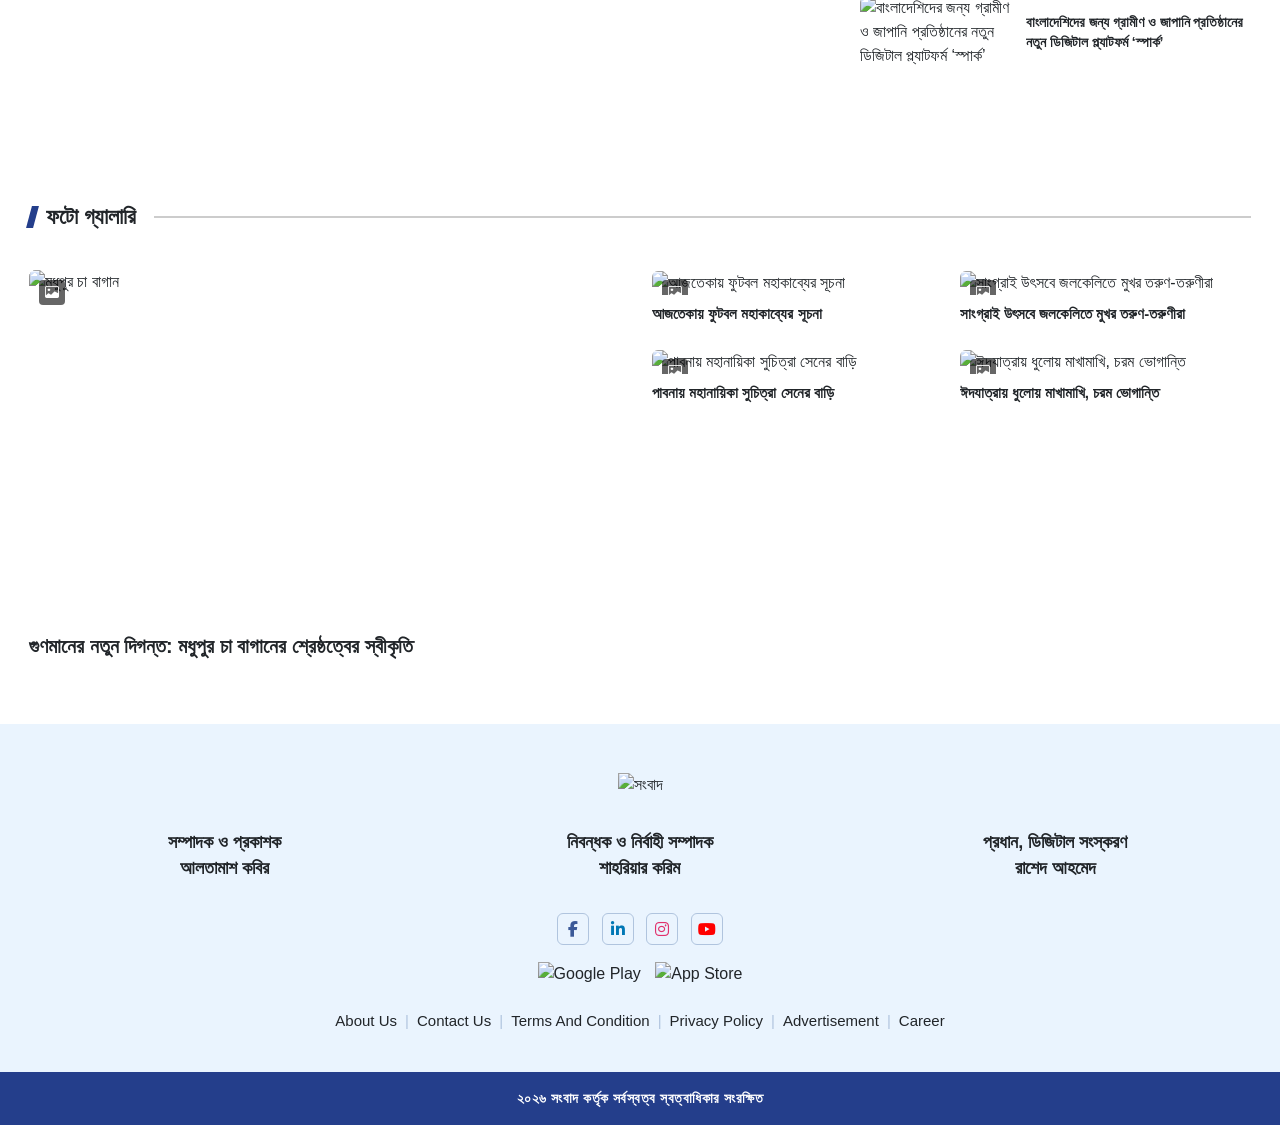
==== commit b2747d06: "Add files via upload" ====
--- a/index.html
+++ b/index.html
@@ -35,19 +35,19 @@
       <div class="sb-stories-row">
         <div class="sb-story-card">
           <div class="sb-thumb-box">
-            <img src="https://sangbad.net/uploads/2026/07/xTechtaranga.com_17833638775430.jpg.pagespeed.ic.U8krQJKiqs.webp" alt="সাভার বিস্ফোরণ">
+            <img src="https://sangbad.net/uploads/2026/07/Techtaranga.com_17833638775430.jpg" alt="সাভার বিস্ফোরণ">
           </div>
           <a href="#" class="sb-story-text">সাভারে বিস্ফোরণের আগে ‘বিদ্যুৎ উধাও’, সন্দেহে তদন্ত কমিটি</a>
         </div>
         <div class="sb-story-card">
           <div class="sb-thumb-box">
-            <img src="https://sangbad.net/uploads/2026/07/xTechtaranga.com_17833608642354.jpg.pagespeed.ic.yT5XqBmX8c.webp" alt="নাহিদ ইসলাম">
+            <img src="https://sangbad.net/uploads/2026/07/Techtaranga.com_17833608642354.jpg" alt="নাহিদ ইসলাম">
           </div>
           <a href="#" class="sb-story-text">সমাবেশে হামলার পেছনে রাজনৈতিক উদ্দেশ্য: নাহিদ ইসলাম</a>
         </div>
         <div class="sb-story-card">
           <div class="sb-thumb-box">
-            <img src="https://sangbad.net/uploads/2026/07/xTechtaranga.com_17833565679501.jpg.pagespeed.ic.TkCaQavlfP.webp" alt="গোটা বাহিনী">
+            <img src="https://sangbad.net/uploads/2026/07/Techtaranga.com_17833565679501.jpg" alt="গোটা বাহিনী">
           </div>
           <a href="#" class="sb-story-text">৪১ জনের ‘পাপে ধুঁকছে’ গোটা বাহিনী</a>
         </div>
@@ -75,7 +75,7 @@
       <!-- DEDICATED DESKTOP STICKY LOGO (Will show up strictly on desktop sticky mode) -->
       <div class="sb-desktop-sticky-logo">
         <a href="#">
-          <img src="https://sangbad.net/uploads/124xNxlogo-digital-white.png.pagespeed.ic.Agxsj5B3eG.webp" alt="sangbad">
+          <img src="https://sangbad.net/uploads/logo-digital-white.png" alt="sangbad">
         </a>
       </div>
 
@@ -177,7 +177,7 @@
   <!-- TOP SECTION: Centered Walton Ad Wrapper -->
   <div class="sb-ad-billboard-wrapper text-center mb-4">
     <a href="#" target="_blank" class="d-inline-block">
-      <img src="https://sangbad.net/uploads/xFridge-Aktai-Walton_970-x-90.jpg.jpeg.pagespeed.ic.3kl_b6vBoS.webp" alt="Walton Smart Fridge Advertisement" class="img-fluid sb-ad-banner-img">
+      <img src="https://sangbad.net/uploads/Fridge-Aktai-Walton_970-x-90.jpg.jpeg" alt="Walton Smart Fridge Advertisement" class="img-fluid sb-ad-banner-img">
     </a>
   </div>
 
@@ -187,7 +187,7 @@
   <!-- Banner Row Block -->
   <div class="sb-wc-divider">
     <a href="#">
-      <img src="https://sangbad.net/uploads/xfifa-2.jpg.pagespeed.ic.g-rFXMSFQR.webp" alt="FIFA World Cup Banner" style="width:100%; display:block; margin-bottom: 12px; border-radius: 4px;">
+      <img src="https://sangbad.net/uploads/fifa-2.jpg" alt="FIFA World Cup Banner" style="width:100%; display:block; margin-bottom: 12px; border-radius: 4px;">
     </a>
   </div>
 
@@ -208,7 +208,7 @@
         </div>
         
         <div class="sb-wc-lead-img-wrap">
-          <img class="sb-wc-img sb-wc-lead-fixed-height" src="https://sangbad.net/uploads/2026/07/xTechtaranga.com_17833923735634.jpg.pagespeed.ic.ZBrVMogxrP.webp" alt="Lead Display Matrix Photo">
+          <img class="sb-wc-img sb-wc-lead-fixed-height" src="https://sangbad.net/uploads/2026/07/Techtaranga.com_17833923735634.jpg" alt="Lead Display Matrix Photo">
         </div>
         
       </div>
@@ -226,7 +226,7 @@
             </a>
           </div>
           <div class="sb-wc-feed-img-wrap">
-            <img class="sb-wc-img" src="https://sangbad.net/uploads/2026/07/xTechtaranga.com_17833866041312.jpg.pagespeed.ic.TZIJe5TkKD.webp" alt="Thumbnail Side Link 1">
+            <img class="sb-wc-img" src="https://sangbad.net/uploads/2026/07/Techtaranga.com_17833866041312.jpg" alt="Thumbnail Side Link 1">
           </div>
         </div>
         
@@ -238,7 +238,7 @@
             </a>
           </div>
           <div class="sb-wc-feed-img-wrap">
-            <img class="sb-wc-img" src="https://sangbad.net/uploads/2026/07/xTechtaranga.com_17833854113384.jpg.pagespeed.ic.YOTa9GAAeb.webp" alt="Thumbnail Side Link 2">
+            <img class="sb-wc-img" src="https://sangbad.net/uploads/2026/07/Techtaranga.com_17833854113384.jpg" alt="Thumbnail Side Link 2">
           </div>
         </div>
         
@@ -250,7 +250,7 @@
             </a>
           </div>
           <div class="sb-wc-feed-img-wrap">
-            <img class="sb-wc-img" src="https://sangbad.net/uploads/2026/07/xTechtaranga.com_17833723468354.jpg.pagespeed.ic.2bpJLWllPJ.webp" alt="Thumbnail Side Link 3">
+            <img class="sb-wc-img" src="https://sangbad.net/uploads/2026/07/Techtaranga.com_17833723468354.jpg" alt="Thumbnail Side Link 3">
           </div>
         </div>
         
@@ -262,7 +262,7 @@
             </a>
           </div>
           <div class="sb-wc-feed-img-wrap">
-            <img class="sb-wc-img" src="https://sangbad.net/uploads/2026/07/xTechtaranga.com_17833682593375.jpg.pagespeed.ic.iZ39jTVzRT.webp" alt="Thumbnail Side Link 4">
+            <img class="sb-wc-img" src="https://sangbad.net/uploads/2026/07/Techtaranga.com_17833682593375.jpg" alt="Thumbnail Side Link 4">
           </div>
         </div>
         
@@ -365,7 +365,7 @@
             </div>
           </div>
           <div class="sb-lead-img-panel">
-            <img class="sb-img-fluid" style="border-radius:6px;" src="https://sangbad.net/uploads/2026/07/xTechtaranga.com_17835269486240.jpg.pagespeed.ic.ZMdbCznE91.webp" alt="গ্রামে বিদ্যুৎ সংকট নিয়ে বিব্রত সংসদ সদস্যরা">
+            <img class="sb-img-fluid" style="border-radius:6px;" src="https://sangbad.net/uploads/2026/07/Techtaranga.com_17835269486240.jpg" alt="গ্রামে বিদ্যুৎ সংকট নিয়ে বিব্রত সংসদ সদস্যরা">
           </div>
         </div>
       </div>
@@ -378,7 +378,7 @@
           <a href="#" class="sb-news-card">
             <div class="sb-card-flex">
               <div class="sb-card-img-wrap">
-                <img class="sb-img-fluid sb-thumb-fixed" src="https://sangbad.net/uploads/2026/07/xTechtaranga.com_17834384039657.jpg.pagespeed.ic.w0q8Hgd9dO.webp" alt="বগুড়ায় প্রথম বিশ্ববিদ্যালয়">
+                <img class="sb-img-fluid sb-thumb-fixed" src="https://sangbad.net/uploads/2026/07/Techtaranga.com_17834384039657.jpg" alt="বগুড়ায় প্রথম বিশ্ববিদ্যালয়">
               </div>
               <div class="sb-card-text">
                 <h1 class="sb-card-title">২৫ বছর অপেক্ষার পর বগুড়ায় প্রথম বিশ্ববিদ্যালয়</h1>
@@ -390,7 +390,7 @@
           <a href="#" class="sb-news-card">
             <div class="sb-card-flex">
               <div class="sb-card-img-wrap">
-                <img class="sb-img-fluid sb-thumb-fixed" src="https://sangbad.net/uploads/2026/07/xTechtaranga.com_17834342802230.jpg.pagespeed.ic.C9XVQoOsXT.webp" alt="কক্সবাজারে পাহাড়ধসে নিহত">
+                <img class="sb-img-fluid sb-thumb-fixed" src="https://scontent.fdac198-1.fna.fbcdn.net/v/t39.99422-6/740608500_1005760842333239_1329022151404602911_n.png?stp=dst-jpg_tt6&cstp=mx1080x1080&ctp=s1080x1080&_nc_cat=103&_nc_map=urlgen_bucketless&ccb=1-7&_nc_sid=127cfc&_nc_ohc=oMdf0FSB_eYQ7kNvwGCtkcO&_nc_oc=AdozOyAYkhdUEQF5HcbuezyeJehS8ZbJO1dGQaN2KVjzQOuTEdTtvy1HBOXXX5BeHWg&_nc_zt=14&_nc_ht=scontent.fdac198-1.fna&_nc_gid=VMHFXhNEXjp8iYUiNomOcw&_nc_ss=7b289&oh=00_AQPoETo0hd2bDCChEXDtUtwymm1tY_ojdLgwJO3YhNJeIA&oe=6ACF11E9" alt="কক্সবাজারে পাহাড়ধসে নিহত">
               </div>
               <div class="sb-card-text">
                 <h1 class="sb-card-title">কক্সবাজারে পাহাড়ধসে নিহত বেড়ে ১২, ঝুঁকিতে ৩ লাখ মানুষ</h1>
@@ -405,7 +405,7 @@
                 <h1 class="sb-card-title">৪২ বছরের রেকর্ড বৃষ্টি চট্টগ্রামে, ডুবল বহু এলাকা</h1>
               </div>
               <div class="sb-card-img-wrap">
-                <img class="sb-img-fluid sb-thumb-fixed" src="https://sangbad.net/uploads/2026/07/xTechtaranga.com_17834319584025.jpg.pagespeed.ic.-0JbLLOXPV.webp" alt="রেকর্ড বৃষ্টি চট্টগ্রামে">
+                <img class="sb-img-fluid sb-thumb-fixed" src="https://sangbad.net/uploads/2026/07/Techtaranga.com_17834319584025.jpg" alt="রেকর্ড বৃষ্টি চট্টগ্রামে">
               </div>
             </div>
           </a>
@@ -417,7 +417,7 @@
                 <h1 class="sb-card-title">ডুবন্ত রেললাইনে আটকে গেল ‘পর্যটক এক্সপ্রেস’</h1>
               </div>
               <div class="sb-card-img-wrap">
-                <img class="sb-img-fluid sb-thumb-fixed" src="https://sangbad.net/uploads/2026/07/xTechtaranga.com_17834277106667.jpg.pagespeed.ic.k82JJhLxk6.webp" alt="পর্যটক এক্সপ্রেস">
+                <img class="sb-img-fluid sb-thumb-fixed" src="https://scontent.fdac24-1.fna.fbcdn.net/v/t39.99422-6/741857504_997829993228117_847616317864569202_n.png?stp=dst-jpg_tt6&cstp=mx1080x1080&ctp=p526x296&_nc_cat=101&_nc_map=urlgen_bucketless&ccb=1-7&_nc_sid=127cfc&_nc_ohc=WGdWVESFfKEQ7kNvwE-z7OX&_nc_oc=Ado_lipAodiqpEvlett0sFZWPuO8gLEsNaq0dxNwiD6Qg0d_Mc7J04A4fwGQTuGIdzA&_nc_zt=14&_nc_ht=scontent.fdac24-1.fna&_nc_gid=E8PXPI-ymcacr6kEQTuU6A&_nc_ss=7b289&oh=00_AQPWMCV7ObjjvP37U4sX6PllMsHfyEhWdBzSjvmvZ6IuWA&oe=6ACF161D" alt="পর্যটক এক্সপ্রেস">
               </div>
             </div>
           </a>
@@ -432,7 +432,7 @@
           <a href="#" class="sb-news-card-alt">
             <div class="sb-card-flex">
               <div class="sb-card-img-wrap-alt">
-                <img class="sb-img-fluid sb-thumb-fixed-alt" src="https://sangbad.net/uploads/2026/07/xTechtaranga.com_17834402283251.jpg.pagespeed.ic.ob5Q0SZrZ9.webp" alt="মাদ্রাসায় নির্যাতন">
+                <img class="sb-img-fluid sb-thumb-fixed-alt" src="https://www.shomoyeralo.com/2026/07/06/sa_125.1783345220.jpg" alt="মাদ্রাসায় নির্যাতন">
               </div>
               <div class="sb-card-text-alt">
                 <h1 class="sb-card-title" style="font-size:14px !important; line-height:20px !important;">শিশুর পায়ে শিকল, মাদ্রাসায় নির্যাতনের নতুন ঘটনা</h1>
@@ -446,7 +446,7 @@
           <a href="#" class="sb-news-card-alt">
             <div class="sb-card-flex">
               <div class="sb-card-img-wrap-alt">
-                <img class="sb-img-fluid sb-thumb-fixed-alt" src="https://sangbad.net/uploads/2026/07/xTechtaranga.com_17834375904072.jpg.pagespeed.ic.D12H4P3oKZ.webp" alt="এইচএসসি">
+                <img class="sb-img-fluid sb-thumb-fixed-alt" src="https://www.asbd24.com/wp-content/uploads/2025/06/20250628_234540-768x432.jpg" alt="এইচএসসি">
               </div>
               <div class="sb-card-text-alt">
                 <h1 class="sb-card-title" style="font-size:14px !important; line-height:20px !important;">এইচএসসি পরীক্ষা কেন্দ্রের জন্য জরুরি নির্দেশনা</h1>
@@ -460,7 +460,7 @@
           <a href="#" class="sb-news-card-alt">
             <div class="sb-card-flex">
               <div class="sb-card-img-wrap-alt">
-                <img class="sb-img-fluid sb-thumb-fixed-alt" src="https://sangbad.net/uploads/2026/07/xTechtaranga.com_17834371767161.jpg.pagespeed.ic.YcRQ7dsWkl.webp" alt="মামলাজট">
+                <img class="sb-img-fluid sb-thumb-fixed-alt" src="https://cdn.jagonews24.com/media/imgAllNew/BG/2023March/774664988-2164400971099564-7920151349631995028-n-mswzcrn13ic66af-20260817144014.jpg?w=1200" alt="মামলাজট">
               </div>
               <div class="sb-card-text-alt">
                 <h1 class="sb-card-title" style="font-size:14px !important; line-height:20px !important;">মামলাজট কমাতে সরকারের বিশেষ উদ্যোগ</h1>
@@ -474,7 +474,7 @@
           <a href="#" class="sb-news-card-alt">
             <div class="sb-card-flex">
               <div class="sb-card-img-wrap-alt">
-                <img class="sb-img-fluid sb-thumb-fixed-alt" src="https://sangbad.net/uploads/2026/07/xTechtaranga.com_17834370595859.jpg.pagespeed.ic.gVHPLuxnob.webp" alt="সাজেক">
+                <img class="sb-img-fluid sb-thumb-fixed-alt" src="https://admin.dainikamadershomoy.com/images/large/2024/10/03/news_1727970466492.webp" alt="সাজেক">
               </div>
               <div class="sb-card-text-alt">
                 <h1 class="sb-card-title" style="font-size:14px !important; line-height:20px !important;">অনির্দিষ্টকালের জন্য সাজেক ভ্রমণে নিষেধাজ্ঞা</h1>
@@ -488,7 +488,7 @@
           <a href="#" class="sb-news-card-alt">
             <div class="sb-card-flex">
               <div class="sb-card-img-wrap-alt">
-                <img class="sb-img-fluid sb-thumb-fixed-alt" src="https://sangbad.net/uploads/2026/07/xTechtaranga.com_17834357462089.jpg.pagespeed.ic.cz7WXzsOFG.webp" alt="স্বাস্থ্য">
+                <img class="sb-img-fluid sb-thumb-fixed-alt" src="https://cdx.dhakamail.com/media/images/2026July/dr-jubaida-dmail_20260707_130627839.jpg" alt="স্বাস্থ্য">
               </div>
               <div class="sb-card-text-alt">
                 <h1 class="sb-card-title" style="font-size:14px !important; line-height:20px !important;">স্বাস্থ্যে মান বাড়াতে তরুণদের উদ্যোক্তা হওয়ার পরামর্শ</h1>
@@ -502,7 +502,7 @@
           <a href="#" class="sb-news-card-alt">
             <div class="sb-card-flex">
               <div class="sb-card-img-wrap-alt">
-                <img class="sb-img-fluid sb-thumb-fixed-alt" src="https://sangbad.net/uploads/2026/07/xTechtaranga.com_17834322739835.jpg.pagespeed.ic._yjlFJ7Rgf.webp" alt="রোহিঙ্গা">
+                <img class="sb-img-fluid sb-thumb-fixed-alt" src="https://sangbad.net/uploads/2026/07/Techtaranga.com_17834322739835.jpg" alt="রোহিঙ্গা">
               </div>
               <div class="sb-card-text-alt">
                 <h1 class="sb-card-title" style="font-size:14px !important; line-height:20px !important;">রোহিঙ্গা প্রত্যাবাসনে চীনের সহযোগিতা চায় বিরোধীদল</h1>
@@ -514,9 +514,9 @@
       </div>
 
       <!-- Dynamic Bottom YouTube Promotional Frame Container -->
-      <div class="sb-banner-container" style="padding: 4px; box-sizing: border-box; max-width: 900px; margin-left: auto; margin-right: auto;">
+      <div class="sb-banner-container" style="padding: 4px; box-sizing: border-box; max-width: 300px; margin-left: auto; margin-right: auto;">
         <a href="#">
-          <img class="sb-img-fluid" src="https://sangbad.net/uploads/xSangbad,P20YouTube_1.jpg.pagespeed.ic.Y-_2MTnSfL.webp" alt="YouTube Channel Subscription">
+          <img class="sb-img-fluid" src="https://sangbad.net/uploads/youtube.jpg" alt="YouTube Channel Subscription">
         </a>
       </div>
 
@@ -538,70 +538,70 @@
           <div class="sb-tab-panel" id="sb-panel-recent">
             <a href="#" class="sb-side-item">
               <div class="sb-card-flex">
-                <div class="sb-card-img-wrap"><img class="sb-img-fluid" src="https://sangbad.net/uploads/2026/07/xTechtaranga.com_17834416767446.jpg.pagespeed.ic.9erCF7zFh1.webp" alt="মিশর বনাম আর্জেন্টিনা"></div>
+                <div class="sb-card-img-wrap"><img class="sb-img-fluid" src="https://sangbad.net/uploads/2026/07/Techtaranga.com_17834416767446.jpg" alt="মিশর বনাম আর্জেন্টিনা"></div>
                 <div class="sb-card-text"><h4 class="sb-card-title">ইব্রাহিমের গোলে এগিয়ে মিশর, পেনাল্টি মিসে হতাশ মেসি</h4></div>
               </div>
             </a>
             
             <a href="#" class="sb-side-item">
               <div class="sb-card-flex">
-                <div class="sb-card-img-wrap"><img class="sb-img-fluid" src="https://sangbad.net/uploads/2026/07/xTechtaranga.com_17834402283251.jpg.pagespeed.ic.ob5Q0SZrZ9.webp" alt="মাদ্রাসায় নির্যাতন"></div>
+                <div class="sb-card-img-wrap"><img class="sb-img-fluid" src="https://sangbad.net/uploads/2026/07/Techtaranga.com_17834402283251.jpg" alt="মাদ্রাসায় নির্যাতন"></div>
                 <div class="sb-card-text"><h4 class="sb-card-title">শিশুর পায়ে শিকল, মাদ্রাসায় নির্যাতনের নতুন ঘটনা</h4></div>
               </div>
             </a>
             
             <a href="#" class="sb-side-item">
               <div class="sb-card-flex">
-                <div class="sb-card-img-wrap"><img class="sb-img-fluid" src="https://sangbad.net/uploads/2026/07/xTechtaranga.com_17834394318500.jpg.pagespeed.ic.FCBbC1-K_h.webp" alt="বিল পাস"></div>
+                <div class="sb-card-img-wrap"><img class="sb-img-fluid" src="https://sangbad.net/uploads/2026/07/Techtaranga.com_17834394318500.jpg" alt="বিল পাস"></div>
                 <div class="sb-card-text"><h4 class="sb-card-title">প্রশ্ন ফাঁসের সাজা কমিয়ে ৫ বছর, বিল পাস</h4></div>
               </div>
             </a>
             
             <a href="#" class="sb-side-item">
               <div class="sb-card-flex">
-                <div class="sb-card-img-wrap"><img class="sb-img-fluid" src="https://sangbad.net/uploads/2026/07/xTechtaranga.com_17834401812120.jpg.pagespeed.ic.bGBu1q0ZRj.webp" alt="বেলজিয়াম"></div>
+                <div class="sb-card-img-wrap"><img class="sb-img-fluid" src="https://sangbad.net/uploads/2026/07/Techtaranga.com_17834401812120.jpg" alt="বেলজিয়াম"></div>
                 <div class="sb-card-text"><h4 class="sb-card-title">যুক্তরাষ্ট্রকে হারিয়ে বেলজিয়ামের কড়া বার্তা: ইনফান্তিনোর ভূমিকায় তদন্তের দাবি</h4></div>
               </div>
             </a>
             
             <a href="#" class="sb-side-item">
               <div class="sb-card-flex">
-                <div class="sb-card-img-wrap"><img class="sb-img-fluid" src="https://sangbad.net/uploads/2026/07/xTechtaranga.com_17834393508870.jpg.pagespeed.ic.2Pp7LEMCod.webp" alt="মেসি"></div>
+                <div class="sb-card-img-wrap"><img class="sb-img-fluid" src="https://sangbad.net/uploads/2026/07/Techtaranga.com_17834393508870.jpg" alt="মেসি"></div>
                 <div class="sb-card-text"><h4 class="sb-card-title">মেসির জাদুকরী স্মৃতির মিশরেই নতুন রেকর্ডের হাতছানি</h4></div>
               </div>
             </a>
             
             <a href="#" class="sb-side-item">
               <div class="sb-card-flex">
-                <div class="sb-card-img-wrap"><img class="sb-img-fluid" src="https://sangbad.net/uploads/2026/07/xTechtaranga.com_17834384039657.jpg.pagespeed.ic.w0q8Hgd9dO.webp" alt="বগুড়া"></div>
+                <div class="sb-card-img-wrap"><img class="sb-img-fluid" src="https://sangbad.net/uploads/2026/07/Techtaranga.com_17834384039657.jpg" alt="বগুড়া"></div>
                 <div class="sb-card-text"><h4 class="sb-card-title">২৫ বছর অপেক্ষার পর বগুড়ায় প্রথম বিশ্ববিদ্যালয়</h4></div>
               </div>
             </a>
 
             <a href="#" class="sb-side-item">
               <div class="sb-card-flex">
-                <div class="sb-card-img-wrap"><img class="sb-img-fluid" src="https://sangbad.net/uploads/2026/07/xTechtaranga.com_17834375904072.jpg.pagespeed.ic.D12H4P3oKZ.webp" alt="এইচএসসি"></div>
+                <div class="sb-card-img-wrap"><img class="sb-img-fluid" src="https://sangbad.net/uploads/2026/07/Techtaranga.com_17834375904072.jpg" alt="এইচএসসি"></div>
                 <div class="sb-card-text"><h4 class="sb-card-title">এইচএসসি পরীক্ষা কেন্দ্রের জন্য জরুরি নির্দেশনা</h4></div>
               </div>
             </a>
 
             <a href="#" class="sb-side-item">
               <div class="sb-card-flex">
-                <div class="sb-card-img-wrap"><img class="sb-img-fluid" src="https://sangbad.net/uploads/2026/07/xTechtaranga.com_17834389574543.jpg.pagespeed.ic.t1T0WU13El.webp" alt="স্কালোনি"></div>
+                <div class="sb-card-img-wrap"><img class="sb-img-fluid" src="https://sangbad.net/uploads/2026/07/Techtaranga.com_17834389574543.jpg" alt="স্কালোনি"></div>
                 <div class="sb-card-text"><h4 class="sb-card-title">মিশরের বিপক্ষে স্কালোনির একাদশে তিন বড় বদল</h4></div>
               </div>
             </a>
 
             <a href="#" class="sb-side-item">
               <div class="sb-card-flex">
-                <div class="sb-card-img-wrap"><img class="sb-img-fluid" src="https://sangbad.net/uploads/2026/07/xTechtaranga.com_17834371767161.jpg.pagespeed.ic.YcRQ7dsWkl.webp" alt="মামলাজট"></div>
+                <div class="sb-card-img-wrap"><img class="sb-img-fluid" src="https://sangbad.net/uploads/2026/07/Techtaranga.com_17834371767161.jpg" alt="মামলাজট"></div>
                 <div class="sb-card-text"><h4 class="sb-card-title">মামলাজট কমাতে সরকারের বিশেষ উদ্যোগ</h4></div>
               </div>
             </a>
 
             <a href="#" class="sb-side-item">
               <div class="sb-card-flex">
-                <div class="sb-card-img-wrap"><img class="sb-img-fluid" src="https://sangbad.net/uploads/2026/07/xTechtaranga.com_17834370595859.jpg.pagespeed.ic.gVHPLuxnob.webp" alt="সাজেক"></div>
+                <div class="sb-card-img-wrap"><img class="sb-img-fluid" src="https://sangbad.net/uploads/2026/07/Techtaranga.com_17834370595859.jpg" alt="সাজেক"></div>
                 <div class="sb-card-text"><h4 class="sb-card-title">অনির্দিষ্টকালের জন্য সাজেক ভ্রমণে নিষেধাজ্ঞা</h4></div>
               </div>
             </a>
@@ -611,70 +611,70 @@
           <div class="sb-tab-panel" id="sb-panel-top10">
            <a href="#" class="sb-side-item">
               <div class="sb-card-flex">
-                <div class="sb-card-img-wrap"><img class="sb-img-fluid" src="https://sangbad.net/uploads/2026/07/xTechtaranga.com_17833604206128.jpg.pagespeed.ic.pUdlrL4BH6.webp" alt="সাভার"></div>
+                <div class="sb-card-img-wrap"><img class="sb-img-fluid" src="https://sangbad.net/uploads/2026/07/Techtaranga.com_17833604206128.jpg" alt="সাভার"></div>
                 <div class="sb-card-text"><h4 class="sb-card-title">সাভারে এনসিপির সমাবেশে বিস্ফোরণ, আহত ৪</h4></div>
               </div>
             </a>
             
             <a href="#" class="sb-side-item">
               <div class="sb-card-flex">
-                <div class="sb-card-img-wrap"><img class="sb-img-fluid" src="https://sangbad.net/uploads/2026/07/xTechtaranga.com_17833608642354.jpg.pagespeed.ic.yT5XqBmX8c.webp" alt="সমাবেশ"></div>
+                <div class="sb-card-img-wrap"><img class="sb-img-fluid" src="https://sangbad.net/uploads/2026/07/Techtaranga.com_17833608642354.jpg" alt="সমাবেশ"></div>
                 <div class="sb-card-text"><h4 class="sb-card-title">সমাবেশে হামলার পেছনে রাজনৈতিক উদ্দেশ্য: নাহিদ ইসলাম</h4></div>
               </div>
             </a>
             
             <a href="#" class="sb-side-item">
               <div class="sb-card-flex">
-                <div class="sb-card-img-wrap"><img class="sb-img-fluid" src="https://sangbad.net/uploads/2026/07/xTechtaranga.com_17834125557196.jpg.pagespeed.ic.Ee_oM7g-u6.webp" alt="মানিকগঞ্জ"></div>
+                <div class="sb-card-img-wrap"><img class="sb-img-fluid" src="https://sangbad.net/uploads/2026/07/Techtaranga.com_17834125557196.jpg" alt="মানিকগঞ্জ"></div>
                 <div class="sb-card-text"><h4 class="sb-card-title">মানিকগঞ্জে গৃহবধূর রহস্যজনক মৃত্যু, স্বামী আটক</h4></div>
               </div>
             </a>
             
             <a href="#" class="sb-side-item">
               <div class="sb-card-flex">
-                <div class="sb-card-img-wrap"><img class="sb-img-fluid" src="https://sangbad.net/uploads/2026/07/xTechtaranga.com_17833638775430.jpg.pagespeed.ic.U8krQJKiqs.webp" alt="বিস্ফোরণ"></div>
+                <div class="sb-card-img-wrap"><img class="sb-img-fluid" src="https://sangbad.net/uploads/2026/07/Techtaranga.com_17833638775430.jpg" alt="বিস্ফোরণ"></div>
                 <div class="sb-card-text"><h4 class="sb-card-title">সাভারে বিস্ফোরণের আগে ‘বিদ্যুৎ উধাও’, সন্দেহে তদন্ত কমিটি</h4></div>
               </div>
             </a>
             
             <a href="#" class="sb-side-item">
               <div class="sb-card-flex">
-                <div class="sb-card-img-wrap"><img class="sb-img-fluid" src="https://sangbad.net/uploads/2026/07/xTechtaranga.com_17833916559329.jpg.pagespeed.ic.ryqT9RyACV.webp" alt="মাহফুজ আলম"></div>
+                <div class="sb-card-img-wrap"><img class="sb-img-fluid" src="https://sangbad.net/uploads/2026/07/Techtaranga.com_17833916559329.jpg" alt="মাহফুজ আলম"></div>
                 <div class="sb-card-text"><h4 class="sb-card-title">‘খেলা শেষ, খোদা হাফেজ’, সাবেক তথ্য উপদেষ্টা মাহফুজ আলম</h4></div>
               </div>
             </a>
 
             <a href="#" class="sb-side-item">
               <div class="sb-card-flex">
-                <div class="sb-card-img-wrap"><img class="sb-img-fluid" src="https://sangbad.net/uploads/2026/07/xTechtaranga.com_17834102525218.jpg.pagespeed.ic.RFgBA4lFG1.webp" alt="মহড়া"></div>
+                <div class="sb-card-img-wrap"><img class="sb-img-fluid" src="https://sangbad.net/uploads/2026/07/Techtaranga.com_17834102525218.jpg" alt="মহড়া"></div>
                 <div class="sb-card-text"><h4 class="sb-card-title">সেনাবাহিনীর গ্রীষ্মকালীন মহড়া পরিদর্শন করলেন প্রধানমন্ত্রী</h4></div>
               </div>
             </a>
 
             <a href="#" class="sb-side-item">
               <div class="sb-card-flex">
-                <div class="sb-card-img-wrap"><img class="sb-img-fluid" src="https://sangbad.net/uploads/2026/07/xTechtaranga.com_17833565679501.jpg.pagespeed.ic.TkCaQavlfP.webp" alt="বাহিনী"></div>
+                <div class="sb-card-img-wrap"><img class="sb-img-fluid" src="https://sangbad.net/uploads/2026/07/Techtaranga.com_17833565679501.jpg" alt="বাহিনী"></div>
                 <div class="sb-card-text"><h4 class="sb-card-title">৪১ জনের ‘পাপে ধুঁকছে’ গোটা বাহিনী</h4></div>
               </div>
             </a>
 
             <a href="#" class="sb-side-item">
               <div class="sb-card-flex">
-                <div class="sb-card-img-wrap"><img class="sb-img-fluid" src="https://sangbad.net/uploads/2026/07/xTechtaranga.com_17834026098012.jpg.pagespeed.ic.u0Iwq1yDdA.webp" alt="নতুন বই"></div>
+                <div class="sb-card-img-wrap"><img class="sb-img-fluid" src="https://sangbad.net/uploads/2026/07/Techtaranga.com_17834026098012.jpg" alt="নতুন বই"></div>
                 <div class="sb-card-text"><h4 class="sb-card-title">​ডিসেম্বরেই নতুন বই পাবে শিক্ষার্থীরা: শিক্ষামন্ত্রী</h4></div>
               </div>
             </a>
 
             <a href="#" class="sb-side-item">
               <div class="sb-card-flex">
-                <div class="sb-card-img-wrap"><img class="sb-img-fluid" src="https://sangbad.net/uploads/2026/07/xTechtaranga.com_17834095814228.jpg.pagespeed.ic.owok5F3D3M.webp" alt="মৃত্যু"></div>
+                <div class="sb-card-img-wrap"><img class="sb-img-fluid" src="https://sangbad.net/uploads/2026/07/Techtaranga.com_17834095814228.jpg" alt="মৃত্যু"></div>
                 <div class="sb-card-text"><h4 class="sb-card-title">কালকিনিতে সাপের কামড়ে গৃহবধূর মৃত্যু</h4></div>
               </div>
             </a>
 
             <a href="#" class="sb-side-item">
               <div class="sb-card-flex">
-                <div class="sb-card-img-wrap"><img class="sb-img-fluid" src="https://sangbad.net/uploads/2026/07/xTechtaranga.com_17833570733513.jpg.pagespeed.ic.uZ5NhXUQh-.webp" alt="ব্রাজিল"></div>
+                <div class="sb-card-img-wrap"><img class="sb-img-fluid" src="https://sangbad.net/uploads/2026/07/Techtaranga.com_17833570733513.jpg" alt="ব্রাজিল"></div>
                 <div class="sb-card-text"><h4 class="sb-card-title">শেষ হলো নেইমারদের সোনালী প্রজন্ম, এবার কোন পথে ব্রাজিল?</h4></div>
               </div>
             </a>
@@ -685,7 +685,7 @@
       <!-- New Placement Object: Facebook Promotion Side Element Box Panel -->
       <div class="sb-banner-container" style="padding: 6px 0; box-sizing: border-box;">
         <a href="#">
-          <img class="sb-img-fluid" src="https://sangbad.net/uploads/xsangbad,P20facebook.jpg.pagespeed.ic.5D_sMGYdw9.webp" alt="Join Facebook Community Panel Page">
+          <img class="sb-img-fluid" src="https://scontent.fdac198-1.fna.fbcdn.net/v/t39.99422-6/728533470_1479465536814595_6935623330727300329_n.png?stp=dst-jpg_tt6&cstp=mx960x385&ctp=s960x385&_nc_cat=102&_nc_map=urlgen_bucketless&ccb=1-7&_nc_sid=cc71e4&_nc_ohc=-5VFW_m4Sn8Q7kNvwHSjnHz&_nc_oc=AdqT2bhKD9ixifeDMtExu-ZiMkWyQoCbKxJWBTwJkW5Pi5z6wKgQ8KCzUslDHnvcNt0&_nc_zt=14&_nc_ht=scontent.fdac198-1.fna&_nc_gid=Des2jDqcx6dPwZOkN1gJYA&_nc_ss=7b289&oh=00_AQP6plvhAr8LIcStieBnW410BaNDGEE0cLI-KXEzrt55qA&oe=6ACF2B22" alt="Join Facebook Community Panel Page">
         </a>
       </div>
 
@@ -725,7 +725,7 @@
         <!-- Large Top Feature Item Block 1 (50% Column Area Width) -->
         <div class="sb-war-main-col">
           <a href="#" class="sb-war-card">
-            <img src="https://sangbad.net/uploads/2026/07/xTechtaranga.com_17834045992549.jpg.pagespeed.ic.f_aqZVk0rm.webp" alt="কোমে পৌঁছেছে আয়াতুল্লাহ আলি খামেনির মরদেহ">
+            <img src="https://sangbad.net/uploads/2026/07/Techtaranga.com_17834045992549.jpg" alt="কোমে পৌঁছেছে আয়াতুল্লাহ আলি খামেনির মরদেহ">
             <h1 class="sb-war-card-title">কোমে পৌঁছেছে আয়াতুল্লাহ আলি খামেনির মরদেহ</h1>
           </a>
         </div>
@@ -733,7 +733,7 @@
         <!-- Large Top Feature Item Block 2 (50% Column Area Width) -->
         <div class="sb-war-main-col">
           <a href="#" class="sb-war-card">
-            <img src="https://sangbad.net/uploads/2026/07/xTechtaranga.com_17833046276456.jpg.pagespeed.ic.SERJ43QYA3.webp" alt="কঠোর নিরাপত্তায় খামেনির প্রথম জানাজা">
+            <img src="https://sangbad.net/uploads/2026/07/Techtaranga.com_17833046276456.jpg" alt="কঠোর নিরাপত্তায় খামেনির প্রথম জানাজা">
             <h1 class="sb-war-card-title">কঠোর নিরাপত্তায় খামেনির প্রথম জানাজা</h1>
           </a>
         </div>
@@ -741,28 +741,28 @@
         <!-- Bottom Row Sub Mini Cards (Each 25% Column Width Block) -->
         <div class="sb-war-sub-col">
           <a href="#" class="sb-war-card">
-            <img src="https://sangbad.net/uploads/2026/07/xTechtaranga.com_17832167861363.jpg.pagespeed.ic.u0qIevsX7r.webp" alt="খামেনির জানাজায় যাওয়া ইরানি কর্মকর্তাদের টার্গেট করা হবে না: ট্রাম্প">
+            <img src="https://sangbad.net/uploads/2026/07/Techtaranga.com_17832167861363.jpg" alt="খামেনির জানাজায় যাওয়া ইরানি কর্মকর্তাদের টার্গেট করা হবে না: ট্রাম্প">
             <h1 class="sb-war-card-title-sm">খামেনির জানাজায় যাওয়া ইরানি কর্মকর্তাদের টার্গেট করা হবে না: ট্রাম্প</h1>
           </a>
         </div>
         
         <div class="sb-war-sub-col">
           <a href="#" class="sb-war-card">
-            <img src="https://sangbad.net/uploads/2026/07/xTechtaranga.com_17831480279549.jpg.pagespeed.ic.EWVBV54XZR.webp" alt="খামেনির জানাজায় যোগ দিলে সহায়তা বন্ধের হুমকি যুক্তরাষ্ট্রের">
+            <img src="https://sangbad.net/uploads/2026/07/Techtaranga.com_17831480279549.jpg" alt="খামেনির জানাজায় যোগ দিলে সহায়তা বন্ধের হুমকি যুক্তরাষ্ট্রের">
             <h1 class="sb-war-card-title-sm">খামেনির জানাজায় যোগ দিলে সহায়তা বন্ধের হুমকি যুক্তরাষ্ট্রের</h1>
           </a>
         </div>
         
         <div class="sb-war-sub-col">
           <a href="#" class="sb-war-card">
-            <img src="https://sangbad.net/uploads/2026/07/xTechtaranga.com_17831448456543.jpg.pagespeed.ic.5UFgx45ZfR.webp" alt="খামেনিকে শেষ শ্রদ্ধা জানাতে মোসাল্লা কমপ্লেক্সে লাখো মানুষের ঢল">
+            <img src="https://sangbad.net/uploads/2026/07/Techtaranga.com_17831448456543.jpg" alt="খামেনিকে শেষ শ্রদ্ধা জানাতে মোসাল্লা কমপ্লেক্সে লাখো মানুষের ঢল">
             <h1 class="sb-war-card-title-sm">খামেনিকে শেষ শ্রদ্ধা জানাতে মোসাল্লা কমপ্লেক্সে লাখো মানুষের ঢল</h1>
           </a>
         </div>
         
         <div class="sb-war-sub-col">
           <a href="#" class="sb-war-card">
-            <img src="https://sangbad.net/uploads/2026/07/xTechtaranga.com_17831403313031.jpg.pagespeed.ic.E99Ko9oMyu.webp" alt="ইরানি কর্মকর্তাদের হত্যার পরিকল্পনার খবর ‘ভুয়া’: ইসরায়েল">
+            <img src="https://sangbad.net/uploads/2026/07/Techtaranga.com_17831403313031.jpg" alt="ইরানি কর্মকর্তাদের হত্যার পরিকল্পনার খবর ‘ভুয়া’: ইসরায়েল">
             <h1 class="sb-war-card-title-sm">ইরানি কর্মকর্তাদের হত্যার পরিকল্পনার খবর ‘ভুয়া’: ইসরায়েল</h1>
           </a>
         </div>
@@ -787,7 +787,7 @@
     <!-- Title Section -->
     <h4 class="tt_update_title border-bottom pb-2 mb-3">
       <span class="title_text fw-bold text-dark d-flex align-items-center">
-        <img style="width:24px; margin-right: 10px;" src="https://sangbad.net/assets/image/20xNxopinion-v2.png.pagespeed.ic.XWn86_xd5Y.webp" alt="মতামত">
+        <img style="width:24px; margin-right: 10px;" src="https://sangbad.net/assets/image/opinion-v2.png" alt="মতামত">
         মতামত
       </span>
     </h4>
@@ -802,12 +802,12 @@
           <div class="row g-3 align-items-center">
             <div class="col-4 text-center">
               <div class="opinion_avatar_wrapper">
-                <img src="https://sangbad.net/uploads/2026/07/xTechtaranga.com_17833501249424.jpg.pagespeed.ic.dOmBynu5_0.webp" class="opinion_avatar_img" alt="বাংলাদেশের মধ্যবিত্তের নব্য সমাজতত্ত্ব">
+                <img src="https://sangbad.net/uploads/2026/07/Techtaranga.com_17833501249424.jpg" class="opinion_avatar_img" alt="বাংলাদেশের মধ্যবিত্তের নব্য সমাজতত্ত্ব">
               </div>
             </div>
             <div class="col-8">
               <h5 class="card-opinion-heading mb-1">বাংলাদেশের মধ্যবিত্তের নব্য সমাজতত্ত্ব: আকাঙ্ক্ষা ও উদ্বেগের এক জটিল সমীকরণ</h5>
-              <p class="card-summary m-0">বাংলাদেশের সামাজিক, রাজনৈতিক ও বুদ্ধিবৃত্তিক ইতিহাসে মধ্যবিত্ত শ্রেণীর একটি স্বতন্ত্র ও গৌরবোজ্জ্বল স্থান রয়েছে।</p>
+              <p class="card-summary m-0">বাংলাদেশের সামাজিক, রাজনৈতিক ও বুদ্ধিবৃত্তিক ইতিহাসে মধ্যবিত্ত শ্রেণীর একটি স্বতন্ত্র ও গৌরবোজ্জ্বল স্থান रয়েছে।</p>
             </div>
           </div>
         </div>
@@ -817,7 +817,7 @@
           <div class="row g-3 align-items-center">
             <div class="col-4 text-center">
               <div class="opinion_avatar_wrapper">
-                <img src="https://sangbad.net/uploads/2026/07/xTechtaranga.com_17833499553562.jpg.pagespeed.ic.xkjfSl_S_m.webp" class="opinion_avatar_img" alt="দুর্নীতি প্রতিরোধ কমিটি">
+                <img src="https://sangbad.net/uploads/2026/07/Techtaranga.com_17833499553562.jpg" class="opinion_avatar_img" alt="দুর্নীতি প্রতিরোধ কমিটি">
               </div>
             </div>
             <div class="col-8">
@@ -832,7 +832,7 @@
           <div class="row g-3 align-items-center">
             <div class="col-4 text-center">
               <div class="opinion_avatar_wrapper">
-                <img src="https://sangbad.net/uploads/2026/07/xTechtaranga.com_17834883166241.jpg.pagespeed.ic.rKZT28iop9.webp" class="opinion_avatar_img" alt="গোবিপ্রবি: সাফল্য-সংগ্রামের ২৫ বছর">
+                <img src="https://sangbad.net/uploads/2026/07/Techtaranga.com_17834883166241.jpg" class="opinion_avatar_img" alt="গোবিপ্রবি: সাফল্য-সংগ্রামের ২৫ বছর">
               </div>
             </div>
             <div class="col-8">
@@ -850,7 +850,7 @@
           <div class="row g-3 align-items-center">
             <div class="col-4 text-center">
               <div class="opinion_avatar_wrapper">
-                <img src="https://sangbad.net/uploads/2026/07/xTechtaranga.com_17833498136950.jpg.pagespeed.ic.2_e6sV-4PT.webp" class="opinion_avatar_img" alt="বাংলা কিউআর">
+                <img src="https://sangbad.net/uploads/2026/07/Techtaranga.com_17833498136950.jpg" class="opinion_avatar_img" alt="বাংলা কিউআর">
               </div>
             </div>
             <div class="col-8">
@@ -865,7 +865,7 @@
           <div class="row g-3 align-items-center">
             <div class="col-4 text-center">
               <div class="opinion_avatar_wrapper">
-                <img src="https://sangbad.net/uploads/2026/07/xTechtaranga.com_17833260282918.jpg.pagespeed.ic.PZfV79XGPZ.webp" class="opinion_avatar_img" alt="মাজার-বাজারের দেশ">
+                <img src="https://sangbad.net/uploads/2026/07/Techtaranga.com_17833260282918.jpg" class="opinion_avatar_img" alt="মাজার-বাজারের দেশ">
               </div>
             </div>
             <div class="col-8">
@@ -880,7 +880,7 @@
           <div class="row g-3 align-items-center">
             <div class="col-4 text-center">
               <div class="opinion_avatar_wrapper">
-                <img src="https://sangbad.net/uploads/2026/07/xTechtaranga.com_17833257561045.jpg.pagespeed.ic.5a7bBkNMUE.webp" class="opinion_avatar_img" alt="মেধা হারানোর নীরব মহামারি ও বাংলাদেশের ভবিষ্যৎ সংকট">
+                <img src="https://sangbad.net/uploads/2026/07/Techtaranga.com_17833257561045.jpg" class="opinion_avatar_img" alt="মেধা হারানোর নীরব মহামারি ও বাংলাদেশের ভবিষ্যৎ সংকট">
               </div>
             </div>
             <div class="col-8">
@@ -898,7 +898,7 @@
           <div class="row g-3 align-items-center">
             <div class="col-4 text-center">
               <div class="opinion_avatar_wrapper">
-                <img src="https://sangbad.net/uploads/2026/07/xTechtaranga.com_17833256799509.jpg.pagespeed.ic._CH_H_8N4p.webp" class="opinion_avatar_img" alt="ওজনে প্রতারণা: প্রতিকার কী?">
+                <img src="https://sangbad.net/uploads/2026/07/Techtaranga.com_17833256799509.jpg" class="opinion_avatar_img" alt="ওজনে প্রতারণা: প্রতিকার কী?">
               </div>
             </div>
             <div class="col-8">
@@ -913,7 +913,7 @@
           <div class="row g-3 align-items-center">
             <div class="col-4 text-center">
               <div class="opinion_avatar_wrapper">
-                <img src="https://sangbad.net/uploads/2026/07/xTechtaranga.com_17831846746226.jpg.pagespeed.ic.-GcC_U0qln.webp" class="opinion_avatar_img" alt="কুকুরের কান্না, মানুষের নীরবতা">
+                <img src="https://sangbad.net/uploads/2026/07/Techtaranga.com_17831846746226.jpg" class="opinion_avatar_img" alt="কুকুরের কান্না, মানুষের নীরবতা">
               </div>
             </div>
             <div class="col-8">
@@ -928,7 +928,7 @@
           <div class="row g-3 align-items-center">
             <div class="col-4 text-center">
               <div class="opinion_avatar_wrapper">
-                <img src="https://sangbad.net/uploads/2026/07/xTechtaranga.com_17831848959208.jpg.pagespeed.ic.TFJkhV3aeF.webp" class="opinion_avatar_img" alt="এলডিসি-উত্তর বাংলাদেশ: সুবিধা হারানোর আগে সতর্ক প্রস্তুতি">
+                <img src="https://sangbad.net/uploads/2026/07/Techtaranga.com_17831848959208.jpg" class="opinion_avatar_img" alt="এলডিসি-উত্তর বাংলাদেশ: সুবিধা হারানোর আগে সতর্ক প্রস্তুতি">
               </div>
             </div>
             <div class="col-8">
@@ -978,7 +978,7 @@
         <div class="video_card position-relative mb-2 flex-grow-1">
           <a href="#" class="d-block h-100 position-relative text-decoration-none">
             <div class="img_overlay_wrapper h-100">
-              <img class="w-100 h-100 object-fit-cover rounded-2" src="https://sangbad.net/uploads/xThumb_Design-Sangbad_38.png.pagespeed.ic.xLleBEGSjT.webp" alt="পবিত্র শহর কোমে খামেনির কফিন">
+              <img class="w-100 h-100 object-fit-cover rounded-2" src="https://sangbad.net/uploads/Thumb_Design-Sangbad_38.png" alt="পবিত্র শহর কোমে খামেনির কফিন">
               <i class="bi bi-play video_play_btn"></i>
             </div>
           </a>
@@ -986,7 +986,7 @@
         <div class="video_card position-relative flex-grow-1 mt-1">
           <a href="#" class="d-block h-100 position-relative text-decoration-none">
             <div class="img_overlay_wrapper h-100">
-              <img class="w-100 h-100 object-fit-cover rounded-2" src="https://sangbad.net/uploads/xThumb_Design-Sangbad_37.png.pagespeed.ic.TvAlkukeMF.webp" alt="রাজারহাটে ১৫দিনে ১৯টি বাড়ি নদী গর্ভে">
+              <img class="w-100 h-100 object-fit-cover rounded-2" src="https://sangbad.net/uploads/Thumb_Design-Sangbad_37.png" alt="রাজারহাটে ১৫দিনে ১৯টি বাড়ি নদী গর্ভে">
               <i class="bi bi-play video_play_btn"></i>
             </div>
           </a>
@@ -998,7 +998,7 @@
         <div class="video_card big_featured_video position-relative h-100">
           <a href="#" class="d-block h-100 position-relative text-decoration-none">
             <div class="img_overlay_wrapper h-100">
-              <img class="w-100 h-100 object-fit-cover rounded-2" src="https://sangbad.net/uploads/xThumb_Design-Sangbad_118.jpg.pagespeed.ic.9fHCaHE4VR.webp" alt="সেনাক্যাম্পে প্রধানমন্ত্রী">
+              <img class="w-100 h-100 object-fit-cover rounded-2" src="https://sangbad.net/uploads/Thumb_Design-Sangbad_118.jpg" alt="সেনাক্যাম্পে প্রধানমন্ত্রী">
               <i class="bi bi-play video_play_btn big_play"></i>
             </div>
           </a>
@@ -1010,7 +1010,7 @@
         <div class="video_card position-relative mb-2 flex-grow-1">
           <a href="#" class="d-block h-100 position-relative text-decoration-none">
             <div class="img_overlay_wrapper h-100">
-              <img class="w-100 h-100 object-fit-cover rounded-2" src="https://sangbad.net/uploads/xThumb_Design-Sangbad_117.jpg.pagespeed.ic.gQ1rfyXZEc.webp" alt="কিছু মানুষ এখনও বিশ্বাস করে">
+              <img class="w-100 h-100 object-fit-cover rounded-2" src="https://sangbad.net/uploads/Thumb_Design-Sangbad_117.jpg" alt="কিছু মানুষ এখনও বিশ্বাস করে">
               <i class="bi bi-play video_play_btn"></i>
             </div>
           </a>
@@ -1018,7 +1018,7 @@
         <div class="video_card position-relative flex-grow-1 mt-1">
           <a href="#" class="d-block h-100 position-relative text-decoration-none">
             <div class="img_overlay_wrapper h-100">
-              <img class="w-100 h-100 object-fit-cover rounded-2" src="https://sangbad.net/uploads/xThumb_Design-Sangbad_116.jpg.pagespeed.ic.-D0rCSqhCm.webp" alt="তেহরানে খামেনির শেষযাত্রা">
+              <img class="w-100 h-100 object-fit-cover rounded-2" src="https://sangbad.net/uploads/Thumb_Design-Sangbad_116.jpg" alt="তেহরানে খামেনির শেষযাত্রা">
               <i class="bi bi-play video_play_btn"></i>
             </div>
           </a>
@@ -1041,7 +1041,7 @@
         <div class="col-6 col-md-3 flex-shrink-0 slider_slide_item">
           <a href="#" class="text-decoration-none">
             <div class="img_overlay_wrapper">
-              <img class="w-100 rounded-2" src="https://sangbad.net/uploads/xThumb_Design-Sangbad_115.jpg.pagespeed.ic.b7M5KyMfGx.webp" alt="ভেনেজুয়েলায় অলৌকিক উদ্ধার">
+              <img class="w-100 rounded-2" src="https://sangbad.net/uploads/Thumb_Design-Sangbad_115.jpg" alt="ভেনেজুয়েলায় অলৌকিক উদ্ধার">
               <i class="bi bi-play video_play_btn"></i>
             </div>
           </a>
@@ -1051,7 +1051,7 @@
         <div class="col-6 col-md-3 flex-shrink-0 slider_slide_item">
           <a href="#" class="text-decoration-none">
             <div class="img_overlay_wrapper">
-              <img class="w-100 rounded-2" src="https://sangbad.net/uploads/xThumb_Design-Sangbad_114.jpg.pagespeed.ic.UDxqR2x6u4.webp" alt="শোকের সাগরে ভাসছে ইরান">
+              <img class="w-100 rounded-2" src="https://sangbad.net/uploads/Thumb_Design-Sangbad_114.jpg" alt="শোকের সাগরে ভাসছে ইরান">
               <i class="bi bi-play video_play_btn"></i>
             </div>
           </a>
@@ -1061,7 +1061,7 @@
         <div class="col-6 col-md-3 flex-shrink-0 slider_slide_item">
           <a href="#" class="text-decoration-none">
             <div class="img_overlay_wrapper">
-              <img class="w-100 rounded-2" src="https://sangbad.net/uploads/xdownload,P20,282,29.png.pagespeed.ic.YGWf8YZ--q.webp" alt="বনবিবির বটগাছের রহস্য">
+              <img class="w-100 rounded-2" src="https://sangbad.net/uploads/Thumb_Design-Sangbad_113.jpg" alt="বনবিবির বটগাছের রহস্য">
               <i class="bi bi-play video_play_btn"></i>
             </div>
           </a>
@@ -1071,7 +1071,7 @@
         <div class="col-6 col-md-3 flex-shrink-0 slider_slide_item">
           <a href="#" class="text-decoration-none">
             <div class="img_overlay_wrapper">
-              <img class="w-100 rounded-2" src="https://sangbad.net/uploads/xThumb_Design-Sangbad_36.png.pagespeed.ic.q3FdwenBeZ.webp" alt="আকাশ ছোঁয়ার স্বপ্ন অনামিকার">
+              <img class="w-100 rounded-2" src="https://sangbad.net/uploads/Thumb_Design-Sangbad_36.png" alt="আকাশ ছোঁয়ার স্বপ্ন অনামিকার">
               <i class="bi bi-play video_play_btn"></i>
             </div>
           </a>
@@ -1081,7 +1081,7 @@
         <div class="col-6 col-md-3 flex-shrink-0 slider_slide_item">
           <a href="#" class="text-decoration-none">
             <div class="img_overlay_wrapper">
-              <img class="w-100 rounded-2" src="https://sangbad.net/uploads/xThumb_Design-Sangbad_113.jpg.pagespeed.ic.pP_sTza1ax.webp" alt="সুপারি বাগানে গাঁজা চাষ">
+              <img class="w-100 rounded-2" src="https://sangbad.net/uploads/Thumb_Design-Sangbad_113.jpg" alt="সুপারি বাগানে গাঁজা চাষ">
               <i class="bi bi-play video_play_btn"></i>
             </div>
           </a>
@@ -1127,7 +1127,7 @@
               <div class="col-12 border-bottom pb-3">
                 <a href="#" class="text-decoration-none prothom-songbad-post-style">
                   <div class="position-relative overflow-hidden mb-2 rounded-2 image_hover_wrapper">
-                    <img class="w-100 rounded-2 object-fit-cover" src="https://sangbad.net/uploads/2026/07/xTechtaranga.com_17834982095398.jpg.pagespeed.ic.CvX0BHJbli.webp" alt="যুব মহিলা লীগের সভাপতি ফরিদা গ্রেপ্তার">
+                    <img class="w-100 rounded-2 object-fit-cover" src="https://sangbad.net/uploads/2026/07/Techtaranga.com_17834982095398.jpg" alt="যুব মহিলা লীগের সভাপতি ফরিদা গ্রেপ্তার">
                   </div>
                   <h1 class="news-title-main m-0 tt-text fw-bold">যুব মহিলা লীগের সভাপতি ফরিদা গ্রেপ্তার</h1>
                 </a>
@@ -1137,7 +1137,7 @@
               <div class="col-6 border-end structural_divider">
                 <a href="#" class="text-decoration-none prothom-songbad-post-style">
                   <div class="position-relative overflow-hidden mb-2 rounded-2 image_hover_wrapper">
-                    <img class="w-100 rounded-2 object-fit-cover" src="https://sangbad.net/uploads/2026/07/xTechtaranga.com_17834974859413.jpg.pagespeed.ic.kp7bgufZ3H.webp" alt="মা ও শিশু হাসপাতালে চরম নৈরাজ্য">
+                    <img class="w-100 rounded-2 object-fit-cover" src="https://sangbad.net/uploads/2026/07/Techtaranga.com_17834974859413.jpg" alt="মা ও শিশু হাসপাতালে চরম নৈরাজ্য">
                   </div>
                   <h1 class="news-title-sub m-0 tt-text">মা ও শিশু হাসপাতালে চরম নৈরাজ্য</h1>
                 </a>
@@ -1147,7 +1147,7 @@
               <div class="col-6">
                 <a href="#" class="text-decoration-none prothom-songbad-post-style">
                   <div class="position-relative overflow-hidden mb-2 rounded-2 image_hover_wrapper">
-                    <img class="w-100 rounded-2 object-fit-cover" src="https://sangbad.net/uploads/2026/07/xTechtaranga.com_17834958464068.jpg.pagespeed.ic.exIRmt3J0Q.webp" alt="পাহাড়ি ঢলে সাজেক সড়কে পানি, আটকা ৬০০ পর্যটক">
+                    <img class="w-100 rounded-2 object-fit-cover" src="https://sangbad.net/uploads/2026/07/Techtaranga.com_17834958464068.jpg" alt="পাহাড়ি ঢলে সাজেক সড়কে পানি, আটকা ৬০০ পর্যটক">
                   </div>
                   <h1 class="news-title-sub m-0 tt-text">পাহাড়ি ঢলে সাজেক সড়কে পানি, আটকা ৬০০ পর্যটক</h1>
                 </a>
@@ -1166,7 +1166,7 @@
                   <div class="row g-2 align-items-center">
                     <div class="col-4">
                       <div class="position-relative overflow-hidden rounded-2 image_hover_wrapper">
-                        <img class="w-100 rounded-2 object-fit-cover side_thumb_img" src="https://sangbad.net/uploads/2026/07/xTechtaranga.com_17834955697524.jpg.pagespeed.ic.ur-vIYR7fT.webp" alt="ধর্মপাশায় নারী ও শিশু নির্যাতন প্রতিরোধে মতবিনিময়">
+                        <img class="w-100 rounded-2 object-fit-cover side_thumb_img" src="https://sangbad.net/uploads/2026/07/Techtaranga.com_17834955697524.jpg" alt="ধর্মপাশায় নারী ও শিশু নির্যাতন প্রতিরোধে মতবিনিময়">
                       </div>
                     </div>
                     <div class="col-8">
@@ -1182,7 +1182,7 @@
                   <div class="row g-2 align-items-center">
                     <div class="col-4">
                       <div class="position-relative overflow-hidden rounded-2 image_hover_wrapper">
-                        <img class="w-100 rounded-2 object-fit-cover side_thumb_img" src="https://sangbad.net/uploads/2026/07/xTechtaranga.com_17834949974101.jpg.pagespeed.ic.nsnMfztVAs.webp" alt="জীবননগরে বিদ্যুৎস্পৃষ্ট হয়ে যুবকের মৃত্যু">
+                        <img class="w-100 rounded-2 object-fit-cover side_thumb_img" src="https://sangbad.net/uploads/2026/07/Techtaranga.com_17834949974101.jpg" alt="জীবননগরে বিদ্যুৎস্পৃষ্ট হয়ে যুবকের মৃত্যু">
                       </div>
                     </div>
                     <div class="col-8">
@@ -1198,7 +1198,7 @@
                   <div class="row g-2 align-items-center">
                     <div class="col-4">
                       <div class="position-relative overflow-hidden rounded-2 image_hover_wrapper">
-                        <img class="w-100 rounded-2 object-fit-cover side_thumb_img" src="https://sangbad.net/uploads/2026/07/xTechtaranga.com_17834907132109.jpg.pagespeed.ic.3MiMI_JccU.webp" alt="লৌহজংয়ে খালের জমি ও খেলার মাঠ দখলের অভিযোগ">
+                        <img class="w-100 rounded-2 object-fit-cover side_thumb_img" src="https://sangbad.net/uploads/2026/07/Techtaranga.com_17834907132109.jpg" alt="লৌহজংয়ে খালের জমি ও খেলার মাঠ দখলের অভিযোগ">
                       </div>
                     </div>
                     <div class="col-8">
@@ -1214,7 +1214,7 @@
                   <div class="row g-2 align-items-center">
                     <div class="col-4">
                       <div class="position-relative overflow-hidden rounded-2 image_hover_wrapper">
-                        <img class="w-100 rounded-2 object-fit-cover side_thumb_img" src="https://sangbad.net/uploads/2026/07/xTechtaranga.com_17834904434588.jpg.pagespeed.ic.xZfyaSDhYK.webp" alt="কুষ্টিয়া কারাগারে যাবজ্জীবন সাজাপ্রাপ্ত আসামির মৃত্যু">
+                        <img class="w-100 rounded-2 object-fit-cover side_thumb_img" src="https://sangbad.net/uploads/2026/07/Techtaranga.com_17834904434588.jpg" alt="কুষ্টিয়া কারাগারে যাবজ্জীবন সাজাপ্রাপ্ত আসামির মৃত্যু">
                       </div>
                     </div>
                     <div class="col-8">
@@ -1230,7 +1230,7 @@
                   <div class="row g-2 align-items-center">
                     <div class="col-4">
                       <div class="position-relative overflow-hidden rounded-2 image_hover_wrapper">
-                        <img class="w-100 rounded-2 object-fit-cover side_thumb_img" src="https://sangbad.net/uploads/2026/07/xTechtaranga.com_17834899164884.jpg.pagespeed.ic.lNGjSbNuYZ.webp" alt=" বিস্মৃত দুই বাঙালি ও ডাউকি সেতুর ইতিহাস">
+                        <img class="w-100 rounded-2 object-fit-cover side_thumb_img" src="https://sangbad.net/uploads/2026/07/Techtaranga.com_17834899164884.jpg" alt=" বিস্মৃত দুই বাঙালি ও ডাউকি সেতুর ইতিহাস">
                       </div>
                     </div>
                     <div class="col-8">
@@ -1246,7 +1246,7 @@
                   <div class="row g-2 align-items-center">
                     <div class="col-4">
                       <div class="position-relative overflow-hidden rounded-2 image_hover_wrapper">
-                        <img class="w-100 rounded-2 object-fit-cover side_thumb_img" src="https://sangbad.net/uploads/2026/07/xTechtaranga.com_17834886738779.jpg.pagespeed.ic.ivPB8uMM1C.webp" alt="আর্জেন্টিনা-মিসর матч নিয়ে সংঘর্ষে যুবক নিহত">
+                        <img class="w-100 rounded-2 object-fit-cover side_thumb_img" src="https://sangbad.net/uploads/2026/07/Techtaranga.com_17834886738779.jpg" alt="আর্জেন্টিনা-মিসর матч নিয়ে সংঘর্ষে যুবক নিহত">
                       </div>
                     </div>
                     <div class="col-8">
@@ -5837,7 +5837,7 @@
             <div class="ps-category-lead-news">
               <a href="#">
                 <div class="ps-clead-img-wrapper">
-                  <img src="https://sangbad.net/uploads/2026/07/xTechtaranga.com_17833415076061.jpg.pagespeed.ic.3-F1ZeHF-o.webp" alt="News Image">
+                  <img src="https://sangbad.net/uploads/2026/07/Techtaranga.com_17833415076061.jpg" alt="News Image">
                   <div class="ps-clead-title-overlay">
                     <h1>ব্রাজিলের হারের শোকে অসুস্থ হয়ে হাসপাতালে দুই শিক্ষার্থী</h1>
                   </div>
@@ -5852,7 +5852,7 @@
               <a href="#" class="sub-news-link">
                 <div class="row g-2 align-items-center">
                   <div class="col-5">
-                    <img class="sub-news-img" src="https://sangbad.net/uploads/2026/07/xTechtaranga.com_17830018753589.jpg.pagespeed.ic.DjG_m28Rz7.webp" alt="News Image">
+                    <img class="sub-news-img" src="https://sangbad.net/uploads/2026/07/Techtaranga.com_17830018753589.jpg" alt="News Image">
                   </div>
                   <div class="col-7">
                     <h1 class="sub-news-title">দেশীয় প্রযুক্তিতেই ডিজিটাল হচ্ছে ভূমি সেবা: ভূমি প্রতিমন্ত্রী</h1>
@@ -5867,7 +5867,7 @@
               <a href="#" class="sub-news-link">
                 <div class="row g-2 align-items-center">
                   <div class="col-5">
-                    <img class="sub-news-img" src="https://sangbad.net/uploads/2026/06/xTechtaranga.com_17828285948864.jpg.pagespeed.ic._WbJLi9h59.webp" alt="News Image">
+                    <img class="sub-news-img" src="https://sangbad.net/uploads/2026/06/Techtaranga.com_17828285948864.jpg" alt="News Image">
                   </div>
                   <div class="col-7">
                     <h1 class="sub-news-title">কুবিতে গবেষণায় বরাদ্দ নেই, ছাত্র ফ্রন্টের ক্ষোভ</h1>
@@ -5882,7 +5882,7 @@
               <a href="#" class="sub-news-link">
                 <div class="row g-2 align-items-center">
                   <div class="col-5">
-                    <img class="sub-news-img" src="https://sangbad.net/uploads/2026/06/xTechtaranga.com_17827414358688.jpg.pagespeed.ic.Ct0BH3cPPk.webp" alt="News Image">
+                    <img class="sub-news-img" src="https://sangbad.net/uploads/2026/06/Techtaranga.com_17827414358688.jpg" alt="News Image">
                   </div>
                   <div class="col-7">
                     <h1 class="sub-news-title">৫০ বার আশ্বাস, তবুও হলো না পদোন্নতি</h1>
@@ -5897,7 +5897,7 @@
               <a href="#" class="sub-news-link">
                 <div class="row g-2 align-items-center">
                   <div class="col-5">
-                    <img class="sub-news-img" src="https://sangbad.net/uploads/2026/06/xTechtaranga.com_17827265308216.jpg.pagespeed.ic.0MRqYRQdJ-.webp" alt="News Image">
+                    <img class="sub-news-img" src="https://sangbad.net/uploads/2026/06/Techtaranga.com_17827265308216.jpg" alt="News Image">
                   </div>
                   <div class="col-7">
                     <h1 class="sub-news-title">আন্তর্জাতিক উদ্ভাবনী প্রতিযোগিতায় বাংলাদেশ পেল গ্র্যান্ড অ্যাওয়ার্ড</h1>
@@ -5927,7 +5927,7 @@
             <div class="ps-category-lead-news">
               <a href="#">
                 <div class="ps-clead-img-wrapper">
-                  <img src="https://sangbad.net/uploads/2026/07/xTechtaranga.com_17834183929917.jpg.pagespeed.ic.TVRQtWoHdA.webp" alt="News Image">
+                  <img src="https://sangbad.net/uploads/2026/07/Techtaranga.com_17834183929917.jpg" alt="News Image">
                   <div class="ps-clead-title-overlay">
                     <h1>গতানুগতিক রাষ্ট্র পরিচালনার জন্য ক্ষমতায় আসেনি সরকার</h1>
                   </div>
@@ -5942,7 +5942,7 @@
               <a href="#" class="sub-news-link">
                 <div class="row g-2 align-items-center">
                   <div class="col-5">
-                    <img class="sub-news-img" src="https://sangbad.net/uploads/2026/07/xTechtaranga.com_17830893729066.jpg.pagespeed.ic.CeATZdaOp7.webp" alt="News Image">
+                    <img class="sub-news-img" src="https://sangbad.net/uploads/2026/07/Techtaranga.com_17830893729066.jpg" alt="News Image">
                   </div>
                   <div class="col-7">
                     <h1 class="sub-news-title">প্রযুক্তির সঙ্গে তাল মিলিয়ে আইনি সংস্কারের তাগিদ তথ্যমন্ত্রীর</h1>
@@ -5957,7 +5957,7 @@
               <a href="#" class="sub-news-link">
                 <div class="row g-2 align-items-center">
                   <div class="col-5">
-                    <img class="sub-news-img" src="https://sangbad.net/uploads/2026/07/xTechtaranga.com_17830089888502.jpg.pagespeed.ic.CuxYGypwyT.webp" alt="News Image">
+                    <img class="sub-news-img" src="https://sangbad.net/uploads/2026/07/Techtaranga.com_17830089888502.jpg" alt="News Image">
                   </div>
                   <div class="col-7">
                     <h1 class="sub-news-title">ব্যাংকে মিডিয়ার ২৪১ কোটি টাকা, টিভির চেয়ে এগিয়ে অনলাইন</h1>
@@ -5972,7 +5972,7 @@
               <a href="#" class="sub-news-link">
                 <div class="row g-2 align-items-center">
                   <div class="col-5">
-                    <img class="sub-news-img" src="https://sangbad.net/uploads/2026/06/xTechtaranga.com_17827353829719.jpg.pagespeed.ic.2AK0a9qFHb.webp" alt="News Image">
+                    <img class="sub-news-img" src="https://sangbad.net/uploads/2026/06/Techtaranga.com_17827353829719.jpg" alt="News Image">
                   </div>
                   <div class="col-7">
                     <h1 class="sub-news-title">ভারতের গণমাধ্যম বাংলাদেশের বিরুদ্ধে ধারাবাহিক মিথ্যা প্রচারণা চালাচ্ছে: বিএফইউজে মহাসচিব</h1>
@@ -5987,7 +5987,7 @@
               <a href="#" class="sub-news-link">
                 <div class="row g-2 align-items-center">
                   <div class="col-5">
-                    <img class="sub-news-img" src="https://sangbad.net/uploads/2026/06/xTechtaranga.com_17824779019806.jpg.pagespeed.ic.GuwmPJpJZN.webp" alt="News Image">
+                    <img class="sub-news-img" src="https://sangbad.net/uploads/2026/06/Techtaranga.com_17824779019806.jpg" alt="News Image">
                   </div>
                   <div class="col-7">
                     <h1 class="sub-news-title">এক ছাতার নিচে ভারতের প্রেস</h1>
@@ -6017,7 +6017,7 @@
             <div class="ps-category-lead-news">
               <a href="#">
                 <div class="ps-clead-img-wrapper">
-                  <img src="https://sangbad.net/uploads/2026/07/xTechtaranga.com_17834821541907.jpg.pagespeed.ic.It_d6eC-2G.webp" alt="News Image">
+                  <img src="https://sangbad.net/uploads/2026/07/Techtaranga.com_17834821541907.jpg" alt="News Image">
                   <div class="ps-clead-title-overlay">
                     <h1>৬ বিভাগে ভারী বৃষ্টি, ৪ সমুদ্রবন্দরে ৩ নম্বর সতর্কসংকেত</h1>
                   </div>
@@ -6032,7 +6032,7 @@
               <a href="#" class="sub-news-link">
                 <div class="row g-2 align-items-center">
                   <div class="col-5">
-                    <img class="sub-news-img" src="https://sangbad.net/uploads/2026/07/xTechtaranga.com_17834269324957.jpg.pagespeed.ic.dNdYIfW9I9.webp" alt="News Image">
+                    <img class="sub-news-img" src="https://sangbad.net/uploads/2026/07/Techtaranga.com_17834269324957.jpg" alt="News Image">
                   </div>
                   <div class="col-7">
                     <h1 class="sub-news-title">রাতেই ৮০ কিমি বেগে ঝড়, অতিভারী বর্ষণের শঙ্কা</h1>
@@ -6047,7 +6047,7 @@
               <a href="#" class="sub-news-link">
                 <div class="row g-2 align-items-center">
                   <div class="col-5">
-                    <img class="sub-news-img" src="https://sangbad.net/uploads/2026/07/xTechtaranga.com_17834175555480.jpg.pagespeed.ic.6-fxCm9rLK.webp" alt="News Image">
+                    <img class="sub-news-img" src="https://sangbad.net/uploads/2026/07/Techtaranga.com_17834175555480.jpg" alt="News Image">
                   </div>
                   <div class="col-7">
                     <h1 class="sub-news-title">নিম্নচাপ আর ভারী বৃষ্টি, ৯ জেলায় বন্যার শঙ্কা</h1>
@@ -6062,7 +6062,7 @@
               <a href="#" class="sub-news-link">
                 <div class="row g-2 align-items-center">
                   <div class="col-5">
-                    <img class="sub-news-img" src="https://sangbad.net/uploads/2026/07/xTechtaranga.com_17831673896621.jpg.pagespeed.ic.VCAe42_YRQ.webp" alt="News Image">
+                    <img class="sub-news-img" src="https://sangbad.net/uploads/2026/07/Techtaranga.com_17831673896621.jpg" alt="News Image">
                   </div>
                   <div class="col-7">
                     <h1 class="sub-news-title">‘হিট ডোমে’ ম্লান যুক্তরাষ্ট্রের স্বাধীনতা দিবস, পুড়ছে ইউরোপ</h1>
@@ -6077,7 +6077,7 @@
               <a href="#" class="sub-news-link">
                 <div class="row g-2 align-items-center">
                   <div class="col-5">
-                    <img class="sub-news-img" src="https://sangbad.net/uploads/2026/07/xTechtaranga.com_17831654276815.jpg.pagespeed.ic.xL22Mcyw1m.webp" alt="News Image">
+                    <img class="sub-news-img" src="https://sangbad.net/uploads/2026/07/Techtaranga.com_17831654276815.jpg" alt="News Image">
                   </div>
                   <div class="col-7">
                     <h1 class="sub-news-title">সাগর উত্তাল, ৪ বন্দরে ৩ নম্বর সতর্ক সংকেত</h1>
@@ -6113,7 +6113,7 @@
         <div class="biz-lead-news-card">
           <a href="#">
             <div class="biz-lead-img-container">
-              <img src="https://sangbad.net/uploads/2026/07/xTechtaranga.com_17834363146495.jpg.pagespeed.ic.MM2eEH62Gh.webp" alt="Lead Image">
+              <img src="https://sangbad.net/uploads/2026/07/Techtaranga.com_17834363146495.jpg" alt="Lead Image">
             </div>
             <h1 class="biz-lead-news-title">সেলিমা আহমাদ স্মরণে ‘উই সেলিমা’ ক্যাম্পেইন</h1>
           </a>
@@ -6130,7 +6130,7 @@
                 <div class="row g-2 align-items-center">
                   <div class="col-5">
                     <div class="biz-sub-img-container">
-                      <img src="https://sangbad.net/uploads/2026/07/xTechtaranga.com_17834312105456.jpg.pagespeed.ic.5XMXMI6CCB.webp" alt="News Image">
+                      <img src="https://sangbad.net/uploads/2026/07/Techtaranga.com_17834312105456.jpg" alt="News Image">
                     </div>
                   </div>
                   <div class="col-7">
@@ -6147,7 +6147,7 @@
                 <div class="row g-2 align-items-center">
                   <div class="col-5">
                     <div class="biz-sub-img-container">
-                      <img src="https://sangbad.net/uploads/2026/07/xTechtaranga.com_17834224234261.jpg.pagespeed.ic.tZGM-xdbqt.webp" alt="News Image">
+                      <img src="https://sangbad.net/uploads/2026/07/Techtaranga.com_17834224234261.jpg" alt="News Image">
                     </div>
                   </div>
                   <div class="col-7">
@@ -6164,7 +6164,7 @@
                 <div class="row g-2 align-items-center">
                   <div class="col-5">
                     <div class="biz-sub-img-container">
-                      <img src="https://sangbad.net/uploads/2026/07/xTechtaranga.com_17834215677164.jpg.pagespeed.ic.Bd8neTywUX.webp" alt="News Image">
+                      <img src="https://sangbad.net/uploads/2026/07/Techtaranga.com_17834215677164.jpg" alt="News Image">
                     </div>
                   </div>
                   <div class="col-7">
@@ -6181,7 +6181,7 @@
                 <div class="row g-2 align-items-center">
                   <div class="col-5">
                     <div class="biz-sub-img-container">
-                      <img src="https://sangbad.net/uploads/2026/07/xTechtaranga.com_17834186288186.jpg.pagespeed.ic.-K1JrK3emj.webp" alt="News Image">
+                      <img src="https://sangbad.net/uploads/2026/07/Techtaranga.com_17834186288186.jpg" alt="News Image">
                     </div>
                   </div>
                   <div class="col-7">
@@ -6205,7 +6205,7 @@
                 <div class="row g-2 align-items-center">
                   <div class="col-5">
                     <div class="biz-sub-img-container">
-                      <img src="https://sangbad.net/uploads/2026/07/xTechtaranga.com_17834186288186.jpg.pagespeed.ic.-K1JrK3emj.webp" alt="News Image">
+                      <img src="https://sangbad.net/uploads/2026/07/Techtaranga.com_17834186288186.jpg" alt="News Image">
                     </div>
                   </div>
                   <div class="col-7">
@@ -6222,7 +6222,7 @@
                 <div class="row g-2 align-items-center">
                   <div class="col-5">
                     <div class="biz-sub-img-container">
-                      <img src="https://sangbad.net/uploads/2026/07/xTechtaranga.com_17832573824747.jpg.pagespeed.ic.ANywbusb9t.webp" alt="News Image">
+                      <img src="https://sangbad.net/uploads/2026/07/Techtaranga.com_17832573824747.jpg" alt="News Image">
                     </div>
                   </div>
                   <div class="col-7">
@@ -6239,7 +6239,7 @@
                 <div class="row g-2 align-items-center">
                   <div class="col-5">
                     <div class="biz-sub-img-container">
-                      <img src="https://sangbad.net/uploads/2026/07/xTechtaranga.com_17832540937783.jpg.pagespeed.ic.CZ7r9nRA5D.webp" alt="News Image">
+                      <img src="https://sangbad.net/uploads/2026/07/Techtaranga.com_17832540937783.jpg" alt="News Image">
                     </div>
                   </div>
                   <div class="col-7">
@@ -6256,7 +6256,7 @@
                 <div class="row g-2 align-items-center">
                   <div class="col-5">
                     <div class="biz-sub-img-container">
-                      <img src="https://sangbad.net/uploads/2026/07/xTechtaranga.com_17831733651768.jpg.pagespeed.ic.KcCROsIL_G.webp" alt="News Image">
+                      <img src="https://sangbad.net/uploads/2026/07/Techtaranga.com_17831733651768.jpg" alt="News Image">
                     </div>
                   </div>
                   <div class="col-7">
@@ -6299,7 +6299,7 @@
             <div class="intl-top-card">
               <a href="#">
                 <div class="news-img-wrap">
-                  <img src="https://sangbad.net/uploads/2026/07/xTechtaranga.com_17834957187484.jpg.pagespeed.ic.E81bzip6JC.webp" alt="News Image">
+                  <img src="https://sangbad.net/uploads/2026/07/Techtaranga.com_17834957187484.jpg" alt="News Image">
                 </div>
                 <h1 class="intl-top-title">মার্কিন ৮৫ ঘাঁটিতে ইরানের পাল্টা ক্ষেপণাস্ত্র-ড্রোন হামলা</h1>
               </a>
@@ -6310,7 +6310,7 @@
             <div class="intl-top-card">
               <a href="#">
                 <div class="news-img-wrap">
-                  <img src="https://sangbad.net/uploads/2026/07/xTechtaranga.com_17834830003450.jpg.pagespeed.ic.Qwq0_HyTBJ.webp" alt="News Image">
+                  <img src="https://sangbad.net/uploads/2026/07/Techtaranga.com_17834830003450.jpg" alt="News Image">
                 </div>
                 <h1 class="intl-top-title">ইরাকে খামেনির মরদেহ, আজ কারবালায় জানাজা</h1>
               </a>
@@ -6322,7 +6322,7 @@
             <div class="intl-bottom-card">
               <a href="#">
                 <div class="news-img-wrap">
-                  <img src="https://sangbad.net/uploads/2026/07/xTechtaranga.com_17834826008031.jpg.pagespeed.ic.-dpfiC3Fv1.webp" alt="News Image">
+                  <img src="https://sangbad.net/uploads/2026/07/Techtaranga.com_17834826008031.jpg" alt="News Image">
                 </div>
                 <h1 class="intl-bottom-title">খামেনির দাফনের মধ্যেই ইরানের ৮০ লক্ষ্যবস্তুতে মার্কিন হামলা</h1>
               </a>
@@ -6333,7 +6333,7 @@
             <div class="intl-bottom-card">
               <a href="#">
                 <div class="news-img-wrap">
-                  <img src="https://sangbad.net/uploads/2026/07/xTechtaranga.com_17834834608151.jpg.pagespeed.ic.U7HDPGUpn9.webp" alt="News Image">
+                  <img src="https://sangbad.net/uploads/2026/07/Techtaranga.com_17834834608151.jpg" alt="News Image">
                 </div>
                 <h1 class="intl-bottom-title">ইরানের তেলের ওপর ফের মার্কিন নিষেধাজ্ঞা</h1>
               </a>
@@ -6344,7 +6344,7 @@
             <div class="intl-bottom-card">
               <a href="#">
                 <div class="news-img-wrap">
-                  <img src="https://sangbad.net/uploads/2026/07/xTechtaranga.com_17834192755619.jpg.pagespeed.ic.rqspQpLVqb.webp" alt="News Image">
+                  <img src="https://sangbad.net/uploads/2026/07/Techtaranga.com_17834192755619.jpg" alt="News Image">
                 </div>
                 <h1 class="intl-bottom-title">চেকপোস্টে জঙ্গি হামলা, ৯ পুলিশ কর্মকর্তাকে হত্যা</h1>
               </a>
@@ -6355,7 +6355,7 @@
             <div class="intl-bottom-card">
               <a href="#">
                 <div class="news-img-wrap">
-                  <img src="https://sangbad.net/uploads/2026/07/xTechtaranga.com_17834045992549.jpg.pagespeed.ic.f_aqZVk0rm.webp" alt="News Image">
+                  <img src="https://sangbad.net/uploads/2026/07/Techtaranga.com_17834045992549.jpg" alt="News Image">
                 </div>
                 <h1 class="intl-bottom-title">কোমে পৌঁছেছে আয়াতুল্লাহ আলি খামেনির মরদেহ</h1>
               </a>
@@ -6384,7 +6384,7 @@
             <div class="overseas-hero-card">
               <a href="#">
                 <div class="news-img-wrap position-relative">
-                  <img src="https://sangbad.net/uploads/2026/06/xTechtaranga.com_17820594425361.jpg.pagespeed.ic.9fmyFQZ43H.webp" alt="News Image">
+                  <img src="https://sangbad.net/uploads/2026/06/Techtaranga.com_17820594425361.jpg" alt="News Image">
                   <div class="hero-title-overlay">
                     <h1 class="overseas-hero-title">কুয়ালালামপুরে প্রবাসী বাংলাদেশিদের মুখোমুখি প্রধানমন্ত্রী</h1>
                   </div>
@@ -6400,7 +6400,7 @@
                 <div class="row g-2 align-items-center">
                   <div class="col-5">
                     <div class="news-img-wrap">
-                      <img src="https://sangbad.net/uploads/2026/06/xTechtaranga.com_17804186076076.jpg.pagespeed.ic.zxe4VwLeyz.webp" alt="News Image">
+                      <img src="https://sangbad.net/uploads/2026/06/Techtaranga.com_17804186076076.jpg" alt="News Image">
                     </div>
                   </div>
                   <div class="col-7">
@@ -6417,7 +6417,7 @@
                 <div class="row g-2 align-items-center">
                   <div class="col-5">
                     <div class="news-img-wrap">
-                      <img src="https://sangbad.net/uploads/2026/06/xTechtaranga.com_17803077131516.jpg.pagespeed.ic.TmGjobrfaQ.webp" alt="News Image">
+                      <img src="https://sangbad.net/uploads/2026/06/Techtaranga.com_17803077131516.jpg" alt="News Image">
                     </div>
                   </div>
                   <div class="col-7">
@@ -6434,7 +6434,7 @@
                 <div class="row g-2 align-items-center">
                   <div class="col-5">
                     <div class="news-img-wrap">
-                      <img src="https://sangbad.net/uploads/2026/05/xTechtaranga.com_17802426891531.jpg.pagespeed.ic.YczUFO6KbX.webp" alt="News Image">
+                      <img src="https://sangbad.net/uploads/2026/05/Techtaranga.com_17802426891531.jpg" alt="News Image">
                     </div>
                   </div>
                   <div class="col-7">
@@ -6451,7 +6451,7 @@
                 <div class="row g-2 align-items-center">
                   <div class="col-5">
                     <div class="news-img-wrap">
-                      <img src="https://sangbad.net/uploads/2026/05/xTechtaranga.com_17801548334031.jpg.pagespeed.ic.bvLr97nU75.webp" alt="News Image">
+                      <img src="https://sangbad.net/uploads/2026/05/Techtaranga.com_17801548334031.jpg" alt="News Image">
                     </div>
                   </div>
                   <div class="col-7">
@@ -6494,7 +6494,7 @@
               <div class="row g-2 align-items-center">
                 <div class="col-5">
                   <div class="jobs-img-wrap">
-                    <img src="https://sangbad.net/uploads/2026/06/xTechtaranga.com_17822246682245.jpg.pagespeed.ic.wZDODNifoe.webp" alt="News Image">
+                    <img src="https://sangbad.net/uploads/2026/06/Techtaranga.com_17822246682245.jpg" alt="News Image">
                   </div>
                 </div>
                 <div class="col-7">
@@ -6509,7 +6509,7 @@
               <div class="row g-2 align-items-center">
                 <div class="col-5">
                   <div class="jobs-img-wrap">
-                    <img src="https://sangbad.net/uploads/2026/06/xTechtaranga.com_17822237959528.jpg.pagespeed.ic.abJQD1csFw.webp" alt="News Image">
+                    <img src="https://sangbad.net/uploads/2026/06/Techtaranga.com_17822237959528.jpg" alt="News Image">
                   </div>
                 </div>
                 <div class="col-7">
@@ -6524,7 +6524,7 @@
               <div class="row g-2 align-items-center">
                 <div class="col-5">
                   <div class="jobs-img-wrap">
-                    <img src="https://sangbad.net/uploads/2026/06/xTechtaranga.com_17822228982354.jpg.pagespeed.ic.L4Q0YVw0x9.webp" alt="News Image">
+                    <img src="https://sangbad.net/uploads/2026/06/Techtaranga.com_17822228982354.jpg" alt="News Image">
                   </div>
                 </div>
                 <div class="col-7">
@@ -6539,7 +6539,7 @@
               <div class="row g-2 align-items-center">
                 <div class="col-5">
                   <div class="jobs-img-wrap">
-                    <img src="https://sangbad.net/uploads/2026/06/xTechtaranga.com_17822215353729.jpg.pagespeed.ic.pK82gbOnec.webp" alt="News Image">
+                    <img src="https://sangbad.net/uploads/2026/06/Techtaranga.com_17822215353729.jpg" alt="News Image">
                   </div>
                 </div>
                 <div class="col-7">
@@ -6558,7 +6558,7 @@
           <a href="#">
             <div class="jobs-hero-img-box">
               <div class="jobs-img-wrap">
-                <img src="https://sangbad.net/uploads/2026/06/xTechtaranga.com_17823072376564.jpg.pagespeed.ic.zwN4loEYJr.webp" alt="Featured News Image">
+                <img src="https://sangbad.net/uploads/2026/06/Techtaranga.com_17823072376564.jpg" alt="Featured News Image">
               </div>
             </div>
             <h1 class="jobs-hero-title">ম্যানেজার পদে নিয়োগ বিজ্ঞপ্তি প্রকাশ করেছে এসএ গ্রুপ</h1>
@@ -6575,7 +6575,7 @@
               <div class="row g-2 align-items-center">
                 <div class="col-5">
                   <div class="jobs-img-wrap">
-                    <img src="https://sangbad.net/uploads/2026/06/xTechtaranga.com_17816945041011.jpg.pagespeed.ic.g9HzT30ue0.webp" alt="News Image">
+                    <img src="https://sangbad.net/uploads/2026/06/Techtaranga.com_17816945041011.jpg" alt="News Image">
                   </div>
                 </div>
                 <div class="col-7">
@@ -6590,7 +6590,7 @@
               <div class="row g-2 align-items-center">
                 <div class="col-5">
                   <div class="jobs-img-wrap">
-                    <img src="https://sangbad.net/uploads/2026/06/xTechtaranga.com_17816934818643.jpg.pagespeed.ic.Q5PyQApZSI.webp" alt="News Image">
+                    <img src="https://sangbad.net/uploads/2026/06/Techtaranga.com_17816934818643.jpg" alt="News Image">
                   </div>
                 </div>
                 <div class="col-7">
@@ -6605,7 +6605,7 @@
               <div class="row g-2 align-items-center">
                 <div class="col-5">
                   <div class="jobs-img-wrap">
-                    <img src="https://sangbad.net/uploads/2026/06/xTechtaranga.com_17816093508197.jpg.pagespeed.ic.Y5XYYNDBb1.webp" alt="News Image">
+                    <img src="https://sangbad.net/uploads/2026/06/Techtaranga.com_17816093508197.jpg" alt="News Image">
                   </div>
                 </div>
                 <div class="col-7">
@@ -6620,7 +6620,7 @@
               <div class="row g-2 align-items-center">
                 <div class="col-5">
                   <div class="jobs-img-wrap">
-                    <img src="https://sangbad.net/uploads/2026/06/xTechtaranga.com_17815357243376.jpg.pagespeed.ic.f4MY37U5Wx.webp" alt="News Image">
+                    <img src="https://sangbad.net/uploads/2026/06/Techtaranga.com_17815357243376.jpg" alt="News Image">
                   </div>
                 </div>
                 <div class="col-7">
@@ -6657,7 +6657,7 @@
         <div class="ent-large-card">
           <a href="#">
             <div class="ent-img-wrap">
-              <img src="https://sangbad.net/uploads/2026/07/xTechtaranga.com_17835095263711.jpg.pagespeed.ic.gXx-Nrfz5a.webp" alt="News Image">
+              <img src="https://sangbad.net/uploads/2026/07/Techtaranga.com_17835095263711.jpg" alt="News Image">
             </div>
             <h1 class="ent-large-title">মেসিদের জয় সরাসরি দেখলেন নাঈম-নাদিয়া</h1>
           </a>
@@ -6668,7 +6668,7 @@
         <div class="ent-large-card">
           <a href="#">
             <div class="ent-img-wrap">
-              <img src="https://sangbad.net/uploads/2026/07/xTechtaranga.com_17835083836360.jpg.pagespeed.ic.eiLFPKxsmg.webp" alt="News Image">
+              <img src="https://sangbad.net/uploads/2026/07/Techtaranga.com_17835083836360.jpg" alt="News Image">
             </div>
             <h1 class="ent-large-title">'নাটকীয় জয়ে' উচ্ছ্বসিত পূর্ণিমা</h1>
           </a>
@@ -6683,7 +6683,7 @@
         <div class="ent-small-card">
           <a href="#">
             <div class="ent-img-wrap">
-              <img src="https://sangbad.net/uploads/2026/07/xTechtaranga.com_17835080405499.jpg.pagespeed.ic.tIdX353VSf.webp" alt="News Image">
+              <img src="https://sangbad.net/uploads/2026/07/Techtaranga.com_17835080405499.jpg" alt="News Image">
             </div>
             <h1 class="ent-small-title">মেসিদের জয়ে বাঁধভাঙা উল্লাস, ব্রাজিলের হারে ব্যথিত চঞ্চল</h1>
           </a>
@@ -6694,7 +6694,7 @@
         <div class="ent-small-card">
           <a href="#">
             <div class="ent-img-wrap">
-              <img src="https://sangbad.net/uploads/2026/07/xTechtaranga.com_17835076243962.jpg.pagespeed.ic.9pcAYViRr5.webp" alt="News Image">
+              <img src="https://sangbad.net/uploads/2026/07/Techtaranga.com_17835690479160.jpg" alt="News Image">
             </div>
             <h1 class="ent-small-title">গোল করতেই হাসপাতালের বেড ছেড়ে উচ্ছ্বাসে ভাসলেন পরীমনি</h1>
           </a>
@@ -6705,7 +6705,7 @@
         <div class="ent-small-card">
           <a href="#">
             <div class="ent-img-wrap">
-              <img src="https://sangbad.net/uploads/2026/07/xTechtaranga.com_17833532621961.jpg.pagespeed.ic.k2tat6Orfm.webp" alt="News Image">
+              <img src="https://sangbad.net/uploads/2026/07/Techtaranga.com_17833532621961.jpg" alt="News Image">
             </div>
             <h1 class="ent-small-title">আসছে ইমরান-দিশার ‘আওয়ারাপন ২’</h1>
           </a>
@@ -6716,7 +6716,7 @@
         <div class="ent-small-card">
           <a href="#">
             <div class="ent-img-wrap">
-              <img src="https://sangbad.net/uploads/2026/07/xTechtaranga.com_17833531733207.jpg.pagespeed.ic.PB0zNF8jw2.webp" alt="News Image">
+              <img src="https://sangbad.net/uploads/2026/07/Techtaranga.com_17833531733207.jpg" alt="News Image">
             </div>
             <h1 class="ent-small-title">অনন্য ইমনের ‘দখলদার’এ সানজিদা কানিজ</h1>
           </a>
@@ -6727,7 +6727,7 @@
         <div class="ent-small-card">
           <a href="#">
             <div class="ent-img-wrap">
-              <img src="https://sangbad.net/uploads/2026/07/xTechtaranga.com_17833529276275.jpg.pagespeed.ic.w8gxnvj3Cz.webp" alt="News Image">
+              <img src="https://sangbad.net/uploads/2026/07/Techtaranga.com_17833529276275.jpg" alt="News Image">
             </div>
             <h1 class="ent-small-title">‘সোনার তরী’ নিয়ে বিতর্কে কোক স্টুডিও বাংলা, সমালোচনার ঝড়</h1>
           </a>
@@ -6738,7 +6738,7 @@
         <div class="ent-small-card">
           <a href="#">
             <div class="ent-img-wrap">
-              <img src="https://sangbad.net/uploads/2026/07/xTechtaranga.com_17833528494568.jpg.pagespeed.ic.qKRKyV7iSu.webp" alt="News Image">
+              <img src="https://sangbad.net/uploads/2026/07/Techtaranga.com_17833528494568.jpg" alt="News Image">
             </div>
             <h1 class="ent-small-title">চার সিনেমা মুক্তির অপেক্ষায় শিরীন শিলা</h1>
           </a>
@@ -6781,7 +6781,7 @@
                   </div>
                   <div class="col-md-7 order-1 order-md-2">
                     <div class="sports-img-wrap">
-                      <img src="https://sangbad.net/uploads/2026/07/xTechtaranga.com_17834845654267.jpg.pagespeed.ic.vzneALggLc.webp" alt="Sports Featured">
+                      <img src="https://sangbad.net/uploads/2026/07/Techtaranga.com_17834845654267.jpg" alt="Sports Featured">
                     </div>
                   </div>
                 </div>
@@ -6794,7 +6794,7 @@
             <div class="sports-sub-card">
               <a href="#">
                 <div class="sports-img-wrap">
-                  <img src="https://sangbad.net/uploads/2026/07/xTechtaranga.com_17834207599632.jpg.pagespeed.ic.I7zCerjSFY.webp" alt="News Image">
+                  <img src="https://sangbad.net/uploads/2026/07/Techtaranga.com_17834207599632.jpg" alt="News Image">
                 </div>
                 <h1 class="sports-sub-title">মেসির সাইন করা জার্সি শাহবাগের জাতীয় জাদুঘরে</h1>
               </a>
@@ -6806,7 +6806,7 @@
             <div class="sports-sub-card">
               <a href="#">
                 <div class="sports-img-wrap">
-                  <img src="https://sangbad.net/uploads/2026/07/xTechtaranga.com_17830082134157.jpg.pagespeed.ic.OONEGJo1HP.webp" alt="News Image">
+                  <img src="https://sangbad.net/uploads/2026/07/Techtaranga.com_17830082134157.jpg" alt="News Image">
                 </div>
                 <h1 class="sports-sub-title">পেলের পায়ের জাদুতে থেমে গিয়েছিল রক্তক্ষয়ী যুদ্ধ!</h1>
               </a>
@@ -6817,7 +6817,7 @@
             <div class="sports-sub-card">
               <a href="#">
                 <div class="sports-img-wrap">
-                  <img src="https://sangbad.net/uploads/2026/06/xTechtaranga.com_17828312435725.jpg.pagespeed.ic.n9Diafed_b.webp" alt="News Image">
+                  <img src="https://sangbad.net/uploads/2026/06/Techtaranga.com_17828312435725.jpg" alt="News Image">
                 </div>
                 <h1 class="sports-sub-title">জিম্বাবুয়েতে বাংলাদেশের চরম বিপর্যয়</h1>
               </a>
@@ -6828,7 +6828,7 @@
             <div class="sports-sub-card">
               <a href="#">
                 <div class="sports-img-wrap">
-                  <img src="https://sangbad.net/uploads/2026/06/xTechtaranga.com_17827409724197.jpg.pagespeed.ic.N9F0uQUVbk.webp" alt="News Image">
+                  <img src="https://sangbad.net/uploads/2026/06/Techtaranga.com_17827409724197.jpg" alt="News Image">
                 </div>
                 <h1 class="sports-sub-title">ভারতের বিপক্ষে টি-২০ সিরিজ জয়ের পরই আইরিশ কোচের পদত্যাগ</h1>
               </a>
@@ -6839,7 +6839,7 @@
             <div class="sports-sub-card">
               <a href="#">
                 <div class="sports-img-wrap">
-                  <img src="https://sangbad.net/uploads/2026/06/xTechtaranga.com_17824895454737.jpg.pagespeed.ic.jTqY5VPqkM.webp" alt="News Image">
+                  <img src="https://sangbad.net/uploads/2026/06/Techtaranga.com_17824895454737.jpg" alt="News Image">
                 </div>
                 <h1 class="sports-sub-title">ফুটবলের উৎস ২৩০০ বছর আগে চীনে</h1>
               </a>
@@ -6850,7 +6850,7 @@
             <div class="sports-sub-card">
               <a href="#">
                 <div class="sports-img-wrap">
-                  <img src="https://sangbad.net/uploads/2026/06/xTechtaranga.com_17824797103864.jpg.pagespeed.ic.c1pitnGnko.webp" alt="News Image">
+                  <img src="https://sangbad.net/uploads/2026/06/Techtaranga.com_17824797103864.jpg" alt="News Image">
                 </div>
                 <h1 class="sports-sub-title">সেপ্টেম্বরে শুরু নতুন কুঁড়ি স্পোর্টসের দ্বিতীয় মৌসুম</h1>
               </a>
@@ -6861,7 +6861,7 @@
             <div class="sports-sub-card">
               <a href="#">
                 <div class="sports-img-wrap">
-                  <img src="https://sangbad.net/uploads/2026/06/xTechtaranga.com_17820416987098.jpg.pagespeed.ic.gecaEWBpqk.webp" alt="News Image">
+                  <img src="https://sangbad.net/uploads/2026/06/Techtaranga.com_17820416987098.jpg" alt="News Image">
                 </div>
                 <h1 class="sports-sub-title">পাতাগোনিয়ায় ২৬ মিটার উঁচু মেসি!</h1>
               </a>
@@ -6872,7 +6872,7 @@
             <div class="sports-sub-card">
               <a href="#">
                 <div class="sports-img-wrap">
-                  <img src="https://sangbad.net/uploads/2026/06/xTechtaranga.com_17820230953300.jpg.pagespeed.ic.UZ-jm-ccdL.webp" alt="News Image">
+                  <img src="https://sangbad.net/uploads/2026/06/Techtaranga.com_17820230953300.jpg" alt="News Image">
                 </div>
                 <h1 class="sports-sub-title">জাপানের গোলবন্যায় বিশ্বকাপ থেকে বিদায় তিউনিশিয়ার</h1>
               </a>
@@ -6903,7 +6903,7 @@
               </div>
 
               <div class="poll-banner-wrap">
-                <img src="https://sangbad.net/uploads/2026/07/xTechtaranga.com_17835165157879.jpg.pagespeed.ic.TBiU9UL_OT.webp" alt="Poll Banner">
+                <img src="https://sangbad.net/uploads/2026/07/Techtaranga.com_17835165157879.jpg" alt="Poll Banner">
               </div>
 
               <h2 class="poll-question-text">মিশর বনাম আর্জেন্টিনা ম্যাচে রেফারির সিদ্ধান্তে পক্ষপাতিত্ব ছিল? আপনার মতামত দিন</h2>
@@ -7079,7 +7079,7 @@
           <div class="col-12">
             <div class="ps-category-lead-news position-relative rounded-2 overflow-hidden">
               <div class="ps-clead-img position-relative overflow-hidden style-hover-img" style="cursor: pointer;">
-                <img class="w-100 rounded-2" src="https://sangbad.net/uploads/2026/07/xTechtaranga.com_17834883166241.jpg.pagespeed.ic.rKZT28iop9.webp" alt="গোবিপ্রবি: সাফল্য-সংগ্রামের ২৫ বছর" style="transition: transform 0.3s ease; height: 210px; object-fit: cover;">
+                <img class="w-100 rounded-2" src="https://sangbad.net/uploads/2026/07/Techtaranga.com_17834883166241.jpg" alt="গোবিপ্রবি: সাফল্য-সংগ্রামের ২৫ বছর" style="transition: transform 0.3s ease; height: 210px; object-fit: cover;">
                 <div class="ps-clead-title position-absolute bottom-0 start-0 w-100 p-3" style="background: linear-gradient(transparent, rgba(0,0,0,0.85));">
                   <h1 class="news-title-2 m-0 text-white" style="font-size: 16px; font-weight: 600; line-height: 24px;">
                     গোবিপ্রবি: সাফল্য-সংগ্রামের ২৫ বছর
@@ -7095,7 +7095,7 @@
               <div class="row g-2 align-items-center">
                 <div class="col-5">
                   <div class="position-relative overflow-hidden rounded-2 style-hover-img" style="cursor: pointer;">
-                    <img class="w-100 ps-post-line-img rounded-2" src="https://sangbad.net/uploads/2026/07/xTechtaranga.com_17834810795279.jpg.pagespeed.ic.nUsG_hPYoE.webp" alt="ভারী বর্ষণে চট্টগ্রাম বোর্ডের সব এইচএসসি পরীক্ষা স্থগিত" style="transition: transform 0.3s ease; height: 75px; object-fit: cover;">
+                    <img class="w-100 ps-post-line-img rounded-2" src="https://sangbad.net/uploads/2026/07/Techtaranga.com_17834810795279.jpg" alt="ভারী বর্ষণে চট্টগ্রাম বোর্ডের সব এইচএসসি পরীক্ষা স্থগিত" style="transition: transform 0.3s ease; height: 75px; object-fit: cover;">
                   </div>
                 </div>
                 <div class="col-7">
@@ -7113,7 +7113,7 @@
               <div class="row g-2 align-items-center">
                 <div class="col-5">
                   <div class="position-relative overflow-hidden rounded-2 style-hover-img" style="cursor: pointer;">
-                    <img class="w-100 ps-post-line-img rounded-2" src="https://sangbad.net/uploads/2026/07/xTechtaranga.com_17834394318500.jpg.pagespeed.ic.FCBbC1-K_h.webp" alt="প্রশ্ন ফাঁসের সাজা কমিয়ে ৫ বছর, বিল পাস" style="transition: transform 0.3s ease; height: 75px; object-fit: cover;">
+                    <img class="w-100 ps-post-line-img rounded-2" src="https://sangbad.net/uploads/2026/07/Techtaranga.com_17834394318500.jpg" alt="প্রশ্ন ফাঁসের সাজা কমিয়ে ৫ বছর, বিল পাস" style="transition: transform 0.3s ease; height: 75px; object-fit: cover;">
                   </div>
                 </div>
                 <div class="col-7">
@@ -7131,7 +7131,7 @@
               <div class="row g-2 align-items-center">
                 <div class="col-5">
                   <div class="position-relative overflow-hidden rounded-2 style-hover-img" style="cursor: pointer;">
-                    <img class="w-100 ps-post-line-img rounded-2" src="https://sangbad.net/uploads/2026/07/xTechtaranga.com_17834384039657.jpg.pagespeed.ic.w0q8Hgd9dO.webp" alt="২৫ বছর অপেক্ষার পর বগুড়ায় প্রথম বিশ্ববিদ্যালয়" style="transition: transform 0.3s ease; height: 75px; object-fit: cover;">
+                    <img class="w-100 ps-post-line-img rounded-2" src="https://sangbad.net/uploads/2026/07/Techtaranga.com_17834384039657.jpg" alt="২৫ বছর অপেক্ষার পর বগুড়ায় প্রথম বিশ্ববিদ্যালয়" style="transition: transform 0.3s ease; height: 75px; object-fit: cover;">
                   </div>
                 </div>
                 <div class="col-7">
@@ -7149,7 +7149,7 @@
               <div class="row g-2 align-items-center">
                 <div class="col-5">
                   <div class="position-relative overflow-hidden rounded-2 style-hover-img" style="cursor: pointer;">
-                    <img class="w-100 ps-post-line-img rounded-2" src="https://sangbad.net/uploads/2026/07/xTechtaranga.com_17834375904072.jpg.pagespeed.ic.D12H4P3oKZ.webp" alt="এইচএসসি পরীক্ষা কেন্দ্রের জন্য জরুরি নির্দেশনা" style="transition: transform 0.3s ease; height: 75px; object-fit: cover;">
+                    <img class="w-100 ps-post-line-img rounded-2" src="https://sangbad.net/uploads/2026/07/Techtaranga.com_17834375904072.jpg" alt="এইচএসসি পরীক্ষা কেন্দ্রের জন্য জরুরি নির্দেশনা" style="transition: transform 0.3s ease; height: 75px; object-fit: cover;">
                   </div>
                 </div>
                 <div class="col-7">
@@ -7180,7 +7180,7 @@
           <div class="col-12">
             <div class="ps-category-lead-news position-relative rounded-2 overflow-hidden">
               <div class="ps-clead-img position-relative overflow-hidden style-hover-img" style="cursor: pointer;">
-                <img class="w-100 rounded-2" src="https://sangbad.net/uploads/2026/07/xTechtaranga.com_17833536805195.jpg.pagespeed.ic.rQvZgwCLDa.webp" alt="জিললুর রহমান-এর বাছাই ১০টি কবিতা" style="transition: transform 0.3s ease; height: 210px; object-fit: cover;">
+                <img class="w-100 rounded-2" src="https://sangbad.net/uploads/2026/07/Techtaranga.com_17833536805195.jpg" alt="জিললুর রহমান-এর বাছাই ১০টি কবিতা" style="transition: transform 0.3s ease; height: 210px; object-fit: cover;">
                 <div class="ps-clead-title position-absolute bottom-0 start-0 w-100 p-3" style="background: linear-gradient(transparent, rgba(0,0,0,0.85));">
                   <h1 class="news-title-2 m-0 text-white" style="font-size: 16px; font-weight: 600; line-height: 24px;">
                     জিললুর রহমান-এর বাছাই ১০টি কবিতা
@@ -7196,7 +7196,7 @@
               <div class="row g-2 align-items-center">
                 <div class="col-5">
                   <div class="position-relative overflow-hidden rounded-2 style-hover-img" style="cursor: pointer;">
-                    <img class="w-100 ps-post-line-img rounded-2" src="https://sangbad.net/uploads/2026/07/xTechtaranga.com_17832727134905.jpg.pagespeed.ic.lbwKi3jLaf.webp" alt="আমরা এবং কাফকায়েস্ক" style="transition: transform 0.3s ease; height: 75px; object-fit: cover;">
+                    <img class="w-100 ps-post-line-img rounded-2" src="https://sangbad.net/uploads/2026/07/Techtaranga.com_17832727134905.jpg" alt="আমরা এবং কাফকায়েস্ক" style="transition: transform 0.3s ease; height: 75px; object-fit: cover;">
                   </div>
                 </div>
                 <div class="col-7">
@@ -7214,7 +7214,7 @@
               <div class="row g-2 align-items-center">
                 <div class="col-5">
                   <div class="position-relative overflow-hidden rounded-2 style-hover-img" style="cursor: pointer;">
-                    <img class="w-100 ps-post-line-img rounded-2" src="https://sangbad.net/uploads/2026/07/xTechtaranga.com_17832734412432.jpg.pagespeed.ic.BChNhsdLJ2.webp" alt="মুশাররাত-এর বৃষ্টির কবিতা" style="transition: transform 0.3s ease; height: 75px; object-fit: cover;">
+                    <img class="w-100 ps-post-line-img rounded-2" src="https://sangbad.net/uploads/2026/07/Techtaranga.com_17832734412432.jpg" alt="মুশাররাত-এর বৃষ্টির কবিতা" style="transition: transform 0.3s ease; height: 75px; object-fit: cover;">
                   </div>
                 </div>
                 <div class="col-7">
@@ -7232,7 +7232,7 @@
               <div class="row g-2 align-items-center">
                 <div class="col-5">
                   <div class="position-relative overflow-hidden rounded-2 style-hover-img" style="cursor: pointer;">
-                    <img class="w-100 ps-post-line-img rounded-2" src="https://sangbad.net/uploads/2026/07/xTechtaranga.com_17829318759490.jpg.pagespeed.ic.dBcqJlNAHi.webp" alt="মুস্তাফা মনোয়ার: মহত্তম শিল্পী, সব্যসাচী স্রষ্টা" style="transition: transform 0.3s ease; height: 75px; object-fit: cover;">
+                    <img class="w-100 ps-post-line-img rounded-2" src="https://sangbad.net/uploads/2026/07/Techtaranga.com_17829318759490.jpg" alt="মুস্তাফা মনোয়ার: মহত্তম শিল্পী, সব্যসাচী স্রষ্টা" style="transition: transform 0.3s ease; height: 75px; object-fit: cover;">
                   </div>
                 </div>
                 <div class="col-7">
@@ -7250,7 +7250,7 @@
               <div class="row g-2 align-items-center">
                 <div class="col-5">
                   <div class="position-relative overflow-hidden rounded-2 style-hover-img" style="cursor: pointer;">
-                    <img class="w-100 ps-post-line-img rounded-2" src="https://sangbad.net/uploads/2026/07/xTechtaranga.com_17829315627205.jpg.pagespeed.ic.bzTjJ1C6m9.webp" alt="কবি ভাস্কর চৌধুরীর নীরব প্রস্থান" style="transition: transform 0.3s ease; height: 75px; object-fit: cover;">
+                    <img class="w-100 ps-post-line-img rounded-2" src="https://sangbad.net/uploads/2026/07/Techtaranga.com_17829315627205.jpg" alt="কবি ভাস্কর চৌধুরীর নীরব প্রস্থান" style="transition: transform 0.3s ease; height: 75px; object-fit: cover;">
                   </div>
                 </div>
                 <div class="col-7">
@@ -7281,7 +7281,7 @@
           <div class="col-12">
             <div class="ps-category-lead-news position-relative rounded-2 overflow-hidden">
               <div class="ps-clead-img position-relative overflow-hidden style-hover-img" style="cursor: pointer;">
-                <img class="w-100 rounded-2" src="https://sangbad.net/uploads/2026/07/xTechtaranga.com_17829112781620.jpg.pagespeed.ic.tOjx7lA8lP.webp" alt="এবার ডিজেল ইঞ্জিন হয়ে উঠবে ‘পরিবেশবান্ধব’" style="transition: transform 0.3s ease; height: 210px; object-fit: cover;">
+                <img class="w-100 rounded-2" src="https://sangbad.net/uploads/2026/07/Techtaranga.com_17829112781620.jpg" alt="এবার ডিজেল ইঞ্জিন হয়ে উঠবে ‘পরিবেশবান্ধব’" style="transition: transform 0.3s ease; height: 210px; object-fit: cover;">
                 <div class="ps-clead-title position-absolute bottom-0 start-0 w-100 p-3" style="background: linear-gradient(transparent, rgba(0,0,0,0.85));">
                   <h1 class="news-title-2 m-0 text-white" style="font-size: 16px; font-weight: 600; line-height: 24px;">
                     এবার ডিজেল ইঞ্জিন হয়ে উঠবে ‘পরিবেশবান্ধব’
@@ -7297,7 +7297,7 @@
               <div class="row g-2 align-items-center">
                 <div class="col-5">
                   <div class="position-relative overflow-hidden rounded-2 style-hover-img" style="cursor: pointer;">
-                    <img class="w-100 ps-post-line-img rounded-2" src="https://sangbad.net/uploads/2026/06/xTechtaranga.com_17827361563717.jpg.pagespeed.ic.dNCNIbaOjB.webp" alt="ইউএস-বাংলা এয়ারলাইন্স ও র‍্যাংগস ইলেকট্রনিক্সের মধ্যে সমঝোতা চুক্তি" style="transition: transform 0.3s ease; height: 75px; object-fit: cover;">
+                    <img class="w-100 ps-post-line-img rounded-2" src="https://sangbad.net/uploads/2026/06/Techtaranga.com_17827361563717.jpg" alt="ইউএস-বাংলা এয়ারলাইন্স ও র‍্যাংগস ইলেকট্রনিক্সের মধ্যে সমঝোতা চুক্তি" style="transition: transform 0.3s ease; height: 75px; object-fit: cover;">
                   </div>
                 </div>
                 <div class="col-7">
@@ -7315,7 +7315,7 @@
               <div class="row g-2 align-items-center">
                 <div class="col-5">
                   <div class="position-relative overflow-hidden rounded-2 style-hover-img" style="cursor: pointer;">
-                    <img class="w-100 ps-post-line-img rounded-2" src="https://sangbad.net/uploads/2026/06/xTechtaranga.com_17827358859272.jpg.pagespeed.ic.Ci1PPvpzZp.webp" alt="ই-বর্জ্য ব্যবস্থাপনায় বড় ঘাটতি: বছরে হারাচ্ছে ২২১ মিলিয়ন ডলারের সম্পদ" style="transition: transform 0.3s ease; height: 75px; object-fit: cover;">
+                    <img class="w-100 ps-post-line-img rounded-2" src="https://sangbad.net/uploads/2026/06/Techtaranga.com_17827358859272.jpg" alt="ই-বর্জ্য ব্যবস্থাপনায় বড় ঘাটতি: বছরে হারাচ্ছে ২২১ মিলিয়ন ডলারের সম্পদ" style="transition: transform 0.3s ease; height: 75px; object-fit: cover;">
                   </div>
                 </div>
                 <div class="col-7">
@@ -7333,7 +7333,7 @@
               <div class="row g-2 align-items-center">
                 <div class="col-5">
                   <div class="position-relative overflow-hidden rounded-2 style-hover-img" style="cursor: pointer;">
-                    <img class="w-100 ps-post-line-img rounded-2" src="https://sangbad.net/uploads/2026/06/xTechtaranga.com_17827265308216.jpg.pagespeed.ic.0MRqYRQdJ-.webp" alt="আন্তর্জাতিক উদ্ভাবনী প্রতিযোগিতায় বাংলাদেশ পেল গ্র্যান্ড অ্যাওয়ার্ড" style="transition: transform 0.3s ease; height: 75px; object-fit: cover;">
+                    <img class="w-100 ps-post-line-img rounded-2" src="https://sangbad.net/uploads/2026/06/Techtaranga.com_17827265308216.jpg" alt="আন্তর্জাতিক উদ্ভাবনী প্রতিযোগিতায় বাংলাদেশ পেল গ্র্যান্ড অ্যাওয়ার্ড" style="transition: transform 0.3s ease; height: 75px; object-fit: cover;">
                   </div>
                 </div>
                 <div class="col-7">
@@ -7351,7 +7351,7 @@
               <div class="row g-2 align-items-center">
                 <div class="col-5">
                   <div class="position-relative overflow-hidden rounded-2 style-hover-img" style="cursor: pointer;">
-                    <img class="w-100 ps-post-line-img rounded-2" src="https://sangbad.net/uploads/2026/06/xTechtaranga.com_17827294668716.jpg.pagespeed.ic.mpoG-U3qX_.webp" alt="বাংলাদেশিদের জন্য গ্রামীণ ও জাপানি প্রতিষ্ঠানের নতুন ডিজিটাল প্ল্যাটফর্ম ‘স্পার্ক’" style="transition: transform 0.3s ease; height: 75px; object-fit: cover;">
+                    <img class="w-100 ps-post-line-img rounded-2" src="https://sangbad.net/uploads/2026/06/Techtaranga.com_17827294668716.jpg" alt="বাংলাদেশিদের জন্য গ্রামীণ ও জাপানি প্রতিষ্ঠানের নতুন ডিজিটাল প্ল্যাটফর্ম ‘স্পার্ক’" style="transition: transform 0.3s ease; height: 75px; object-fit: cover;">
                   </div>
                 </div>
                 <div class="col-7">
@@ -7464,7 +7464,7 @@
           <div class="col-6">
             <div class="prothom-songbad-post-style">
               <div class="position-relative featured-image-photo overflow-hidden rounded-2 style-hover-img" style="cursor: pointer;">
-                <img class="w-100 rounded-2" src="https://sangbad.net/uploads/xpic16.JPG.pagespeed.ic.g8kRA66dbX.webp" alt="আজতেকায় ফুটবল মহাকাব্যের সূচনা" style="transition: transform 0.3s ease; height: 145px; object-fit: cover;">
+                <img class="w-100 rounded-2" src="https://sangbad.net/uploads/pic16.JPG" alt="আজতেকায় ফুটবল মহাকাব্যের সূচনা" style="transition: transform 0.3s ease; height: 145px; object-fit: cover;">
                 <span class="gallery-icon"><i class="bi bi-image"></i></span>
               </div>
               <h1 class="py-2 news-title-2 m-0" style="font-size: 15px; font-weight: 600; line-height: 22px; cursor: pointer;">
@@ -7477,7 +7477,7 @@
           <div class="col-6">
             <div class="prothom-songbad-post-style">
               <div class="position-relative featured-image-photo overflow-hidden rounded-2 style-hover-img" style="cursor: pointer;">
-                <img class="w-100 rounded-2" src="https://sangbad.net/uploads/xbandarban,P20biju1,P20,2821,29.jpeg.pagespeed.ic.IXkMNucJ5S.webp" alt="সাংগ্রাই উৎসবে জলকেলিতে মুখর তরুণ-তরুণীরা" style="transition: transform 0.3s ease; height: 145px; object-fit: cover;">
+                <img class="w-100 rounded-2" src="https://sangbad.net/uploads/bandarban%20biju1%20(21).jpeg" alt="সাংগ্রাই উৎসবে জলকেলিতে মুখর তরুণ-তরুণীরা" style="transition: transform 0.3s ease; height: 145px; object-fit: cover;">
                 <span class="gallery-icon"><i class="bi bi-image"></i></span>
               </div>
               <h1 class="py-2 news-title-2 m-0" style="font-size: 15px; font-weight: 600; line-height: 22px; cursor: pointer;">
@@ -7575,8 +7575,8 @@
 
           <!-- অ্যাপ ডাউনলোড বাটনসমূহ -->
           <div class="footer_download_app mb-4">
-            <img src="https://sangbad.net/assets/image/xgoogle-play-download.png.pagespeed.ic.DXmbKRV_OE.webp" alt="Google Play" style="height: 40px; margin: 0 5px; cursor: pointer;">
-            <img src="https://sangbad.net/assets/image/xapp-store-btn.png.pagespeed.ic.8m0H9gTLjL.webp" alt="App Store" style="height: 40px; margin: 0 5px; cursor: pointer;">
+            <img src="https://sangbad.net/assets/image/google-play-download.png" alt="Google Play" style="height: 40px; margin: 0 5px; cursor: pointer;">
+            <img src="https://sangbad.net/assets/image/app-store-btn.png" alt="App Store" style="height: 40px; margin: 0 5px; cursor: pointer;">
           </div>
 
           <!-- সেকেন্ডারি মেনু (ইনলাইন পাইপ সেপারেটর সহ) -->
